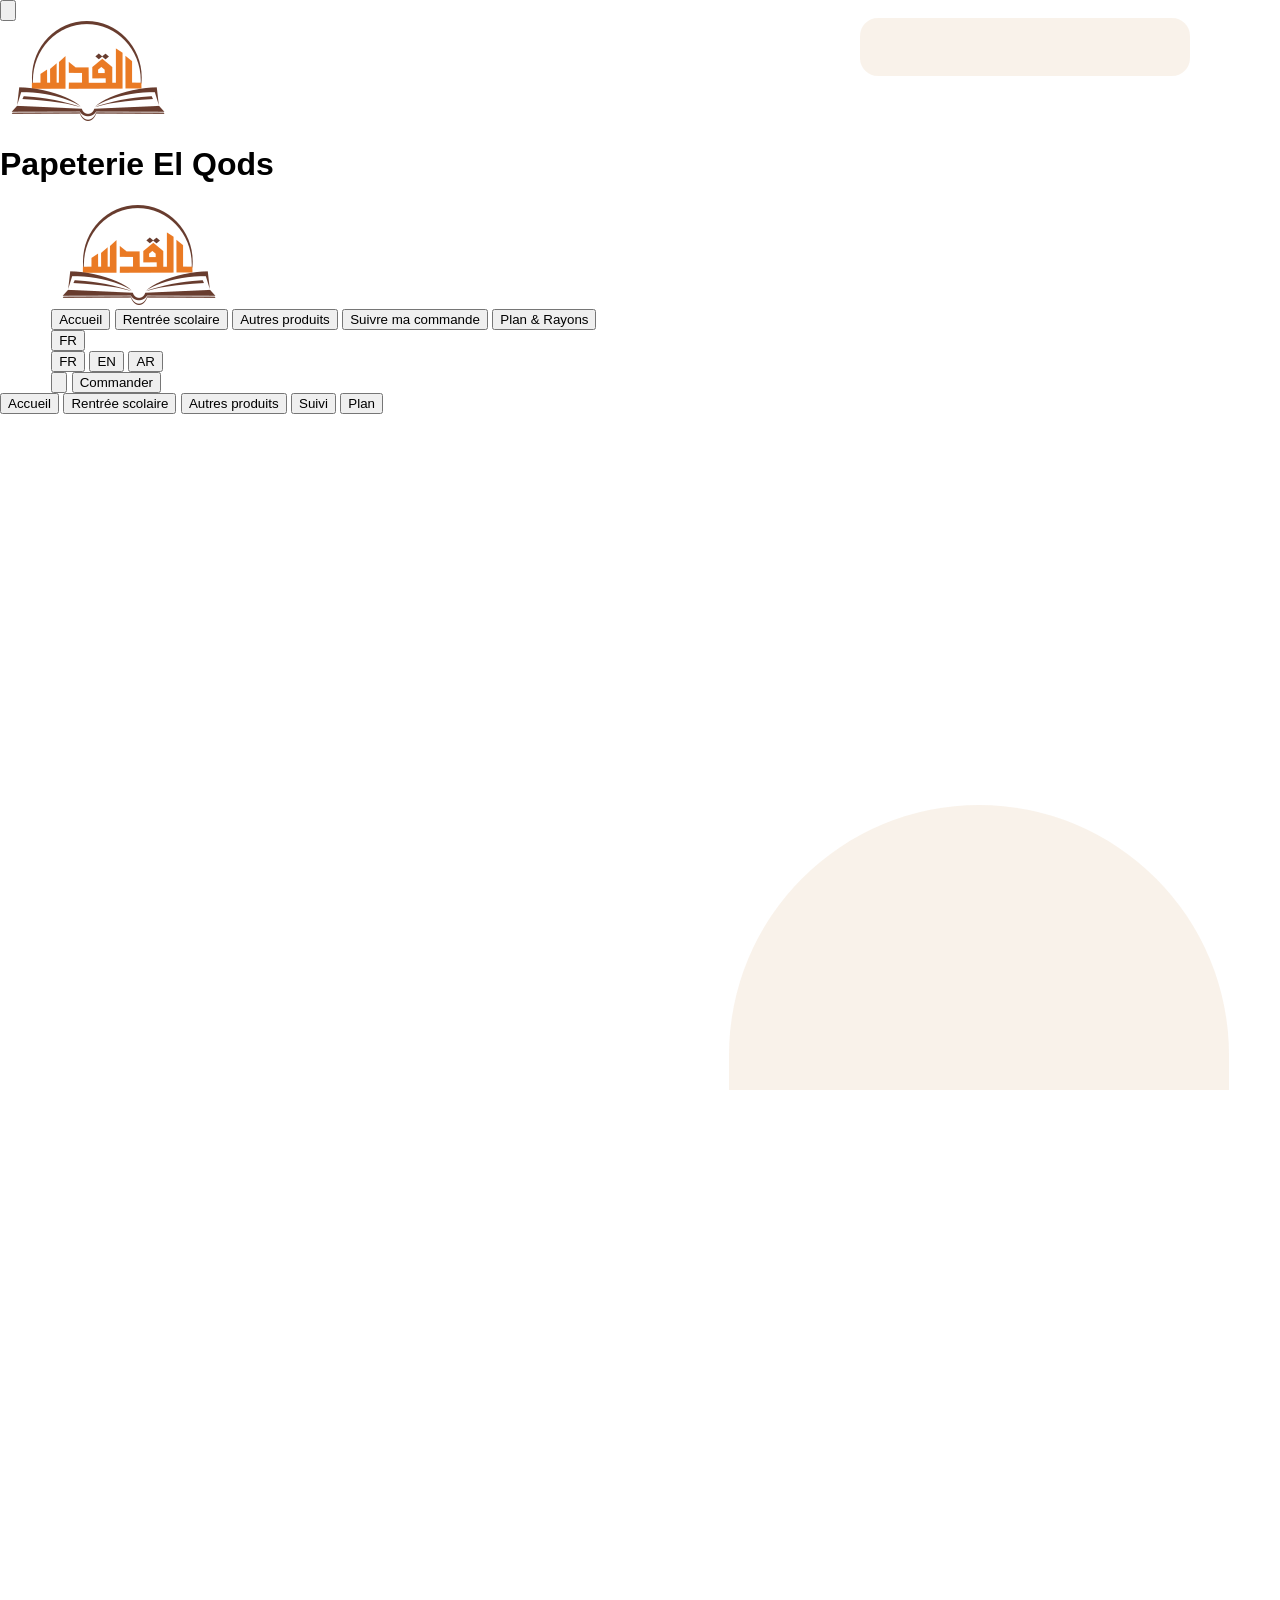
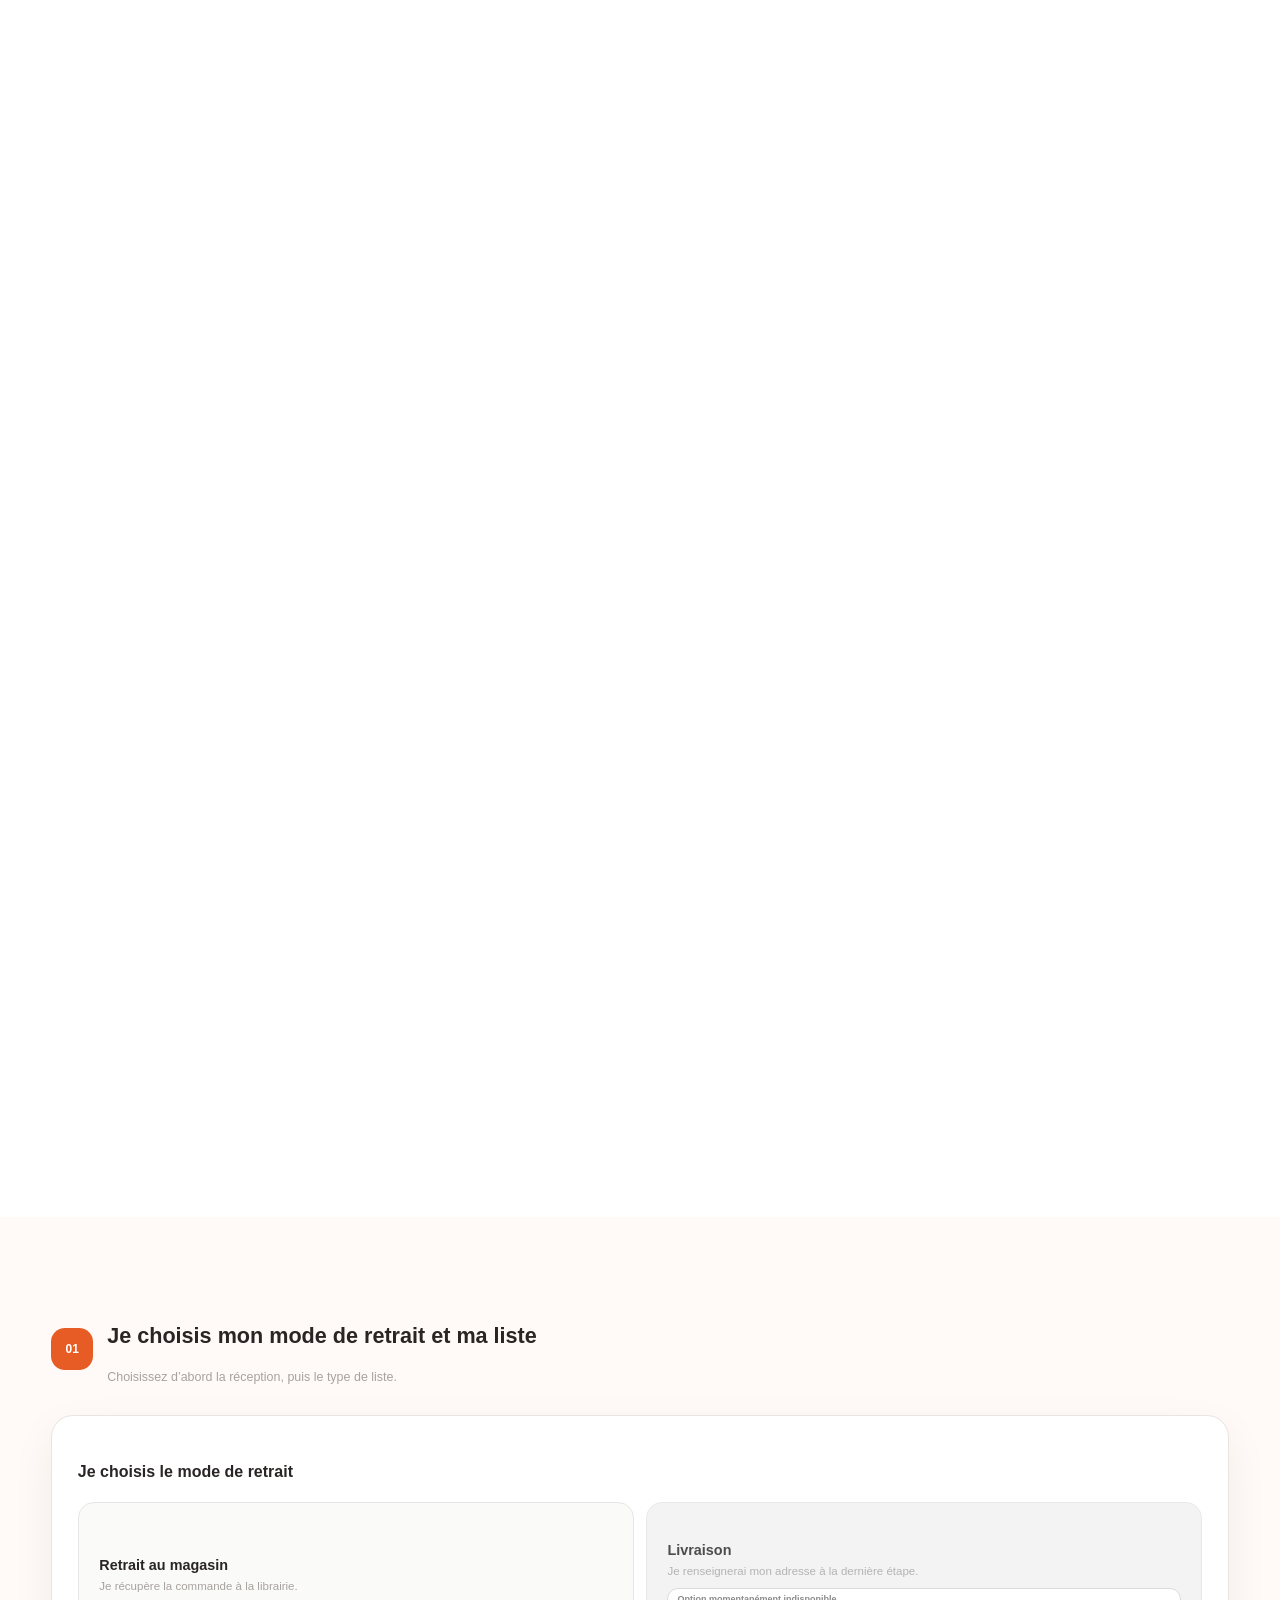
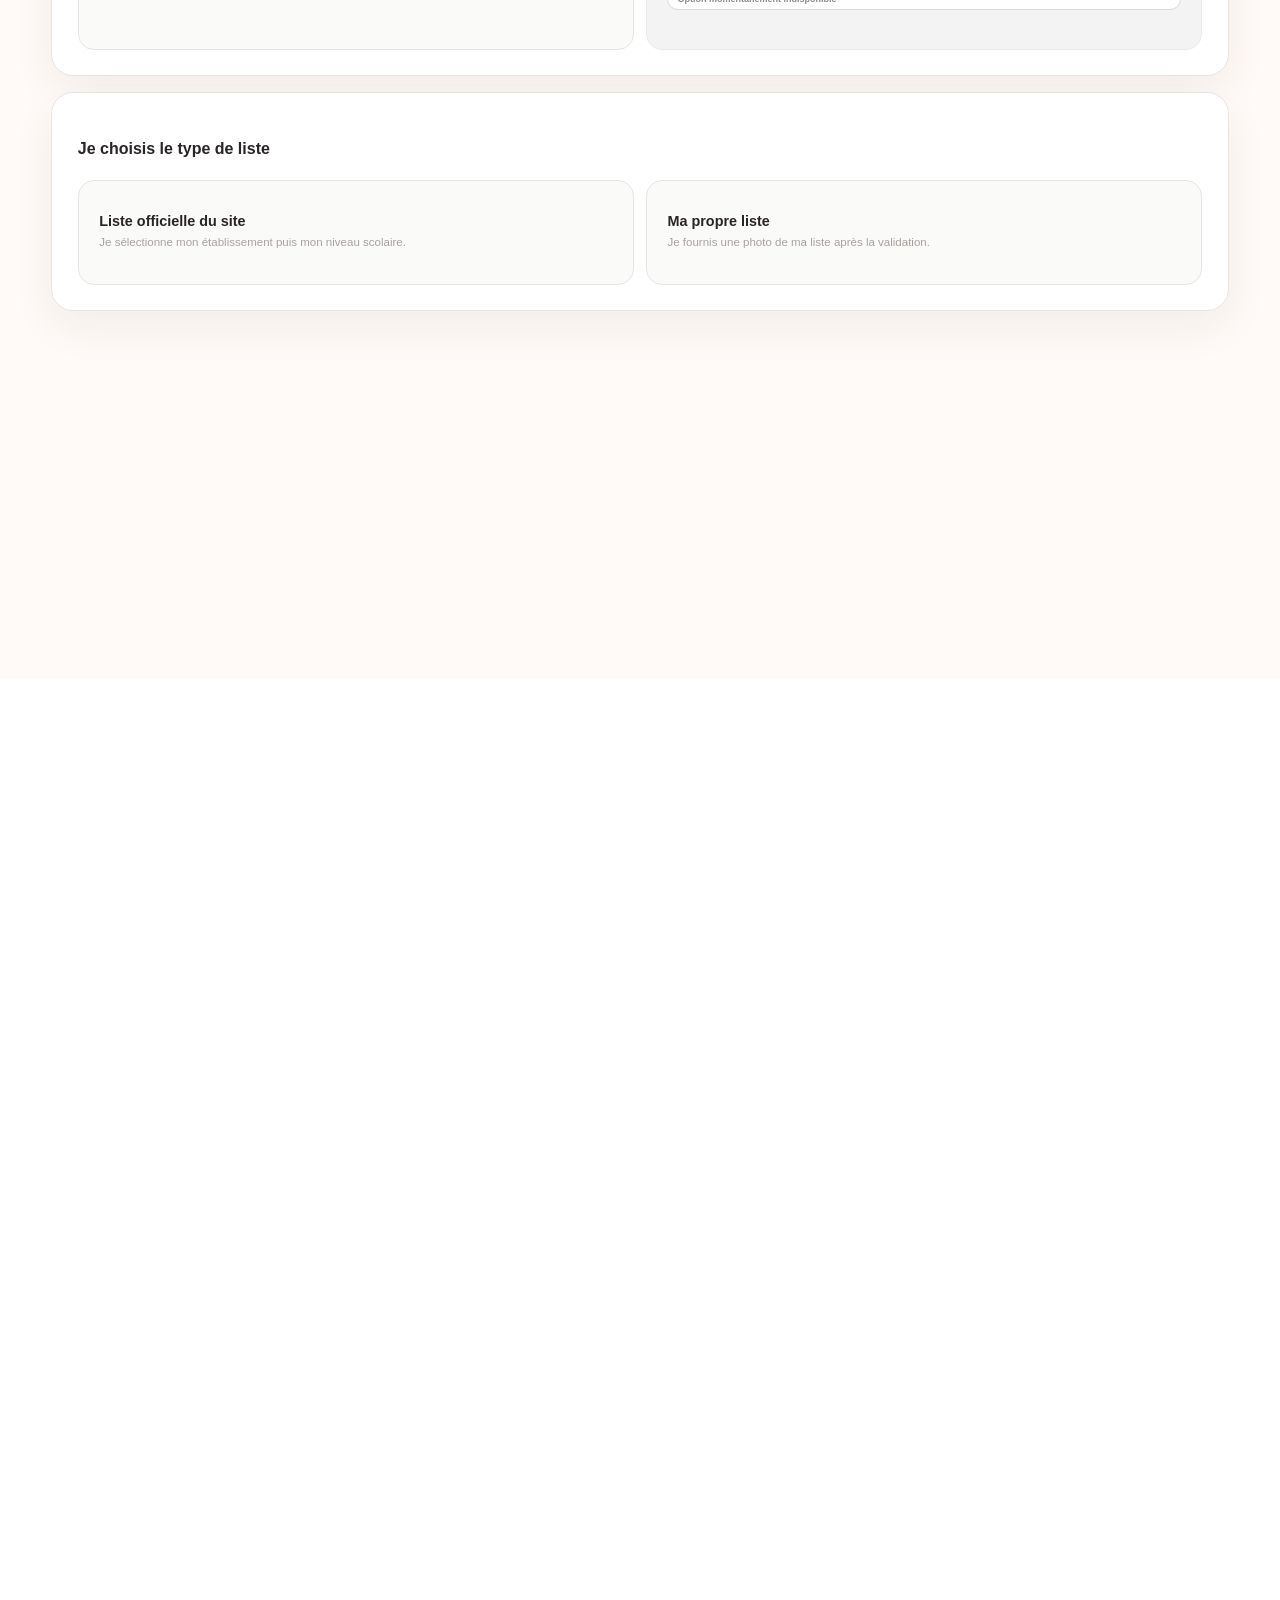
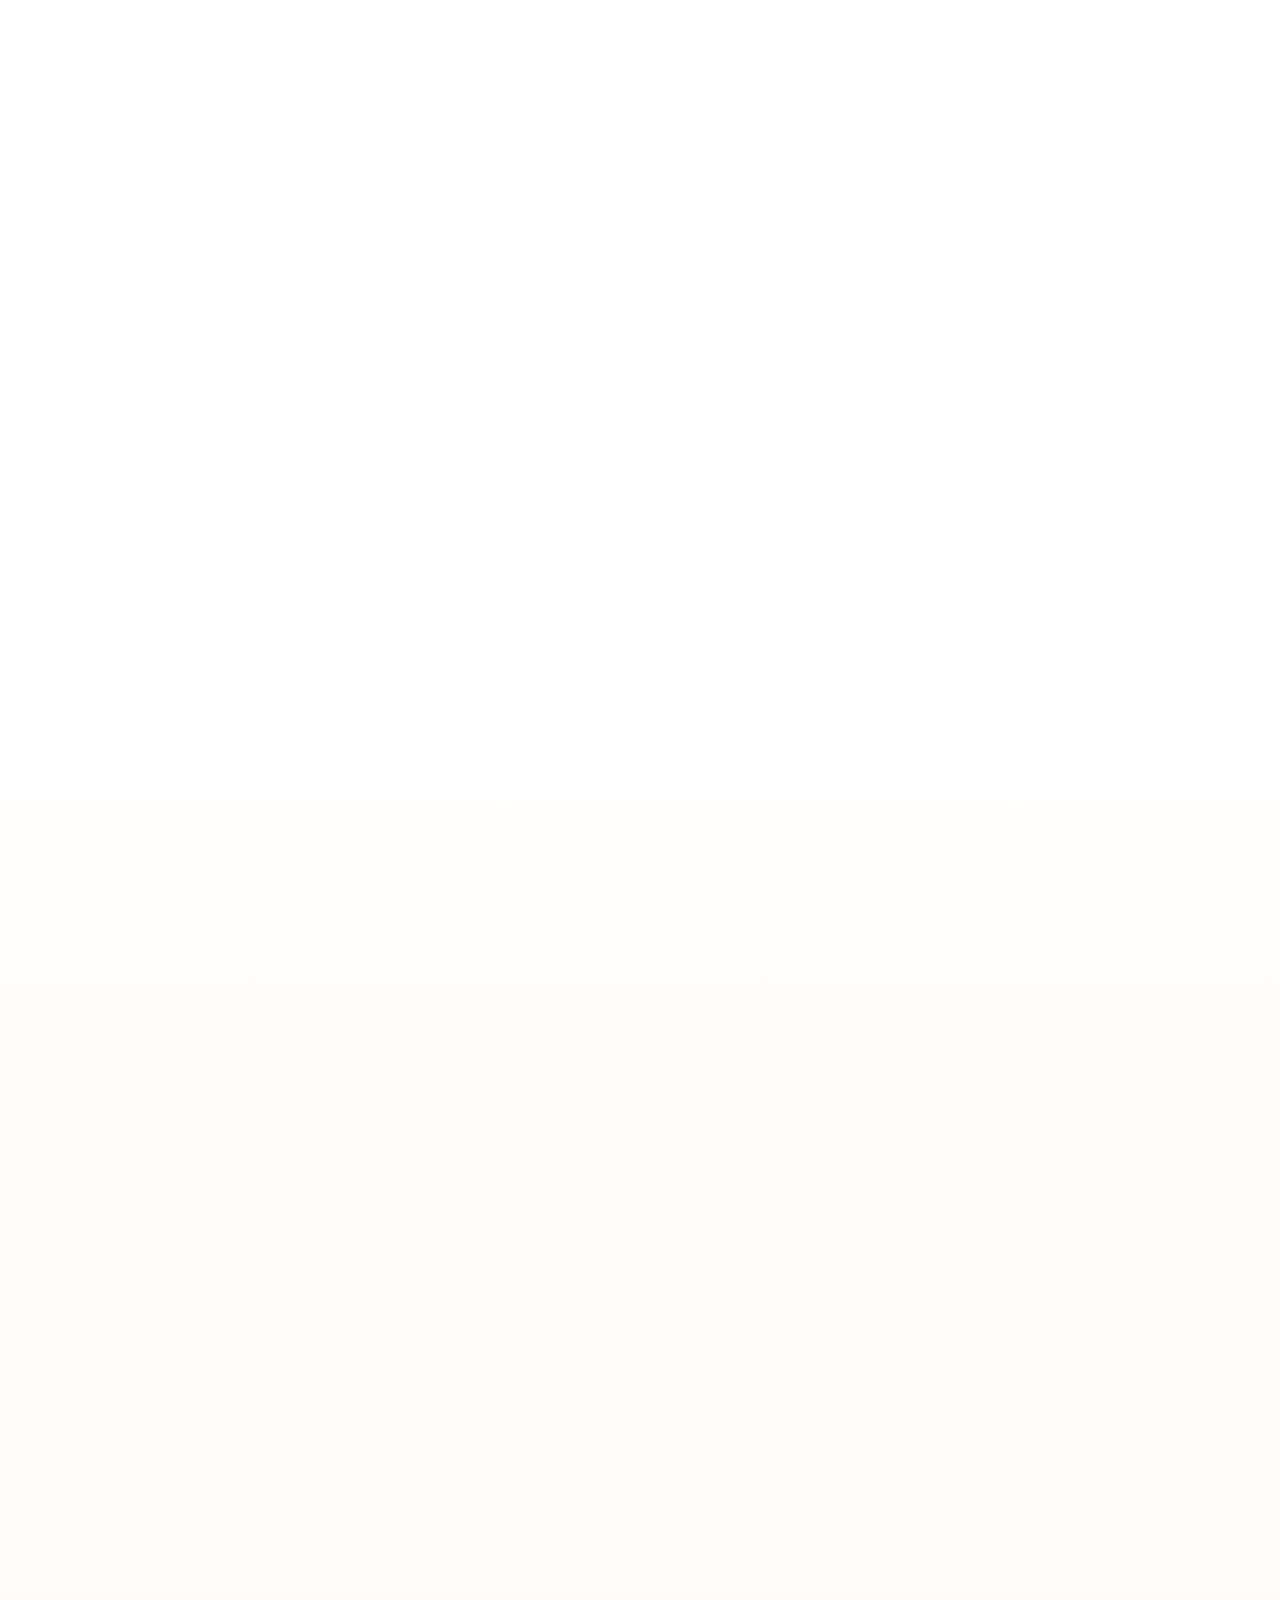
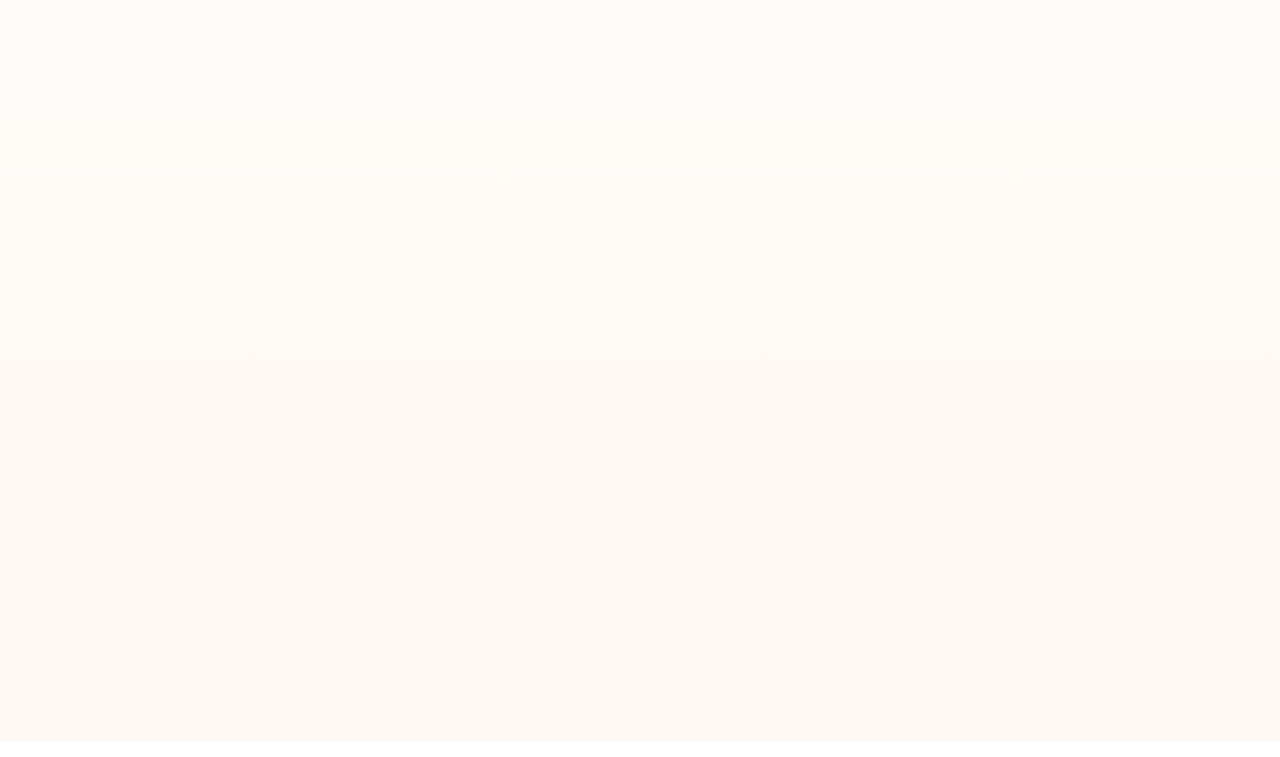
==== web-app/index.html @ 60cdf826 "archivage marche" ====
<!DOCTYPE html>
<html lang="fr" class="scroll-smooth">
<head>
    <meta charset="UTF-8">
    <meta name="viewport" content="width=device-width, initial-scale=1.0">
    <title>Librairie & Papeterie El Qods — Berkane</title>
    <script src="https://cdn.tailwindcss.com"></script>
    <script src="https://cdn.jsdelivr.net/npm/@supabase/supabase-js@2"></script>
    <script src="https://cdn.jsdelivr.net/npm/qrcode@1.5.3/build/qrcode.min.js"></script>
    <script src="https://cdn.jsdelivr.net/npm/jspdf@2.5.1/dist/jspdf.umd.min.js"></script>
    <link href="https://fonts.googleapis.com.rproxy.goskope.com/css2?family=Noto+Naskh+Arabic:wght@400;500&family=Inter:wght@300;400;500;600;700;800;900&family=Plus+Jakarta+Sans:wght@300;400;500;600;700;800&display=swap" rel="stylesheet">
    <link rel="stylesheet" href="styles.css?v=rtl-arabe-etape3-only-v1">
    <style>
        body { font-family: 'Plus Jakarta Sans', sans-serif; }
        .font-header { font-family: 'Inter', sans-serif; }
        
        .reveal {
            opacity: 0;
            transform: translateY(15px);
            transition: opacity 0.6s cubic-bezier(0.215, 0.610, 0.355, 1), transform 0.6s cubic-bezier(0.215, 0.610, 0.355, 1);
            will-change: opacity, transform;
        }
        .reveal.is-visible { opacity: 1; transform: translateY(0); }
        
        .delay-100 { transition-delay: 60ms; }
        .delay-200 { transition-delay: 120ms; }
        .delay-300 { transition-delay: 180ms; }
        .delay-400 { transition-delay: 240ms; }
        .delay-500 { transition-delay: 300ms; }

        @keyframes mapPulse {
            0% { transform: scale(1); opacity: 1; }
            100% { transform: scale(3.5); opacity: 0; }
        }
        .map-marker-pulse { animation: mapPulse 2s infinite ease-out; }

        .hide-scrollbar::-webkit-scrollbar { display: none; }
        .hide-scrollbar { -ms-overflow-style: none; scroll-bar-width: none; }

        /* Bande partenaires defilante */
        .partners-strip {
            margin-top: 7rem;
            padding-top: 1.8rem;
            padding-bottom: 2.8rem;
            background: #FFFFFF;
            min-height: 165px;
        }
        .partners-bg-shape { position: absolute; pointer-events: none; background: #F7ECE1; opacity: 0.68; z-index: 0; }
        .partners-bg-shape-top { top: 18px; right: 7%; width: 330px; height: 58px; border-radius: 18px; }
        .partners-bg-shape-bottom { right: 4%; bottom: -190px; width: 500px; height: 285px; border-radius: 999px 999px 0 0; }
        .partners-inner { max-width: 1180px; }
        .partners-marquee-wrapper {
            position: relative;
            overflow: hidden;
            width: 100%;
            max-width: 1080px;
            padding: 2px 0;
            -webkit-mask-image: linear-gradient(to right, transparent, black 7%, black 93%, transparent);
            mask-image: linear-gradient(to right, transparent, black 7%, black 93%, transparent);
        }
        .partners-marquee-track { display: flex; align-items: center; gap: 82px; width: max-content; animation: partnersMarquee 26s linear infinite; }
        .partners-marquee-wrapper:hover .partners-marquee-track { animation-play-state: paused; }
        .partner-logo-card { flex: 0 0 auto; width: 175px; height: 72px; display: flex; align-items: center; justify-content: center; padding: 0; background: transparent; border: none; box-shadow: none; border-radius: 0; }
        .partner-logo-card img { max-width: 175px; max-height: 58px; width: auto; height: auto; object-fit: contain; filter: none; opacity: 1; transition: transform 0.25s ease; }
        .partner-logo-card:hover img { transform: scale(1.04); }
        @keyframes partnersMarquee { from { transform: translateX(0); } to { transform: translateX(-50%); } }

        /* Experience Rentrée scolaire 2026/2027 */
        .rentree-flow-section {
            scroll-behavior: smooth;
            background:
                radial-gradient(circle at 12% 8%, rgba(231, 92, 37, 0.09), transparent 30%),
                radial-gradient(circle at 82% 12%, rgba(247, 236, 225, 0.95), transparent 26%),
                linear-gradient(180deg, #fff 0%, #fffaf6 42%, #fff 100%);
        }
        .flow-hero-card {
            border: 1px solid rgba(231, 92, 37, 0.12);
            background: rgba(255,255,255,0.82);
            box-shadow: 0 28px 70px rgba(40, 23, 10, 0.08);
            backdrop-filter: blur(18px);
            border-radius: 2rem;
        }
        .rentree-flow-guide {
            position: sticky;
            top: 86px;
            z-index: 25;
            margin-top: 1.2rem;
            border: 1px solid rgba(231, 92, 37, 0.13);
            background: rgba(255, 255, 255, 0.88);
            backdrop-filter: blur(16px);
            box-shadow: 0 22px 55px rgba(40, 23, 10, 0.09);
            border-radius: 1.5rem;
            overflow: hidden;
        }
        .rentree-flow-guide-bar { height: 4px; width: 33.333%; background: linear-gradient(90deg, #E75C25, #FFB385); transition: width 0.55s cubic-bezier(.22,1,.36,1); }
        .rentree-flow-section[data-flow-step="2"] .rentree-flow-guide-bar { width: 66.666%; }
        .rentree-flow-section[data-flow-step="3"] .rentree-flow-guide-bar { width: 100%; }
        .flow-step-panel { scroll-margin-top: 8rem; transition: transform .55s cubic-bezier(.22,1,.36,1), opacity .45s ease; }
        .flow-step-panel:not(.hidden) { animation: flowPanelIn .58s cubic-bezier(.22,1,.36,1) both; }
        @keyframes flowPanelIn { from { opacity: 0; transform: translateY(42px) scale(.985); } to { opacity: 1; transform: translateY(0) scale(1); } }
        .flow-scroll-hint { display: inline-flex; align-items: center; gap: 0.45rem; font-size: 11px; font-weight: 800; color: #E75C25; background: #FFF4EC; border: 1px solid rgba(231,92,37,.12); padding: .55rem .8rem; border-radius: 999px; }
        .flow-choice-card { transition: transform .35s ease, box-shadow .35s ease, border-color .35s ease; }
        .flow-choice-card:hover { transform: translateY(-5px); box-shadow: 0 32px 75px rgba(40,23,10,.12); border-color: rgba(231,92,37,.32); }
        .flow-glow-dot { width: 10px; height: 10px; border-radius: 999px; background: #E75C25; box-shadow: 0 0 0 8px rgba(231,92,37,.12); }

        .store-zone-btn.is-active { background: #E75C25; color: white; border-color: #E75C25; }
        .store-zone-panel { display: none; }
        .store-zone-panel.is-active { display: block; }
        .site-footer-full { width: 100vw; margin-left: calc(50% - 50vw); margin-right: calc(50% - 50vw); }

        @media (max-width: 768px) {
            .partners-strip { margin-top: 4.5rem; padding-top: 1.5rem; padding-bottom: 2.4rem; min-height: 145px; }
            .partners-bg-shape-top { width: 185px; height: 46px; right: -24px; top: 18px; }
            .partners-bg-shape-bottom { width: 290px; height: 190px; right: -90px; bottom: -132px; }
            .partners-inner { max-width: 100%; }
            .partners-marquee-wrapper { max-width: 100%; }
            .partners-marquee-track { gap: 44px; animation-duration: 22s; }
            .partner-logo-card { width: 132px; height: 62px; }
            .partner-logo-card img { max-width: 132px; max-height: 44px; }
            .rentree-flow-guide { top: 58px; border-radius: 1.125rem; }
        }


        /* Suivi commande - structure type fiche commande */
        .home-scroll-cue {
            width: 42px; height: 42px; border-radius: 999px; display:inline-flex; align-items:center; justify-content:center;
            color:#E75C25; background:#FFF4EC; border:1px solid rgba(231,92,37,.18); box-shadow:0 14px 30px rgba(231,92,37,.13);
            animation: homeCueBounce 1.8s ease-in-out infinite;
        }
        @keyframes homeCueBounce { 0%,100%{ transform:translateY(0);} 50%{ transform:translateY(7px);} }
        .tracking-section { background: linear-gradient(180deg, #fff 0%, #fff8f3 100%); }
        .tracking-shell { max-width: 1180px; margin: 0 auto; padding: 0 1.5rem 4.5rem; }
        .tracking-search-heading span { display:inline-flex; color:#E75C25; background:#FFF4EC; border:1px solid rgba(231,92,37,.12); padding:.45rem .75rem; border-radius:999px; font-size:11px; font-weight:900; text-transform:uppercase; letter-spacing:.18em; }
        .tracking-search-heading h2 { margin-top:.8rem; font-size:clamp(2rem,4vw,3.4rem); line-height:1; font-weight:900; color:#E75C25; letter-spacing:-.04em; }
        .tracking-search-heading p { margin-top:.9rem; max-width:680px; color:#57534e; font-size:.95rem; }
        .tracking-search-form { margin-top:2rem; display:grid; grid-template-columns:1fr 1fr auto; gap:.8rem; align-items:center; background:white; border:1px solid #f0e9e2; border-radius:1.35rem; padding:.75rem; box-shadow:0 24px 60px rgba(40,23,10,.07); }
        .tracking-search-form input { border-radius:1rem; border:1px solid #f0e9e2; background:#fbfaf8; padding:1rem; font-size:.86rem; outline:none; }
        .tracking-search-form input:focus { border-color:#E75C25; background:white; box-shadow:0 0 0 4px rgba(231,92,37,.08); }
        .tracking-search-form button { border-radius:1rem; background:#E75C25; color:white; padding:1rem 1.35rem; font-size:.78rem; font-weight:900; text-transform:uppercase; letter-spacing:.08em; transition:.2s ease; }
        .tracking-search-form button:hover { background:#CE4E1D; transform:translateY(-1px); }
        .tracking-order-layout { margin-top:2.4rem; display:grid; grid-template-columns:minmax(0,1fr) 315px; gap:3rem; align-items:start; }
        .tracking-back-btn { width:40px; height:40px; border-radius:999px; border:2px solid #E75C25; color:#E75C25; display:flex; align-items:center; justify-content:center; font-size:30px; line-height:1; background:white; transition:.2s ease; }
        .tracking-back-btn:hover { background:#E75C25; color:white; transform:translateX(-3px); }
        .tracking-hello { display:flex; flex-direction:column; align-items:flex-start; gap:.5rem; margin-bottom:1.15rem; }
        .tracking-hello h3 { font-size:clamp(2rem,4vw,3rem); color:#E75C25; font-weight:900; letter-spacing:-.05em; line-height:1; }
        .tracking-hello p { color:#57534e; font-size:.95rem; }
        .tracking-field { width:min(420px,100%); background:rgba(255,255,255,.72); border:1px solid rgba(231,92,37,.06); border-radius:1rem; padding:1rem 1.15rem; margin-top:1.15rem; box-shadow:0 18px 45px rgba(40,23,10,.04); }
        .tracking-field small { display:block; color:#b9b4b0; font-weight:900; text-transform:uppercase; font-size:11px; }
        .tracking-field strong { display:block; margin-top:.4rem; color:#3f3a36; font-weight:900; font-size:1rem; }
        .tracking-recap-title { margin-top:1.7rem; color:#b8b1aa; font-weight:900; text-transform:uppercase; font-size:12px; }
        .tracking-chips { display:flex; flex-wrap:wrap; gap:.65rem; margin-top:.7rem; }
        .tracking-chip-outline { min-width:168px; justify-content:center; display:inline-flex; align-items:center; border:2px solid #f2ae00; color:#f2ae00; background:#fff; border-radius:999px; padding:.58rem 1.15rem; font-weight:900; font-size:.96rem; letter-spacing:.02em; }
        .tracking-chip-outline.clickable { cursor:pointer; transition:.2s ease; }
        .tracking-chip-outline.clickable:hover { background:#f2ae00; color:white; }
        .tracking-status-zone { margin-top:5rem; }
        .tracking-status-zone > small { color:#b8b1aa; font-weight:900; text-transform:uppercase; font-size:12px; }
        .timeline-line { margin-top:1.4rem; display:grid; grid-template-columns:repeat(4,1fr); gap:0; position:relative; max-width:760px; }
        .timeline-line:before { content:""; position:absolute; left:4%; right:4%; top:20px; height:4px; background:#e8e5e2; border-radius:999px; z-index:0; }
        .timeline-step { position:relative; z-index:1; text-align:center; min-width:0; }
        .timeline-dot { width:40px; height:40px; margin:0 auto .85rem; border-radius:999px; display:flex; align-items:center; justify-content:center; font-size:20px; font-weight:900; background:#ecebea; color:#aaa; border:5px solid #fff; box-shadow:0 3px 8px rgba(0,0,0,.04); }
        .timeline-step.done .timeline-dot, .timeline-step.active .timeline-dot { background:#35d3a0; color:white; }
        .timeline-step h5 { color:#231f20; font-size:.9rem; font-weight:900; }
        .timeline-step p { margin-top:.4rem; color:#aaa; font-size:11px; }
        .tracking-side { position:sticky; top:95px; display:grid; gap:1rem; }
        .tracking-qr-card { background:rgba(255,255,255,.72); border:1px solid rgba(231,92,37,.05); border-radius:1.8rem; padding:1.1rem; box-shadow:0 22px 50px rgba(40,23,10,.05); }
        .tracking-ref-side { color:#E75C25; font-size:1.55rem; font-weight:900; letter-spacing:.02em; text-align:center; margin-bottom:.65rem; }
        .tracking-qr-box { background:#fff; border-radius:1.4rem; padding:1rem; display:flex; justify-content:center; box-shadow: inset 0 0 0 1px #f5f0eb; }
        .tracking-qr-note { color:#8d8883; text-align:center; font-size:12px; font-weight:700; font-style:italic; line-height:1.35; margin:.9rem .5rem; }
        .tracking-btn { width:100%; border-radius:.85rem; padding:.85rem 1rem; font-size:12px; font-weight:900; transition:.2s ease; }
        .tracking-btn-orange { background:#E75C25; color:white; }
        .tracking-btn-green { background:#34d399; color:white; }
        .tracking-btn-cancel { background:white; color:#dc2626; border:2px solid #dc2626; text-decoration:underline; text-decoration-style:dotted; }
        .tracking-btn-cancel:hover { background:#dc2626; color:white; border-color:#dc2626; text-decoration:none; }
        .tracking-pay-box { background:rgba(255,255,255,.72); border:1px solid rgba(22,101,52,.07); border-radius:1rem; padding:1rem; color:#7fac84; box-shadow:0 18px 45px rgba(40,23,10,.04); }
        .tracking-pay-box small { display:block; font-size:11px; font-weight:900; text-transform:uppercase; color:#99b89d; }
        .tracking-pay-box strong { display:block; margin-top:.35rem; font-size:1.2rem; font-weight:900; }
        .tracking-modal { position:fixed; inset:0; z-index:80; display:none; align-items:center; justify-content:center; padding:1.25rem; background:rgba(13,13,13,.55); backdrop-filter:blur(8px); }
        .tracking-modal.is-open { display:flex; }
        .tracking-modal-card { width:min(600px,100%); background:white; border-radius:1.8rem; border:1px solid #eee7df; box-shadow:0 35px 90px rgba(0,0,0,.25); padding:1.5rem; }
        .tracking-image-preview { max-width:100%; max-height:70vh; object-fit:contain; border-radius:1rem; background:#f5f5f4; }
        .tracking-details-row { display:flex; justify-content:space-between; gap:1rem; padding:.75rem .9rem; background:#fbfaf8; border:1px solid #f1ebe5; border-radius:1rem; }
        @media(max-width:960px){ .tracking-search-form{grid-template-columns:1fr;} .tracking-order-layout{grid-template-columns:1fr; gap:2rem;} .tracking-side{position:static;} .tracking-status-zone{margin-top:2.5rem;} .timeline-line{grid-template-columns:repeat(2,1fr); gap:1rem;} .timeline-line:before{display:none;} .tracking-chip-outline{min-width:auto;} }


        /* Annulation: liaison directe depuis la derniere etape atteinte */
        #section-suivi .timeline-line.is-cancelled .timeline-step.is-unreached { display: none !important; }
        #section-suivi .timeline-line.is-cancelled { --cancel-count: 2; }
        #section-suivi .timeline-line.is-cancelled .timeline-step {
            flex: 1 1 0 !important;
            width: auto !important;
            max-width: none !important;
        }
        #section-suivi .timeline-line.is-cancelled .tracking-line-base {
            left: calc(50% / var(--cancel-count)) !important;
            right: calc(50% / var(--cancel-count)) !important;
        }
        #section-suivi .timeline-line.is-cancelled .timeline-cancelled-segment {
            right: calc(50% / var(--cancel-count)) !important;
            width: calc(100% / var(--cancel-count)) !important;
        }
        #section-suivi .cancellation-message {
            margin-top: 1.25rem;
            max-width: 760px;
            padding: 1rem 1.1rem;
            border-radius: 1rem;
            border: 1px solid #fecaca;
            background: #fff7f7;
            color: #7f1d1d;
            font-size: 13px;
            line-height: 1.55;
        }
        #section-suivi .cancellation-message strong { color: #dc2626; }


        /* Correctif definitif timeline annulee - toujours horizontale */
        #section-suivi #tracking-timeline-area { width: 100%; overflow-x: auto; overflow-y: visible; padding-bottom: .5rem; }
        #section-suivi .timeline-line.is-cancelled {
            --cancel-count: 2;
            position: relative !important;
            display: grid !important;
            grid-template-columns: repeat(var(--cancel-count), minmax(145px, 1fr)) !important;
            grid-template-rows: auto !important;
            flex-wrap: nowrap !important;
            align-items: start !important;
            width: 100% !important;
            min-width: calc(var(--cancel-count) * 145px) !important;
            max-width: none !important;
            gap: 0 !important;
            margin-top: 1.4rem !important;
        }
        #section-suivi .timeline-line.is-cancelled::before { display: none !important; content: none !important; }
        #section-suivi .timeline-line.is-cancelled .timeline-step {
            display: block !important;
            position: relative !important;
            z-index: 2 !important;
            width: auto !important;
            max-width: none !important;
            min-width: 0 !important;
            flex: none !important;
            text-align: center !important;
            grid-row: 1 !important;
        }
        #section-suivi .timeline-line.is-cancelled .tracking-line-base {
            display: block !important;
            position: absolute !important;
            left: calc(50% / var(--cancel-count)) !important;
            right: calc(50% / var(--cancel-count)) !important;
            top: 20px !important;
            height: 4px !important;
            overflow: hidden !important;
            background: #e8e5e2 !important;
            border-radius: 999px !important;
            z-index: 0 !important;
        }
        #section-suivi .timeline-line.is-cancelled .tracking-line-fill {
            display: block !important;
            height: 100% !important;
            background: #35d3a0 !important;
            border-radius: 999px !important;
        }
        #section-suivi .timeline-line.is-cancelled .timeline-cancelled-segment {
            display: block !important;
            position: absolute !important;
            top: 20px !important;
            right: calc(50% / var(--cancel-count)) !important;
            width: calc(100% / var(--cancel-count)) !important;
            height: 4px !important;
            background: #dc2626 !important;
            border-radius: 999px !important;
            z-index: 1 !important;
        }
        #section-suivi .timeline-line.is-cancelled .timeline-dot {
            width: 40px !important;
            height: 40px !important;
            margin: 0 auto .85rem !important;
            display: flex !important;
            align-items: center !important;
            justify-content: center !important;
            border-radius: 999px !important;
            border: 5px solid #fff !important;
            box-sizing: border-box !important;
        }
        #section-suivi .timeline-line.is-cancelled .timeline-step.done .timeline-dot {
            background: #35d3a0 !important;
            color: #fff !important;
        }
        #section-suivi .timeline-line.is-cancelled .timeline-step.cancelled .timeline-dot {
            background: #dc2626 !important;
            color: #fff !important;
            font-size: 22px !important;
            font-weight: 900 !important;
        }
        #section-suivi .timeline-line.is-cancelled .timeline-step.cancelled h5,
        #section-suivi .timeline-line.is-cancelled .timeline-step.cancelled p { color: #dc2626 !important; }
        #section-suivi .cancellation-message {
            margin-top: 1rem; padding: 1rem 1.1rem; border-radius: 1rem;
            border: 1px solid #fecaca; background: #fff7f7; color: #7f1d1d;
            font-size: 13px; line-height: 1.55;
        }
        #section-suivi .cancellation-message strong { color: #dc2626; }


        /* Timelines normales et annulees - regles finales isolees */
        #section-suivi #tracking-timeline-area {
            width: 100%;
            overflow-x: auto;
            overflow-y: visible;
            padding-bottom: .5rem;
        }
        /* Timeline normale : toujours 4 noeuds sur une seule ligne */
        #section-suivi .timeline-line:not(.is-cancelled) {
            position: relative !important;
            display: grid !important;
            grid-template-columns: repeat(4, minmax(135px, 1fr)) !important;
            grid-template-rows: auto !important;
            width: 100% !important;
            min-width: 540px !important;
            max-width: none !important;
            gap: 0 !important;
            margin-top: 1.4rem !important;
        }
        #section-suivi .timeline-line:not(.is-cancelled)::before {
            display: block !important;
            content: "" !important;
            position: absolute !important;
            left: 12.5% !important;
            right: 12.5% !important;
            top: 20px !important;
            height: 4px !important;
            background: #e8e5e2 !important;
            border-radius: 999px !important;
            z-index: 0 !important;
        }
        #section-suivi .timeline-line:not(.is-cancelled) .tracking-line-base {
            display: block !important;
            position: absolute !important;
            left: 12.5% !important;
            right: 12.5% !important;
            top: 20px !important;
            height: 4px !important;
            background: transparent !important;
            border-radius: 999px !important;
            overflow: hidden !important;
            z-index: 1 !important;
        }
        #section-suivi .timeline-line:not(.is-cancelled) .tracking-line-fill {
            display: block !important;
            height: 100% !important;
            background: #35d3a0 !important;
            border-radius: 999px !important;
        }
        #section-suivi .timeline-line:not(.is-cancelled) .timeline-step {
            position: relative !important;
            z-index: 2 !important;
            display: block !important;
            width: auto !important;
            max-width: none !important;
            min-width: 0 !important;
            text-align: center !important;
            grid-row: 1 !important;
        }
        #section-suivi .timeline-line:not(.is-cancelled) .timeline-dot {
            width: 40px !important;
            height: 40px !important;
            margin: 0 auto .85rem !important;
            display: flex !important;
            align-items: center !important;
            justify-content: center !important;
            border-radius: 999px !important;
            border: 5px solid #fff !important;
            box-sizing: border-box !important;
            background: #ecebea !important;
            color: #aaa !important;
        }
        #section-suivi .timeline-line:not(.is-cancelled) .timeline-step.done .timeline-dot,
        #section-suivi .timeline-line:not(.is-cancelled) .timeline-step.active .timeline-dot {
            background: #35d3a0 !important;
            color: #fff !important;
        }
        /* Les anciennes regles mobiles ne doivent jamais casser la timeline normale. */
        @media (max-width: 960px) {
            #section-suivi .timeline-line:not(.is-cancelled) {
                display: grid !important;
                grid-template-columns: repeat(4, minmax(135px, 1fr)) !important;
                grid-template-rows: auto !important;
                gap: 0 !important;
            }
            #section-suivi .timeline-line:not(.is-cancelled)::before { display: block !important; }
        }
        @media (max-width: 640px) {
            #section-suivi .timeline-line:not(.is-cancelled),
            #section-suivi .timeline-line.is-cancelled {
                display: grid !important;
                grid-template-rows: auto !important;
            }
        }


        /* Right panel details - correctif definitif */
        html.tracking-drawer-open,
        body.tracking-drawer-open { overflow: hidden !important; }

        body > #tracking-details-drawer.tracking-details-drawer {
            position: fixed !important;
            inset: 0 !important;
            width: 100vw !important;
            height: 100vh !important;
            margin: 0 !important;
            padding: 0 !important;
            display: none !important;
            z-index: 2147483000 !important;
            background: rgba(13, 13, 13, .44) !important;
            backdrop-filter: blur(6px) !important;
            -webkit-backdrop-filter: blur(6px) !important;
            overflow: hidden !important;
        }
        body > #tracking-details-drawer.tracking-details-drawer.is-open {
            display: block !important;
        }
        body > #tracking-details-drawer.tracking-details-drawer > .tracking-details-panel {
            position: absolute !important;
            top: 0 !important;
            right: 0 !important;
            bottom: 0 !important;
            left: auto !important;
            width: min(460px, 100vw) !important;
            max-width: 100vw !important;
            height: 100vh !important;
            min-height: 100vh !important;
            margin: 0 !important;
            padding: 1.5rem !important;
            display: block !important;
            overflow-x: hidden !important;
            overflow-y: auto !important;
            background: #fff !important;
            color: #1c1917 !important;
            border: 0 !important;
            border-radius: 0 !important;
            box-shadow: -30px 0 90px rgba(0, 0, 0, .28) !important;
            transform: translateX(0) !important;
            animation: trackingPanelSlideIn .24s ease-out both !important;
            box-sizing: border-box !important;
        }
        body > #tracking-details-drawer #tracking-details-content {
            display: block !important;
            width: 100% !important;
            min-height: 100% !important;
        }
        @keyframes trackingPanelSlideIn {
            from { transform: translateX(100%); opacity: .72; }
            to { transform: translateX(0); opacity: 1; }
        }
        @media (max-width: 520px) {
            body > #tracking-details-drawer.tracking-details-drawer > .tracking-details-panel {
                width: 100vw !important;
                padding: 1.25rem !important;
            }
        }


        /* Champ téléphone international */
        .phone-field-wrap{display:grid;grid-template-columns:112px minmax(0,1fr);gap:.6rem;align-items:stretch}.phone-country-picker{position:relative;min-width:0}.phone-country-trigger,.phone-national-input{width:100%;min-width:0;min-height:48px;border:1px solid #e7e5e4;border-radius:14px;background:#fbfaf8;color:#292524;outline:none;transition:border-color .18s ease,box-shadow .18s ease,background .18s ease}.phone-country-trigger{display:flex;align-items:center;justify-content:center;gap:8px;padding:0 12px;cursor:pointer;font-size:13px;font-weight:850}.phone-country-trigger:hover,.phone-national-input:hover{border-color:#fdba8c;background:#fff}.phone-country-trigger:focus-visible,.phone-country-picker.is-open .phone-country-trigger,.phone-national-input:focus{border-color:#E75C25;background:#fff;box-shadow:0 0 0 4px rgba(231,92,37,.08)}.phone-country-flag{font-size:20px;line-height:1}.phone-country-dial{white-space:nowrap}.phone-country-chevron{width:7px;height:7px;border-right:2px solid #9ca3af;border-bottom:2px solid #9ca3af;transform:translateY(-2px) rotate(45deg);transition:transform .18s ease}.phone-country-picker.is-open .phone-country-chevron{transform:translateY(2px) rotate(225deg)}.phone-country-menu{position:absolute;left:0;top:calc(100% + 8px);z-index:90;width:min(310px,calc(100vw - 48px));max-height:280px;overflow:auto;padding:7px;border:1px solid #ebe5df;border-radius:16px;background:rgba(255,255,255,.98);box-shadow:0 24px 70px rgba(28,25,23,.20);backdrop-filter:blur(16px)}.phone-country-menu[hidden]{display:none}.phone-country-option{width:100%;display:grid;grid-template-columns:28px minmax(0,1fr) auto;align-items:center;gap:9px;padding:9px 10px;border:0;border-radius:11px;background:transparent;color:#44403c;cursor:pointer;text-align:left;font-size:12px}.phone-country-option:hover,.phone-country-option.is-selected{background:#fff2e9;color:#E75C25}.phone-country-option .country-name{font-weight:800;overflow:hidden;text-overflow:ellipsis;white-space:nowrap}.phone-country-option .country-dial{font-weight:900}.phone-national-input{padding:0 14px;font-size:13px;font-weight:750;letter-spacing:.04em}.phone-help{display:none;margin-top:.45rem;color:#dc2626;font-size:10px;font-weight:700;line-height:1.45}.phone-help.phone-field-error{display:block}@media(max-width:620px){.phone-field-wrap{grid-template-columns:102px minmax(0,1fr)}.phone-country-menu{width:min(290px,calc(100vw - 36px))}}

        /* Suivi commande - téléphone compact et aligné */
        #order-tracking-form .tracking-phone-control{display:grid;grid-template-columns:104px minmax(0,1fr);min-width:0;height:52px;border:1px solid #f0e9e2;border-radius:16px;background:#fbfaf8;overflow:visible;transition:.18s}
        #order-tracking-form .tracking-phone-control:focus-within{border-color:#E75C25;background:#fff;box-shadow:0 0 0 4px rgba(231,92,37,.08)}
        #order-tracking-form .tracking-country-picker{position:relative;height:100%;border-right:1px solid #ebe5df}
        #order-tracking-form .tracking-country-trigger{height:100%;min-height:0;border:0!important;border-radius:15px 0 0 15px!important;background:transparent!important;box-shadow:none!important;padding:0 10px;gap:7px}
        #order-tracking-form .tracking-phone-input{width:100%;min-width:0;height:100%;border:0!important;border-radius:0 15px 15px 0!important;background:transparent!important;padding:0 14px!important;font-size:13px;font-weight:750;letter-spacing:.035em;outline:none;box-shadow:none!important}
        #order-tracking-form .tracking-country-menu{left:0;top:calc(100% + 9px);z-index:500;width:300px;max-height:270px;overscroll-behavior:contain;scrollbar-width:thin;scrollbar-color:#E75C25 #fff4ec;padding:7px;border:1px solid #eadfd7;border-radius:16px;background:#fff;box-shadow:0 24px 65px rgba(28,25,23,.23)}
        #order-tracking-form .tracking-country-menu::-webkit-scrollbar{width:7px}#order-tracking-form .tracking-country-menu::-webkit-scrollbar-track{background:#fff4ec;border-radius:20px}#order-tracking-form .tracking-country-menu::-webkit-scrollbar-thumb{background:#E75C25;border-radius:20px}
        #order-tracking-form .phone-country-option{min-height:42px;padding:8px 10px;border-radius:10px;grid-template-columns:28px minmax(0,1fr) auto;font-size:12px}
        #order-tracking-form .phone-country-option.is-selected{background:#fff0e6;color:#E75C25}
        @media(max-width:960px){#order-tracking-form .tracking-phone-control{width:100%;grid-template-columns:100px minmax(0,1fr)}#order-tracking-form .tracking-country-menu{width:min(300px,calc(100vw - 60px))}}

        /* Correctif final du sélecteur téléphone de suivi.
           Ces règles neutralisent le style orange appliqué à tous les boutons du formulaire de suivi. */
        #order-tracking-form .tracking-phone-control {
            background:#fff !important;
            border:1px solid #e7e5e4 !important;
            overflow:visible !important;
        }
        #order-tracking-form .tracking-country-trigger {
            width:100% !important;
            min-height:50px !important;
            padding:0 11px !important;
            border:0 !important;
            border-radius:15px 0 0 15px !important;
            background:#fff !important;
            color:#292524 !important;
            box-shadow:none !important;
            text-transform:none !important;
            letter-spacing:0 !important;
            transform:none !important;
        }
        #order-tracking-form .tracking-country-trigger:hover,
        #order-tracking-form .tracking-country-trigger:focus {
            background:#fff !important;
            color:#292524 !important;
            transform:none !important;
        }
        #order-tracking-form .tracking-country-trigger .phone-country-flag {
            color:#292524 !important;
            font-size:16px !important;
            font-weight:900 !important;
        }
        #order-tracking-form .tracking-country-trigger .phone-country-dial {
            display:inline-block !important;
            color:#292524 !important;
            font-size:13px !important;
            font-weight:900 !important;
            opacity:1 !important;
            visibility:visible !important;
        }
        #order-tracking-form .tracking-country-trigger .phone-country-chevron {
            border-color:#a8a29e !important;
        }
        #order-tracking-form .tracking-phone-input {
            background:#fff !important;
            color:#292524 !important;
        }
        #order-tracking-form .tracking-country-menu {
            padding:6px !important;
            border:1px solid #e7e5e4 !important;
            border-radius:14px !important;
            background:#fff !important;
            color:#292524 !important;
            box-shadow:0 18px 45px rgba(28,25,23,.16) !important;
        }
        #order-tracking-form .tracking-country-menu .phone-country-option {
            min-height:42px !important;
            width:100% !important;
            margin:0 !important;
            padding:9px 10px !important;
            border:0 !important;
            border-radius:9px !important;
            background:#fff !important;
            color:#292524 !important;
            box-shadow:none !important;
            text-transform:none !important;
            letter-spacing:0 !important;
            transform:none !important;
        }
        #order-tracking-form .tracking-country-menu .phone-country-option:hover {
            background:#f7f7f6 !important;
            color:#292524 !important;
            transform:none !important;
        }
        #order-tracking-form .tracking-country-menu .phone-country-option.is-selected {
            background:#fff7f2 !important;
            color:#E75C25 !important;
        }
        #order-tracking-form .tracking-country-menu .phone-country-option .phone-country-flag {
            color:inherit !important;
            font-size:13px !important;
            font-weight:900 !important;
        }
        #order-tracking-form .tracking-country-menu .phone-country-option .country-name {
            color:inherit !important;
            font-size:12px !important;
            font-weight:750 !important;
        }
        #order-tracking-form .tracking-country-menu .phone-country-option .country-dial {
            display:block !important;
            color:inherit !important;
            font-size:12px !important;
            font-weight:900 !important;
            opacity:1 !important;
            visibility:visible !important;
        }
    
/* FINAL - panneau details strictement 1/3 et arrondi identique */
@media (min-width:701px){
 #tracking-details-drawer>.tracking-details-panel,
 .elqods-success-drawer>.elqods-order-panel{
   width:33.333333vw!important;
   max-width:33.333333vw!important;
   min-width:0!important;
   border-radius:34px 0 0 34px!important;
   overflow:hidden!important;
 }
}
#tracking-details-drawer>.tracking-details-panel,
.elqods-success-drawer>.elqods-order-panel{
 border-top-left-radius:34px!important;
 border-bottom-left-radius:34px!important;
 border-top-right-radius:0!important;
 border-bottom-right-radius:0!important;
 background:#fff!important;
}
.elqods-order-head{min-height:128px!important;padding:25px 26px 20px!important;grid-template-columns:minmax(0,1fr) 48px!important;gap:16px!important}
.elqods-order-head h2{font-size:27px!important}.elqods-order-head p{margin-top:11px!important;font-size:9px!important}.elqods-order-close{width:48px!important;height:48px!important;border-radius:15px!important;font-size:24px!important}
.elqods-order-tabs{height:67px!important;padding:0 18px!important}.elqods-order-tabs button{min-height:67px!important;padding:0 6px!important;font-size:12px!important}.elqods-order-tabs .tab-number{margin-right:6px!important;font-size:11px!important}.elqods-order-tabs .tab-count{min-width:23px!important;height:23px!important;margin-left:5px!important;padding:0 6px!important;font-size:9px!important}
.elqods-order-body{padding:22px 20px 28px!important}.elqods-order-pane-head{margin-bottom:15px!important}.elqods-order-pane-head h3{font-size:18px!important}.elqods-order-pane-head span{font-size:10px!important}.elqods-order-list{border-radius:16px!important}.elqods-order-row{min-height:76px!important;padding:13px 14px!important;gap:12px!important}.elqods-order-copy b{font-size:13px!important}.elqods-order-copy small{margin-top:6px!important;font-size:9px!important}.elqods-order-price{padding:8px 10px!important;font-size:10px!important}
@media(max-width:700px){
 #tracking-details-drawer>.tracking-details-panel,
 .elqods-success-drawer>.elqods-order-panel{width:100vw!important;max-width:100vw!important;min-width:0!important;border-radius:0!important}
}


/* QODS_ORDER_DRAWER_V1 - isolated shared component */
html.qd-lock,body.qd-lock{overflow:hidden!important}
.qd-overlay{position:fixed!important;inset:0!important;z-index:2147483000!important;display:none!important;background:rgba(34,29,26,.44)!important;backdrop-filter:blur(6px)!important;-webkit-backdrop-filter:blur(6px)!important}
.qd-overlay.qd-open{display:block!important}
.qd-panel{position:absolute!important;inset:0 0 0 auto!important;width:33.333333vw!important;max-width:33.333333vw!important;min-width:0!important;height:100dvh!important;display:flex!important;flex-direction:column!important;overflow:hidden!important;border-radius:30px 0 0 30px!important;background:#fff!important;box-shadow:-26px 0 72px rgba(28,25,23,.24)!important;animation:qdIn .25s ease-out both!important}
@keyframes qdIn{from{transform:translateX(100%)}to{transform:none}}
.qd-head{flex:0 0 auto;min-height:128px;padding:25px 26px 20px;display:grid;grid-template-columns:minmax(0,1fr) 48px;align-items:start;gap:16px;border-bottom:1px solid #eee7e1;background:#fffaf7}
.qd-head h2{margin:0;overflow:hidden;text-overflow:ellipsis;white-space:nowrap;color:#111827;font:950 27px/1.08 'Inter',Arial,sans-serif;letter-spacing:-.04em}.qd-head p{margin:11px 0 0;color:#ef571d;font:900 9px/1 'Inter',Arial,sans-serif;letter-spacing:.18em;text-transform:uppercase}.qd-close{width:48px;height:48px;display:grid;place-items:center;border:0;border-radius:15px;background:#f3f3f3;color:#8b8580;font:400 24px/1 Arial,sans-serif}.qd-close:hover{background:#e9e7e5;color:#292524}
.qd-tabs{flex:0 0 auto;height:67px;padding:0 18px;display:grid;grid-template-columns:1fr 1fr;border-bottom:1px solid #e8e2de;background:#fff}.qd-tab{position:relative;min-width:0;min-height:67px;padding:0 6px;border:0;background:transparent;color:#aaa39d;font:850 12px/1 'Inter',Arial,sans-serif;white-space:nowrap}.qd-tab-num{margin-right:6px;color:#c9c2bd;font-size:11px}.qd-badge{display:inline-grid;place-items:center;min-width:23px;height:23px;margin-left:5px;padding:0 6px;border-radius:999px;background:#f6f4f2;color:inherit;font-size:9px}.qd-tab.qd-active{color:#ef571d}.qd-tab.qd-active:after{content:'';position:absolute;left:5%;right:5%;bottom:-1px;height:4px;border-radius:999px 999px 0 0;background:#ef571d}
.qd-body{flex:1;min-height:0;overflow-y:auto;padding:22px 20px 28px;background:#fff}.qd-pane{display:none}.qd-pane.qd-active{display:block}.qd-pane-head{display:flex;align-items:center;justify-content:space-between;gap:12px;margin-bottom:15px}.qd-pane-head h3{margin:0;color:#111827;font:950 18px/1.2 'Inter',Arial,sans-serif;letter-spacing:-.02em}.qd-pane-head span{color:#a8a19b;font:850 10px/1 'Inter',Arial,sans-serif}.qd-photo{margin-bottom:14px;padding:12px 14px;display:flex;align-items:center;justify-content:space-between;border:1px solid #fed7c1;border-radius:13px;background:#fff7f1;color:#ef571d;font-size:10px;font-weight:900}.qd-list{overflow:hidden;border:1px solid #eadfd8;border-radius:16px;background:#fff}.qd-row{min-height:76px;padding:13px 14px;display:grid;grid-template-columns:minmax(0,1fr) auto;align-items:center;gap:12px;border-bottom:1px solid #eadfd8;background:#fff}.qd-row:last-child{border-bottom:0}.qd-copy{min-width:0}.qd-copy b,.qd-copy small{display:block}.qd-copy b{overflow:hidden;text-overflow:ellipsis;white-space:nowrap;color:#292524;font:900 13px/1.25 'Inter',Arial,sans-serif}.qd-copy small{margin-top:6px;color:#8f8882;font:500 9px/1.35 'Inter',Arial,sans-serif}.qd-price{padding:8px 10px;border-radius:999px;background:#e5f9f1;color:#007e59;font:900 10px/1 'Inter',Arial,sans-serif;white-space:nowrap}.qd-empty{padding:28px;border:1px dashed #d6d3d1;border-radius:15px;background:#fafaf9;color:#78716c;font-size:10px;text-align:center}
@media(max-width:700px){.qd-panel{width:100vw!important;max-width:100vw!important;border-radius:0!important}.qd-head{min-height:120px;padding:22px 18px 18px}.qd-head h2{font-size:24px}.qd-tabs{padding:0 8px}.qd-tab{font-size:11px}.qd-body{padding:18px 14px 24px}}


/* PERSONAL_SUPPLIES_OFFICIAL_UI_V1 */
#personal-supplies-view .personal-supplies-head{grid-template-columns:42px minmax(0,1fr) auto!important}
#personal-supplies-view .personal-supplies-head>span{grid-column:1!important}
#personal-supplies-view .personal-supplies-head>div{grid-column:2!important}
#personal-supplies-view .personal-supplies-skip-top{grid-column:3!important;align-self:center;height:38px;padding:0 14px;border:1px solid #e7e5e4;border-radius:11px;background:#fff;color:#78716c;font-family:'Plus Jakarta Sans',sans-serif;font-size:10px;font-weight:900;white-space:nowrap;transition:.18s}
#personal-supplies-view .personal-supplies-skip-top:hover{border-color:#E75C25;color:#E75C25;background:#fff8f3}
#personal-supplies-view .personal-supply-section{width:min(100%,590px);margin:0 auto}
#personal-supplies-view .step3-supply-builder{height:450px}
#personal-supplies-view .step3-selected-list{height:376px;margin-top:0}
#personal-supplies-view .personal-supplies-actions{width:min(100%,590px);margin:17px auto 0;justify-content:flex-end!important}
@media(max-width:700px){#personal-supplies-view .personal-supplies-head{grid-template-columns:36px minmax(0,1fr)!important}#personal-supplies-view .personal-supplies-skip-top{grid-column:2!important;justify-self:start;margin-top:10px}#personal-supplies-view .personal-supply-section,#personal-supplies-view .personal-supplies-actions{width:100%}#personal-supplies-view .step3-supply-builder{height:auto}#personal-supplies-view .step3-selected-list{height:328px}}


/* PERSONAL_SUPPLIES_FINAL_ALIGNMENTS_V2 */
#personal-supplies-view .personal-supplies-actions{display:flex!important;justify-content:flex-end!important;align-items:center!important}
#personal-supplies-view #personal-supplies-continue{margin-left:auto!important}
#personal-supplies-view .step3-supply-tools{align-items:stretch!important}
#personal-supplies-view .step3-category-multiselect>button,
#personal-supplies-view .step3-supply-tools>#personal-supply-reset-filter{height:36px!important;min-height:36px!important;box-sizing:border-box!important;border-radius:9px!important;font-family:'Plus Jakarta Sans',sans-serif!important;font-size:8.5px!important;font-weight:750!important;line-height:1!important}
#personal-supplies-view .step3-supply-tools>#personal-supply-reset-filter{display:inline-flex!important;align-items:center!important;justify-content:center!important;margin:0!important;padding:0 10px!important;border:1px solid #f0ddd1!important;background:#fff8f3!important;color:#d75a24!important}
#personal-supplies-view .step3-supply-catalog h5{white-space:nowrap!important;margin-bottom:12px!important;font-size:13px!important}
#personal-supplies-view .step3-selected-supplies h5{margin-bottom:2px!important}
#personal-supplies-view .step3-selected-list{margin-top:0!important;height:386px!important}
@media(max-width:700px){#personal-supplies-view .step3-supply-catalog h5{white-space:normal!important}#personal-supplies-view .step3-selected-list{height:328px!important}}

</style>
</head>
<body class="bg-white text-gray-900 min-h-screen flex flex-col justify-between antialiased">

    <button id="scroll-to-top" onclick="window.scrollTo({top: 0, behavior: 'smooth'})" class="fixed bottom-6 right-6 z-50 bg-[#E75C25] hover:bg-[#CE4E1D] text-white p-3.5 rounded-xl shadow-xl shadow-orange-600/20 transition-all duration-300 transform opacity-0 translate-y-10 pointer-events-none hover:scale-105 flex items-center justify-center">
        <svg class="w-5 h-5 stroke-current fill-none stroke-[2.5]" viewBox="0 0 24 24" stroke-linecap="round" stroke-linejoin="round">
            <polyline points="18 15 12 9 6 15"></polyline>
        </svg>
    </button>

    <div id="splash-screen" class="fixed inset-0 bg-white flex flex-col items-center justify-center z-50">
        <img src="images/logo.png" alt="Logo" class="w-28 h-28 object-contain mb-4 animate-pulse">
        <h1 class="font-header text-xl font-semibold tracking-widest text-gray-400 uppercase text-center px-4">Papeterie El Qods</h1>
    </div>

    <script>
        if (document.referrer && document.referrer.includes('success.html')) {
            const splash = document.getElementById('splash-screen');
            if (splash) {
                splash.style.setProperty('display', 'none', 'important');
            }
        }
    </script>

    <header id="main-header" class="fixed top-0 left-0 right-0 z-40 transition-all duration-300 bg-transparent border-b border-transparent py-4 px-6 md:px-12">
        <div class="site-header-shell max-w-7xl mx-auto flex justify-between items-center font-header">
            <div class="flex items-center cursor-pointer" onclick="window.scrollTo({top:0, behavior:'smooth'})">
                <img src="images/logo.png" alt="Logo" class="h-11 w-auto object-contain">
            </div>
            <nav class="hidden md:flex space-x-8 text-[14px] font-medium text-[#E75C25]">
                <button data-target="section-accueil" class="nav-tab-btn font-bold">Accueil</button>
                <button data-target="section-rentree" class="nav-tab-btn font-medium hover:opacity-80">Rentrée scolaire</button>
                <button data-target="section-autres" class="nav-tab-btn font-medium hover:opacity-80">Autres produits</button>
                <button data-target="section-suivi" class="nav-tab-btn font-medium hover:opacity-80">Suivre ma commande</button>
                <button data-target="section-plan-magasin" class="nav-tab-btn font-medium hover:opacity-80">Plan & Rayons</button>
            </nav>
            
            <div class="flex items-center space-x-3.5 text-[14px]">
                <div class="relative inline-block text-left">
                    <button id="lang-btn" class="border border-[#E75C25] text-[#E75C25] rounded-full w-9 h-9 flex items-center justify-center font-black text-xs transition hover:bg-orange-500/10 tracking-tighter font-header focus:outline-none">FR</button>
                    <div id="lang-dropdown" class="hidden absolute top-0 left-0 bg-white border border-stone-200 rounded-full flex flex-col items-center p-0.5 shadow-xl z-50 w-10 space-y-1.5 pb-1">
                        <button id="lang-opt-fr" onclick="switchLanguage('FR')" class="bg-[#E75C25] text-white rounded-full w-[34px] h-[34px] flex items-center justify-center font-black text-xs font-header focus:outline-none">FR</button>
                        <button id="lang-opt-en" onclick="switchLanguage('EN')" class="text-[#E75C25] hover:bg-orange-50 rounded-full w-[34px] h-[34px] flex items-center justify-center font-black text-xs font-header focus:outline-none">EN</button>
                        <button id="lang-opt-ar" onclick="switchLanguage('AR')" class="text-[#E75C25] hover:bg-orange-50 rounded-full w-[34px] h-[34px] flex items-center justify-center font-black text-xs font-header focus:outline-none">AR</button>
                    </div>
                </div>
                
                <button class="border border-[#E75C25] text-[#E75C25] rounded-full w-9 h-9 flex items-center justify-center transition hover:bg-orange-500/10 focus:outline-none">
                    <svg class="w-4 h-4 stroke-current fill-none stroke-[2.5]" viewBox="0 0 24 24"><circle cx="11" cy="11" r="8"></circle><line x1="21" y1="21" x2="16.65" y2="16.65"></line></svg>
                </button>
                
                <button onclick="switchTab('section-rentree')" class="bg-[#E75C25] hover:bg-[#CE4E1D] text-white font-medium px-5 py-2.5 rounded-lg transition text-[14px] shadow-sm">Commander</button>
            </div>
        </div>
    </header>

    <div class="md:hidden bg-gray-50 border-b border-gray-100 py-3 px-2 flex justify-around text-[11px] font-medium text-[#E75C25] sticky top-0 z-30">
        <button data-target="section-accueil" class="nav-tab-btn font-bold px-2">Accueil</button>
        <button data-target="section-rentree" class="nav-tab-btn px-2">Rentrée scolaire</button>
        <button data-target="section-autres" class="nav-tab-btn px-2">Autres produits</button>
        <button data-target="section-suivi" class="nav-tab-btn px-2">Suivi</button>
        <button data-target="section-plan-magasin" class="nav-tab-btn px-2">Plan</button>
    </div>

    <main class="flex-grow w-full">
        <section id="section-accueil" class="content-section">
            <div class="home-hero relative min-h-screen flex flex-col justify-center overflow-hidden bg-stone-950">
                <div class="absolute inset-0 z-0 w-full h-full reveal"><img src="images/boutique.png" class="w-full h-full object-cover opacity-75"></div>
                <div class="absolute inset-0 z-10 bg-gradient-to-r from-black/90 via-black/55 to-transparent"></div>
                <div class="home-hero-shell max-w-7xl mx-auto px-6 md:px-12 pt-36 pb-24 w-full flex-grow flex items-center relative z-20">
                    <div class="max-w-2xl space-y-5 text-left text-white">
                        <span class="reveal inline-block bg-orange-500/20 text-[#FF844B] border border-orange-500/30 font-bold text-[11px] px-3 py-1 rounded-full uppercase tracking-widest">Berkane, Maroc</span>
                        <h2 class="reveal delay-100 text-4xl sm:text-5xl lg:text-6xl font-extrabold leading-tight text-white">Librairie & Papeterie <br><span class="text-[#E75C25]">El Qods</span></h2>
                        <p class="reveal delay-200 text-gray-200 text-sm sm:text-base max-w-lg">Commandez vos packs officiels ou déposez la photo de votre liste scolaire en arabe.</p>
                        <button onclick="switchTab('section-rentree')" class="reveal delay-300 bg-[#E75C25] hover:bg-[#CE4E1D] text-white font-bold px-7 py-3.5 rounded-xl text-sm transition shadow-lg">Espace Rentrée Scolaire</button>
                    </div>
                </div>
            </div>

            <div class="max-w-7xl mx-auto px-6 md:px-12 pt-20 bg-white text-gray-900 w-full overflow-hidden">
                <div class="text-left mb-10 space-y-2 reveal">
                    <button type="button" class="home-scroll-cue mb-3" onclick="document.querySelector('#section-accueil .hide-scrollbar')?.scrollIntoView({behavior:'smooth', block:'center'})" aria-label="Voir les catégories">↓</button>
                    <h3 class="text-3xl font-black text-[#E75C25] tracking-tight font-header">Bonjour</h3>
                    <p class="text-base font-black text-[#E75C25] tracking-tight font-header">Choisissez parmi des catégories inspirantes :</p>
                </div>
                <div class="flex overflow-x-auto space-x-8 md:space-x-12 pb-6 scroll-smooth snap-x snap-mandatory hide-scrollbar cursor-grab active:cursor-grabbing">
                    <div class="flex flex-col items-center space-y-4 flex-shrink-0 snap-center w-36 md:w-40 reveal delay-100"><div class="w-36 h-36 md:w-40 md:h-40 rounded-full overflow-hidden flex items-center justify-center border bg-stone-50 shadow-md"><img src="images/livre.png" class="w-full h-full object-cover"></div><span class="font-header font-bold text-sm text-[#E75C25]">Livre</span></div>
                    <div class="flex flex-col items-center space-y-4 flex-shrink-0 snap-center w-36 md:w-40 reveal delay-200"><div class="w-36 h-36 md:w-40 md:h-40 rounded-full overflow-hidden flex items-center justify-center border bg-stone-50 shadow-md"><img src="images/fourniture.png" class="w-full h-full object-cover"></div><span class="font-header font-bold text-sm text-[#E75C25]">Fournitures</span></div>
                    <div class="flex flex-col items-center space-y-4 flex-shrink-0 snap-center w-36 md:w-40 reveal delay-300"><div class="w-36 h-36 md:w-40 md:h-40 rounded-full overflow-hidden flex items-center justify-center border bg-stone-50 shadow-md"><img src="images/cadeaux.png" class="w-full h-full object-cover"></div><span class="font-header font-bold text-sm text-[#E75C25]">Cadeaux</span></div>
                    <div class="flex flex-col items-center space-y-4 flex-shrink-0 snap-center w-44 md:w-48 reveal delay-400"><div class="w-36 h-36 md:w-40 md:h-40 rounded-full overflow-hidden flex items-center justify-center border bg-stone-50 shadow-md"><img src="images/jouets.png" class="w-full h-full object-cover"></div><span class="font-header font-bold text-sm text-[#E75C25] text-center px-1">Jouets et jeux</span></div>
                    <div class="flex flex-col items-center space-y-4 flex-shrink-0 snap-center w-36 md:w-40 reveal delay-500"><div class="w-36 h-36 md:w-40 md:h-40 rounded-full overflow-hidden flex items-center justify-center border bg-stone-50 shadow-md"><img src="images/bureatique.png" class="w-full h-full object-cover"></div><span class="font-header font-bold text-sm text-[#E75C25]">Bureautique</span></div>
                    <div class="flex flex-col items-center space-y-4 flex-shrink-0 snap-center w-36 md:w-40 reveal delay-600"><div class="w-36 h-36 md:w-40 md:h-40 rounded-full overflow-hidden flex items-center justify-center border bg-stone-50 shadow-md"><img src="images/quran.png" class="w-full h-full object-cover"></div><span class="font-header font-bold text-sm text-[#E75C25]">Quran</span></div>
                    <div class="flex flex-col items-center space-y-4 flex-shrink-0 snap-center w-36 md:w-40 reveal delay-700"><div class="w-36 h-36 md:w-40 md:h-40 rounded-full overflow-hidden flex items-center justify-center border bg-stone-50 shadow-md"><img src="images/high_tech.png" class="w-full h-full object-cover"></div><span class="font-header font-bold text-sm text-[#E75C25]">High tech</span></div>
                </div>
            </div>

            <div class="max-w-7xl mx-auto px-6 md:px-12 py-16 bg-white w-full overflow-hidden">
                <div class="w-full bg-[url('images/image_27be9b.png')] bg-cover bg-center rounded-xl p-6 md:p-8 flex flex-col md:flex-row items-center justify-between gap-6 shadow-xl shadow-stone-900/10 reveal">
                    <div class="flex items-center gap-5 w-full md:w-auto">
                        <div class="text-white"><svg class="w-11 h-11 stroke-current fill-none stroke-[1.5]" viewBox="0 0 24 24"><path d="M16 20V7a2 2 0 0 0-2-2H8a2 2 0 0 0-2 2v13" /><rect x="8" y="9" width="8" height="7" rx="1" /><path d="M16 14h2a2 2 0 0 1 2 2v2a2 2 0 0 1-2 2h-2M8 14H6a2 2 0 0 0-2 2v2a2 2 0 0 0 2 2h2" /><path d="M9 5V3a1 1 0 0 1 1-1h4a1 1 0 0 1 1 1v2" /></svg></div>
                        <div class="text-left space-y-1">
                            <h3 class="font-header text-xl md:text-[26px] font-black text-white tracking-tight leading-none">On vous prépare votre liste scolaire ?</h3>
                            <p class="text-stone-200 text-xs sm:text-sm font-light leading-relaxed pt-0.5">Envoyez la liste, choisissez la date de réception et profitez de vos vacances.</p>
                        </div>
                    </div>
                    <div class="flex-shrink-0 w-full md:w-auto text-right">
                        <button onclick="switchTab('section-rentree')" class="w-full md:w-auto border border-white/60 hover:border-white text-white hover:bg-white/5 font-medium text-sm px-6 py-3 rounded-lg transition text-center">en savoir plus</button>
                    </div>
                </div>
            </div>


            <section id="section-partenaires" class="partners-strip relative overflow-hidden">
                <div class="partners-bg-shape partners-bg-shape-top"></div>
                <div class="partners-bg-shape partners-bg-shape-bottom"></div>
                <div class="partners-inner mx-auto px-6 md:px-12 relative z-10">
                    <div class="mb-7 reveal text-left">
                        <span class="text-[11px] font-black uppercase tracking-[0.22em] text-orange-400 font-header">Ils nous font confiance</span>
                        <h3 class="text-2xl md:text-3xl font-black text-[#E75C25] tracking-tight font-header mt-1">Nos partenaires</h3>
                    </div>
                    <div class="partners-marquee-wrapper reveal delay-100" aria-label="Logos des partenaires">
                        <div class="partners-marquee-track">
                            <div class="partner-logo-card"><img src="images/commune_berkane.png" alt="Commune de Berkane"></div>
                            <div class="partner-logo-card"><img src="images/ministere_education.png" alt="Ministère de l'Éducation"></div>
                            <div class="partner-logo-card"><img src="images/librairie_nationale.png" alt="Librairie Nationale"></div>
                            <div class="partner-logo-card"><img src="images/bic.png" alt="BIC"></div>
                            <div class="partner-logo-card"><img src="images/maped.png" alt="Maped"></div>
                            <div class="partner-logo-card"><img src="images/logo.png" alt="Librairie El Qods"></div>
                            <div class="partner-logo-card"><img src="images/commune_berkane.png" alt="Commune de Berkane"></div>
                            <div class="partner-logo-card"><img src="images/ministere_education.png" alt="Ministère de l'Éducation"></div>
                            <div class="partner-logo-card"><img src="images/librairie_nationale.png" alt="Librairie Nationale"></div>
                            <div class="partner-logo-card"><img src="images/bic.png" alt="BIC"></div>
                            <div class="partner-logo-card"><img src="images/maped.png" alt="Maped"></div>
                            <div class="partner-logo-card"><img src="images/logo.png" alt="Librairie El Qods"></div>
                        </div>
                    </div>
                </div>
            </section>
            <footer class="site-footer-full bg-[#0D0D0D] text-stone-400 border-t border-white/10 w-full pt-16 pb-8 px-6 md:px-12 relative z-20 font-header overflow-hidden">
                <div class="max-w-7xl mx-auto grid grid-cols-1 md:grid-cols-12 gap-10 md:gap-8 border-b border-white/10 pb-16 items-start">
                    <div class="md:col-span-4 space-y-5 reveal">
                        <img src="images/logo.png" class="block mx-auto h-14 w-auto object-contain brightness-0 invert">
                        <div class="space-y-1 text-sm font-light text-left">
                            <h4 class="font-bold text-stone-400 tracking-wide text-xs uppercase mb-1">Librairie El Qods</h4>
                            <p id="info-address" data-contact-address class="leading-relaxed pr-4">Chargement de l'adresse...</p>
                            <p class="pt-2">T. Fixe : <span id="info-phone" data-contact-phone class="text-stone-400 font-normal">...</span></p>
                            <p>E-mail : <span id="info-email" data-contact-email class="text-stone-400 font-normal">...</span></p>
                        </div>
                        <div class="pt-2 text-left">
                            <a id="link-whatsapp" data-contact-whatsapp href="#" target="_blank" class="inline-block bg-[#E75C25] hover:bg-[#CE4E1D] text-white text-xs font-bold uppercase px-8 py-4 rounded-lg transition shadow-md">Nous Contacter</a>
                        </div>
                    </div>
                    <div class="md:col-span-3 flex items-center justify-center relative reveal delay-100">
                        <img src="images/map-maroc.png" class="w-full h-auto object-contain">
                        <div class="absolute top-[12%] right-[22%] w-10 h-10 flex items-center justify-center">
                            <div class="absolute w-12 h-12 bg-[#E75C25] rounded-full opacity-30 blur-md"></div>
                            <div class="absolute w-6 h-6 bg-[#E75C25] rounded-full map-marker-pulse"></div>
                            <div class="absolute w-2 h-2 bg-[#E75C25] rounded-full shadow shadow-black"></div>
                        </div>
                    </div>
                    <div class="md:col-span-2 flex flex-col space-y-4 md:pl-8 pt-2 reveal delay-200">
                        <button onclick="switchTab('section-rentree')" class="text-left font-bold text-sm tracking-wider hover:text-[#E75C25] transition uppercase">La Rentrée</button>
                        <button onclick="switchTab('section-autres')" class="text-left font-bold text-sm tracking-wider hover:text-[#E75C25] transition uppercase">Librairie</button>
                        <button onclick="switchTab('section-autres')" class="text-left font-bold text-sm tracking-wider hover:text-[#E75C25] transition uppercase">Papeterie</button>
                    </div>
                    <div class="md:col-span-3 space-y-5 md:pl-4 reveal delay-300">
                        <h4 class="text-[11px] font-bold tracking-widest text-stone-400 uppercase text-left">PÔLE DE SERVICES EN LIGNE</h4>
                        <div class="flex flex-col space-y-3.5 text-xs font-bold text-stone-400 uppercase">
                            <button onclick="switchTab('section-rentree')" class="flex items-center gap-3 hover:text-[#E75C25] text-left">Formations & Packs</button>
                            <button onclick="switchTab('section-suivi')" class="flex items-center gap-3 hover:text-[#E75C25] text-left">Suivre mon Pack</button>
                            <button onclick="window.open('admin.html', '_blank')" class="flex items-center gap-3 hover:text-[#E75C25] text-left">Accès Gestion</button>
                        </div>
                    </div>
                </div>
                <div class="max-w-7xl mx-auto pt-6 flex justify-center items-center text-center text-[11px] text-stone-500 font-light gap-2 reveal delay-400">
                    <p>&copy; 2026 Librairie El Qods Berkane - Tous droits réservés.</p>
                </div>
            </footer>
        </section>

        <section id="section-rentree" data-flow-step="1" class="content-section hidden school-order-flow">
            <div class="school-flow-shell">

                <!-- VUE 1 : retrait + type de liste + établissement/niveau -->
                <div id="options-container" class="flow-view is-active" data-view="1">
                    <div class="flow-view-head"><span>01</span><div><h3>Je choisis mon mode de retrait et ma liste</h3><p>Choisissez d’abord la réception, puis le type de liste.</p></div></div>

                    <div class="flow-card flow-first-choice">
                        <h4>Je choisis le mode de retrait</h4>
                        <div class="flow-choice-grid two">
                            <label class="flow-radio-card"><input type="radio" name="fulfillment-method" value="pickup"><span><b>Retrait au magasin</b><small>Je récupère la commande à la librairie.</small></span></label>
                            <label id="delivery-choice" class="flow-radio-card delivery-choice-disabled" aria-disabled="true"><input type="radio" name="fulfillment-method" value="delivery" disabled><span><b>Livraison</b><small>Je renseignerai mon adresse à la dernière étape.</small><em class="delivery-unavailable-note">Option momentanément indisponible</em></span></label>
                        </div>
                    </div>

                    <div class="flow-card">
                        <h4>Je choisis le type de liste</h4>
                        <div class="flow-choice-grid two">
                            <button type="button" id="choose-official-list" class="flow-type-card" aria-pressed="false"><b>Liste officielle du site</b><small>Je sélectionne mon établissement puis mon niveau scolaire.</small></button>
                            <button type="button" id="btn-custom-list" class="flow-type-card" aria-pressed="false"><b>Ma propre liste</b><small>Je fournis une photo de ma liste après la validation.</small></button>
                        </div>
                    </div>

                                    </div>

                                <section id="school-selection-view" class="flow-progressive-step hidden" aria-hidden="true">
                    <div class="flow-view-head flow-view-head-with-back"><button type="button" id="flow-back-step-2" class="flow-step-back" aria-label="Retour à l’étape précédente" title="Retour"><svg viewBox="0 0 24 24" aria-hidden="true"><path d="M15 18l-6-6 6-6"/></svg></button><span>02</span><div><h3>Je choisis mon établissement et mon niveau</h3><p>Sélectionnez votre établissement, puis votre niveau scolaire.</p></div></div>
<div id="official-school-fields" class="official-school-fields-flat">
                        <div class="selection-block">
                            <div id="school-logo-buttons" class="school-logo-buttons"><p class="flow-muted">Chargement des établissements…</p></div>
                            <select id="select-ecole" class="hidden" aria-hidden="true"><option value="">-- Choisir une école --</option></select>
                        </div>
                        <div id="school-level-block" class="selection-block hidden">
                            <div id="school-level-buttons" class="school-level-buttons"></div>
                            <select id="select-niveau" class="hidden" disabled aria-hidden="true"><option value="">-- Choisir le niveau --</option></select>
                        </div>
                        <button id="btn-load-pack" class="flow-primary hidden">Continuer avec cette liste</button>
                    </div>
                </section>

<!-- VUE 2 : personnalisation + fournitures indépendantes -->
                <div id="pack-details-view" class="flow-view flow-progressive-step hidden" data-view="3" aria-hidden="true">
                    <div class="flow-view-head flow-view-head-with-back"><button type="button" id="flow-back-step-3" class="flow-step-back" aria-label="Retour à l’étape précédente" title="Retour"><svg viewBox="0 0 24 24" aria-hidden="true"><path d="M15 18l-6-6 6-6"/></svg></button><span>03</span><div><h3>Je personnalise ma liste et mes fournitures</h3><p>Adaptez la liste officielle, puis ajoutez les fournitures de votre choix.</p></div></div>
                    <div class="step3-editor-grid">
                        <section class="step3-school-section">
                            <h4 class="step3-section-title">Je personnalise ma liste scolaire</h4>
                            <div class="step3-school-card">
                                <header class="step3-school-header"><div class="step3-school-identity"><span class="step3-school-logo"><img id="display-school-logo" src="" alt="Logo de l’école" hidden><span id="display-school-logo-fallback">E</span></span><strong id="display-school-name">École</strong></div><b id="display-level-name">Niveau</b></header>
                                <div id="liste-officielle-items" class="step3-school-items"></div>
                            </div>
                            <div class="step3-subtotal"><span>Sous-total liste scolaire</span><strong><span id="pack-total-price">0.00</span> DH</strong></div>
                        </section>
                        <section class="step3-supply-section">
                            <h4 class="step3-section-title">Je complète ma liste scolaire</h4>
                            <div class="step3-supply-builder">
                                <div class="step3-supply-catalog">
                                    <h5>Je choisis mes<br>fournitures parmi</h5>
                                    <div class="step3-supply-tools">
                                        <div id="supply-category-multiselect" class="step3-category-multiselect">
                                            <button id="supply-category-trigger" type="button" aria-expanded="false"><span>Toutes les catégories</span><i aria-hidden="true"></i></button>
                                            <div id="supply-category-menu" class="step3-category-menu" hidden></div>
                                        </div>
                                        <button id="supply-reset-filter" type="button">Réinitialiser</button>
                                    </div>
                                    <div id="independent-supply-items" class="step3-supply-catalog-list"><p class="flow-muted">Chargement des fournitures…</p></div>
                                </div>
                                <div class="step3-selected-supplies">
                                    <h5>Mes fournitures choisies</h5>
                                    <div id="selected-supply-items" class="step3-selected-list"><p class="step3-empty-selection">Aucune fourniture ajoutée</p></div>
                                </div>
                            </div>
                            <div class="step3-subtotal"><span>Sous-total fournitures</span><strong id="supply-total-price">0.00 DH</strong></div>
                        </section>
                    </div>
                    <div class="flow-view-actions"><button id="btn-next-to-form" class="flow-primary">Continuer vers mes informations</button></div>
                </div>
                <div id="supply-config-modal" class="supply-config-modal" aria-hidden="true">
                    <div class="supply-config-dialog" role="dialog" aria-modal="true" aria-labelledby="supply-config-title">
                        <button id="supply-config-close" class="supply-config-close" type="button" aria-label="Fermer">×</button>
                        <span class="supply-config-kicker">Configurer l’article</span>
                        <h3 id="supply-config-title">Fourniture</h3>
                        <p id="supply-config-category"></p>
                        <div id="supply-config-range" class="supply-config-block"></div>
                        <div id="supply-config-attributes"></div>
                        <div class="supply-config-total"><span>Prix de l’article</span><strong id="supply-config-price">0.00 DH</strong></div>
                        <div class="supply-config-actions"><button id="supply-config-cancel" type="button">Annuler</button><button id="supply-config-confirm" type="button">OK</button></div>
                    </div>
                </div>
                <!-- VUE IMPORT : liste personnelle, sans quitter le site -->
                <div id="personal-upload-view" class="flow-view flow-progressive-step hidden" data-view="2" aria-hidden="true">
                    <div class="flow-view-head flow-view-head-with-back"><button type="button" id="flow-back-upload" class="flow-step-back" aria-label="Retour à l’étape précédente" title="Retour"><svg viewBox="0 0 24 24" aria-hidden="true"><path d="M15 18l-6-6 6-6"/></svg></button><span>02</span><div><h3>J’importe ma liste scolaire</h3><p>Ajoutez une photo claire ou un fichier PDF de votre liste personnelle.</p></div></div>
                    <div class="personal-upload-card">
                        <input id="personal-list-file" class="personal-upload-input" type="file" accept="image/jpeg,image/png,image/webp,application/pdf">
                        <label id="personal-upload-dropzone" class="personal-upload-dropzone" for="personal-list-file">
                            <span class="personal-upload-icon" aria-hidden="true">⇧</span>
                            <strong>Déposez votre liste ici</strong>
                            <span>Cliquez pour sélectionner un fichier<br>ou faites glisser le document dans cette zone.</span>
                            <small>JPG · PNG · WEBP · PDF</small>
                        </label>
                        <div id="personal-upload-preview" class="personal-upload-preview" hidden>
                            <div id="personal-upload-thumb" class="personal-upload-thumb"></div>
                            <div class="personal-upload-file-copy"><b id="personal-upload-name"></b><span id="personal-upload-size"></span></div>
                            <button id="personal-upload-remove" type="button" aria-label="Supprimer le fichier">×</button>
                        </div>
                        <p class="personal-upload-security">Le document est utilisé uniquement pour préparer votre commande. Taille maximale : strictement inférieure à 10 Mo.</p>
                        <div id="personal-upload-status" class="personal-upload-status" hidden></div>
                    </div>
                    <div class="flow-view-actions"><button id="personal-upload-continue" type="button" class="flow-primary" disabled>Continuer vers mes informations</button></div>
                </div>
                <!-- VUE 03 : fournitures complémentaires pour une liste personnelle -->
                <div id="personal-supplies-view" class="flow-view flow-progressive-step hidden" data-view="3" aria-hidden="true">
                    <div class="flow-view-head flow-view-head-with-back personal-supplies-head">
                        <button type="button" id="flow-back-personal-supplies" class="flow-step-back" aria-label="Retour à l’import" title="Retour"><svg viewBox="0 0 24 24" aria-hidden="true"><path d="M15 18l-6-6 6-6"/></svg></button>
                        <span>03</span>
                        <div><h3>Je complète ma liste scolaire</h3><p>Ajoutez les fournitures de votre choix à votre liste personnelle.</p></div>
                        <button id="personal-supplies-skip" type="button" class="personal-supplies-skip-top">Passer cette étape</button>
                    </div>
                    <section class="step3-supply-section personal-supply-section">
                        <div class="step3-supply-builder">
                            <div class="step3-supply-catalog">
                                <h5>Je choisis mes fournitures parmi</h5>
                                <div class="step3-supply-tools">
                                    <div id="personal-supply-category-multiselect" class="step3-category-multiselect">
                                        <button id="personal-supply-category-trigger" type="button" aria-expanded="false"><span>Toutes les catégories</span><i aria-hidden="true"></i></button>
                                        <div id="personal-supply-category-menu" class="step3-category-menu" hidden></div>
                                    </div>
                                    <button id="personal-supply-reset-filter" type="button">Réinitialiser</button>
                                </div>
                                <div id="personal-independent-supply-items" class="step3-supply-catalog-list"><p class="flow-muted">Chargement des fournitures…</p></div>
                            </div>
                            <div class="step3-selected-supplies">
                                <h5>Mes fournitures choisies</h5>
                                <div id="personal-selected-supply-items" class="step3-selected-list"><p class="step3-empty-selection">Aucune fourniture ajoutée</p></div>
                            </div>
                        </div>
                        <div class="step3-subtotal"><span>Sous-total fournitures</span><strong id="personal-supply-total-price">0.00 DH</strong></div>
                    </section>
                    <div class="flow-view-actions personal-supplies-actions"><button id="personal-supplies-continue" type="button" class="flow-primary">Continuer vers mes informations</button></div>
                </div>
                <!-- VUE 3 : informations + récapitulatif -->
                <div id="checkout-form-container" class="flow-view flow-progressive-step hidden" data-view="4" aria-hidden="true">
                    <div class="flow-view-head flow-view-head-with-back"><button type="button" id="flow-back-step-4" class="flow-step-back" aria-label="Retour à l’étape précédente" title="Retour"><svg viewBox="0 0 24 24" aria-hidden="true"><path d="M15 18l-6-6 6-6"/></svg></button><span>04</span><div><h3>Mes informations et le récapitulatif</h3><p>Vérifiez la commande puis confirmez la réservation.</p></div></div>
                    <div class="flow-two-columns checkout-columns">
                        <div class="flow-card checkout-form-card">
                            <form id="order-submit-form" class="flow-form">
                                <label><span>Nom et prénom</span><input type="text" id="client-name" required placeholder="Ahmed Alami"></label>
                                <label class="phone-field-label"><span>Numéro WhatsApp</span><div class="phone-field-wrap"><div id="client-phone-country-picker" class="phone-country-picker"><input type="hidden" id="client-phone-country" value="MA"><button id="client-phone-country-trigger" class="phone-country-trigger" type="button" aria-haspopup="listbox" aria-expanded="false" aria-label="Choisir le pays et l’indicatif"><span id="client-phone-country-flag" class="phone-country-flag">🇲🇦</span><span id="client-phone-country-dial" class="phone-country-dial">+212</span><span class="phone-country-chevron" aria-hidden="true"></span></button><div id="client-phone-country-menu" class="phone-country-menu" role="listbox" hidden></div></div><input type="tel" id="client-phone" class="phone-national-input" required inputmode="numeric" pattern="[0-9]*" autocomplete="tel-national" maxlength="20" placeholder="0612345678" aria-describedby="client-phone-help"></div><small id="client-phone-help" class="phone-help" role="alert"></small></label>
                                <label><span>Adresse e-mail</span><input type="email" id="client-email" required placeholder="ahmed@mail.com"></label>
                                <div id="delivery-address-fields" class="hidden delivery-fields">
                                    <label><span>Adresse de livraison</span><input id="delivery-address" type="text" placeholder="Rue, numéro, résidence"></label>
                                    <label><span>Ville / quartier</span><input id="delivery-city" type="text" placeholder="Berkane"></label>
                                    <label><span>Complément d'adresse</span><input id="delivery-address-extra" type="text" placeholder="Étage, appartement…"></label>
                                    <label><span>Instructions de livraison</span><textarea id="delivery-instructions" placeholder="Informations facultatives"></textarea></label>
                                </div>
                                <label class="order-instructions-field"><span>Consignes pour la commande</span><textarea id="order-instructions" maxlength="1000" placeholder="Ex. Merci de m’appeler avant la préparation, préférence de marque, précision particulière…"></textarea><small>Facultatif - 1 000 caractères maximum</small></label>
                                <button type="submit" class="flow-primary">Confirmer et réserver ma commande</button>
                            </form>
                        </div>
                        <aside class="flow-card order-summary-card checkout-summary-card">
                            <h4>Récapitulatif de la commande</h4>
                            <div id="summary-lines" class="summary-lines"></div>
                            <div class="summary-divider"></div>
                            <div class="summary-grand-total"><span>Total estimé</span><strong id="summary-total">0.00 DH</strong></div>
                        </aside>
                    </div>
                </div>
            </div>
        </section>

        <section id="section-autres" class="content-section hidden max-w-7xl mx-auto px-6 md:px-12 pt-28 pb-12">
            <div class="max-w-xl mb-10 reveal"><h2 class="text-3xl font-extrabold text-[#E75C25]">Nos autres univers</h2></div>
            <div class="grid grid-cols-1 sm:grid-cols-3 gap-6">
                <div class="bg-gray-50 rounded-2xl p-6 border text-sm reveal delay-100">📚 <b class="block mt-2 text-[#E75C25]">Librairie</b> Novels et manuels.</div>
                <div class="bg-gray-50 rounded-2xl p-6 border text-sm reveal delay-200">💼 <b class="block mt-2 text-[#E75C25]">Bureautique</b> Pour professionnels.</div>
                <div class="bg-gray-50 rounded-2xl p-6 border text-sm reveal delay-300">🎨 <b class="block mt-2 text-[#E75C25]">Beaux-Arts</b> Peinture et dessin.</div>
            </div>
        </section>


        <section id="section-plan-magasin" class="content-section hidden max-w-7xl mx-auto px-6 md:px-12 pt-28 pb-16">
            <div class="max-w-3xl mb-10 reveal">
                <span class="text-[11px] font-black uppercase tracking-[0.22em] text-orange-400 font-header">Orientation en boutique</span>
                <h2 class="text-3xl md:text-4xl font-black text-[#E75C25] tracking-tight font-header mt-2">Plan & Rayons</h2>
                <p class="text-sm text-stone-500 mt-3">Repérez rapidement les espaces de la librairie et trouvez le rayon adapté à votre besoin.</p>
            </div>
            <div class="grid grid-cols-1 lg:grid-cols-12 gap-8 items-start">
                <div class="lg:col-span-7 bg-white border border-stone-200 rounded-3xl shadow-xl p-5 md:p-7 reveal delay-100">
                    <div class="relative bg-stone-50 border border-dashed border-stone-200 rounded-2xl min-h-[360px] overflow-hidden">
                        <img src="images/plan-magasin.png" alt="Plan du magasin" class="absolute inset-0 w-full h-full object-contain p-5 opacity-90" onerror="this.style.display='none'">
                        <div class="absolute inset-0 grid grid-cols-2 grid-rows-3 gap-3 p-5 text-xs font-black text-stone-700">
                            <div data-zone-map="accueil" class="store-map-zone rounded-2xl border-2 border-orange-200 bg-white/80 flex items-center justify-center text-center p-3 transition">Accueil / Caisse</div>
                            <div data-zone-map="livres" class="store-map-zone rounded-2xl border-2 border-stone-200 bg-white/80 flex items-center justify-center text-center p-3 transition">Livres</div>
                            <div data-zone-map="fournitures" class="store-map-zone rounded-2xl border-2 border-stone-200 bg-white/80 flex items-center justify-center text-center p-3 transition">Fournitures scolaires</div>
                            <div data-zone-map="arts" class="store-map-zone rounded-2xl border-2 border-stone-200 bg-white/80 flex items-center justify-center text-center p-3 transition">Beaux-Arts</div>
                            <div data-zone-map="bureautique" class="store-map-zone rounded-2xl border-2 border-stone-200 bg-white/80 flex items-center justify-center text-center p-3 transition">Bureautique</div>
                            <div data-zone-map="cadeaux" class="store-map-zone rounded-2xl border-2 border-stone-200 bg-white/80 flex items-center justify-center text-center p-3 transition">Cadeaux / Jeux</div>
                        </div>
                    </div>
                    <p class="text-[11px] text-stone-400 mt-3">Astuce : remplacez <b>images/plan-magasin.png</b> par le vrai plan de votre librairie.</p>
                </div>
                <div class="lg:col-span-5 bg-stone-50 border border-stone-200 rounded-3xl p-6 md:p-7 reveal delay-200">
                    <h3 class="font-black text-[#E75C25] font-header mb-4">Trouver un rayon par type</h3>
                    <div class="grid grid-cols-2 gap-2 mb-5">
                        <button type="button" data-zone="accueil" class="store-zone-btn is-active border border-stone-200 rounded-xl px-3 py-2 text-xs font-black transition">Accueil</button>
                        <button type="button" data-zone="livres" class="store-zone-btn border border-stone-200 rounded-xl px-3 py-2 text-xs font-black transition">Livres</button>
                        <button type="button" data-zone="fournitures" class="store-zone-btn border border-stone-200 rounded-xl px-3 py-2 text-xs font-black transition">Fournitures</button>
                        <button type="button" data-zone="arts" class="store-zone-btn border border-stone-200 rounded-xl px-3 py-2 text-xs font-black transition">Beaux-Arts</button>
                        <button type="button" data-zone="bureautique" class="store-zone-btn border border-stone-200 rounded-xl px-3 py-2 text-xs font-black transition">Bureautique</button>
                        <button type="button" data-zone="cadeaux" class="store-zone-btn border border-stone-200 rounded-xl px-3 py-2 text-xs font-black transition">Cadeaux</button>
                    </div>
                    <div class="bg-white rounded-2xl border border-stone-200 p-5 text-sm text-stone-600 leading-relaxed">
                        <div data-zone-panel="accueil" class="store-zone-panel is-active"><b class="text-stone-900">Accueil / Caisse :</b> retrait des commandes, informations et paiement.</div>
                        <div data-zone-panel="livres" class="store-zone-panel"><b class="text-stone-900">Livres :</b> manuels, romans, livres jeunesse et ouvrages scolaires.</div>
                        <div data-zone-panel="fournitures" class="store-zone-panel"><b class="text-stone-900">Fournitures :</b> cahiers, stylos, trousses, sacs, classeurs et packs.</div>
                        <div data-zone-panel="arts" class="store-zone-panel"><b class="text-stone-900">Beaux-Arts :</b> peinture, dessin, pinceaux et matériel artistique.</div>
                        <div data-zone-panel="bureautique" class="store-zone-panel"><b class="text-stone-900">Bureautique :</b> accessoires, impression, classement et papier.</div>
                        <div data-zone-panel="cadeaux" class="store-zone-panel"><b class="text-stone-900">Cadeaux / Jeux :</b> idées cadeaux, jeux éducatifs et loisirs.</div>
                    </div>
                </div>
            </div>
        </section>
        <section id="section-suivi" class="content-section hidden tracking-section">
            <div class="tracking-shell">
                <div id="tracking-search-heading" class="tracking-search-heading reveal"><span>Accéder à ma commande</span><h2>Suivre ma commande</h2><p>Retrouvez les détails, le montant à régler et l’avancement de votre commande.</p></div>
                <form id="order-tracking-form" class="tracking-search-form reveal delay-100">
                <input id="tracking-order-id" type="text" placeholder="Numéro de commande" class="w-full px-4 py-3 bg-gray-50 border rounded-xl text-sm outline-none focus:border-orange-300">
                <div class="tracking-phone-control"><div id="tracking-phone-country-picker" class="phone-country-picker tracking-country-picker"><input type="hidden" id="tracking-phone-country" value="MA"><button id="tracking-phone-country-trigger" class="phone-country-trigger tracking-country-trigger" type="button" aria-haspopup="listbox" aria-expanded="false" aria-label="Choisir le pays et l’indicatif"><span id="tracking-phone-country-flag" class="phone-country-flag">🇲🇦</span><span id="tracking-phone-country-dial" class="phone-country-dial">+212</span><span class="phone-country-chevron" aria-hidden="true"></span></button><div id="tracking-phone-country-menu" class="phone-country-menu tracking-country-menu" role="listbox" hidden></div></div><input id="tracking-phone" type="tel" class="tracking-phone-input" required inputmode="numeric" pattern="[0-9]*" maxlength="20" autocomplete="tel-national" placeholder="0612345678"></div>
                <button type="submit" class="w-full bg-[#E75C25] text-white py-3 rounded-xl text-sm transition hover:bg-[#CE4E1D]">Rechercher</button>
                </form>
                <div id="tracking-result" class="hidden text-sm rounded-xl border p-4"></div>
            </div>
            <footer class="bg-[#0D0D0D] text-stone-400 border-t border-white/10 w-full pt-16 pb-8 px-6 md:px-12 relative z-20 font-header overflow-hidden">
                <div class="max-w-7xl mx-auto grid grid-cols-1 md:grid-cols-12 gap-10 md:gap-8 border-b border-white/10 pb-16 items-start">
                    <div class="md:col-span-4 space-y-5 reveal"><img src="images/logo.png" class="block mx-auto h-14 w-auto object-contain brightness-0 invert"><div class="space-y-1 text-sm font-light text-left"><h4 class="font-bold text-stone-400 tracking-wide text-xs uppercase mb-1">Librairie El Qods</h4><p data-contact-address class="leading-relaxed pr-4">Chargement de l'adresse...</p><p class="pt-2">T. Fixe : <span data-contact-phone class="text-stone-400 font-normal">...</span></p><p>E-mail : <span data-contact-email class="text-stone-400 font-normal">...</span></p></div><div class="pt-2 text-left"><a data-contact-whatsapp href="#" target="_blank" class="inline-block bg-[#E75C25] hover:bg-[#CE4E1D] text-white text-xs font-bold uppercase px-8 py-4 rounded-lg transition shadow-md">Nous Contacter</a></div></div>
                    <div class="md:col-span-3 flex items-center justify-center relative reveal delay-100"><img src="images/map-maroc.png" class="w-full h-auto object-contain"><div class="absolute top-[12%] right-[22%] w-10 h-10 flex items-center justify-center"><div class="absolute w-12 h-12 bg-[#E75C25] rounded-full opacity-30 blur-md"></div><div class="absolute w-6 h-6 bg-[#E75C25] rounded-full map-marker-pulse"></div><div class="absolute w-2 h-2 bg-[#E75C25] rounded-full shadow shadow-black"></div></div></div>
                    <div class="md:col-span-2 flex flex-col space-y-4 md:pl-8 pt-2 reveal delay-200"><button onclick="switchTab('section-rentree')" class="text-left font-bold text-sm tracking-wider hover:text-[#E75C25] transition uppercase">La Rentrée</button><button onclick="switchTab('section-autres')" class="text-left font-bold text-sm tracking-wider hover:text-[#E75C25] transition uppercase">Librairie</button><button onclick="switchTab('section-plan-magasin')" class="text-left font-bold text-sm tracking-wider hover:text-[#E75C25] transition uppercase">Plan & Rayons</button></div>
                    <div class="md:col-span-3 space-y-5 md:pl-4 reveal delay-300"><h4 class="text-[11px] font-bold tracking-widest text-stone-400 uppercase text-left">PÔLE DE SERVICES EN LIGNE</h4><div class="flex flex-col space-y-3.5 text-xs font-bold text-stone-400 uppercase"><button onclick="switchTab('section-rentree')" class="flex items-center gap-3 hover:text-[#E75C25] text-left">Formations & Packs</button><button onclick="switchTab('section-suivi')" class="flex items-center gap-3 hover:text-[#E75C25] text-left">Suivre mon Pack</button><button onclick="window.open('admin.html', '_blank')" class="flex items-center gap-3 hover:text-[#E75C25] text-left">Accès Gestion</button></div></div>
                </div>
                <div class="max-w-7xl mx-auto pt-6 flex justify-center items-center text-center text-[11px] text-stone-500 font-light gap-2 reveal delay-400"><p>&copy; 2026 Librairie El Qods Berkane - Tous droits réservés.</p></div>
            </footer>
        </section>
    </main>

    <script src="app.js?v=rtl-arabe-etape3-only-v1"></script>
</body>
</html>
---- web-app/styles.css ----
html {
    scroll-behavior: smooth;
}

/* Effet de disparition fluide de l'écran de démarrage */
.fade-out {
    opacity: 0;
    transition: opacity 0.5s ease-out;
    pointer-events: none;
}
:root{--to:#E75C25;--tg:#34D6A0;--ti:#302C29;--ts:#F8F7F6}
body.tracking-drawer-open{overflow:hidden}.tracking-section{width:100%;padding-top:7rem;background:#fff}.tracking-shell{width:min(1180px,calc(100% - 40px));min-height:560px;margin:auto;padding:2rem 0 4rem}.tracking-search-heading{max-width:720px;margin:0 auto 1.2rem;text-align:center}.tracking-search-heading span{color:var(--to);font-size:11px;font-weight:800;text-transform:uppercase;letter-spacing:.16em}.tracking-search-heading h2{margin:.4rem 0;color:var(--to);font-size:2.35rem;font-weight:900;letter-spacing:-.04em}.tracking-search-heading p{color:#6f6965;font-size:.84rem}.tracking-search-form{max-width:760px;margin:auto;padding:1rem;display:grid;grid-template-columns:1fr 1fr auto;gap:.75rem;border:1px solid #ece8e5;border-radius:1.2rem;box-shadow:0 18px 55px rgba(62,35,18,.08)}.tracking-search-form input{min-width:0;padding:.92rem 1rem;border:1px solid #ebe7e4;border-radius:.85rem;background:#faf9f8;font-size:.82rem;outline:0}.tracking-search-form>button{padding:.92rem 1.3rem;border-radius:.85rem;background:var(--to);color:#fff;font-size:.78rem;font-weight:900}.tracking-search-form.is-result-hidden,.tracking-search-heading.is-result-hidden{display:none!important}#tracking-result.tracking-result-shell{grid-column:1/-1;width:100%;margin:0;padding:0;border:0;background:#fff;box-shadow:none}.tracking-view{display:grid;grid-template-columns:minmax(0,1fr) 230px;gap:clamp(2rem,5vw,4.5rem);align-items:start}.tracking-main{min-width:0}.tracking-greeting{display:flex;align-items:center;gap:.85rem;color:var(--to)}.tracking-greeting h3{font-size:clamp(1.65rem,3vw,2.1rem);font-weight:900;letter-spacing:-.045em}.tracking-back{width:46px;height:46px;flex:none;display:grid;place-items:center;border-radius:16px;background:linear-gradient(145deg,#fff5ef,#ffe5d7);box-shadow:inset 0 0 0 1px rgba(231,92,37,.18),0 8px 22px rgba(231,92,37,.14);transition:.25s}.tracking-back:hover{transform:translateX(-3px);background:var(--to);color:#fff}.tracking-back svg{width:23px}.tracking-copy{margin:.65rem 0 1.5rem 3.7rem;color:#625d59;font-size:.8rem}.tracking-contacts{width:min(100%,420px);margin-left:3.7rem;display:grid;gap:1.05rem}.tracking-card{padding:1rem;border-radius:.85rem;background:var(--ts)}.tracking-card span,.tracking-price span{display:block;color:#aaa5a1;font-size:.65rem;text-transform:uppercase}.tracking-card strong{font-size:.84rem;overflow-wrap:anywhere}.tracking-zone{margin:1.35rem 0 0 3.7rem}.tracking-zone-title{display:block;margin-bottom:.8rem;color:#8c8580;font-size:.69rem;font-weight:700;text-transform:uppercase;letter-spacing:.04em}.tracking-pills{display:grid;grid-template-columns:repeat(3,minmax(0,1fr));gap:.55rem}.tracking-pill{padding:.5rem .8rem;border:2px solid #F5AA00;border-radius:999px;color:#F1A000;text-align:center;font-size:.76rem;font-weight:800;overflow-wrap:anywhere}.tracking-status{margin-top:2.1rem}.tracking-timeline{width:100%;position:relative;display:grid;grid-template-columns:repeat(5,1fr)}.tracking-timeline:before{content:"";position:absolute;top:18px;left:6%;right:6%;height:4px;background:#e8e6e4;border-radius:9px}.tracking-progress{position:absolute;top:18px;left:6%;height:4px;background:var(--tg);border-radius:9px}.tracking-step{position:relative;z-index:1;text-align:center}.tracking-dot{width:40px;height:40px;margin:0 auto .6rem;display:grid;place-items:center;border:3px solid #fff;border-radius:50%;background:#e9e7e5;color:#aaa;box-shadow:0 0 0 1px #eee;font-weight:900}.tracking-step.done .tracking-dot{background:var(--tg);color:#fff}.tracking-step strong{display:block;font-size:clamp(.6rem,.9vw,.71rem)}.tracking-step small{display:block;margin-top:.3rem;color:#938d89;font-size:.59rem}.tracking-ref{margin-bottom:.85rem;color:var(--to);text-align:center;font-size:1.45rem;font-weight:900}.tracking-qr-card{padding:1rem;border-radius:2rem;background:var(--ts)}.tracking-qr-box{padding:.65rem;display:grid;place-items:center;border-radius:1.4rem;background:#fff}.tracking-qr-box canvas,.tracking-qr-box img{width:175px!important;height:175px!important;max-width:100%}.tracking-help{margin:.75rem .4rem;color:#77716d;font-size:.61rem;line-height:1.45;font-style:italic;text-align:justify}.tracking-action{width:100%;margin-top:.45rem;padding:.62rem;border-radius:.7rem;font-size:.66rem;font-weight:900}.tracking-action.orange{background:var(--to);color:#fff}.tracking-action.green{background:var(--tg);color:#fff}.tracking-action.red{border:2px solid #d90000;color:#c50000;text-decoration:underline}.tracking-price{margin-top:.75rem;padding:1rem;border:1px solid #edf1ed;border-radius:.8rem;background:#f8faf8}.tracking-price strong{display:block;margin-top:.2rem;color:#6da078;font-size:1.05rem}.tracking-overlay{position:fixed;inset:0;z-index:90;background:rgba(22,18,15,.42);opacity:0;visibility:hidden;transition:.3s;backdrop-filter:blur(2px)}.tracking-overlay.open{opacity:1;visibility:visible}.tracking-drawer{position:fixed;top:0;right:0;z-index:91;width:min(430px,92vw);height:100dvh;display:flex;flex-direction:column;background:#fff;box-shadow:-24px 0 70px rgba(25,16,10,.18);transform:translateX(105%);transition:transform .38s cubic-bezier(.22,1,.36,1)}.tracking-drawer.open{transform:none}.tracking-drawer-head{display:flex;justify-content:space-between;gap:1rem;padding:1.5rem;border-bottom:1px solid #eee9e5}.tracking-drawer-head span{color:var(--to);font-size:.65rem;font-weight:800;text-transform:uppercase;letter-spacing:.14em}.tracking-drawer-head h4{margin-top:.3rem;font-size:1.35rem;font-weight:900}.tracking-close{width:40px;height:40px;flex:none;display:grid;place-items:center;border-radius:50%;background:#f7f4f2;font-size:1.4rem;transition:.2s}.tracking-close:hover{background:var(--to);color:#fff;transform:rotate(90deg)}.tracking-drawer-body{flex:1;overflow-y:auto;padding:1.15rem 1.5rem 2rem}.tracking-drawer-intro{margin-bottom:1rem;padding:1rem;border-radius:1rem;background:#fff7f2;color:#655d58;font-size:.78rem;line-height:1.55}.tracking-list{display:grid;gap:.65rem}.tracking-list>div{display:flex;justify-content:space-between;gap:1rem;padding:.9rem 1rem;border:1px solid #eee9e5;border-radius:.9rem;font-size:.76rem}.tracking-list>div span:last-child{flex:none;color:var(--to);font-weight:800}@media(max-width:850px){.tracking-section{padding-top:5.5rem}.tracking-shell{width:calc(100% - 28px)}.tracking-search-form{grid-template-columns:1fr}.tracking-view{grid-template-columns:1fr}.tracking-aside{width:min(100%,340px);margin:auto}.tracking-copy,.tracking-contacts,.tracking-zone{margin-left:0}.tracking-pills{grid-template-columns:1fr}.tracking-timeline-wrap{overflow-x:auto}.tracking-timeline{min-width:590px}} 

/* Rebuilt Rentrée scolaire flow — based on the supplied functional PDF */
.school-order-flow{padding:112px 0 90px;background:#fffaf7;min-height:100vh}.school-flow-progress{position:fixed;top:72px;left:0;right:0;z-index:39;height:4px;background:#f0e7e1}.school-flow-progress>div{width:33.333%;height:100%;background:#E75C25;transition:width .5s cubic-bezier(.22,1,.36,1)}.school-flow-shell{width:min(1120px,calc(100% - 32px));margin:auto}.school-flow-heading{max-width:680px;margin:0 auto 34px;text-align:center}.school-flow-heading>span{color:#E75C25;font-size:11px;font-weight:900;text-transform:uppercase;letter-spacing:.2em}.school-flow-heading h2{margin-top:8px;color:#292524;font-size:clamp(28px,4vw,44px);font-weight:900;letter-spacing:-.045em}.school-flow-heading p{margin-top:10px;color:#78716c;font-size:14px}.flow-view{animation:flowViewDown .55s cubic-bezier(.22,1,.36,1) both}.flow-view.hidden{display:none!important}@keyframes flowViewDown{from{opacity:0;transform:translateY(-28px)}to{opacity:1;transform:translateY(0)}}.flow-view-head{display:flex;align-items:center;gap:14px;margin-bottom:18px}.flow-view-head>span{width:42px;height:42px;display:grid;place-items:center;border-radius:14px;background:#E75C25;color:#fff;font-size:12px;font-weight:900}.flow-view-head h3{font-size:20px;font-weight:900;color:#292524}.flow-view-head p{margin-top:3px;color:#a8a29e;font-size:12px}.flow-card{padding:24px;border:1px solid #e9e4df;border-radius:22px;background:#fff;box-shadow:0 16px 45px rgba(60,35,20,.06)}.flow-card+.flow-card{margin-top:16px}.flow-card h4{font-size:16px;font-weight:900;color:#292524}.flow-card-copy{margin-top:5px;color:#a8a29e;font-size:12px}.flow-choice-grid{display:grid;gap:12px;margin-top:18px}.flow-choice-grid.two{grid-template-columns:repeat(2,minmax(0,1fr))}.flow-radio-card{cursor:pointer}.flow-radio-card input{position:absolute;opacity:0}.flow-radio-card span,.flow-type-card{display:flex;min-height:92px;flex-direction:column;justify-content:center;padding:18px;border:1px solid #e7e5e4;border-radius:16px;background:#fafaf9;text-align:left;transition:.2s}.flow-radio-card b,.flow-type-card b{font-size:13px;font-weight:900;color:#292524}.flow-radio-card small,.flow-type-card small{margin-top:5px;color:#a8a29e;font-size:11px;line-height:1.45}.flow-radio-card input:checked+span,.flow-type-card.is-selected{border-color:#E75C25;background:#fff6f0;box-shadow:0 0 0 3px rgba(231,92,37,.08)}.official-school-fields{margin-top:20px;padding-top:20px;border-top:1px solid #eee9e5}.school-logo-box{height:72px;margin-bottom:14px;display:flex;align-items:center;justify-content:center;border:1px solid #eee9e5;border-radius:14px;background:#fff}.school-logo-box.hidden{display:none}.school-logo-box img{max-width:180px;max-height:52px;object-fit:contain}.flow-field-grid{display:grid;grid-template-columns:1fr 1fr;gap:12px}.flow-field-grid label span,.flow-form label>span{display:block;margin-bottom:6px;color:#78716c;font-size:10px;font-weight:900;text-transform:uppercase;letter-spacing:.08em}.flow-field-grid select,.flow-form input,.flow-form textarea{width:100%;padding:12px 14px;border:1px solid #e7e5e4;border-radius:12px;background:#fafaf9;font-size:12px;outline:none}.flow-field-grid select:focus,.flow-form input:focus,.flow-form textarea:focus{border-color:#E75C25;background:#fff;box-shadow:0 0 0 4px rgba(231,92,37,.08)}.flow-primary,.flow-secondary{display:inline-flex;min-height:44px;align-items:center;justify-content:center;margin-top:16px;padding:11px 18px;border-radius:12px;font-size:12px;font-weight:900}.flow-primary{background:#E75C25;color:#fff}.flow-secondary{border:1px solid #d6d3d1;background:#fff;color:#57534e}.flow-two-columns{display:grid;grid-template-columns:1.2fr .8fr;gap:18px;align-items:start}.checkout-columns{grid-template-columns:1fr .9fr}.flow-card-title-row{display:flex;justify-content:space-between;gap:15px}.flow-link{color:#E75C25;font-size:11px;font-weight:900}.flow-items-list{display:grid;gap:9px;margin-top:17px}.flow-items-list label{display:grid;grid-template-columns:auto 1fr auto;align-items:center;gap:10px;padding:12px;border:1px solid #eee9e5;border-radius:13px;background:#fcfbfa}.flow-items-list input{accent-color:#E75C25}.flow-total{display:flex;justify-content:space-between;gap:15px;margin-top:18px;padding-top:15px;border-top:1px solid #eee9e5;color:#78716c;font-size:12px}.flow-total strong{color:#E75C25}.range-switch{display:grid;grid-template-columns:1fr 1fr;gap:6px;margin-top:16px;padding:5px;border-radius:13px;background:#f5f5f4}.range-switch input{position:absolute;opacity:0}.range-switch span{display:flex;justify-content:center;padding:10px;border-radius:9px;color:#78716c;font-size:11px;font-weight:900;cursor:pointer}.range-switch input:checked+span{background:#fff;color:#E75C25;box-shadow:0 5px 14px rgba(28,25,23,.08)}.flow-muted{color:#a8a29e;font-size:12px}.flow-view-actions{display:flex;justify-content:flex-end;margin-top:18px}.flow-view-actions.left{justify-content:flex-start}.flow-form{display:grid;gap:14px}.delivery-fields{display:grid;gap:12px;padding:15px;border:1px solid #fed7c1;border-radius:15px;background:#fff8f3}.delivery-fields.hidden{display:none}.flow-form textarea{min-height:86px;resize:vertical}.order-summary-card{position:sticky;top:102px}.summary-lines{display:grid;gap:10px;margin-top:18px}.summary-lines>div{display:flex;justify-content:space-between;gap:15px;color:#78716c;font-size:12px}.summary-lines b{color:#292524;text-align:right}.summary-divider{height:1px;margin:18px 0;background:#eee9e5}.summary-grand-total{display:flex;justify-content:space-between;align-items:center}.summary-grand-total span{color:#78716c;font-size:12px;font-weight:800}.summary-grand-total strong{color:#E75C25;font-size:20px}.flow-view[data-view="2"] .flow-card+.flow-card{margin-top:0}@media(max-width:800px){.school-flow-progress{top:54px}.flow-choice-grid.two,.flow-field-grid,.flow-two-columns,.checkout-columns{grid-template-columns:1fr}.order-summary-card{position:static}.flow-choice-grid.two{gap:9px}.school-order-flow{padding-top:90px}.flow-view-head{align-items:flex-start}}

/* PDF-aligned school and level selection */
.school-flow-progress{display:none}.school-order-active .school-flow-progress{display:block;top:72px}.official-selection-card{margin-top:16px}.selection-block+.selection-block{margin-top:24px;padding-top:22px;border-top:1px solid #eee9e5}.selection-heading{display:flex;align-items:flex-start;gap:12px}.selection-heading>span{width:30px;height:30px;display:grid;place-items:center;flex:none;border-radius:10px;background:#fff1e8;color:#E75C25;font-size:11px;font-weight:900}.selection-heading p{margin-top:3px;color:#a8a29e;font-size:11px}.school-logo-buttons{display:grid;grid-template-columns:repeat(4,minmax(0,1fr));gap:12px;margin-top:18px}.school-logo-button{min-height:132px;display:flex;flex-direction:column;align-items:center;justify-content:center;gap:10px;padding:14px;border:1px solid #e7e5e4;border-radius:17px;background:#fafaf9;transition:.2s}.school-logo-button:hover{border-color:#fdba8c;background:#fffaf7;transform:translateY(-2px)}.school-logo-button.is-selected{border-color:#E75C25;background:#fff4ec;box-shadow:0 0 0 3px rgba(231,92,37,.09)}.school-logo-visual{width:76px;height:58px;display:flex;align-items:center;justify-content:center}.school-logo-visual img{max-width:76px;max-height:58px;object-fit:contain}.school-logo-fallback{width:52px;height:52px;display:grid;place-items:center;border-radius:14px;background:#E75C25;color:#fff;font-size:20px;font-weight:900}.school-logo-button strong{color:#292524;font-size:11px;font-weight:900;text-align:center;line-height:1.35}.school-level-buttons{display:flex;flex-wrap:wrap;gap:9px;margin-top:17px}.school-level-button{min-width:84px;padding:11px 15px;border:1px solid #e7e5e4;border-radius:999px;background:#fafaf9;color:#57534e;font-size:11px;font-weight:900;transition:.18s}.school-level-button:hover{border-color:#fdba8c;color:#E75C25}.school-level-button.is-selected{border-color:#E75C25;background:#E75C25;color:#fff;box-shadow:0 8px 20px rgba(231,92,37,.18)}
@media(max-width:900px){.school-logo-buttons{grid-template-columns:repeat(3,minmax(0,1fr))}}@media(max-width:640px){.school-order-active .school-flow-progress{top:54px}.school-logo-buttons{grid-template-columns:repeat(2,minmax(0,1fr))}.school-logo-button{min-height:116px}}

/* Flux officiel ou liste personnelle */
#section-rentree .school-flow-heading{display:none!important}
#section-rentree #options-container{min-height:calc(100vh - 110px);padding:42px 0 70px}
#section-rentree .flow-progressive-step.hidden{display:none!important}
#section-rentree .flow-progressive-step{min-height:calc(100vh - 80px);padding:72px 0;scroll-margin-top:90px}
#section-rentree .flow-unlock{animation:unlockStep .5s cubic-bezier(.22,1,.36,1) both}
@keyframes unlockStep{from{opacity:0;transform:translateY(-32px)}to{opacity:1;transform:translateY(0)}}
#section-rentree #btn-load-pack{display:none!important}


/* Boutons Retour en haut de chaque étape */
#section-rentree .flow-view-head-with-back {
    display: grid;
    grid-template-columns: auto 42px minmax(0, 1fr);
    align-items: center;
    gap: 14px;
}
#section-rentree .flow-step-back {
    min-height: 42px;
    display: inline-flex;
    align-items: center;
    justify-content: center;
    padding: 9px 15px;
    border: 1px solid #E75C25;
    border-radius: 12px;
    background: #fff;
    color: #E75C25;
    font-size: 12px;
    font-weight: 900;
    box-shadow: none;
    transition: background .2s ease, color .2s ease;
}
#section-rentree .flow-step-back:hover {
    background: #E75C25;
    color: #fff;
}
#section-rentree .official-school-fields-flat .selection-block:first-child {
    padding-top: 4px;
}
#section-rentree .official-school-fields-flat .selection-block + .selection-block {
    margin-top: 34px;
    padding-top: 28px;
    border-top: 1px solid #eee9e5;
}
@media (max-width: 640px) {
    #section-rentree .flow-view-head-with-back {
        grid-template-columns: auto 36px minmax(0, 1fr);
        gap: 9px;
    }
    #section-rentree .flow-step-back {
        min-height: 36px;
        padding: 8px 10px;
        font-size: 11px;
    }
}


/* Étape 3 : widget unique divisé en deux */
#section-rentree .step-three-widget {
    display: grid;
    grid-template-columns: minmax(0, 1fr) minmax(0, 1fr);
    overflow: hidden;
    border: 1px solid #e9e4df;
    border-radius: 22px;
    background: #fff;
    box-shadow: 0 16px 45px rgba(60,35,20,.06);
}
#section-rentree .step-three-pane {
    min-width: 0;
    padding: 26px;
}
#section-rentree .step-three-supplies {
    border-left: 1px solid #eee9e5;
}
#section-rentree .step-three-widget .flow-total {
    margin-top: 18px;
}

/* Chips de prix compactes, adaptées au texte et alignées à droite */
#section-rentree .item-price-chip {
    display: inline-flex !important;
    width: auto !important;
    min-width: max-content !important;
    max-width: max-content !important;
    justify-self: end !important;
    align-items: center;
    justify-content: center;
    flex: 0 0 auto !important;
    white-space: nowrap;
    padding: 4px 9px !important;
    border: 1px solid #d8eee4;
    border-radius: 999px !important;
    background: #ecfdf5;
    color: #047857;
    font-size: 10px !important;
    font-weight: 900;
    line-height: 1.1;
}
#section-rentree .flow-items-list label,
#section-rentree .supply-item-row {
    grid-template-columns: auto minmax(0, 1fr) max-content !important;
}
#section-rentree .supply-item-name {
    min-width: 0;
    overflow: hidden;
    text-overflow: ellipsis;
    white-space: nowrap;
    color: #292524;
    font-size: 12px;
    font-weight: 800;
}
@media (max-width: 800px) {
    #section-rentree .step-three-widget { grid-template-columns: 1fr; }
    #section-rentree .step-three-supplies {
        border-left: 0;
        border-top: 1px solid #eee9e5;
    }
}

/* Étape 3 - typographie affinée et sous-totaux parfaitement alignés */
#section-rentree .step-three-widget {
    align-items: stretch;
}
#section-rentree .step-three-pane {
    display: flex;
    min-height: 100%;
    flex-direction: column;
}
#section-rentree .step-three-pane > h4 {
    min-height: 30px;
    margin: 0;
    color: #292524;
    font-family: 'Inter', sans-serif;
    font-size: 18px;
    font-weight: 800;
    line-height: 1.35;
    letter-spacing: -0.025em;
}
#section-rentree .step-three-supplies > h4 {
    min-height: 30px;
    margin: 0;
    color: #292524;
    font-family: 'Inter', sans-serif;
    font-size: 18px;
    font-weight: 800;
    line-height: 1.35;
    letter-spacing: -0.025em;
}
#section-rentree .step-three-pane .flow-card-copy {
    min-height: 18px;
    margin: 5px 0 0;
    font-family: 'Plus Jakarta Sans', sans-serif;
    font-size: 11px;
    line-height: 1.5;
}
#section-rentree .step-three-list > h4 + .flow-items-list {
    margin-top: 40px;
}
#section-rentree .step-three-supplies .range-switch {
    margin-top: 17px;
}
#section-rentree .step-three-pane > .flow-items-list {
    flex: 1 1 auto;
}
#section-rentree .step-three-widget .flow-total {
    min-height: 42px;
    margin-top: auto !important;
    padding-top: 15px;
    align-items: center;
}
#section-rentree .step-three-widget .flow-total span,
#section-rentree .step-three-widget .flow-total strong {
    line-height: 1.25;
}
@media (max-width: 800px) {
    #section-rentree .step-three-list > h4 + .flow-items-list {
        margin-top: 18px;
    }
    #section-rentree .step-three-pane .flow-card-copy {
        min-height: 0;
    }
}

/* Étape 3 - dimensions uniformes des lignes et respiration avant sous-total */
#section-rentree .step-three-widget {
    --step-three-item-height: 68px;
}

/* Même largeur utile et même hauteur pour tous les items des deux colonnes */
#section-rentree .step-three-pane > .flow-items-list {
    width: 100%;
}
#section-rentree .step-three-list .flow-items-list label,
#section-rentree .step-three-supplies .flow-items-list label,
#section-rentree .step-three-supplies .supply-item-row {
    width: 100% !important;
    min-width: 0 !important;
    min-height: var(--step-three-item-height) !important;
    height: var(--step-three-item-height) !important;
    box-sizing: border-box !important;
    margin-left: 0 !important;
    margin-right: 0 !important;
    padding: 13px 16px !important;
    align-items: center !important;
}

/* Les blocs de catégories ne réduisent jamais la largeur des lignes */
#section-rentree .step-three-list .flow-items-list > div,
#section-rentree .step-three-list .flow-items-list > div > div,
#section-rentree .step-three-supplies .flow-items-list {
    width: 100% !important;
    min-width: 0 !important;
}

/* Même gabarit interne : case, texte flexible, chip compacte */
#section-rentree .step-three-list .flow-items-list label,
#section-rentree .step-three-supplies .flow-items-list label {
    grid-template-columns: 28px minmax(0, 1fr) max-content !important;
    column-gap: 12px !important;
}
#section-rentree .step-three-list .flow-items-list label > div:first-child {
    display: contents !important;
}
#section-rentree .step-three-list .pack-item-checkbox,
#section-rentree .step-three-supplies .supply-item-checkbox {
    justify-self: center;
    margin: 0 !important;
}
#section-rentree .step-three-list .flow-items-list label > span:not(.item-price-chip),
#section-rentree .step-three-supplies .supply-item-name {
    min-width: 0;
}

/* Espace visible entre le dernier item et le sous-total côté fournitures */
#section-rentree .step-three-supplies > .flow-items-list {
    padding-bottom: 24px;
}
#section-rentree .step-three-supplies > .flow-total {
    margin-top: 0 !important;
}

@media (max-width: 800px) {
    #section-rentree .step-three-widget {
        --step-three-item-height: 64px;
    }
}

/* Ajustement final : items plus compacts et progression collée au header */
#section-rentree .step-three-widget {
    --step-three-item-height: 56px;
}
#section-rentree .step-three-list .flow-items-list label,
#section-rentree .step-three-supplies .flow-items-list label,
#section-rentree .step-three-supplies .supply-item-row {
    width: calc(100% - 16px) !important;
    min-height: var(--step-three-item-height) !important;
    height: var(--step-three-item-height) !important;
    margin-left: 8px !important;
    margin-right: 8px !important;
    padding: 10px 14px !important;
}

/* La barre commence exactement au bord inférieur du header fixe. */
.school-order-active .school-flow-progress {
    top: var(--main-header-bottom, 94px) !important;
    margin: 0 !important;
}
@media (max-width: 800px) {
    #section-rentree .step-three-widget {
        --step-three-item-height: 54px;
    }
}


/* Étape 4 - alignement propre et récapitulatif hiérarchisé */
#section-rentree .checkout-columns {
    grid-template-columns: minmax(0, 1.05fr) minmax(0, .95fr);
    align-items: stretch !important;
    gap: 24px;
}
#section-rentree .checkout-form-card,
#section-rentree .checkout-summary-card {
    height: 100%;
    min-height: 500px;
    margin: 0 !important;
    box-sizing: border-box;
    border-radius: 24px;
    box-shadow: 0 18px 44px rgba(67, 42, 27, .07);
}
#section-rentree .checkout-form-card {
    display: flex;
    flex-direction: column;
    padding: 28px 30px;
}
#section-rentree .checkout-form-card .flow-form {
    display: flex;
    min-height: 100%;
    flex: 1 1 auto;
    flex-direction: column;
    gap: 16px;
}
#section-rentree .checkout-form-card .flow-form > button[type="submit"] {
    width: 100%;
    margin-top: auto;
}
#section-rentree .checkout-summary-card {
    position: static !important;
    display: flex;
    flex-direction: column;
    padding: 30px 32px;
}
#section-rentree .checkout-summary-card > h4 {
    margin: 0 0 22px;
    font-family: 'Inter', sans-serif;
    font-size: 20px;
    font-weight: 900;
    line-height: 1.25;
    letter-spacing: -.025em;
}
#section-rentree .summary-lines {
    display: flex;
    flex: 1 1 auto;
    flex-direction: column;
    gap: 0;
    margin-top: 0;
}
#section-rentree .summary-group {
    display: grid;
    gap: 12px;
    padding: 16px 0;
    border-top: 1px solid #eee9e5;
}
#section-rentree .summary-group:first-child {
    padding-top: 0;
    border-top: 0;
}
#section-rentree .summary-row {
    display: grid !important;
    grid-template-columns: minmax(0, 1fr) auto;
    align-items: center;
    gap: 18px;
    min-height: 24px;
    color: #78716c;
    font-size: 12px;
}
#section-rentree .summary-row > b {
    max-width: 220px;
    color: #292524;
    font-size: 12px;
    font-weight: 800;
    text-align: right;
}
#section-rentree .summary-count-row > b {
    display: inline-flex;
    align-items: center;
    justify-content: center;
    padding: 4px 9px;
    border-radius: 999px;
    background: #fff2ea;
    color: #E75C25;
    font-size: 10px;
    white-space: nowrap;
}
#section-rentree .summary-subtotals {
    margin-top: auto;
}
#section-rentree .summary-subtotal-row > span {
    font-weight: 700;
}
#section-rentree .summary-subtotal-row > b {
    color: #E75C25;
    font-size: 13px;
    font-weight: 900;
}
#section-rentree .checkout-summary-card .summary-divider {
    height: 1px;
    margin: 2px 0 18px;
    background: #e7dfda;
}
#section-rentree .checkout-summary-card .summary-grand-total {
    min-height: 48px;
    align-items: center;
}
#section-rentree .checkout-summary-card .summary-grand-total span {
    color: #57534e;
    font-size: 14px;
    font-weight: 900;
}
#section-rentree .checkout-summary-card .summary-grand-total strong {
    color: #E75C25;
    font-size: 26px;
    font-weight: 900;
    letter-spacing: -.03em;
}
@media (max-width: 800px) {
    #section-rentree .checkout-columns {
        grid-template-columns: 1fr;
        gap: 18px;
    }
    #section-rentree .checkout-form-card,
    #section-rentree .checkout-summary-card {
        min-height: auto;
    }
    #section-rentree .checkout-summary-card {
        order: 0;
    }
}


/* Récapitulatif : valeurs poussées complètement à droite */
#section-rentree .checkout-summary-card .summary-row {
    width: 100%;
    grid-template-columns: minmax(0, 1fr) minmax(180px, auto) !important;
}
#section-rentree .checkout-summary-card .summary-row > b {
    width: 100%;
    max-width: none !important;
    justify-self: stretch;
    text-align: right !important;
}
#section-rentree .checkout-summary-card .summary-count-row > b {
    width: auto;
    justify-self: end;
}
#section-rentree .checkout-summary-card .summary-grand-total {
    width: 100%;
}
#section-rentree .checkout-summary-card .summary-grand-total strong {
    margin-left: auto;
    text-align: right;
}

/* Champ libre de consignes */
#section-rentree .order-instructions-field {
    display: block;
}
#section-rentree .order-instructions-field textarea {
    min-height: 92px;
    line-height: 1.5;
    resize: vertical;
}
#section-rentree .order-instructions-field small {
    display: block;
    margin-top: 6px;
    color: #a8a29e;
    font-size: 10px;
    line-height: 1.4;
}
@media (max-width: 600px) {
    #section-rentree .checkout-summary-card .summary-row {
        grid-template-columns: minmax(0, 1fr) auto !important;
    }
}


/* CORRECTIF FINAL : étapes en pages, flèche seule, barre visible */
#section-rentree .flow-progressive-step.hidden,
#section-rentree #options-container.hidden { display: none !important; }

/* Le numéro et le titre restent alignés exactement au bord du widget. */
#section-rentree .flow-view-head-with-back {
    position: relative !important;
    display: grid !important;
    grid-template-columns: 42px minmax(0, 1fr) !important;
    align-items: center !important;
    gap: 14px !important;
    margin-left: 0 !important;
    padding-left: 0 !important;
}
#section-rentree .flow-view-head-with-back > span { grid-column: 1 !important; margin: 0 !important; }
#section-rentree .flow-view-head-with-back > div { grid-column: 2 !important; min-width: 0 !important; }

/* La flèche est seule dans la marge gauche et ne décale rien. */
#section-rentree .flow-view-head-with-back .flow-step-back {
    position: absolute !important;
    left: -56px !important;
    top: 50% !important;
    transform: translateY(-50%) !important;
    width: 42px !important;
    height: 42px !important;
    min-height: 42px !important;
    margin: 0 !important;
    padding: 0 !important;
    border: 2px solid #E75C25 !important;
    border-radius: 999px !important;
    background: #fff !important;
    color: #E75C25 !important;
}
#section-rentree .flow-step-back svg {
    width: 22px; height: 22px; fill: none; stroke: currentColor; stroke-width: 2.3;
    stroke-linecap: round; stroke-linejoin: round;
}
#section-rentree .flow-step-back:hover { background:#E75C25 !important; color:#fff !important; }

/* Barre restaurée, fixe et collée au header. */
body.school-order-active #section-rentree .school-flow-progress {
    display: block !important;
    position: fixed !important;
    top: calc(var(--main-header-bottom, 82px) - 2px) !important;
    left: 0 !important;
    right: 0 !important;
    width: 100vw !important;
    height: 6px !important;
    margin: 0 !important;
    padding: 0 !important;
    z-index: 9999 !important;
    overflow: hidden !important;
    background: #e9e4df !important;
    opacity: 1 !important;
    visibility: visible !important;
    pointer-events: none !important;
}
body.school-order-active #section-rentree #school-flow-progress-fill {
    display: block !important;
    height: 100% !important;
    background: #E75C25 !important;
    opacity: 1 !important;
    visibility: visible !important;
}
@media(max-width:640px){
    #section-rentree .flow-view-head-with-back{grid-template-columns:36px minmax(0,1fr)!important;gap:10px!important}
    #section-rentree .flow-view-head-with-back .flow-step-back{left:-42px!important;width:36px!important;height:36px!important;min-height:36px!important}
}


/* Barre supprimée */
.school-flow-progress { display:none !important; }
/* Boutons sélectionnés orange */
#section-rentree .flow-radio-card input:checked + span,
#section-rentree .flow-type-card.is-selected,
#section-rentree .flow-type-card[aria-pressed="true"] { border-color:#E75C25!important;background:#E75C25!important;color:#fff!important;box-shadow:0 8px 22px rgba(231,92,37,.22)!important; }
#section-rentree .flow-radio-card input:checked + span b,
#section-rentree .flow-radio-card input:checked + span small,
#section-rentree .flow-type-card.is-selected b,
#section-rentree .flow-type-card.is-selected small,
#section-rentree .flow-type-card[aria-pressed="true"] b,
#section-rentree .flow-type-card[aria-pressed="true"] small { color:#fff!important; }
/* Récapitulatif : colonne de valeurs complètement à droite */
#section-rentree .checkout-summary-card .summary-lines,
#section-rentree .checkout-summary-card .summary-group { width:100%!important; }
#section-rentree .checkout-summary-card .summary-row { display:grid!important;grid-template-columns:minmax(0,1fr) minmax(150px,44%)!important;align-items:center!important;column-gap:24px!important;width:100%!important; }
#section-rentree .checkout-summary-card .summary-row > span:first-child { justify-self:start!important;text-align:left!important; }
#section-rentree .checkout-summary-card .summary-row > b { display:block!important;width:100%!important;max-width:none!important;margin:0!important;justify-self:stretch!important;text-align:right!important;overflow-wrap:anywhere; }
#section-rentree .checkout-summary-card .summary-count-row > b { display:inline-flex!important;width:max-content!important;max-width:100%!important;justify-self:end!important;align-items:center!important;justify-content:center!important;text-align:center!important; }
#section-rentree .checkout-summary-card .summary-subtotal-row > b { width:max-content!important;justify-self:end!important;text-align:right!important;color:#E75C25!important; }
#section-rentree .checkout-summary-card .summary-grand-total { display:grid!important;grid-template-columns:minmax(0,1fr) auto!important;align-items:center!important;column-gap:24px!important;width:100%!important; }
#section-rentree .checkout-summary-card .summary-grand-total strong { width:auto!important;margin:0!important;justify-self:end!important;text-align:right!important;white-space:nowrap!important; }
@media(max-width:600px){#section-rentree .checkout-summary-card .summary-row{grid-template-columns:minmax(0,1fr) minmax(118px,46%)!important;column-gap:14px!important}}

/* Espacement compact entre le header et le titre des étapes */
#section-rentree.school-order-flow {
    padding-top: 88px !important;
}

#section-rentree #options-container,
#section-rentree .flow-progressive-step {
    min-height: calc(100vh - 88px) !important;
    padding-top: 28px !important;
    padding-bottom: 54px !important;
}

#section-rentree .flow-view-head {
    margin-top: 0 !important;
    margin-bottom: 20px !important;
}

@media (max-width: 800px) {
    #section-rentree.school-order-flow {
        padding-top: 68px !important;
    }
    #section-rentree #options-container,
    #section-rentree .flow-progressive-step {
        min-height: calc(100vh - 68px) !important;
        padding-top: 22px !important;
        padding-bottom: 40px !important;
    }
}

/* Ajustement final : en-tête des étapes encore plus proche du header */
#section-rentree.school-order-flow {
    padding-top: 72px !important;
}

#section-rentree #options-container,
#section-rentree .flow-progressive-step {
    min-height: calc(100vh - 72px) !important;
    padding-top: 12px !important;
    padding-bottom: 48px !important;
}

#section-rentree .flow-view-head {
    margin-top: 0 !important;
    margin-bottom: 18px !important;
}

@media (max-width: 800px) {
    #section-rentree.school-order-flow {
        padding-top: 56px !important;
    }
    #section-rentree #options-container,
    #section-rentree .flow-progressive-step {
        min-height: calc(100vh - 56px) !important;
        padding-top: 10px !important;
        padding-bottom: 36px !important;
    }
}


/* Logos des écoles : image Drive centrée et fallback initiale */
#section-rentree .school-logo-visual img {
    display: block;
    max-width: 100%;
    max-height: 100%;
    object-fit: contain;
}
#section-rentree .school-logo-fallback {
    width: 100%;
    height: 100%;
    place-items: center;
}

#section-rentree #delivery-choice.delivery-choice-disabled{cursor:not-allowed!important;pointer-events:none}#section-rentree #delivery-choice.delivery-choice-disabled>span{border-color:#e7e5e4!important;background:#f1f1f0!important;color:#a8a29e!important;box-shadow:none!important;filter:grayscale(1);opacity:.82}#section-rentree .delivery-unavailable-note{display:inline-flex;margin-top:9px;padding:5px 9px;border:1px solid #d6d3d1;border-radius:999px;background:#fff;color:#78716c;font-size:9px;font-style:normal;font-weight:900}#section-rentree .delivery-unavailable-note[hidden]{display:none!important}


/* Import de liste personnelle integre au site */
#section-rentree .personal-upload-card{padding:34px;border:1px solid #e9e4df;border-radius:26px;background:#fff;box-shadow:0 16px 45px rgba(60,35,20,.06)}
#section-rentree .personal-upload-input{position:absolute!important;width:1px!important;height:1px!important;opacity:0!important;pointer-events:none}
#section-rentree .personal-upload-dropzone{min-height:350px;display:flex;flex-direction:column;align-items:center;justify-content:center;padding:28px;border:2px dashed #f2a47d;border-radius:24px;background:#fffaf7;text-align:center;cursor:pointer;transition:.2s}
#section-rentree .personal-upload-dropzone:hover,#section-rentree .personal-upload-dropzone.is-dragging{border-color:#E75C25;background:#fff5ef}
#section-rentree .personal-upload-dropzone.is-valid{border-color:#34d6a0;background:#f0fdf8}
#section-rentree .personal-upload-icon{width:82px;height:82px;margin-bottom:20px;display:grid;place-items:center;border-radius:23px;background:#fff0e8;color:#E75C25;font-size:34px;font-weight:900}
#section-rentree .personal-upload-dropzone strong{font:900 23px/1.2 'Inter',sans-serif;color:#292524}
#section-rentree .personal-upload-dropzone>span:not(.personal-upload-icon){margin-top:12px;color:#918a85;font-size:14px;line-height:1.55}
#section-rentree .personal-upload-dropzone small{margin-top:16px;color:#aaa5a1;font-size:11px;font-weight:900}
#section-rentree .personal-upload-preview{display:grid;grid-template-columns:58px minmax(0,1fr) 38px;gap:12px;align-items:center;margin-top:14px;padding:11px;border:1px solid #bbf7d0;border-radius:14px;background:#f0fdf8}
#section-rentree .personal-upload-preview[hidden]{display:none!important}
#section-rentree .personal-upload-thumb{width:58px;height:58px;display:grid;place-items:center;overflow:hidden;border-radius:10px;background:#fff;color:#E75C25;font-size:11px;font-weight:900}
#section-rentree .personal-upload-thumb img{width:100%;height:100%;object-fit:cover}
#section-rentree .personal-upload-file-copy{min-width:0}.personal-upload-file-copy b,.personal-upload-file-copy span{display:block}.personal-upload-file-copy b{overflow:hidden;text-overflow:ellipsis;white-space:nowrap;font-size:12px}.personal-upload-file-copy span{margin-top:4px;color:#78716c;font-size:10px}
#section-rentree #personal-upload-remove{width:36px;height:36px;border:0;border-radius:10px;background:#fff;color:#dc2626;font-size:22px;font-weight:900}
#section-rentree .personal-upload-security{margin:16px 0 0;color:#aaa5a1;font-size:10px;text-align:center}
#section-rentree .personal-upload-status{margin-top:12px;padding:11px 13px;border-radius:12px;font-size:11px;font-weight:800}
#section-rentree .personal-upload-status[hidden]{display:none!important}#section-rentree .personal-upload-status.is-error{background:#fef2f2;color:#b91c1c}#section-rentree .personal-upload-status.is-loading{background:#fff7ed;color:#9a3412}#section-rentree .personal-upload-status.is-success{background:#ecfdf5;color:#047857}
#section-rentree #personal-upload-continue:disabled{opacity:.45;cursor:not-allowed}
@media(max-width:640px){#section-rentree .personal-upload-card{padding:18px}#section-rentree .personal-upload-dropzone{min-height:290px;padding:20px}#section-rentree .personal-upload-dropzone strong{font-size:19px}}

/* Etape 03 : fournitures de la liste personnelle */
#section-rentree .personal-supplies-widget{grid-template-columns:1fr;max-width:760px;margin:0 auto}#section-rentree .personal-supplies-pane{border-left:0!important;padding:30px}#section-rentree .personal-supplies-pane>.flow-items-list{min-height:120px}#section-rentree .personal-supplies-actions{max-width:760px;margin:18px auto 0;justify-content:space-between;gap:12px}#section-rentree .personal-supplies-actions .flow-primary,#section-rentree .personal-supplies-actions .flow-secondary{margin-top:0}@media(max-width:640px){#section-rentree .personal-supplies-pane{padding:20px}#section-rentree .personal-supplies-actions{display:grid;grid-template-columns:1fr}#section-rentree .personal-supplies-actions button{width:100%}}


/* Packs scolaires : liste active + right panels propres */
#pane-config.pack-management-page{display:block}#pane-config.hidden{display:none!important}.pack-editor-source,.supply-editor-source{display:none!important}.active-school-lists{width:100%}.active-school-lists #config-lists-container{grid-template-columns:repeat(3,minmax(0,1fr))}.pack-list-actions{display:flex;align-items:center;gap:8px;flex:0 0 auto}.pack-list-actions>#btn-reset-school-list-filters{height:39px;padding:0 13px;border:1px solid #e7e5e4;border-radius:12px;background:#fff;color:#57534e;font-size:10px;font-weight:900;transition:.16s}.pack-list-actions>#btn-reset-school-list-filters:not(:disabled):hover{border-color:#E75C25;color:#E75C25}.pack-list-actions>#btn-reset-school-list-filters:disabled{background:#f5f5f4;color:#c4bdb8;cursor:not-allowed}.pack-add-inline{position:relative}.pack-add-inline>button{height:39px;padding:0 14px;display:flex;align-items:center;gap:7px;border:0;border-radius:12px;background:#E75C25;color:#fff;font-size:10px;font-weight:950;box-shadow:0 8px 20px rgba(231,92,37,.18)}.pack-add-inline>button:hover{background:#CE4E1D}.pack-add-inline>button span{font-size:15px}.pack-add-inline>button i{width:6px;height:6px;border-right:1.8px solid currentColor;border-bottom:1.8px solid currentColor;transform:rotate(45deg) translateY(-2px)}.pack-add-dropdown{position:absolute;right:0;top:45px;z-index:35;width:220px;padding:7px;border:1px solid #e8e1db;border-radius:15px;background:#fff;box-shadow:0 20px 48px rgba(28,25,23,.16)}.pack-add-dropdown[hidden]{display:none!important}.pack-add-dropdown button{width:100%;padding:11px 12px;border:0;border-radius:10px;background:#fff;text-align:left}.pack-add-dropdown button:hover{background:#fff5ee}.pack-add-dropdown b,.pack-add-dropdown small{display:block}.pack-add-dropdown b{font-size:11px;color:#292524}.pack-add-dropdown small{margin-top:3px;font-size:9px;color:#a8a29e}
.pack-editor-overlay{position:fixed;inset:0;z-index:90;background:rgba(28,25,23,.34);opacity:0;visibility:hidden;transition:.2s}.pack-editor-overlay.is-open{opacity:1;visibility:visible}.pack-editor-drawer{position:absolute;top:0;right:0;width:min(570px,100vw);height:100%;display:grid;grid-template-rows:auto auto minmax(0,1fr) auto;background:#fff;border-radius:22px 0 0 22px;box-shadow:-24px 0 64px rgba(28,25,23,.22);transform:translateX(102%);transition:transform .28s ease;overflow:hidden}.pack-editor-overlay.is-open .pack-editor-drawer{transform:translateX(0)}.pack-drawer-header{min-height:98px;padding:19px 22px;display:grid;grid-template-columns:minmax(0,1fr) auto 38px;align-items:center;gap:14px;border-bottom:1px solid #eee7e1;background:linear-gradient(120deg,#fffaf6,#fff)}.pack-drawer-heading h2{margin:0;color:#111827;font-size:24px;font-weight:950;letter-spacing:-.035em}.pack-drawer-heading span{display:block;margin-top:5px;color:#E75C25;font-size:8px;font-weight:950;letter-spacing:.15em}.pack-drawer-header>strong{color:#167a36;font-size:18px;font-weight:950;white-space:nowrap}.pack-drawer-header>button{width:38px;height:38px;border:0;border-radius:12px;background:#f5f5f4;color:#78716c;font-size:21px}.pack-drawer-tabs{height:55px;padding:0 18px;display:flex;justify-content:center;gap:18px;border-bottom:1px solid #eee7e1;background:#fff}.pack-drawer-tabs.is-hidden{display:none}.pack-drawer-tabs button{position:relative;min-width:150px;padding:0 8px;border:0;background:transparent;color:#a8a29e;font-size:10px;font-weight:900}.pack-drawer-tabs button>span{margin-right:5px}.pack-drawer-tabs button small{display:inline-grid;place-items:center;min-width:18px;height:18px;margin-left:5px;border-radius:999px;background:#f5f5f4;font-size:8px}.pack-drawer-tabs button.is-active{color:#E75C25}.pack-drawer-tabs button.is-active:after{content:'';position:absolute;left:8px;right:8px;bottom:0;height:3px;border-radius:3px 3px 0 0;background:#E75C25}.pack-drawer-body{min-height:0;overflow-y:auto;padding:20px 22px;background:#fff}.pack-drawer-body form{display:block!important;margin:0!important;padding:0!important;background:transparent!important;border:0!important;box-shadow:none!important}.pack-drawer-form-section{display:grid;gap:13px}.pack-drawer-form-section[hidden]{display:none!important}.pack-drawer-field{padding:0!important;border:0!important;background:transparent!important}.pack-drawer-field label{display:block;margin-bottom:6px;color:#78716c;font-size:9px;font-weight:950;text-transform:uppercase;letter-spacing:.07em}.pack-drawer-field input,.pack-drawer-field select{width:100%!important;height:43px!important;padding:0 13px!important;border:1px solid #e7e5e4!important;border-radius:12px!important;background:#fafaf9!important;font-size:12px!important}.pack-drawer-field #cfg-school-logo-preview{height:74px!important;margin-top:9px!important;border:1px solid #e7e5e4!important;border-radius:12px!important;background:#fff!important}.pack-drawer-items-builder{padding:0!important;border:0!important;background:transparent!important}.pack-drawer-items-builder>span{display:block;margin-bottom:12px;color:#78716c;font-size:9px;font-weight:950;text-transform:uppercase}.pack-drawer-items-builder>.grid{display:grid!important;grid-template-columns:1fr 1.45fr .8fr!important;gap:10px!important}.pack-drawer-items-builder .col-span-4,.pack-drawer-items-builder .col-span-5,.pack-drawer-items-builder .col-span-3{grid-column:auto!important}.pack-drawer-items-builder .col-span-12{grid-column:1/-1!important}.pack-drawer-items-builder input,.pack-drawer-items-builder select{height:41px!important;border:1px solid #e7e5e4!important;border-radius:11px!important;background:#fafaf9!important}.pack-drawer-items-builder #btn-add-item{width:100%!important;margin-top:11px!important;padding:11px!important;border-radius:11px!important}.pack-drawer-items-list{margin-top:17px;padding-top:16px;border-top:1px solid #eee7e1}.pack-drawer-items-list>label{display:block;margin-bottom:8px;color:#78716c;font-size:9px;font-weight:950;text-transform:uppercase}.pack-drawer-items-list #admin-items-preview{height:275px!important;max-height:275px!important;overflow-y:auto!important;padding:8px!important;border:1px solid #e7e5e4!important;border-radius:13px!important;background:#fafaf9!important}.pack-drawer-items-list #admin-items-preview>div{margin:0 0 7px!important;padding:10px!important;border:1px solid #eee7e1!important;border-radius:11px!important;background:#fff!important}.pack-drawer-footer{padding:14px 20px;display:grid;grid-template-columns:1fr 1.25fr;gap:10px;border-top:1px solid #eee7e1;background:#fff}.pack-drawer-footer button{height:44px;border-radius:13px;font-size:11px;font-weight:950}.pack-drawer-footer #pack-drawer-quit{border:1px solid #e7e5e4;background:#fff;color:#57534e}.pack-drawer-footer #pack-drawer-validate{border:0;background:#E75C25;color:#fff}.pack-drawer-supply-form{display:grid!important;gap:13px!important}.pack-drawer-supply-form>div,.pack-drawer-supply-form>label{padding:0!important;border:0!important;background:transparent!important}.pack-drawer-supply-form label:not(.flex){display:block;margin-bottom:6px;color:#78716c;font-size:9px;font-weight:950;text-transform:uppercase}.pack-drawer-supply-form input{height:43px!important;border:1px solid #e7e5e4!important;border-radius:12px!important;background:#fafaf9!important}.pack-drawer-supply-form>div:last-child{display:none!important}.pack-drawer-supply-form>label.flex{min-height:43px;padding:0 13px!important;border:1px solid #e7e5e4!important;border-radius:12px!important;background:#fafaf9!important}.pack-drawer-supply-form>label.flex input{width:auto!important;height:auto!important}.pack-leave-warning{width:min(430px,calc(100vw - 24px))!important}.pack-leave-warning .admin-action-alert{background:#fff7ed;border-color:#fed7aa;color:#9a3412}
@media(max-width:1100px){.active-school-lists #config-lists-container{grid-template-columns:repeat(2,minmax(0,1fr))}}@media(max-width:650px){.pack-list-actions{width:100%;justify-content:flex-end}.active-school-lists #config-lists-container{grid-template-columns:1fr}.pack-editor-drawer{width:100vw;border-radius:0}.pack-drawer-header{grid-template-columns:minmax(0,1fr) 36px}.pack-drawer-header>strong{grid-column:1/-1;grid-row:2;font-size:15px}.pack-drawer-header>button{grid-column:2;grid-row:1}.pack-drawer-tabs{gap:5px}.pack-drawer-tabs button{min-width:0;flex:1}.pack-drawer-body{padding:15px}.pack-drawer-items-builder>.grid{grid-template-columns:1fr 1fr!important}.pack-drawer-items-builder .col-span-5{grid-column:1/-1!important;grid-row:1}.pack-drawer-footer{padding:12px 14px}}


/* Right panel Packs V3 - alignements et footer fixe */
.pack-editor-drawer{grid-template-rows:auto auto minmax(0,1fr) auto!important}.pack-drawer-header{grid-template-columns:minmax(0,1fr) auto!important;align-items:start!important;min-height:108px!important}.pack-drawer-header-side{display:flex;flex-direction:column;align-items:flex-end;gap:10px;flex:0 0 auto}.pack-drawer-header-side>button{width:38px;height:38px;border:0;border-radius:12px;background:#f5f5f4;color:#78716c;font-size:21px;line-height:1}.pack-drawer-header-side>button:hover{background:#eceae8;color:#292524}.pack-drawer-header-side>strong{color:#167a36;font-size:16px;font-weight:950;white-space:nowrap}.pack-drawer-body{height:100%;min-height:0!important;overflow-y:auto!important}.pack-drawer-footer{position:relative;z-index:3;align-self:end;background:#fff!important;box-shadow:0 -8px 24px rgba(28,25,23,.045)}
.pack-drawer-form-section{width:100%;max-width:none}.pack-drawer-field{width:100%}.pack-drawer-field input,.pack-drawer-field select{display:block;box-sizing:border-box}.pack-drawer-items-builder>.grid{grid-template-columns:minmax(110px,.8fr) minmax(180px,1.35fr) minmax(100px,.65fr)!important;align-items:end!important}.pack-drawer-items-builder .col-span-12{grid-column:1/-1!important}.pack-drawer-items-builder label{display:block!important;margin-bottom:6px!important;line-height:1.2!important}.pack-drawer-items-builder input,.pack-drawer-items-builder select{display:block!important;width:100%!important;box-sizing:border-box!important;padding:0 11px!important}.pack-drawer-items-builder #btn-add-item{display:block!important;position:static!important;height:42px!important;margin:11px 0 0!important}.pack-drawer-items-list #admin-items-preview{box-sizing:border-box}.pack-drawer-items-list #admin-items-preview>div{display:grid!important;grid-template-columns:minmax(0,1fr) auto!important;align-items:center!important;gap:10px!important}.pack-drawer-items-list #admin-items-preview>div>span:first-child{min-width:0!important;overflow:hidden!important;text-overflow:ellipsis!important}.pack-drawer-supply-form{width:100%;align-content:start}.pack-drawer-supply-form>div{width:100%;box-sizing:border-box}.pack-drawer-supply-form .grid{display:grid!important;grid-template-columns:1fr 1fr!important;gap:11px!important}.pack-drawer-supply-form input{display:block!important;width:100%!important;box-sizing:border-box!important;padding:0 12px!important}
.school-list-card-head-actions{display:flex;align-items:center;gap:8px;flex:0 0 auto}.school-list-visibility{position:relative;width:38px;height:22px;display:inline-flex;align-items:center;border:0;border-radius:999px;background:#d6d3d1;padding:2px;transition:.18s;cursor:pointer}.school-list-visibility:before{content:'';width:18px;height:18px;border-radius:50%;background:#fff;box-shadow:0 2px 5px rgba(0,0,0,.18);transition:.18s}.school-list-visibility.is-active{background:#22c55e}.school-list-visibility.is-active:before{transform:translateX(16px)}.school-list-visibility:disabled{opacity:.55;cursor:wait}.school-list-visibility-label{font-size:8px;font-weight:900;color:#a8a29e;white-space:nowrap}.school-list-inactive{opacity:.64;background:#fafaf9!important}.school-list-inactive .school-list-visibility-label{color:#dc2626}
@media(max-width:650px){.pack-drawer-header{grid-template-columns:minmax(0,1fr) auto!important}.pack-drawer-header-side>strong{font-size:13px}.pack-drawer-items-builder>.grid{grid-template-columns:1fr 1fr!important}.pack-drawer-items-builder .col-span-5{grid-column:1/-1!important;grid-row:1}.pack-drawer-supply-form .grid{grid-template-columns:1fr!important}}


/* Kanban écoles - intégré à la version actuelle */
.school-kanban-board{display:flex!important;align-items:flex-start;gap:12px;width:100%;padding:2px 1px 12px;overflow-x:auto;scrollbar-width:thin;scrollbar-color:#d6d3d1 transparent}.school-kanban-column{width:258px;min-width:258px;overflow:hidden;border:1px solid #e7e5e4;border-radius:16px;background:#f5f5f4;box-shadow:0 8px 24px rgba(44,27,17,.05)}.school-kanban-column.is-hidden-school{opacity:.58}.school-kanban-header{min-height:58px;padding:9px 10px;display:flex;align-items:center;justify-content:space-between;gap:9px;background:#E75C25;color:#fff}.school-kanban-school{min-width:0;display:flex;align-items:center;gap:8px}.school-kanban-logo{width:34px;height:34px;flex:0 0 auto;display:grid;place-items:center;overflow:hidden;border-radius:9px;background:#fff;color:#E75C25;font-size:13px;font-weight:950}.school-kanban-logo img{max-width:28px;max-height:28px;object-fit:contain}.school-kanban-logo-fallback{display:grid;place-items:center}.school-kanban-logo img:not([style*="display: none"]) + .school-kanban-logo-fallback{display:none}.school-kanban-school strong{overflow:hidden;text-overflow:ellipsis;white-space:nowrap;font-size:12px;font-weight:950}.school-kanban-school-eye{width:30px;height:30px;flex:0 0 auto;display:grid;place-items:center;border:0;border-radius:9px;background:rgba(255,255,255,.15);color:#fff}.school-kanban-school-eye:hover{background:rgba(255,255,255,.26)}.school-kanban-school-eye,.school-level-eye{position:relative}.school-kanban-school-eye svg,.school-level-eye svg{width:18px;height:18px;fill:none;stroke:currentColor;stroke-width:1.9;stroke-linecap:round;stroke-linejoin:round}.school-kanban-school-eye.is-off:after,.school-level-eye.is-off:after{content:'';position:absolute;width:21px;height:2px;border-radius:2px;background:currentColor;transform:rotate(-42deg)}.school-kanban-cards{display:grid;gap:7px;max-height:500px;padding:8px;overflow-y:auto}.school-level-card{padding:10px;border:1px solid #e7e5e4;border-radius:11px;background:#fff}.school-level-card.is-hidden-level{opacity:.55}.school-level-card-top{display:flex;align-items:center;justify-content:space-between;gap:8px}.school-level-eye{width:25px;height:25px;display:grid;place-items:center;border:0;border-radius:7px;background:#fafaf9;color:#292524}.school-level-eye svg{width:16px;height:16px}.school-level-actions{display:flex;gap:3px}.school-level-actions button{width:25px;height:25px;display:grid;place-items:center;border:0;border-radius:7px;background:#fff;color:#d6a68d}.school-level-actions button:hover{background:#fff4ec;color:#E75C25}.school-level-actions button.is-delete:hover{background:#fff1f2;color:#ef4444}.school-level-actions svg,.existing-supply-edit svg{width:14px;height:14px;fill:none;stroke:currentColor;stroke-width:1.8}.school-level-card h4{margin:6px 0 0;color:#E75C25;font-size:12px;font-weight:950;text-transform:uppercase}.school-level-card p{margin:4px 0 0;color:#a8a29e;font-size:9px}.school-kanban-empty-all{width:100%;padding:28px;border:1px dashed #d6d3d1;border-radius:14px;background:#fff;color:#78716c;text-align:center}
/* Fournitures existantes sous le Kanban */
.existing-supplies-section{margin-top:20px;padding:15px;border:1px solid #e5e7eb;border-radius:18px;background:#fff;box-shadow:0 8px 26px rgba(44,27,17,.04)}.existing-supplies-head{margin-bottom:11px}.existing-supplies-head h3{margin:0;color:#292524;font-size:13px;font-weight:950}.existing-supplies-head p{margin:3px 0 0;color:#a8a29e;font-size:9px}.existing-supplies-list{display:grid;grid-template-columns:repeat(3,minmax(0,1fr));gap:7px}.existing-supply-card{display:grid;grid-template-columns:minmax(0,1fr) auto;align-items:center;gap:8px;padding:9px 10px;border:1px solid #eee7e1;border-radius:11px;background:#fafaf9}.existing-supply-card.is-inactive{opacity:.55}.existing-supply-card b{display:block;overflow:hidden;text-overflow:ellipsis;white-space:nowrap;color:#292524;font-size:10px}.existing-supply-card span{display:block;margin-top:3px;overflow:hidden;text-overflow:ellipsis;white-space:nowrap;color:#a8a29e;font-size:8px}.existing-supply-edit{width:27px;height:27px;display:grid;place-items:center;border:1px solid #e7e5e4;border-radius:8px;background:#fff;color:#a8a29e}.existing-supply-edit:hover{border-color:#fdba8c;color:#E75C25}.existing-supplies-empty{grid-column:1/-1;padding:20px;border:1px dashed #d6d3d1;border-radius:12px;color:#a8a29e;text-align:center;font-size:10px}
/* Correction ciblée de la Right Panel Fourniture */
.pack-drawer-supply-form{display:grid!important;grid-template-columns:1fr 1fr!important;gap:14px!important;align-content:start!important;width:100%!important}.pack-drawer-supply-form>input[type=hidden]{display:none!important}.pack-drawer-supply-form>div,.pack-drawer-supply-form>label{min-width:0!important;margin:0!important;padding:0!important;border:0!important;background:transparent!important}.pack-drawer-supply-form>div:nth-of-type(1),.pack-drawer-supply-form>div:nth-of-type(2),.pack-drawer-supply-form>label.flex{grid-column:1/-1!important}.pack-drawer-supply-form>div:nth-of-type(3){grid-column:1/-1!important;display:grid!important;grid-template-columns:1fr 1fr!important;gap:12px!important}.pack-drawer-supply-form>div:nth-of-type(3)>div{min-width:0!important}.pack-drawer-supply-form>div:last-child{display:none!important}.pack-drawer-supply-form label:not(.flex){display:block!important;margin:0 0 6px!important;color:#78716c!important;font-size:9px!important;font-weight:950!important;line-height:1.2!important;text-transform:uppercase!important}.pack-drawer-supply-form input:not([type=checkbox]){display:block!important;width:100%!important;height:43px!important;margin:0!important;padding:0 13px!important;border:1px solid #e7e5e4!important;border-radius:12px!important;background:#fafaf9!important;box-sizing:border-box!important;font-size:12px!important}.pack-drawer-supply-form>label.flex{min-height:43px!important;padding:0 13px!important;display:flex!important;align-items:center!important;gap:9px!important;border:1px solid #e7e5e4!important;border-radius:12px!important;background:#fafaf9!important;color:#374151!important;text-transform:none!important}.pack-drawer-supply-form>label.flex input{width:16px!important;height:16px!important;margin:0!important}.pack-drawer-supply-form #cancel-supply-edit{display:none!important}
@media(max-width:1050px){.existing-supplies-list{grid-template-columns:repeat(2,minmax(0,1fr))}}@media(max-width:650px){.school-kanban-column{width:238px;min-width:238px}.existing-supplies-list{grid-template-columns:1fr}.pack-drawer-supply-form,.pack-drawer-supply-form>div:nth-of-type(3){grid-template-columns:1fr!important}}


/* Catalogues Écoles et Niveaux */
.pack-add-dropdown-separator{height:1px;margin:6px 5px;background:#eee7e1}.catalog-create-dialog{width:min(430px,calc(100vw - 24px))!important}.catalog-dialog-field{display:block;margin-bottom:13px}.catalog-dialog-field span{display:block;margin-bottom:6px;color:#78716c;font-size:9px;font-weight:950;text-transform:uppercase;letter-spacing:.07em}.catalog-dialog-field input{width:100%;height:43px;padding:0 13px;border:1px solid #e7e5e4;border-radius:12px;background:#fafaf9;color:#292524;font-size:12px;outline:none}.catalog-dialog-field input:focus{border-color:#E75C25;background:#fff;box-shadow:0 0 0 3px rgba(231,92,37,.08)}#school-form-host #cfg-school,#school-form-host #cfg-level{appearance:auto;cursor:pointer}


/* Limite Kanban à quatre cartes visibles par école */
.school-kanban-cards{max-height:386px!important;overflow-y:auto!important;scrollbar-width:thin;scrollbar-color:#cfc9c4 transparent}.school-kanban-cards::-webkit-scrollbar{width:6px}.school-kanban-cards::-webkit-scrollbar-thumb{border-radius:999px;background:#cfc9c4}.school-kanban-cards::-webkit-scrollbar-track{background:transparent}
/* Validation sous les deux boutons de la Right Panel */
.pack-drawer-footer{grid-template-columns:1fr 1.25fr!important}.pack-drawer-validation-error{display:none;grid-column:1/-1;margin:1px 2px 0;color:#dc2626;font-size:10px;font-weight:850;line-height:1.4;text-align:center}.pack-drawer-validation-error.is-visible{display:block}.pack-drawer-field select option:disabled{color:#b91c1c;background:#fef2f2}

/* Correctif complet UI Fourniture */
#supply-drawer-tabs{justify-content:stretch!important;gap:0!important}#supply-drawer-tabs button{flex:1;min-width:0!important}#supply-drawer-tabs .is-disabled{opacity:.35!important;cursor:not-allowed!important}.supply-info-pane[hidden],.supply-spec-pane[hidden]{display:none!important}.supply-info-pane{display:grid;gap:14px}.supply-mode-grid{display:grid;grid-template-columns:1fr 1fr;gap:12px}.supply-mode-card{position:relative;display:grid!important;grid-template-columns:minmax(0,1fr) 46px!important;align-items:center!important;gap:14px!important;min-height:72px!important;padding:14px 16px!important;border:1px solid #eadfd8!important;border-radius:17px!important;background:linear-gradient(145deg,#fffaf7,#fff)!important;cursor:pointer}.supply-mode-card span b,.supply-mode-card span small{display:block}.supply-mode-card span b{font-size:11px;color:#292524}.supply-mode-card span small{margin-top:4px;color:#a8a29e;font-size:8px}.supply-mode-card>input{position:absolute!important;width:1px!important;height:1px!important;opacity:0!important}.supply-mode-card>i{position:relative!important;display:block!important;width:46px!important;height:26px!important;margin:0!important;border-radius:999px!important;background:#d6d3d1!important}.supply-mode-card>i:before{content:'';position:absolute;top:3px;left:3px;width:20px;height:20px;border-radius:50%;background:#fff;box-shadow:0 3px 8px #0003;transition:.2s}.supply-mode-card>input:checked+i{background:#22c55e!important}.supply-mode-card>input:checked+i:before{transform:translateX(20px)}#supply-quality-field[hidden]{display:none!important}.supply-spec-toolbar{display:flex;justify-content:space-between;margin-bottom:12px}.supply-spec-toolbar b,.supply-spec-toolbar small{display:block}.supply-spec-toolbar small{margin-top:3px;color:#a8a29e;font-size:8px}.supply-spec-toolbar button{padding:8px 11px;border:1px solid #fed7c1;border-radius:10px;background:#fff7f1;color:#E75C25;font-size:9px;font-weight:950}.spec-card{margin-bottom:12px;padding:14px;border:1px solid #eadfd8;border-radius:18px;background:#fff}.spec-card>header{display:flex;justify-content:space-between}.spec-card>header b,.spec-card>header small{display:block}.spec-card>header b{font-size:11px}.spec-card>header small{margin-top:3px;color:#a8a29e;font-size:8px}.spec-card>header>div:last-child{display:flex;gap:7px}.spec-card button{border:0;background:transparent}.spec-card svg{width:18px;height:18px;fill:none;stroke:currentColor;stroke-width:1.8}.spec-delete,.v-delete{color:#ef4444}.off{opacity:.35}.spec-card>section{margin-top:12px}.spec-card.collapsed>section{display:none}.spec-top{display:grid;grid-template-columns:1fr 150px;gap:16px;align-items:end}.spec-top label>span,.spec-legends span{display:block;margin-bottom:5px;color:#a8a29e;font-size:8px;font-weight:900;text-transform:uppercase}.spec-top input[type=text],.spec-row>input{height:39px;padding:0 10px;border:1px solid #e7e5e4;border-radius:10px;background:#fafaf9}.spec-supp{height:39px;display:flex;align-items:center;gap:8px}.spec-supp input{width:20px;height:20px;accent-color:#E75C25}.spec-legends,.spec-row{display:grid;grid-template-columns:minmax(150px,1.5fr) .75fr .75fr 28px 28px 28px;gap:7px;align-items:center}.spec-legends{margin-top:10px}.spec-row.no-supp{grid-template-columns:minmax(220px,1fr) 28px 28px 28px}.spec-values{display:grid;gap:6px}.spec-row>input{width:100%}.spec-row button,.action-space{width:28px;height:28px;display:grid;place-items:center}.v-add{font-size:22px!important;font-weight:950!important}.spec-validate{display:block!important;margin:14px 0 0 auto!important;padding:9px 18px!important;border-radius:10px!important;background:#06a84f!important;color:#fff!important;font-size:10px!important;font-weight:950!important}.spec-empty{padding:28px;border:1px dashed #d6d3d1;border-radius:14px;color:#a8a29e;text-align:center}.supply-footer{grid-template-columns:1fr .9fr 1.25fr!important}.supply-footer #pack-drawer-delete{border:1px solid #fecaca;background:#fff;color:#dc2626}.supply-footer .pack-drawer-validation-error{grid-column:1/-1}@media(max-width:650px){.supply-mode-grid{grid-template-columns:1fr}.spec-top{grid-template-columns:1fr}.spec-legends{display:none}.spec-row,.spec-row.no-supp{grid-template-columns:minmax(0,1fr) 32px 32px 32px}.supply-footer{grid-template-columns:1fr 1fr!important}.supply-footer #pack-drawer-validate{grid-column:1/-1}}

/* Spécificités - reproduction fidèle de la maquette fournie */
#supply-spec-list{display:grid;gap:16px}
#supply-spec-list .spec-card{width:100%;margin:0;padding:18px 20px 16px;border:1px solid #eadfd8;border-radius:20px;background:#fff;box-shadow:0 8px 22px rgba(28,25,23,.035);box-sizing:border-box}
#supply-spec-list .spec-card>header{display:flex;align-items:flex-start;justify-content:space-between;gap:16px;margin:0 0 16px}
#supply-spec-list .spec-card>header>div:first-child b{display:block;color:#111827;font-size:12px;font-weight:900;line-height:1.2}
#supply-spec-list .spec-card>header>div:first-child small{display:block;margin-top:5px;color:#a8a29e;font-size:9px;line-height:1.2}
#supply-spec-list .spec-card>header>div:last-child{display:flex;align-items:center;gap:10px}
#supply-spec-list .spec-card>header button{width:25px;height:25px;display:grid;place-items:center;padding:0;color:#57534e}
#supply-spec-list .spec-card>header .spec-delete{color:#ef4444}
#supply-spec-list .spec-card>header svg{width:20px;height:20px}
#supply-spec-list .spec-card>section{margin:0}
#supply-spec-list .spec-top{display:grid;grid-template-columns:minmax(0,1fr) 170px;align-items:end;gap:24px;margin-bottom:10px}
#supply-spec-list .spec-top>label:first-child>span{display:block;margin:0 0 7px;color:#9b948f;font-size:9px;font-weight:900;text-transform:uppercase}
#supply-spec-list .spec-top .spec-name{width:100%;height:48px;padding:0 15px;border:1px solid #e4e1df;border-radius:14px;background:#fbfaf9;color:#292524;font-size:13px;font-weight:700;box-sizing:border-box}
#supply-spec-list .spec-supp{height:48px;display:flex;align-items:center;justify-content:flex-start;gap:10px;padding:0}
#supply-spec-list .spec-supp input{width:23px;height:23px;margin:0;border-radius:5px;accent-color:#ed5b22;cursor:pointer}
#supply-spec-list .spec-supp b{color:#111;font-size:12px;font-weight:900;white-space:nowrap}
#supply-spec-list .spec-legends{display:grid;grid-template-columns:minmax(170px,1.7fr) 84px 84px 25px 25px 25px;align-items:end;gap:10px;margin:0 0 6px}
#supply-spec-list .spec-legends span{margin:0;color:#a49d98;font-size:8px;font-weight:900;line-height:1;text-align:center;text-transform:uppercase}
#supply-spec-list .spec-legends span:first-child{text-align:left}
#supply-spec-list .spec-values{display:grid;gap:8px}
#supply-spec-list .spec-row{display:grid;grid-template-columns:minmax(170px,1.7fr) 84px 84px 25px 25px 25px;align-items:center;gap:10px;width:100%}
#supply-spec-list .spec-row.no-supp{grid-template-columns:minmax(250px,1fr) 25px 25px 25px}
#supply-spec-list .spec-row>input{width:100%;height:42px;padding:0 13px;border:1px solid #dedbd9;border-radius:12px;background:#fbfaf9;color:#292524;font-size:12px;box-sizing:border-box}
#supply-spec-list .spec-row>input::placeholder{color:#a8a29e}
#supply-spec-list .spec-row button,#supply-spec-list .spec-row .action-space{width:25px;height:25px;display:grid;place-items:center;padding:0}
#supply-spec-list .spec-row button svg{width:19px;height:19px}
#supply-spec-list .spec-row .v-eye{color:#6b6764}
#supply-spec-list .spec-row .v-delete{color:#ef4444}
#supply-spec-list .spec-row .v-add{color:#111827;font-size:25px!important;font-weight:900!important;line-height:1}
#supply-spec-list .spec-validate{min-width:98px;height:42px;margin:22px 0 0 auto!important;padding:0 20px!important;display:flex!important;align-items:center;justify-content:center;border-radius:10px!important;background:#08ae51!important;color:#fff!important;font-size:12px!important;font-weight:900!important}
#supply-spec-list .spec-card.collapsed>section{display:none}
@media(max-width:650px){#supply-spec-list .spec-card{padding:15px}#supply-spec-list .spec-top{grid-template-columns:1fr;gap:8px}#supply-spec-list .spec-supp{height:auto}#supply-spec-list .spec-legends{display:none}#supply-spec-list .spec-row,#supply-spec-list .spec-row.no-supp{grid-template-columns:minmax(0,1fr) 30px 30px 30px}#supply-spec-list .spec-row:not(.no-supp)>input.v-std,#supply-spec-list .spec-row:not(.no-supp)>input.v-qual{grid-column:span 1}}

/* Correctifs finaux Spécificités V4.2 */
#supply-spec-list .spec-supp{position:relative!important;height:48px!important;display:flex!important;align-items:center!important;gap:10px!important;padding:0!important;cursor:pointer!important}
#supply-spec-list .spec-supp input{position:absolute!important;width:1px!important;height:1px!important;opacity:0!important;pointer-events:none!important}
#supply-spec-list .spec-supp i{position:relative!important;display:grid!important;place-items:center!important;width:23px!important;height:23px!important;flex:0 0 23px!important;border:2px solid #d6d3d1!important;border-radius:6px!important;background:#fff!important;box-sizing:border-box!important;transition:.18s ease!important}
#supply-spec-list .spec-supp i:after{content:''!important;width:10px!important;height:6px!important;border-left:2.5px solid #fff!important;border-bottom:2.5px solid #fff!important;transform:rotate(-45deg) scale(0)!important;transition:.15s ease!important}
#supply-spec-list .spec-supp input:checked+i{border-color:#E75C25!important;background:#E75C25!important;box-shadow:0 5px 13px rgba(231,92,37,.2)!important}
#supply-spec-list .spec-supp input:checked+i:after{transform:rotate(-45deg) scale(1)!important}
#supply-spec-list .spec-supp:focus-within i{box-shadow:0 0 0 4px rgba(231,92,37,.1)!important}
#supply-spec-list .spec-legends{grid-template-columns:minmax(170px,1.7fr) 84px 84px 25px 25px 25px!important}
#supply-spec-list .spec-legends .spec-legend-empty{visibility:hidden!important}
#supply-spec-list .spec-card.collapsed{padding-top:15px!important;padding-bottom:15px!important}
#supply-spec-list .spec-card.collapsed>header{margin-bottom:0!important;align-items:center!important}
#supply-spec-list .spec-card.collapsed>header>div:first-child b{font-size:13px!important}
#supply-spec-list .spec-card.collapsed>header>div:first-child small{max-width:380px!important;overflow:hidden!important;text-overflow:ellipsis!important;white-space:nowrap!important;color:#8f8883!important;font-size:9px!important}
#supply-spec-list .spec-edit{color:#E75C25!important}
#supply-spec-list .spec-edit svg{width:18px!important;height:18px!important;fill:none!important;stroke:currentColor!important;stroke-width:1.9!important;stroke-linecap:round!important;stroke-linejoin:round!important}
.supply-footer.no-delete{grid-template-columns:1fr 1.25fr!important}
.supply-footer.no-delete #pack-drawer-quit{grid-column:1!important}
.supply-footer.no-delete #pack-drawer-validate{grid-column:2!important}
.supply-footer.no-delete #pack-drawer-delete{display:none!important}
@media(max-width:650px){.supply-footer.no-delete{grid-template-columns:1fr 1fr!important}.supply-footer.no-delete #pack-drawer-validate{grid-column:2!important;grid-row:1!important}}

/* Widgets catalogues et Kanbans */
.pack-management-page{display:grid!important;gap:22px}.catalog-master-widget{display:grid;grid-template-columns:repeat(3,minmax(0,1fr));gap:34px;padding:28px 30px;border-radius:28px;background:#0c0c0c;box-shadow:0 18px 42px rgba(0,0,0,.2)}.catalog-master-column{overflow:hidden;border-radius:16px;background:#fff}.catalog-master-column>header{height:62px;padding:0 16px;display:flex;align-items:center;justify-content:space-between;background:#ef571d;color:#fff}.catalog-master-column>header b{font-size:15px;font-weight:950}.catalog-master-column>header button{border:0;background:transparent;color:#fff;font-size:31px;font-weight:300}.catalog-master-list{max-height:216px;overflow-y:auto;scrollbar-width:thin;scrollbar-color:#b7b7b7 transparent}.catalog-master-row{min-height:52px;padding:8px 13px;display:grid;grid-template-columns:auto minmax(0,1fr) 28px;align-items:center;gap:10px;border-bottom:1px solid #dedede}.catalog-master-row b{overflow:hidden;text-overflow:ellipsis;white-space:nowrap;color:#ef571d;font-size:11px;font-weight:900}.catalog-master-row button{width:22px;height:22px;display:grid;place-items:center;border:0;border-radius:50%;background:#fb7e83;color:#fff;font-size:18px;line-height:1}.catalog-school-mini{width:30px;height:30px;display:grid;place-items:center;overflow:hidden;border:1px solid #eee;border-radius:8px;background:#fff;font-size:15px}.catalog-school-mini img{max-width:25px;max-height:25px;object-fit:contain}.catalog-master-list>p{padding:20px;color:#aaa;text-align:center;font-size:10px}.admin-kanban-widget{padding:18px;border:1px solid #e5e7eb;border-radius:22px;background:#fff;box-shadow:0 10px 30px rgba(28,25,23,.05)}.supply-widget-heading{display:flex;align-items:center;justify-content:space-between;gap:15px;margin-bottom:13px}.supply-widget-heading h3{margin:0;font-size:14px;font-weight:950}.supply-widget-heading p{margin:4px 0 0;color:#a8a29e;font-size:9px}.supply-widget-actions{display:flex;gap:8px}.supply-widget-actions button{height:39px;padding:0 14px;border-radius:12px;font-size:10px;font-weight:950}.supply-widget-actions #btn-reset-supply-filters{border:1px solid #e7e5e4;background:#fff;color:#57534e}.supply-widget-actions #btn-reset-supply-filters:disabled{background:#f5f5f4;color:#c4bdb8}.supply-widget-actions #btn-add-supply-direct{border:0;background:#ef571d;color:#fff}.supply-kanban-filters{display:grid;grid-template-columns:1fr 1fr;gap:12px;margin-bottom:18px;padding:13px;border:1px solid #e7e5e4;border-radius:17px;background:#fafafa}.supply-kanban-filters span{display:block;margin-bottom:6px;color:#9ca3af;font-size:9px;font-weight:950;text-transform:uppercase}.supply-kanban-filters select,.supply-category-field select{width:100%;height:42px;padding:0 12px;border:1px solid #e7e5e4;border-radius:12px;background:#fff;font-size:11px}.supply-kanban-board{display:flex;align-items:flex-start;gap:12px;overflow-x:auto;padding-bottom:12px}.supply-kanban-column{width:270px;min-width:270px;overflow:hidden;border:1px solid #e7e5e4;border-radius:17px;background:#f5f5f4}.supply-kanban-column>header{min-height:59px;padding:10px 11px;display:flex;align-items:center;justify-content:space-between;background:#ef571d;color:#fff}.supply-kanban-column>header b{font-size:12px;font-weight:950}.supply-category-eye{position:relative;width:34px;height:34px;display:grid;place-items:center;border:0;border-radius:10px;background:rgba(255,255,255,.16);color:#fff}.supply-kanban-cards{display:grid;gap:8px;max-height:390px;padding:9px;overflow-y:auto}.supply-kanban-card{padding:11px;border:1px solid #e7e5e4;border-radius:12px;background:#fff}.supply-card-actions{display:grid;grid-template-columns:28px 1fr 28px 28px;gap:4px}.supply-card-actions button{position:relative;width:28px;height:28px;display:grid;place-items:center;border:0;border-radius:8px;background:#fafaf9;color:#777}.supply-card-actions svg,.supply-category-eye svg{width:17px;height:17px;fill:none;stroke:currentColor;stroke-width:1.9}.supply-card-delete{color:#ef4444!important}.supply-kanban-card>b{display:block;margin-top:8px;color:#ef571d;font-size:11px;font-weight:950;text-transform:uppercase}.supply-kanban-card>small{display:block;margin-top:5px;color:#aaa;font-size:8px}.is-category-off,.is-item-off{opacity:.55}.supply-category-eye.off:after,.supply-card-eye.off:after{content:'';position:absolute;width:19px;height:2px;background:currentColor;transform:rotate(-42deg)}.supply-kanban-empty,.supply-kanban-empty-all{padding:20px;color:#aaa;text-align:center;font-size:9px}.supply-info-pane>.supply-category-field{display:block!important}.pack-drawer-supply-form select{display:block!important;width:100%!important;box-sizing:border-box!important}@media(max-width:900px){.catalog-master-widget{grid-template-columns:1fr;gap:16px}.catalog-master-list{max-height:180px}}@media(max-width:650px){.supply-kanban-filters{grid-template-columns:1fr}.supply-widget-heading{align-items:flex-start;flex-direction:column}.supply-kanban-column{width:245px;min-width:245px}}

/* Correctifs dimensionnement catalogues V2 */
#pane-config.pack-management-page{width:100%!important;min-width:0!important;overflow:visible!important}
.catalog-master-widget{width:100%!important;min-width:0!important;box-sizing:border-box!important;grid-template-columns:repeat(3,minmax(0,1fr))!important;gap:22px!important;padding:24px!important;overflow:hidden!important}
.catalog-master-column{width:100%!important;min-width:0!important;max-width:none!important}
.catalog-master-column>header{width:100%!important;box-sizing:border-box!important}
.catalog-master-list{width:100%!important;min-width:0!important}
.catalog-master-row{width:100%!important;min-width:0!important;box-sizing:border-box!important;grid-template-columns:34px minmax(0,1fr) 28px!important;padding-left:13px!important;padding-right:13px!important}
.catalog-master-row .catalog-row-placeholder{width:30px;height:30px;display:block}
.catalog-master-row>b{grid-column:2!important;min-width:0!important}
.catalog-master-row>button{grid-column:3!important;justify-self:end!important;margin-left:auto!important}
.admin-kanban-widget{width:100%!important;min-width:0!important;box-sizing:border-box!important;margin:0!important}
#existing-supplies-section{margin-top:0!important}
@media(max-width:1180px){.catalog-master-widget{gap:14px!important;padding:18px!important}.catalog-master-column>header b{font-size:13px!important}}
@media(max-width:900px){.catalog-master-widget{grid-template-columns:1fr!important;overflow:visible!important}.catalog-master-row .catalog-row-placeholder{display:block}}

/* Multi-selection et checkboxes finales */
.admin-multiselect{position:relative;width:100%}.admin-multiselect-trigger{width:100%;height:42px;padding:0 13px;display:flex;align-items:center;justify-content:space-between;border:1px solid #e7e5e4;border-radius:12px;background:#fff;font-size:11px;font-weight:800}.admin-multiselect-trigger i{width:7px;height:7px;border-right:2px solid #999;border-bottom:2px solid #999;transform:rotate(45deg)}.admin-multiselect-menu{position:absolute;left:0;right:0;top:49px;z-index:90;max-height:230px;overflow:auto;padding:7px;border:1px solid #e7e5e4;border-radius:14px;background:#fff;box-shadow:0 20px 48px #1c19172e}.admin-multiselect-menu[hidden]{display:none!important}.admin-multiselect-menu label{display:flex!important;align-items:center;gap:9px;margin:0!important;padding:9px 10px;border-radius:9px;color:#444!important;font-size:11px!important;font-weight:800!important;text-transform:none!important}.admin-multiselect-menu label:hover{background:#fff3eb;color:#E75C25!important}.admin-multiselect-menu input{width:16px!important;height:16px!important;accent-color:#E75C25}.catalog-master-column:nth-child(2) .catalog-master-row,.catalog-master-column:nth-child(3) .catalog-master-row{grid-template-columns:10px minmax(0,1fr) 28px!important}.catalog-master-column:nth-child(2) .catalog-row-placeholder,.catalog-master-column:nth-child(3) .catalog-row-placeholder{width:8px!important}.supply-mode-card{grid-template-columns:28px minmax(0,1fr)!important;min-height:67px!important}.supply-mode-card>span{grid-column:2!important}.supply-mode-card>input{position:absolute!important;width:1px!important;height:1px!important;opacity:0!important}.supply-mode-card>i{grid-column:1!important;justify-self:start!important;width:22px!important;height:22px!important;border:2px solid #d6d3d1!important;border-radius:6px!important;background:#fff!important;box-shadow:none!important}.supply-mode-card>i:before{content:''!important;left:5px!important;top:2px!important;width:7px!important;height:12px!important;border-right:2.5px solid #fff!important;border-bottom:2.5px solid #fff!important;border-radius:0!important;background:transparent!important;box-shadow:none!important;transform:rotate(45deg) scale(0)!important}.supply-mode-card>input:checked+i{border-color:#E75C25!important;background:#E75C25!important}.supply-mode-card>input:checked+i:before{transform:rotate(45deg) scale(1)!important}

/* Correctifs cibles V2 */
#pack-add-trigger i{display:none!important}
.supply-kanban-filters{display:grid!important;grid-template-columns:repeat(2,minmax(0,1fr))!important;gap:12px!important;margin-bottom:18px!important;padding:12px!important;border:1px solid #e5e7eb!important;border-radius:16px!important;background:#fff!important;box-shadow:0 1px 2px rgba(0,0,0,.05)!important}.supply-kanban-filters>label>span{display:block!important;margin-bottom:6px!important;color:#9ca3af!important;font-size:10px!important;font-weight:900!important;text-transform:uppercase!important;letter-spacing:.05em!important}.admin-multiselect-trigger{height:42px!important;padding:0 12px!important;border:1px solid #e5e7eb!important;border-radius:12px!important;background:#f9fafb!important;color:#374151!important;font-size:12px!important}.admin-multiselect-trigger[aria-expanded="true"]{border-color:#E75C25!important;background:#fff!important;box-shadow:0 0 0 3px rgba(231,92,37,.08)!important}.admin-multiselect-menu{z-index:150!important}.school-kanban-no-list{min-height:94px;display:grid;place-items:center;padding:18px;border:1px dashed #d6d3d1;border-radius:11px;background:#fafaf9;color:#a8a29e;font-size:10px;font-weight:850;text-align:center}
.supply-mode-grid{grid-template-columns:1fr 1fr!important;gap:10px!important}.supply-mode-card{position:relative!important;display:flex!important;flex-direction:row!important;flex-wrap:nowrap!important;align-items:center!important;justify-content:flex-start!important;gap:10px!important;min-height:50px!important;padding:0 14px!important;border:1px solid #e7e5e4!important;border-radius:13px!important;background:#fafaf9!important}.supply-mode-card>input{position:absolute!important;width:1px!important;height:1px!important;opacity:0!important}.supply-mode-card>i{order:1!important;position:relative!important;width:22px!important;height:22px!important;min-width:22px!important;flex:0 0 22px!important;margin:0!important;border:2px solid #d6d3d1!important;border-radius:6px!important;background:#fff!important;box-shadow:none!important}.supply-mode-card>i:before{content:''!important;position:absolute!important;top:2px!important;left:5px!important;width:7px!important;height:12px!important;border-right:2.5px solid #fff!important;border-bottom:2.5px solid #fff!important;border-radius:0!important;background:transparent!important;box-shadow:none!important;transform:rotate(45deg) scale(0)!important}.supply-mode-card>input:checked+i{border-color:#E75C25!important;background:#E75C25!important}.supply-mode-card>input:checked+i:before{transform:rotate(45deg) scale(1)!important}.supply-mode-card>span{order:2!important;display:block!important;min-width:0!important;flex:1 1 auto!important}.supply-mode-card>span b{display:block!important;margin:0!important;font-size:11px!important;line-height:1.2!important;white-space:nowrap!important}.supply-mode-card>span small{display:none!important}.supply-site-toggle{width:100%!important}@media(max-width:650px){.supply-kanban-filters,.supply-mode-grid{grid-template-columns:1fr!important}}

/* Étape 3 - nouvelle expérience liste + fournitures */
.step3-editor-grid{display:grid;grid-template-columns:minmax(0,.95fr) minmax(0,1.25fr);gap:18px;align-items:start}.step3-section-title{margin:0 0 18px!important;color:#211f1e!important;font-size:20px!important;font-weight:950!important}.step3-school-card,.step3-supply-builder{height:498px;border:1px solid #d8d5d2;border-radius:17px;background:#fff;overflow:hidden}.step3-school-header{height:66px;padding:0 16px;display:flex;align-items:center;justify-content:space-between;background:#ee571f;color:#fff}.step3-school-identity{display:flex;align-items:center;gap:14px}.step3-school-logo{width:38px;height:38px;display:grid;place-items:center;border-radius:10px;background:#fff}.step3-school-header strong{font-size:18px;font-weight:950}.step3-school-header>b{font-size:17px}.step3-school-items{height:432px;overflow-y:auto;padding:26px 14px 18px;scrollbar-width:thin;scrollbar-color:#b8b5b2 transparent}.step3-school-items>div{display:grid!important;gap:12px!important;padding:0!important;border:0!important}.step3-school-items h5{display:none!important}.step3-school-items label{display:grid!important;grid-template-columns:96px minmax(0,1fr) auto 30px!important;align-items:center!important;gap:0!important;min-height:55px!important;padding:0 14px 0 0!important;border:1px solid #d8d5d2!important;border-radius:11px!important;background:#fff!important;opacity:1!important;transform:none!important;box-shadow:none!important}.step3-school-items label>div{display:contents!important}.step3-school-items label input{grid-column:4;grid-row:1;width:17px!important;height:17px!important;margin-left:10px;accent-color:#ee571f}.step3-school-items label span.text-xs{grid-column:2;grid-row:1;padding:0 12px;color:#211f1e!important;font-size:11px!important;font-weight:600!important}.step3-school-items label:before{content:attr(data-category);grid-column:1;grid-row:1;height:100%;display:flex;align-items:center;justify-content:center;border-right:1px solid #ddd;color:#ee571f;font-size:12px;font-weight:950}.step3-school-items .item-price-chip{grid-column:3;grid-row:1;white-space:nowrap;border:0!important;border-radius:999px!important;background:#e8faf2!important;color:#00805b!important;padding:6px 12px!important;font-size:10px!important}.step3-supply-builder{display:grid;grid-template-columns:minmax(235px,.85fr) minmax(280px,1.15fr)}.step3-supply-catalog{padding:24px 12px 18px;border-right:1px solid #d8d5d2}.step3-supply-catalog h5,.step3-selected-supplies h5{margin:0 0 20px;color:#211f1e;font-size:17px;font-weight:950;line-height:1.25}.step3-selected-supplies h5{color:#d75b24}.step3-supply-tools{display:grid;grid-template-columns:minmax(0,1fr) auto;gap:8px;margin-bottom:14px}.step3-supply-tools select,.step3-supply-tools button{height:45px;border:1px solid #dedbd8;border-radius:11px;background:#fff;padding:0 12px;font-size:10px;font-weight:800}.step3-supply-catalog-list,.step3-selected-list{height:345px;overflow-y:auto;display:grid;align-content:start;gap:11px;padding-right:6px;scrollbar-width:thin;scrollbar-color:#b8b5b2 transparent}.step3-catalog-item{min-height:55px;padding:0 12px;display:flex;align-items:center;justify-content:space-between;border:1px solid #d8d5d2;border-radius:11px;background:#fff;font-size:13px}.step3-add-supply{width:20px;height:20px;display:grid;place-items:center;border:0;border-radius:50%;background:#20d486;color:#fff;font-size:18px;line-height:1}.step3-selected-supplies{padding:24px 12px 18px 20px}.step3-selected-item{min-height:56px;padding:9px 10px 9px 14px;display:grid;grid-template-columns:minmax(0,1fr) auto 25px;align-items:center;gap:10px;border:1px solid #d8d5d2;border-radius:11px;background:#fff}.step3-selected-item b,.step3-selected-item small{display:block}.step3-selected-item b{color:#ee571f;font-size:12px;font-weight:950}.step3-selected-item small{margin-top:3px;color:#746f6b;font-size:8px}.step3-selected-item>span{padding:6px 11px;border-radius:999px;background:#e8faf2;color:#00805b;font-size:10px;font-weight:950;white-space:nowrap}.step3-remove-supply{width:19px;height:19px;border:0;border-radius:50%;background:#ff7f85;color:#fff;font-size:17px;line-height:1}.step3-empty-selection{padding:30px 10px;color:#a8a29e;text-align:center;font-size:10px}.step3-subtotal{height:55px;margin-top:14px;padding:0 13px;display:flex;align-items:center;justify-content:space-between;border:1px solid #d8d5d2;border-radius:11px;background:#fff;font-size:13px}.step3-subtotal strong{color:#ee571f;font-size:10px}.supply-config-modal{position:fixed;inset:0;z-index:300;display:none;align-items:center;justify-content:center;padding:20px;background:rgba(18,15,13,.52);backdrop-filter:blur(7px)}.supply-config-modal.is-open{display:flex}.supply-config-dialog{position:relative;width:min(620px,100%);max-height:90vh;overflow-y:auto;padding:28px;border-radius:22px;background:#fff;box-shadow:0 35px 90px rgba(0,0,0,.28)}.supply-config-close{position:absolute;top:15px;right:17px;width:34px;height:34px;border:0;border-radius:50%;background:#f5f5f4;font-size:22px}.supply-config-kicker{color:#ee571f;font-size:9px;font-weight:950;text-transform:uppercase;letter-spacing:.15em}.supply-config-dialog h3{margin:6px 0 3px;color:#211f1e;font-size:25px;font-weight:950}.supply-config-dialog>p{margin:0 0 20px;color:#a8a29e;font-size:11px}.supply-config-block{margin-top:16px}.supply-config-block h4{margin:0 0 9px;font-size:11px;font-weight:950}.supply-config-options{display:grid;grid-template-columns:repeat(2,minmax(0,1fr));gap:9px}.supply-config-options label{min-height:47px;padding:0 12px;display:flex;align-items:center;gap:9px;border:1px solid #dedbd8;border-radius:11px;background:#fafaf9;font-size:11px}.supply-config-options input{accent-color:#ee571f}.supply-config-options b{margin-left:5px;color:#00805b}.supply-config-total{margin-top:22px;padding:15px 0;display:flex;justify-content:space-between;border-top:1px solid #eee7e2;border-bottom:1px solid #eee7e2}.supply-config-total strong{color:#ee571f}.supply-config-actions{margin-top:18px;display:flex;justify-content:flex-end;gap:9px}.supply-config-actions button{min-width:110px;height:43px;border-radius:11px;font-size:11px;font-weight:950}.supply-config-actions button:first-child{border:1px solid #dedbd8;background:#fff}.supply-config-actions button:last-child{border:0;background:#ee571f;color:#fff}@media(max-width:1050px){.step3-editor-grid{grid-template-columns:1fr}.step3-school-card,.step3-supply-builder{height:auto}.step3-school-items{height:390px}.step3-supply-builder{grid-template-columns:1fr 1fr}.step3-supply-catalog-list,.step3-selected-list{height:330px}}@media(max-width:680px){.step3-supply-builder{grid-template-columns:1fr}.step3-supply-catalog{border-right:0;border-bottom:1px solid #ddd}.step3-school-items label{grid-template-columns:76px minmax(0,1fr) auto 28px!important}.supply-config-options{grid-template-columns:1fr}}

/* Étape 3 premium — équilibre, typographie et hiérarchie */
#pack-details-view{max-width:1440px!important;margin:0 auto!important;padding-left:clamp(16px,3vw,44px)!important;padding-right:clamp(16px,3vw,44px)!important;font-family:'Plus Jakarta Sans',sans-serif!important}.step3-editor-grid{grid-template-columns:repeat(2,minmax(0,1fr))!important;gap:24px!important}.step3-school-section,.step3-supply-section{min-width:0!important;width:100%!important}.step3-section-title{margin:0 0 16px!important;color:#201d1b!important;font-family:'Plus Jakarta Sans',sans-serif!important;font-size:clamp(18px,1.5vw,23px)!important;font-weight:800!important;line-height:1.22!important;letter-spacing:-.025em!important}.step3-school-card,.step3-supply-builder{height:540px!important;border:1px solid #ebe4de!important;border-radius:24px!important;background:rgba(255,255,255,.96)!important;box-shadow:0 18px 48px rgba(71,42,25,.07)!important}.step3-school-header{height:76px!important;padding:0 22px!important;background:linear-gradient(135deg,#f05c22 0%,#e84e17 100%)!important}.step3-school-logo{width:42px!important;height:42px!important;border-radius:13px!important;box-shadow:0 6px 18px rgba(76,31,12,.16)!important}.step3-school-header strong{font-size:18px!important;font-weight:800!important;letter-spacing:-.01em!important}.step3-school-header>b{font-size:16px!important;font-weight:800!important}.step3-school-items{height:464px!important;padding:22px 16px 18px!important}.step3-school-items>div{gap:10px!important}.step3-school-items label{grid-template-columns:96px minmax(0,1fr) auto 34px!important;min-height:62px!important;border-color:#eee7e1!important;border-radius:15px!important;transition:border-color .2s ease,box-shadow .2s ease,transform .2s ease!important}.step3-school-items label:hover{border-color:#f4b292!important;box-shadow:0 8px 22px rgba(70,38,19,.06)!important;transform:translateY(-1px)!important}.step3-school-items label:before{font-size:11px!important;font-weight:800!important}.step3-school-items label span.text-xs{font-family:'Plus Jakarta Sans',sans-serif!important;font-size:11.5px!important;font-weight:600!important;line-height:1.35!important}.step3-school-items .item-price-chip{padding:7px 12px!important;font-size:10.5px!important;font-weight:800!important}.step3-supply-builder{grid-template-columns:repeat(2,minmax(0,1fr))!important}.step3-supply-catalog,.step3-selected-supplies{padding:26px 18px 20px!important}.step3-supply-catalog{border-right:1px solid #eee7e1!important}.step3-supply-catalog h5,.step3-selected-supplies h5{margin:0 0 20px!important;font-size:18px!important;font-weight:800!important;line-height:1.3!important;letter-spacing:-.02em!important}.step3-selected-supplies h5{color:#df5a21!important}.step3-supply-tools{grid-template-columns:minmax(0,1fr) auto!important;gap:9px!important;margin-bottom:14px!important}.step3-category-multiselect{position:relative;min-width:0}.step3-category-multiselect>button,.step3-supply-tools>#supply-reset-filter{width:100%;height:46px;border:1px solid #e9e2dc;border-radius:13px;background:#fff;color:#4c4642;font-family:'Plus Jakarta Sans',sans-serif;font-size:10px;font-weight:700}.step3-category-multiselect>button{padding:0 13px;display:flex;align-items:center;justify-content:space-between;text-align:left}.step3-category-multiselect>button i{width:8px;height:8px;border-right:2px solid #aaa29c;border-bottom:2px solid #aaa29c;transform:rotate(45deg) translateY(-2px)}.step3-category-multiselect>button[aria-expanded="true"]{border-color:#ed6a32;box-shadow:0 0 0 4px rgba(238,87,31,.08)}.step3-supply-tools>#supply-reset-filter{width:auto;padding:0 13px;background:#fffaf6;color:#cf5421}.step3-category-menu{position:absolute;left:0;right:0;top:53px;z-index:40;max-height:245px;overflow-y:auto;padding:7px;border:1px solid #e9e2dc;border-radius:15px;background:#fff;box-shadow:0 22px 54px rgba(38,25,17,.18)}.step3-category-menu[hidden]{display:none!important}.step3-category-menu label{display:flex;align-items:center;gap:9px;padding:9px 10px;border-radius:10px;color:#423d39;font-size:10.5px;font-weight:700;cursor:pointer}.step3-category-menu label:hover{background:#fff3eb;color:#dd5720}.step3-category-menu input{width:16px;height:16px;accent-color:#ed5a20}.step3-category-menu p{padding:12px;color:#aaa29c;font-size:10px;text-align:center}.step3-supply-catalog-list,.step3-selected-list{height:382px!important;gap:10px!important}.step3-catalog-item,.step3-selected-item{min-height:62px!important;border-color:#eee7e1!important;border-radius:15px!important;box-shadow:0 4px 14px rgba(59,37,23,.025)!important}.step3-catalog-item{padding:0 14px!important;color:#292522!important;font-size:12px!important;font-weight:650!important}.step3-add-supply{width:23px!important;height:23px!important;font-size:19px!important;box-shadow:0 5px 14px rgba(32,212,134,.25)!important}.step3-selected-item{padding:10px 11px 10px 15px!important}.step3-selected-item b{font-size:12.5px!important;font-weight:800!important}.step3-selected-item small{margin-top:4px!important;font-size:9px!important;line-height:1.35!important}.step3-selected-item>span{font-size:10px!important;font-weight:800!important}.step3-subtotal{height:62px!important;margin-top:16px!important;padding:0 18px!important;border-color:#ebe4de!important;border-radius:16px!important;box-shadow:0 10px 28px rgba(71,42,25,.045)!important;font-size:12.5px!important;font-weight:650!important}.step3-subtotal strong{font-size:11px!important;font-weight:850!important}.supply-config-dialog{border:1px solid #eee6df!important;border-radius:26px!important;font-family:'Plus Jakarta Sans',sans-serif!important}.supply-config-dialog h3{font-size:25px!important;letter-spacing:-.025em!important}.supply-config-options label{border-radius:13px!important;font-size:11px!important;font-weight:650!important}.flow-view-actions{margin-top:24px!important}@media(max-width:1100px){.step3-editor-grid{grid-template-columns:1fr!important}.step3-school-card,.step3-supply-builder{height:520px!important}}@media(max-width:700px){.step3-supply-builder{grid-template-columns:1fr!important;height:auto!important}.step3-supply-catalog{border-right:0!important;border-bottom:1px solid #eee7e1!important}.step3-supply-catalog-list,.step3-selected-list{height:320px!important}.step3-school-items label{grid-template-columns:74px minmax(0,1fr) auto 30px!important}}

/* Étape 3 compacte - proportions affinées */
#pack-details-view{max-width:1320px!important;padding-left:clamp(12px,2vw,28px)!important;padding-right:clamp(12px,2vw,28px)!important}.step3-editor-grid{gap:16px!important}.step3-section-title{margin:0 0 10px!important;font-size:16px!important;font-weight:800!important;line-height:1.15!important;letter-spacing:-.018em!important}.step3-school-card,.step3-supply-builder{height:450px!important;border-radius:18px!important;box-shadow:0 10px 30px rgba(71,42,25,.055)!important}.step3-school-header{height:58px!important;padding:0 15px!important}.step3-school-identity{gap:10px!important}.step3-school-logo{width:34px!important;height:34px!important;border-radius:9px!important;overflow:hidden!important;font-size:13px!important;font-weight:900!important}.step3-school-logo img{width:100%!important;height:100%!important;display:block!important;object-fit:contain!important;padding:3px!important;background:#fff!important}.step3-school-logo img[hidden]{display:none!important}.step3-school-logo>span{width:100%;height:100%;display:grid;place-items:center;color:#e5531c}.step3-school-logo>span[hidden]{display:none!important}.step3-school-header strong{max-width:300px;overflow:hidden;text-overflow:ellipsis;white-space:nowrap;font-size:14px!important;font-weight:800!important}.step3-school-header>b{font-size:13px!important;font-weight:800!important}.step3-school-items{height:392px!important;padding:14px 11px 12px!important}.step3-school-items>div{gap:7px!important}.step3-school-items label{grid-template-columns:78px minmax(0,1fr) auto 28px!important;min-height:47px!important;border-radius:10px!important}.step3-school-items label:before{content:attr(data-category)!important;padding:0 6px;font-size:9.5px!important;font-weight:800!important;text-align:center}.step3-school-items label span.text-xs{padding:0 9px!important;font-size:9.5px!important;font-weight:600!important;line-height:1.22!important}.step3-school-items label input{width:15px!important;height:15px!important;margin-left:7px!important}.step3-school-items .item-price-chip{padding:5px 9px!important;font-size:8.8px!important}.step3-supply-catalog,.step3-selected-supplies{padding:17px 11px 13px!important}.step3-supply-catalog h5,.step3-selected-supplies h5{margin:0 0 12px!important;font-size:14px!important;font-weight:800!important;line-height:1.2!important}.step3-supply-tools{gap:6px!important;margin-bottom:10px!important}.step3-category-multiselect>button,.step3-supply-tools>#supply-reset-filter{height:38px!important;border-radius:10px!important;font-size:8.5px!important}.step3-category-multiselect>button{padding:0 10px!important}.step3-supply-tools>#supply-reset-filter{padding:0 9px!important}.step3-category-menu{top:44px!important;border-radius:11px!important}.step3-category-menu label{padding:7px 8px!important;font-size:9px!important}.step3-supply-catalog-list,.step3-selected-list{height:328px!important;gap:7px!important}.step3-catalog-item,.step3-selected-item{min-height:47px!important;border-radius:10px!important}.step3-catalog-item{padding:0 10px!important;font-size:10px!important}.step3-add-supply{width:19px!important;height:19px!important;font-size:16px!important}.step3-selected-item{grid-template-columns:minmax(0,1fr) auto 21px!important;gap:7px!important;padding:7px 8px 7px 11px!important}.step3-selected-item b{font-size:10px!important}.step3-selected-item small{margin-top:2px!important;font-size:7.5px!important}.step3-selected-item>span{padding:5px 8px!important;font-size:8.5px!important}.step3-remove-supply{width:17px!important;height:17px!important;font-size:14px!important}.step3-subtotal{height:48px!important;margin-top:10px!important;padding:0 13px!important;border-radius:11px!important;font-size:10.5px!important;box-shadow:0 6px 18px rgba(71,42,25,.035)!important}.step3-subtotal strong{font-size:9px!important}.supply-config-dialog{width:min(540px,100%)!important;padding:22px!important;border-radius:20px!important}.supply-config-dialog h3{font-size:20px!important}.supply-config-options label{min-height:40px!important;font-size:9.5px!important}.flow-view-actions{margin-top:17px!important}@media(max-width:1100px){.step3-school-card,.step3-supply-builder{height:450px!important}}@media(max-width:700px){.step3-supply-builder{height:auto!important}.step3-school-items label{grid-template-columns:64px minmax(0,1fr) auto 25px!important}.step3-school-header strong{max-width:210px}}

/* Étape 3 - hiérarchie visuelle affinée */
/* 1. Catégories de la liste : alignement gauche commun */
.step3-school-items label:before{justify-content:flex-start!important;text-align:left!important;padding:0 10px!important;box-sizing:border-box!important;white-space:nowrap!important;overflow:hidden!important;text-overflow:ellipsis!important}
/* 2. Sous-titres de section : traitement éditorial distinct du titre d'étape */
.step3-section-title{position:relative!important;margin:0 0 11px!important;padding-left:12px!important;color:#746a64!important;font-size:11px!important;font-weight:800!important;line-height:1.25!important;letter-spacing:.075em!important;text-transform:uppercase!important}.step3-section-title:before{content:'';position:absolute;left:0;top:1px;bottom:1px;width:3px;border-radius:999px;background:#ee571f}
/* 3. Header école : plus calme, plus léger, mieux intégré */
.step3-school-header{height:54px!important;padding:0 13px!important;background:linear-gradient(135deg,#fff4ed 0%,#fff9f5 100%)!important;color:#332d29!important;border-bottom:1px solid #f2ded1!important}.step3-school-logo{width:32px!important;height:32px!important;border:1px solid #f0d6c6!important;background:#fff!important;box-shadow:0 4px 12px rgba(80,42,20,.06)!important}.step3-school-header strong{max-width:260px!important;color:#332d29!important;font-size:12px!important;font-weight:800!important}.step3-school-header>b{padding:6px 9px;border:1px solid #f0cdb9;border-radius:999px;background:#fff;color:#df571f!important;font-size:10px!important;font-weight:850!important}.step3-school-items{height:396px!important}
/* 4. Filtre catégorie collapsed + Réinitialiser cohérents */
.step3-supply-tools{align-items:stretch!important}.step3-category-multiselect>button,.step3-supply-tools>#supply-reset-filter{height:36px!important;border-radius:9px!important;font-family:'Plus Jakarta Sans',sans-serif!important;font-size:8.5px!important;font-weight:750!important;line-height:1!important;letter-spacing:0!important}.step3-category-multiselect>button{padding:0 10px!important;background:#faf8f6!important;color:#514943!important}.step3-category-multiselect>button span{overflow:hidden;text-overflow:ellipsis;white-space:nowrap}.step3-category-multiselect>button i{width:6px!important;height:6px!important;flex:0 0 6px!important}.step3-supply-tools>#supply-reset-filter{padding:0 10px!important;border-color:#f0ddd1!important;background:#fff8f3!important;color:#d75a24!important;text-transform:none!important}.step3-supply-tools>#supply-reset-filter:hover{border-color:#edb596!important;background:#fff1e8!important}.step3-category-menu{top:42px!important}
/* 5. Popup : titre et bloc prix intégrés au même langage graphique */
.supply-config-kicker{display:inline-flex!important;align-items:center!important;min-height:24px!important;padding:0 9px!important;border-radius:999px!important;background:#fff1e8!important;color:#d95720!important;font-size:8px!important;font-weight:850!important;letter-spacing:.08em!important}.supply-config-dialog h3{margin-top:9px!important;font-size:19px!important}.supply-config-total{margin-top:18px!important;padding:12px 13px!important;align-items:center!important;border:1px solid #eee4dd!important;border-radius:12px!important;background:#faf8f6!important}.supply-config-total span{color:#756b64!important;font-size:9px!important;font-weight:750!important;text-transform:uppercase!important;letter-spacing:.055em!important}.supply-config-total strong{padding:6px 10px!important;border-radius:999px!important;background:#e8faf2!important;color:#087b5b!important;font-size:10px!important;font-weight:850!important}

/* Étape 3 : suppléments visibles et respiration après le titre */
#pack-details-view > .flow-view-head{margin-bottom:26px!important}.supply-config-options label{position:relative!important}.supply-config-value-copy{min-width:0;flex:1 1 auto}.supply-config-supplement-chip{flex:0 0 auto;margin-left:auto!important;padding:5px 8px!important;border:1px solid #bcebd9!important;border-radius:999px!important;background:#e9faf3!important;color:#087b5b!important;font-size:8.5px!important;font-weight:850!important;line-height:1!important;white-space:nowrap!important}.supply-config-supplement-chip[hidden]{display:none!important}@media(max-width:700px){#pack-details-view > .flow-view-head{margin-bottom:20px!important}}

/* Étape 3 : alignement vertical des deux listes de fournitures */
.step3-selected-supplies{
    display:flex!important;
    flex-direction:column!important;
}
.step3-selected-supplies h5{
    margin-bottom:12px!important;
}
.step3-selected-list{
    height:328px!important;
    margin-top:48px!important;
}
@media(max-width:700px){
    .step3-selected-list{
        margin-top:0!important;
    }
}

/* Étape 3 : la sélection démarre sous son titre et utilise toute la hauteur */
.step3-selected-supplies h5{margin-bottom:12px!important}
.step3-selected-list{margin-top:0!important;height:376px!important}
@media(max-width:700px){.step3-selected-list{height:328px!important}}


/* Gestion d'archivage des commandes */
.archive-manager-overlay{position:fixed;inset:0;z-index:2147483644;display:none;align-items:center;justify-content:center;padding:18px;background:rgba(20,17,15,.52);backdrop-filter:blur(7px)}
.archive-manager-overlay.is-open{display:flex}.archive-manager-dialog{width:min(690px,calc(100vw - 28px));max-height:calc(100vh - 28px);display:flex;flex-direction:column;overflow:hidden;border:1px solid #eee4dc;border-radius:24px;background:#fff;box-shadow:0 32px 90px rgba(0,0,0,.28)}
.archive-manager-head{display:flex;align-items:flex-start;justify-content:space-between;gap:18px;padding:21px 23px 17px;border-bottom:1px solid #eee7e1;background:linear-gradient(135deg,#fffaf7,#fff)}.archive-manager-head h3{margin:0;color:#111827;font-size:20px;font-weight:950;letter-spacing:-.025em}.archive-manager-head p{margin:6px 0 0;color:#8f8781;font-size:10px;line-height:1.5}.archive-manager-close{width:38px;height:38px;flex:0 0 auto;display:grid;place-items:center;border:0;border-radius:12px;background:#f4f4f3;color:#78716c;font-size:22px}.archive-manager-body{min-height:0;overflow-y:auto;padding:19px 23px 22px}.archive-manager-grid{display:grid;grid-template-columns:1fr 1fr;gap:13px}.archive-field{display:block;min-width:0}.archive-field.is-wide{grid-column:1/-1}.archive-field>span{display:block;margin-bottom:6px;color:#78716c;font-size:9px;font-weight:950;text-transform:uppercase;letter-spacing:.065em}.archive-field input,.archive-field select{width:100%;height:43px;padding:0 12px;border:1px solid #e7e5e4;border-radius:12px;background:#fafaf9;color:#292524;font-size:11px;outline:0}.archive-field input:focus,.archive-field select:focus{border-color:#E75C25;background:#fff;box-shadow:0 0 0 4px rgba(231,92,37,.08)}.archive-inline-fields{display:grid;grid-template-columns:110px minmax(0,1fr);gap:9px}.archive-check{grid-column:1/-1;min-height:50px;padding:0 13px;display:flex;align-items:center;gap:10px;border:1px solid #eee7e1;border-radius:13px;background:#fffaf7;color:#403a36;font-size:11px;font-weight:850}.archive-check input{width:18px;height:18px;accent-color:#E75C25}.archive-manager-note{margin-top:14px;padding:12px 13px;border:1px solid #fed7c1;border-radius:13px;background:#fff8f3;color:#795548;font-size:10px;line-height:1.55}.archive-manager-status{display:none;margin-top:13px;padding:12px 13px;border-radius:13px;font-size:10px;font-weight:800;line-height:1.5}.archive-manager-status.is-visible{display:block}.archive-manager-status.is-info{border:1px solid #bfdbfe;background:#eff6ff;color:#1d4ed8}.archive-manager-status.is-success{border:1px solid #a7f3d0;background:#ecfdf5;color:#047857}.archive-manager-status.is-error{border:1px solid #fecaca;background:#fef2f2;color:#b91c1c}.archive-manager-last{margin-top:14px;padding:12px 13px;border:1px solid #eee7e1;border-radius:13px;background:#fafaf9;color:#6b625c;font-size:10px;line-height:1.55}.archive-manager-actions{display:flex;justify-content:flex-end;gap:9px;margin-top:18px}.archive-manager-actions button{min-height:42px;padding:0 16px;border-radius:12px;font-size:11px;font-weight:950}.archive-save{border:1px solid #E75C25;background:#fff;color:#E75C25}.archive-run{border:0;background:#E75C25;color:#fff}.archive-manager-actions button:disabled{opacity:.55;cursor:wait}@media(max-width:650px){.archive-manager-grid{grid-template-columns:1fr}.archive-field.is-wide,.archive-check{grid-column:auto}.archive-manager-actions{display:grid;grid-template-columns:1fr}.archive-manager-actions button{width:100%}}

/* RESPONSIVE_FULLHD_HOME_V1
   Accueil fluide sur portable, Full HD et écrans larges. */
html,
body {
    width: 100%;
    min-width: 0;
    max-width: none;
    margin: 0;
    overflow-x: hidden;
}

body,
main,
#section-accueil {
    width: 100%;
    max-width: none;
}

/* Le hero remplit réellement la hauteur visible, header compris. */
#section-accueil .home-hero {
    width: 100%;
    min-height: 100vh !important;
    min-height: 100svh !important;
}

#section-accueil .home-hero > .absolute.inset-0,
#section-accueil .home-hero > .absolute.inset-0 img {
    width: 100%;
    height: 100%;
}

#section-accueil .home-hero > .absolute.inset-0 img {
    object-fit: cover;
    object-position: center center;
}

/* Largeur fluide : pas de petit bloc 1280 px perdu au milieu d'un écran Full HD. */
#main-header .site-header-shell,
#section-accueil .home-hero-shell {
    width: min(100% - 48px, 1600px) !important;
    max-width: none !important;
    margin-left: auto !important;
    margin-right: auto !important;
}

#section-accueil .home-hero-shell {
    padding-left: clamp(24px, 3.5vw, 72px) !important;
    padding-right: clamp(24px, 3.5vw, 72px) !important;
}

/* Typographie proportionnelle aux grands écrans, sans grossissement excessif. */
#section-accueil .home-hero h2 {
    font-size: clamp(3rem, 4.15vw, 5.25rem) !important;
    line-height: .98 !important;
    letter-spacing: -.045em;
}

#section-accueil .home-hero h2 + p {
    max-width: 680px !important;
    font-size: clamp(.95rem, 1vw, 1.15rem) !important;
    line-height: 1.55 !important;
}

#section-accueil .home-hero button {
    min-height: 50px;
    padding-left: clamp(24px, 1.8vw, 34px) !important;
    padding-right: clamp(24px, 1.8vw, 34px) !important;
}

@media (min-width: 1440px) {
    #main-header {
        padding-left: 0 !important;
        padding-right: 0 !important;
    }

    #main-header nav {
        gap: clamp(24px, 2vw, 38px) !important;
        font-size: clamp(14px, .82vw, 16px) !important;
    }

    #main-header .site-header-shell > div:first-child img {
        height: clamp(44px, 2.7vw, 56px) !important;
    }

    #section-accueil .home-hero-shell > div {
        max-width: min(760px, 48vw) !important;
    }
}

@media (min-width: 1920px) {
    #main-header .site-header-shell,
    #section-accueil .home-hero-shell {
        width: min(100% - 96px, 1760px) !important;
    }
}

@media (max-width: 767px) {
    #main-header .site-header-shell,
    #section-accueil .home-hero-shell {
        width: 100% !important;
    }

    #section-accueil .home-hero-shell {
        padding-left: 24px !important;
        padding-right: 24px !important;
    }

    #section-accueil .home-hero h2 {
        font-size: clamp(2.5rem, 12vw, 4rem) !important;
    }
}

/* CLIENT_LARGE_SCREEN_FLUID_V2
   Mise en page réellement fluide pour Full HD, QHD et écrans larges. */
:root {
    --client-page-width: min(92vw, 1760px);
    --client-reading-width: min(92vw, 1680px);
    --client-gutter: clamp(24px, 3vw, 64px);
}

/* Tous les conteneurs principaux du site client utilisent l'espace disponible. */
#main-header .site-header-shell,
#section-accueil > div:not(.home-hero),
#section-accueil .home-hero-shell,
#section-accueil .partners-inner,
#section-accueil footer > div,
#section-autres,
#section-plan-magasin,
#section-suivi .tracking-shell,
#section-suivi footer > div,
#section-rentree .school-flow-shell {
    width: var(--client-page-width) !important;
    max-width: none !important;
    margin-left: auto !important;
    margin-right: auto !important;
}

/* Les sections de contenu ne restent plus dans un bloc étroit de 1280 px. */
#section-accueil > div:not(.home-hero),
#section-autres,
#section-plan-magasin {
    padding-left: var(--client-gutter) !important;
    padding-right: var(--client-gutter) !important;
}

#section-accueil .partners-inner,
#section-accueil footer,
#section-suivi footer {
    padding-left: var(--client-gutter) !important;
    padding-right: var(--client-gutter) !important;
}

/* Accueil : catégories plus grandes et réparties sur toute la largeur. */
#section-accueil .hide-scrollbar {
    width: 100%;
    display: grid !important;
    grid-template-columns: repeat(7, minmax(130px, 1fr));
    gap: clamp(24px, 2.2vw, 48px) !important;
    overflow: visible !important;
}

#section-accueil .hide-scrollbar > div {
    width: 100% !important;
    min-width: 0 !important;
}

#section-accueil .hide-scrollbar > div > div {
    width: clamp(150px, 9.2vw, 190px) !important;
    height: clamp(150px, 9.2vw, 190px) !important;
}

#section-accueil .hide-scrollbar > div > span {
    font-size: clamp(.9rem, .82vw, 1.05rem) !important;
}

#section-accueil > div:nth-of-type(2) h3 {
    font-size: clamp(2rem, 1.9vw, 2.7rem) !important;
}

#section-accueil > div:nth-of-type(2) h3 + p {
    font-size: clamp(1rem, 1vw, 1.25rem) !important;
}

/* Bande d'appel à l'action plus haute et plus lisible. */
#section-accueil > div:nth-of-type(3) > div {
    min-height: clamp(130px, 8vw, 170px);
    padding: clamp(28px, 2.4vw, 48px) !important;
}

#section-accueil > div:nth-of-type(3) h3 {
    font-size: clamp(1.6rem, 1.75vw, 2.25rem) !important;
}

#section-accueil > div:nth-of-type(3) p {
    font-size: clamp(.9rem, .9vw, 1.1rem) !important;
}

/* Autres produits et plan magasin : cartes et textes grandissent avec l'écran. */
#section-autres > div:first-child,
#section-plan-magasin > div:first-child {
    max-width: min(900px, 60vw) !important;
}

#section-autres h2,
#section-plan-magasin h2 {
    font-size: clamp(2.25rem, 2.5vw, 3.5rem) !important;
}

#section-autres .grid > div {
    min-height: 180px;
    padding: clamp(28px, 2.2vw, 44px) !important;
    font-size: clamp(1rem, 1vw, 1.2rem) !important;
}

#section-plan-magasin > .grid {
    gap: clamp(28px, 2.3vw, 48px) !important;
}

#section-plan-magasin .min-h-\[360px\] {
    min-height: clamp(460px, 34vw, 650px) !important;
}

/* Suivi commande : largeur et lisibilité adaptées au grand écran. */
#section-suivi .tracking-shell {
    padding-left: var(--client-gutter) !important;
    padding-right: var(--client-gutter) !important;
}

#section-suivi .tracking-search-heading {
    max-width: 920px !important;
}

#section-suivi .tracking-search-heading h2 {
    font-size: clamp(2.6rem, 3.1vw, 4.2rem) !important;
}

#section-suivi .tracking-search-form {
    max-width: 1100px !important;
    gap: clamp(12px, 1vw, 20px) !important;
    padding: clamp(16px, 1.2vw, 24px) !important;
}

#section-suivi .tracking-view {
    grid-template-columns: minmax(0, 1fr) clamp(280px, 20vw, 360px) !important;
}

/* Parcours rentrée : suppression de la largeur fixe trop petite. */
#section-rentree .school-flow-shell {
    padding-left: var(--client-gutter);
    padding-right: var(--client-gutter);
}

#section-rentree .flow-view-head h3 {
    font-size: clamp(1.35rem, 1.45vw, 2rem) !important;
}

#section-rentree .flow-view-head p,
#section-rentree .flow-card-copy {
    font-size: clamp(.78rem, .75vw, 1rem) !important;
}

#section-rentree .flow-card {
    padding: clamp(24px, 2vw, 38px) !important;
}

#section-rentree .flow-card h4 {
    font-size: clamp(1rem, 1.05vw, 1.35rem) !important;
}

#section-rentree .flow-radio-card span,
#section-rentree .flow-type-card {
    min-height: clamp(105px, 7vw, 140px) !important;
    padding: clamp(20px, 1.6vw, 30px) !important;
}

#section-rentree .flow-radio-card b,
#section-rentree .flow-type-card b {
    font-size: clamp(.9rem, .9vw, 1.1rem) !important;
}

#section-rentree .flow-radio-card small,
#section-rentree .flow-type-card small {
    font-size: clamp(.72rem, .68vw, .9rem) !important;
}

/* Pieds de page plus larges et mieux espacés. */
#section-accueil footer > div:first-child,
#section-suivi footer > div:first-child {
    gap: clamp(32px, 3vw, 64px) !important;
}

@media (min-width: 2000px) {
    :root {
        --client-page-width: min(94vw, 2100px);
        --client-reading-width: min(94vw, 1980px);
    }

    html {
        font-size: 17px;
    }
}

@media (min-width: 2560px) {
    html {
        font-size: 18px;
    }
}

@media (max-width: 1350px) {
    #section-accueil .hide-scrollbar {
        display: flex !important;
        overflow-x: auto !important;
    }

    #section-accueil .hide-scrollbar > div {
        width: 10rem !important;
        min-width: 10rem !important;
    }
}

@media (max-width: 767px) {
    :root {
        --client-page-width: 100%;
        --client-gutter: 24px;
    }

    #section-accueil > div:not(.home-hero),
    #section-autres,
    #section-plan-magasin,
    #section-suivi .tracking-shell,
    #section-rentree .school-flow-shell {
        width: 100% !important;
    }

    #section-rentree .school-flow-shell {
        padding-left: 16px;
        padding-right: 16px;
    }
}

/* ==========================================================
   ETAPE 3 - GABARIT ALIGNE SUR L'ETAPE 4 - V3
   Desktop large uniquement. Les mesures reprennent le rythme,
   les marges et la hauteur visuelle de la vue récapitulative.
   ========================================================== */
@media (min-width: 1366px) and (min-height: 720px) {
  #section-rentree #pack-details-view {
    width: min(1645px, calc(100vw - 190px)) !important;
    max-width: none !important;
    margin: 0 auto !important;
    transform: none !important;
  }

  #pack-details-view .flow-view-head {
    min-height: 54px !important;
    margin: 0 0 22px !important;
  }

  #pack-details-view .flow-view-head h3 {
    font-size: 30px !important;
    line-height: 1.12 !important;
    letter-spacing: -.035em !important;
  }

  #pack-details-view .flow-view-head p {
    margin-top: 5px !important;
    font-size: 13px !important;
  }

  #pack-details-view .step3-editor-grid {
    display: grid !important;
    grid-template-columns: minmax(0, 1.05fr) minmax(0, .95fr) !important;
    gap: 24px !important;
    align-items: stretch !important;
  }

  #pack-details-view .step3-school-section,
  #pack-details-view .step3-supply-section {
    display: grid !important;
    grid-template-rows: 28px 530px 58px !important;
    min-width: 0 !important;
    width: 100% !important;
  }

  #pack-details-view .step3-section-title {
    align-self: start !important;
    min-height: 0 !important;
    margin: 0 !important;
    padding-left: 14px !important;
    border-left: 3px solid #E75C25 !important;
    color: #6f6863 !important;
    font-size: 14px !important;
    line-height: 20px !important;
    letter-spacing: .055em !important;
  }

  #pack-details-view .step3-school-card,
  #pack-details-view .step3-supply-builder {
    width: 100% !important;
    height: 530px !important;
    min-height: 530px !important;
    margin: 0 !important;
    border: 1px solid #e4ddd8 !important;
    border-radius: 24px !important;
    background: #fff !important;
    box-shadow: 0 18px 44px rgba(67,42,27,.07) !important;
    overflow: hidden !important;
  }

  #pack-details-view .step3-school-header {
    height: 72px !important;
    padding: 0 22px !important;
    border-bottom: 1px solid #eee4de !important;
    background: #fff8f4 !important;
    color: #292524 !important;
  }

  #pack-details-view .step3-school-logo {
    width: 44px !important;
    height: 44px !important;
    border: 1px solid #f0d8ca !important;
    border-radius: 12px !important;
    background: #fff !important;
  }

  #pack-details-view .step3-school-header strong {
    font-size: 17px !important;
  }

  #pack-details-view .step3-school-header > b {
    padding: 8px 13px !important;
    border: 1px solid #f1b99d !important;
    border-radius: 999px !important;
    background: #fff !important;
    color: #E75C25 !important;
    font-size: 10px !important;
  }

  #pack-details-view .step3-school-items {
    height: 458px !important;
    padding: 24px 20px !important;
  }

  #pack-details-view .step3-school-items > div {
    gap: 11px !important;
  }

  #pack-details-view .step3-school-items label {
    grid-template-columns: 104px minmax(0,1fr) auto 34px !important;
    min-height: 60px !important;
    height: 60px !important;
    padding-right: 14px !important;
    border: 1px solid #e7e1dc !important;
    border-radius: 13px !important;
  }

  #pack-details-view .step3-school-items label::before {
    font-size: 10px !important;
  }

  #pack-details-view .step3-school-items label span.text-xs {
    padding: 0 15px !important;
    font-size: 11px !important;
  }

  #pack-details-view .step3-supply-builder {
    display: grid !important;
    grid-template-columns: minmax(0, 1fr) minmax(0, 1fr) !important;
  }

  #pack-details-view .step3-supply-catalog,
  #pack-details-view .step3-selected-supplies {
    width: auto !important;
    min-width: 0 !important;
    height: 100% !important;
    padding: 24px 18px 18px !important;
    box-sizing: border-box !important;
  }

  #pack-details-view .step3-supply-catalog {
    border-right: 1px solid #e8e1dc !important;
    background: #fcfbfa !important;
  }

  #pack-details-view .step3-selected-supplies {
    background: #fff !important;
  }

  #pack-details-view .step3-supply-catalog h5,
  #pack-details-view .step3-selected-supplies h5 {
    min-height: 42px !important;
    margin: 0 0 13px !important;
    font-size: 16px !important;
    line-height: 1.3 !important;
  }

  #pack-details-view .step3-supply-catalog h5 br {
    display: none !important;
  }

  #pack-details-view .step3-supply-tools {
    display: grid !important;
    grid-template-columns: minmax(0,1fr) auto !important;
    gap: 9px !important;
    margin-bottom: 13px !important;
  }

  #pack-details-view .step3-category-multiselect > button,
  #pack-details-view .step3-supply-tools > #supply-reset-filter {
    height: 42px !important;
    min-height: 42px !important;
    border-radius: 11px !important;
    font-size: 9px !important;
  }

  #pack-details-view .step3-supply-catalog-list,
  #pack-details-view .step3-selected-list {
    height: 388px !important;
    gap: 9px !important;
    padding-right: 5px !important;
  }

  #pack-details-view .step3-catalog-item,
  #pack-details-view .step3-selected-item {
    min-height: 52px !important;
    border-radius: 12px !important;
  }

  #pack-details-view .step3-catalog-item {
    padding: 0 12px !important;
    font-size: 10px !important;
  }

  #pack-details-view .step3-add-supply {
    width: 24px !important;
    height: 24px !important;
    font-size: 18px !important;
  }

  #pack-details-view .step3-selected-item {
    grid-template-columns: minmax(0,1fr) auto 23px !important;
    gap: 8px !important;
    padding: 8px 10px 8px 12px !important;
  }

  #pack-details-view .step3-subtotal {
    align-self: end !important;
    width: 100% !important;
    height: 58px !important;
    margin: 0 !important;
    padding: 0 18px !important;
    border: 1px solid #e4ddd8 !important;
    border-radius: 15px !important;
    background: #fff !important;
    box-shadow: 0 10px 28px rgba(67,42,27,.045) !important;
    font-size: 10px !important;
  }

  #pack-details-view .step3-subtotal strong {
    font-size: 10px !important;
  }

  #pack-details-view .flow-view-actions {
    width: 100% !important;
    margin-top: 22px !important;
  }

  #pack-details-view #btn-next-to-form {
    min-width: 280px !important;
    min-height: 48px !important;
    margin: 0 !important;
    padding: 0 24px !important;
    border-radius: 13px !important;
    font-size: 11px !important;
  }
}

@media (min-width: 1900px) and (min-height: 900px) {
  #section-rentree #pack-details-view {
    width: min(1680px, calc(100vw - 190px)) !important;
  }
}

/* FINAL V3 - ARABE SANS GRAS */
#pack-details-view .step3-school-items label span.text-xs,#pack-details-view .step3-catalog-item,#pack-details-view .step3-selected-item b{font-size:11px!important;line-height:1.45!important}
#pack-details-view [lang="ar"],#pack-details-view [dir="rtl"],#admin-item-name[lang="ar"],#admin-item-name[dir="rtl"]{font-family:"Noto Naskh Arabic",Tahoma,Arial,sans-serif!important;font-weight:400!important;letter-spacing:0!important;line-height:1.6!important;direction:rtl!important;text-align:right!important}

/* ETAPE 3 - TITRES ARABES ALIGNES DEPUIS LA DROITE */
#pack-details-view .step3-school-items label span.text-xs[dir="rtl"],#pack-details-view .step3-school-items label .item-title-ar{direction:rtl!important;text-align:right!important;justify-self:stretch!important;unicode-bidi:plaintext!important;padding-right:14px!important;padding-left:8px!important;font-weight:400!important}

/* CORRECTIF ISOLE - ALIGNEMENT RTL DES LIBELLES ARABES A L'ETAPE 3 */
#pack-details-view .step3-school-items label .school-list-item-title {
  grid-column:2;
  grid-row:1;
  display:block;
  width:100%;
  min-width:0;
  padding:0 12px;
  box-sizing:border-box;
  color:#211f1e!important;
  font-size:11px!important;
  line-height:1.55!important;
  overflow:hidden;
  text-overflow:ellipsis;
  white-space:nowrap;
}
#pack-details-view .step3-school-items label .school-list-item-title.is-arabic {
  direction:rtl!important;
  text-align:right!important;
  unicode-bidi:isolate!important;
  font-family:"Noto Naskh Arabic",Tahoma,Arial,sans-serif!important;
  font-weight:400!important;
  letter-spacing:0!important;
}
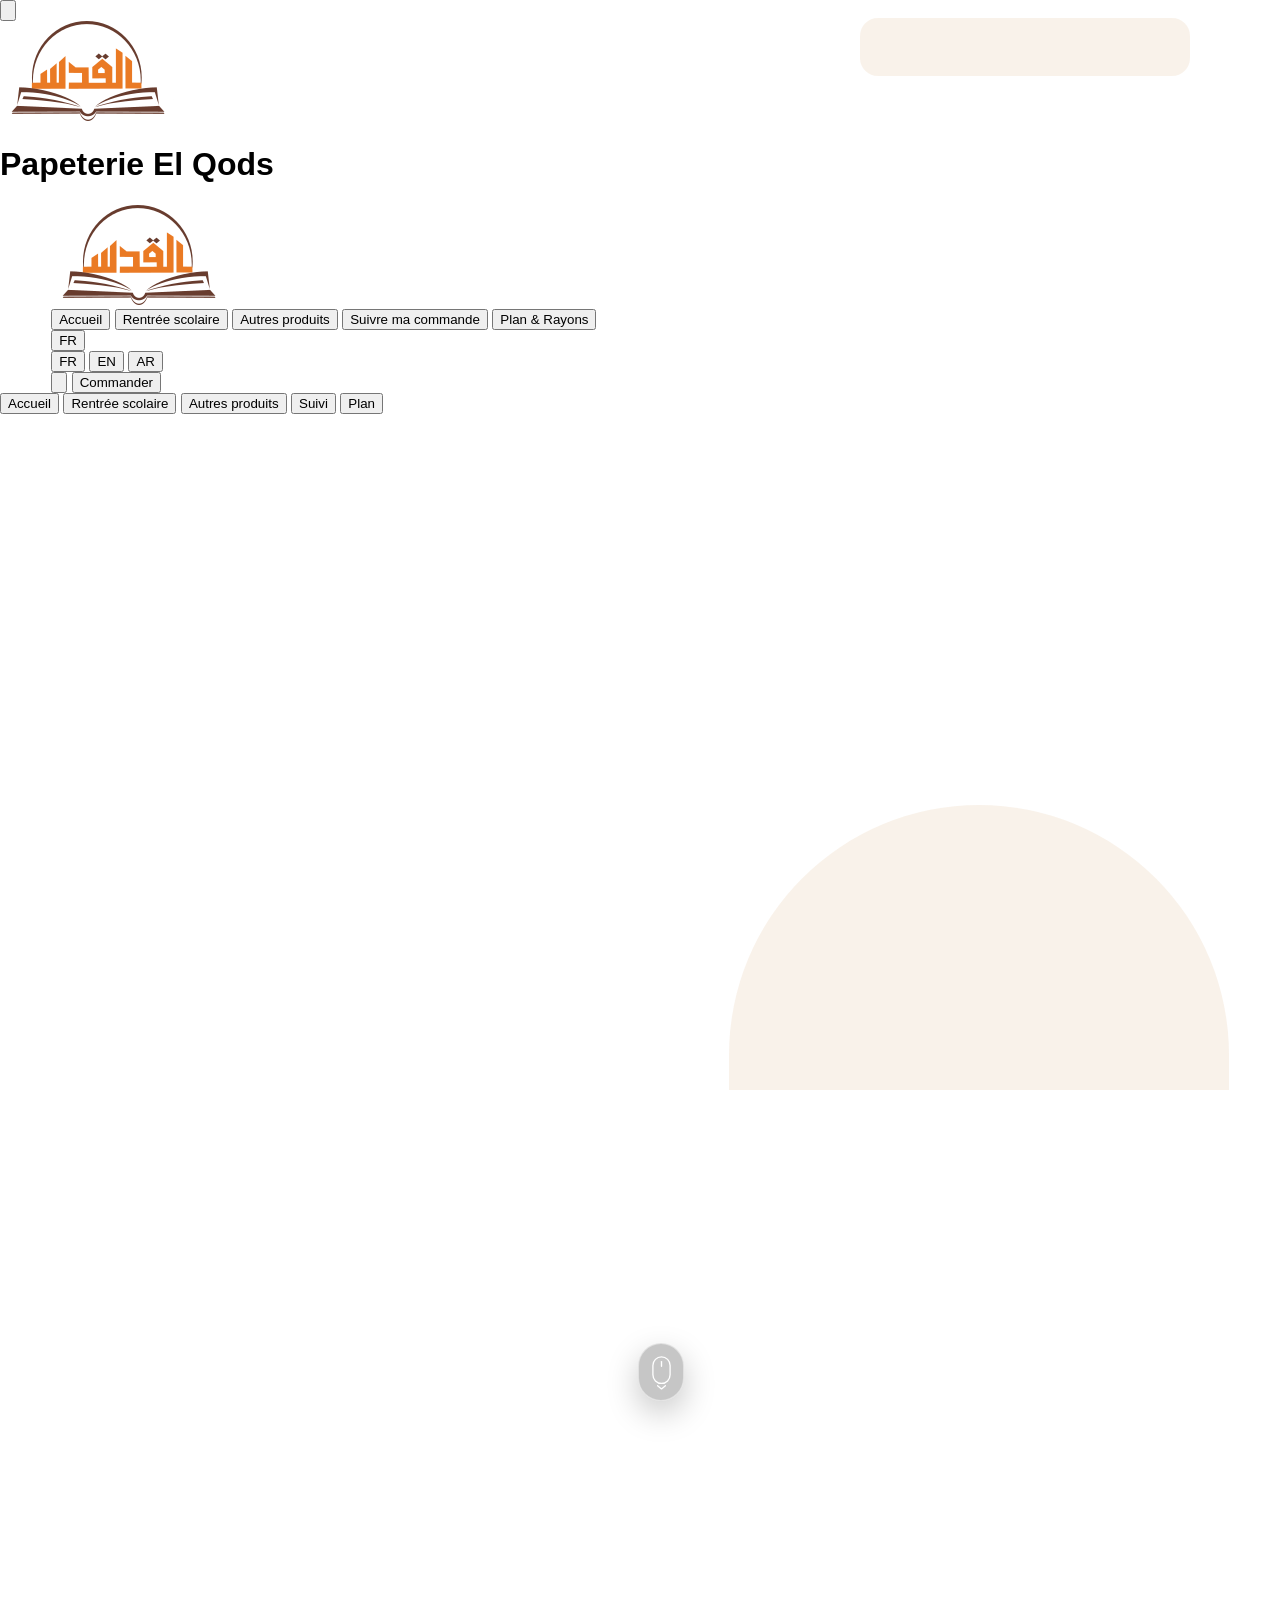
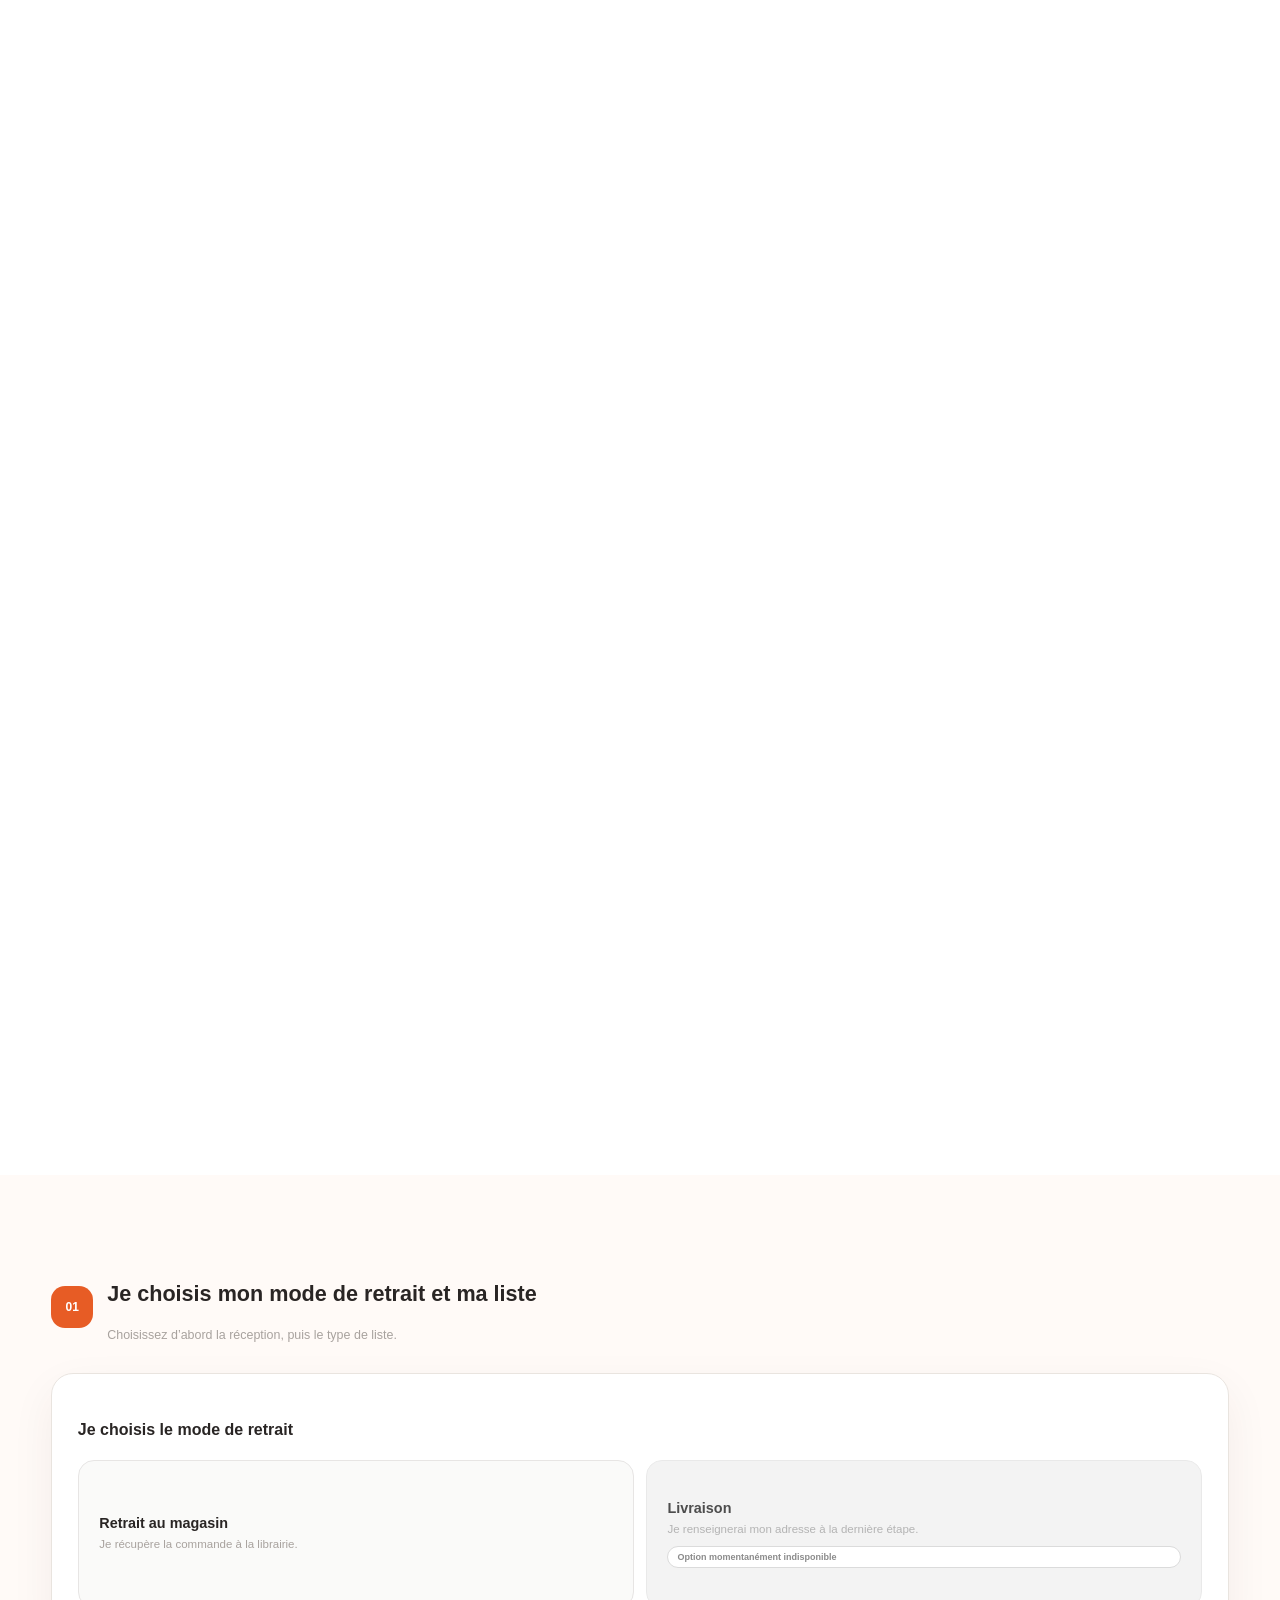
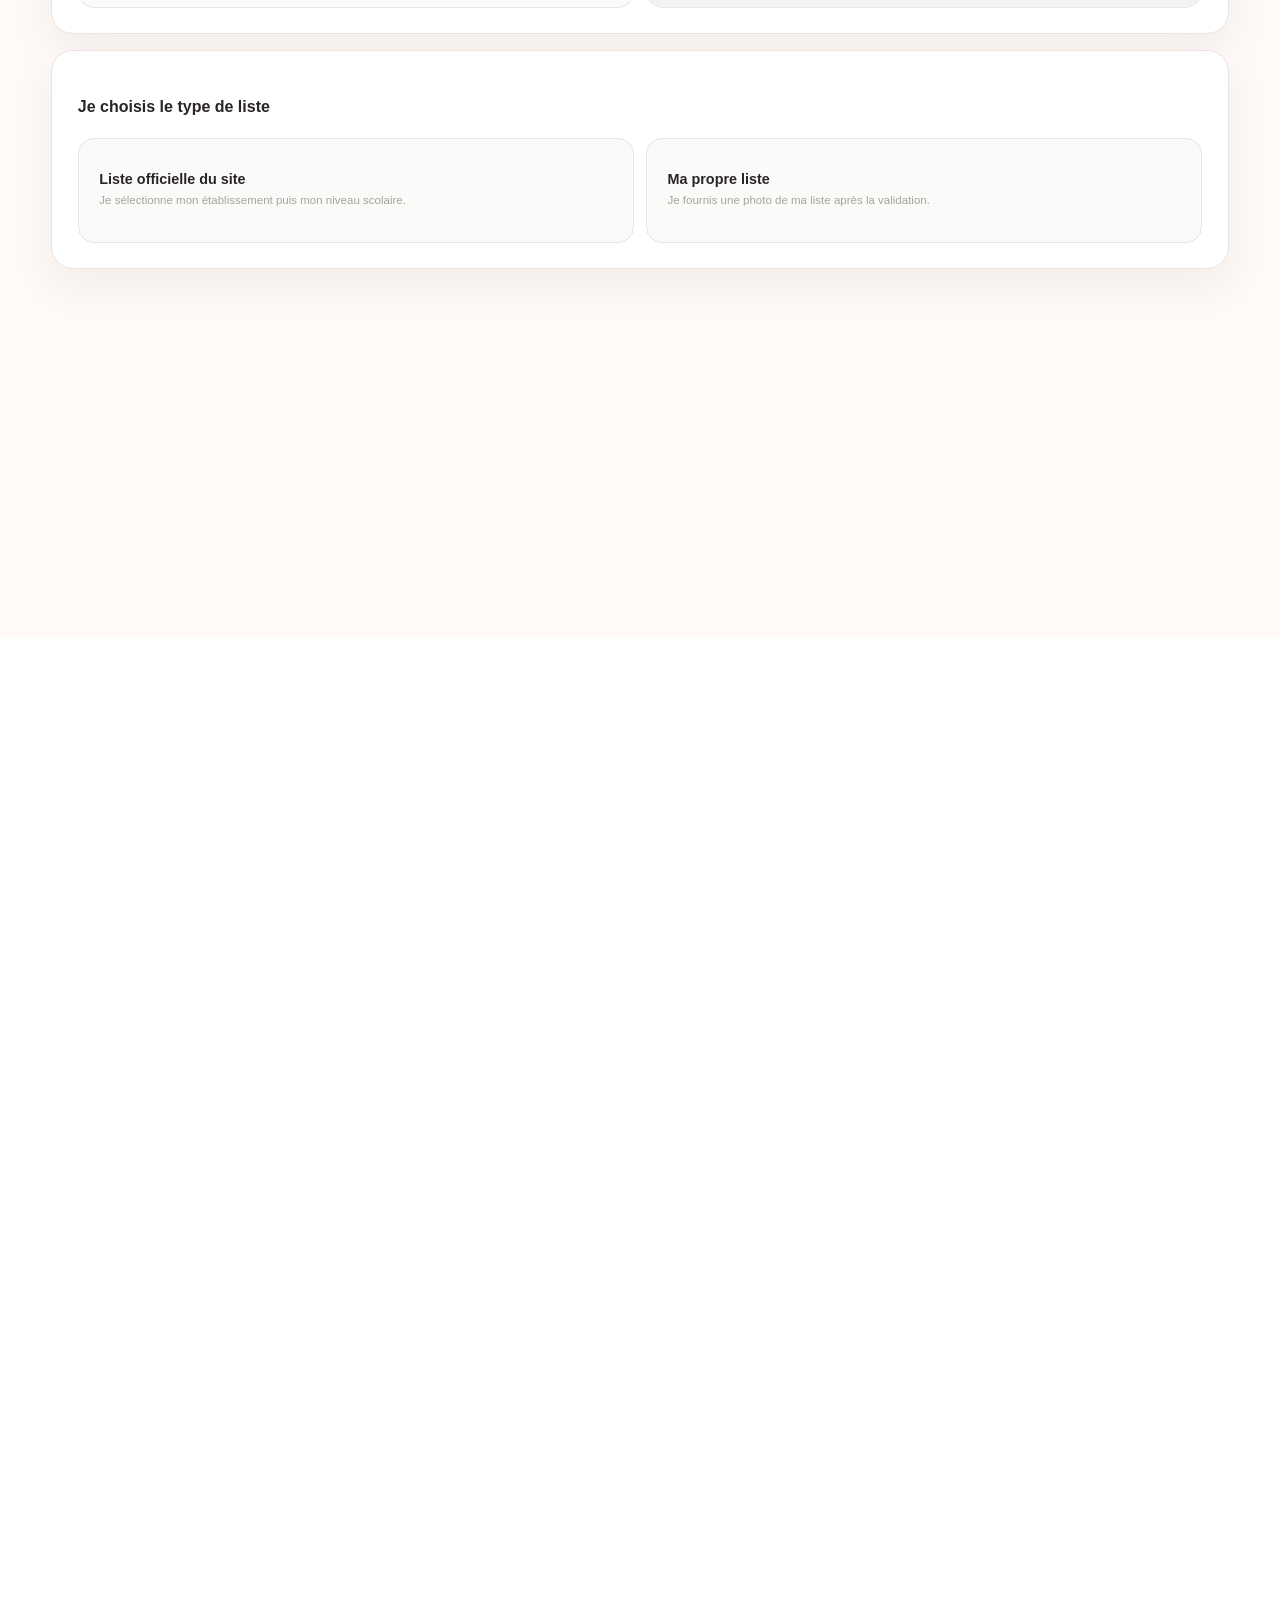
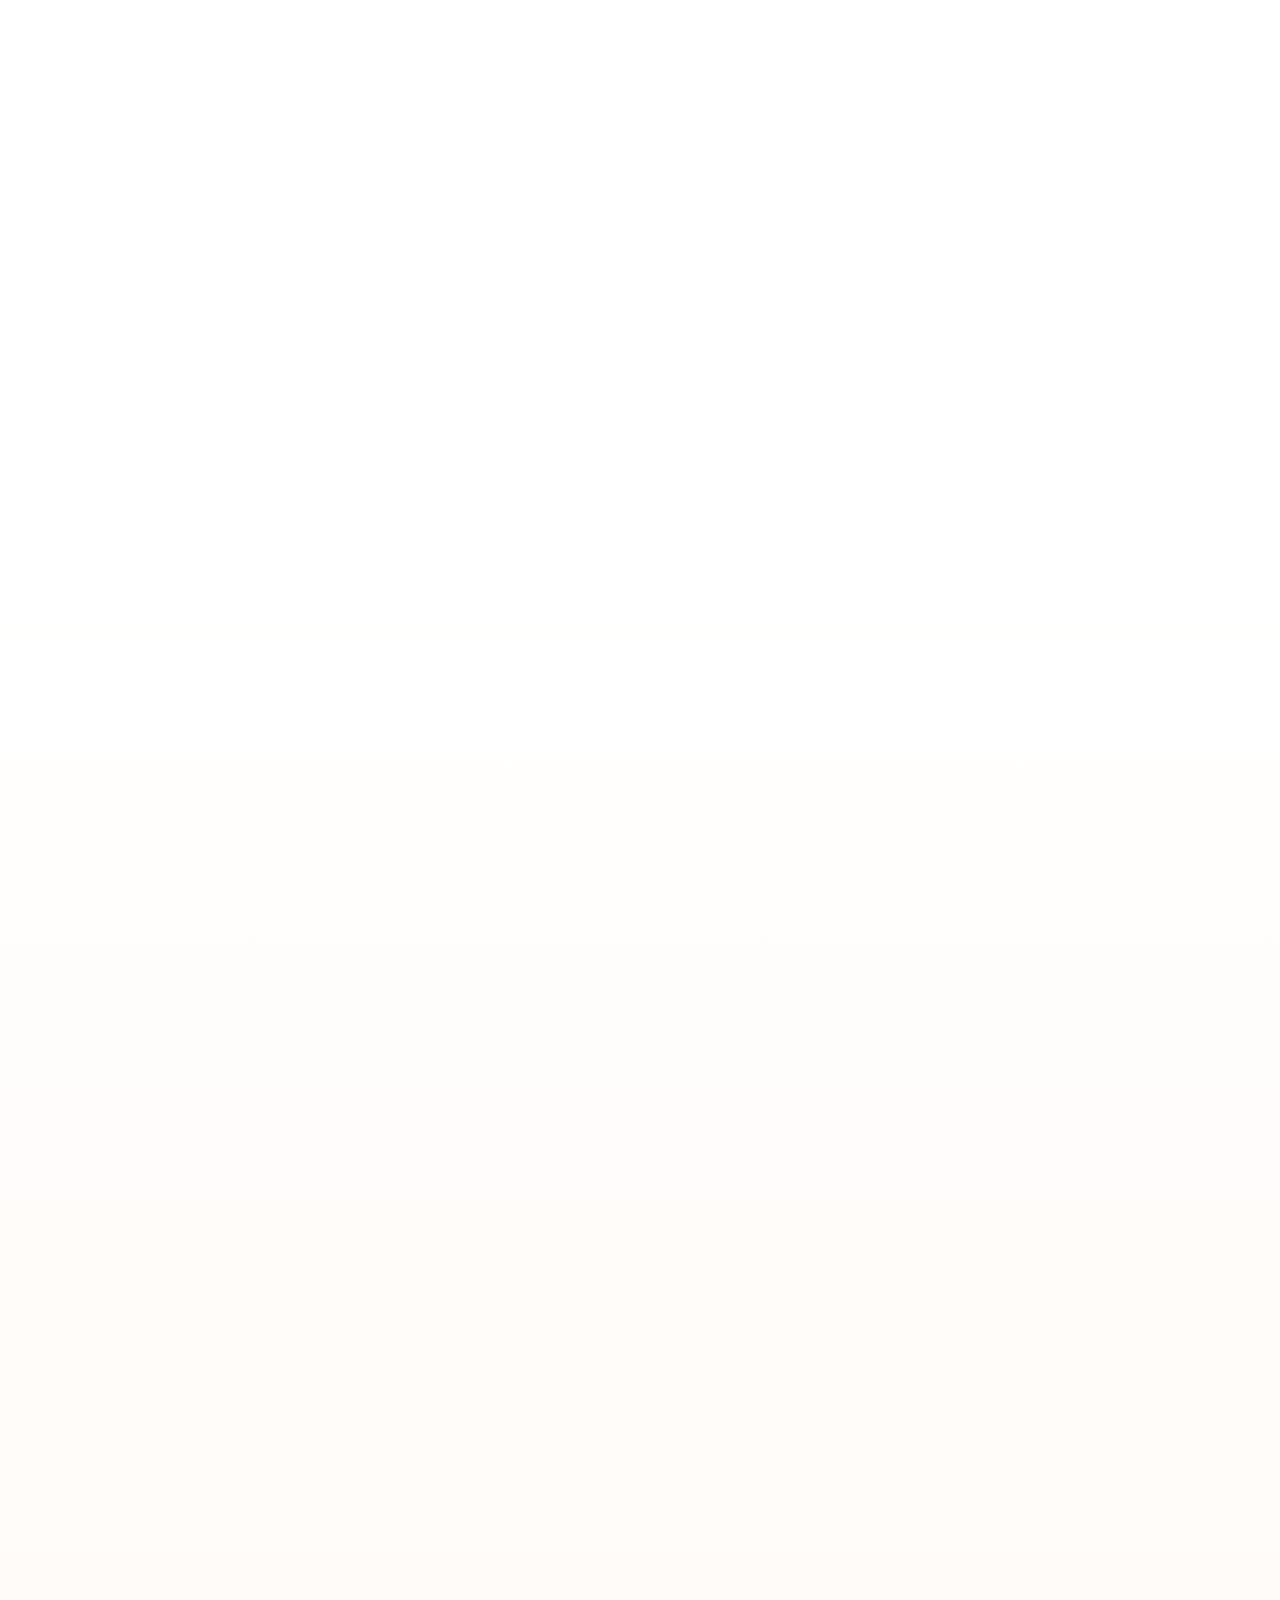
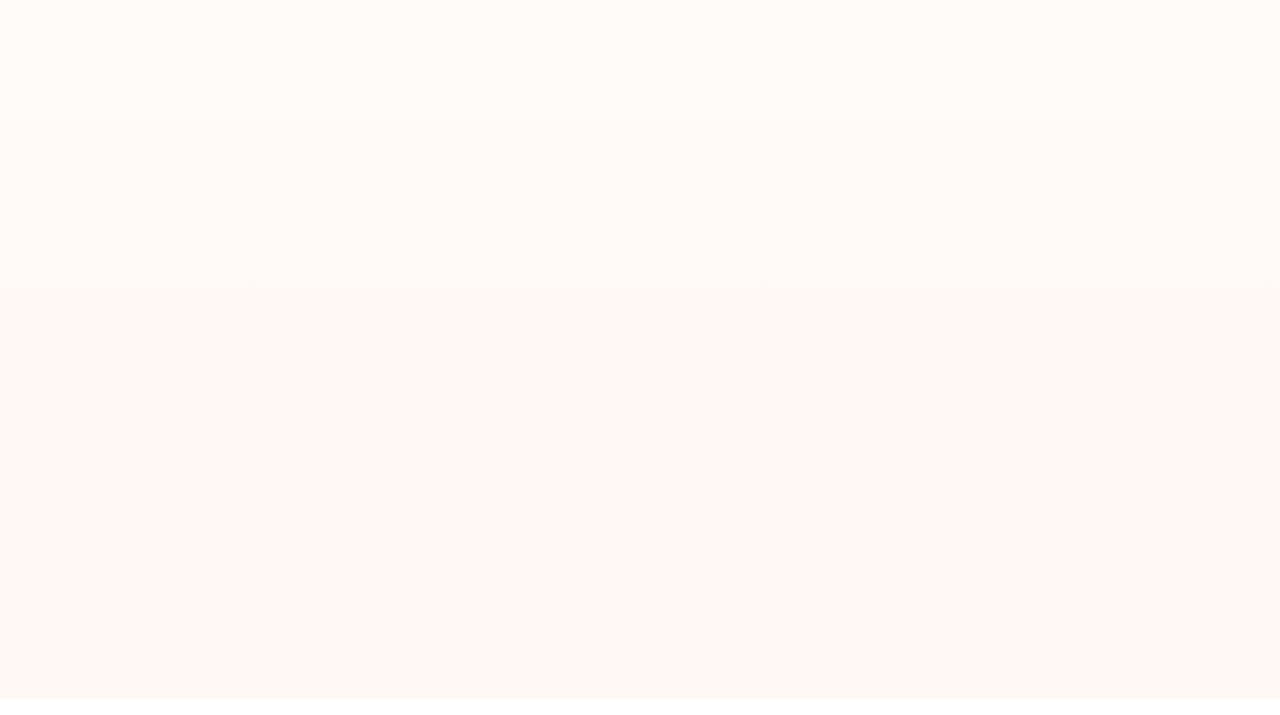
==== commit f4181f40: "amélioration page acceuil v1" ====
--- a/web-app/index.html
+++ b/web-app/index.html
@@ -9,7 +9,7 @@
     <script src="https://cdn.jsdelivr.net/npm/qrcode@1.5.3/build/qrcode.min.js"></script>
     <script src="https://cdn.jsdelivr.net/npm/jspdf@2.5.1/dist/jspdf.umd.min.js"></script>
     <link href="https://fonts.googleapis.com.rproxy.goskope.com/css2?family=Noto+Naskh+Arabic:wght@400;500&family=Inter:wght@300;400;500;600;700;800;900&family=Plus+Jakarta+Sans:wght@300;400;500;600;700;800&display=swap" rel="stylesheet">
-    <link rel="stylesheet" href="styles.css?v=rtl-arabe-etape3-only-v1">
+    <link rel="stylesheet" href="styles.css?v=home-front-v1">
     <style>
         body { font-family: 'Plus Jakarta Sans', sans-serif; }
         .font-header { font-family: 'Inter', sans-serif; }
@@ -713,11 +713,20 @@
                         <button onclick="switchTab('section-rentree')" class="reveal delay-300 bg-[#E75C25] hover:bg-[#CE4E1D] text-white font-bold px-7 py-3.5 rounded-xl text-sm transition shadow-lg">Espace Rentrée Scolaire</button>
                     </div>
                 </div>
+                <button type="button" class="home-mouse-scroll" aria-label="Faire défiler vers le contenu" onclick="document.querySelector('#section-accueil .home-content-start')?.scrollIntoView({behavior:'smooth', block:'start'})">
+                    <span class="home-mouse-scroll-shell" aria-hidden="true">
+                        <svg viewBox="0 0 32 46" role="presentation">
+                            <rect x="5" y="3" width="22" height="34" rx="11"></rect>
+                            <line x1="16" y1="9" x2="16" y2="15"></line>
+                            <path d="M11 40l5 4 5-4"></path>
+                        </svg>
+                    </span>
+                </button>
             </div>
 
-            <div class="max-w-7xl mx-auto px-6 md:px-12 pt-20 bg-white text-gray-900 w-full overflow-hidden">
+            <div class="home-content-start max-w-7xl mx-auto px-6 md:px-12 pt-20 bg-white text-gray-900 w-full overflow-hidden">
                 <div class="text-left mb-10 space-y-2 reveal">
-                    <button type="button" class="home-scroll-cue mb-3" onclick="document.querySelector('#section-accueil .hide-scrollbar')?.scrollIntoView({behavior:'smooth', block:'center'})" aria-label="Voir les catégories">↓</button>
+
                     <h3 class="text-3xl font-black text-[#E75C25] tracking-tight font-header">Bonjour</h3>
                     <p class="text-base font-black text-[#E75C25] tracking-tight font-header">Choisissez parmi des catégories inspirantes :</p>
                 </div>
@@ -753,10 +762,9 @@
                 <div class="partners-bg-shape partners-bg-shape-bottom"></div>
                 <div class="partners-inner mx-auto px-6 md:px-12 relative z-10">
                     <div class="mb-7 reveal text-left">
-                        <span class="text-[11px] font-black uppercase tracking-[0.22em] text-orange-400 font-header">Ils nous font confiance</span>
-                        <h3 class="text-2xl md:text-3xl font-black text-[#E75C25] tracking-tight font-header mt-1">Nos partenaires</h3>
-                    </div>
-                    <div class="partners-marquee-wrapper reveal delay-100" aria-label="Logos des partenaires">
+                        <h3 class="text-2xl md:text-3xl font-black text-[#E75C25] tracking-tight font-header">Nos marques</h3>
+                    </div>
+                    <div class="partners-marquee-wrapper reveal delay-100" aria-label="Logos de nos marques">
                         <div class="partners-marquee-track">
                             <div class="partner-logo-card"><img src="images/commune_berkane.png" alt="Commune de Berkane"></div>
                             <div class="partner-logo-card"><img src="images/ministere_education.png" alt="Ministère de l'Éducation"></div>
@@ -1059,6 +1067,6 @@
         </section>
     </main>
 
-    <script src="app.js?v=rtl-arabe-etape3-only-v1"></script>
+    <script src="app.js?v=unified-panels-success-pdf-v4"></script>
 </body>
 </html>
--- a/web-app/styles.css
+++ b/web-app/styles.css
@@ -1451,3 +1451,241 @@
   font-weight:400!important;
   letter-spacing:0!important;
 }
+
+/* CORRECTIFS CIBLES - LIVRAISON, ETAPE 1 ET OUTILS ETAPE 3 */
+#section-rentree #delivery-choice:not(.delivery-choice-disabled) .delivery-unavailable-note,
+#section-rentree .delivery-unavailable-note.hidden,
+#section-rentree .delivery-unavailable-note[hidden]{display:none!important}
+#section-rentree .school-level-button.is-selected{border-color:#f3b58f!important;background:#fff1e8!important;color:#d95720!important;box-shadow:0 7px 18px rgba(231,92,37,.10)!important}
+#pack-details-view .step3-category-multiselect>button,
+#pack-details-view .step3-supply-tools>#supply-reset-filter,
+#personal-list-editor .step3-category-multiselect>button,
+#personal-list-editor .step3-supply-tools>#personal-supply-reset-filter{font-size:11px!important;line-height:1.45!important}
+
+/* ETAPE 1 - SELECTION ORANGE DOUX (RETRAIT/LIVRAISON ET TYPE DE LISTE) */
+#section-rentree .flow-radio-card input:checked + span,
+#section-rentree .flow-type-card.is-selected,
+#section-rentree .flow-type-card[aria-pressed="true"]{
+  border-color:#f3b58f!important;
+  background:#fff1e8!important;
+  color:#d95720!important;
+  box-shadow:0 7px 18px rgba(231,92,37,.10)!important;
+}
+#section-rentree .flow-radio-card input:checked + span b,
+#section-rentree .flow-radio-card input:checked + span small,
+#section-rentree .flow-type-card.is-selected b,
+#section-rentree .flow-type-card.is-selected small,
+#section-rentree .flow-type-card[aria-pressed="true"] b,
+#section-rentree .flow-type-card[aria-pressed="true"] small{
+  color:#d95720!important;
+}
+
+/* DETAILS DE COMMANDE - RETOUR A LA LIGNE DES ARTICLES */
+#tracking-details-drawer .qd-row{align-items:flex-start!important;min-width:0!important}
+#tracking-details-drawer .qd-copy{min-width:0!important;max-width:100%!important;overflow:visible!important}
+#tracking-details-drawer .qd-copy b,
+#tracking-details-drawer .qd-copy small{display:block!important;max-width:100%!important;white-space:normal!important;overflow:visible!important;text-overflow:clip!important;overflow-wrap:anywhere!important;word-break:break-word!important;line-height:1.45!important}
+#tracking-details-drawer .qd-price{flex:0 0 auto!important;white-space:nowrap!important}
+
+/* PANNEAU DETAILS COMMANDE - DEFILEMENT VERTICAL */
+#tracking-details-drawer .qd-panel{height:100dvh!important;max-height:100dvh!important;min-height:0!important;overflow:hidden!important}
+#tracking-details-drawer #tracking-details-content{height:100%!important;min-height:0!important;overflow:hidden!important}
+#tracking-details-drawer .qd-body{flex:1 1 auto!important;min-height:0!important;max-height:none!important;overflow-x:hidden!important;overflow-y:auto!important;-webkit-overflow-scrolling:touch!important;overscroll-behavior:contain!important;scrollbar-gutter:stable!important;padding-bottom:42px!important}
+#tracking-details-drawer .qd-pane.qd-active{display:block!important;min-height:min-content!important}
+
+/* DETAILS COMMANDE - SCROLL FINAL SUR TOUT LE PANNEAU */
+#tracking-details-drawer .qd-panel{
+  display:block!important;
+  height:100dvh!important;
+  max-height:100dvh!important;
+  overflow-x:hidden!important;
+  overflow-y:auto!important;
+  -webkit-overflow-scrolling:touch!important;
+  overscroll-behavior-y:contain!important;
+  scrollbar-gutter:stable!important;
+}
+#tracking-details-drawer #tracking-details-content{
+  display:block!important;
+  height:auto!important;
+  min-height:100%!important;
+  overflow:visible!important;
+}
+#tracking-details-drawer .qd-head{position:sticky!important;top:0!important;z-index:4!important}
+#tracking-details-drawer .qd-tabs{position:sticky!important;top:120px!important;z-index:3!important;background:#fff!important}
+#tracking-details-drawer .qd-body{
+  display:block!important;
+  height:auto!important;
+  min-height:0!important;
+  max-height:none!important;
+  overflow:visible!important;
+  padding-bottom:72px!important;
+}
+
+/* PANNEAUX DETAILS UNIFIES - SCROLL UNIQUEMENT APRES LES ONGLETS */
+#tracking-details-drawer .qd-panel{
+  display:flex!important;flex-direction:column!important;
+  height:100dvh!important;max-height:100dvh!important;min-height:0!important;
+  overflow:hidden!important;
+}
+#tracking-details-drawer #tracking-details-content{
+  display:flex!important;flex-direction:column!important;
+  height:100%!important;min-height:0!important;overflow:hidden!important;
+}
+#tracking-details-drawer .qd-head,
+#tracking-details-drawer .qd-tabs{position:relative!important;top:auto!important;flex:0 0 auto!important}
+#tracking-details-drawer .qd-body{
+  display:block!important;flex:1 1 auto!important;height:auto!important;min-height:0!important;max-height:none!important;
+  overflow-x:hidden!important;overflow-y:auto!important;-webkit-overflow-scrolling:touch!important;
+  overscroll-behavior:contain!important;scrollbar-gutter:stable!important;padding-bottom:48px!important;
+}
+#tracking-details-drawer .qd-copy b[dir="rtl"],
+#tracking-details-drawer .qd-copy.is-rtl{direction:rtl!important;text-align:right!important;unicode-bidi:plaintext!important}
+
+/* PANNEAU DETAILS - STRUCTURE FINALE : HEADER + ONGLETS FIXES, LISTE SCROLLABLE */
+#tracking-details-drawer .qd-panel{
+  display:grid!important;
+  grid-template-rows:auto auto minmax(0,1fr)!important;
+  height:100dvh!important;
+  max-height:100dvh!important;
+  min-height:0!important;
+  overflow:hidden!important;
+}
+#tracking-details-drawer #tracking-details-content{
+  display:contents!important;
+}
+#tracking-details-drawer .qd-head{
+  grid-row:1!important;
+  position:relative!important;
+  flex:none!important;
+  z-index:3!important;
+}
+#tracking-details-drawer .qd-tabs{
+  grid-row:2!important;
+  position:relative!important;
+  flex:none!important;
+  z-index:3!important;
+  background:#fff!important;
+}
+#tracking-details-drawer .qd-body{
+  grid-row:3!important;
+  display:block!important;
+  width:100%!important;
+  height:100%!important;
+  min-height:0!important;
+  max-height:100%!important;
+  overflow-x:hidden!important;
+  overflow-y:scroll!important;
+  -webkit-overflow-scrolling:touch!important;
+  overscroll-behavior-y:contain!important;
+  scrollbar-gutter:stable!important;
+  touch-action:pan-y!important;
+  padding-bottom:72px!important;
+}
+#tracking-details-drawer .qd-body::-webkit-scrollbar{width:12px!important}
+#tracking-details-drawer .qd-body::-webkit-scrollbar-track{background:#f5f2ef!important}
+#tracking-details-drawer .qd-body::-webkit-scrollbar-thumb{background:#8f8b87!important;border:3px solid #f5f2ef!important;border-radius:999px!important}
+#tracking-details-drawer .qd-pane.qd-active{display:block!important;height:auto!important;min-height:max-content!important}
+
+/* FIN DE LISTE TOUJOURS ACCESSIBLE DANS LE PANNEAU DETAILS */
+#tracking-details-drawer .qd-body{
+  box-sizing:border-box!important;
+  scroll-padding-bottom:140px!important;
+  padding-bottom:0!important;
+}
+#tracking-details-drawer .qd-pane.qd-active::after{
+  content:""!important;
+  display:block!important;
+  width:100%!important;
+  height:140px!important;
+  min-height:140px!important;
+  pointer-events:none!important;
+}
+#tracking-details-drawer .qd-list{margin-bottom:0!important}
+
+
+/* HOME FRONT V1 - HERO SCROLL, MARQUES PLEINE LARGEUR */
+#section-accueil .home-hero{position:relative!important}
+#section-accueil .home-mouse-scroll{
+    position:absolute!important;
+    left:50%!important;
+    bottom:28px!important;
+    z-index:30!important;
+    width:52px!important;
+    height:62px!important;
+    display:grid!important;
+    place-items:center!important;
+    padding:0!important;
+    border:0!important;
+    background:transparent!important;
+    color:#fff!important;
+    transform:translateX(-50%)!important;
+    cursor:pointer!important;
+}
+#section-accueil .home-mouse-scroll-shell{
+    width:44px!important;
+    height:56px!important;
+    display:grid!important;
+    place-items:center!important;
+    border:1px solid rgba(255,255,255,.48)!important;
+    border-radius:999px!important;
+    background:rgba(18,18,18,.24)!important;
+    box-shadow:0 12px 32px rgba(0,0,0,.22)!important;
+    backdrop-filter:blur(8px)!important;
+    animation:homeMouseFloat 1.8s ease-in-out infinite!important;
+}
+#section-accueil .home-mouse-scroll svg{
+    width:25px!important;
+    height:37px!important;
+    fill:none!important;
+    stroke:currentColor!important;
+    stroke-width:1.7!important;
+    stroke-linecap:round!important;
+    stroke-linejoin:round!important;
+}
+#section-accueil .home-mouse-scroll svg line{
+    animation:homeMouseWheel 1.8s ease-in-out infinite!important;
+}
+#section-accueil .home-mouse-scroll:hover .home-mouse-scroll-shell{
+    border-color:rgba(255,132,75,.9)!important;
+    color:#FF844B!important;
+    background:rgba(18,18,18,.38)!important;
+}
+@keyframes homeMouseFloat{
+    0%,100%{transform:translateY(0)}
+    50%{transform:translateY(9px)}
+}
+@keyframes homeMouseWheel{
+    0%{transform:translateY(0);opacity:1}
+    65%{transform:translateY(6px);opacity:.25}
+    100%{transform:translateY(0);opacity:1}
+}
+@media(prefers-reduced-motion:reduce){
+    #section-accueil .home-mouse-scroll-shell,
+    #section-accueil .home-mouse-scroll svg line{animation:none!important}
+}
+
+/* La section et le rail des marques occupent toute la largeur utile de l'écran. */
+#section-accueil #section-partenaires{
+    width:100vw!important;
+    max-width:none!important;
+    margin-left:calc(50% - 50vw)!important;
+    margin-right:calc(50% - 50vw)!important;
+}
+#section-accueil #section-partenaires .partners-inner{
+    width:100%!important;
+    max-width:none!important;
+    margin:0!important;
+    padding-left:clamp(24px,3vw,64px)!important;
+    padding-right:clamp(24px,3vw,64px)!important;
+}
+#section-accueil #section-partenaires .partners-marquee-wrapper{
+    width:100%!important;
+    max-width:none!important;
+}
+#section-accueil #section-partenaires .partners-marquee-track{
+    min-width:max-content!important;
+}
+@media(max-width:767px){
+    #section-accueil .home-mouse-scroll{bottom:18px!important}
+    #section-accueil .home-mouse-scroll-shell{width:40px!important;height:50px!important}
+}
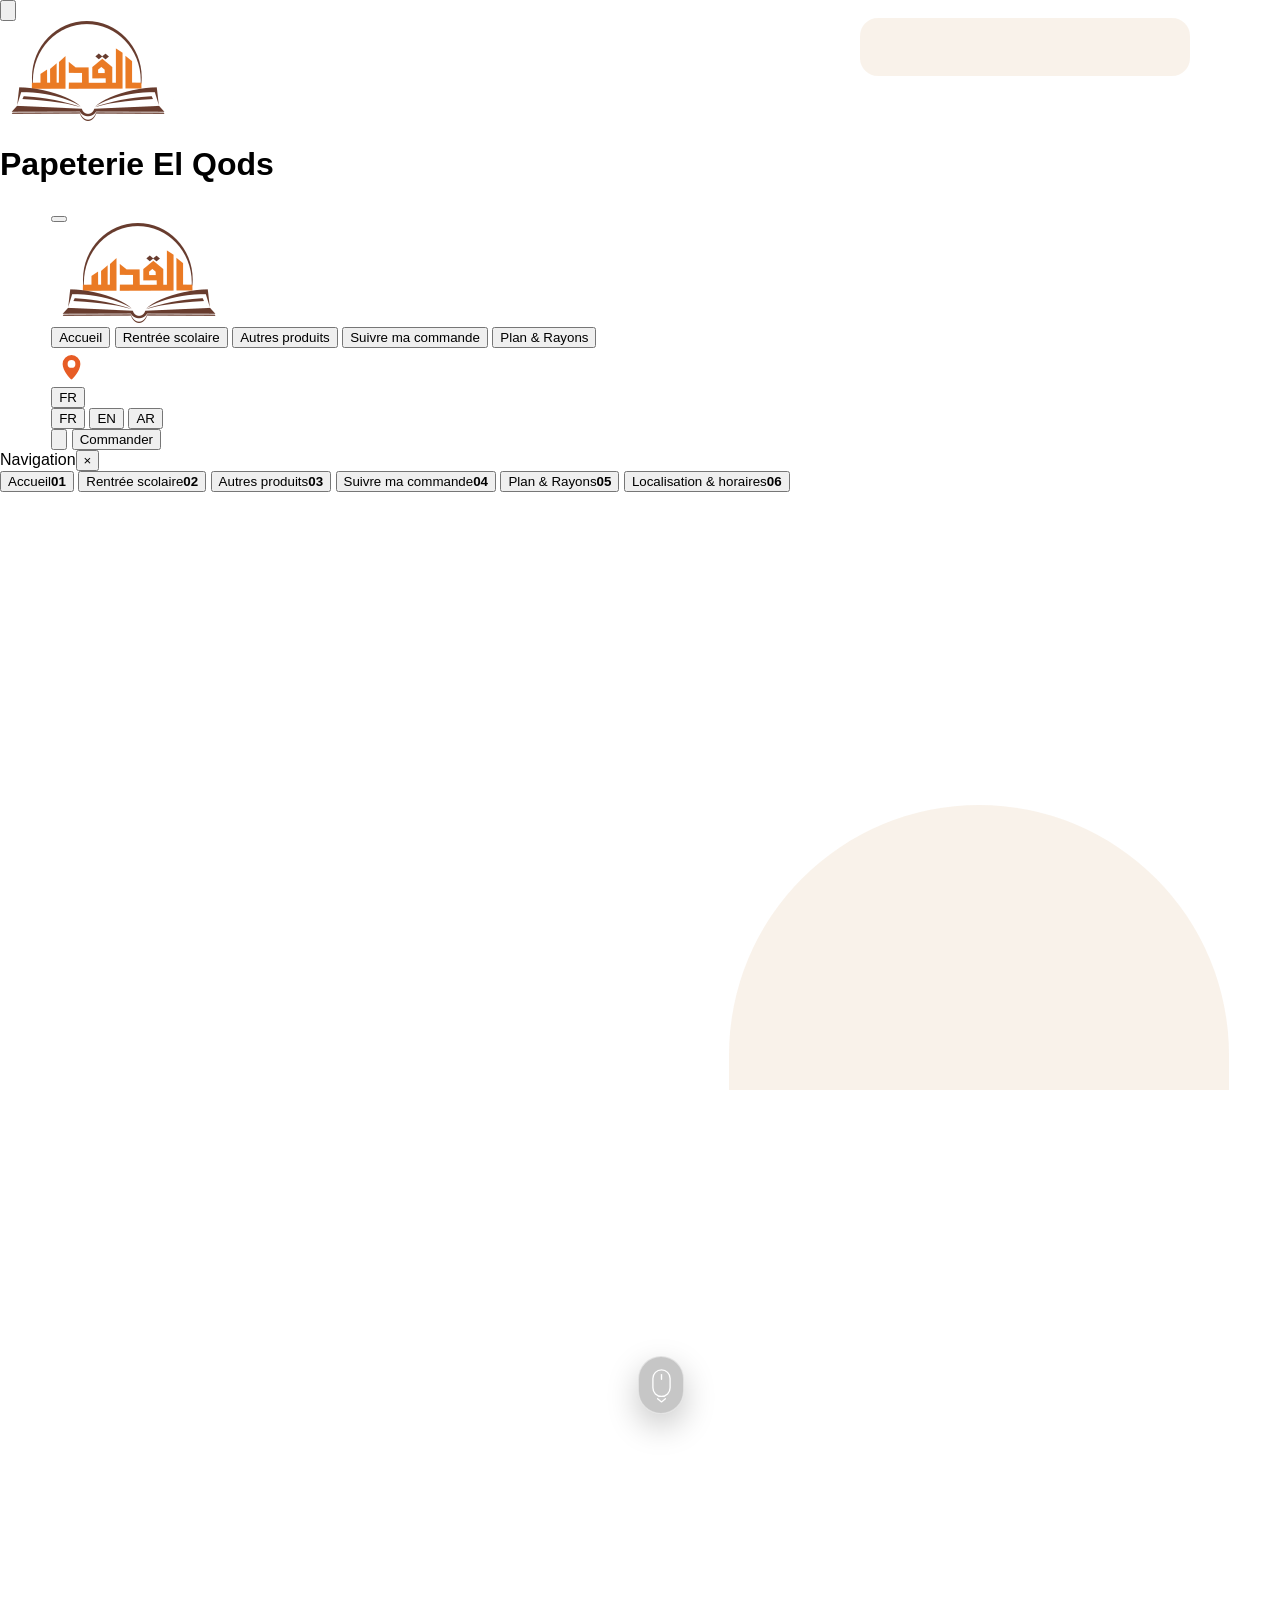
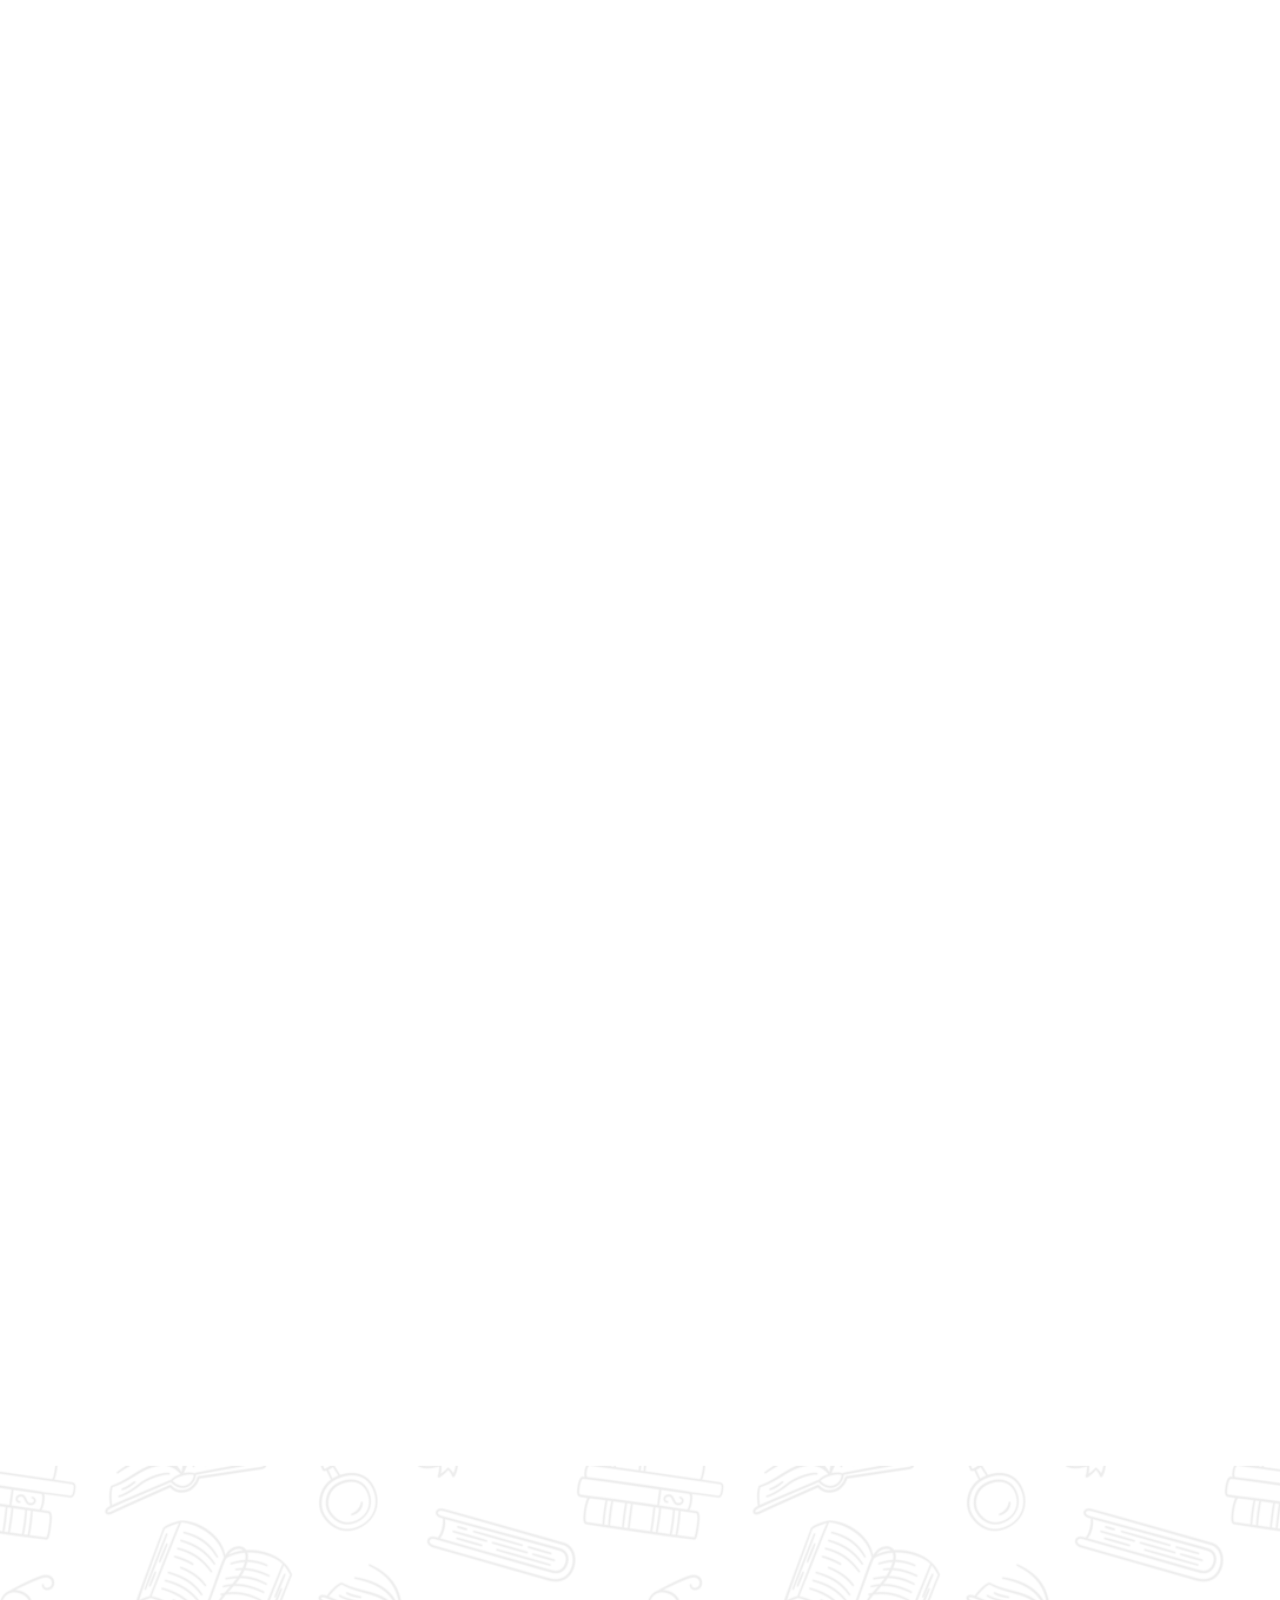
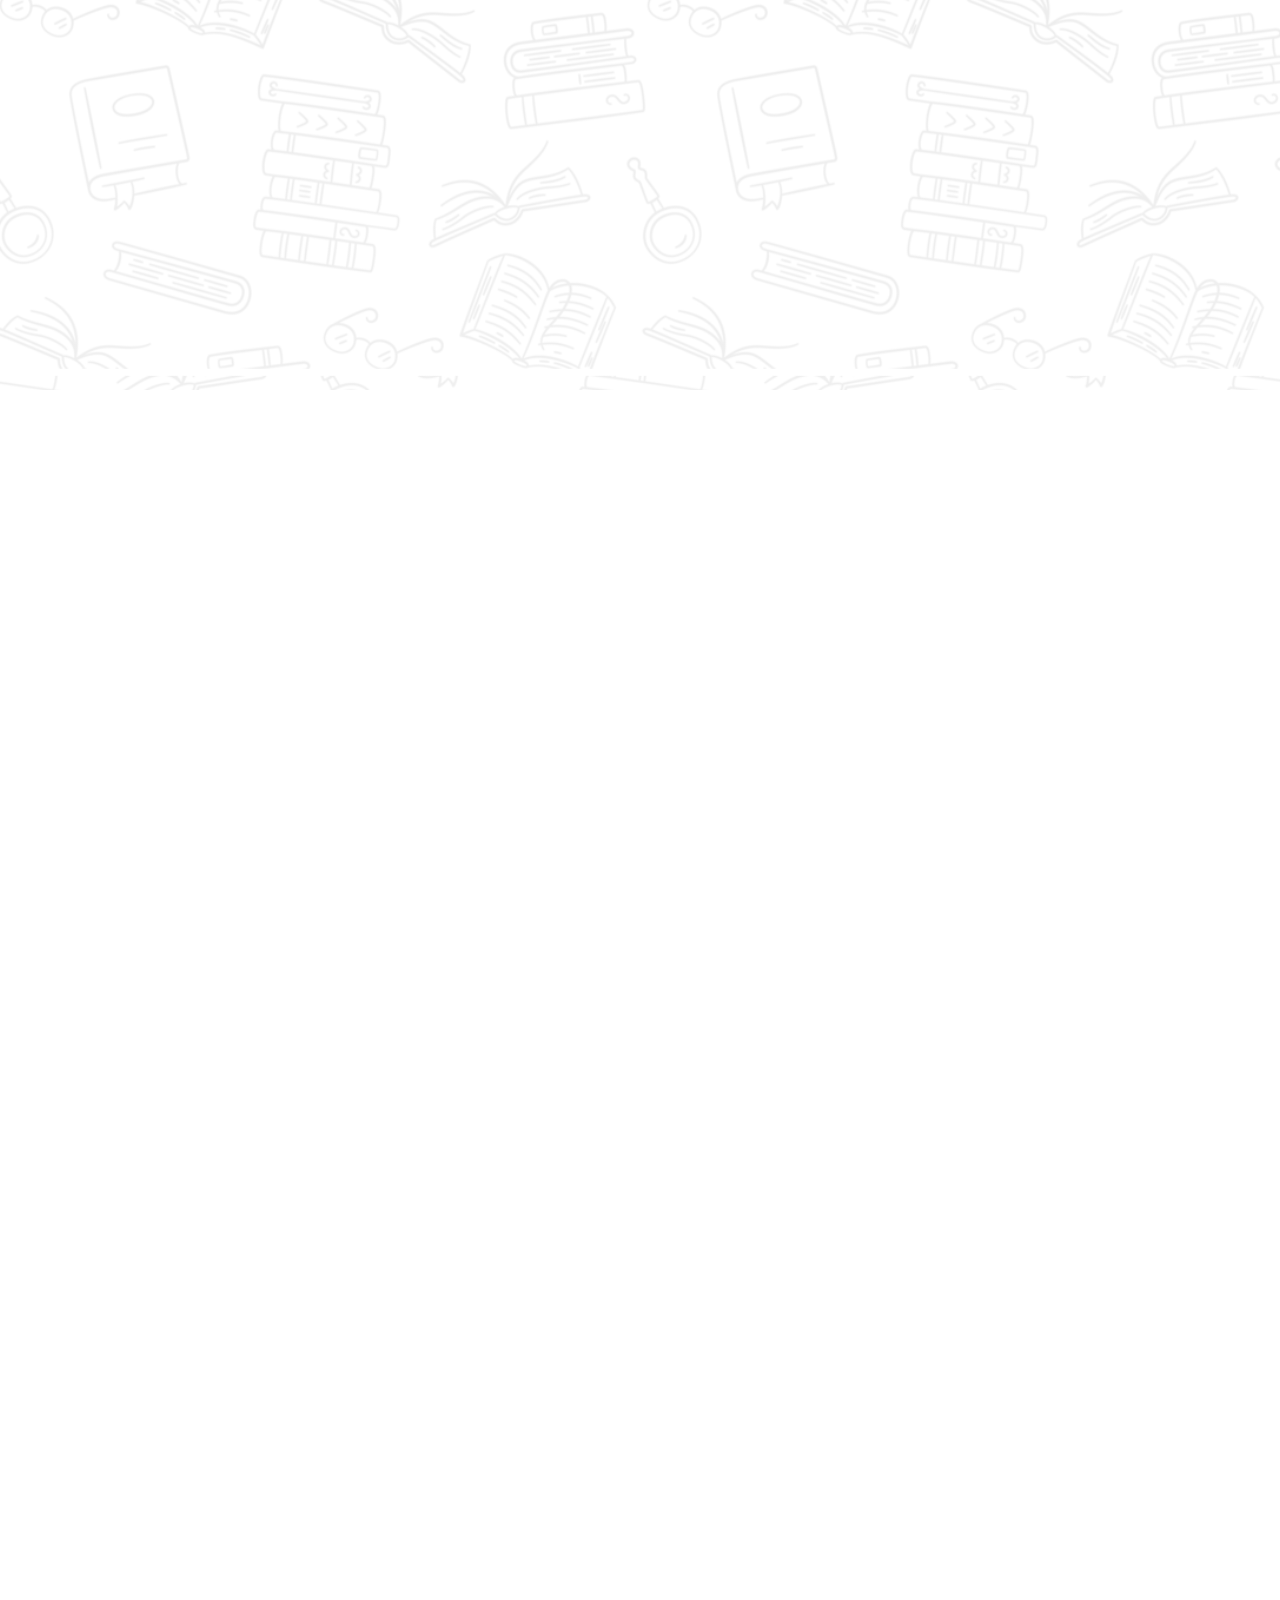
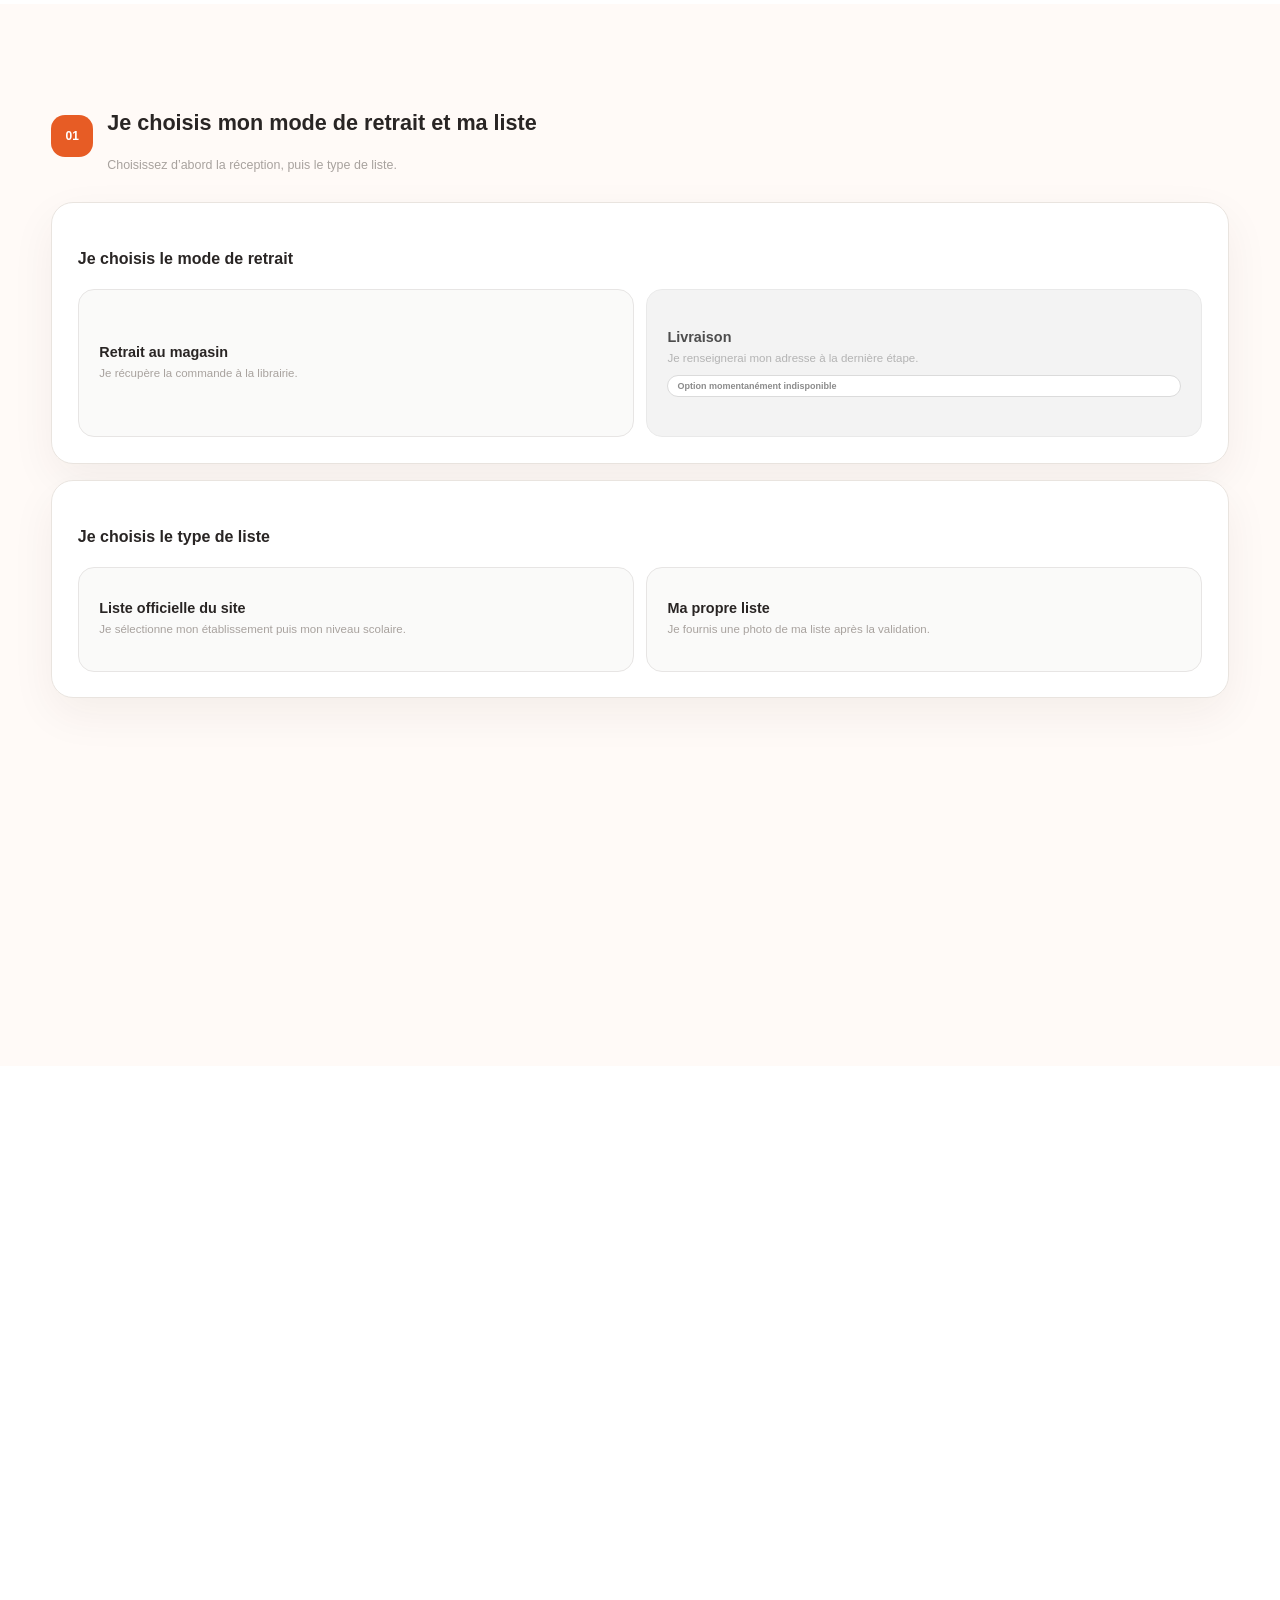
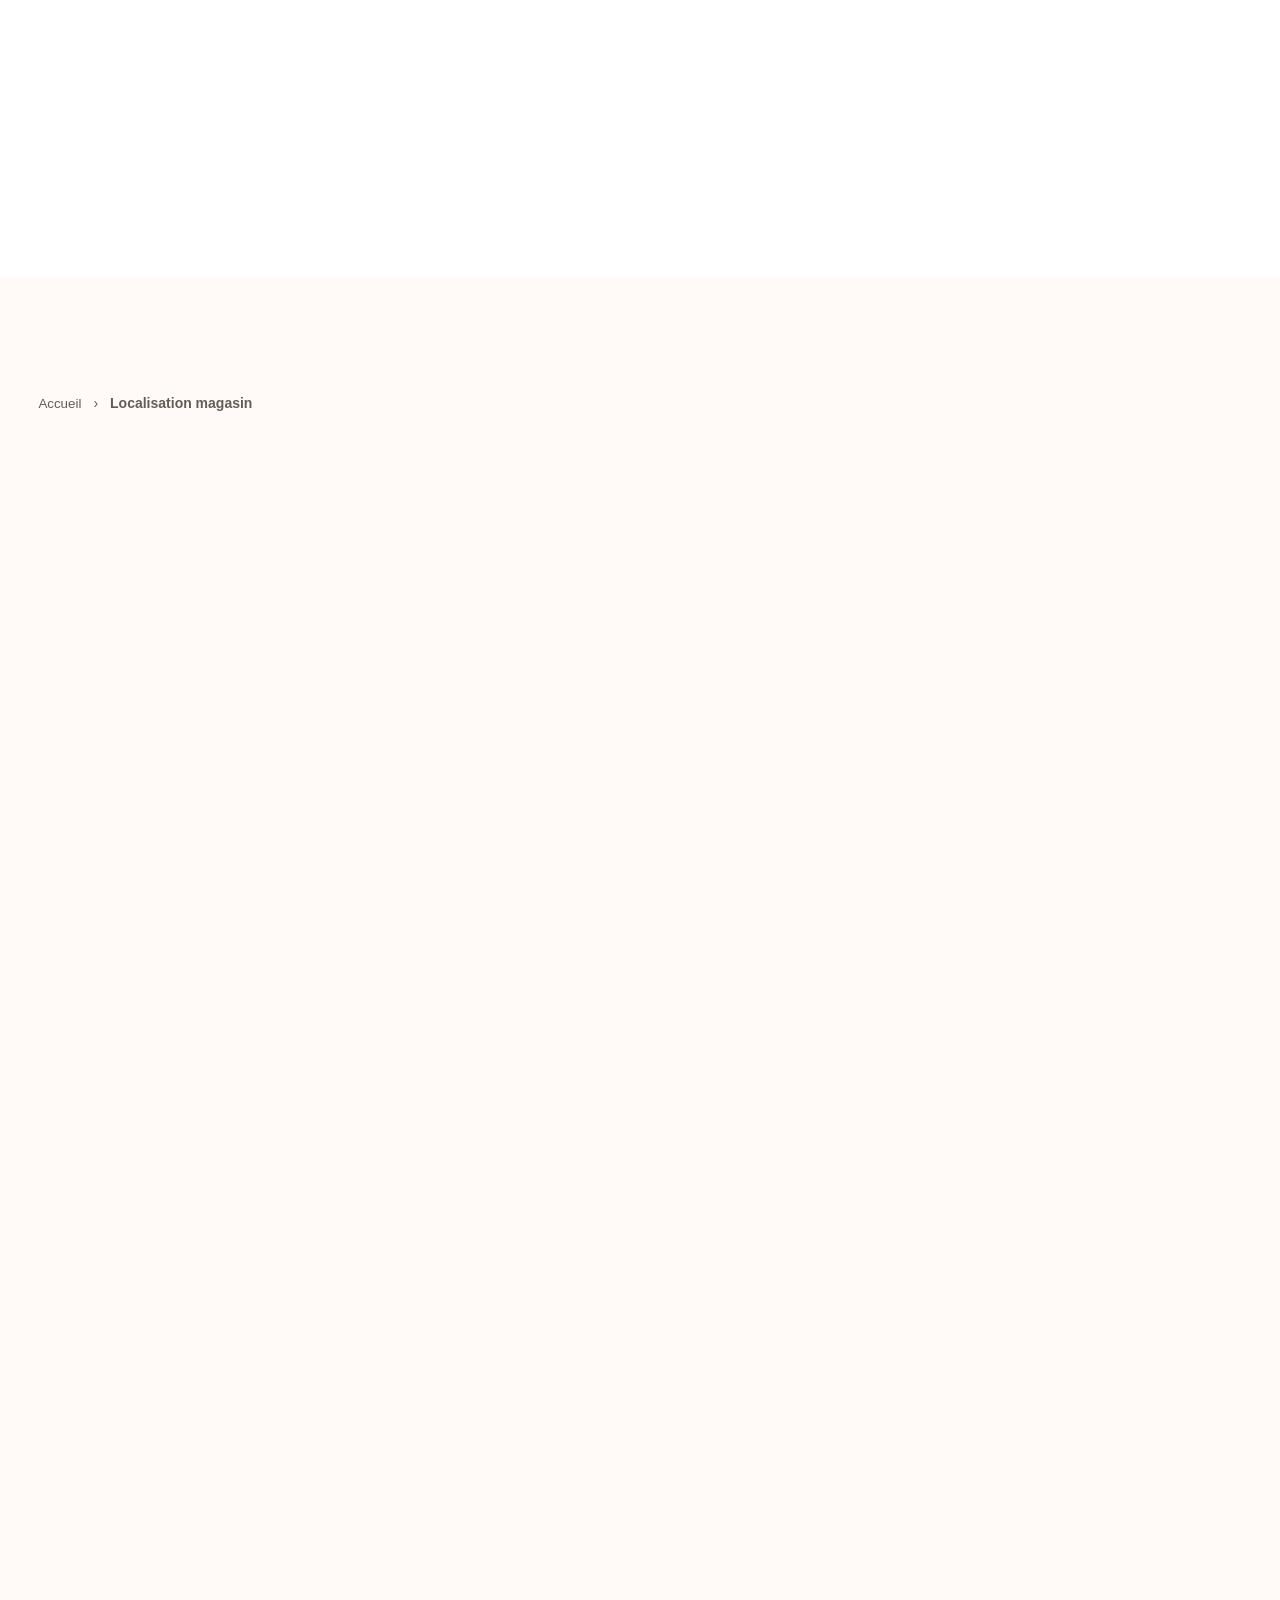
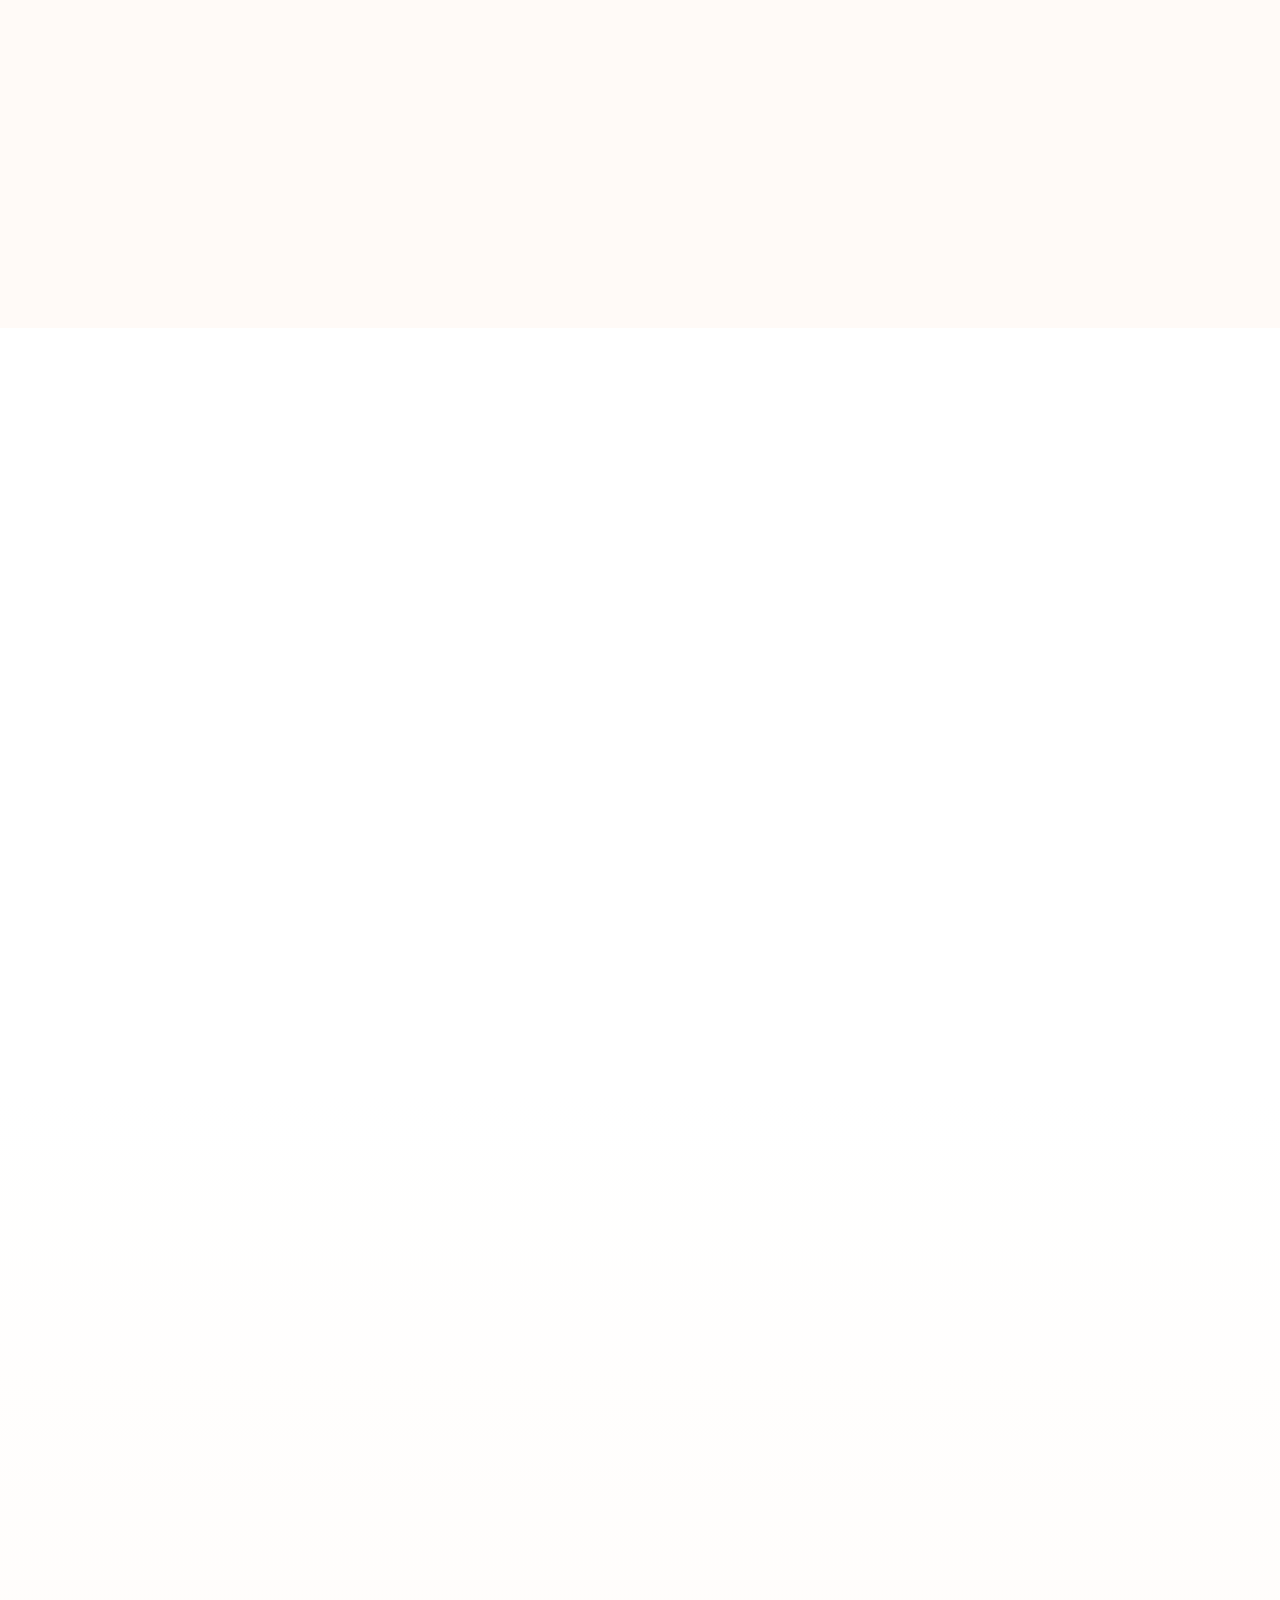
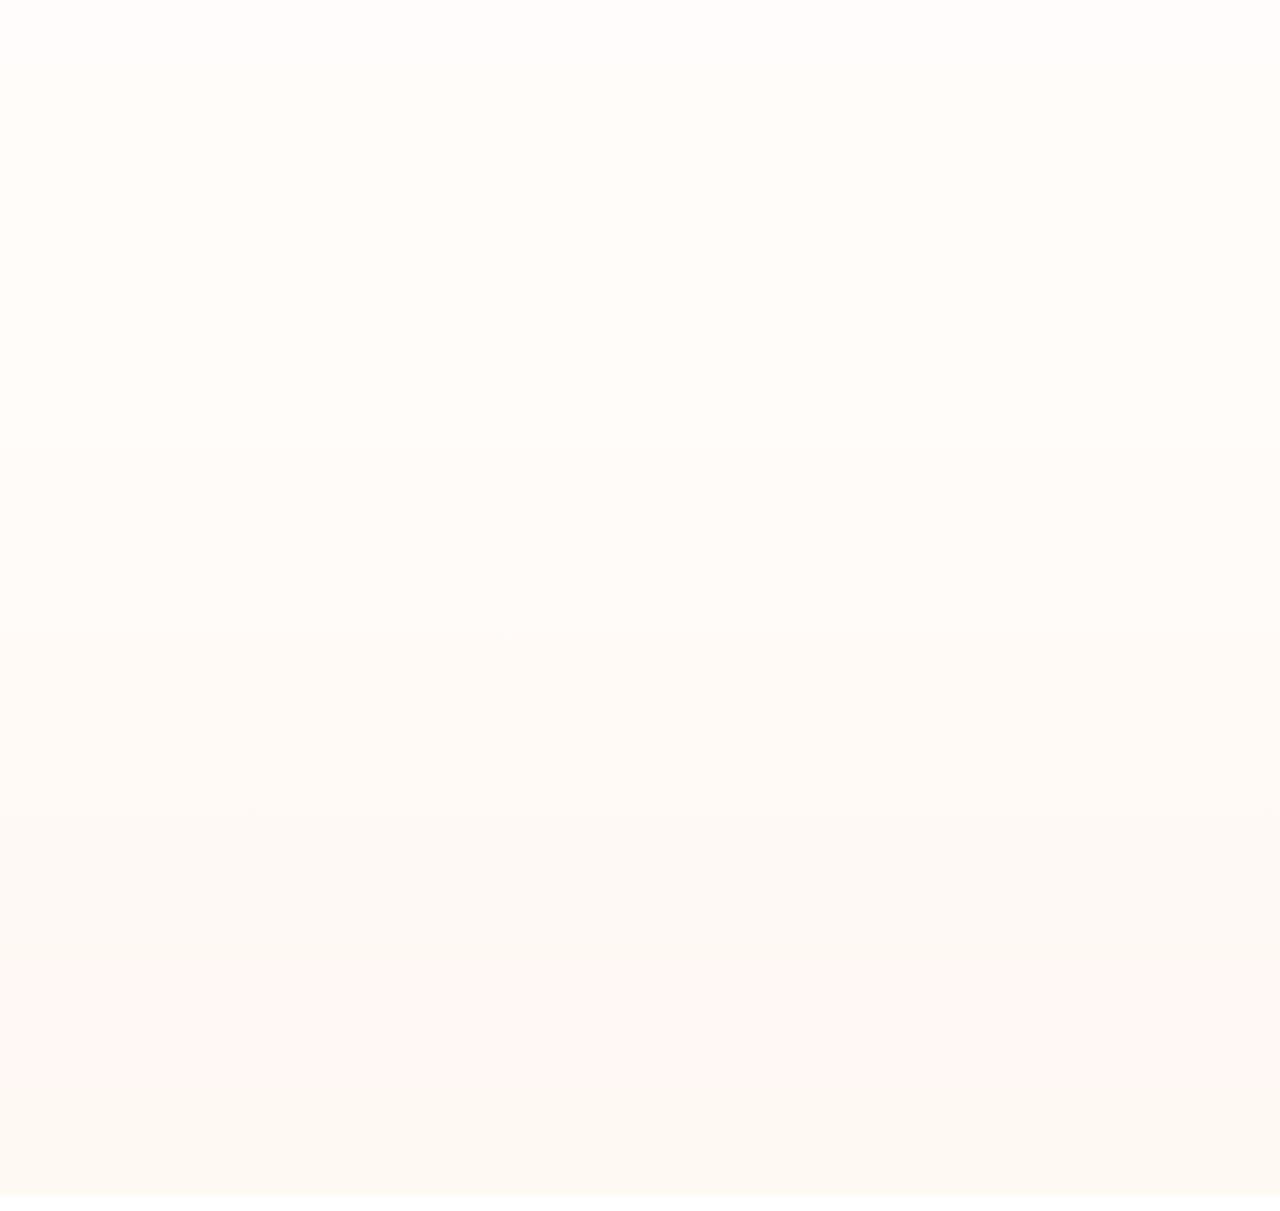
==== commit fbbd8ee3: "Corretif d'affichage en mode tel" ====
--- a/web-app/index.html
+++ b/web-app/index.html
@@ -9,7 +9,7 @@
     <script src="https://cdn.jsdelivr.net/npm/qrcode@1.5.3/build/qrcode.min.js"></script>
     <script src="https://cdn.jsdelivr.net/npm/jspdf@2.5.1/dist/jspdf.umd.min.js"></script>
     <link href="https://fonts.googleapis.com.rproxy.goskope.com/css2?family=Noto+Naskh+Arabic:wght@400;500&family=Inter:wght@300;400;500;600;700;800;900&family=Plus+Jakarta+Sans:wght@300;400;500;600;700;800&display=swap" rel="stylesheet">
-    <link rel="stylesheet" href="styles.css?v=home-front-v1">
+    <link rel="stylesheet" href="styles.css?v=mobile-step3-full-titles-v1">
     <style>
         body { font-family: 'Plus Jakarta Sans', sans-serif; }
         .font-header { font-family: 'Inter', sans-serif; }
@@ -662,7 +662,8 @@
 
     <header id="main-header" class="fixed top-0 left-0 right-0 z-40 transition-all duration-300 bg-transparent border-b border-transparent py-4 px-6 md:px-12">
         <div class="site-header-shell max-w-7xl mx-auto flex justify-between items-center font-header">
-            <div class="flex items-center cursor-pointer" onclick="window.scrollTo({top:0, behavior:'smooth'})">
+            <button type="button" id="mobile-menu-toggle" class="mobile-menu-toggle md:hidden" aria-expanded="false" aria-controls="mobile-menu-drawer" aria-label="Ouvrir le menu"><span></span><span></span><span></span></button>
+            <div class="site-logo-link flex items-center cursor-pointer" onclick="window.scrollTo({top:0, behavior:'smooth'})">
                 <img src="images/logo.png" alt="Logo" class="h-11 w-auto object-contain">
             </div>
             <nav class="hidden md:flex space-x-8 text-[14px] font-medium text-[#E75C25]">
@@ -674,6 +675,9 @@
             </nav>
             
             <div class="flex items-center space-x-3.5 text-[14px]">
+                <button type="button" id="header-contact-location" onclick="switchTab('section-contact-location')" class="header-contact-location" aria-label="Coordonnées, localisation et horaires" title="Coordonnées et horaires">
+                    <svg viewBox="0 0 24 24" aria-hidden="true"><path d="M12 1.75a7.35 7.35 0 0 0-7.35 7.34c0 5.57 6.4 12.21 6.67 12.49a.95.95 0 0 0 1.36 0c.27-.28 6.67-6.92 6.67-12.49A7.35 7.35 0 0 0 12 1.75Zm0 10.56a3.22 3.22 0 1 1 0-6.44 3.22 3.22 0 0 1 0 6.44Z"></path></svg>
+                </button>
                 <div class="relative inline-block text-left">
                     <button id="lang-btn" class="border border-[#E75C25] text-[#E75C25] rounded-full w-9 h-9 flex items-center justify-center font-black text-xs transition hover:bg-orange-500/10 tracking-tighter font-header focus:outline-none">FR</button>
                     <div id="lang-dropdown" class="hidden absolute top-0 left-0 bg-white border border-stone-200 rounded-full flex flex-col items-center p-0.5 shadow-xl z-50 w-10 space-y-1.5 pb-1">
@@ -692,13 +696,22 @@
         </div>
     </header>
 
-    <div class="md:hidden bg-gray-50 border-b border-gray-100 py-3 px-2 flex justify-around text-[11px] font-medium text-[#E75C25] sticky top-0 z-30">
-        <button data-target="section-accueil" class="nav-tab-btn font-bold px-2">Accueil</button>
-        <button data-target="section-rentree" class="nav-tab-btn px-2">Rentrée scolaire</button>
-        <button data-target="section-autres" class="nav-tab-btn px-2">Autres produits</button>
-        <button data-target="section-suivi" class="nav-tab-btn px-2">Suivi</button>
-        <button data-target="section-plan-magasin" class="nav-tab-btn px-2">Plan</button>
-    </div>
+    <div id="mobile-menu-overlay" class="md:hidden mobile-menu-overlay" aria-hidden="true"></div>
+    <aside id="mobile-menu-drawer" class="md:hidden mobile-menu-drawer" aria-hidden="true">
+        <header><span>Navigation</span><button type="button" id="mobile-menu-close" aria-label="Fermer le menu">×</button></header>
+        <nav aria-label="Navigation mobile">
+            <button data-target="section-accueil" class="nav-tab-btn font-bold"><span>Accueil</span><b>01</b></button>
+            <button data-target="section-rentree" class="nav-tab-btn"><span>Rentrée scolaire</span><b>02</b></button>
+            <button data-target="section-autres" class="nav-tab-btn"><span>Autres produits</span><b>03</b></button>
+            <button data-target="section-suivi" class="nav-tab-btn"><span>Suivre ma commande</span><b>04</b></button>
+            <button data-target="section-plan-magasin" class="nav-tab-btn"><span>Plan &amp; Rayons</span><b>05</b></button>
+            <button type="button" class="mobile-location-link" onclick="switchTab('section-contact-location')"><span>Localisation &amp; horaires</span><b>06</b></button>
+        </nav>
+    </aside>
+
+    <a id="home-whatsapp-float" data-contact-whatsapp href="#" target="_blank" rel="noopener" class="home-whatsapp-float" aria-label="Ouvrir une conversation WhatsApp avec la librairie" title="Contacter la librairie sur WhatsApp">
+        <svg viewBox="0 0 32 32" aria-hidden="true"><path d="M16.04 3.2A12.68 12.68 0 0 0 5.2 22.44L3.2 28.8l6.52-1.92A12.84 12.84 0 1 0 16.04 3.2Zm0 22.48a10.42 10.42 0 0 1-5.32-1.46l-.39-.23-4 1.18 1.2-3.9-.26-.4a10.17 10.17 0 0 1-1.62-5.54 10.39 10.39 0 1 1 10.39 10.35Zm5.73-7.8c-.31-.16-1.86-.91-2.15-1.01-.28-.11-.49-.16-.69.16-.21.31-.81 1.01-.99 1.22-.18.2-.36.23-.67.08-.31-.16-1.32-.49-2.51-1.55-.93-.82-1.55-1.83-1.73-2.14-.18-.31-.03-.48.13-.64.14-.14.31-.36.47-.54.15-.18.2-.31.31-.52.1-.2.05-.38-.03-.54-.08-.15-.7-1.67-.96-2.29-.25-.6-.51-.52-.7-.53h-.59c-.21 0-.54.08-.83.39-.28.31-1.08 1.06-1.08 2.59s1.11 3 1.27 3.21c.15.2 2.18 3.33 5.29 4.66.74.31 1.32.5 1.77.65.75.23 1.42.2 1.96.13.59-.09 1.86-.76 2.12-1.5.26-.73.26-1.37.18-1.5-.08-.13-.29-.2-.6-.36Z"/></svg>
+    </a>
 
     <main class="flex-grow w-full">
         <section id="section-accueil" class="content-section">
@@ -710,7 +723,6 @@
                         <span class="reveal inline-block bg-orange-500/20 text-[#FF844B] border border-orange-500/30 font-bold text-[11px] px-3 py-1 rounded-full uppercase tracking-widest">Berkane, Maroc</span>
                         <h2 class="reveal delay-100 text-4xl sm:text-5xl lg:text-6xl font-extrabold leading-tight text-white">Librairie & Papeterie <br><span class="text-[#E75C25]">El Qods</span></h2>
                         <p class="reveal delay-200 text-gray-200 text-sm sm:text-base max-w-lg">Commandez vos packs officiels ou déposez la photo de votre liste scolaire en arabe.</p>
-                        <button onclick="switchTab('section-rentree')" class="reveal delay-300 bg-[#E75C25] hover:bg-[#CE4E1D] text-white font-bold px-7 py-3.5 rounded-xl text-sm transition shadow-lg">Espace Rentrée Scolaire</button>
                     </div>
                 </div>
                 <button type="button" class="home-mouse-scroll" aria-label="Faire défiler vers le contenu" onclick="document.querySelector('#section-accueil .home-content-start')?.scrollIntoView({behavior:'smooth', block:'start'})">
@@ -756,6 +768,50 @@
                 </div>
             </div>
 
+
+            <section id="section-grands-rayons" class="home-departments" aria-labelledby="home-departments-title">
+                <div class="home-departments-shell">
+                    <header class="home-departments-header reveal">
+                        <div>
+                            <h3 id="home-departments-title">Nos Grands Rayons</h3>
+                            <span class="home-departments-title-line" aria-hidden="true"></span>
+                        </div>
+                        <p>Parcourez nos univers thématiques sélectionnés avec soin.</p>
+                    </header>
+
+                    <div class="home-departments-grid">
+                        <button type="button" class="home-department-card reveal delay-100" onclick="switchTab('section-autres')" aria-label="Découvrir le rayon français">
+                            <img src="images/livre_francais.png" alt="Livres du rayon français">
+                            <span class="home-department-overlay" aria-hidden="true"></span>
+                            <span class="home-department-content">
+                                <small>Classique &amp; moderne</small>
+                                <strong>Rayon Français</strong>
+                                <em>Découvrir le rayon <b>→</b></em>
+                            </span>
+                        </button>
+
+                        <button type="button" class="home-department-card reveal delay-200" onclick="switchTab('section-autres')" aria-label="Découvrir le rayon arabe">
+                            <img src="images/livre_arabe.png" alt="Livres du rayon arabe">
+                            <span class="home-department-overlay" aria-hidden="true"></span>
+                            <span class="home-department-content home-department-content-rtl" dir="rtl">
+                                <small>الثقافة واللغة</small>
+                                <strong>الكتاب العربي</strong>
+                                <em>اكتشفوا القسم <b>←</b></em>
+                            </span>
+                        </button>
+
+                        <button type="button" class="home-department-card reveal delay-300" onclick="switchTab('section-autres')" aria-label="Découvrir les livres en anglais">
+                            <img src="images/livre_anglais.png" alt="Livres en langue anglaise">
+                            <span class="home-department-overlay" aria-hidden="true"></span>
+                            <span class="home-department-content">
+                                <small>Best sellers</small>
+                                <strong>English Books</strong>
+                                <em>Discover the collection <b>→</b></em>
+                            </span>
+                        </button>
+                    </div>
+                </div>
+            </section>
 
             <section id="section-partenaires" class="partners-strip relative overflow-hidden">
                 <div class="partners-bg-shape partners-bg-shape-top"></div>
@@ -1003,6 +1059,67 @@
         </section>
 
 
+        <section id="section-contact-location" class="content-section hidden contact-location-page">
+            <div class="contact-location-shell">
+                <nav class="contact-location-breadcrumb" aria-label="Fil d’Ariane"><button type="button" onclick="switchTab('section-accueil')">Accueil</button><span>›</span><strong>Localisation magasin</strong></nav>
+                <div class="contact-location-grid">
+                    <div class="contact-location-map reveal"><iframe id="contact-location-map-frame" title="Localisation de la Librairie El Qods" loading="lazy" referrerpolicy="no-referrer-when-downgrade" allowfullscreen></iframe></div>
+                    <article class="contact-location-details reveal delay-100">
+                        <h2>Librairie &amp; Papeterie El Qods</h2>
+                        <p data-contact-address>Chargement de l’adresse...</p>
+                        <p>Téléphone &amp; WhatsApp : <a id="contact-page-phone-link" href="#"><span data-contact-phone>...</span></a></p>
+                        <p>E-mail : <a id="contact-page-email-link" href="#"><span data-contact-email>...</span></a></p>
+                        <section class="contact-opening-hours" aria-labelledby="contact-hours-title">
+                            <h3 id="contact-hours-title">Horaires d’ouverture</h3>
+                            <div class="contact-hours-row"><span>Du lundi au vendredi :</span><strong><i id="opening-week-morning">09h30 - 13h00</i><i id="opening-week-afternoon">15h00 - 20h00</i></strong></div>
+                            <div class="contact-hours-row"><span>Samedi :</span><strong id="opening-saturday">09h30 - 20h00</strong></div>
+                            <div class="contact-hours-row"><span>Dimanche :</span><strong id="opening-sunday">11h00 - 14h00</strong></div>
+                        </section>
+                    </article>
+                </div>
+            </div>
+            <footer class="site-footer-full contact-location-footer bg-[#0D0D0D] text-stone-400 border-t border-white/10 w-full pt-16 pb-8 px-6 md:px-12 relative z-20 font-header overflow-hidden">
+                <div class="max-w-7xl mx-auto grid grid-cols-1 md:grid-cols-12 gap-10 md:gap-8 border-b border-white/10 pb-16 items-start">
+                    <div class="md:col-span-4 space-y-5 reveal">
+                        <img src="images/logo.png" class="block mx-auto h-14 w-auto object-contain brightness-0 invert">
+                        <div class="space-y-1 text-sm font-light text-left">
+                            <h4 class="font-bold text-stone-400 tracking-wide text-xs uppercase mb-1">Librairie El Qods</h4>
+                            <p data-contact-address class="leading-relaxed pr-4">Chargement de l'adresse...</p>
+                            <p class="pt-2">T. Fixe : <span data-contact-phone class="text-stone-400 font-normal">...</span></p>
+                            <p>E-mail : <span data-contact-email class="text-stone-400 font-normal">...</span></p>
+                        </div>
+                        <div class="pt-2 text-left">
+                            <a data-contact-whatsapp href="#" target="_blank" class="inline-block bg-[#E75C25] hover:bg-[#CE4E1D] text-white text-xs font-bold uppercase px-8 py-4 rounded-lg transition shadow-md">Nous Contacter</a>
+                        </div>
+                    </div>
+                    <div class="md:col-span-3 flex items-center justify-center relative reveal delay-100">
+                        <img src="images/map-maroc.png" class="w-full h-auto object-contain">
+                        <div class="absolute top-[12%] right-[22%] w-10 h-10 flex items-center justify-center">
+                            <div class="absolute w-12 h-12 bg-[#E75C25] rounded-full opacity-30 blur-md"></div>
+                            <div class="absolute w-6 h-6 bg-[#E75C25] rounded-full map-marker-pulse"></div>
+                            <div class="absolute w-2 h-2 bg-[#E75C25] rounded-full shadow shadow-black"></div>
+                        </div>
+                    </div>
+                    <div class="md:col-span-2 flex flex-col space-y-4 md:pl-8 pt-2 reveal delay-200">
+                        <button onclick="switchTab('section-rentree')" class="text-left font-bold text-sm tracking-wider hover:text-[#E75C25] transition uppercase">La Rentrée</button>
+                        <button onclick="switchTab('section-autres')" class="text-left font-bold text-sm tracking-wider hover:text-[#E75C25] transition uppercase">Librairie</button>
+                        <button onclick="switchTab('section-autres')" class="text-left font-bold text-sm tracking-wider hover:text-[#E75C25] transition uppercase">Papeterie</button>
+                    </div>
+                    <div class="md:col-span-3 space-y-5 md:pl-4 reveal delay-300">
+                        <h4 class="text-[11px] font-bold tracking-widest text-stone-400 uppercase text-left">PÔLE DE SERVICES EN LIGNE</h4>
+                        <div class="flex flex-col space-y-3.5 text-xs font-bold text-stone-400 uppercase">
+                            <button onclick="switchTab('section-rentree')" class="flex items-center gap-3 hover:text-[#E75C25] text-left">Formations & Packs</button>
+                            <button onclick="switchTab('section-suivi')" class="flex items-center gap-3 hover:text-[#E75C25] text-left">Suivre mon Pack</button>
+                            <button onclick="window.open('admin.html', '_blank')" class="flex items-center gap-3 hover:text-[#E75C25] text-left">Accès Gestion</button>
+                        </div>
+                    </div>
+                </div>
+                <div class="max-w-7xl mx-auto pt-6 flex justify-center items-center text-center text-[11px] text-stone-500 font-light gap-2 reveal delay-400">
+                    <p>&copy; 2026 Librairie El Qods Berkane - Tous droits réservés.</p>
+                </div>
+            </footer>
+        </section>
+
         <section id="section-plan-magasin" class="content-section hidden max-w-7xl mx-auto px-6 md:px-12 pt-28 pb-16">
             <div class="max-w-3xl mb-10 reveal">
                 <span class="text-[11px] font-black uppercase tracking-[0.22em] text-orange-400 font-header">Orientation en boutique</span>
@@ -1067,6 +1184,6 @@
         </section>
     </main>
 
-    <script src="app.js?v=unified-panels-success-pdf-v4"></script>
+    <script src="app.js?v=mobile-header-fixed-v6-final"></script>
 </body>
 </html>
--- a/web-app/styles.css
+++ b/web-app/styles.css
@@ -1689,3 +1689,433 @@
     #section-accueil .home-mouse-scroll{bottom:18px!important}
     #section-accueil .home-mouse-scroll-shell{width:40px!important;height:50px!important}
 }
+
+
+/* HOME NAV V2 - SOULIGNEMENT ANIME AU SURVOL */
+#main-header .nav-tab-btn,#mobile-nav .nav-tab-btn{position:relative!important;text-decoration:none!important}
+#main-header .nav-tab-btn::after,#mobile-nav .nav-tab-btn::after{content:"";position:absolute;left:50%;bottom:-7px;width:100%;height:2px;border-radius:999px;background:#E75C25;transform:translateX(-50%) scaleX(0);transform-origin:center;opacity:0;transition:transform .28s cubic-bezier(.22,1,.36,1),opacity .2s ease;pointer-events:none}
+#main-header .nav-tab-btn:hover::after,#main-header .nav-tab-btn:focus-visible::after,#mobile-nav .nav-tab-btn:hover::after,#mobile-nav .nav-tab-btn:focus-visible::after{transform:translateX(-50%) scaleX(1);opacity:1}
+#main-header .nav-tab-btn:hover,#main-header .nav-tab-btn:focus-visible,#mobile-nav .nav-tab-btn:hover,#mobile-nav .nav-tab-btn:focus-visible{color:#E75C25!important}
+@media(prefers-reduced-motion:reduce){#main-header .nav-tab-btn::after,#mobile-nav .nav-tab-btn::after{transition:none!important}}
+
+
+/* NOS GRANDS RAYONS V2 - ARRIERE-PLAN LIVRES */
+#section-accueil .home-departments{
+    position:relative!important;
+    width:100%!important;
+    padding:58px 0 82px!important;
+    overflow:hidden!important;
+    background-color:#fff!important;
+    background-image:linear-gradient(rgba(255,255,255,.82),rgba(255,255,255,.82)),url("images/image_arrière_livre.png")!important;
+    background-repeat:repeat!important;
+    background-position:center top!important;
+    background-size:auto 520px!important;
+}
+#section-accueil .home-departments::before{content:"";position:absolute;inset:0;pointer-events:none;background:linear-gradient(180deg,rgba(255,255,255,.08),rgba(255,255,255,.2));z-index:0}
+#section-accueil .home-departments-shell{position:relative;z-index:1;width:min(92vw,1540px);margin:0 auto;padding:0 clamp(20px,2vw,34px)}
+#section-accueil .home-departments-header{display:flex;align-items:flex-start;justify-content:space-between;gap:36px;margin-bottom:42px}
+#section-accueil .home-departments-header h3{margin:0;color:#E75C25;font-family:'Inter',sans-serif;font-size:clamp(28px,2.5vw,42px);font-weight:900;line-height:1.05;letter-spacing:-.04em}
+#section-accueil .home-departments-title-line{display:block;width:102px;height:5px;margin-top:14px;border-radius:999px;background:#E75C25}
+#section-accueil .home-departments-header p{max-width:520px;margin:5px 0 0;color:#414141;font-size:16px;line-height:1.5;text-align:right}
+#section-accueil .home-departments-grid{display:grid;grid-template-columns:repeat(3,minmax(0,1fr));gap:clamp(28px,4vw,60px);width:min(100%,1240px);margin:0 auto}
+#section-accueil .home-department-card{position:relative;width:100%;aspect-ratio:1.04/1;min-width:0;padding:0;overflow:hidden;border:0;border-radius:24px;background:#242424;box-shadow:0 18px 42px rgba(35,25,19,.14);cursor:pointer;text-align:left;isolation:isolate}
+#section-accueil .home-department-card img{position:absolute;inset:0;z-index:0;width:100%;height:100%;object-fit:cover;transform:scale(1);transition:transform .65s cubic-bezier(.22,1,.36,1),filter .4s ease}
+#section-accueil .home-department-card:hover img,#section-accueil .home-department-card:focus-visible img{transform:scale(1.1);filter:saturate(1.08)}
+#section-accueil .home-department-overlay{position:absolute;inset:0;z-index:1;background:linear-gradient(180deg,rgba(8,8,8,.04) 28%,rgba(8,8,8,.82) 100%);pointer-events:none}
+#section-accueil .home-department-content{position:absolute;left:34px;right:30px;bottom:30px;z-index:2;display:flex;flex-direction:column;align-items:flex-start;color:#fff;pointer-events:none}
+#section-accueil .home-department-content small{display:inline-flex;align-items:center;min-height:29px;margin-bottom:14px;padding:6px 13px;border-radius:999px;background:#E75C25;color:#fff;font-size:10px;font-style:normal;font-weight:900;text-transform:uppercase}
+#section-accueil .home-department-card:nth-child(2) small{background:#1888a8}#section-accueil .home-department-card:nth-child(3) small{background:#12a851}
+#section-accueil .home-department-content strong{display:block;font-family:'Inter',sans-serif;font-size:clamp(24px,2.3vw,36px);font-weight:900;line-height:1.08;letter-spacing:-.035em;text-shadow:0 3px 18px rgba(0,0,0,.28)}
+#section-accueil .home-department-content em{display:flex;align-items:center;gap:10px;margin-top:12px;color:rgba(255,255,255,.8);font-size:12px;font-style:normal;font-weight:800}
+#section-accueil .home-department-content em b{color:#fff;font-size:20px;transition:transform .25s ease}#section-accueil .home-department-card:hover .home-department-content em b{transform:translateX(5px)}
+#section-accueil .home-department-content-rtl{align-items:flex-end;text-align:right;font-family:'Noto Naskh Arabic',Tahoma,Arial,sans-serif}#section-accueil .home-department-content-rtl strong{font-family:'Noto Naskh Arabic',Tahoma,Arial,sans-serif;letter-spacing:0}
+#section-accueil .home-department-card:focus-visible{outline:4px solid rgba(231,92,37,.28);outline-offset:4px}
+
+/* WHATSAPP : absent au chargement et en haut, visible sur Accueil après scroll */
+body>.home-whatsapp-float{position:fixed!important;left:clamp(16px,2.2vw,34px)!important;bottom:clamp(18px,2.5vw,36px)!important;z-index:95!important;width:58px!important;height:58px!important;display:grid!important;place-items:center!important;border-radius:50%!important;background:#08ad5b!important;color:#fff!important;box-shadow:0 14px 36px rgba(8,173,91,.32)!important;opacity:0!important;visibility:hidden!important;pointer-events:none!important;transform:translateY(16px) scale(.88)!important;transition:opacity .28s ease,visibility .28s ease,transform .28s cubic-bezier(.22,1,.36,1)!important}
+body>.home-whatsapp-float.is-visible{opacity:1!important;visibility:visible!important;pointer-events:auto!important;transform:translateY(0) scale(1)!important;animation:homeWhatsappPulse 2.8s ease-out infinite!important}
+body>.home-whatsapp-float:hover{transform:translateY(-4px) scale(1.04)!important;background:#079d53!important}body>.home-whatsapp-float svg{width:32px!important;height:32px!important;fill:currentColor!important}
+@keyframes homeWhatsappPulse{0%,55%,100%{box-shadow:0 14px 36px rgba(8,173,91,.32),0 0 0 0 rgba(8,173,91,.2)}75%{box-shadow:0 14px 36px rgba(8,173,91,.32),0 0 0 13px rgba(8,173,91,0)}}
+@media(max-width:920px){#section-accueil .home-departments-grid{grid-template-columns:repeat(2,minmax(0,1fr))}#section-accueil .home-department-card:last-child{grid-column:1/-1;width:min(100%,570px);justify-self:center}}
+@media(max-width:640px){#section-accueil .home-departments{padding:42px 0 58px!important;background-size:auto 390px!important}#section-accueil .home-departments-header{display:block;margin-bottom:28px}#section-accueil .home-departments-header p{margin-top:18px;text-align:left;font-size:14px}#section-accueil .home-departments-grid{grid-template-columns:1fr;gap:22px}#section-accueil .home-department-card:last-child{grid-column:auto;width:100%}#section-accueil .home-department-card{border-radius:20px;aspect-ratio:1.15/1}#section-accueil .home-department-content{left:24px;right:22px;bottom:23px}body>.home-whatsapp-float{width:52px!important;height:52px!important;left:14px!important;bottom:16px!important}body>.home-whatsapp-float svg{width:29px!important;height:29px!important}}
+@media(prefers-reduced-motion:reduce){#section-accueil .home-department-card img{transition:none}body>.home-whatsapp-float.is-visible{animation:none!important}}
+
+
+/* RESTAURATION PAGE LOCALISATION V5 */
+#main-header .header-contact-location{width:39px;height:39px;display:grid;place-items:center;border:0;background:transparent;color:#E75C25;border-radius:999px;transition:background .2s ease,transform .2s ease}
+#main-header .header-contact-location:hover,#main-header .header-contact-location:focus-visible{background:rgba(231,92,37,.09);transform:translateY(-2px);outline:none}
+#main-header .header-contact-location svg{width:29px;height:29px;fill:currentColor;transition:transform .2s ease}
+.contact-location-page{min-height:100vh;padding:118px 0 0;background:#fffaf7;color:#171717}
+.contact-location-shell{width:min(94vw,1520px);margin:0 auto;padding:0 clamp(22px,2.2vw,40px)}
+.contact-location-breadcrumb{display:flex;align-items:center;gap:12px;margin-bottom:26px;color:#625d59;font-size:14px}
+.contact-location-breadcrumb button{padding:0;border:0;background:none;color:inherit;cursor:pointer}.contact-location-breadcrumb button:hover{color:#E75C25}
+.contact-location-grid{display:grid;grid-template-columns:minmax(0,1.5fr) minmax(330px,.85fr);gap:clamp(42px,5vw,82px);align-items:start}
+.contact-location-map{height:450px;border-radius:20px;overflow:hidden;background:#eee8e3;box-shadow:0 18px 55px rgba(52,35,24,.08)}
+.contact-location-map iframe{display:block;width:100%;height:100%;border:0}
+.contact-location-details{padding-top:8px;font-family:'Inter',sans-serif}.contact-location-details h2{margin:0 0 21px;font-size:21px;font-weight:900;color:#111}.contact-location-details>p{margin:0 0 14px;font-size:15px;line-height:1.45;color:#111}.contact-location-details a{color:inherit;text-decoration:none}.contact-location-details a:hover{color:#E75C25}
+.contact-opening-hours{margin-top:38px}.contact-opening-hours h3{margin:0 0 18px;font-size:18px;font-weight:900}.contact-hours-row{display:grid;grid-template-columns:minmax(190px,1fr) auto;gap:25px;margin-bottom:10px;font-size:14px;line-height:1.5}.contact-hours-row strong{text-align:right;font-weight:500}.contact-hours-row i{display:block;font-style:normal;white-space:nowrap}
+#section-contact-location .contact-location-footer{width:100vw!important;max-width:none!important;margin:80px calc(50% - 50vw) 0!important}
+@media(max-width:900px){.contact-location-grid{grid-template-columns:1fr}.contact-location-map{height:380px}}
+@media(max-width:600px){.contact-location-page{padding-top:94px}.contact-location-shell{width:100%;padding:0 18px}.contact-location-map{height:310px;border-radius:16px}.contact-hours-row{grid-template-columns:1fr;gap:4px}.contact-hours-row strong{text-align:left}}
+
+
+/* CONSERVATION FOND ET ESPACEMENT RAYONS V5 FINAL */
+#section-accueil #section-grands-rayons.home-departments{background-color:#fff!important;background-image:linear-gradient(rgba(255,255,255,.76),rgba(255,255,255,.76)),url("images/image_arriere_livre.png")!important;background-repeat:repeat!important;background-position:center top!important;background-size:auto 510px!important;padding-bottom:32px!important}
+#section-accueil #section-partenaires.partners-strip{margin-top:0!important;padding-top:28px!important}
+@media(max-width:640px){#section-accueil #section-grands-rayons.home-departments{background-size:auto 390px!important;padding-bottom:24px!important}#section-accueil #section-partenaires.partners-strip{margin-top:0!important;padding-top:22px!important}}
+
+
+/* =========================================================
+   MOBILE FINAL V1 : MENU VERTICAL + RENTREE + SUIVI
+   ========================================================= */
+@media (max-width: 767px) {
+    html,body{max-width:100%;overflow-x:hidden}
+    body.mobile-menu-open{overflow:hidden!important}
+
+    /* Header compact */
+    #main-header{position:sticky!important;top:0!important;z-index:60!important;width:100%!important;padding:8px 12px!important;background:rgba(255,255,255,.97)!important;border-bottom:1px solid #eee5df!important;backdrop-filter:blur(12px)!important}
+    #main-header .site-header-shell{display:flex!important;align-items:center!important;justify-content:space-between!important;gap:8px!important;width:100%!important;min-width:0!important}
+    #main-header nav{display:none!important}
+    #main-header .site-header-shell>div:first-child{flex:0 0 auto!important}
+    #main-header .site-header-shell>div:first-child img{height:34px!important;width:auto!important;max-width:72px!important}
+    #main-header .site-header-shell>div:last-child{display:flex!important;align-items:center!important;justify-content:flex-end!important;gap:6px!important;min-width:0!important}
+    #main-header .header-contact-location,#main-header #lang-btn{width:33px!important;height:33px!important;min-width:33px!important;padding:0!important}
+    #main-header .header-contact-location svg{width:22px!important;height:22px!important}
+    #main-header .site-header-shell>div:last-child>button:has(svg circle[cx="11"]){display:none!important}
+    #main-header .site-header-shell>div:last-child>button[onclick*="section-rentree"]{height:34px!important;width:auto!important;min-width:0!important;padding:0 11px!important;border-radius:9px!important;font-size:10px!important;white-space:nowrap!important}
+
+    /* Petite barre Menu */
+    .mobile-menu-bar{position:sticky;top:50px;z-index:55;height:44px;display:flex!important;align-items:center;gap:10px;padding:0 14px;background:#fff;border-bottom:1px solid #eee5df;box-shadow:0 5px 15px rgba(45,28,18,.05)}
+    .mobile-menu-bar>strong{color:#E75C25;font:900 11px/1 'Inter',sans-serif;text-transform:uppercase;letter-spacing:.12em}
+    .mobile-menu-toggle{width:34px;height:34px;display:flex;flex-direction:column;align-items:center;justify-content:center;gap:4px;border:0;border-radius:9px;background:#fff3ec;color:#E75C25}
+    .mobile-menu-toggle span{display:block;width:17px;height:2px;border-radius:9px;background:currentColor;transition:.22s ease}
+    .mobile-menu-toggle.is-open span:nth-child(1){transform:translateY(6px) rotate(45deg)}
+    .mobile-menu-toggle.is-open span:nth-child(2){opacity:0}
+    .mobile-menu-toggle.is-open span:nth-child(3){transform:translateY(-6px) rotate(-45deg)}
+    .mobile-menu-overlay{position:fixed;inset:0;z-index:89;background:rgba(22,16,12,.42);opacity:0;visibility:hidden;pointer-events:none;transition:.25s;backdrop-filter:blur(2px)}
+    .mobile-menu-overlay.is-open{opacity:1;visibility:visible;pointer-events:auto}
+    .mobile-menu-drawer{position:fixed;top:0;left:0;z-index:90;width:min(84vw,320px);height:100dvh;display:flex!important;flex-direction:column;background:#fff;box-shadow:24px 0 70px rgba(31,20,14,.22);transform:translateX(-105%);transition:transform .32s cubic-bezier(.22,1,.36,1)}
+    .mobile-menu-drawer.is-open{transform:translateX(0)}
+    .mobile-menu-drawer>header{min-height:76px;display:flex;align-items:center;justify-content:space-between;padding:18px 18px 15px;border-bottom:1px solid #eee7e1}
+    .mobile-menu-drawer>header span{color:#E75C25;font:950 18px/1 'Inter',sans-serif}
+    .mobile-menu-drawer>header button{width:38px;height:38px;display:grid;place-items:center;border:0;border-radius:50%;background:#f7f3f0;color:#292524;font-size:25px}
+    .mobile-menu-drawer nav{display:flex!important;flex:1;min-height:0;flex-direction:column;gap:5px;padding:16px;overflow-y:auto}
+    .mobile-menu-drawer nav button{display:grid!important;grid-template-columns:minmax(0,1fr) auto!important;align-items:center!important;gap:12px!important;width:100%!important;min-height:48px!important;padding:10px 13px!important;border:0!important;border-radius:12px!important;background:transparent!important;color:#292524!important;text-align:left!important;font:850 13px/1.2 'Inter',sans-serif!important;white-space:normal!important}
+    .mobile-menu-drawer nav button b{display:grid;width:27px;height:27px;place-items:center;border-radius:50%;background:#fff2ea;color:#E75C25;font-size:9px}
+    .mobile-menu-drawer nav button.font-bold{background:#E75C25!important;color:#fff!important;box-shadow:0 8px 20px rgba(231,92,37,.2)!important}
+    .mobile-menu-drawer nav button.font-bold b{background:rgba(255,255,255,.18);color:#fff}
+    .mobile-menu-drawer .nav-tab-btn::after{display:none!important}
+
+    /* Rentrée : aucune étape ni carte ne doit être coupée */
+    #section-rentree.school-order-flow{width:100%!important;max-width:100%!important;min-height:100vh!important;padding:28px 0 70px!important;overflow:visible!important}
+    #section-rentree .school-flow-shell{width:100%!important;max-width:100%!important;margin:0!important;padding:0 14px!important;overflow:visible!important}
+    #section-rentree .flow-view,#section-rentree .flow-progressive-step,#section-rentree .flow-card,#section-rentree .selection-block,#section-rentree #pack-details-view{width:100%!important;max-width:100%!important;min-width:0!important;height:auto!important;max-height:none!important;overflow:visible!important;box-sizing:border-box!important}
+    #section-rentree .flow-view-head{display:grid!important;grid-template-columns:auto minmax(0,1fr)!important;align-items:start!important;gap:10px!important;width:100%!important;margin-bottom:15px!important}
+    #section-rentree .flow-view-head-with-back{grid-template-columns:auto auto minmax(0,1fr)!important}
+    #section-rentree .flow-view-head>span{width:36px!important;height:36px!important;border-radius:11px!important}
+    #section-rentree .flow-view-head h3{font-size:16px!important;line-height:1.25!important;overflow-wrap:anywhere!important}
+    #section-rentree .flow-view-head p{font-size:11px!important;line-height:1.45!important;overflow-wrap:anywhere!important}
+    #section-rentree .flow-card{padding:16px!important;border-radius:17px!important}
+    #section-rentree .flow-choice-grid,#section-rentree .flow-choice-grid.two{grid-template-columns:1fr!important;gap:10px!important}
+    #section-rentree .flow-radio-card span,#section-rentree .flow-type-card{width:100%!important;min-width:0!important;min-height:78px!important;padding:14px!important}
+    #section-rentree .school-logo-buttons,#section-rentree .school-level-buttons{width:100%!important;max-width:100%!important;grid-template-columns:1fr!important;overflow:visible!important}
+    #section-rentree img,#section-rentree canvas{max-width:100%!important;height:auto!important}
+    #section-rentree .flow-view-actions,#section-rentree .pack-actions,#section-rentree .selection-actions{display:flex!important;flex-direction:column!important;width:100%!important;gap:9px!important}
+    #section-rentree button,#section-rentree input,#section-rentree select,#section-rentree textarea{max-width:100%!important;box-sizing:border-box!important}
+    #section-rentree .school-flow-progress{top:94px!important}
+
+    /* Suivi : résultat intégral, une seule colonne, aucun bloc hors écran */
+    #section-suivi.tracking-section{width:100%!important;max-width:100%!important;padding-top:30px!important;overflow:visible!important}
+    #section-suivi .tracking-shell{width:100%!important;max-width:100%!important;min-height:0!important;margin:0!important;padding:18px 14px 54px!important;overflow:visible!important}
+    #section-suivi #tracking-result.tracking-order-layout{display:grid!important;grid-template-columns:1fr!important;gap:18px!important;width:100%!important;max-width:100%!important;min-width:0!important;margin:0!important;padding:0!important;border:0!important;border-radius:0!important;overflow:visible!important;box-sizing:border-box!important}
+    #section-suivi .tracking-left,#section-suivi .tracking-side,#section-suivi .tracking-hello,#section-suivi .tracking-field,#section-suivi .tracking-status-zone,#section-suivi .tracking-qr-card,#section-suivi .tracking-pay-box{position:static!important;width:100%!important;max-width:100%!important;min-width:0!important;height:auto!important;max-height:none!important;margin-left:0!important;margin-right:0!important;box-sizing:border-box!important;overflow:visible!important}
+    #section-suivi .tracking-left{padding:18px 14px!important;border-radius:18px!important}
+    #section-suivi .tracking-side{display:grid!important;grid-template-columns:1fr!important;gap:13px!important}
+    #section-suivi .tracking-qr-card{padding:16px!important;border-radius:18px!important}
+    #section-suivi .tracking-qr-box{width:min(100%,220px)!important;margin:14px auto!important}
+    #section-suivi .tracking-qr-box canvas{display:block!important;width:100%!important;max-width:220px!important;height:auto!important;margin:auto!important}
+    #section-suivi .tracking-field strong,#section-suivi .tracking-hello h3,#section-suivi .tracking-hello p,#section-suivi .tracking-qr-note,#section-suivi .tracking-ref-side{white-space:normal!important;overflow-wrap:anywhere!important;word-break:break-word!important}
+    #section-suivi .tracking-chips{display:flex!important;flex-wrap:wrap!important;gap:7px!important;width:100%!important}
+    #section-suivi .tracking-status-zone{margin-top:24px!important;padding-bottom:5px!important}
+    #section-suivi #tracking-timeline-area{width:100%!important;max-width:100%!important;overflow-x:auto!important;overflow-y:visible!important;padding-bottom:10px!important;-webkit-overflow-scrolling:touch!important}
+    #section-suivi .tracking-btn{width:100%!important;min-height:44px!important;white-space:normal!important}
+    #section-suivi .tracking-pay-box{padding:17px!important;border-radius:16px!important}
+    #section-suivi .tracking-search-heading h2{font-size:28px!important}
+    #section-suivi .tracking-search-form{width:100%!important;max-width:100%!important;grid-template-columns:1fr!important;padding:12px!important}
+    #section-suivi .tracking-phone-control,#section-suivi .tracking-phone-input{min-width:0!important;width:100%!important;max-width:100%!important}
+}
+
+
+/* MOBILE V2 : MENU DANS HEADER ET FLECHES AU-DESSUS */
+@media(max-width:767px){
+ #main-header .site-header-shell{display:grid!important;grid-template-columns:34px auto minmax(0,1fr)!important;align-items:center!important;gap:8px!important}
+ #main-header #mobile-menu-toggle{grid-column:1!important;display:flex!important;position:relative!important;width:34px!important;height:34px!important;min-width:34px!important;margin:0!important;padding:0!important;align-items:center!important;justify-content:center!important;flex-direction:column!important;gap:4px!important;border:0!important;border-radius:9px!important;background:#fff3ec!important;color:#E75C25!important}
+ #main-header #mobile-menu-toggle span{display:block!important;width:17px!important;height:2px!important;border-radius:999px!important;background:currentColor!important;transition:.22s ease!important}
+ #main-header #mobile-menu-toggle.is-open span:nth-child(1){transform:translateY(6px) rotate(45deg)!important}#main-header #mobile-menu-toggle.is-open span:nth-child(2){opacity:0!important}#main-header #mobile-menu-toggle.is-open span:nth-child(3){transform:translateY(-6px) rotate(-45deg)!important}
+ #main-header .site-logo-link{grid-column:2!important;min-width:0!important}#main-header .site-logo-link img{display:block!important;width:auto!important;height:34px!important;max-width:70px!important;object-fit:contain!important}
+ #main-header .site-header-shell>div:last-child{grid-column:3!important;justify-self:end!important}
+ #mobile-menu-bar,.mobile-menu-bar{display:none!important}
+ #section-rentree .flow-view-head.flow-view-head-with-back{position:relative!important;display:grid!important;grid-template-columns:36px minmax(0,1fr)!important;grid-template-rows:38px auto!important;column-gap:10px!important;row-gap:8px!important;align-items:start!important;width:100%!important;min-width:0!important}
+ #section-rentree .flow-view-head.flow-view-head-with-back>.flow-step-back{position:static!important;inset:auto!important;grid-column:1/-1!important;grid-row:1!important;justify-self:start!important;align-self:start!important;display:grid!important;place-items:center!important;width:36px!important;height:36px!important;min-width:36px!important;min-height:36px!important;margin:0!important;padding:0!important;transform:none!important;opacity:1!important;visibility:visible!important;overflow:visible!important;border:1px solid #eadfd7!important;border-radius:11px!important;background:#fff!important;color:#E75C25!important;z-index:2!important}
+ #section-rentree .flow-view-head.flow-view-head-with-back>.flow-step-back svg{display:block!important;width:19px!important;height:19px!important;fill:none!important;stroke:currentColor!important;stroke-width:2!important;stroke-linecap:round!important;stroke-linejoin:round!important}
+ #section-rentree .flow-view-head.flow-view-head-with-back>span{grid-column:1!important;grid-row:2!important;margin:0!important}
+ #section-rentree .flow-view-head.flow-view-head-with-back>div{grid-column:2!important;grid-row:2!important;min-width:0!important;margin:0!important}
+}
+
+
+/* MOBILE V3 : SOURIS CENTREE ET HEADER TRANSPARENT AVANT SCROLL */
+@media(max-width:767px){
+ #main-header.bg-transparent{background:transparent!important;background-color:transparent!important;border-color:transparent!important;box-shadow:none!important;backdrop-filter:none!important}
+ #main-header.bg-white{background:rgba(255,255,255,.97)!important;background-color:rgba(255,255,255,.97)!important;border-bottom:1px solid #eee5df!important;box-shadow:0 8px 24px rgba(31,20,14,.08)!important;backdrop-filter:blur(12px)!important}
+ #section-accueil .home-hero{margin-top:0!important;min-height:100svh!important;overflow:hidden!important}
+ #section-accueil .home-mouse-scroll{position:absolute!important;left:50%!important;right:auto!important;bottom:34px!important;width:52px!important;height:62px!important;margin:0!important;padding:0!important;display:grid!important;place-items:center!important;transform:translate3d(-50%,0,0)!important;transform-origin:center!important;box-sizing:border-box!important;z-index:35!important}
+ #section-accueil .home-mouse-scroll-shell{width:40px!important;height:50px!important;margin:0!important;transform-origin:center!important}
+ #section-accueil .home-mouse-scroll svg{width:23px!important;height:35px!important}
+}
+@media(max-width:380px){#section-accueil .home-mouse-scroll{bottom:30px!important}}
+
+
+/* MOBILE V5 DEFINITIF : HEADER TRANSPARENT ET SOURIS VERS LA GAUCHE */
+@media(max-width:767px){
+ #main-header.header-is-top,#main-header.bg-transparent:not(.header-is-scrolled){background:transparent!important;background-color:transparent!important;border-bottom-color:transparent!important;box-shadow:none!important;backdrop-filter:none!important;-webkit-backdrop-filter:none!important}
+ #main-header.header-is-scrolled{background:rgba(255,255,255,.97)!important;background-color:rgba(255,255,255,.97)!important;border-bottom-color:#eee5df!important;box-shadow:0 8px 24px rgba(31,20,14,.08)!important;backdrop-filter:blur(12px)!important;-webkit-backdrop-filter:blur(12px)!important}
+ #section-accueil .home-hero{position:relative!important;overflow:hidden!important}
+ #section-accueil .home-mouse-scroll{position:absolute!important;left:calc(50% - 18px)!important;right:auto!important;bottom:54px!important;width:52px!important;height:66px!important;margin:0!important;padding:0!important;display:grid!important;place-items:center!important;transform:translateX(-50%)!important;transform-origin:center!important;overflow:visible!important;box-sizing:border-box!important;z-index:35!important}
+ #section-accueil .home-mouse-scroll-shell{width:40px!important;height:50px!important;margin:0!important;overflow:visible!important}
+ #section-accueil .home-mouse-scroll svg{display:block!important;width:23px!important;height:35px!important;overflow:visible!important}
+}
+@media(max-width:380px){#section-accueil .home-mouse-scroll{left:calc(50% - 14px)!important;bottom:50px!important}}
+
+
+/* MOBILE V6 FINAL - HEADER FIXED SUPERPOSE AU HERO */
+@media(max-width:767px){
+ #main-header{position:fixed!important;top:0!important;left:0!important;right:0!important;width:100%!important;z-index:60!important}
+ #main-header.header-is-top,#main-header.bg-transparent:not(.header-is-scrolled){background:transparent!important;background-color:transparent!important;border-color:transparent!important;border-bottom-color:transparent!important;box-shadow:none!important;backdrop-filter:none!important;-webkit-backdrop-filter:none!important}
+ #main-header.header-is-scrolled,#main-header.bg-white{background:rgba(255,255,255,.97)!important;background-color:rgba(255,255,255,.97)!important;border-bottom:1px solid #eee5df!important;box-shadow:0 8px 24px rgba(31,20,14,.08)!important;backdrop-filter:blur(12px)!important;-webkit-backdrop-filter:blur(12px)!important}
+ #section-accueil .home-hero{margin-top:0!important;padding-top:0!important}
+}
+
+/* =========================================================
+   MOBILE — ESPACE ENTRE LE HEADER ET LES ÉTAPES RENTRÉE
+   À conserver tout à la fin de styles.css
+   ========================================================= */
+@media (max-width: 800px) {
+    #section-rentree.school-order-flow {
+        padding-top: 96px !important;
+    }
+
+    /* Étape 01 et toutes les étapes suivantes */
+    #section-rentree #options-container,
+    #section-rentree .flow-progressive-step {
+        min-height: calc(100vh - 96px) !important;
+        padding-top: 24px !important;
+        padding-bottom: 44px !important;
+    }
+
+    /* Espace entre le titre de l’étape et le premier widget */
+    #section-rentree .flow-view-head {
+        margin-top: 0 !important;
+        margin-bottom: 22px !important;
+    }
+}
+
+@media (max-width: 380px) {
+    #section-rentree.school-order-flow {
+        padding-top: 92px !important;
+    }
+
+    #section-rentree #options-container,
+    #section-rentree .flow-progressive-step {
+        min-height: calc(100vh - 92px) !important;
+        padding-top: 22px !important;
+    }
+}
+
+/* =========================================================
+   MOBILE — ÉTAPE 3 : TITRES D’ARTICLES EN ENTIER
+   ========================================================= */
+@media (max-width: 800px) {
+    /* Les lignes s’adaptent à la hauteur réelle du titre */
+    #section-rentree .step-three-list .flow-items-list label {
+        height: auto !important;
+        min-height: 60px !important;
+        max-height: none !important;
+
+        grid-template-columns:
+            70px
+            minmax(0, 1fr)
+            max-content
+            24px !important;
+
+        column-gap: 8px !important;
+        padding: 10px 10px !important;
+        align-items: center !important;
+    }
+
+    /* Colonne contenant le nom de l’article */
+    #section-rentree .step-three-list .flow-items-list label > span:not(.item-price-chip),
+    #section-rentree .step-three-list .flow-items-list label > div:not(:first-child),
+    #section-rentree .step-three-list .pack-item-name {
+        min-width: 0 !important;
+        width: 100% !important;
+
+        white-space: normal !important;
+        overflow: visible !important;
+        text-overflow: clip !important;
+        overflow-wrap: anywhere !important;
+        word-break: normal !important;
+
+        font-size: 11px !important;
+        line-height: 1.45 !important;
+    }
+
+    /* Neutralise les anciennes règles qui imposaient une ligne fixe */
+    #section-rentree .step-three-widget {
+        --step-three-item-height: auto !important;
+    }
+
+    /* Catégorie : même largeur et même point de départ */
+    #section-rentree .step-three-list .flow-items-list label > span:first-of-type {
+        width: 70px !important;
+        min-width: 70px !important;
+        max-width: 70px !important;
+        text-align: left !important;
+        white-space: normal !important;
+        overflow-wrap: anywhere !important;
+    }
+
+    /* Prix toujours compact à droite */
+    #section-rentree .step-three-list .item-price-chip {
+        width: max-content !important;
+        min-width: max-content !important;
+        max-width: max-content !important;
+        white-space: nowrap !important;
+        justify-self: end !important;
+    }
+
+    /* La case reste alignée sans réduire le titre */
+    #section-rentree .step-three-list .pack-item-checkbox {
+        width: 18px !important;
+        height: 18px !important;
+        flex: 0 0 18px !important;
+        margin: 0 !important;
+    }
+
+    /* Titres arabes : retour à la ligne et direction correcte */
+    #section-rentree .step-three-list [dir="rtl"],
+    #section-rentree .step-three-list [lang="ar"],
+    #section-rentree .step-three-list .is-arabic {
+        direction: rtl !important;
+        unicode-bidi: plaintext !important;
+        text-align: right !important;
+
+        white-space: normal !important;
+        overflow: visible !important;
+        text-overflow: clip !important;
+        overflow-wrap: anywhere !important;
+
+        font-weight: 400 !important;
+        line-height: 1.55 !important;
+    }
+}
+
+/* MOBILE STEP 3 - TITRES COMPLETS DES ARTICLES - FIX FINAL */
+@media (max-width: 800px) {
+  /* Chaque carte prend la hauteur nécessaire au titre complet. */
+  #pack-details-view .step3-school-items label {
+    grid-template-columns: 64px minmax(0, 1fr) max-content 25px !important;
+    width: calc(100% - 16px) !important;
+    height: auto !important;
+    min-height: 64px !important;
+    max-height: none !important;
+    margin-left: 8px !important;
+    margin-right: 8px !important;
+    padding: 8px 10px 8px 0 !important;
+    align-items: center !important;
+    overflow: visible !important;
+  }
+
+  /* Les wrappers générés ne doivent plus imposer une largeur ou une coupure. */
+  #pack-details-view .step3-school-items label > div,
+  #pack-details-view .step3-school-items label > div > * {
+    min-width: 0 !important;
+    max-width: none !important;
+  }
+
+  /* Neutralise complètement Tailwind truncate et les anciennes règles nowrap. */
+  #pack-details-view .step3-school-items .school-list-item-title,
+  #pack-details-view .step3-school-items .truncate,
+  #pack-details-view .step3-school-items [class~="truncate"] {
+    display: block !important;
+    grid-column: 2 !important;
+    grid-row: 1 !important;
+    width: 100% !important;
+    min-width: 0 !important;
+    max-width: none !important;
+    height: auto !important;
+    padding: 5px 10px !important;
+    box-sizing: border-box !important;
+    overflow: visible !important;
+    text-overflow: clip !important;
+    white-space: normal !important;
+    overflow-wrap: anywhere !important;
+    word-break: normal !important;
+    -webkit-line-clamp: unset !important;
+    line-clamp: unset !important;
+    font-size: 11px !important;
+    line-height: 1.45 !important;
+  }
+
+  /* Les titres arabes restent complets et commencent réellement à droite. */
+  #pack-details-view .step3-school-items .school-list-item-title.is-arabic,
+  #pack-details-view .step3-school-items .school-list-item-title[dir="rtl"] {
+    direction: rtl !important;
+    unicode-bidi: plaintext !important;
+    text-align: right !important;
+    justify-self: stretch !important;
+    font-family: "Noto Naskh Arabic", Tahoma, Arial, sans-serif !important;
+    font-weight: 400 !important;
+    line-height: 1.65 !important;
+  }
+
+  /* Catégorie, prix et case restent stables pendant que le titre grandit. */
+  #pack-details-view .step3-school-items label::before {
+    align-self: stretch !important;
+    height: auto !important;
+    min-height: 62px !important;
+  }
+
+  #pack-details-view .step3-school-items .item-price-chip {
+    grid-column: 3 !important;
+    grid-row: 1 !important;
+    align-self: center !important;
+    justify-self: end !important;
+    white-space: nowrap !important;
+  }
+
+  #pack-details-view .step3-school-items .pack-item-checkbox {
+    grid-column: 4 !important;
+    grid-row: 1 !important;
+    align-self: center !important;
+    justify-self: center !important;
+    margin: 0 !important;
+  }
+}
+
+@media (max-width: 380px) {
+  #pack-details-view .step3-school-items label {
+    grid-template-columns: 56px minmax(0, 1fr) max-content 22px !important;
+    column-gap: 5px !important;
+    padding-right: 7px !important;
+  }
+
+  #pack-details-view .step3-school-items .school-list-item-title {
+    padding-left: 7px !important;
+    padding-right: 7px !important;
+  }
+
+  #pack-details-view .step3-school-items .item-price-chip {
+    padding: 4px 6px !important;
+    font-size: 9px !important;
+  }
+}
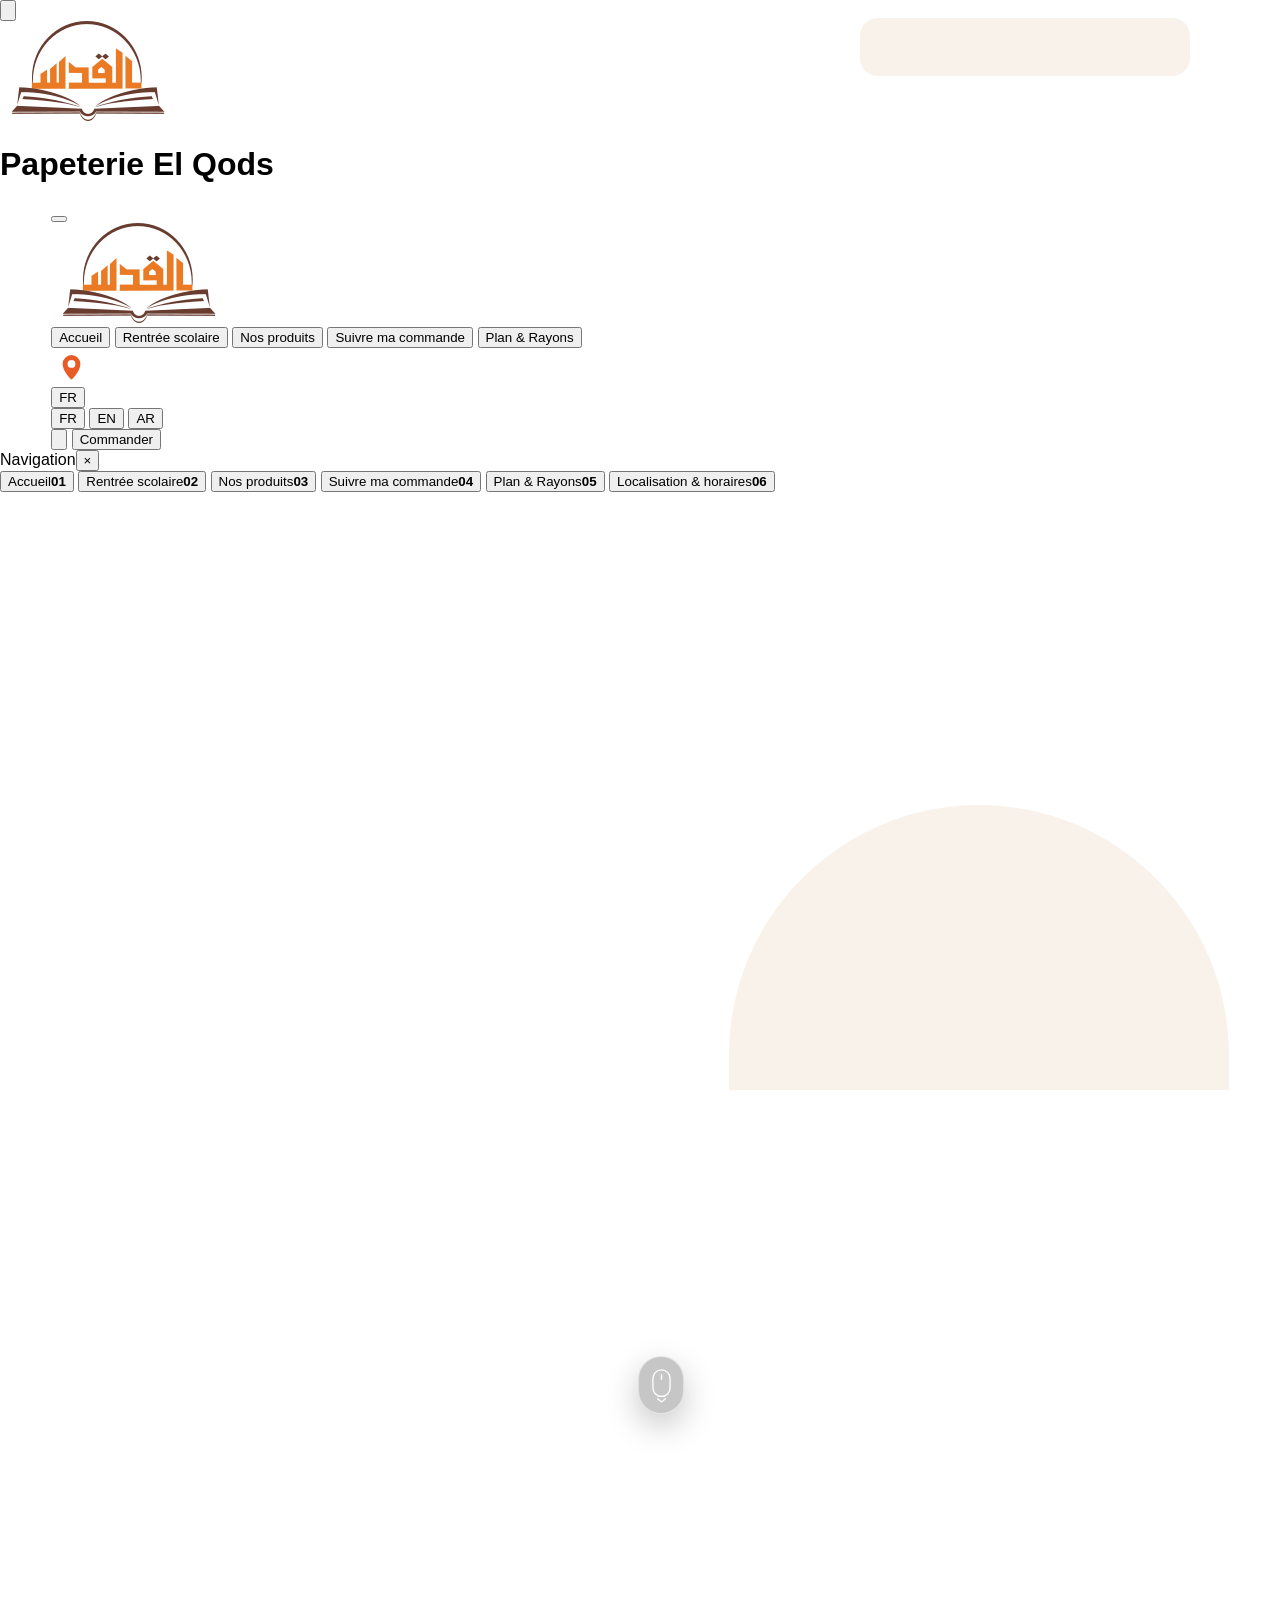
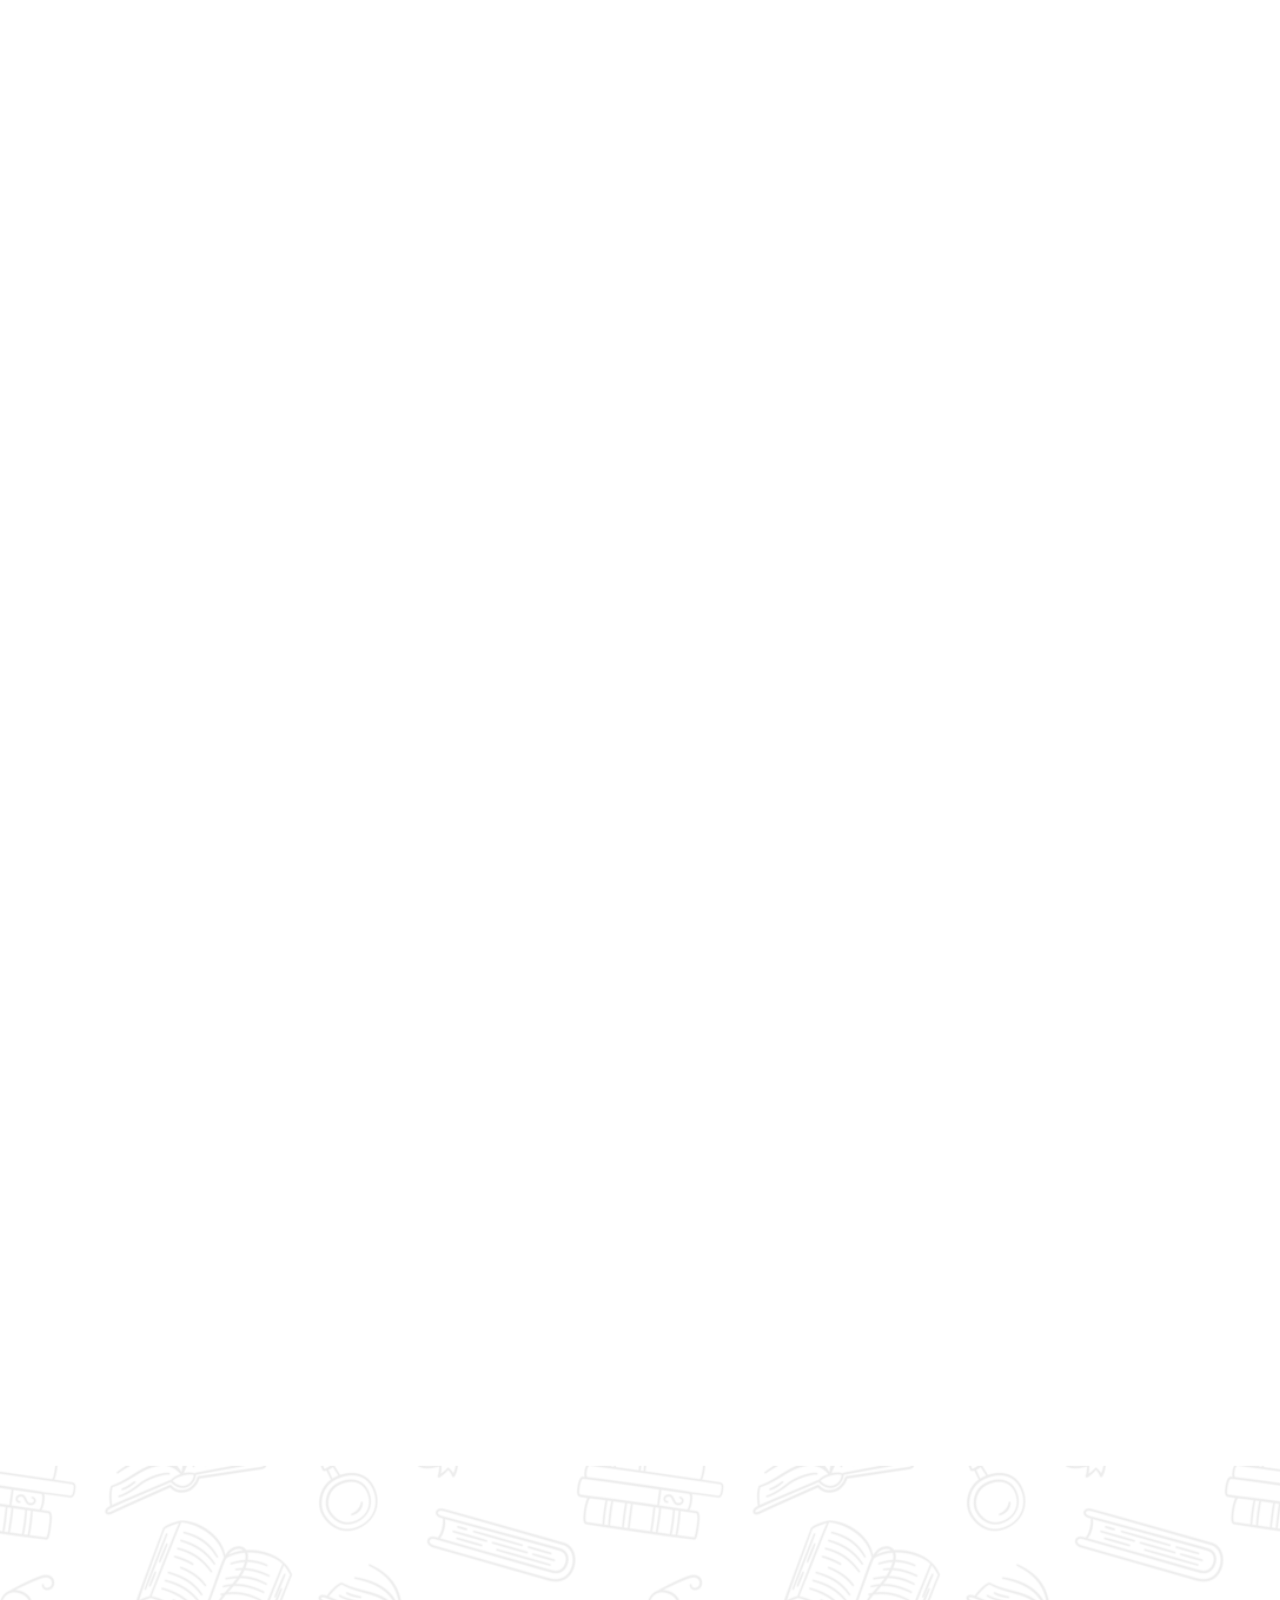
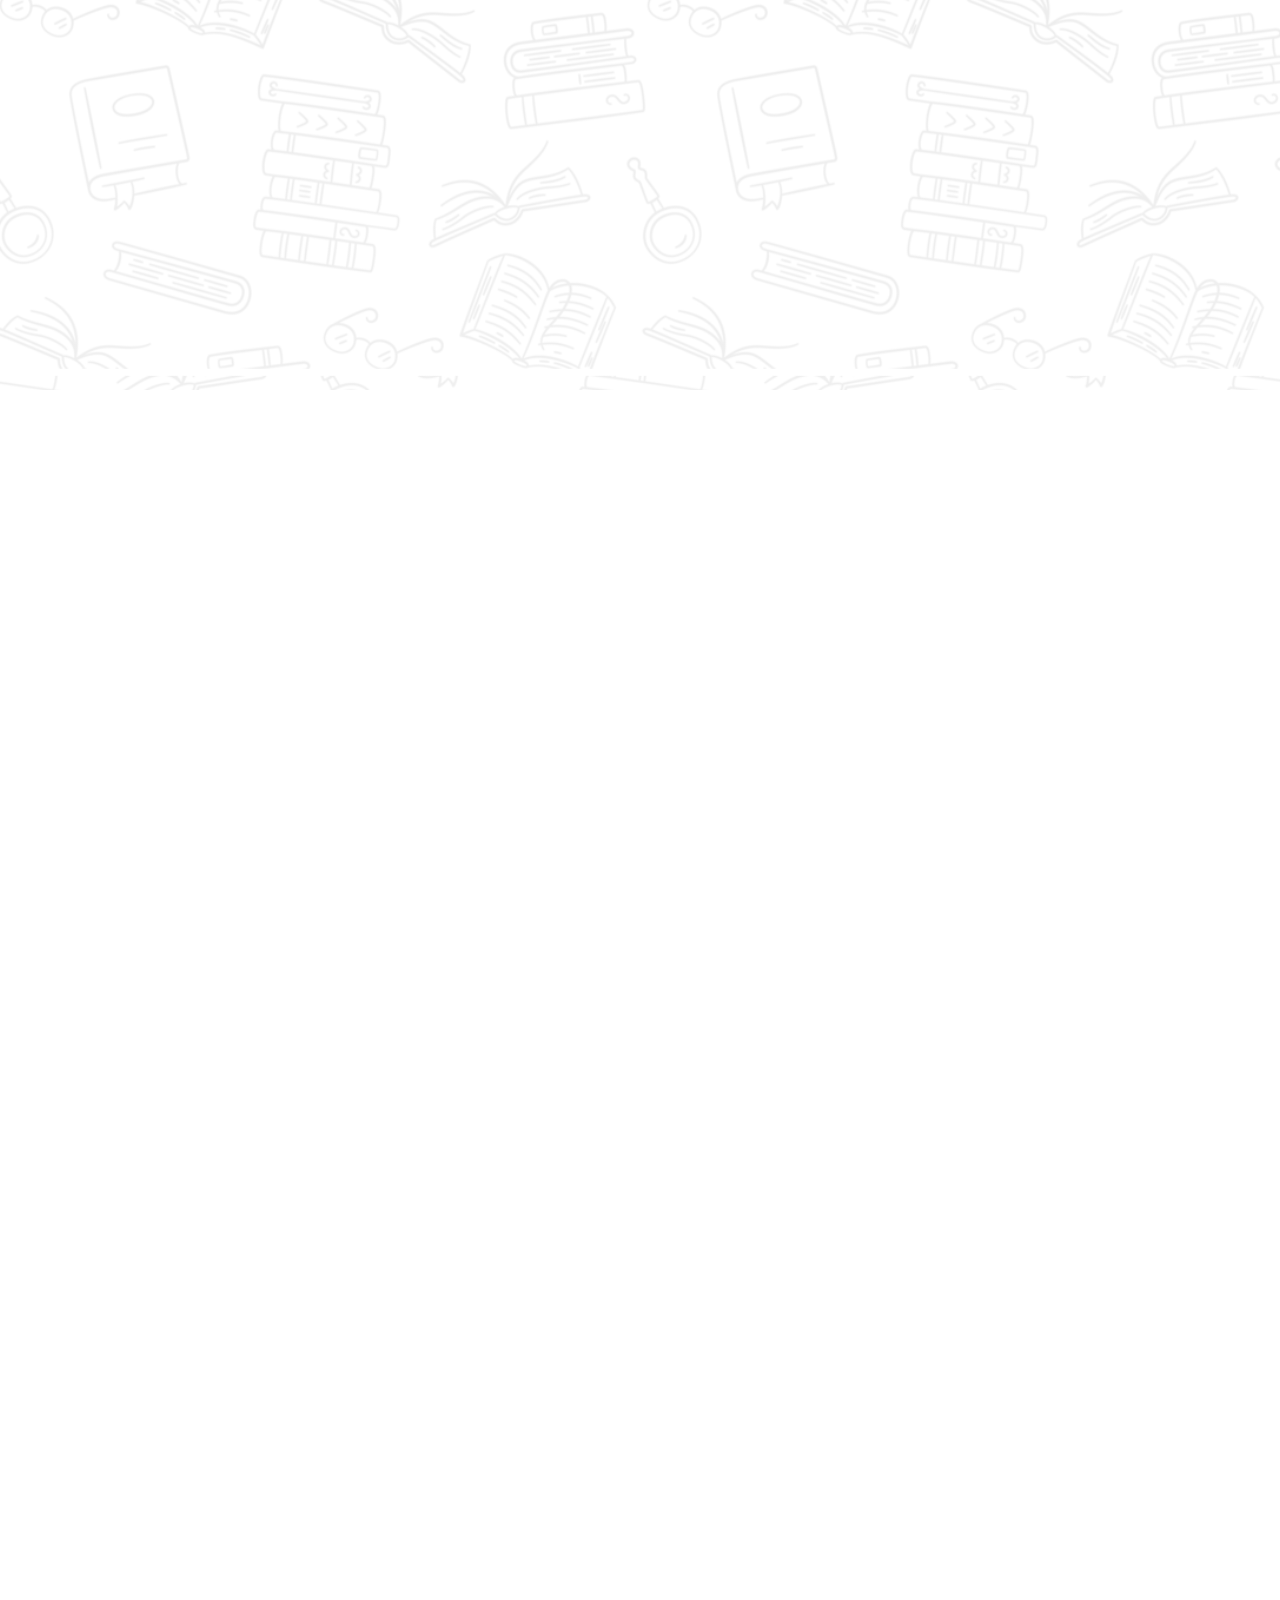
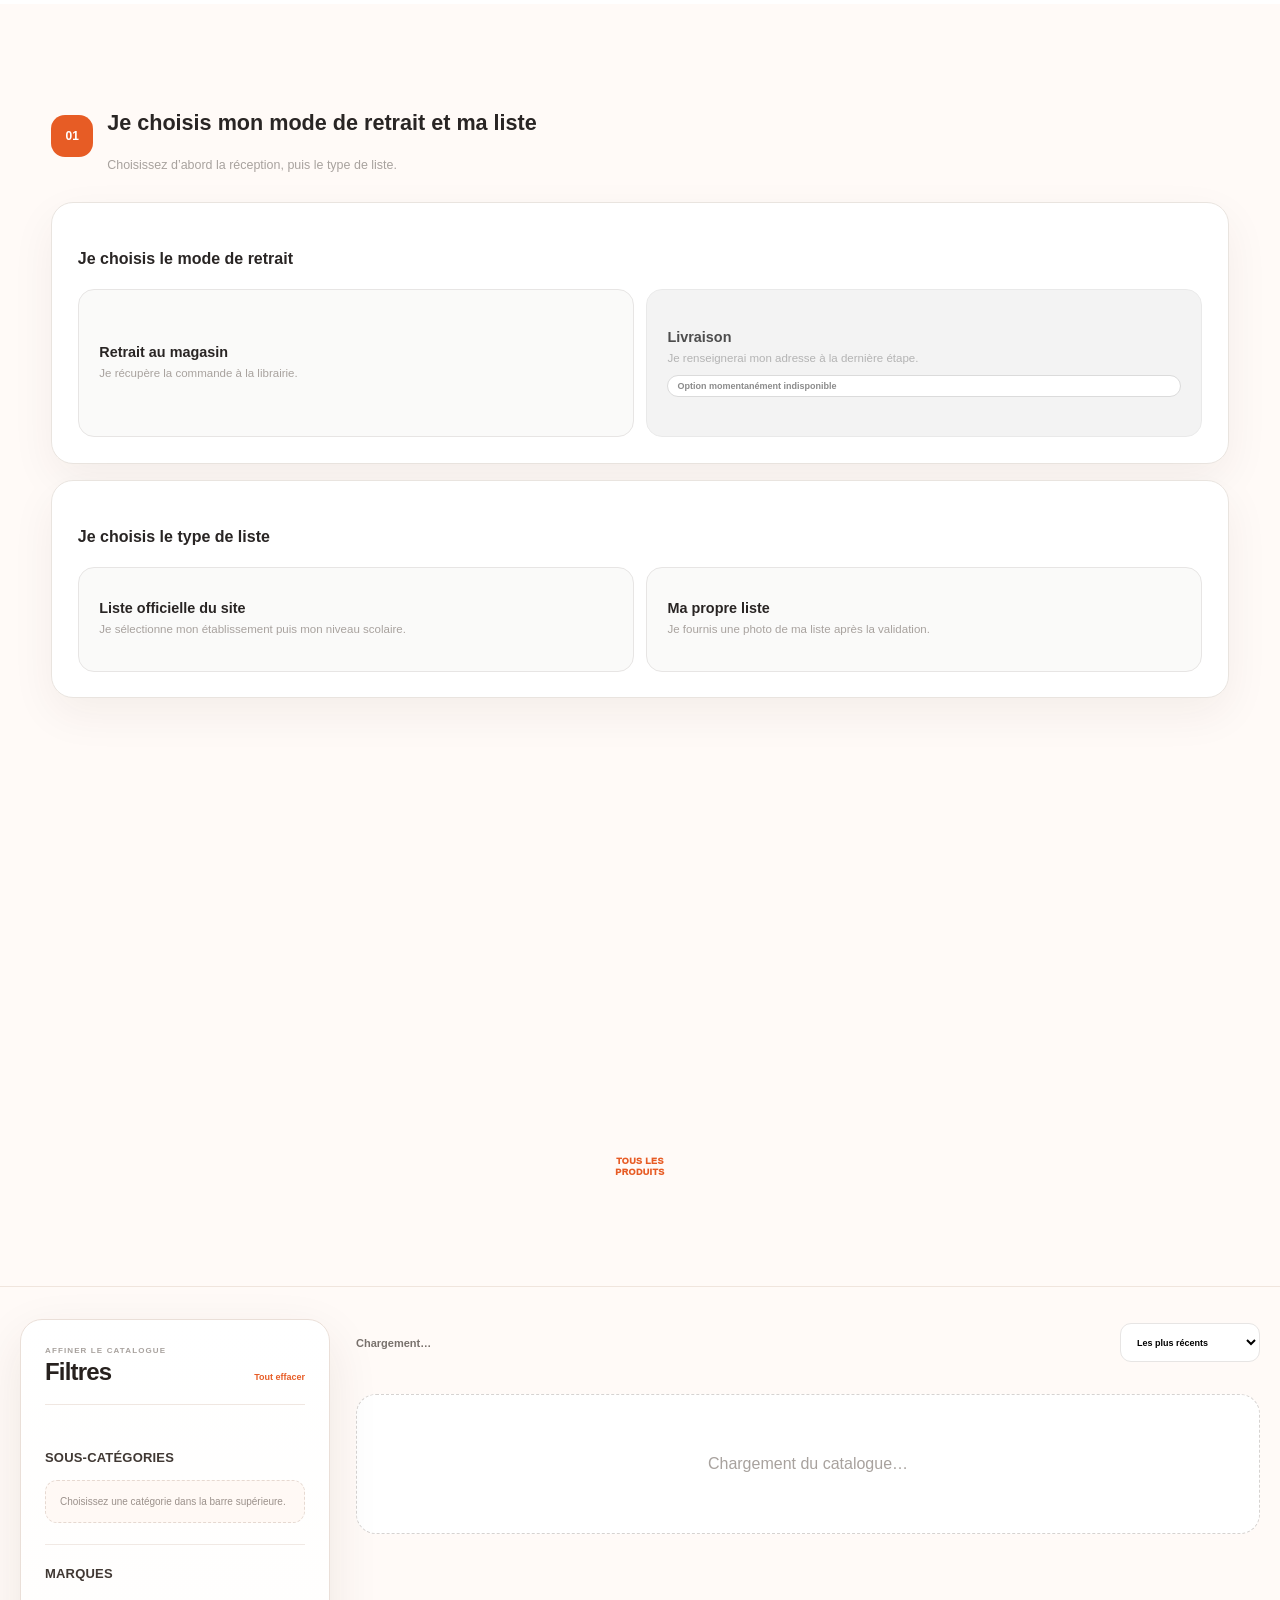
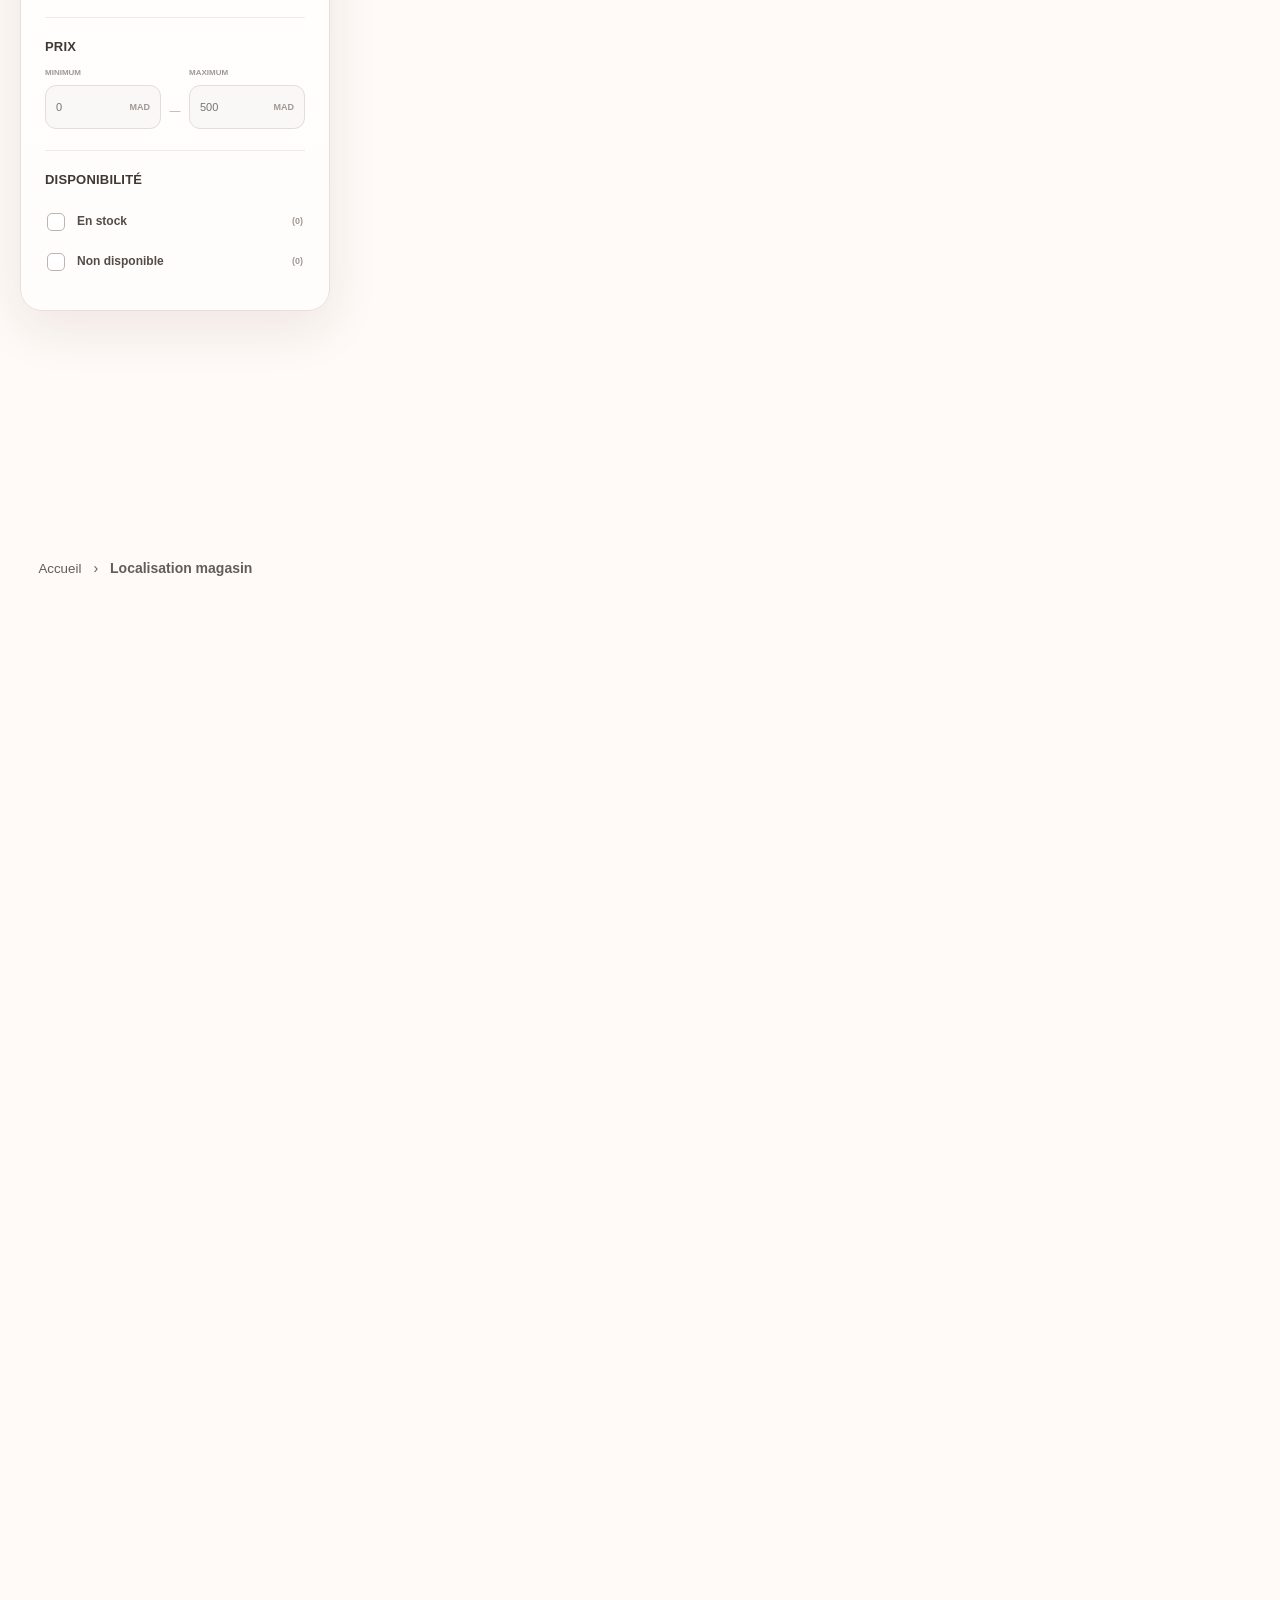
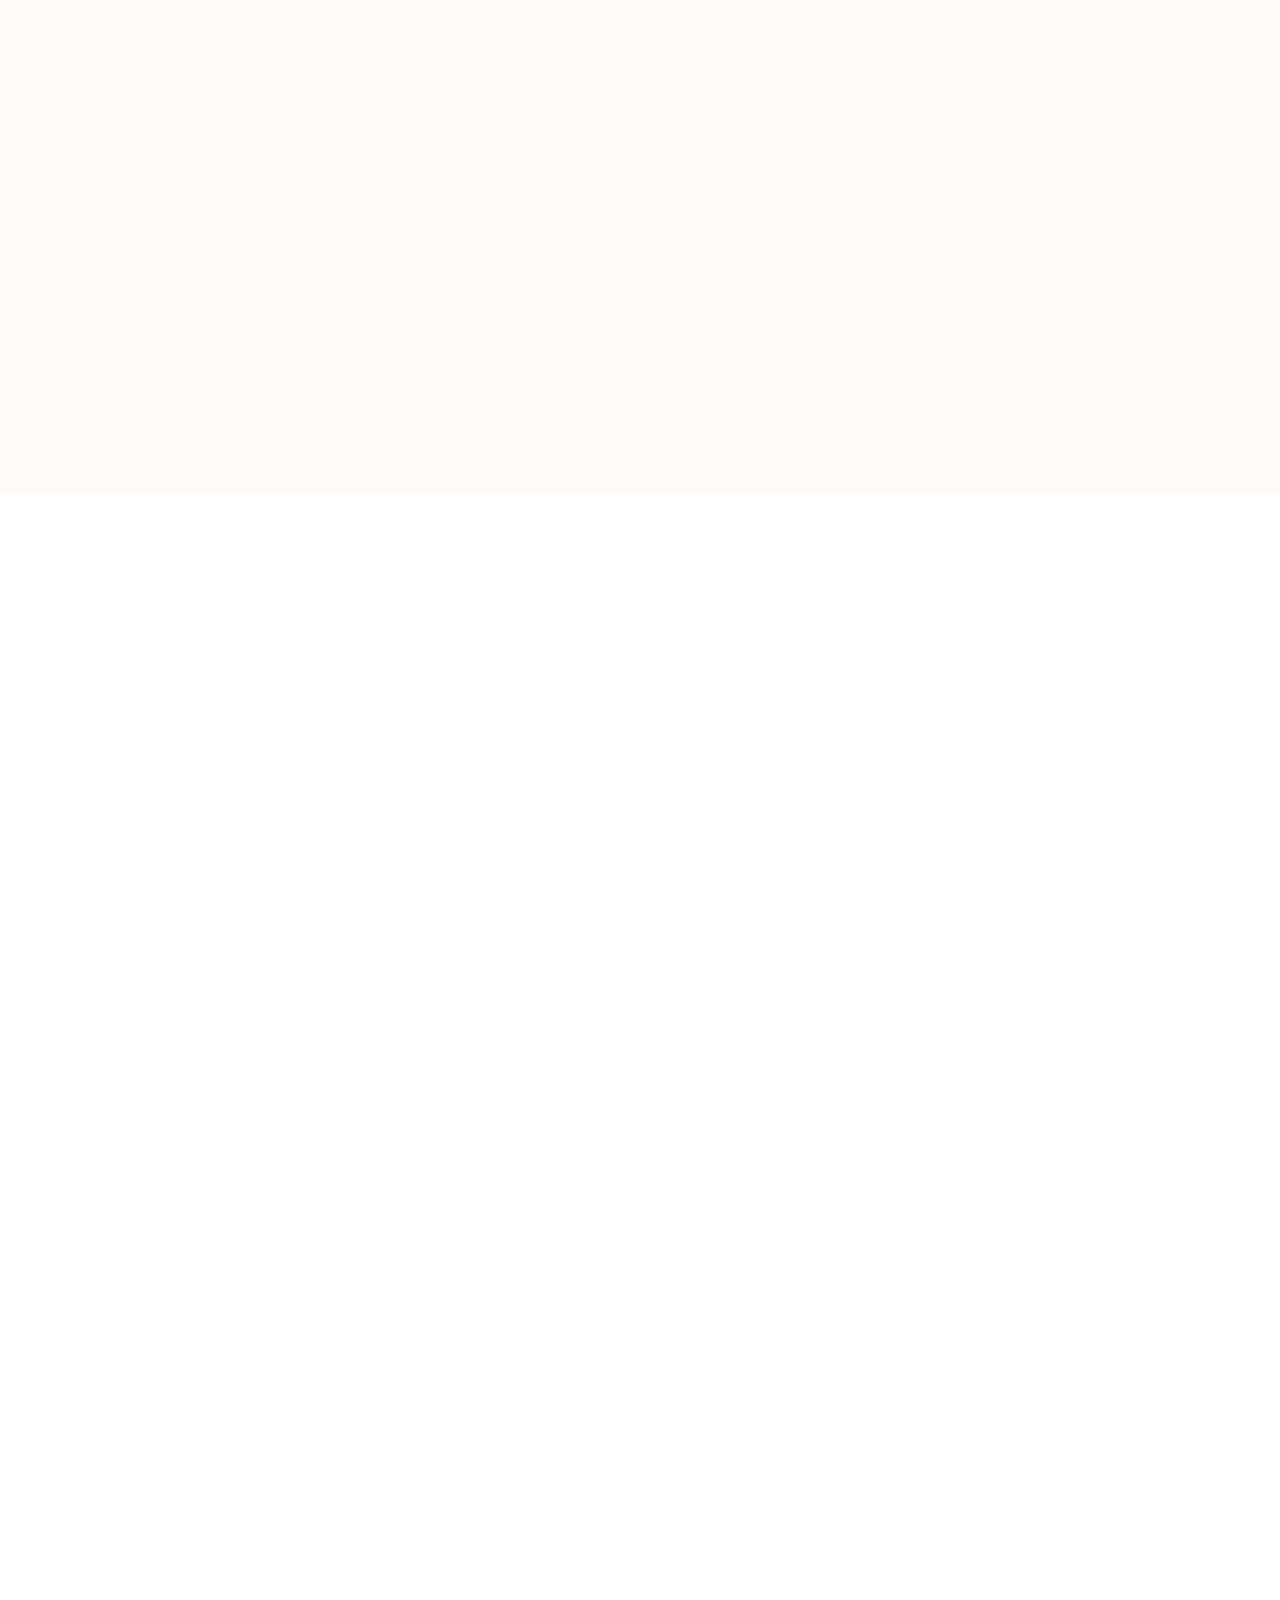
==== commit efc36e2d: "nos produit stand by" ====
--- a/web-app/index.html
+++ b/web-app/index.html
@@ -9,7 +9,6 @@
     <script src="https://cdn.jsdelivr.net/npm/qrcode@1.5.3/build/qrcode.min.js"></script>
     <script src="https://cdn.jsdelivr.net/npm/jspdf@2.5.1/dist/jspdf.umd.min.js"></script>
     <link href="https://fonts.googleapis.com.rproxy.goskope.com/css2?family=Noto+Naskh+Arabic:wght@400;500&family=Inter:wght@300;400;500;600;700;800;900&family=Plus+Jakarta+Sans:wght@300;400;500;600;700;800&display=swap" rel="stylesheet">
-    <link rel="stylesheet" href="styles.css?v=mobile-step3-full-titles-v1">
     <style>
         body { font-family: 'Plus Jakarta Sans', sans-serif; }
         .font-header { font-family: 'Inter', sans-serif; }
@@ -637,6 +636,7 @@
 @media(max-width:700px){#personal-supplies-view .step3-supply-catalog h5{white-space:normal!important}#personal-supplies-view .step3-selected-list{height:328px!important}}
 
 </style>
+    <link rel="stylesheet" href="styles.css?v=flat-v1">
 </head>
 <body class="bg-white text-gray-900 min-h-screen flex flex-col justify-between antialiased">
 
@@ -652,6 +652,10 @@
     </div>
 
     <script>
+        if (sessionStorage.getItem('elqods-return-products') === '1') {
+            const splash = document.getElementById('splash-screen');
+            if (splash) splash.style.setProperty('display', 'none', 'important');
+        }
         if (document.referrer && document.referrer.includes('success.html')) {
             const splash = document.getElementById('splash-screen');
             if (splash) {
@@ -669,7 +673,7 @@
             <nav class="hidden md:flex space-x-8 text-[14px] font-medium text-[#E75C25]">
                 <button data-target="section-accueil" class="nav-tab-btn font-bold">Accueil</button>
                 <button data-target="section-rentree" class="nav-tab-btn font-medium hover:opacity-80">Rentrée scolaire</button>
-                <button data-target="section-autres" class="nav-tab-btn font-medium hover:opacity-80">Autres produits</button>
+                <button data-target="section-autres" class="nav-tab-btn font-medium hover:opacity-80">Nos produits</button>
                 <button data-target="section-suivi" class="nav-tab-btn font-medium hover:opacity-80">Suivre ma commande</button>
                 <button data-target="section-plan-magasin" class="nav-tab-btn font-medium hover:opacity-80">Plan & Rayons</button>
             </nav>
@@ -702,7 +706,7 @@
         <nav aria-label="Navigation mobile">
             <button data-target="section-accueil" class="nav-tab-btn font-bold"><span>Accueil</span><b>01</b></button>
             <button data-target="section-rentree" class="nav-tab-btn"><span>Rentrée scolaire</span><b>02</b></button>
-            <button data-target="section-autres" class="nav-tab-btn"><span>Autres produits</span><b>03</b></button>
+            <button data-target="section-autres" class="nav-tab-btn"><span>Nos produits</span><b>03</b></button>
             <button data-target="section-suivi" class="nav-tab-btn"><span>Suivre ma commande</span><b>04</b></button>
             <button data-target="section-plan-magasin" class="nav-tab-btn"><span>Plan &amp; Rayons</span><b>05</b></button>
             <button type="button" class="mobile-location-link" onclick="switchTab('section-contact-location')"><span>Localisation &amp; horaires</span><b>06</b></button>
@@ -1049,15 +1053,23 @@
             </div>
         </section>
 
-        <section id="section-autres" class="content-section hidden max-w-7xl mx-auto px-6 md:px-12 pt-28 pb-12">
-            <div class="max-w-xl mb-10 reveal"><h2 class="text-3xl font-extrabold text-[#E75C25]">Nos autres univers</h2></div>
-            <div class="grid grid-cols-1 sm:grid-cols-3 gap-6">
-                <div class="bg-gray-50 rounded-2xl p-6 border text-sm reveal delay-100">📚 <b class="block mt-2 text-[#E75C25]">Librairie</b> Novels et manuels.</div>
-                <div class="bg-gray-50 rounded-2xl p-6 border text-sm reveal delay-200">💼 <b class="block mt-2 text-[#E75C25]">Bureautique</b> Pour professionnels.</div>
-                <div class="bg-gray-50 rounded-2xl p-6 border text-sm reveal delay-300">🎨 <b class="block mt-2 text-[#E75C25]">Beaux-Arts</b> Peinture et dessin.</div>
+        <section id="section-autres" class="content-section hidden products-page">
+            <nav id="products-category-nav" class="products-category-nav" aria-label="Catégories de produits"><div class="products-category-nav-inner"><button class="is-active" data-products-category="">Tous les produits</button></div></nav>
+            <div class="products-page-shell">
+                <div class="products-mobile-actions"><button id="products-open-filters" type="button"><span>Filtres</span><b id="products-filter-count">0</b></button></div>
+                <div class="products-layout">
+                    <aside id="products-filters" class="products-filters">
+                        <div class="products-filter-head"><div><span>Affiner le catalogue</span><h3>Filtres</h3></div><button id="products-clear-filters" type="button">Tout effacer</button></div>
+                        <section class="products-filter-group products-subcategories-filter"><h4>Sous-catégories</h4><div id="products-subcategory-filters"><p class="products-filter-hint">Choisissez une catégorie dans la barre supérieure.</p></div></section>
+                        <section class="products-filter-group"><h4>Marques</h4><div id="products-brand-filters"></div></section>
+                        <section class="products-filter-group products-price-section"><h4>Prix</h4><div class="products-price-filter"><label><span>Minimum</span><div><input id="products-min-price" type="number" min="0" step="1" placeholder="0"><b>MAD</b></div></label><i>—</i><label><span>Maximum</span><div><input id="products-max-price" type="number" min="0" step="1" placeholder="500"><b>MAD</b></div></label></div></section>
+                        <section class="products-filter-group products-availability-filter"><h4>Disponibilité</h4><label><input type="checkbox" value="in_stock" data-stock-filter><i></i><span>En stock</span><b id="products-stock-count">(0)</b></label><label><input type="checkbox" value="out_of_stock" data-stock-filter><i></i><span>Non disponible</span><b id="products-out-count">(0)</b></label></section>
+                    </aside>
+                    <main class="products-results"><div class="products-results-toolbar"><p id="products-results-count">Chargement…</p><select id="products-sort"><option value="newest">Les plus récents</option><option value="title">Nom A–Z</option><option value="price_asc">Prix croissant</option><option value="price_desc">Prix décroissant</option></select></div><div id="products-grid" class="products-grid"><p class="products-empty">Chargement du catalogue…</p></div></main>
+                </div>
             </div>
+            <div id="product-detail-overlay" class="product-detail-overlay" aria-hidden="true"><aside class="product-detail-panel" role="dialog" aria-modal="true"><button id="product-detail-close" type="button" aria-label="Fermer">×</button><div id="product-detail-content"></div></aside></div>
         </section>
-
 
         <section id="section-contact-location" class="content-section hidden contact-location-page">
             <div class="contact-location-shell">
@@ -1184,6 +1196,7 @@
         </section>
     </main>
 
-    <script src="app.js?v=mobile-header-fixed-v6-final"></script>
+<script src="app.js?v=flat-v1"></script>
+<script src="products.js?v=flat-v1"></script>
 </body>
 </html>
--- a/web-app/styles.css
+++ b/web-app/styles.css
@@ -1,3 +1,5 @@
+
+/* ===== shared_front.css ===== */
 html {
     scroll-behavior: smooth;
 }
@@ -2119,3 +2121,234 @@
     font-size: 9px !important;
   }
 }
+
+
+/* NOS PRODUITS - catalogue client et administration */
+.products-page{min-height:100vh;padding-top:76px;background:#fffaf7}.products-category-nav{position:sticky;top:69px;z-index:35;border-bottom:1px solid #f1e6df;background:rgba(255,255,255,.96);backdrop-filter:blur(14px)}.products-category-nav-inner{width:min(1420px,calc(100% - 36px));height:64px;margin:auto;display:flex;align-items:center;gap:8px;overflow-x:auto;scrollbar-width:none}.products-category-nav button{flex:0 0 auto;padding:10px 16px;border:0;border-radius:999px;background:transparent;color:#57534e;font-size:11px;font-weight:900;text-transform:uppercase;letter-spacing:.04em}.products-category-nav button:hover,.products-category-nav button.is-active{background:#E75C25;color:#fff}.products-page-shell{width:min(1420px,calc(100% - 40px));margin:auto;padding:42px 0 80px}.products-page-heading{display:flex;justify-content:space-between;gap:20px;align-items:end;margin-bottom:28px}.products-page-heading span{color:#E75C25;font-size:10px;font-weight:900;letter-spacing:.17em}.products-page-heading h2{margin:7px 0 9px;color:#1c1917;font:900 clamp(32px,5vw,54px)/1 'Inter',sans-serif;letter-spacing:-.045em}.products-page-heading p{max-width:690px;color:#78716c;font-size:13px;line-height:1.6}.products-page-heading>button{display:none}.products-layout{display:grid;grid-template-columns:270px minmax(0,1fr);gap:24px;align-items:start}.products-filters{position:sticky;top:150px;display:grid;gap:18px;padding:21px;border:1px solid #eee4dd;border-radius:24px;background:#fff;box-shadow:0 15px 42px rgba(64,38,22,.06)}.products-filter-head{display:flex;justify-content:space-between;align-items:end;gap:10px}.products-filter-head span{color:#a8a29e;font-size:8px;font-weight:900;text-transform:uppercase}.products-filter-head h3{margin-top:3px;font-size:20px;font-weight:900}.products-filter-head button{border:0;background:none;color:#E75C25;font-size:9px;font-weight:900}.products-search-field{height:44px;padding:0 12px;display:flex;align-items:center;gap:8px;border:1px solid #e7e5e4;border-radius:12px;background:#fafaf9}.products-search-field svg{width:17px;fill:none;stroke:#a8a29e;stroke-width:2}.products-search-field input{width:100%;border:0;background:transparent;font-size:11px;outline:0}.products-filter-group{padding-top:16px;border-top:1px solid #f0ebe7}.products-filter-group h4{margin-bottom:11px;color:#292524;font-size:11px;font-weight:950;text-transform:uppercase}.products-filter-group label,.products-featured-filter{display:flex;align-items:center;gap:9px;padding:7px 1px;color:#57534e;font-size:11px;cursor:pointer}.products-filter-group input[type=checkbox],.products-featured-filter input{position:absolute;opacity:0}.products-filter-group label i,.products-featured-filter i{width:18px;height:18px;display:grid;place-items:center;border:2px solid #d6d3d1;border-radius:5px}.products-filter-group label:has(input:checked) i,.products-featured-filter:has(input:checked) i{border-color:#E75C25;background:#E75C25;box-shadow:inset 0 0 0 4px #fff}.products-filter-group label b{margin-left:auto;color:#a8a29e;font-size:9px}.products-price-filter{display:grid;grid-template-columns:1fr auto 1fr;align-items:center;gap:7px}.products-price-filter input{width:100%;height:40px;padding:0 9px;border:1px solid #e7e5e4;border-radius:10px;font-size:10px}.products-featured-filter{padding:13px;border:1px solid #fed7c1;border-radius:13px;background:#fff7f1;color:#c44e1c;font-weight:850}.products-results-toolbar{min-height:46px;display:flex;justify-content:space-between;align-items:center;margin-bottom:15px}.products-results-toolbar p{color:#78716c;font-size:11px;font-weight:750}.products-results-toolbar select{height:40px;padding:0 34px 0 12px;border:1px solid #e7e5e4;border-radius:11px;background:#fff;font-size:10px;font-weight:800}.products-grid{display:grid;grid-template-columns:repeat(3,minmax(0,1fr));gap:18px}.product-card{position:relative;overflow:hidden;border:1px solid #eee5df;border-radius:24px;background:#fff;box-shadow:0 14px 38px rgba(62,35,18,.07);transition:.22s}.product-card:hover{transform:translateY(-4px);box-shadow:0 22px 52px rgba(62,35,18,.12)}.product-card-media{height:300px;padding:20px;display:flex;align-items:center;justify-content:center;background:linear-gradient(145deg,#fff,#faf8f6)}.product-card-media img{width:100%;height:100%;object-fit:contain}.product-card-badge{position:absolute;top:15px;left:15px;padding:7px 10px;border-radius:999px;background:#E75C25;color:#fff;font-size:8px;font-weight:950;text-transform:uppercase}.product-card-body{padding:18px 19px 20px}.product-card-brand{color:#a8a29e;font-size:8px;font-weight:900;text-transform:uppercase;letter-spacing:.11em}.product-card h3{height:42px;margin:7px 0 10px;overflow:hidden;color:#172033;font-size:15px;font-weight:900;line-height:1.38}.product-card-price{color:#292524;font-size:23px;font-weight:950;letter-spacing:-.035em}.product-card-price small{color:#78716c;font-size:9px;font-weight:700}.product-card-stock{margin:10px 0 16px;display:flex;align-items:center;gap:7px;color:#78716c;font-size:10px}.product-card-stock i{width:10px;height:10px;border-radius:50%;background:#16a34a;box-shadow:0 0 0 4px #dcfce7}.product-card-stock.low i{background:#f59e0b;box-shadow:0 0 0 4px #fef3c7}.product-card-stock.out i{background:#dc2626;box-shadow:0 0 0 4px #fee2e2}.product-card button{width:100%;height:44px;border:0;border-radius:13px;background:#E75C25;color:#fff;font-size:11px;font-weight:950}.product-card button:hover{background:#ce4e1d}.products-empty{grid-column:1/-1;padding:60px 20px;border:1px dashed #d6d3d1;border-radius:20px;background:#fff;color:#a8a29e;text-align:center}.product-detail-overlay{position:fixed;inset:0;z-index:2147483000;display:none;background:rgba(28,25,23,.48);backdrop-filter:blur(7px)}.product-detail-overlay.is-open{display:block}.product-detail-panel{position:absolute;inset:0 0 0 auto;width:min(520px,100vw);height:100dvh;padding:28px;overflow-y:auto;border-radius:30px 0 0 30px;background:#fff;box-shadow:-30px 0 85px #0004;animation:productIn .25s ease-out}@keyframes productIn{from{transform:translateX(100%)}to{transform:none}}#product-detail-close{position:absolute;top:18px;right:18px;z-index:2;width:42px;height:42px;border:0;border-radius:13px;background:#f5f5f4;color:#78716c;font-size:24px}.product-detail-image{height:330px;padding:20px;display:grid;place-items:center;border-radius:22px;background:#faf8f6}.product-detail-image img{width:100%;height:100%;object-fit:contain}.product-detail-copy{padding:24px 3px}.product-detail-copy>span{color:#E75C25;font-size:9px;font-weight:950;text-transform:uppercase;letter-spacing:.12em}.product-detail-copy h2{margin:8px 0 12px;font-size:27px;font-weight:950;line-height:1.15}.product-detail-copy p{color:#6b625c;font-size:12px;line-height:1.7}.product-variant-picker{margin-top:22px}.product-variant-picker h4{margin-bottom:10px;font-size:11px;font-weight:950;text-transform:uppercase}.product-variant-options{display:grid;gap:8px}.product-variant-option{padding:13px 14px;display:grid;grid-template-columns:minmax(0,1fr) auto;gap:10px;border:1px solid #e7e5e4;border-radius:13px;background:#fff;text-align:left}.product-variant-option.is-selected{border-color:#E75C25;background:#fff5ef;box-shadow:0 0 0 3px #e75c2512}.product-variant-option b,.product-variant-option small{display:block}.product-variant-option b{font-size:11px}.product-variant-option small{margin-top:4px;color:#8f8883;font-size:9px}.product-variant-option strong{align-self:center;color:#E75C25;font-size:12px}.product-detail-selection{margin-top:18px;padding:17px;border-radius:16px;background:#1c1917;color:#fff}.product-detail-selection span,.product-detail-selection strong{display:block}.product-detail-selection span{font-size:9px;color:#d6d3d1;text-transform:uppercase}.product-detail-selection strong{margin-top:6px;font-size:22px}.product-detail-selection small{display:block;margin-top:5px;color:#a8a29e}.products-admin-page{display:grid;gap:18px}.products-admin-hero{padding:24px 26px;display:flex;justify-content:space-between;align-items:end;gap:20px;border-radius:24px;background:linear-gradient(135deg,#171513,#302923);color:#fff}.products-admin-hero span{color:#ff9b6b;font-size:8px;font-weight:950;letter-spacing:.16em}.products-admin-hero h2{margin:5px 0;font-size:28px;font-weight:950}.products-admin-hero p{color:#c8c0ba;font-size:10px}.products-admin-hero-actions{display:flex;gap:8px}.products-admin-hero-actions button{height:42px;padding:0 15px;border:1px solid #ffffff27;border-radius:12px;background:#ffffff12;color:#fff;font-size:10px;font-weight:900}.products-admin-hero-actions #btn-add-product{border-color:#E75C25;background:#E75C25}.products-admin-toolbar{display:grid;grid-template-columns:minmax(220px,1fr) 210px 170px auto;gap:10px;padding:12px;border:1px solid #e5e7eb;border-radius:17px;background:#fff}.products-admin-toolbar input,.products-admin-toolbar select,.products-admin-toolbar button{height:42px;padding:0 12px;border:1px solid #e7e5e4;border-radius:11px;background:#fafaf9;font-size:10px}.products-admin-toolbar button{color:#E75C25;font-weight:900}.products-admin-summary{display:flex;gap:8px}.products-admin-summary span{padding:7px 10px;border:1px solid #eee4dd;border-radius:999px;background:#fff;color:#78716c;font-size:9px;font-weight:850}.products-admin-grid{display:grid;grid-template-columns:repeat(4,minmax(0,1fr));gap:13px}.admin-product-card{overflow:hidden;border:1px solid #e8e2dd;border-radius:18px;background:#fff;box-shadow:0 9px 26px #1c19170b}.admin-product-card-image{height:170px;padding:13px;display:grid;place-items:center;background:#faf9f8}.admin-product-card-image img{width:100%;height:100%;object-fit:contain}.admin-product-card-body{padding:13px}.admin-product-card-body>span{color:#E75C25;font-size:8px;font-weight:900;text-transform:uppercase}.admin-product-card h3{height:34px;margin:5px 0;font-size:12px;font-weight:900;line-height:1.4;overflow:hidden}.admin-product-card p{color:#a8a29e;font-size:8px}.admin-product-card-meta{margin-top:10px;display:flex;justify-content:space-between;align-items:center}.admin-product-card-meta b{font-size:12px}.admin-product-card-meta i{padding:5px 7px;border-radius:999px;background:#ecfdf5;color:#047857;font-size:7px;font-style:normal;font-weight:900}.admin-product-card-meta i.off{background:#f3f4f6;color:#6b7280}.admin-product-card-actions{display:grid;grid-template-columns:1fr auto;gap:7px;margin-top:11px}.admin-product-card-actions button{height:35px;border:1px solid #e7e5e4;border-radius:10px;background:#fff;color:#57534e;font-size:9px;font-weight:900}.admin-product-card-actions button:first-child{border-color:#fed7c1;background:#fff7f1;color:#E75C25}.products-admin-empty{grid-column:1/-1;padding:50px;border:1px dashed #d6d3d1;border-radius:18px;background:#fff;color:#a8a29e;text-align:center;font-size:11px}.product-admin-overlay,.product-category-overlay{position:fixed;inset:0;z-index:2147483500;opacity:0;visibility:hidden;background:#1c19175c;backdrop-filter:blur(7px);transition:.2s}.product-admin-overlay.is-open,.product-category-overlay.is-open{opacity:1;visibility:visible}.product-admin-drawer{position:absolute;inset:0 0 0 auto;width:min(650px,100vw);display:grid;grid-template-rows:auto auto minmax(0,1fr) auto;overflow:hidden;border-radius:25px 0 0 25px;background:#fff;box-shadow:-30px 0 85px #0004;transform:translateX(102%);transition:.25s}.product-admin-overlay.is-open .product-admin-drawer{transform:none}.product-admin-drawer>header{padding:20px 22px;display:flex;justify-content:space-between;background:#fff9f5;border-bottom:1px solid #eee4dd}.product-admin-drawer>header span,.product-category-dialog header span{color:#E75C25;font-size:8px;font-weight:950;letter-spacing:.15em}.product-admin-drawer>header h2,.product-category-dialog header h2{margin-top:5px;font-size:23px;font-weight:950}.product-admin-drawer>header button,.product-category-dialog header button{width:39px;height:39px;border:0;border-radius:12px;background:#f1efed;color:#777;font-size:22px}.product-admin-tabs{height:57px;display:grid;grid-template-columns:1fr 1fr;border-bottom:1px solid #eee}.product-admin-tabs button{position:relative;border:0;background:#fff;color:#a8a29e;font-size:10px;font-weight:900}.product-admin-tabs button.is-active{color:#E75C25}.product-admin-tabs button.is-active:after{content:'';position:absolute;left:18%;right:18%;bottom:0;height:3px;background:#E75C25}.product-admin-tabs span{margin-right:5px}.product-admin-tabs b{margin-left:5px;padding:3px 6px;border-radius:999px;background:#f5f5f4;font-size:8px}.product-admin-drawer form{min-height:0;overflow-y:auto}.product-admin-panel{display:none;padding:21px}.product-admin-panel.is-active{display:block}.product-form-grid{display:grid;grid-template-columns:1fr 1fr;gap:13px}.product-form-grid label{display:block}.product-form-grid .wide{grid-column:1/-1}.product-form-grid label>span{display:block;margin-bottom:6px;color:#78716c;font-size:8px;font-weight:950;text-transform:uppercase}.product-form-grid input,.product-form-grid select,.product-form-grid textarea{width:100%;padding:0 12px;border:1px solid #e7e5e4;border-radius:11px;background:#fafaf9;font-size:11px;outline:0}.product-form-grid input,.product-form-grid select{height:42px}.product-form-grid textarea{padding-top:11px;resize:vertical}.product-image-editor{margin-top:18px;padding:15px;border:1px solid #f0ded3;border-radius:16px;background:#fff9f5}.product-image-editor>div b,.product-image-editor>div small{display:block}.product-image-editor>div b{font-size:11px}.product-image-editor>div small{margin-top:3px;color:#a8a29e;font-size:8px}.product-image-drop{position:relative;margin-top:11px;padding:10px;display:grid;grid-template-columns:78px 1fr;align-items:center;gap:12px;border:1px dashed #efad8d;border-radius:13px;cursor:pointer}.product-image-drop input{position:absolute;opacity:0}.product-image-drop>span{width:78px;height:68px;display:grid;place-items:center;overflow:hidden;border-radius:10px;background:#fff;color:#E75C25;font-size:10px;font-weight:950}.product-image-drop img{width:100%;height:100%;object-fit:contain}.product-image-drop b,.product-image-drop small{display:block}.product-image-drop b{font-size:10px}.product-image-drop small{margin-top:4px;color:#a8a29e;font-size:8px}.product-image-editor>p{min-height:12px;margin-top:7px;color:#78716c;font-size:8px;font-weight:800}.product-image-editor>p.error{color:#dc2626}.product-publish-grid{margin-top:15px;display:grid;grid-template-columns:1fr 1fr;gap:9px}.product-publish-grid label{position:relative;min-height:58px;padding:11px;display:grid;grid-template-columns:22px 1fr;align-items:center;gap:9px;border:1px solid #e7e5e4;border-radius:13px;background:#fafaf9}.product-publish-grid input{position:absolute;opacity:0}.product-publish-grid i{width:20px;height:20px;border:2px solid #d6d3d1;border-radius:6px}.product-publish-grid label:has(input:checked) i{border-color:#E75C25;background:#E75C25;box-shadow:inset 0 0 0 4px #fff}.product-publish-grid b,.product-publish-grid small{display:block}.product-publish-grid b{font-size:9px}.product-publish-grid small{margin-top:3px;color:#a8a29e;font-size:7px}.variant-builder-head{display:flex;justify-content:space-between;align-items:center;margin-bottom:14px}.variant-builder-head h3{font-size:15px;font-weight:950}.variant-builder-head p{margin-top:3px;color:#a8a29e;font-size:8px}.variant-builder-head button{height:36px;padding:0 12px;border:0;border-radius:10px;background:#E75C25;color:#fff;font-size:9px;font-weight:900}.variant-card{margin-bottom:12px;padding:14px;border:1px solid #e8e1dc;border-radius:16px;background:#fff}.variant-card-head{display:flex;justify-content:space-between;align-items:center;margin-bottom:11px}.variant-card-head b{font-size:11px}.variant-card-head button{border:0;background:#fff;color:#dc2626;font-size:9px;font-weight:900}.variant-fields{display:grid;grid-template-columns:1.3fr .8fr .7fr .7fr;gap:8px}.variant-fields label span,.variant-options-title{display:block;margin-bottom:5px;color:#a8a29e;font-size:7px;font-weight:900;text-transform:uppercase}.variant-fields input,.variant-fields select,.variant-option-row input{width:100%;height:37px;padding:0 9px;border:1px solid #e7e5e4;border-radius:9px;background:#fafaf9;font-size:9px}.variant-options{margin-top:11px}.variant-option-row{display:grid;grid-template-columns:1fr 1fr 28px;gap:6px;margin-top:6px}.variant-option-row button{border:0;border-radius:8px;background:#fff1f2;color:#dc2626}.variant-add-option{margin-top:8px;border:0;background:none;color:#E75C25;font-size:8px;font-weight:900}.product-admin-drawer>footer{padding:13px 17px;display:grid;grid-template-columns:1fr auto auto;gap:8px;border-top:1px solid #eee;background:#fff}.product-admin-drawer>footer button{height:42px;padding:0 15px;border-radius:11px;font-size:10px;font-weight:900}.product-admin-drawer>footer button:first-child{border:1px solid #e7e5e4;background:#fff}.product-admin-drawer>footer #product-admin-delete{border:1px solid #fecaca;background:#fff;color:#dc2626}.product-admin-drawer>footer #product-admin-save{border:0;background:#E75C25;color:#fff}.product-admin-drawer>footer p{grid-column:1/-1;color:#dc2626;text-align:center;font-size:8px}.product-category-dialog{position:absolute;inset:50% auto auto 50%;width:min(500px,calc(100vw - 28px));max-height:82vh;overflow:hidden;border-radius:24px;background:#fff;box-shadow:0 30px 90px #0004;transform:translate(-50%,-48%);transition:.2s}.product-category-overlay.is-open .product-category-dialog{transform:translate(-50%,-50%)}.product-category-dialog header{padding:19px 21px;display:flex;justify-content:space-between;background:#fff9f5;border-bottom:1px solid #eee}.product-category-dialog form{padding:14px;display:grid;grid-template-columns:1fr auto;gap:8px}.product-category-dialog form input{height:42px;padding:0 12px;border:1px solid #e7e5e4;border-radius:11px}.product-category-dialog form button{padding:0 15px;border:0;border-radius:11px;background:#E75C25;color:#fff;font-size:9px;font-weight:900}.product-category-dialog>div{max-height:420px;overflow-y:auto;padding:0 14px 16px}.product-category-row{min-height:46px;padding:8px 10px;display:grid;grid-template-columns:1fr auto;align-items:center;border-bottom:1px solid #eee}.product-category-row b{font-size:10px}.product-category-row small{display:block;margin-top:3px;color:#aaa;font-size:8px}.product-category-row button{width:30px;height:30px;border:0;border-radius:9px;background:#fff1f2;color:#dc2626}.product-category-empty{padding:25px;text-align:center;color:#aaa;font-size:10px}@media(max-width:1200px){.products-grid{grid-template-columns:repeat(2,minmax(0,1fr))}.products-admin-grid{grid-template-columns:repeat(3,minmax(0,1fr))}}@media(max-width:900px){.products-page{padding-top:60px}.products-category-nav{top:55px}.products-layout{grid-template-columns:1fr}.products-page-heading>button{display:flex;align-items:center;gap:7px;padding:10px 13px;border:1px solid #fed7c1;border-radius:12px;background:#fff;color:#E75C25;font-size:10px;font-weight:900}.products-page-heading>button b{display:grid;place-items:center;min-width:19px;height:19px;border-radius:999px;background:#E75C25;color:#fff;font-size:8px}.products-filters{position:fixed;inset:0 auto 0 0;z-index:2147483001;width:min(320px,90vw);border-radius:0 24px 24px 0;overflow-y:auto;transform:translateX(-105%);transition:.25s}.products-filters.is-open{transform:none}.products-admin-toolbar{grid-template-columns:1fr 1fr}.products-admin-grid{grid-template-columns:repeat(2,minmax(0,1fr))}}@media(max-width:620px){.products-page-shell{width:calc(100% - 24px);padding-top:28px}.products-page-heading{align-items:flex-start}.products-page-heading h2{font-size:38px}.products-page-heading p{font-size:11px}.products-category-nav-inner{width:calc(100% - 18px)}.products-grid{grid-template-columns:1fr 1fr;gap:10px}.product-card{border-radius:17px}.product-card-media{height:180px;padding:11px}.product-card-body{padding:12px}.product-card h3{height:35px;font-size:11px}.product-card-price{font-size:17px}.product-card button{height:39px;font-size:9px}.products-admin-hero{align-items:flex-start;flex-direction:column}.products-admin-toolbar{grid-template-columns:1fr}.products-admin-grid{grid-template-columns:1fr}.product-form-grid,.product-publish-grid{grid-template-columns:1fr}.product-form-grid .wide{grid-column:auto}.variant-fields{grid-template-columns:1fr 1fr}.product-admin-drawer{border-radius:0}.product-detail-panel{border-radius:0}.product-detail-image{height:280px}}
+
+/* ===== accueil_front.css ===== */
+/* Front accueil */
+#section-accueil,
+#section-grands-rayons,
+#section-partenaires{--elqods-module:"accueil"}
+
+/* ===== rentree_scolaire_front.css ===== */
+/* Front rentree_scolaire */
+#section-rentree{--elqods-module:"rentree_scolaire"}
+
+/* ===== nos_produits_front.css ===== */
+/* Front nos_produits */
+#section-autres{--elqods-module:"nos_produits"}
+/* V6 catalogue client — styles uniquement. L’administration V5 reste intacte. */
+#section-autres.products-page{width:100%!important;max-width:none!important;min-height:100vh!important;margin:0!important;padding:76px 0 0!important;background:#fffaf7!important;overflow-x:hidden!important}
+#section-autres .products-category-nav{position:relative!important;top:auto!important;width:100%!important;margin:0!important;padding:14px 0 10px!important;border:0!important;border-bottom:1px solid #f0e5dd!important;background:#fffaf7!important;box-shadow:none!important;backdrop-filter:none!important}
+#section-autres .products-category-nav-inner{width:min(1540px,calc(100% - 40px))!important;height:auto!important;min-height:98px!important;margin:0 auto!important;padding:0 0 8px!important;display:flex!important;align-items:flex-start!important;justify-content:center!important;gap:18px!important;overflow-x:auto!important;scrollbar-width:none!important}
+#section-autres .products-category-nav-inner::-webkit-scrollbar{display:none!important}
+#section-autres .products-category-nav button,#section-autres .products-category-nav button:hover,#section-autres .products-category-nav button.is-active{flex:0 0 88px!important;width:88px!important;min-width:88px!important;max-width:88px!important;height:auto!important;padding:0!important;border:0!important;border-radius:0!important;background:transparent!important;color:#E75C25!important;box-shadow:none!important;transform:none!important;text-align:center!important;font-size:9px!important;line-height:1.2!important;font-weight:950!important;white-space:normal!important}
+#section-autres .products-page-shell{width:min(1720px,calc(100% - 40px))!important;max-width:none!important;margin:0 auto!important;padding:32px 0 80px!important;background:transparent!important}
+#section-autres .products-page-heading{margin-bottom:20px!important}#section-autres .products-page-heading h2{font-size:clamp(34px,4vw,48px)!important}
+#section-autres .products-layout{display:grid!important;grid-template-columns:200px minmax(0,1fr)!important;gap:16px!important;align-items:start!important}
+#section-autres .products-filters{position:sticky!important;top:88px!important;width:200px!important;padding:14px!important;gap:11px!important;border:1px solid #eee2da!important;border-radius:17px!important;background:rgba(255,255,255,.72)!important;box-shadow:0 8px 22px rgba(55,32,16,.05)!important;backdrop-filter:blur(10px)!important}
+#section-autres .products-filter-head h3{font-size:16px!important}#section-autres .products-filter-head span{font-size:7px!important}#section-autres .products-filter-head button{font-size:8px!important}#section-autres .products-search-field{height:38px!important}#section-autres .products-filter-group{padding-top:9px!important}#section-autres .products-filter-group h4{margin-bottom:5px!important;font-size:9px!important}#section-autres .products-filter-group label{padding:4px 0!important;font-size:9px!important}#section-autres .products-price-inputs input{height:34px!important;font-size:9px!important}
+#section-autres .products-results{min-width:0!important}#section-autres .products-results-toolbar{min-height:47px!important;margin-bottom:12px!important}#section-autres .products-results-toolbar select{height:39px!important;font-size:9px!important}
+#section-autres .products-grid{display:grid!important;grid-template-columns:repeat(4,minmax(0,1fr))!important;gap:32px 14px!important;align-items:stretch!important}
+#section-autres .product-card{min-width:0!important;overflow:visible!important;border-radius:18px!important;background:#fff!important;box-shadow:0 9px 25px rgba(52,30,16,.08)!important}
+#section-autres .product-card-media{height:205px!important;padding:14px!important;border-radius:18px 18px 0 0!important}#section-autres .product-card-media img{object-fit:contain!important}
+#section-autres .product-card-body{position:relative!important;padding:11px 13px 34px!important;text-align:center!important}#section-autres .product-card-brand{display:none!important}
+#section-autres .product-card h3{height:auto!important;min-height:18px!important;margin:4px 0 10px!important;color:#E75C25!important;font-size:11px!important;line-height:1.25!important;white-space:nowrap!important;text-overflow:ellipsis!important}
+#section-autres .product-card-price{font-size:20px!important;text-align:center!important}#section-autres .product-card-stock{justify-content:center!important;margin:7px 0 8px!important;font-size:8px!important}
+#section-autres .product-card button{position:absolute!important;left:50%!important;bottom:-19px!important;transform:translateX(-50%)!important;width:auto!important;min-width:116px!important;height:38px!important;padding:0 14px!important;border-radius:999px!important;font-size:9px!important;white-space:nowrap!important}
+@media(max-width:1350px){#section-autres .products-grid{grid-template-columns:repeat(3,minmax(0,1fr))!important}}
+@media(max-width:980px){#section-autres .products-layout{grid-template-columns:1fr!important}#section-autres .products-grid{grid-template-columns:repeat(3,minmax(0,1fr))!important}}
+@media(max-width:720px){#section-autres .products-category-nav-inner{width:calc(100% - 20px)!important;justify-content:flex-start!important}#section-autres .products-page-shell{width:calc(100% - 20px)!important}#section-autres .products-grid{grid-template-columns:repeat(2,minmax(0,1fr))!important;gap:30px 10px!important}#section-autres .product-card-media{height:165px!important}}
+@media(max-width:430px){#section-autres .products-grid{grid-template-columns:1fr!important}#section-autres .product-card{max-width:300px!important;margin:auto!important}}
+
+/* Restauration catégories V6 avec images */
+#section-autres .products-category-nav-inner{min-height:112px!important}
+#section-autres .products-category-nav .category-bubble,#section-autres .products-category-nav .category-bubble:hover,#section-autres .products-category-nav .category-bubble.is-active{position:relative!important;flex:0 0 92px!important;width:92px!important;min-width:92px!important;max-width:92px!important;padding:0!important;background:transparent!important;color:#E75C25!important;border-radius:0!important;box-shadow:none!important;transform:none!important}
+#section-autres .category-bubble .category-picture{width:80px;height:80px;margin:auto;display:grid;place-items:center;overflow:hidden;border:2px solid #fff;border-radius:50%;background:#f1ece8;box-shadow:0 2px 8px #0003}
+#section-autres .category-bubble .category-picture img{width:100%;height:100%;object-fit:cover}
+#section-autres .category-bubble .category-picture span{font-size:24px;font-weight:950}
+#section-autres .category-bubble>strong{display:block;margin-top:7px;color:#E75C25;font-size:9px;line-height:1.2;text-align:center;white-space:normal}
+#section-autres .category-bubble.is-muted .category-picture{filter:grayscale(1);opacity:.45}#section-autres .category-bubble.is-muted>strong{color:#8b8b8b}
+#section-autres .category-bubble .category-remove{display:none;position:absolute;right:0;top:-3px;width:27px;height:27px;place-items:center;border:3px solid #fff;border-radius:50%;background:#c90000;color:#fff;font-size:19px;font-style:normal}.category-bubble.is-active .category-remove{display:grid!important}
+.products-filter-hint{padding:6px 2px;color:#999;font-size:9px}
+
+/* ===== suivi_commande_front.css ===== */
+/* Front suivi_commande */
+#section-suivi{--elqods-module:"suivi_commande"}
+
+/* ===== plan_rayons_front.css ===== */
+/* Front plan_rayons */
+#section-plan-magasin{--elqods-module:"plan_rayons"}
+
+/* ===== contact_localisation_front.css ===== */
+/* Front contact_localisation */
+#section-contact-location{--elqods-module:"contact_localisation"}
+
+/* ===== confirmation_commande_front.css ===== */
+/* Front confirmation_commande */
+#success-page{--elqods-module:"confirmation_commande"}
+
+/* ===== commandes_front.css ===== */
+/* Front commandes */
+#pane-orders{--elqods-module:"commandes"}
+
+/* ===== metrics_rapports_front.css ===== */
+/* Front metrics_rapports */
+#pane-metrics{--elqods-module:"metrics_rapports"}
+
+/* ===== packs_scolaires_front.css ===== */
+/* Front packs_scolaires */
+#pane-config{--elqods-module:"packs_scolaires"}
+
+/* ===== configuration_front.css ===== */
+/* Front configuration */
+#pane-tabs-config{--elqods-module:"configuration"}
+
+/* ===== CORRECTIF ADMIN TAXONOMIE - RIGHT PANEL ===== */
+.products-admin-toolbar{grid-template-columns:minmax(220px,1fr) 180px 190px 150px auto!important}
+#product-category-overlay.taxonomy-drawer-overlay{display:none!important;position:fixed!important;inset:0!important;z-index:2147483600!important;background:rgba(0,0,0,.46)!important;backdrop-filter:blur(6px)!important;opacity:1!important;visibility:visible!important}
+#product-category-overlay.taxonomy-drawer-overlay.is-open{display:block!important}
+#product-category-overlay .taxonomy-drawer{position:absolute!important;inset:0 0 0 auto!important;width:min(520px,100vw)!important;height:100dvh!important;display:grid!important;grid-template-rows:auto auto minmax(0,1fr)!important;overflow:hidden!important;border-radius:28px 0 0 28px!important;background:#fff!important;box-shadow:-25px 0 70px rgba(0,0,0,.27)!important;animation:taxonomyDrawerIn .25s ease-out!important}
+@keyframes taxonomyDrawerIn{from{transform:translateX(100%)}to{transform:none}}
+#product-category-overlay .taxonomy-drawer>header{padding:22px 24px!important;display:flex!important;align-items:flex-start!important;justify-content:space-between!important;gap:18px!important;background:#fff8f3!important;border-bottom:1px solid #eee!important}
+#product-category-overlay .taxonomy-drawer>header span{display:block!important;color:#E75C25!important;font-size:8px!important;font-weight:900!important;letter-spacing:.14em!important}
+#product-category-overlay .taxonomy-drawer>header h2{margin:5px 0 0!important;color:#171717!important;font-size:24px!important;font-weight:950!important}
+#product-category-overlay .taxonomy-drawer>header button{width:40px!important;height:40px!important;display:grid!important;place-items:center!important;border:0!important;border-radius:12px!important;background:#f3efec!important;color:#777!important;font-size:25px!important}
+#product-category-overlay .taxonomy-tabs{display:grid!important;grid-template-columns:1fr 1fr!important;border-bottom:1px solid #eee!important;background:#fff!important}
+#product-category-overlay .taxonomy-tabs button{position:relative!important;height:55px!important;border:0!important;background:#fff!important;color:#999!important;font-size:11px!important;font-weight:900!important}
+#product-category-overlay .taxonomy-tabs button.is-active{color:#E75C25!important}
+#product-category-overlay .taxonomy-tabs button.is-active:after{content:"";position:absolute;left:18%;right:18%;bottom:0;height:3px;border-radius:3px;background:#E75C25}
+#product-category-overlay .taxonomy-body{min-height:0!important;overflow-y:auto!important;padding:18px!important;background:#fff!important}
+#product-category-overlay .taxonomy-pane{display:none!important}
+#product-category-overlay .taxonomy-pane.is-active{display:block!important}
+#product-category-overlay .taxonomy-pane form{display:grid!important;grid-template-columns:1fr!important;gap:9px!important;margin:0 0 15px!important;padding:0!important;background:transparent!important}
+#product-category-overlay .taxonomy-pane input,#product-category-overlay .taxonomy-pane select{width:100%!important;height:42px!important;padding:0 11px!important;border:1px solid #ddd!important;border-radius:10px!important;background:#fff!important;color:#292524!important;font-size:11px!important;box-sizing:border-box!important}
+#product-category-overlay .taxonomy-pane form>button{width:100%!important;height:42px!important;border:0!important;border-radius:10px!important;background:#E75C25!important;color:#fff!important;font-size:10px!important;font-weight:900!important}
+#product-category-overlay .taxonomy-image-picker{position:relative!important;display:grid!important;grid-template-columns:68px minmax(0,1fr)!important;gap:10px!important;align-items:center!important;padding:9px!important;border:1px dashed #E75C25!important;border-radius:11px!important;background:#fffaf7!important}
+#product-category-overlay .taxonomy-image-picker input{position:absolute!important;width:1px!important;height:1px!important;opacity:0!important}
+#product-category-overlay .taxonomy-image-picker>span{width:68px!important;height:68px!important;display:grid!important;place-items:center!important;overflow:hidden!important;border-radius:50%!important;background:#fff3eb!important;color:#E75C25!important;font-size:9px!important;font-weight:900!important}
+#product-category-overlay .taxonomy-image-picker img{width:100%!important;height:100%!important;object-fit:cover!important}
+#product-category-overlay .taxonomy-image-picker small{color:#78716c!important;font-size:9px!important;font-weight:800!important}
+#product-category-overlay .product-category-row{min-height:66px!important;padding:9px!important;display:grid!important;grid-template-columns:minmax(0,1fr) auto!important;align-items:center!important;gap:9px!important;border:1px solid #eee!important;border-radius:11px!important;background:#fff!important;margin-bottom:7px!important}
+#product-category-overlay .product-category-row>div{min-width:0!important}
+#product-category-overlay .product-category-row b{display:block!important;overflow:hidden!important;text-overflow:ellipsis!important;white-space:nowrap!important;color:#292524!important;font-size:10px!important}
+#product-category-overlay .product-category-row small{display:block!important;margin-top:4px!important;color:#a8a29e!important;font-size:8px!important}
+#product-category-overlay .product-category-row button{width:34px!important;height:34px!important;margin:0!important;border:0!important;border-radius:10px!important;background:#fff1f2!important;color:#dc2626!important;font-size:18px!important}
+#product-category-overlay .subcategory-group{margin-bottom:9px!important;padding:10px!important;border-radius:11px!important;background:#faf8f6!important}
+#product-category-overlay .subcategory-group h4{margin:0 0 6px!important;color:#E75C25!important;font-size:10px!important}
+#product-category-overlay .subcategory-row{display:flex!important;justify-content:space-between!important;align-items:center!important;padding:8px 0!important;border-bottom:1px solid #eee!important;font-size:9px!important}
+@media(max-width:600px){#product-category-overlay .taxonomy-drawer{width:100vw!important;border-radius:0!important}}
+
+/* ===== IMAGES DES CATEGORIES DANS LA RIGHT PANEL ===== */
+#product-category-overlay .product-category-row{grid-template-columns:52px minmax(0,1fr) 34px!important}
+#product-category-overlay .taxonomy-row-image{width:48px!important;height:48px!important;display:grid!important;place-items:center!important;overflow:hidden!important;border:1px solid #eee2db!important;border-radius:50%!important;background:#fff5ef!important;color:#E75C25!important;font-size:15px!important;font-weight:950!important}
+#product-category-overlay .taxonomy-row-image img{display:block;width:100%!important;height:100%!important;object-fit:cover!important}
+#product-category-overlay .taxonomy-row-fallback{place-items:center!important;background:#fff1e8!important;color:#E75C25!important}
+#product-category-overlay .taxonomy-row-fallback[hidden]{display:none!important}
+#product-category-overlay .taxonomy-pane form>button:disabled{opacity:.58!important;cursor:wait!important}
+
+/* ===== TAXONOMIE HIERARCHIQUE + MODIFICATION ===== */
+#product-category-overlay .product-category-row{grid-template-columns:52px minmax(0,1fr) auto!important}
+#product-category-overlay .taxonomy-row-actions{display:flex!important;align-items:center!important;justify-content:flex-end!important;gap:6px!important}
+#product-category-overlay .taxonomy-row-actions button{width:auto!important;min-width:32px!important;height:32px!important;padding:0 9px!important;border:1px solid #eee3dd!important;border-radius:9px!important;background:#fff!important;color:#E75C25!important;font-size:9px!important;font-weight:900!important}
+#product-category-overlay .taxonomy-row-actions button:last-child{border-color:#fecaca!important;background:#fff1f2!important;color:#dc2626!important}
+#product-category-overlay .subcategory-row>span:first-child{min-width:0!important;overflow:hidden!important;text-overflow:ellipsis!important;white-space:nowrap!important;color:#292524!important;font-size:10px!important;font-weight:800!important}
+#product-category-overlay .taxonomy-empty-small{margin:0!important;padding:12px 2px!important;color:#aaa!important;font-size:9px!important}
+
+/* ===== CATALOGUE CLIENT SANS BLOC DE TITRE ===== */
+#section-autres .products-mobile-actions{display:none;margin:0 0 14px;justify-content:flex-end}
+#section-autres .products-mobile-actions button{align-items:center;gap:7px;padding:10px 13px;border:1px solid #fed7c1;border-radius:12px;background:#fff;color:#E75C25;font-size:10px;font-weight:900}
+#section-autres .products-mobile-actions button b{display:grid;place-items:center;min-width:19px;height:19px;border-radius:999px;background:#E75C25;color:#fff;font-size:8px}
+@media(max-width:900px){#section-autres .products-mobile-actions{display:flex}}
+
+/* ===== FILTRES CATALOGUE CLIENT - STYLE EL QODS ===== */
+#section-autres .products-filters{padding:28px 26px!important;gap:0!important;border:1px solid #eee6e1!important;border-radius:26px!important;background:#fff!important;box-shadow:0 16px 42px rgba(64,38,22,.10)!important}
+#section-autres .products-filter-head{align-items:center!important;margin-bottom:26px!important}
+#section-autres .products-filter-head h3{margin:0!important;color:#1c1917!important;font:950 20px/1.15 'Inter',sans-serif!important;text-transform:uppercase!important;letter-spacing:-.025em!important}
+#section-autres .products-filter-head button{color:#E75C25!important;font-size:9px!important;font-weight:900!important}
+#section-autres .products-filter-group{padding:0!important;border:0!important;margin:0 0 34px!important}
+#section-autres .products-filter-group:last-child{margin-bottom:0!important}
+#section-autres .products-filter-group h4{margin:0 0 16px!important;color:#E75C25!important;font:900 17px/1.2 'Inter',sans-serif!important;text-transform:none!important;letter-spacing:-.015em!important}
+#section-autres .products-filter-group label{min-height:35px;padding:4px 0!important;display:grid!important;grid-template-columns:21px minmax(0,1fr) auto!important;align-items:center!important;gap:10px!important;color:#292524!important;font-size:14px!important;line-height:1.3!important}
+#section-autres .products-filter-group label.is-subcategory{padding-left:16px!important;color:#625b56!important;font-size:13px!important}
+#section-autres .products-filter-group label i{width:19px!important;height:19px!important;border:2px solid #292524!important;border-radius:0!important;background:#fff!important;box-sizing:border-box!important}
+#section-autres .products-filter-group label:has(input:checked) i{border-color:#E75C25!important;background:#E75C25!important;box-shadow:inset 0 0 0 4px #fff!important}
+#section-autres .products-filter-group label span{min-width:0;overflow-wrap:anywhere}
+#section-autres .products-filter-group label b{margin:0!important;color:#706862!important;font-size:12px!important;font-weight:650!important;white-space:nowrap!important}
+#section-autres #products-subcategory-filters:empty{display:none!important}
+#section-autres .products-filter-hint{color:#a8a29e;font-size:11px;line-height:1.45}
+@media(max-width:900px){#section-autres .products-filters{padding:26px 22px!important;border-radius:0 25px 25px 0!important}}
+
+/* ===== PAGE PRODUIT CLIENT ===== */
+.product-standalone-body{margin:0;background:#fff;color:#171717;font-family:'Plus Jakarta Sans',sans-serif}.product-site-header{position:fixed;inset:0 0 auto;z-index:80;height:74px;border-bottom:1px solid #f0e8e3;background:rgba(255,255,255,.97);backdrop-filter:blur(14px)}.product-header-shell{width:min(94vw,1480px);height:100%;margin:auto;display:grid;grid-template-columns:90px minmax(0,1fr) auto;align-items:center;gap:24px}.product-header-logo img{width:auto;height:52px;object-fit:contain}.product-header-nav{display:flex;align-items:center;justify-content:center;gap:clamp(22px,2.8vw,52px)}.product-header-nav a{position:relative;color:#E75C25;font-size:13px;font-weight:650;text-decoration:none;white-space:nowrap}.product-header-nav a:after{content:'';position:absolute;left:50%;bottom:-8px;width:100%;height:2px;border-radius:9px;background:#E75C25;transform:translateX(-50%) scaleX(0);transition:.2s}.product-header-nav a:hover:after,.product-header-nav a.is-active:after{transform:translateX(-50%) scaleX(1)}.product-header-actions{display:flex;align-items:center;gap:12px}.product-header-actions>button,.product-header-actions>a:not(.product-order-button){width:40px;height:40px;display:grid;place-items:center;border:1.5px solid #E75C25;border-radius:50%;background:#fff;color:#E75C25;font-size:12px;font-weight:800;text-decoration:none}.product-order-button{height:43px;padding:0 24px;display:flex;align-items:center;border-radius:10px;background:#E75C25;color:#fff!important;font-size:12px;font-weight:900;text-decoration:none}.product-page-root{width:min(94vw,1480px);min-height:100vh;margin:auto;padding:98px 0 42px}.product-page-back{width:44px;height:44px;margin:0 0 16px 18px;display:grid;place-items:center;border:2px solid #E75C25;border-radius:50%;background:#fff;color:#E75C25;font-size:31px;line-height:1}.product-page-layout{display:grid;grid-template-columns:minmax(360px,.95fr) minmax(390px,1.05fr) minmax(300px,.72fr);gap:clamp(28px,3vw,58px);align-items:start}.product-gallery{min-width:0}.product-main-image{height:420px;padding:28px;display:grid;place-items:center;border:1px solid #eee5df;border-radius:18px;background:#fff;box-shadow:0 8px 24px rgba(55,34,23,.13)}.product-main-image img{width:100%;height:100%;object-fit:contain}.product-thumbnails{margin-top:18px;display:flex;gap:12px}.product-thumbnails button{width:86px;height:78px;padding:6px;border:1px solid #eee4de;border-radius:14px;background:#fff;box-shadow:0 5px 16px rgba(55,34,23,.11)}.product-thumbnails button.is-active{border:2px solid #E75C25}.product-thumbnails img{width:100%;height:100%;object-fit:contain}.product-purchase{padding-top:10px}.product-page-brand{display:block;margin-bottom:6px;color:#9b938e;font-size:10px;font-weight:900;text-transform:uppercase;letter-spacing:.12em}.product-purchase h1{margin:0;color:#c45a27;font:900 clamp(24px,2.3vw,34px)/1.15 'Inter',sans-serif;letter-spacing:-.035em}.product-page-price-line{margin:16px 0 40px;display:flex;align-items:center;gap:32px}.product-page-stock{display:flex;align-items:center;gap:8px;font-size:16px}.product-page-stock i{width:24px;height:24px;display:grid;place-items:center;border-radius:50%;background:#15b523;color:#fff;font-style:normal;font-size:15px;font-weight:900}.product-page-stock.is-out i{background:#dc2626}.product-page-price-line strong{color:#8cc77d;font-size:27px;font-weight:900}.product-quantity{display:grid;gap:10px;width:100px;margin-bottom:28px}.product-quantity b{font-size:16px}.product-quantity input{width:78px;height:48px;padding:0 12px;border:1px solid #d9d3cf;border-radius:18px;font-size:16px;font-weight:700}.product-page-variants h3{margin:0 0 12px;font-size:15px;font-weight:900}.product-page-variants>div{display:flex;flex-wrap:wrap;gap:10px}.product-page-variant{min-width:115px;padding:10px 15px;border:1px solid #d8d3cf;border-radius:999px;background:#fff;color:#817a76;text-align:center}.product-page-variant span,.product-page-variant small{display:block}.product-page-variant span{font-size:12px;font-weight:800}.product-page-variant small{margin-top:2px;font-size:8px}.product-page-variant.is-selected{border-color:#167a36;background:#167a36;color:#fff}.product-details-card{position:relative;min-height:535px;padding:20px 18px 78px;border:1px solid #ddd6d1;border-radius:18px;background:#fff;box-shadow:0 12px 34px rgba(55,34,23,.08)}.product-details-card nav{display:grid;grid-template-columns:1fr 1fr;border-bottom:1px solid #ece7e3}.product-details-card nav button{position:relative;height:44px;border:0;background:#fff;color:#77706c;font-size:11px;font-weight:900}.product-details-card nav button.is-active{color:#E75C25}.product-details-card nav button.is-active:after{content:'';position:absolute;left:8%;right:8%;bottom:-1px;height:3px;background:#E75C25}.product-detail-pane{display:none;height:385px;padding:18px 8px;overflow-y:auto;color:#5f5955;font-size:12px;line-height:1.65}.product-detail-pane.is-active{display:block}.product-detail-pane p{white-space:pre-line}.product-detail-pane dl div{padding:10px 0;display:grid;grid-template-columns:1fr 1fr;border-bottom:1px solid #eee}.product-detail-pane dt{font-weight:800}.product-detail-pane dd{text-align:right}.product-add-cart{position:absolute;left:26px;right:26px;bottom:-62px;height:48px;border:0;border-radius:999px;background:#E75C25;color:#fff;font-size:12px;font-weight:950;box-shadow:0 8px 20px rgba(231,92,37,.22)}.product-add-cart span{margin-right:9px}.product-add-cart:disabled{background:#aaa}.product-page-loading,.product-page-error{padding:100px;text-align:center;color:#a8a29e}.product-card[data-product-id]{cursor:pointer}.product-card[data-product-id]:focus-visible{outline:3px solid rgba(231,92,37,.3);outline-offset:3px}
+@media(max-width:1100px){.product-header-nav{display:none}.product-page-layout{grid-template-columns:1fr 1fr}.product-details-card{grid-column:1/-1;min-height:360px}.product-detail-pane{height:220px}.product-add-cart{bottom:18px}.product-header-shell{grid-template-columns:80px 1fr auto}}
+@media(max-width:720px){.product-page-root{width:calc(100% - 28px);padding-top:92px}.product-page-layout{grid-template-columns:1fr;gap:24px}.product-main-image{height:350px}.product-purchase h1{font-size:25px}.product-details-card{grid-column:auto}.product-header-actions>button,.product-header-actions>a:not(.product-order-button){display:none}.product-order-button{padding:0 14px}.product-page-price-line{margin-bottom:24px;flex-wrap:wrap}.product-page-back{margin-left:0}}
+
+/* ===== FILTRES CATALOGUE CLIENT V2 - LARGE ET PREMIUM ===== */
+#section-autres .products-layout{grid-template-columns:340px minmax(0,1fr)!important;gap:30px!important}
+#section-autres .products-filters{position:sticky!important;top:150px!important;width:100%!important;padding:26px 24px 28px!important;gap:0!important;border:1px solid #eadfd8!important;border-radius:22px!important;background:linear-gradient(180deg,#fff 0%,#fffdfb 100%)!important;box-shadow:0 18px 52px rgba(64,38,22,.09)!important;box-sizing:border-box!important}
+#section-autres .products-filter-head{display:flex!important;align-items:flex-end!important;justify-content:space-between!important;gap:12px!important;margin:0 0 24px!important;padding-bottom:20px!important;border-bottom:1px solid #f0e7e1!important}
+#section-autres .products-filter-head span{display:block!important;margin-bottom:5px!important;color:#a8a29e!important;font-size:8px!important;font-weight:900!important;letter-spacing:.14em!important;text-transform:uppercase!important}
+#section-autres .products-filter-head h3{margin:0!important;color:#27211e!important;font:900 24px/1 'Inter',sans-serif!important;letter-spacing:-.035em!important;text-transform:none!important}
+#section-autres .products-filter-head button{padding:0 0 2px!important;border:0!important;background:transparent!important;color:#E75C25!important;font-size:9px!important;font-weight:900!important;white-space:nowrap!important}
+#section-autres .products-filter-group{margin:0!important;padding:21px 0!important;border:0!important;border-bottom:1px solid #f1e9e4!important}
+#section-autres .products-filter-group:last-child{padding-bottom:0!important;border-bottom:0!important}
+#section-autres .products-filter-group h4{margin:0 0 14px!important;color:#403833!important;font:850 13px/1.2 'Inter',sans-serif!important;letter-spacing:.015em!important;text-transform:uppercase!important}
+#section-autres .products-filter-group label{min-height:34px!important;padding:3px 2px!important;display:grid!important;grid-template-columns:20px minmax(0,1fr) auto!important;align-items:center!important;gap:10px!important;color:#554c47!important;font-size:12px!important;line-height:1.35!important;cursor:pointer!important}
+#section-autres .products-filter-group label.is-subcategory{padding-left:0!important;font-size:12px!important}
+#section-autres .products-filter-group label i{width:18px!important;height:18px!important;border:1.7px solid #bdb4ae!important;border-radius:5px!important;background:#fff!important;transition:.18s ease!important;box-sizing:border-box!important}
+#section-autres .products-filter-group label:hover i{border-color:#E75C25!important}
+#section-autres .products-filter-group label:has(input:checked) i{border-color:#E75C25!important;background:#E75C25!important;box-shadow:inset 0 0 0 4px #fff!important}
+#section-autres .products-filter-group label b{margin:0!important;color:#a09893!important;font-size:9px!important;font-weight:750!important;white-space:nowrap!important}
+#section-autres .products-filter-hint{margin:0!important;padding:13px 14px!important;border:1px dashed #e6d9d1!important;border-radius:12px!important;background:#fff9f5!important;color:#9b918b!important;font-size:10px!important;line-height:1.5!important}
+#section-autres .products-price-filter{display:grid!important;grid-template-columns:minmax(0,1fr) 12px minmax(0,1fr)!important;align-items:end!important;gap:8px!important}
+#section-autres .products-price-filter>i{padding-bottom:13px;color:#b2aaa5;font-size:11px;font-style:normal;text-align:center}
+#section-autres .products-price-filter label{display:block!important;min-height:0!important;padding:0!important}
+#section-autres .products-price-filter label>span{display:block!important;margin-bottom:6px!important;color:#9f9893!important;font-size:8px!important;font-weight:850!important;text-transform:uppercase!important}
+#section-autres .products-price-filter label>div{height:42px;padding:0 10px;display:flex;align-items:center;border:1px solid #e4dcd7;border-radius:11px;background:#faf8f6;transition:.18s}
+#section-autres .products-price-filter label>div:focus-within{border-color:#E75C25;background:#fff;box-shadow:0 0 0 3px rgba(231,92,37,.08)}
+#section-autres .products-price-filter input{width:100%!important;height:100%!important;min-width:0!important;padding:0!important;border:0!important;background:transparent!important;color:#292524!important;font-size:11px!important;outline:0!important}
+#section-autres .products-price-filter b{color:#b0a8a3!important;font-size:8px!important;font-weight:800!important}
+#section-autres .products-availability-filter label span{font-weight:700!important}
+@media(max-width:1180px){#section-autres .products-layout{grid-template-columns:300px minmax(0,1fr)!important;gap:22px!important}}
+@media(max-width:900px){#section-autres .products-layout{grid-template-columns:1fr!important}#section-autres .products-filters{position:fixed!important;top:0!important;width:min(360px,92vw)!important;padding:26px 22px!important;border-radius:0 24px 24px 0!important;overflow-y:auto!important}}
+
+/* ===== PAGE PRODUIT V2 - RETOUR PERSISTANT ET ACTION EN HAUT ===== */
+.product-page-root{padding-top:96px!important;background:radial-gradient(circle at 18% 8%,rgba(231,92,37,.045),transparent 28%),#fff!important}
+.product-page-toolbar{min-height:54px;margin:0 0 22px;display:flex;align-items:center;justify-content:space-between;gap:16px}
+.product-page-back{width:auto!important;height:44px!important;margin:0!important;padding:0 17px 0 10px!important;display:inline-flex!important;align-items:center!important;gap:9px!important;border:1px solid #efd1c1!important;border-radius:999px!important;background:#fff!important;color:#E75C25!important;font-size:13px!important;box-shadow:0 8px 22px rgba(75,42,25,.07)!important;transition:.2s!important}
+.product-page-back span{width:27px;height:27px;display:grid;place-items:center;border-radius:50%;background:#fff1e8;font-size:24px;line-height:1}
+.product-page-back b{font-size:10px;font-weight:900;white-space:nowrap}
+.product-page-back:hover{transform:translateX(-3px);border-color:#E75C25!important}
+.product-add-cart-top{position:static!important;width:auto!important;min-width:250px!important;height:46px!important;padding:0 24px!important;border-radius:13px!important;background:#E75C25!important;box-shadow:0 10px 26px rgba(231,92,37,.22)!important}
+.product-page-layout{grid-template-columns:minmax(330px,.9fr) minmax(390px,1.05fr) minmax(310px,.78fr)!important;gap:clamp(24px,2.5vw,44px)!important}
+.product-main-image{height:455px!important;padding:32px!important;border:1px solid #eee5df!important;border-radius:24px!important;background:linear-gradient(145deg,#fff,#fcfaf8)!important;box-shadow:0 18px 52px rgba(57,35,22,.09)!important}
+.product-thumbnails{justify-content:center!important}.product-thumbnails button{width:76px!important;height:68px!important;border-radius:13px!important;box-shadow:none!important}.product-thumbnails button.is-active{border:2px solid #E75C25!important;box-shadow:0 6px 16px rgba(231,92,37,.12)!important}
+.product-purchase{padding:18px 8px 0!important}.product-page-brand{display:inline-flex!important;margin-bottom:13px!important;padding:6px 10px!important;border-radius:999px!important;background:#fff1e8!important;color:#d95720!important;font-size:8px!important}.product-purchase h1{color:#24201e!important;font-size:clamp(28px,2.25vw,38px)!important;line-height:1.12!important}.product-page-price-line{margin:20px 0 32px!important;padding:17px 18px!important;justify-content:space-between!important;border:1px solid #eee5df!important;border-radius:17px!important;background:#fff!important}.product-page-price-line strong{color:#E75C25!important;font-size:24px!important}.product-page-stock{font-size:12px!important;font-weight:800!important}.product-page-stock i{width:22px!important;height:22px!important}
+.product-quantity{width:135px!important;margin-bottom:25px!important}.product-quantity b{color:#625a55!important;font-size:11px!important;text-transform:uppercase!important;letter-spacing:.06em!important}.product-quantity input{width:100px!important;height:43px!important;border-radius:12px!important;background:#faf8f6!important}
+.product-page-variants{padding-top:20px;border-top:1px solid #eee7e2}.product-page-variants h3{margin-bottom:14px!important;color:#625a55!important;font-size:11px!important;text-transform:uppercase!important;letter-spacing:.06em!important}.product-page-variant{min-width:130px!important;padding:11px 16px!important;border-radius:13px!important;background:#fff!important;box-shadow:0 5px 15px rgba(55,34,23,.04)!important}.product-page-variant.is-selected{border-color:#E75C25!important;background:#fff1e8!important;color:#d95720!important;box-shadow:0 0 0 3px rgba(231,92,37,.08)!important}
+.product-details-card{min-height:455px!important;padding:18px 18px 22px!important;border-radius:24px!important;border-color:#eee4de!important;box-shadow:0 18px 52px rgba(57,35,22,.08)!important}.product-details-card nav{border-bottom-color:#f0e8e3!important}.product-details-card nav button{height:48px!important}.product-detail-pane{height:350px!important;padding:20px 10px!important;color:#655d58!important}.product-detail-pane::-webkit-scrollbar{width:6px}.product-detail-pane::-webkit-scrollbar-thumb{border-radius:999px;background:#d5ccc6}
+@media(max-width:1100px){.product-page-layout{grid-template-columns:1fr 1fr!important}.product-details-card{grid-column:1/-1!important}.product-detail-pane{height:220px!important}}
+@media(max-width:720px){.product-page-toolbar{align-items:stretch;flex-direction:column}.product-page-back,.product-add-cart-top{width:100%!important;justify-content:center!important}.product-add-cart-top{min-width:0!important}.product-page-layout{grid-template-columns:1fr!important}.product-main-image{height:350px!important}.product-details-card{grid-column:auto!important}}
+
+
+
+/* ===== CATALOGUE ET FICHE PRODUIT - CORRECTIF FINAL ===== */
+#section-autres .products-layout{grid-template-columns:310px minmax(0,1fr)!important;gap:26px!important}
+.product-standalone-body{background:#fffaf7!important}
+.product-standalone-body .product-page-root{width:min(92vw,1280px)!important;padding-top:104px!important;padding-bottom:30px!important}
+.product-standalone-body .product-page-toolbar{min-height:44px!important;margin-bottom:14px!important}
+.product-standalone-body .product-page-back{height:39px!important;padding-right:14px!important}
+.product-standalone-body .product-add-cart-top{height:42px!important;min-width:225px!important;padding:0 20px!important}
+.product-standalone-body .product-page-layout{grid-template-columns:minmax(285px,.82fr) minmax(330px,.98fr) minmax(280px,.72fr)!important;gap:26px!important}
+.product-standalone-body .product-main-image{height:360px!important;padding:24px!important;border-radius:20px!important}
+.product-standalone-body .product-thumbnails{margin-top:12px!important}.product-standalone-body .product-thumbnails button{width:62px!important;height:56px!important}
+.product-standalone-body .product-purchase{padding:10px 4px 0!important}.product-standalone-body .product-purchase h1{font-size:clamp(23px,2vw,31px)!important}.product-standalone-body .product-page-brand{margin-bottom:9px!important}
+.product-standalone-body .product-page-price-line{margin:14px 0 22px!important;padding:13px 14px!important;border-radius:14px!important}.product-standalone-body .product-page-price-line strong{font-size:20px!important}
+.product-standalone-body .product-quantity{margin-bottom:17px!important}.product-standalone-body .product-quantity input{height:39px!important}.product-standalone-body .product-page-variants{padding-top:15px!important}.product-standalone-body .product-page-variant{min-width:110px!important;padding:8px 12px!important}
+.product-standalone-body .product-details-card{min-height:390px!important;padding:14px 15px 18px!important;border-radius:20px!important}.product-standalone-body .product-details-card nav button{height:42px!important}.product-standalone-body .product-detail-pane{height:295px!important;padding:15px 7px!important;font-size:11px!important}
+@media(max-width:1180px){#section-autres .products-layout{grid-template-columns:285px minmax(0,1fr)!important;gap:20px!important}}
+@media(max-width:1050px){.product-standalone-body .product-page-layout{grid-template-columns:1fr 1fr!important}.product-standalone-body .product-details-card{grid-column:1/-1!important}.product-standalone-body .product-detail-pane{height:190px!important}}
+@media(max-width:767px){.product-standalone-body .product-page-root{width:calc(100% - 28px)!important;padding-top:92px!important}.product-standalone-body .product-page-layout{grid-template-columns:1fr!important}.product-standalone-body .product-main-image{height:300px!important}.product-standalone-body .product-details-card{grid-column:auto!important}}
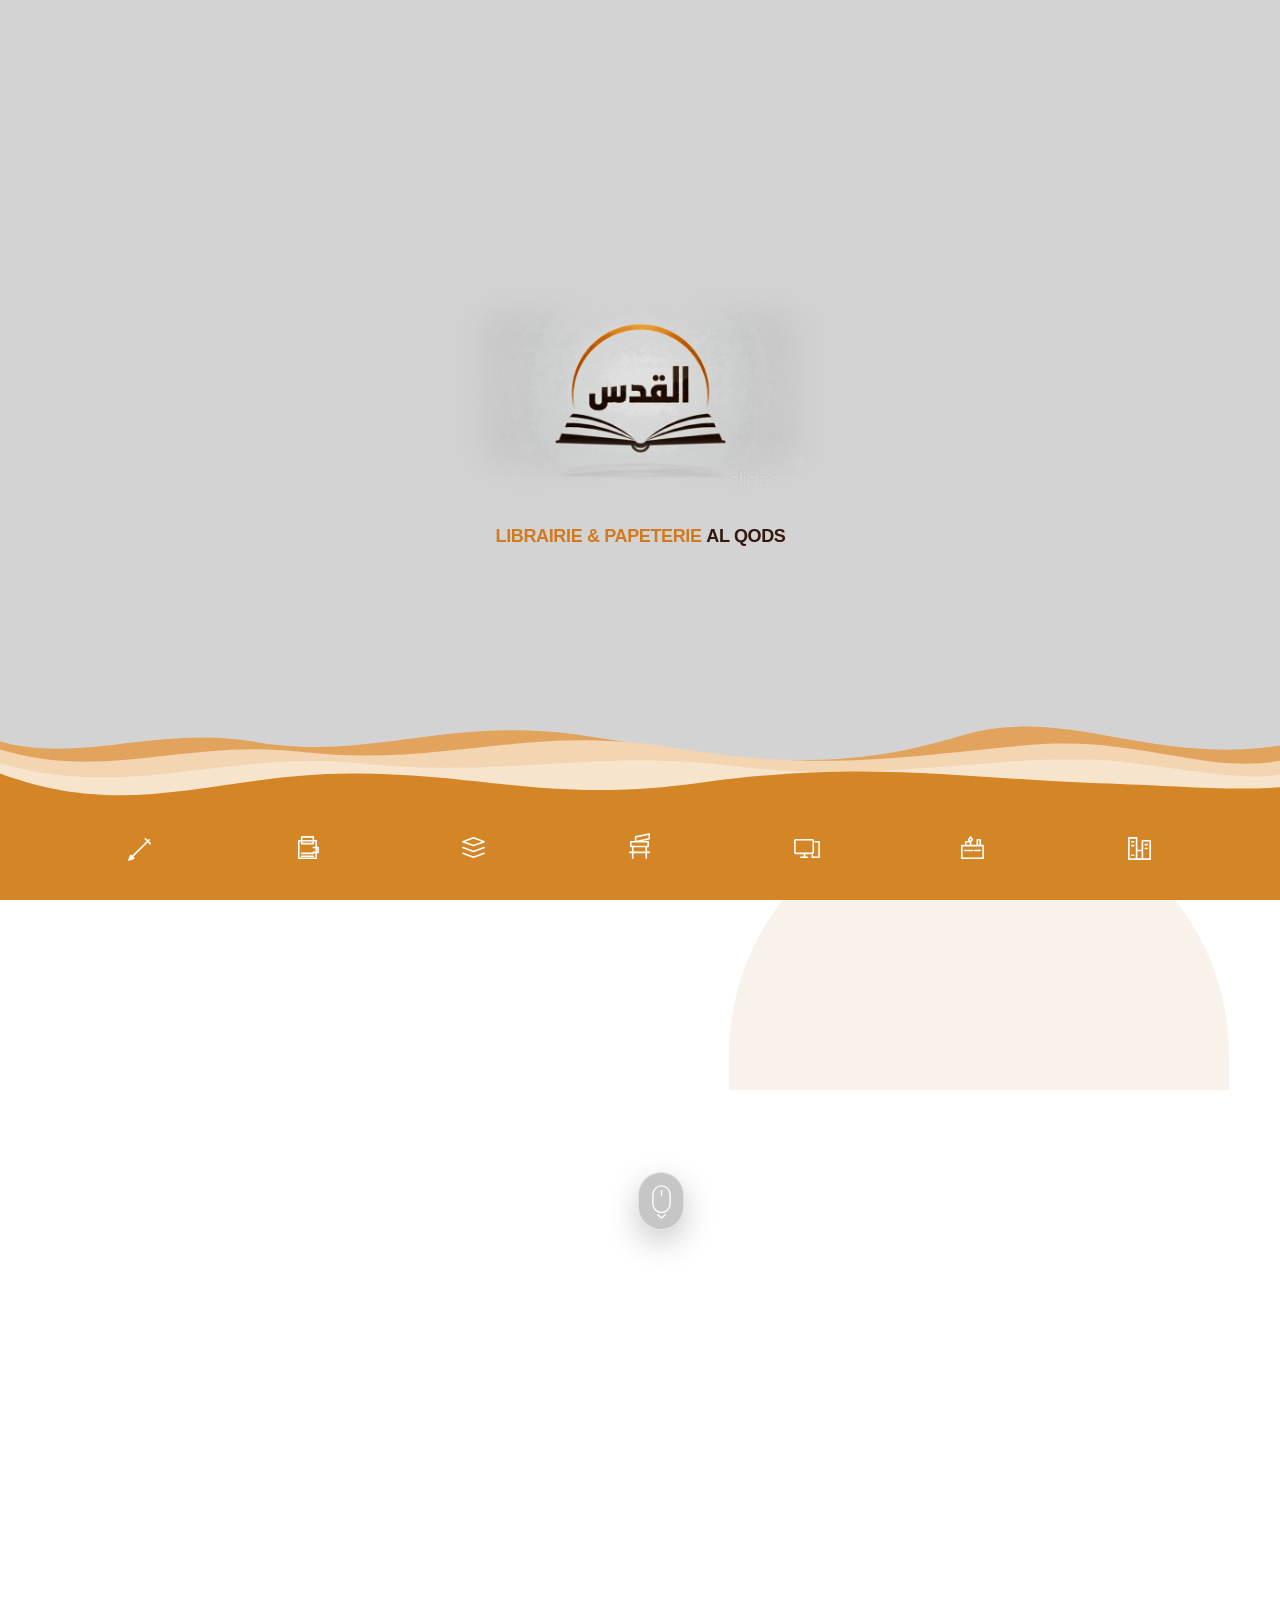
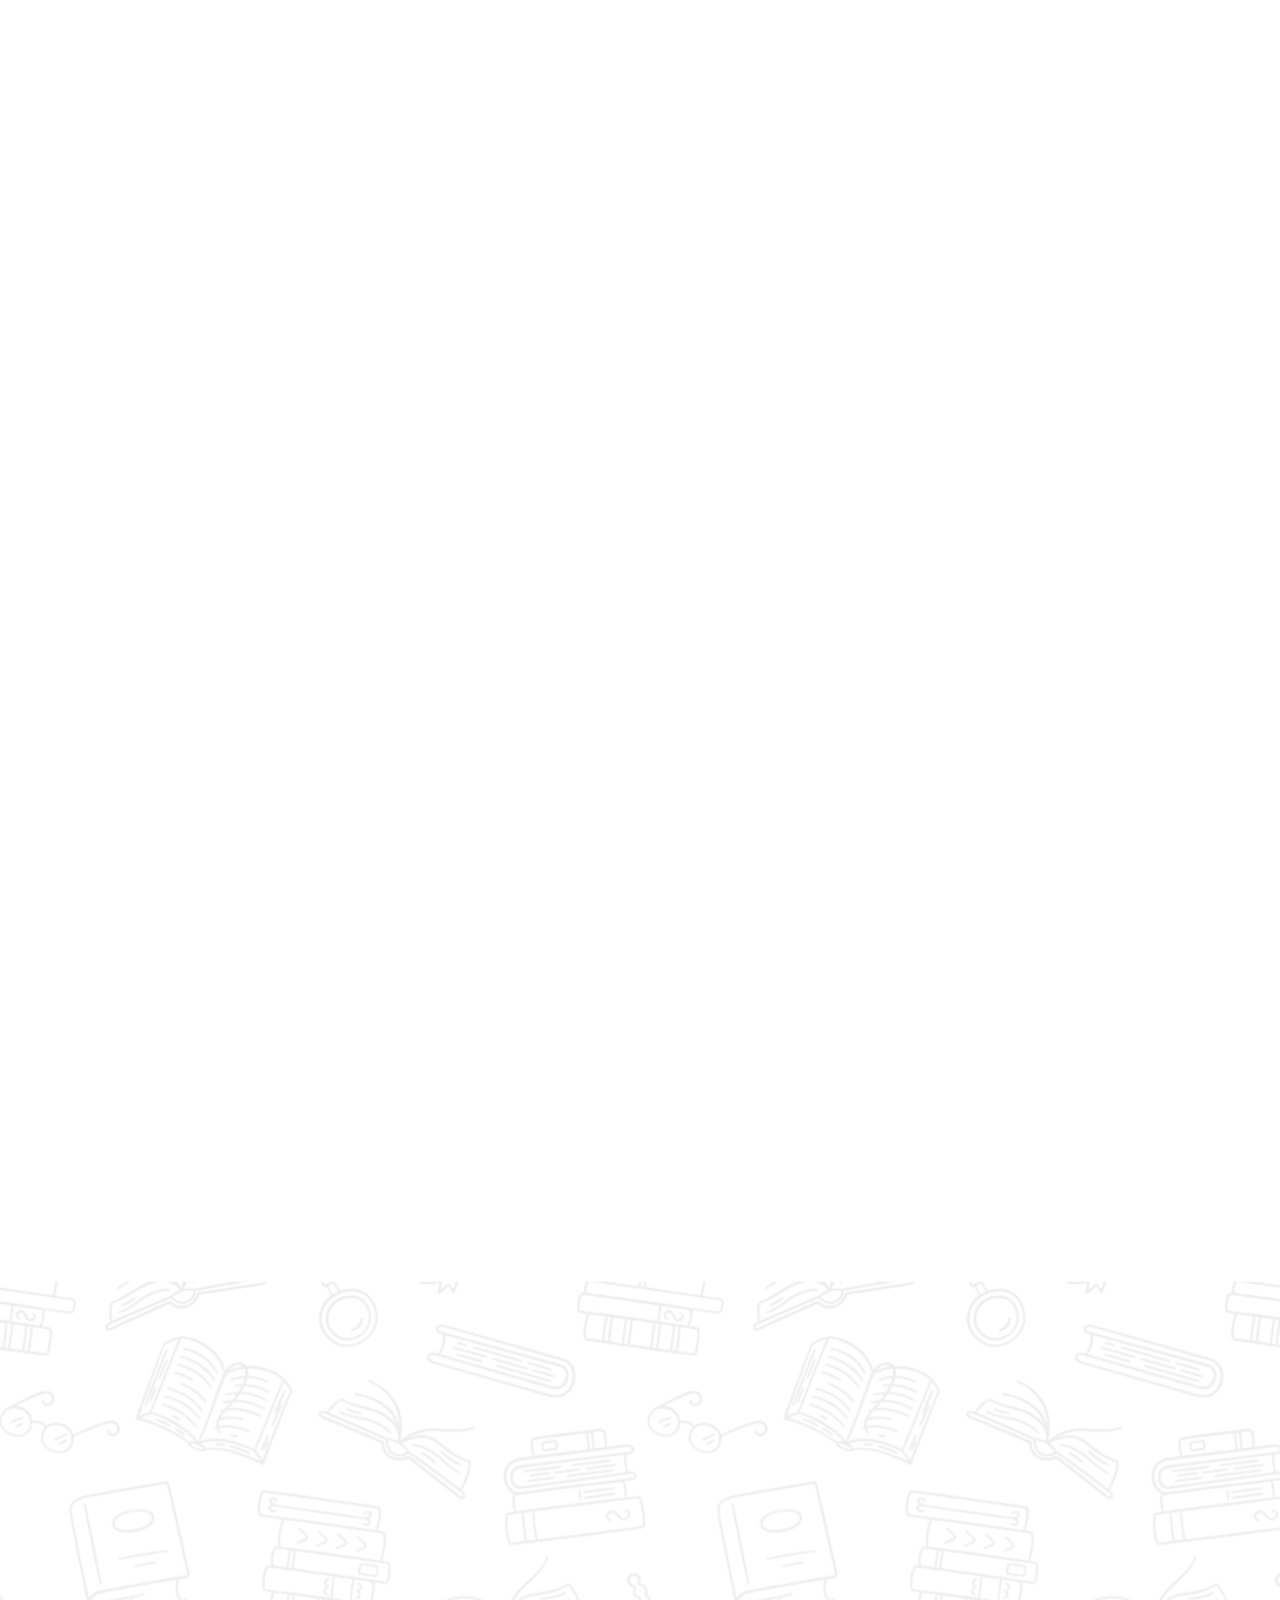
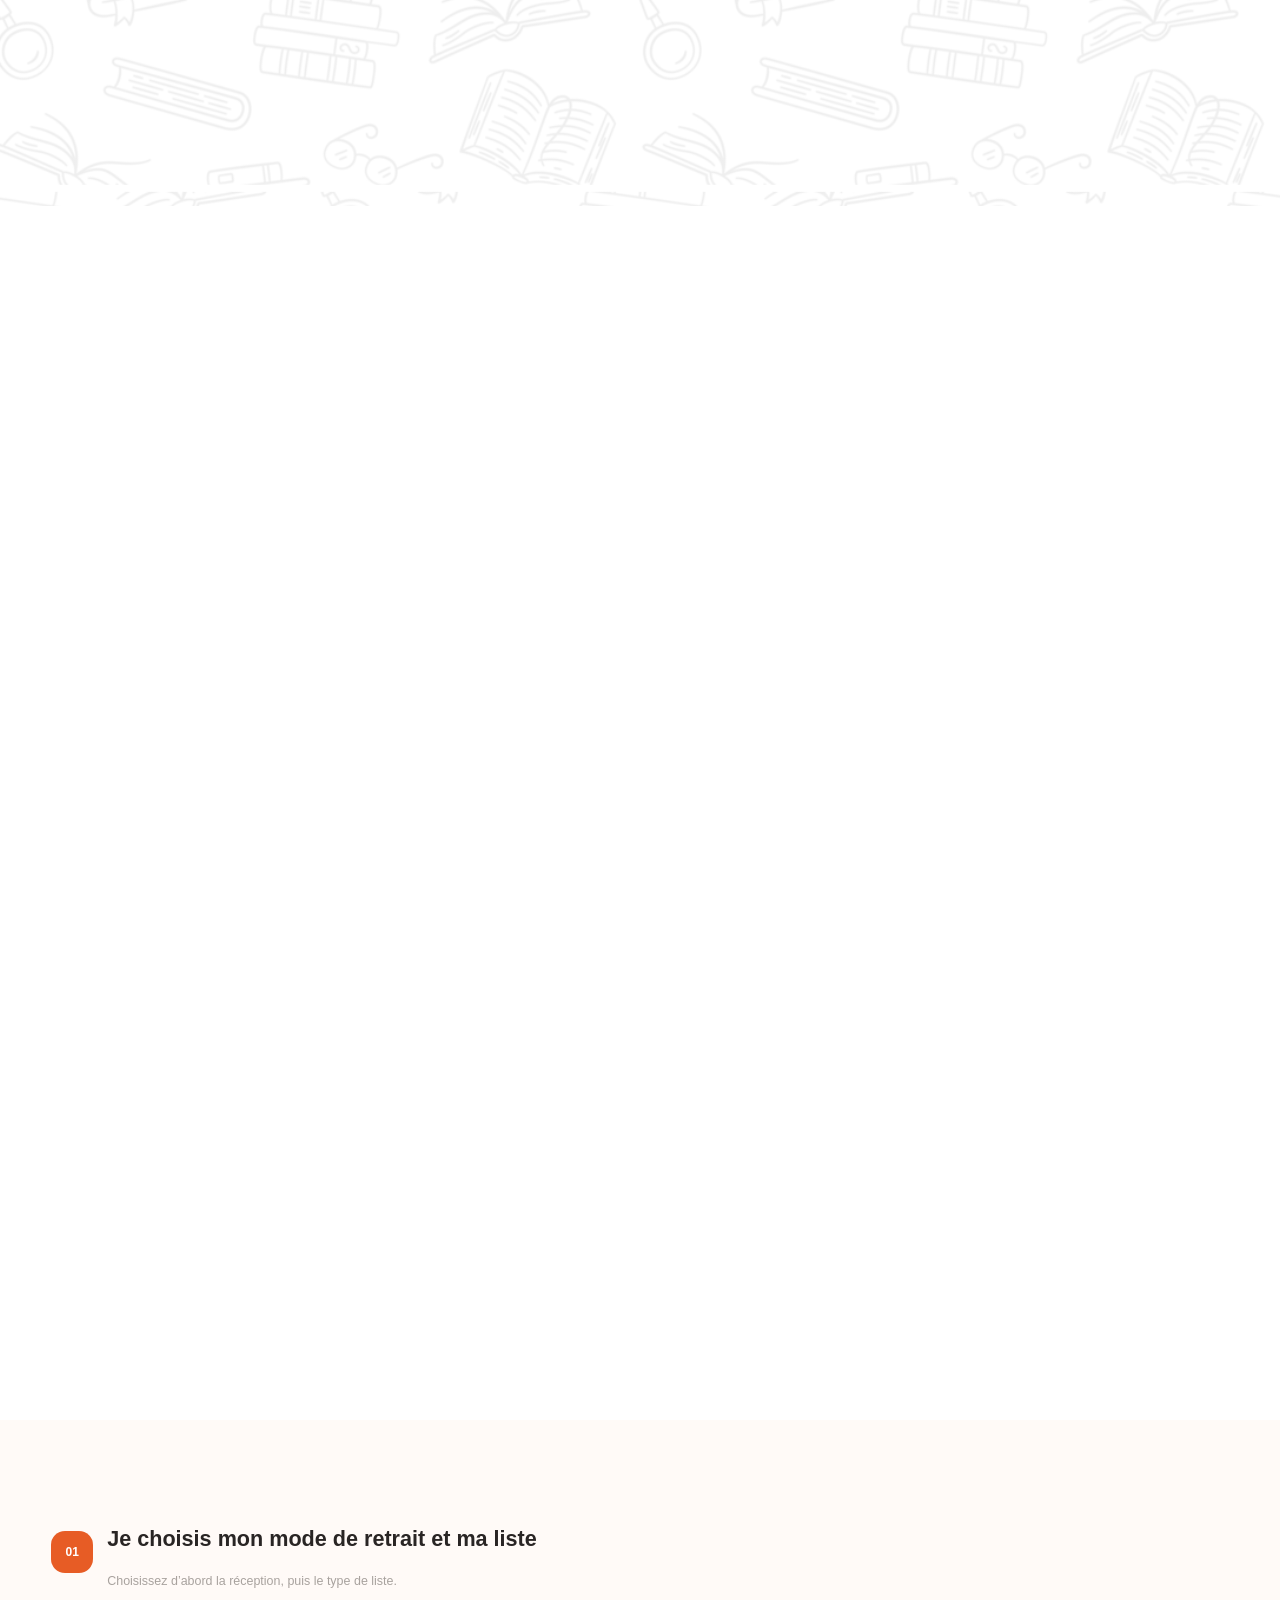
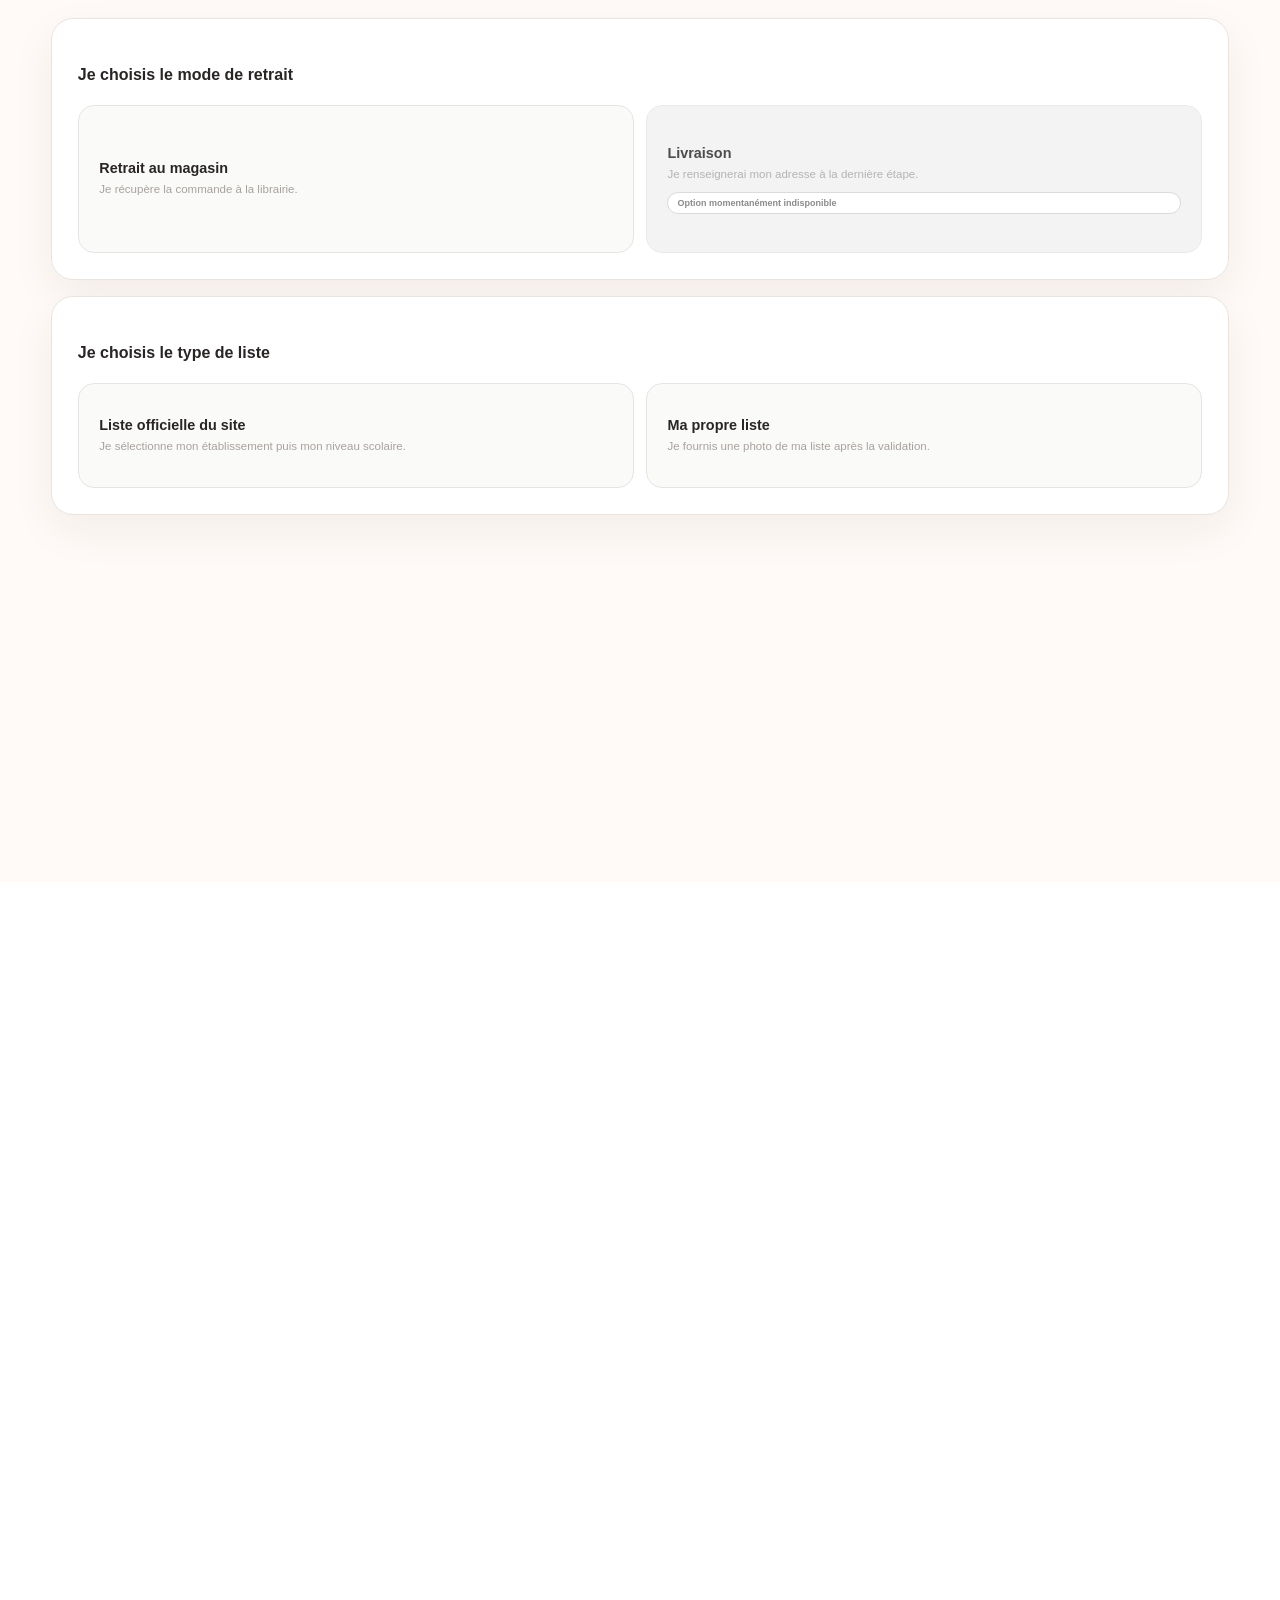
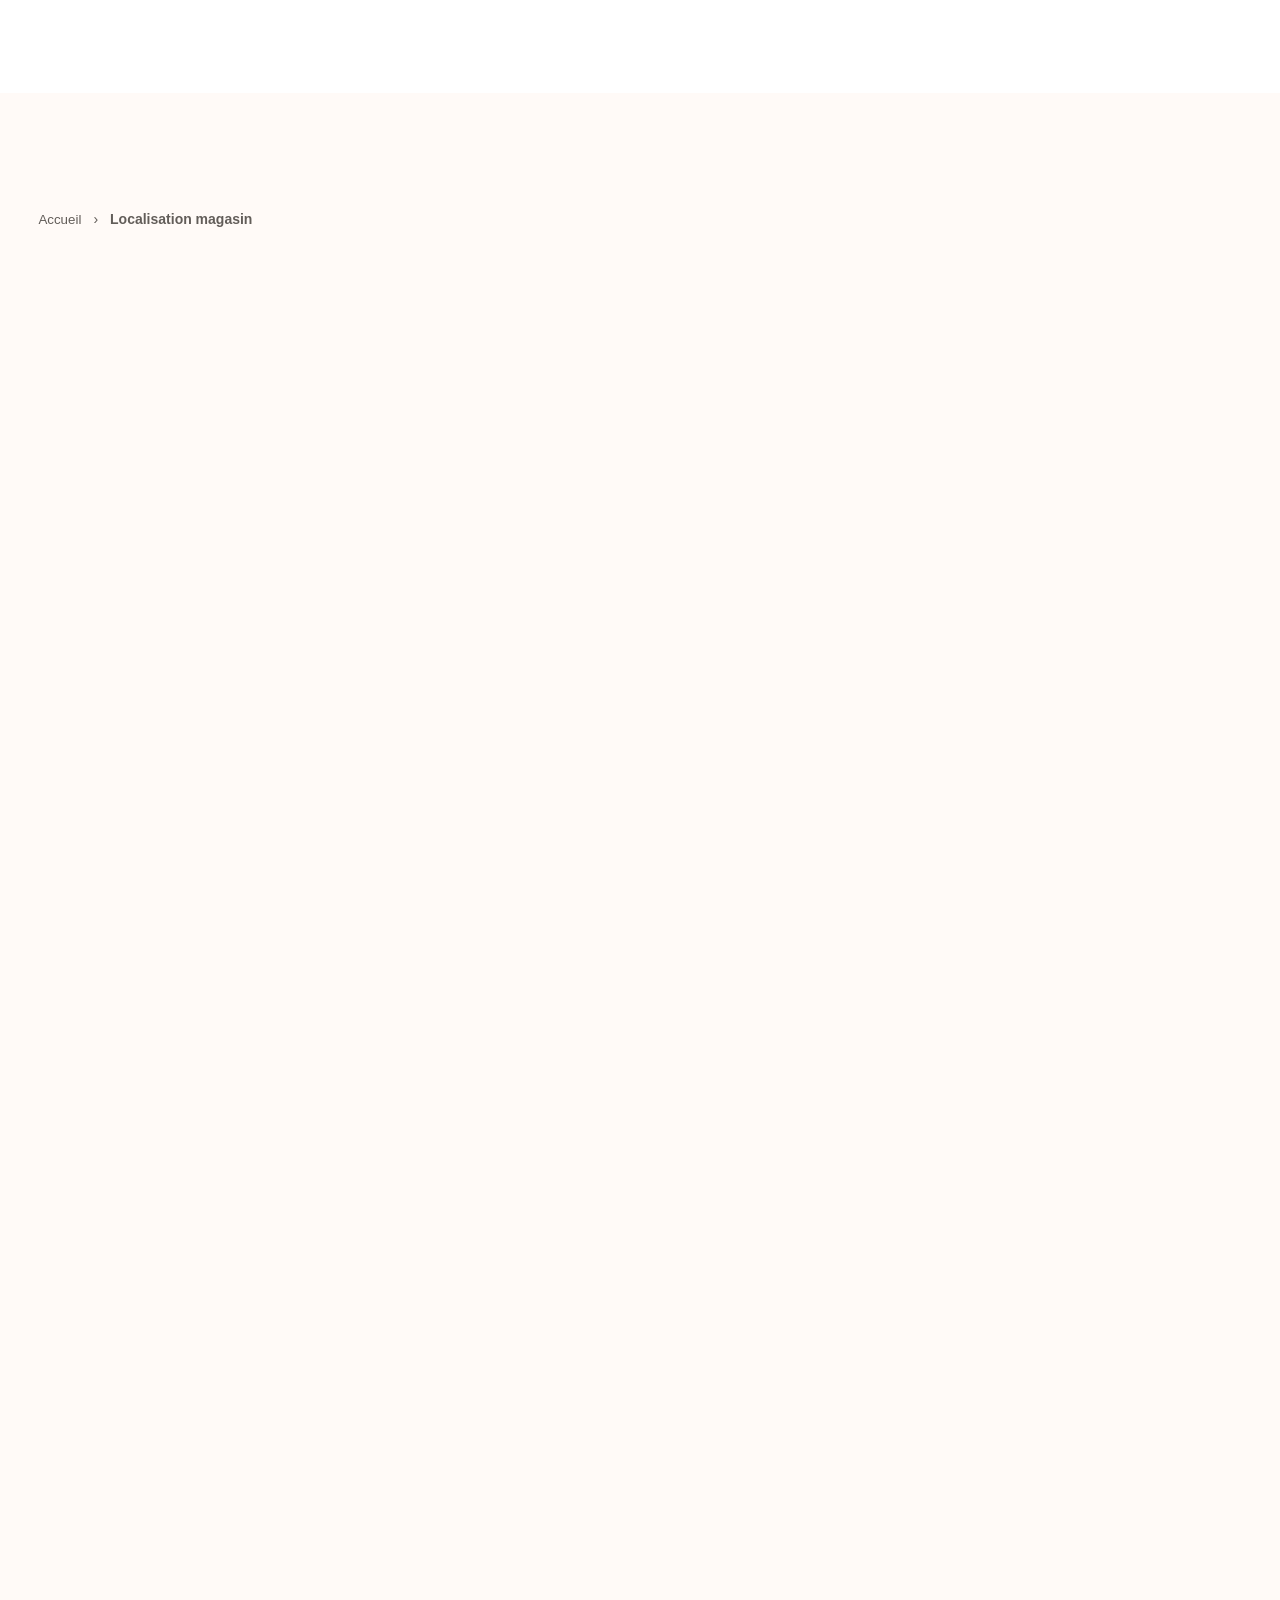
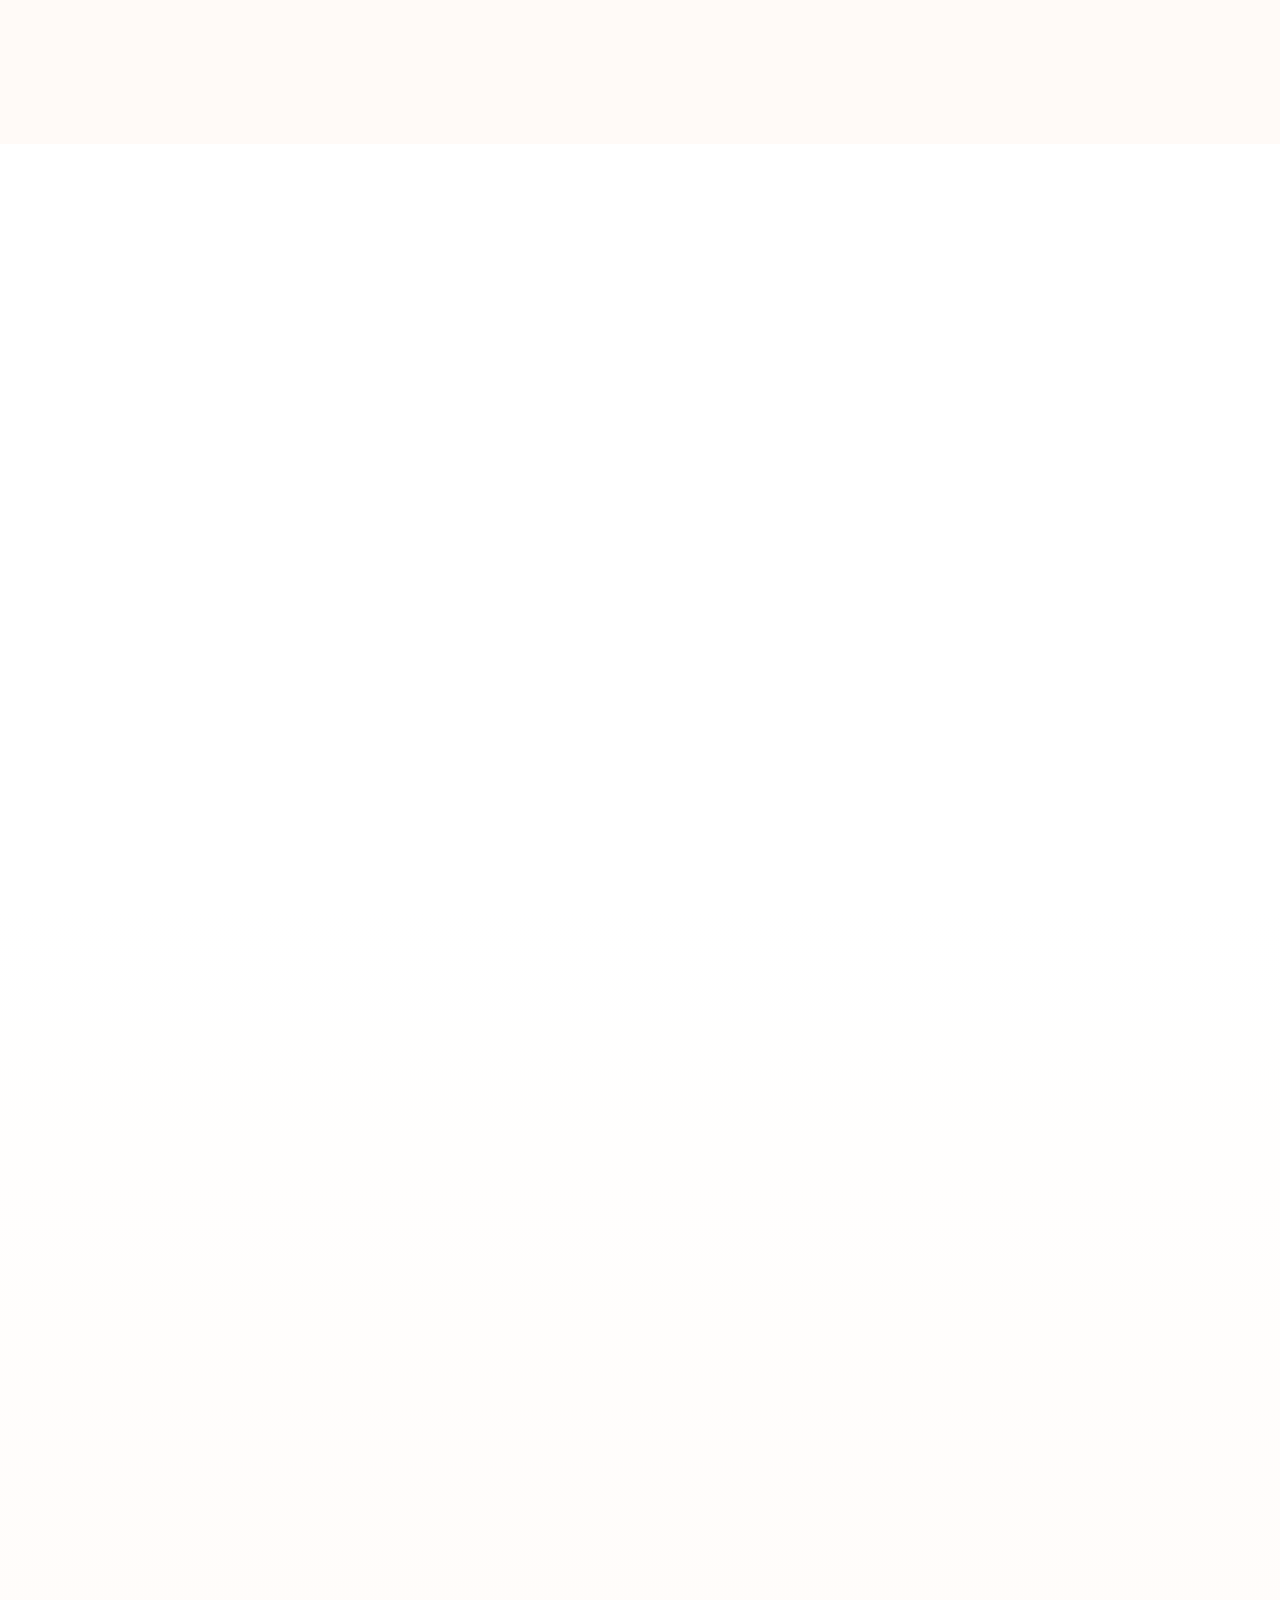
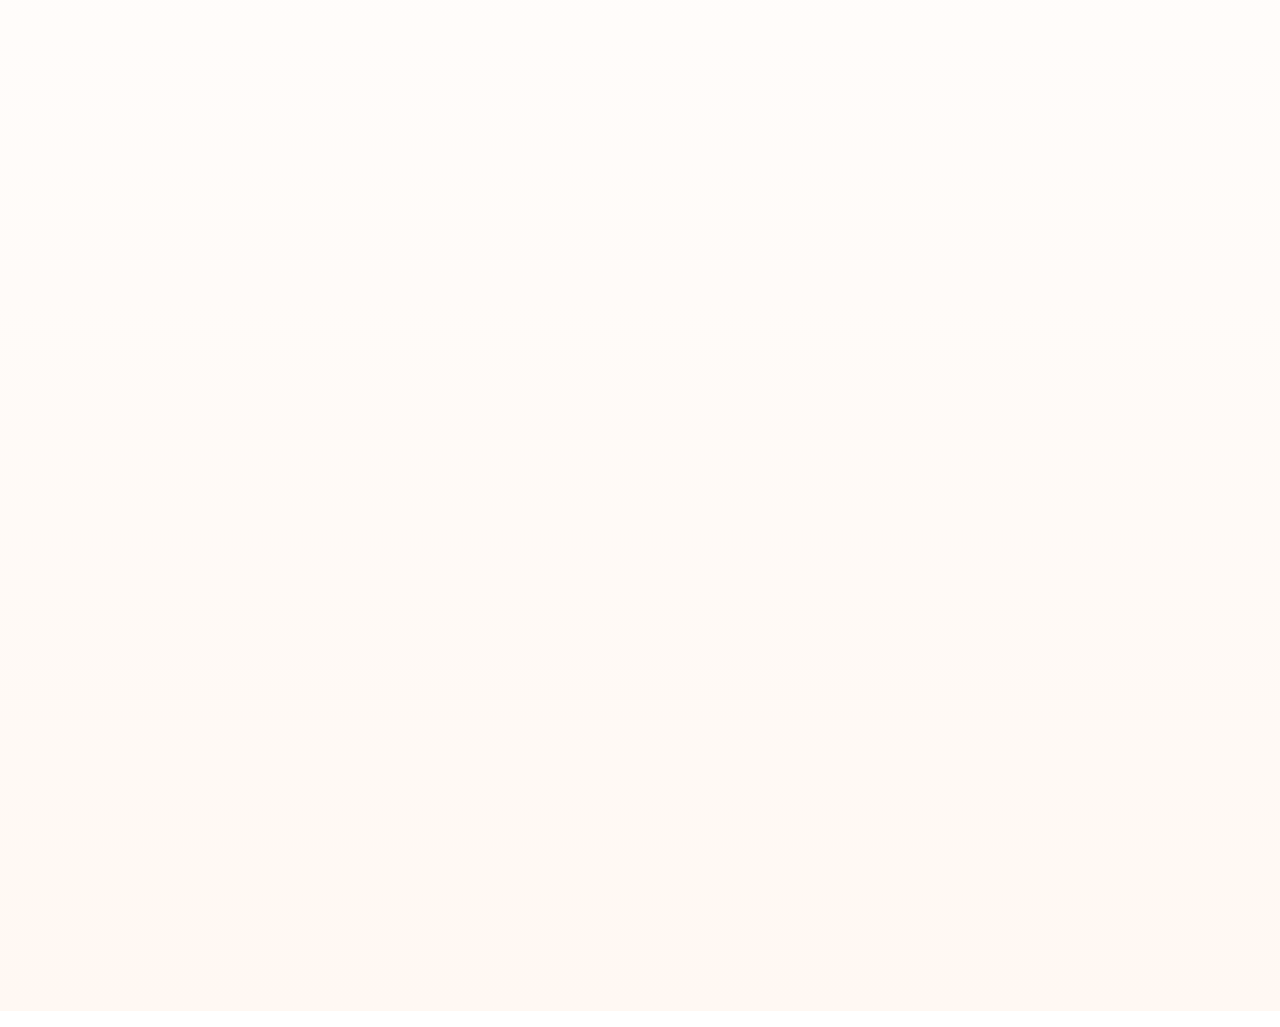
==== commit 849d9c1b: "premiere version arabe et splash correcte" ====
--- a/web-app/index.html
+++ b/web-app/index.html
@@ -9,6 +9,7 @@
     <script src="https://cdn.jsdelivr.net/npm/qrcode@1.5.3/build/qrcode.min.js"></script>
     <script src="https://cdn.jsdelivr.net/npm/jspdf@2.5.1/dist/jspdf.umd.min.js"></script>
     <link href="https://fonts.googleapis.com.rproxy.goskope.com/css2?family=Noto+Naskh+Arabic:wght@400;500&family=Inter:wght@300;400;500;600;700;800;900&family=Plus+Jakarta+Sans:wght@300;400;500;600;700;800&display=swap" rel="stylesheet">
+    <link rel="stylesheet" href="styles.css?v=mobile-step3-full-titles-v1">
     <style>
         body { font-family: 'Plus Jakarta Sans', sans-serif; }
         .font-header { font-family: 'Inter', sans-serif; }
@@ -635,8 +636,177 @@
 #personal-supplies-view .step3-selected-list{margin-top:0!important;height:386px!important}
 @media(max-width:700px){#personal-supplies-view .step3-supply-catalog h5{white-space:normal!important}#personal-supplies-view .step3-selected-list{height:328px!important}}
 
+
+        /* SAFE ARABIC RTL - conserve exactement le design français */
+        #scroll-to-top { left: 1.5rem !important; right: auto !important; }
+        html[dir="rtl"] body { direction: rtl; }
+        html[dir="rtl"] body, html[dir="rtl"] button, html[dir="rtl"] input,
+        html[dir="rtl"] textarea, html[dir="rtl"] select {
+            font-family: 'Noto Naskh Arabic', 'Plus Jakarta Sans', sans-serif;
+        }
+        html[dir="rtl"] .home-whatsapp-float { right: 1.5rem !important; left: auto !important; }
+        html[dir="rtl"] input[type="email"], html[dir="rtl"] input[type="tel"],
+        html[dir="rtl"] input[inputmode="numeric"], html[dir="rtl"] .phone-country-dial,
+        html[dir="rtl"] .item-price-chip, html[dir="rtl"] .qd-price,
+        html[dir="rtl"] #summary-total { direction: ltr; unicode-bidi: embed; }
+        html[dir="rtl"] #section-rentree .flow-view-head-with-back {
+            direction: ltr !important; display: grid !important;
+            grid-template-columns: minmax(0,1fr) 42px 42px !important;
+            grid-template-areas: "copy number back" !important;
+            align-items: center !important; column-gap: 12px !important;
+        }
+        html[dir="rtl"] #section-rentree .flow-view-head-with-back > .flow-step-back {
+            grid-area: back !important; position: static !important; inset: auto !important;
+            transform: none !important; justify-self: end !important; margin: 0 !important;
+        }
+        html[dir="rtl"] #section-rentree .flow-view-head-with-back > span {
+            grid-area: number !important; position: static !important; inset: auto !important;
+            transform: none !important; justify-self: center !important; margin: 0 !important;
+        }
+        html[dir="rtl"] #section-rentree .flow-view-head-with-back > div {
+            grid-area: copy !important; direction: rtl !important; text-align: right !important; min-width: 0 !important;
+        }
+        html[dir="rtl"] #section-rentree .flow-view-head-with-back .flow-step-back svg { transform: scaleX(-1) !important; }
+        /* Récapitulatif stable : mêmes dimensions que la version française. */
+        #checkout-form-container .checkout-columns { align-items: start !important; }
+        #checkout-form-container .checkout-summary-card { align-self: start !important; height: fit-content !important; min-height: 0 !important; }
+        #checkout-form-container .checkout-summary-card .summary-group { display:grid !important; grid-template-columns:minmax(0,1fr) minmax(0,1fr) !important; column-gap:32px !important; width:100% !important; }
+        #checkout-form-container .checkout-summary-card .summary-row { display:contents !important; }
+        #checkout-form-container .checkout-summary-card .summary-row > span { grid-column:1 !important; text-align:left !important; justify-self:start !important; }
+        #checkout-form-container .checkout-summary-card .summary-row > b { grid-column:2 !important; width:100% !important; text-align:right !important; justify-self:stretch !important; }
+        #checkout-form-container .checkout-summary-card .summary-count-row > b { width:fit-content !important; justify-self:end !important; padding-left:12px !important; padding-right:12px !important; white-space:nowrap !important; }
+        #checkout-form-container .checkout-summary-card .summary-subtotal-row > b,
+        #checkout-form-container .checkout-summary-card .summary-grand-total > strong { color:#059669 !important; text-align:right !important; }
+        html[dir="rtl"] #checkout-form-container .checkout-summary-card .summary-row > span { text-align:right !important; }
+        html[dir="rtl"] #checkout-form-container .checkout-summary-card .summary-row > b { text-align:left !important; }
+        @media(max-width:700px){
+            #scroll-to-top { left: 1rem !important; right:auto !important; }
+            html[dir="rtl"] .home-whatsapp-float { right:1rem !important; left:auto !important; }
+            html[dir="rtl"] #section-rentree .flow-view-head-with-back { grid-template-columns:minmax(0,1fr) 36px 36px !important; column-gap:8px !important; }
+        }
+
+        /* SPLASH PAGE - MODELE EL QODS */
+        #splash-screen {
+            position: fixed; inset: 0; z-index: 2147483640;
+            display: flex; flex-direction: column; align-items: center; justify-content: center;
+            padding: 24px 24px 98px; overflow: hidden; text-align: center;
+            background: #d3d3d3; opacity: 1; visibility: visible;
+            transition: opacity .65s ease, visibility .65s ease;
+        }
+        #splash-screen.opacity-0 { opacity: 0; visibility: hidden; pointer-events: none; }
+        #splash-screen.hidden { display: none !important; }
+        .splash-brand { position: relative; z-index: 3; display: flex; flex-direction: column; align-items: center; animation: splashBrandIn 1s cubic-bezier(.22,1,.36,1) both; }
+        .splash-logo-wrap { position: relative; width: min(395px, 66vw); overflow: hidden; background: #d3d3d3; }
+        .splash-logo-wrap::after { content: ''; position: absolute; inset: 0; z-index: 2; pointer-events: none; background: linear-gradient(to right,#d3d3d3 0%,rgba(211,211,211,.96) 3%,rgba(211,211,211,.82) 8%,rgba(211,211,211,.38) 15%,transparent 25%,transparent 75%,rgba(211,211,211,.38) 85%,rgba(211,211,211,.82) 92%,rgba(211,211,211,.96) 97%,#d3d3d3 100%),linear-gradient(to bottom,#d3d3d3 0%,rgba(211,211,211,.94) 3%,rgba(211,211,211,.80) 10%,rgba(211,211,211,.35) 18%,transparent 27%,transparent 72%,rgba(211,211,211,.38) 82%,rgba(211,211,211,.82) 91%,#d3d3d3 100%); }
+        .splash-logo { position: relative; z-index: 1; display: block; width: 100%; height: auto; object-fit: contain; filter: drop-shadow(0 10px 15px rgba(64,42,25,.08)); }
+        .splash-star { position: absolute; z-index: 4; top: 17%; right: 22%; width: 20px; height: 20px; animation: splashTwinkle 1.35s ease-in-out infinite; }
+        .splash-star::before, .splash-star::after { content: ''; position: absolute; left: 50%; top: 50%; background: #ffd546; transform: translate(-50%,-50%); box-shadow: 0 0 12px 5px rgba(255,197,34,.45); }
+        .splash-star::before { width: 2px; height: 20px; } .splash-star::after { width: 20px; height: 2px; }
+        #splash-screen .splash-title { margin: 26px 0 0; color: #d17b20; font: 800 clamp(15px,2vw,18px)/1.2 'Inter',sans-serif; letter-spacing: -.02em; text-transform: uppercase; }
+        #splash-screen .splash-title strong { color: #32180d; font-weight: 900; }
+        .splash-waves { position: absolute; z-index: 1; left: 0; right: 0; bottom: 72px; width: 100%; height: 120px; }
+        .splash-waves svg { display: block; width: 100%; height: 100%; }
+        .splash-category-bar { position: absolute; z-index: 2; left: 0; right: 0; bottom: 0; height: 88px; display: grid; grid-template-columns: repeat(7,1fr); align-items: center; padding: 8px 4.5%; background: #d48627; color: #fff; }
+        .splash-category { display: grid; place-items: center; opacity: .98; animation: splashIconIn .55s ease both; }
+        .splash-category:nth-child(2){animation-delay:.08s}.splash-category:nth-child(3){animation-delay:.16s}.splash-category:nth-child(4){animation-delay:.24s}.splash-category:nth-child(5){animation-delay:.32s}.splash-category:nth-child(6){animation-delay:.40s}.splash-category:nth-child(7){animation-delay:.48s}
+        .splash-category svg { width: 31px; height: 31px; fill: none; stroke: currentColor; stroke-width: 1.65; stroke-linecap: round; stroke-linejoin: round; }
+        @keyframes splashBrandIn { from { opacity:0; transform:translateY(15px) scale(.96) } to { opacity:1; transform:none } }
+        @keyframes splashIconIn { from { opacity:0; transform:translateY(12px) } to { opacity:1; transform:none } }
+        @keyframes splashTwinkle { 0%,100% { transform:scale(.65) rotate(0); opacity:.55 } 50% { transform:scale(1.2) rotate(45deg); opacity:1 } }
+        @media (max-width:640px) {
+            #splash-screen { padding-bottom: 88px; }
+            .splash-logo-wrap { width:min(315px,80vw); }
+            #splash-screen .splash-title { margin-top:20px; font-size:13px; }
+            .splash-waves { bottom:64px; height:92px; }
+            .splash-category-bar { height:72px; padding-inline:3%; }
+            .splash-category svg { width:25px; height:25px; }
+        }
+        @media (prefers-reduced-motion:reduce) { .splash-brand,.splash-category,.splash-star { animation:none !important; } }
+        /* ACCUEIL ARABE - ALIGNEMENTS DEFINITIFS */
+        #scroll-to-top { right: 1.5rem !important; left: auto !important; }
+        html[dir="rtl"] #scroll-to-top { left: 1.5rem !important; right: auto !important; }
+
+        html[dir="rtl"] #section-accueil #home-hero-gradient {
+            background-image: linear-gradient(to left, rgba(0,0,0,.90), rgba(0,0,0,.55), transparent) !important;
+        }
+        html[dir="rtl"] #section-accueil .home-hero-shell {
+            direction: rtl !important;
+            justify-content: flex-start !important;
+        }
+        html[dir="rtl"] #section-accueil #home-hero-copy {
+            width: min(42rem, 100%) !important;
+            margin-left: 0 !important;
+            margin-right: auto !important;
+            direction: rtl !important;
+            text-align: right !important;
+        }
+        html[dir="rtl"] #section-accueil #home-hero-location {
+            display: block !important;
+            width: max-content !important;
+            margin-left: 0 !important;
+            margin-right: auto !important;
+            direction: rtl !important;
+            text-align: right !important;
+        }
+        html[dir="rtl"] #section-accueil #home-hero-title {
+            direction: rtl !important;
+            text-align: right !important;
+        }
+        html[dir="rtl"] #section-accueil #home-category-heading,
+        html[dir="rtl"] #section-partenaires #home-brands-heading {
+            width: 100% !important;
+            direction: rtl !important;
+            text-align: right !important;
+        }
+        @media(max-width:700px) {
+            #scroll-to-top { right: 1rem !important; left: auto !important; }
+            html[dir="rtl"] #scroll-to-top { left: 1rem !important; right: auto !important; }
+        }
+
+        /* CORRECTIF FINAL CIBLE : HERO ARABE A DROITE + LISERE FOOTER */
+        html[dir="rtl"] body {
+            overflow-x: hidden !important;
+        }
+        html[dir="rtl"] #section-accueil .home-hero-shell {
+            max-width: none !important;
+            width: 100% !important;
+            direction: ltr !important;
+            display: flex !important;
+            justify-content: flex-end !important;
+            padding-right: clamp(24px, 6vw, 96px) !important;
+            padding-left: clamp(24px, 6vw, 96px) !important;
+        }
+        html[dir="rtl"] #section-accueil #home-hero-copy {
+            width: min(42rem, 100%) !important;
+            max-width: 42rem !important;
+            margin-left: auto !important;
+            margin-right: 0 !important;
+            direction: rtl !important;
+            text-align: right !important;
+        }
+        html[dir="rtl"] #section-accueil #home-hero-location {
+            display: block !important;
+            width: max-content !important;
+            margin-left: auto !important;
+            margin-right: 0 !important;
+            direction: rtl !important;
+            text-align: right !important;
+        }
+        html[dir="rtl"] #section-accueil #home-hero-title,
+        html[dir="rtl"] #section-accueil #home-hero-description {
+            width: 100% !important;
+            max-width: none !important;
+            margin-left: 0 !important;
+            margin-right: 0 !important;
+            direction: rtl !important;
+            text-align: right !important;
+        }
+        html[dir="rtl"] .site-footer-full {
+            width: 100% !important;
+            margin-left: 0 !important;
+            margin-right: 0 !important;
+        }
 </style>
-    <link rel="stylesheet" href="styles.css?v=flat-v1">
 </head>
 <body class="bg-white text-gray-900 min-h-screen flex flex-col justify-between antialiased">
 
@@ -646,16 +816,32 @@
         </svg>
     </button>
 
-    <div id="splash-screen" class="fixed inset-0 bg-white flex flex-col items-center justify-center z-50">
-        <img src="images/logo.png" alt="Logo" class="w-28 h-28 object-contain mb-4 animate-pulse">
-        <h1 class="font-header text-xl font-semibold tracking-widest text-gray-400 uppercase text-center px-4">Papeterie El Qods</h1>
+    <div id="splash-screen" role="status" aria-label="Chargement de la Librairie et Papeterie El Qods">
+        <div class="splash-brand">
+            <div class="splash-logo-wrap">
+                <img src="images/splash-animation-2.gif" alt="Animation du logo Al Qods" class="splash-logo">
+            </div>
+            <h1 class="splash-title">LIBRAIRIE &amp; PAPETERIE <strong>AL QODS</strong></h1>
+        </div>
+        <div class="splash-waves" aria-hidden="true">
+            <svg viewBox="0 0 1440 150" preserveAspectRatio="none">
+                <path fill="#e2a45d" d="M0,42 C90,70 178,22 285,42 C420,68 500,8 660,35 C820,63 930,86 1080,35 C1200,-5 1290,72 1440,47 L1440,150 L0,150 Z"/>
+                <path fill="#f3d5b2" d="M0,52 C120,92 210,38 340,55 C500,75 590,19 760,50 C935,82 1030,58 1160,46 C1280,35 1355,83 1440,66 L1440,150 L0,150 Z"/>
+                <path fill="#f6e4cc" d="M0,69 C145,116 250,53 405,69 C570,88 670,51 830,73 C1000,96 1135,53 1260,67 C1340,77 1394,91 1440,83 L1440,150 L0,150 Z"/>
+                <path fill="#d48627" d="M0,82 C150,144 245,80 405,82 C555,84 620,119 790,93 C980,64 1090,89 1235,94 C1325,97 1385,104 1440,99 L1440,150 L0,150 Z"/>
+            </svg>
+        </div>
+        <div class="splash-category-bar" aria-hidden="true">
+            <span class="splash-category"><svg viewBox="0 0 32 32"><path d="M6 26 25 7m-4-1 5 5M4 28l5-2-3-3-2 5Z"/></svg></span>
+            <span class="splash-category"><svg viewBox="0 0 32 32"><path d="M7 8h18v18H7zM10 4h12v7H10zM10 21h12M10 24h12M22 15h5v5h-5"/></svg></span>
+            <span class="splash-category"><svg viewBox="0 0 32 32"><path d="m5 9 11-4 11 4-11 4L5 9Zm0 6 11 4 11-4M5 21l11 4 11-4"/></svg></span>
+            <span class="splash-category"><svg viewBox="0 0 32 32"><path d="M7 9h18v5H7zm2 5v12m14-12v12M6 20h20M12 4l14-3v5L12 9z"/></svg></span>
+            <span class="splash-category"><svg viewBox="0 0 32 32"><rect x="4" y="7" width="19" height="14" rx="1"/><path d="M10 25h7m-3-4v4M25 9h4v16h-7v-2"/></svg></span>
+            <span class="splash-category"><svg viewBox="0 0 32 32"><path d="M5 13h22v13H5zM8 18h8M18 18h6M9 13V9h5v4M21 13V7h3v6M12 7l2-3 2 3-2 2-2-2Z"/></svg></span>
+            <span class="splash-category"><svg viewBox="0 0 32 32"><path d="M5 5h8v22H5zm14 3h8v19h-8zM8 9h2m-2 4h2m-2 10h2m12-11h2m-2 4h2M13 18h6v9h-6z"/></svg></span>
+        </div>
     </div>
-
     <script>
-        if (sessionStorage.getItem('elqods-return-products') === '1') {
-            const splash = document.getElementById('splash-screen');
-            if (splash) splash.style.setProperty('display', 'none', 'important');
-        }
         if (document.referrer && document.referrer.includes('success.html')) {
             const splash = document.getElementById('splash-screen');
             if (splash) {
@@ -673,7 +859,7 @@
             <nav class="hidden md:flex space-x-8 text-[14px] font-medium text-[#E75C25]">
                 <button data-target="section-accueil" class="nav-tab-btn font-bold">Accueil</button>
                 <button data-target="section-rentree" class="nav-tab-btn font-medium hover:opacity-80">Rentrée scolaire</button>
-                <button data-target="section-autres" class="nav-tab-btn font-medium hover:opacity-80">Nos produits</button>
+                <button data-target="section-autres" class="nav-tab-btn font-medium hover:opacity-80">Autres produits</button>
                 <button data-target="section-suivi" class="nav-tab-btn font-medium hover:opacity-80">Suivre ma commande</button>
                 <button data-target="section-plan-magasin" class="nav-tab-btn font-medium hover:opacity-80">Plan & Rayons</button>
             </nav>
@@ -686,7 +872,6 @@
                     <button id="lang-btn" class="border border-[#E75C25] text-[#E75C25] rounded-full w-9 h-9 flex items-center justify-center font-black text-xs transition hover:bg-orange-500/10 tracking-tighter font-header focus:outline-none">FR</button>
                     <div id="lang-dropdown" class="hidden absolute top-0 left-0 bg-white border border-stone-200 rounded-full flex flex-col items-center p-0.5 shadow-xl z-50 w-10 space-y-1.5 pb-1">
                         <button id="lang-opt-fr" onclick="switchLanguage('FR')" class="bg-[#E75C25] text-white rounded-full w-[34px] h-[34px] flex items-center justify-center font-black text-xs font-header focus:outline-none">FR</button>
-                        <button id="lang-opt-en" onclick="switchLanguage('EN')" class="text-[#E75C25] hover:bg-orange-50 rounded-full w-[34px] h-[34px] flex items-center justify-center font-black text-xs font-header focus:outline-none">EN</button>
                         <button id="lang-opt-ar" onclick="switchLanguage('AR')" class="text-[#E75C25] hover:bg-orange-50 rounded-full w-[34px] h-[34px] flex items-center justify-center font-black text-xs font-header focus:outline-none">AR</button>
                     </div>
                 </div>
@@ -706,7 +891,7 @@
         <nav aria-label="Navigation mobile">
             <button data-target="section-accueil" class="nav-tab-btn font-bold"><span>Accueil</span><b>01</b></button>
             <button data-target="section-rentree" class="nav-tab-btn"><span>Rentrée scolaire</span><b>02</b></button>
-            <button data-target="section-autres" class="nav-tab-btn"><span>Nos produits</span><b>03</b></button>
+            <button data-target="section-autres" class="nav-tab-btn"><span>Autres produits</span><b>03</b></button>
             <button data-target="section-suivi" class="nav-tab-btn"><span>Suivre ma commande</span><b>04</b></button>
             <button data-target="section-plan-magasin" class="nav-tab-btn"><span>Plan &amp; Rayons</span><b>05</b></button>
             <button type="button" class="mobile-location-link" onclick="switchTab('section-contact-location')"><span>Localisation &amp; horaires</span><b>06</b></button>
@@ -721,11 +906,11 @@
         <section id="section-accueil" class="content-section">
             <div class="home-hero relative min-h-screen flex flex-col justify-center overflow-hidden bg-stone-950">
                 <div class="absolute inset-0 z-0 w-full h-full reveal"><img src="images/boutique.png" class="w-full h-full object-cover opacity-75"></div>
-                <div class="absolute inset-0 z-10 bg-gradient-to-r from-black/90 via-black/55 to-transparent"></div>
+                <div id="home-hero-gradient" class="absolute inset-0 z-10 bg-gradient-to-r from-black/90 via-black/55 to-transparent"></div>
                 <div class="home-hero-shell max-w-7xl mx-auto px-6 md:px-12 pt-36 pb-24 w-full flex-grow flex items-center relative z-20">
-                    <div class="max-w-2xl space-y-5 text-left text-white">
-                        <span class="reveal inline-block bg-orange-500/20 text-[#FF844B] border border-orange-500/30 font-bold text-[11px] px-3 py-1 rounded-full uppercase tracking-widest">Berkane, Maroc</span>
-                        <h2 class="reveal delay-100 text-4xl sm:text-5xl lg:text-6xl font-extrabold leading-tight text-white">Librairie & Papeterie <br><span class="text-[#E75C25]">El Qods</span></h2>
+                    <div id="home-hero-copy" class="max-w-2xl space-y-5 text-left text-white">
+                        <span id="home-hero-location" class="reveal inline-block bg-orange-500/20 text-[#FF844B] border border-orange-500/30 font-bold text-[11px] px-3 py-1 rounded-full uppercase tracking-widest">Berkane, Maroc</span>
+                        <h2 id="home-hero-title" class="reveal delay-100 text-4xl sm:text-5xl lg:text-6xl font-extrabold leading-tight text-white">Librairie & Papeterie <br><span class="text-[#E75C25]">El Qods</span></h2>
                         <p class="reveal delay-200 text-gray-200 text-sm sm:text-base max-w-lg">Commandez vos packs officiels ou déposez la photo de votre liste scolaire en arabe.</p>
                     </div>
                 </div>
@@ -741,7 +926,7 @@
             </div>
 
             <div class="home-content-start max-w-7xl mx-auto px-6 md:px-12 pt-20 bg-white text-gray-900 w-full overflow-hidden">
-                <div class="text-left mb-10 space-y-2 reveal">
+                <div id="home-category-heading" class="text-left mb-10 space-y-2 reveal">
 
                     <h3 class="text-3xl font-black text-[#E75C25] tracking-tight font-header">Bonjour</h3>
                     <p class="text-base font-black text-[#E75C25] tracking-tight font-header">Choisissez parmi des catégories inspirantes :</p>
@@ -821,7 +1006,7 @@
                 <div class="partners-bg-shape partners-bg-shape-top"></div>
                 <div class="partners-bg-shape partners-bg-shape-bottom"></div>
                 <div class="partners-inner mx-auto px-6 md:px-12 relative z-10">
-                    <div class="mb-7 reveal text-left">
+                    <div id="home-brands-heading" class="mb-7 reveal text-left">
                         <h3 class="text-2xl md:text-3xl font-black text-[#E75C25] tracking-tight font-header">Nos marques</h3>
                     </div>
                     <div class="partners-marquee-wrapper reveal delay-100" aria-label="Logos de nos marques">
@@ -1053,23 +1238,15 @@
             </div>
         </section>
 
-        <section id="section-autres" class="content-section hidden products-page">
-            <nav id="products-category-nav" class="products-category-nav" aria-label="Catégories de produits"><div class="products-category-nav-inner"><button class="is-active" data-products-category="">Tous les produits</button></div></nav>
-            <div class="products-page-shell">
-                <div class="products-mobile-actions"><button id="products-open-filters" type="button"><span>Filtres</span><b id="products-filter-count">0</b></button></div>
-                <div class="products-layout">
-                    <aside id="products-filters" class="products-filters">
-                        <div class="products-filter-head"><div><span>Affiner le catalogue</span><h3>Filtres</h3></div><button id="products-clear-filters" type="button">Tout effacer</button></div>
-                        <section class="products-filter-group products-subcategories-filter"><h4>Sous-catégories</h4><div id="products-subcategory-filters"><p class="products-filter-hint">Choisissez une catégorie dans la barre supérieure.</p></div></section>
-                        <section class="products-filter-group"><h4>Marques</h4><div id="products-brand-filters"></div></section>
-                        <section class="products-filter-group products-price-section"><h4>Prix</h4><div class="products-price-filter"><label><span>Minimum</span><div><input id="products-min-price" type="number" min="0" step="1" placeholder="0"><b>MAD</b></div></label><i>—</i><label><span>Maximum</span><div><input id="products-max-price" type="number" min="0" step="1" placeholder="500"><b>MAD</b></div></label></div></section>
-                        <section class="products-filter-group products-availability-filter"><h4>Disponibilité</h4><label><input type="checkbox" value="in_stock" data-stock-filter><i></i><span>En stock</span><b id="products-stock-count">(0)</b></label><label><input type="checkbox" value="out_of_stock" data-stock-filter><i></i><span>Non disponible</span><b id="products-out-count">(0)</b></label></section>
-                    </aside>
-                    <main class="products-results"><div class="products-results-toolbar"><p id="products-results-count">Chargement…</p><select id="products-sort"><option value="newest">Les plus récents</option><option value="title">Nom A–Z</option><option value="price_asc">Prix croissant</option><option value="price_desc">Prix décroissant</option></select></div><div id="products-grid" class="products-grid"><p class="products-empty">Chargement du catalogue…</p></div></main>
-                </div>
+        <section id="section-autres" class="content-section hidden max-w-7xl mx-auto px-6 md:px-12 pt-28 pb-12">
+            <div class="max-w-xl mb-10 reveal"><h2 class="text-3xl font-extrabold text-[#E75C25]">Nos autres univers</h2></div>
+            <div class="grid grid-cols-1 sm:grid-cols-3 gap-6">
+                <div class="bg-gray-50 rounded-2xl p-6 border text-sm reveal delay-100">📚 <b class="block mt-2 text-[#E75C25]">Librairie</b> Novels et manuels.</div>
+                <div class="bg-gray-50 rounded-2xl p-6 border text-sm reveal delay-200">💼 <b class="block mt-2 text-[#E75C25]">Bureautique</b> Pour professionnels.</div>
+                <div class="bg-gray-50 rounded-2xl p-6 border text-sm reveal delay-300">🎨 <b class="block mt-2 text-[#E75C25]">Beaux-Arts</b> Peinture et dessin.</div>
             </div>
-            <div id="product-detail-overlay" class="product-detail-overlay" aria-hidden="true"><aside class="product-detail-panel" role="dialog" aria-modal="true"><button id="product-detail-close" type="button" aria-label="Fermer">×</button><div id="product-detail-content"></div></aside></div>
         </section>
+
 
         <section id="section-contact-location" class="content-section hidden contact-location-page">
             <div class="contact-location-shell">
@@ -1196,7 +1373,6 @@
         </section>
     </main>
 
-<script src="app.js?v=flat-v1"></script>
-<script src="products.js?v=flat-v1"></script>
+    <script src="app.js?v=rtl-home-final-v3"></script>
 </body>
 </html>
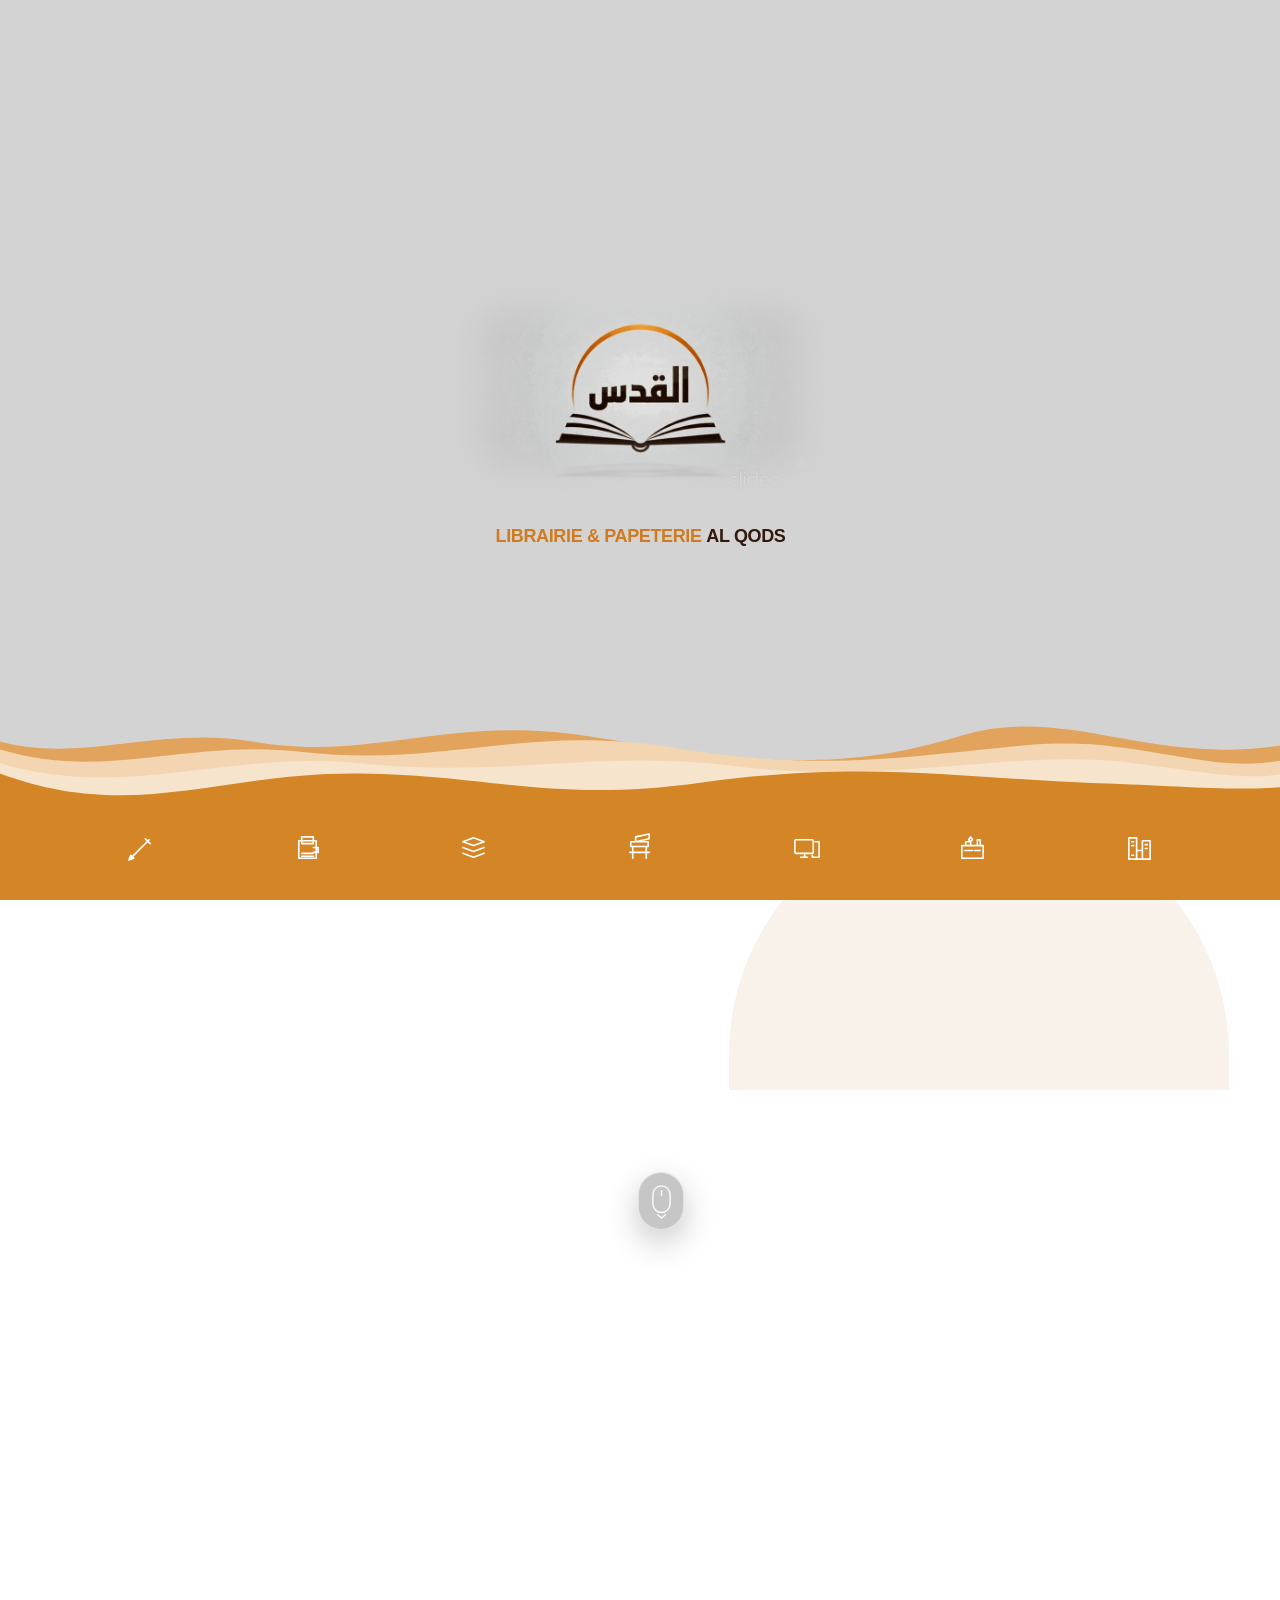
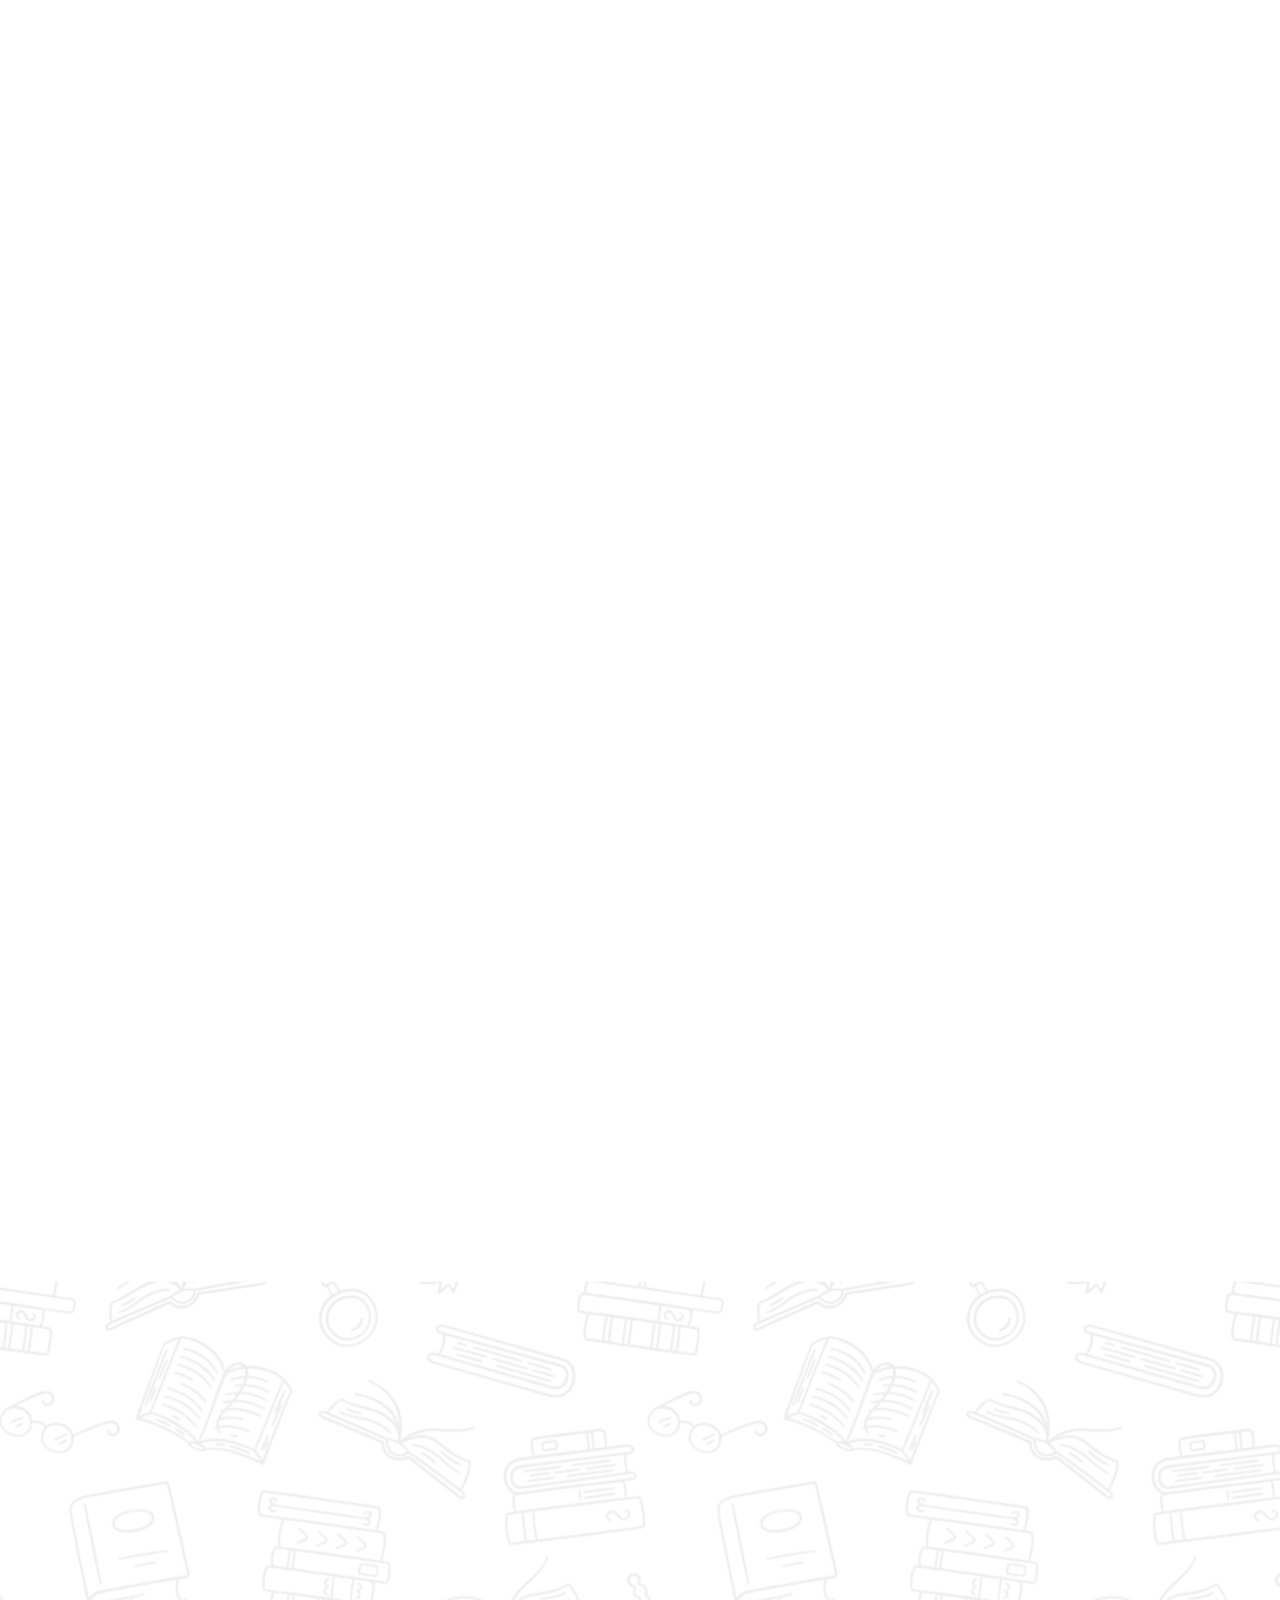
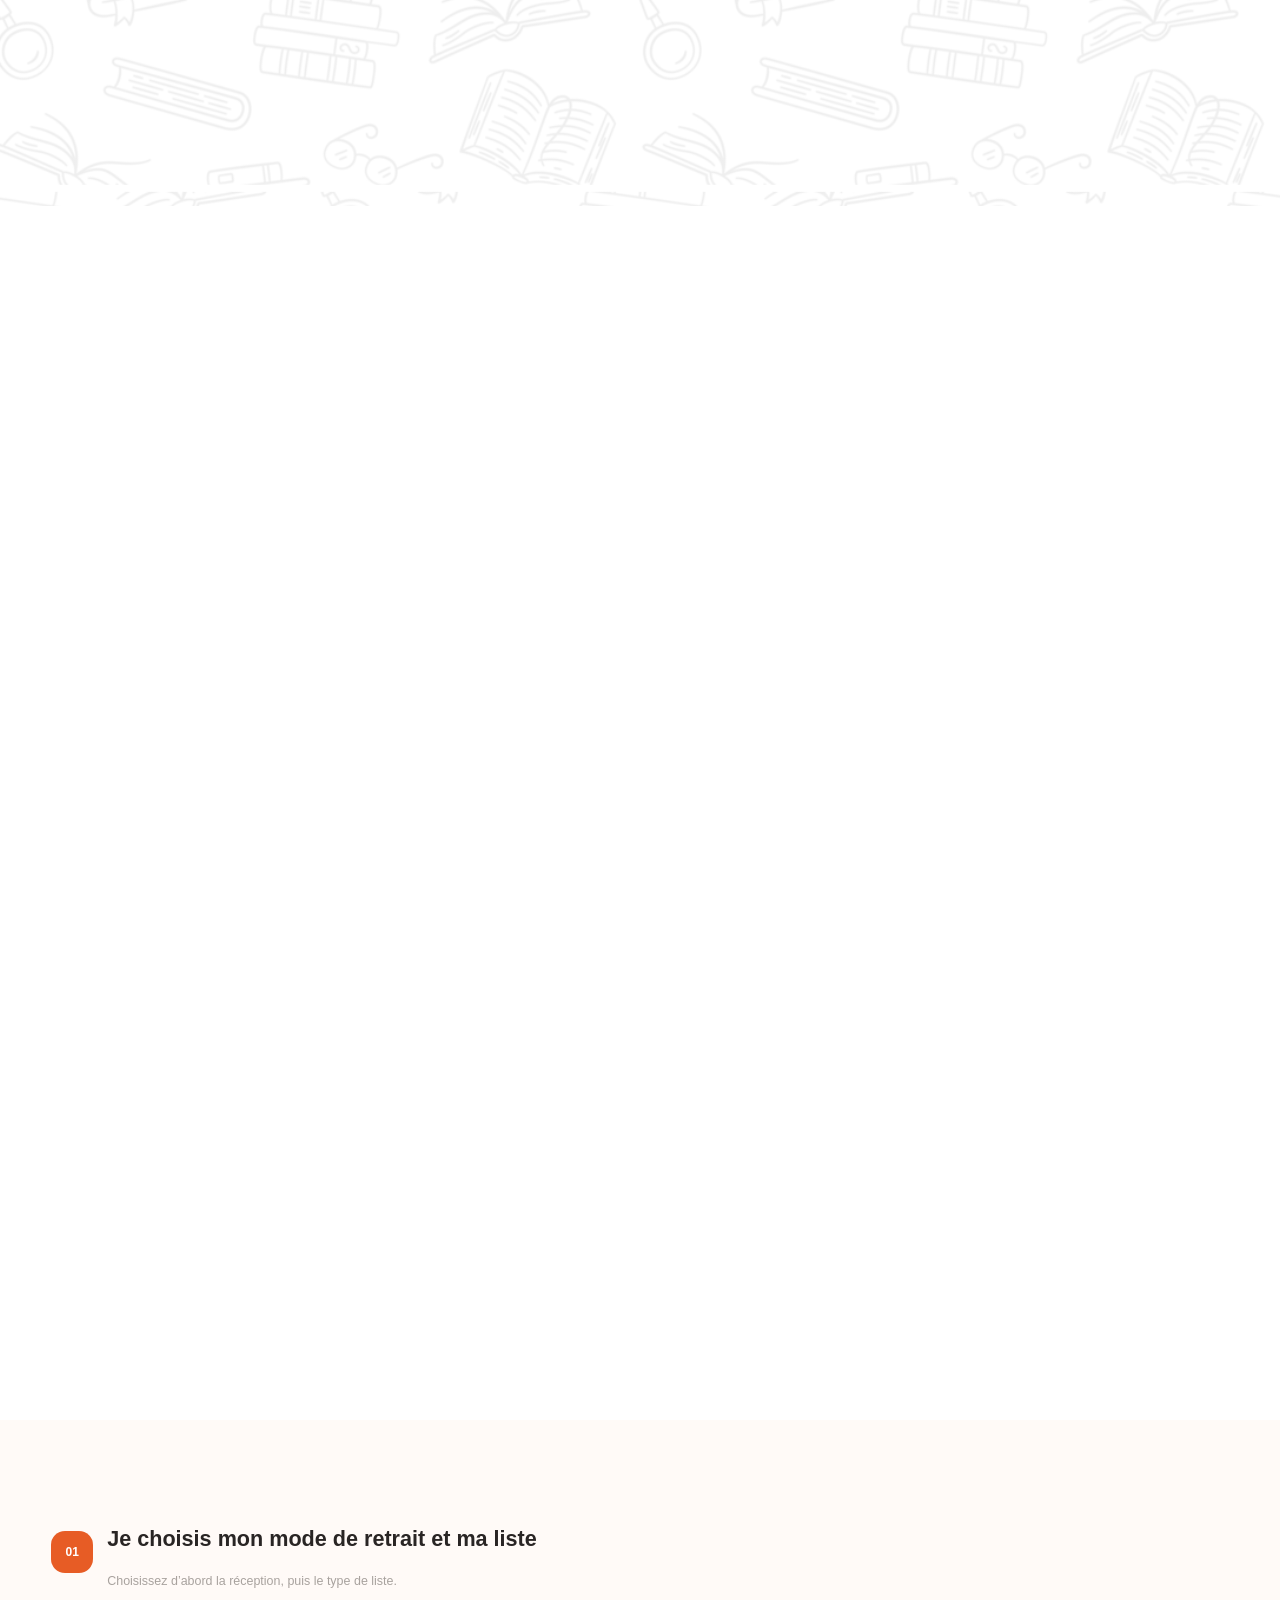
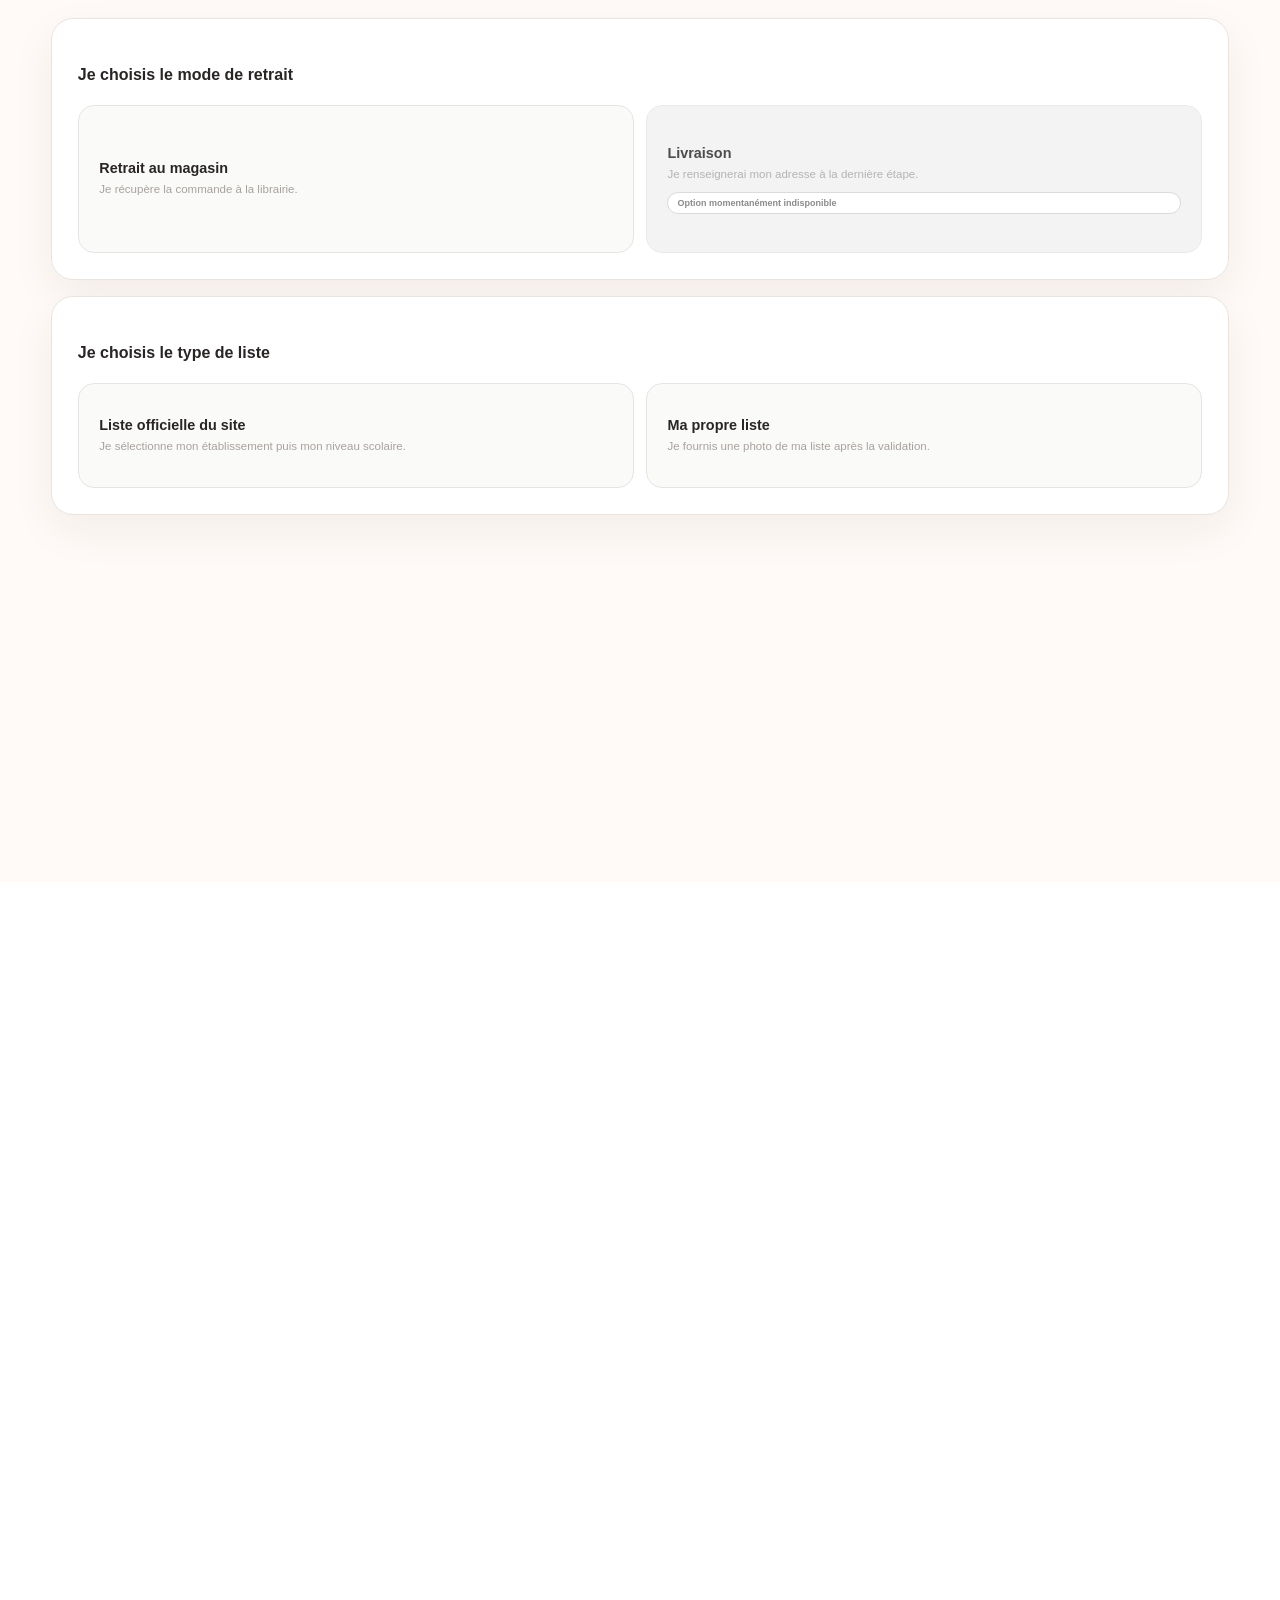
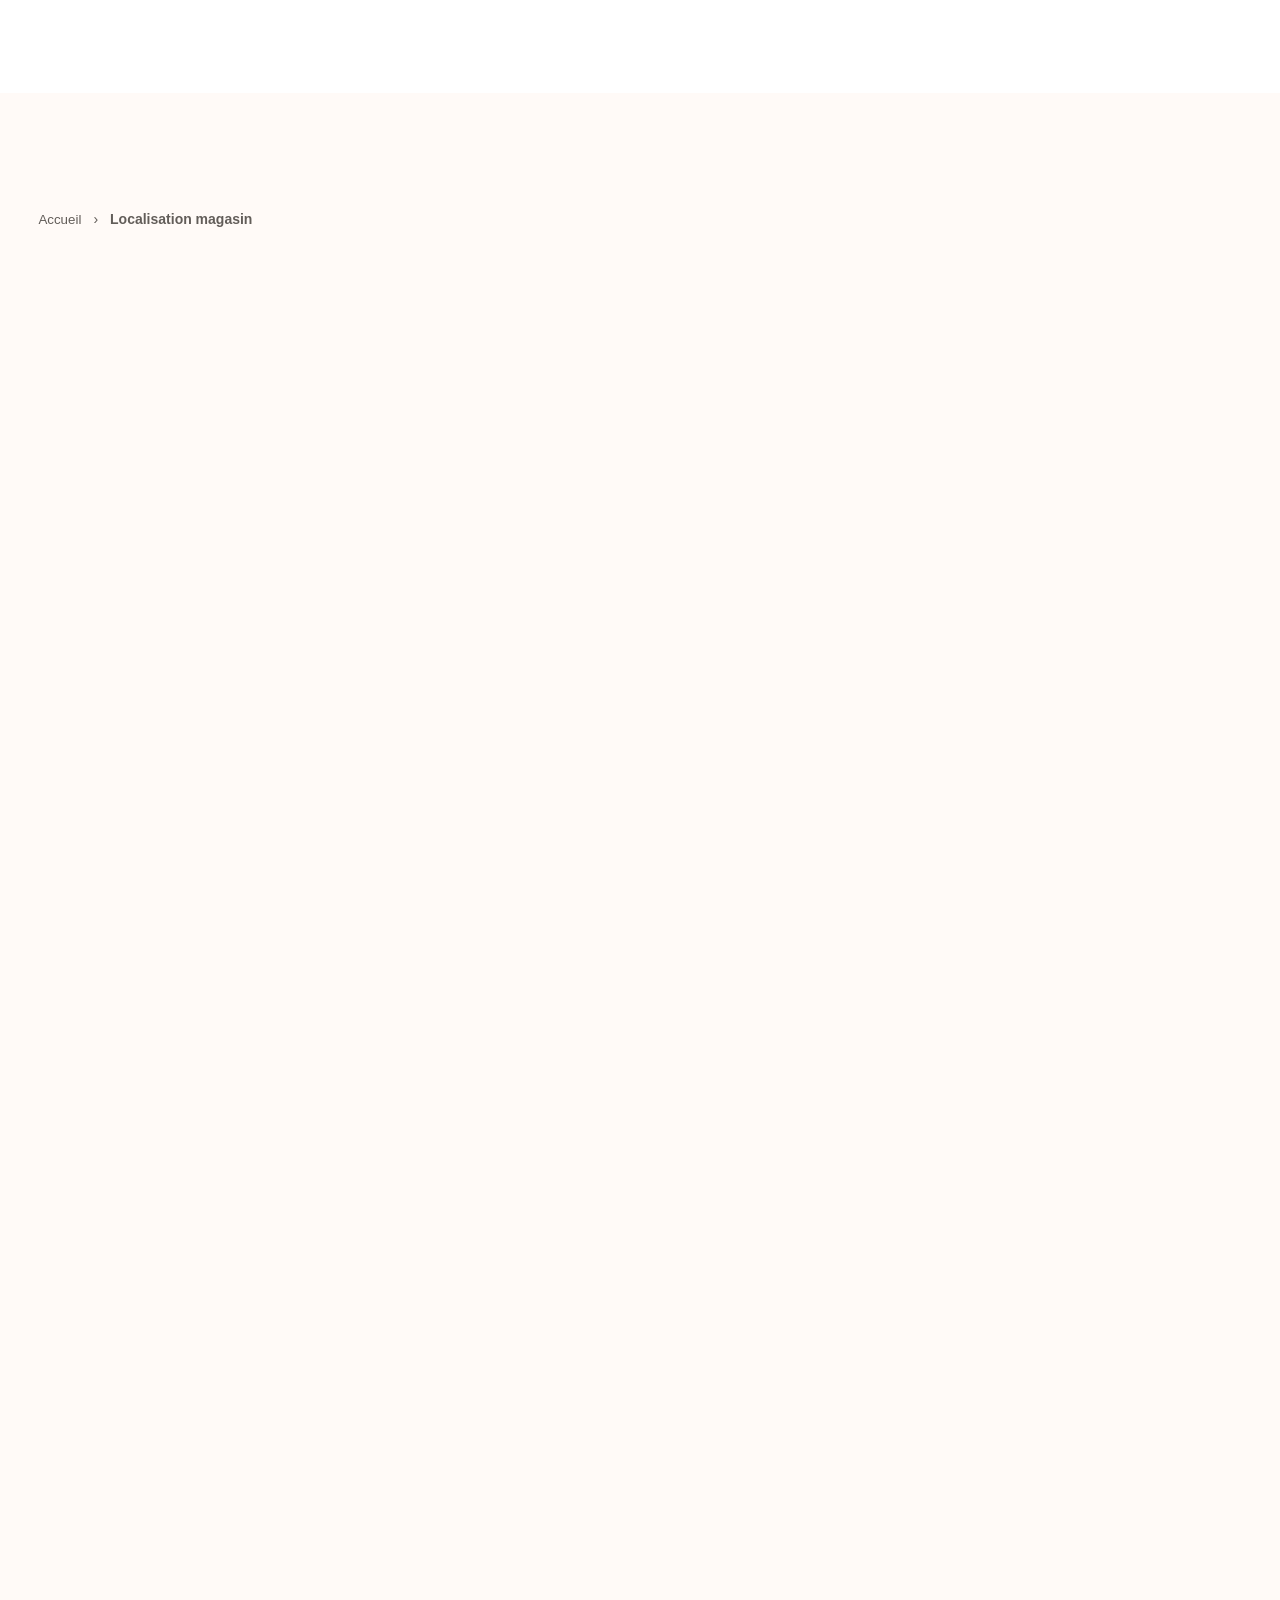
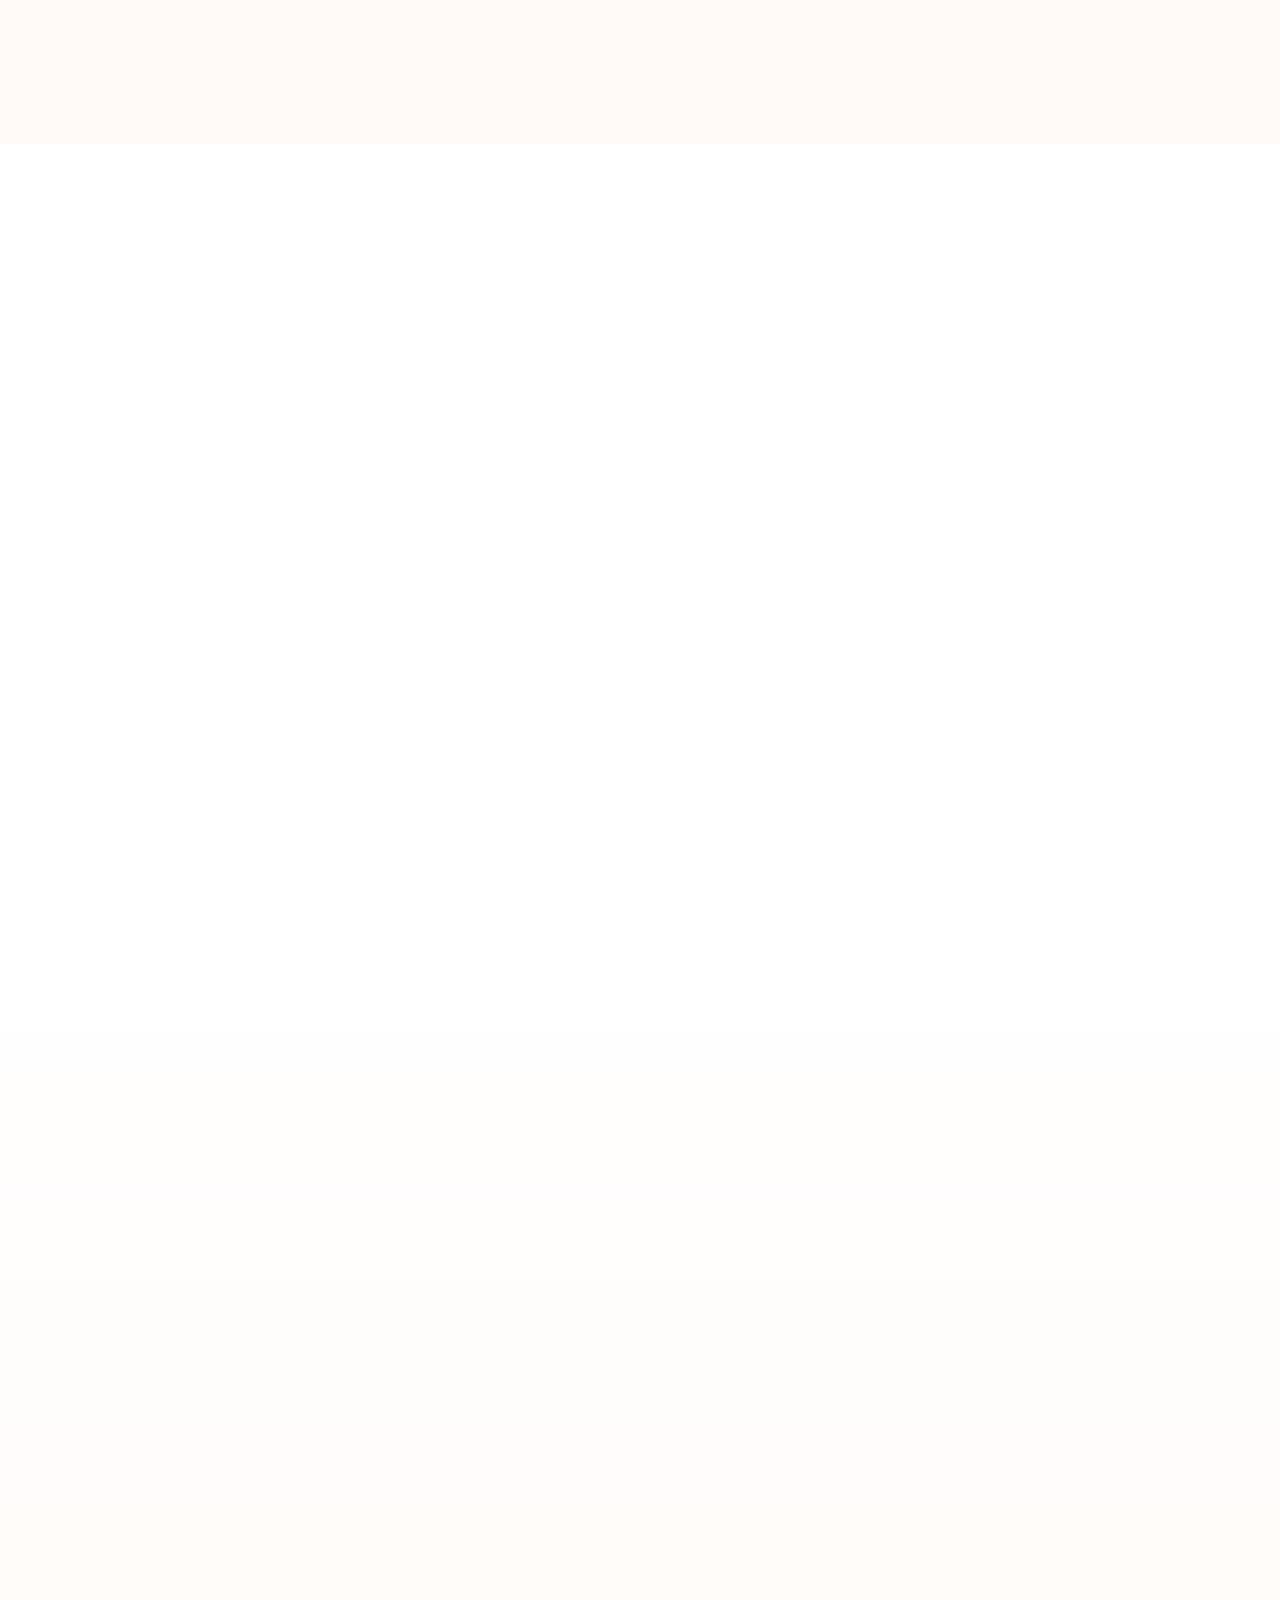
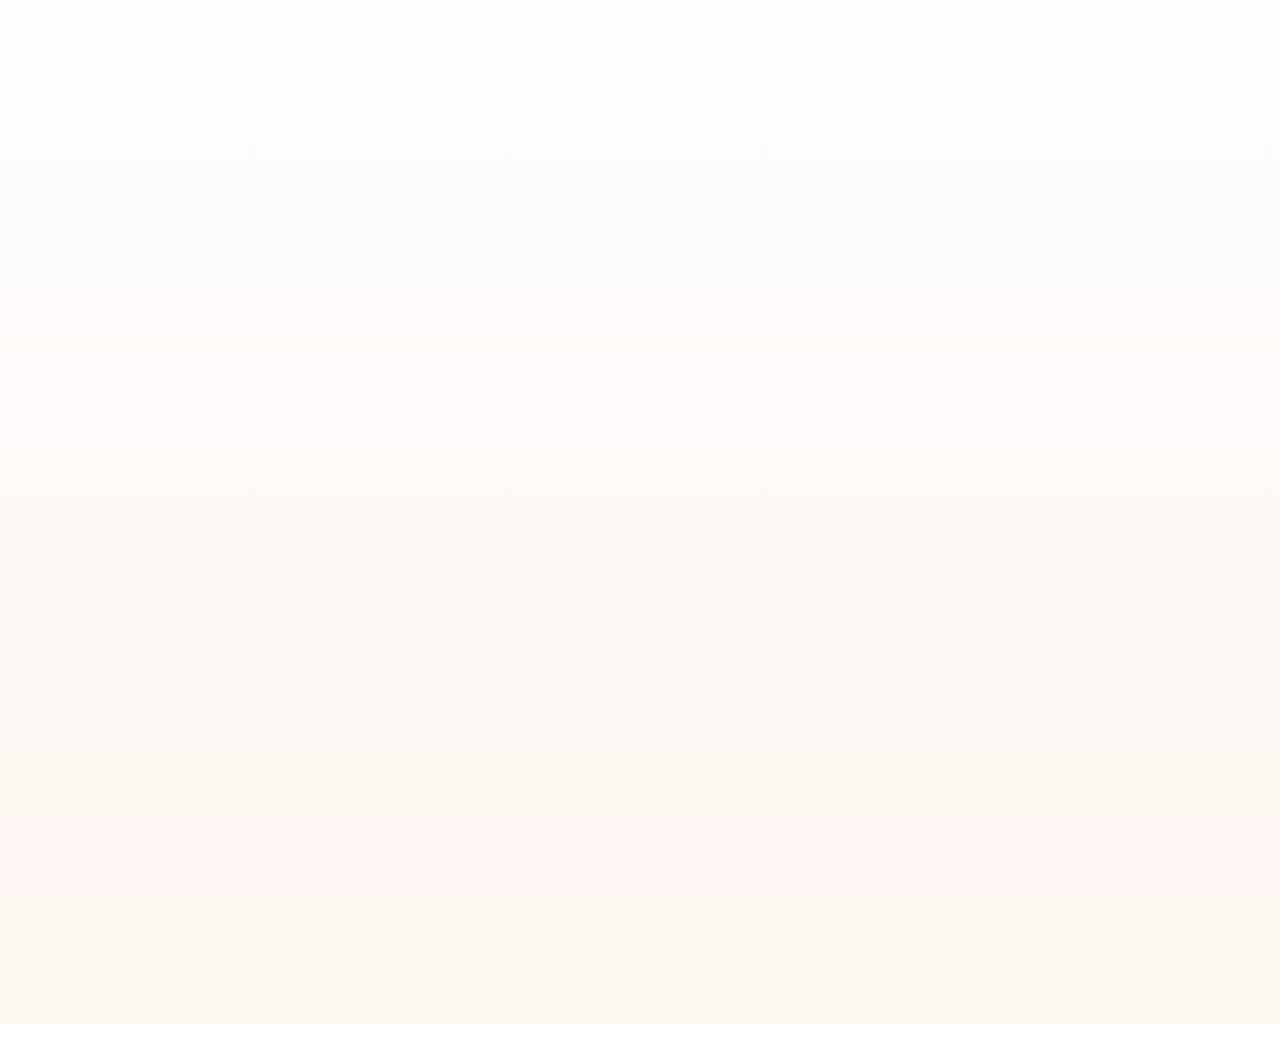
==== commit a222b205: "suivre ma commande traduite arabe" ====
--- a/web-app/index.html
+++ b/web-app/index.html
@@ -4,12 +4,21 @@
     <meta charset="UTF-8">
     <meta name="viewport" content="width=device-width, initial-scale=1.0">
     <title>Librairie & Papeterie El Qods — Berkane</title>
+    <script>
+        try {
+            if (localStorage.getItem('elqods_client_language') === 'AR') {
+                document.documentElement.lang = 'ar';
+                document.documentElement.dir = 'rtl';
+            }
+        } catch (e) {}
+    </script>
+
     <script src="https://cdn.tailwindcss.com"></script>
     <script src="https://cdn.jsdelivr.net/npm/@supabase/supabase-js@2"></script>
     <script src="https://cdn.jsdelivr.net/npm/qrcode@1.5.3/build/qrcode.min.js"></script>
     <script src="https://cdn.jsdelivr.net/npm/jspdf@2.5.1/dist/jspdf.umd.min.js"></script>
     <link href="https://fonts.googleapis.com.rproxy.goskope.com/css2?family=Noto+Naskh+Arabic:wght@400;500&family=Inter:wght@300;400;500;600;700;800;900&family=Plus+Jakarta+Sans:wght@300;400;500;600;700;800&display=swap" rel="stylesheet">
-    <link rel="stylesheet" href="styles.css?v=mobile-step3-full-titles-v1">
+    <link rel="stylesheet" href="styles.css?v=cancel-popup-ar-v14">
     <style>
         body { font-family: 'Plus Jakarta Sans', sans-serif; }
         .font-header { font-family: 'Inter', sans-serif; }
@@ -806,6 +815,314 @@
             margin-left: 0 !important;
             margin-right: 0 !important;
         }
+
+        /* FIX FINAL ARABE : bannière et défilement des marques */
+        #section-accueil .school-banner-ar { display:none !important; }
+        #section-accueil .school-banner-fr { display:inline !important; }
+        html[dir="rtl"] #section-accueil .school-banner-fr { display:none !important; }
+        html[dir="rtl"] #section-accueil .school-banner-ar { display:inline !important; }
+        html[dir="rtl"] #section-accueil .school-list-banner-copy,
+        html[dir="rtl"] #section-accueil .school-list-banner-copy h3,
+        html[dir="rtl"] #section-accueil .school-list-banner-copy p {
+            direction:rtl !important;
+            text-align:right !important;
+            width:100% !important;
+            margin-left:0 !important;
+            margin-right:0 !important;
+        }
+        html[dir="rtl"] #section-accueil .school-list-banner-copy .school-banner-ar {
+            direction:rtl !important;
+            unicode-bidi:isolate !important;
+            text-align:right !important;
+        }
+        html[dir="rtl"] .partners-marquee-track {
+            direction:ltr !important;
+            animation:partnersMarqueeArabic 26s linear infinite !important;
+        }
+        html[dir="rtl"] .partners-marquee-wrapper:hover .partners-marquee-track { animation-play-state:paused !important; }
+        @keyframes partnersMarqueeArabic {
+            from { transform:translateX(-50%); }
+            to { transform:translateX(0); }
+        }
+        @media(max-width:768px){html[dir="rtl"] .partners-marquee-track{animation-duration:22s !important;}}
+
+        /* PAGE LOCALISATION - VERSION ARABE */
+        html[dir="rtl"] #section-contact-location .contact-location-shell,
+        html[dir="rtl"] #section-contact-location .contact-location-details,
+        html[dir="rtl"] #section-contact-location .contact-opening-hours {
+            direction: rtl !important;
+            text-align: right !important;
+        }
+        html[dir="rtl"] #section-contact-location .contact-location-breadcrumb {
+            direction: rtl !important;
+            justify-content: flex-start !important;
+            text-align: right !important;
+        }
+        html[dir="rtl"] #section-contact-location .contact-location-details > p {
+            direction: rtl !important;
+            unicode-bidi: plaintext !important;
+            text-align: right !important;
+        }
+        html[dir="rtl"] #section-contact-location .contact-location-details > p a,
+        html[dir="rtl"] #section-contact-location .contact-location-details > p a span,
+        html[dir="rtl"] #section-contact-location .contact-hours-row strong,
+        html[dir="rtl"] #section-contact-location .contact-hours-row i {
+            direction: ltr !important;
+            unicode-bidi: isolate !important;
+        }
+        html[dir="rtl"] #section-contact-location .contact-hours-row {
+            direction: rtl !important;
+            text-align: right !important;
+        }
+
+        /* SUIVI ARABE - taille legerement augmentee et scrollbar drawer toujours a droite */
+        html[dir="rtl"] #section-suivi .tracking-shell {
+            font-size: 1.035em;
+        }
+        html[dir="rtl"] #section-suivi .tracking-search-heading p,
+        html[dir="rtl"] #section-suivi .tracking-hello p,
+        html[dir="rtl"] #section-suivi .tracking-field,
+        html[dir="rtl"] #section-suivi .tracking-qr-note,
+        html[dir="rtl"] #section-suivi .tracking-btn,
+        html[dir="rtl"] #section-suivi .timeline-step h5,
+        html[dir="rtl"] #section-suivi .timeline-step p {
+            font-size: 1.04em !important;
+        }
+        html[dir="rtl"] body > #tracking-details-drawer .qd-panel {
+            direction: ltr !important;
+        }
+        html[dir="rtl"] body > #tracking-details-drawer .qd-head,
+        html[dir="rtl"] body > #tracking-details-drawer .qd-tabs,
+        html[dir="rtl"] body > #tracking-details-drawer .qd-body {
+            direction: ltr !important;
+        }
+        html[dir="rtl"] body > #tracking-details-drawer .qd-head > *,
+        html[dir="rtl"] body > #tracking-details-drawer .qd-tab,
+        html[dir="rtl"] body > #tracking-details-drawer .qd-pane,
+        html[dir="rtl"] body > #tracking-details-drawer .qd-row,
+        html[dir="rtl"] body > #tracking-details-drawer .qd-empty {
+            direction: rtl !important;
+            text-align: right !important;
+        }
+        html[dir="rtl"] body > #tracking-details-drawer .qd-body {
+            font-size: 1.055em !important;
+            overflow-y: scroll !important;
+            scrollbar-gutter: stable !important;
+        }
+        html[dir="rtl"] body > #tracking-details-drawer .qd-copy b { font-size: 13.7px !important; }
+        html[dir="rtl"] body > #tracking-details-drawer .qd-copy small { font-size: 9.6px !important; }
+        html[dir="rtl"] body > #tracking-details-drawer .qd-pane-head h3 { font-size: 19px !important; }
+        html[dir="rtl"] body > #tracking-details-drawer .qd-tab { font-size: 12.6px !important; }
+
+        /* SUIVI ARABE V5 - reduction ciblee + segment annulation RTL corrige */
+        html[dir="rtl"] #section-suivi .timeline-step p {
+            font-size: 9.5px !important;
+            line-height: 1.2 !important;
+        }
+        html[dir="rtl"] #section-suivi .tracking-qr-note {
+            font-size: 10px !important;
+            line-height: 1.4 !important;
+            font-weight: 700 !important;
+        }
+        html[dir="rtl"] #section-suivi .tracking-btn {
+            font-size: 10px !important;
+            line-height: 1.2 !important;
+            padding-top: .74rem !important;
+            padding-bottom: .74rem !important;
+        }
+        html[dir="rtl"] #section-suivi .timeline-line.is-cancelled .timeline-cancelled-segment {
+            left: calc(50% / var(--cancel-count)) !important;
+            right: auto !important;
+            width: calc(100% / var(--cancel-count)) !important;
+        }
+        @media (max-width: 640px) {
+            html[dir="rtl"] #section-suivi .timeline-step p { font-size: 9px !important; }
+            html[dir="rtl"] #section-suivi .tracking-qr-note { font-size: 9.5px !important; }
+            html[dir="rtl"] #section-suivi .tracking-btn { font-size: 9.5px !important; }
+        }
+
+        /* SUIVI RECHERCHE V9 - alignement exact FR / AR */
+        #section-suivi .tracking-shell {
+            width: min(1180px, calc(100% - 40px)) !important;
+        }
+        #section-suivi .tracking-search-heading,
+        #section-suivi #order-tracking-form {
+            width: 100% !important;
+            max-width: 760px !important;
+            margin-left: auto !important;
+            margin-right: auto !important;
+        }
+        #section-suivi .tracking-search-heading {
+            text-align: center !important;
+        }
+        #section-suivi .tracking-search-heading h2 {
+            width: 100% !important;
+            margin-left: auto !important;
+            margin-right: auto !important;
+            text-align: center !important;
+        }
+        #section-suivi .tracking-search-heading p {
+            width: 100% !important;
+            max-width: none !important;
+            margin-left: 0 !important;
+            margin-right: 0 !important;
+            text-align: left !important;
+        }
+        html[dir="rtl"] #section-suivi .tracking-search-heading p {
+            direction: rtl !important;
+            text-align: right !important;
+        }
+        html[dir="rtl"] #section-suivi #order-tracking-form {
+            direction: ltr !important;
+            grid-template-columns: auto minmax(0,1fr) minmax(0,1fr) !important;
+            align-items: center !important;
+        }
+        html[dir="rtl"] #section-suivi #order-tracking-form > #tracking-order-id {
+            grid-column: 3 !important;
+            grid-row: 1 !important;
+            direction: rtl !important;
+            text-align: right !important;
+        }
+        html[dir="rtl"] #section-suivi #order-tracking-form > .tracking-phone-control {
+            grid-column: 2 !important;
+            grid-row: 1 !important;
+            direction: ltr !important;
+        }
+        html[dir="rtl"] #section-suivi #order-tracking-form > button[type="submit"] {
+            grid-column: 1 !important;
+            grid-row: 1 !important;
+            width: auto !important;
+            min-width: 64px !important;
+            direction: rtl !important;
+        }
+        @media(max-width:960px){
+            #section-suivi .tracking-search-heading,
+            #section-suivi #order-tracking-form { max-width:760px !important; }
+            html[dir="rtl"] #section-suivi #order-tracking-form {
+                grid-template-columns: 1fr !important;
+            }
+            html[dir="rtl"] #section-suivi #order-tracking-form > #tracking-order-id,
+            html[dir="rtl"] #section-suivi #order-tracking-form > .tracking-phone-control,
+            html[dir="rtl"] #section-suivi #order-tracking-form > button[type="submit"] {
+                grid-column:1 !important;
+                grid-row:auto !important;
+                width:100% !important;
+            }
+        }
+
+        /* CORRECTION UNIQUE ONGLETS RIGHT PANEL ARABE V11 */
+        html[dir="rtl"] body > #tracking-details-drawer .qd-tabs {
+            direction: ltr !important;
+            display: grid !important;
+            grid-template-columns: 1fr 1fr !important;
+        }
+        html[dir="rtl"] body > #tracking-details-drawer .qd-tab[data-qd-tab="school"] {
+            grid-column: 2 !important;
+            grid-row: 1 !important;
+        }
+        html[dir="rtl"] body > #tracking-details-drawer .qd-tab[data-qd-tab="supply"] {
+            grid-column: 1 !important;
+            grid-row: 1 !important;
+        }
+        html[dir="rtl"] body > #tracking-details-drawer .qd-tab {
+            display: flex !important;
+            flex-direction: row !important;
+            direction: rtl !important;
+            align-items: center !important;
+            justify-content: center !important;
+            column-gap: 10px !important;
+            white-space: nowrap !important;
+        }
+        html[dir="rtl"] body > #tracking-details-drawer .qd-tab-num {
+            order: 1 !important;
+            margin: 0 !important;
+            flex: 0 0 auto !important;
+            direction: ltr !important;
+        }
+        html[dir="rtl"] body > #tracking-details-drawer .qd-tab-label {
+            order: 2 !important;
+            margin: 0 !important;
+            flex: 0 1 auto !important;
+            direction: rtl !important;
+            unicode-bidi: isolate !important;
+            text-align: center !important;
+        }
+        html[dir="rtl"] body > #tracking-details-drawer .qd-badge {
+            order: 3 !important;
+            margin: 0 !important;
+            flex: 0 0 auto !important;
+            direction: ltr !important;
+        }
+        @media(max-width:700px){
+            html[dir="rtl"] body > #tracking-details-drawer .qd-tab { column-gap: 7px !important; }
+        }
+
+        /* SUIVI V13 - formulaire compact, resultat pleine largeur */
+        #section-suivi .tracking-search-heading,
+        #section-suivi #order-tracking-form {
+            width: 100% !important;
+            max-width: 760px !important;
+            margin-left: auto !important;
+            margin-right: auto !important;
+        }
+        html:not([dir="rtl"]) #section-suivi .tracking-search-heading p {
+            width: 100% !important;
+            max-width: none !important;
+            margin-left: 0 !important;
+            margin-right: 0 !important;
+            padding-left: 0 !important;
+            text-align: left !important;
+        }
+        #section-suivi #tracking-result {
+            width: 100% !important;
+            max-width: none !important;
+            margin-left: 0 !important;
+            margin-right: 0 !important;
+        }
+        #section-suivi #tracking-result.tracking-order-layout {
+            display: grid !important;
+            grid-template-columns: minmax(0,1fr) 315px !important;
+            gap: 3rem !important;
+            align-items: start !important;
+        }
+        #section-suivi #tracking-result .tracking-not-found {
+            grid-column: 1 / -1 !important;
+            width: 100% !important;
+            min-height: 96px !important;
+            display: flex !important;
+            align-items: center !important;
+            justify-content: center !important;
+            text-align: center !important;
+        }
+        html[dir="rtl"] #section-suivi #tracking-result .tracking-not-found {
+            direction: rtl !important;
+        }
+        @media(max-width:960px){
+            #section-suivi #tracking-result.tracking-order-layout {
+                grid-template-columns: 1fr !important;
+                gap: 2rem !important;
+            }
+        }
+
+        /* POPUP ANNULATION ARABE V14 */
+        html[dir="rtl"] #tracking-modal .tracking-cancel-title {
+            width: 100% !important;
+            display: flex !important;
+            flex-direction: row !important;
+            align-items: center !important;
+            justify-content: center !important;
+            gap: 8px !important;
+            direction: rtl !important;
+            text-align: center !important;
+        }
+        html[dir="rtl"] #tracking-modal .tracking-cancel-ar-text {
+            direction: rtl !important;
+            unicode-bidi: isolate !important;
+        }
+        html[dir="rtl"] #tracking-modal .tracking-cancel-ref {
+            direction: ltr !important;
+            unicode-bidi: isolate !important;
+        }
 </style>
 </head>
 <body class="bg-white text-gray-900 min-h-screen flex flex-col justify-between antialiased">
@@ -946,13 +1263,19 @@
                 <div class="w-full bg-[url('images/image_27be9b.png')] bg-cover bg-center rounded-xl p-6 md:p-8 flex flex-col md:flex-row items-center justify-between gap-6 shadow-xl shadow-stone-900/10 reveal">
                     <div class="flex items-center gap-5 w-full md:w-auto">
                         <div class="text-white"><svg class="w-11 h-11 stroke-current fill-none stroke-[1.5]" viewBox="0 0 24 24"><path d="M16 20V7a2 2 0 0 0-2-2H8a2 2 0 0 0-2 2v13" /><rect x="8" y="9" width="8" height="7" rx="1" /><path d="M16 14h2a2 2 0 0 1 2 2v2a2 2 0 0 1-2 2h-2M8 14H6a2 2 0 0 0-2 2v2a2 2 0 0 0 2 2h2" /><path d="M9 5V3a1 1 0 0 1 1-1h4a1 1 0 0 1 1 1v2" /></svg></div>
-                        <div class="text-left space-y-1">
-                            <h3 class="font-header text-xl md:text-[26px] font-black text-white tracking-tight leading-none">On vous prépare votre liste scolaire ?</h3>
-                            <p class="text-stone-200 text-xs sm:text-sm font-light leading-relaxed pt-0.5">Envoyez la liste, choisissez la date de réception et profitez de vos vacances.</p>
+                        <div class="school-list-banner-copy text-left space-y-1">
+                            <h3 class="font-header text-xl md:text-[26px] font-black text-white tracking-tight leading-none">
+                                <span class="school-banner-fr">On vous prépare votre liste scolaire ?</span>
+                                <span class="school-banner-ar" lang="ar" dir="rtl">قائمتكم المدرسية جاهزة ومجهزة خصيصاً لكم</span>
+                            </h3>
+                            <p class="text-stone-200 text-xs sm:text-sm font-light leading-relaxed pt-0.5">
+                                <span class="school-banner-fr">Envoyez la liste, choisissez la date de réception et profitez de vos vacances.</span>
+                                <span class="school-banner-ar" lang="ar" dir="rtl">أرسل قائمتك، حدد موعد الاستلام، واستمتع بإجازتك.</span>
+                            </p>
                         </div>
                     </div>
                     <div class="flex-shrink-0 w-full md:w-auto text-right">
-                        <button onclick="switchTab('section-rentree')" class="w-full md:w-auto border border-white/60 hover:border-white text-white hover:bg-white/5 font-medium text-sm px-6 py-3 rounded-lg transition text-center">en savoir plus</button>
+                        <button onclick="switchTab('section-rentree')" class="w-full md:w-auto border border-white/60 hover:border-white text-white hover:bg-white/5 font-medium text-sm px-6 py-3 rounded-lg transition text-center"><span class="school-banner-fr">en savoir plus</span><span class="school-banner-ar" lang="ar" dir="rtl">إكتشف المزيد</span></button>
                     </div>
                 </div>
             </div>
@@ -1353,7 +1676,7 @@
         </section>
         <section id="section-suivi" class="content-section hidden tracking-section">
             <div class="tracking-shell">
-                <div id="tracking-search-heading" class="tracking-search-heading reveal"><span>Accéder à ma commande</span><h2>Suivre ma commande</h2><p>Retrouvez les détails, le montant à régler et l’avancement de votre commande.</p></div>
+                <div id="tracking-search-heading" class="tracking-search-heading reveal"><h2>Suivre ma commande</h2><p>Retrouvez les détails, le montant à régler et l’avancement de votre commande.</p></div>
                 <form id="order-tracking-form" class="tracking-search-form reveal delay-100">
                 <input id="tracking-order-id" type="text" placeholder="Numéro de commande" class="w-full px-4 py-3 bg-gray-50 border rounded-xl text-sm outline-none focus:border-orange-300">
                 <div class="tracking-phone-control"><div id="tracking-phone-country-picker" class="phone-country-picker tracking-country-picker"><input type="hidden" id="tracking-phone-country" value="MA"><button id="tracking-phone-country-trigger" class="phone-country-trigger tracking-country-trigger" type="button" aria-haspopup="listbox" aria-expanded="false" aria-label="Choisir le pays et l’indicatif"><span id="tracking-phone-country-flag" class="phone-country-flag">🇲🇦</span><span id="tracking-phone-country-dial" class="phone-country-dial">+212</span><span class="phone-country-chevron" aria-hidden="true"></span></button><div id="tracking-phone-country-menu" class="phone-country-menu tracking-country-menu" role="listbox" hidden></div></div><input id="tracking-phone" type="tel" class="tracking-phone-input" required inputmode="numeric" pattern="[0-9]*" maxlength="20" autocomplete="tel-national" placeholder="0612345678"></div>
@@ -1373,6 +1696,6 @@
         </section>
     </main>
 
-    <script src="app.js?v=rtl-home-final-v3"></script>
+    <script src="app.js?v=cancel-popup-ar-v14"></script>
 </body>
 </html>
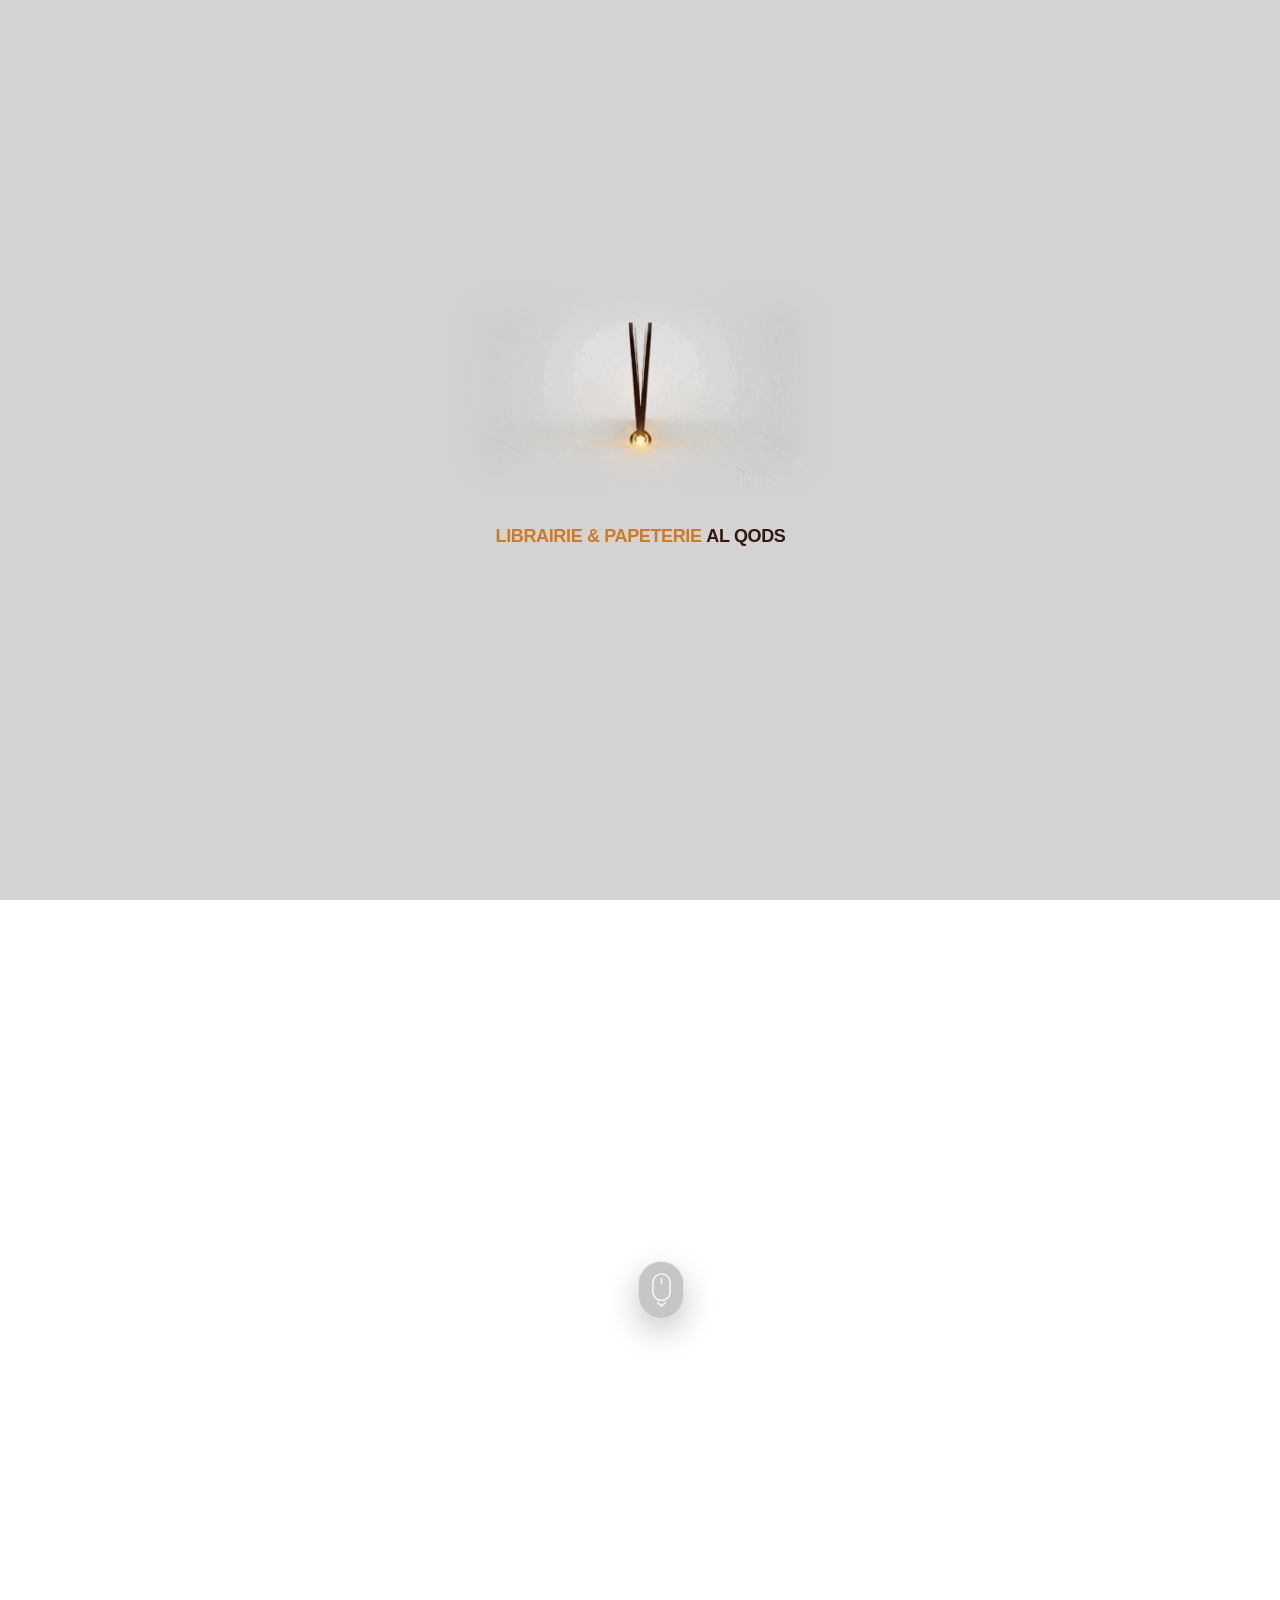
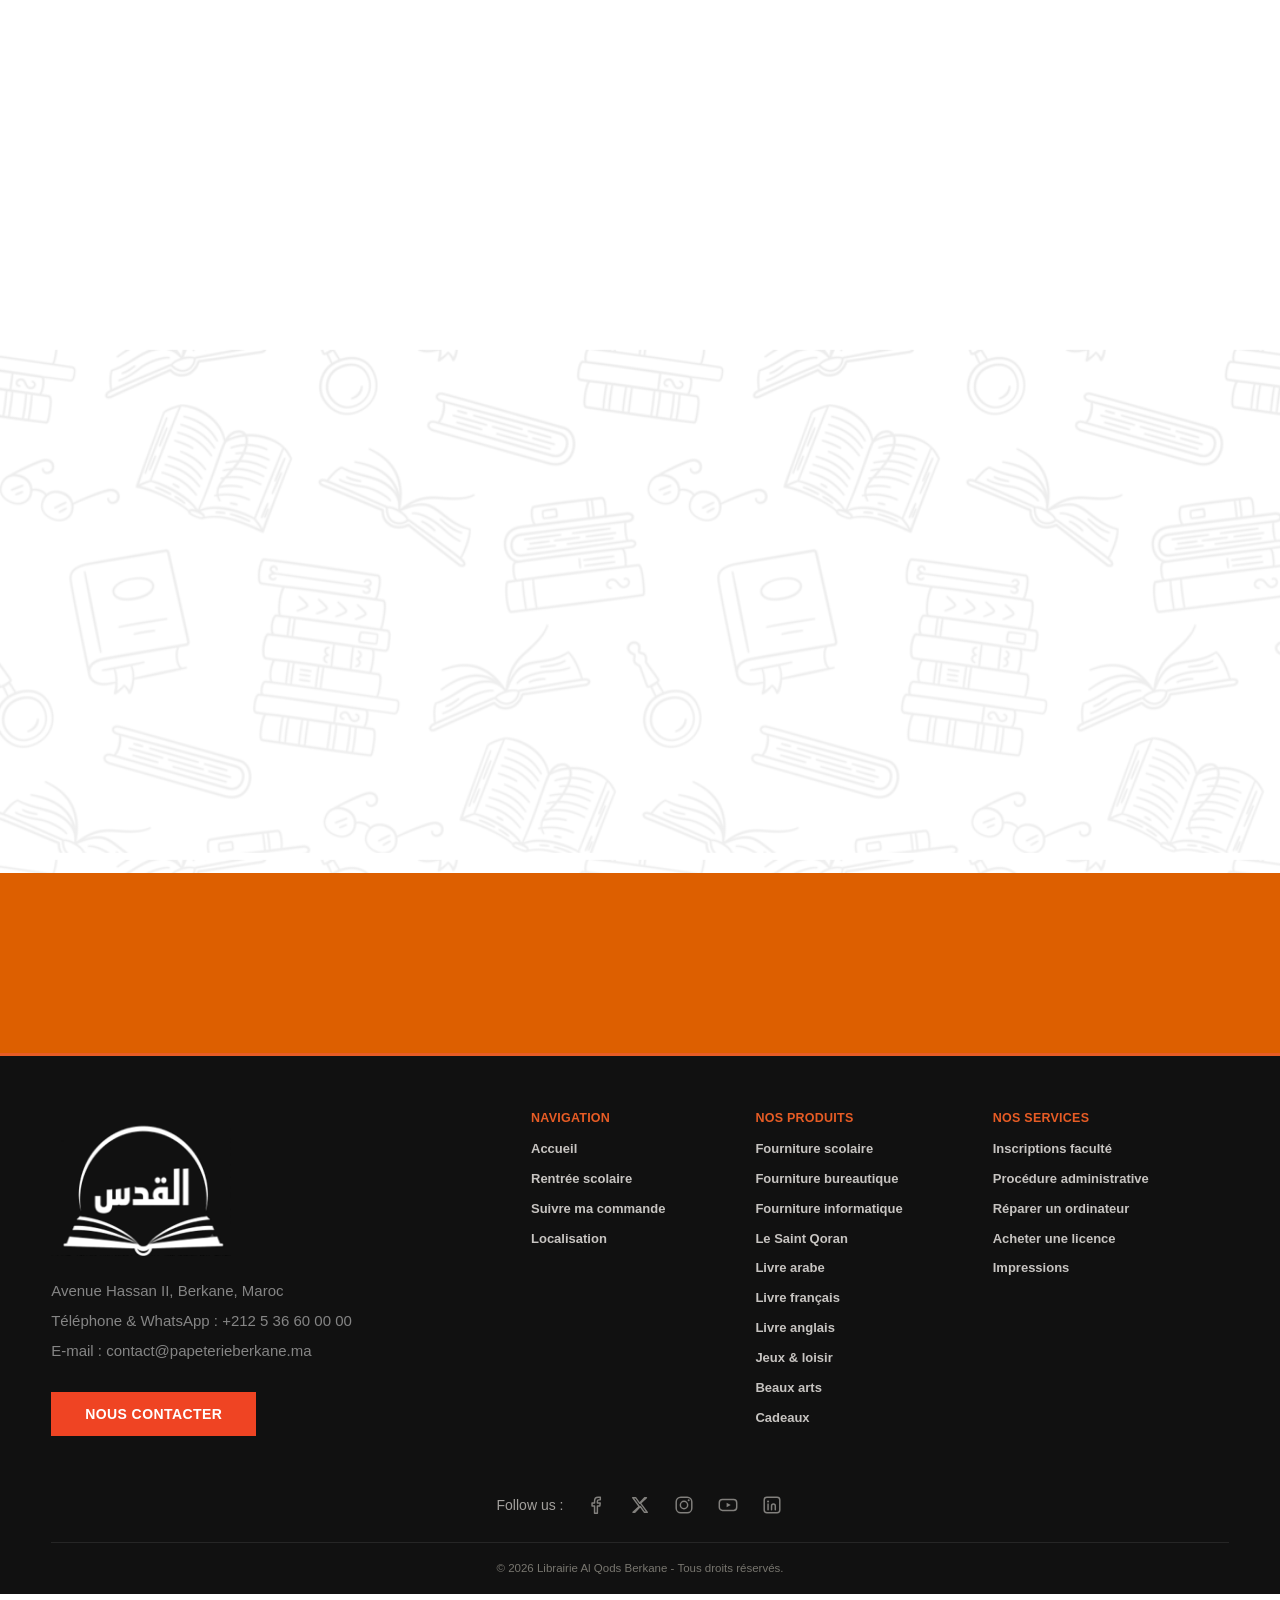
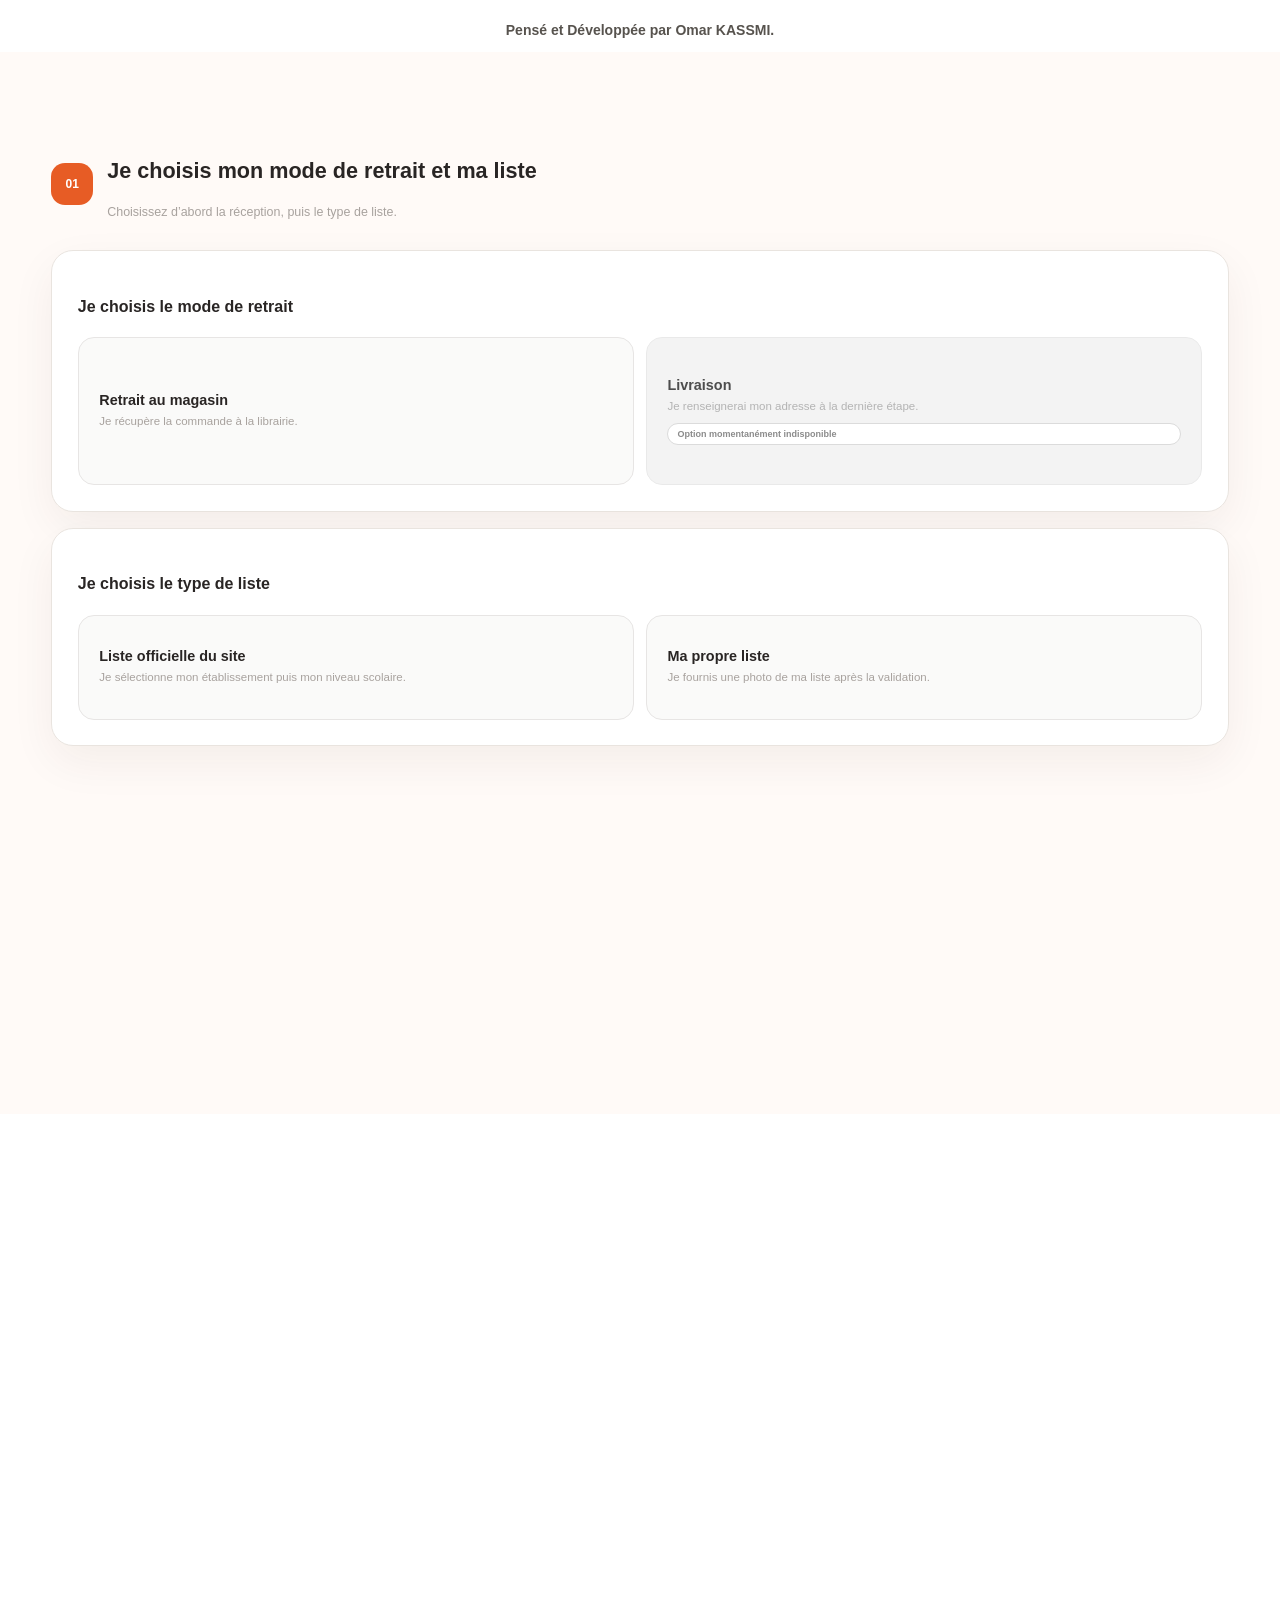
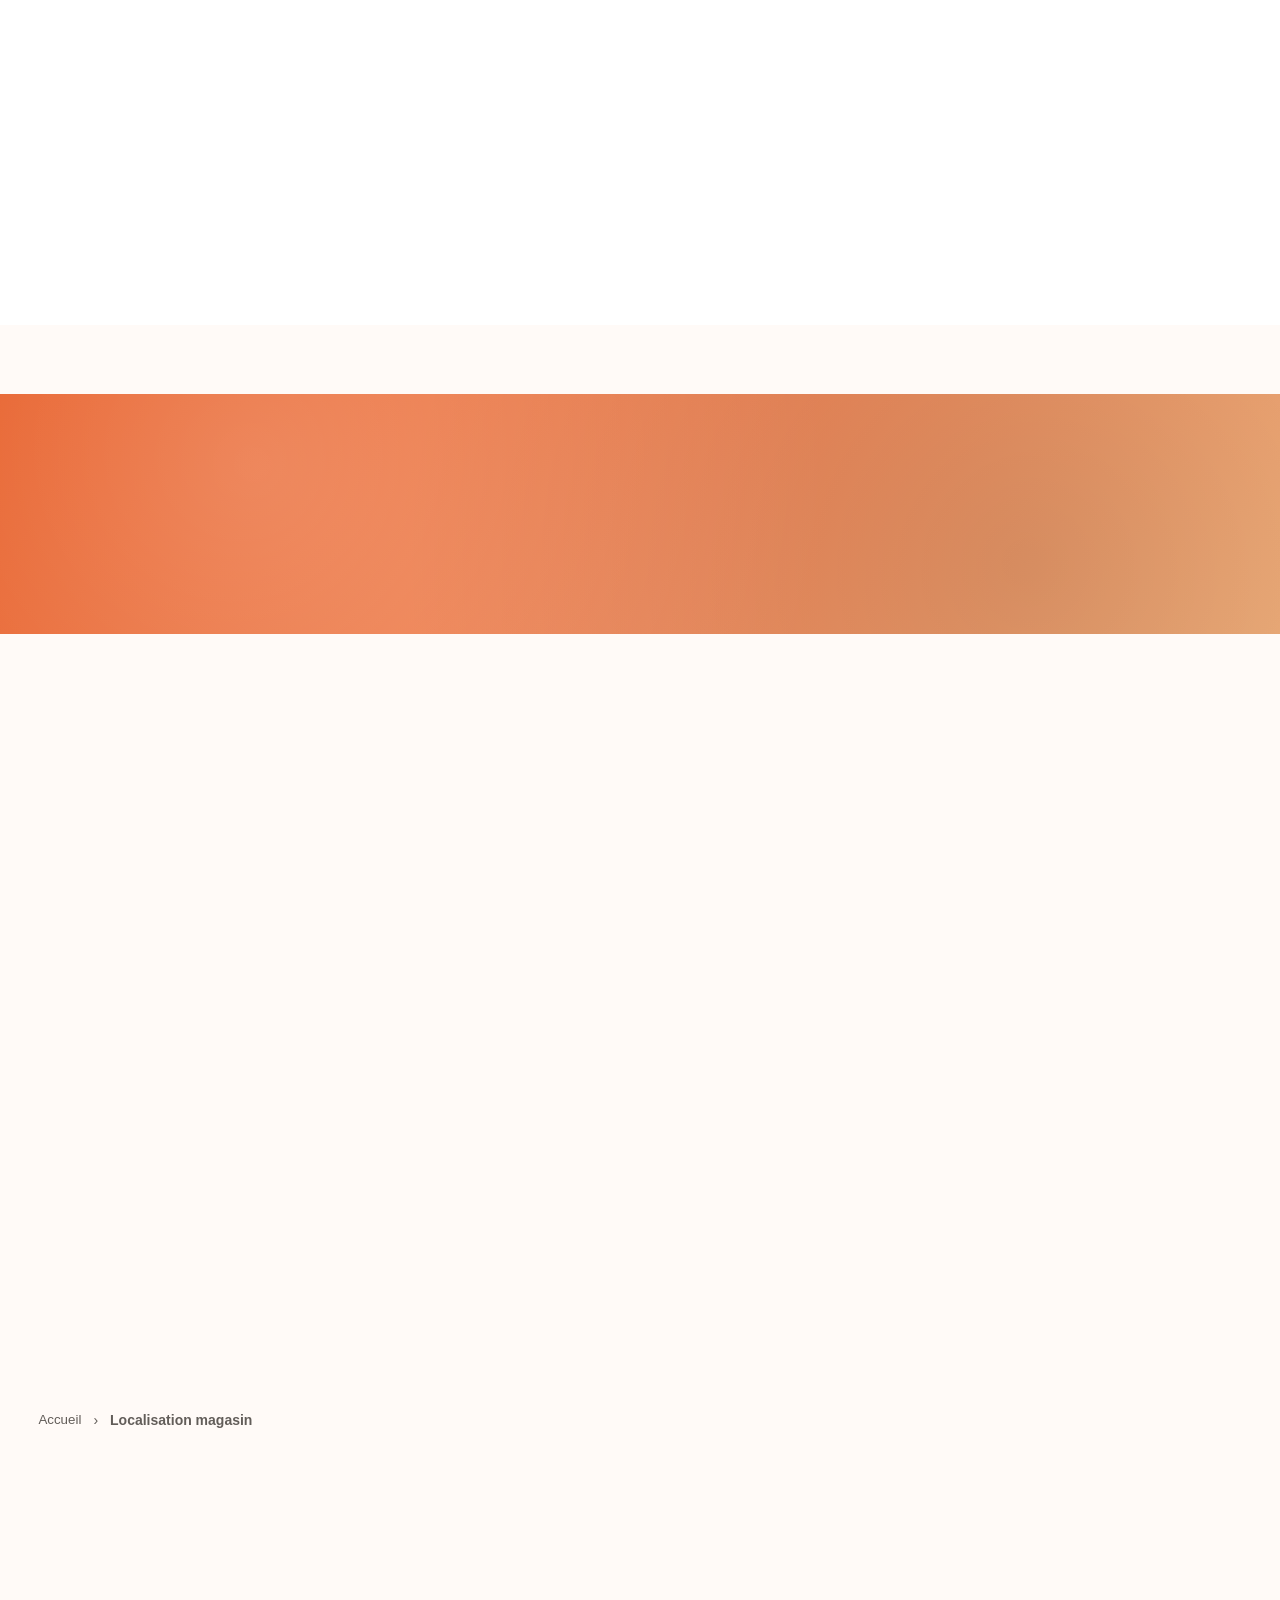
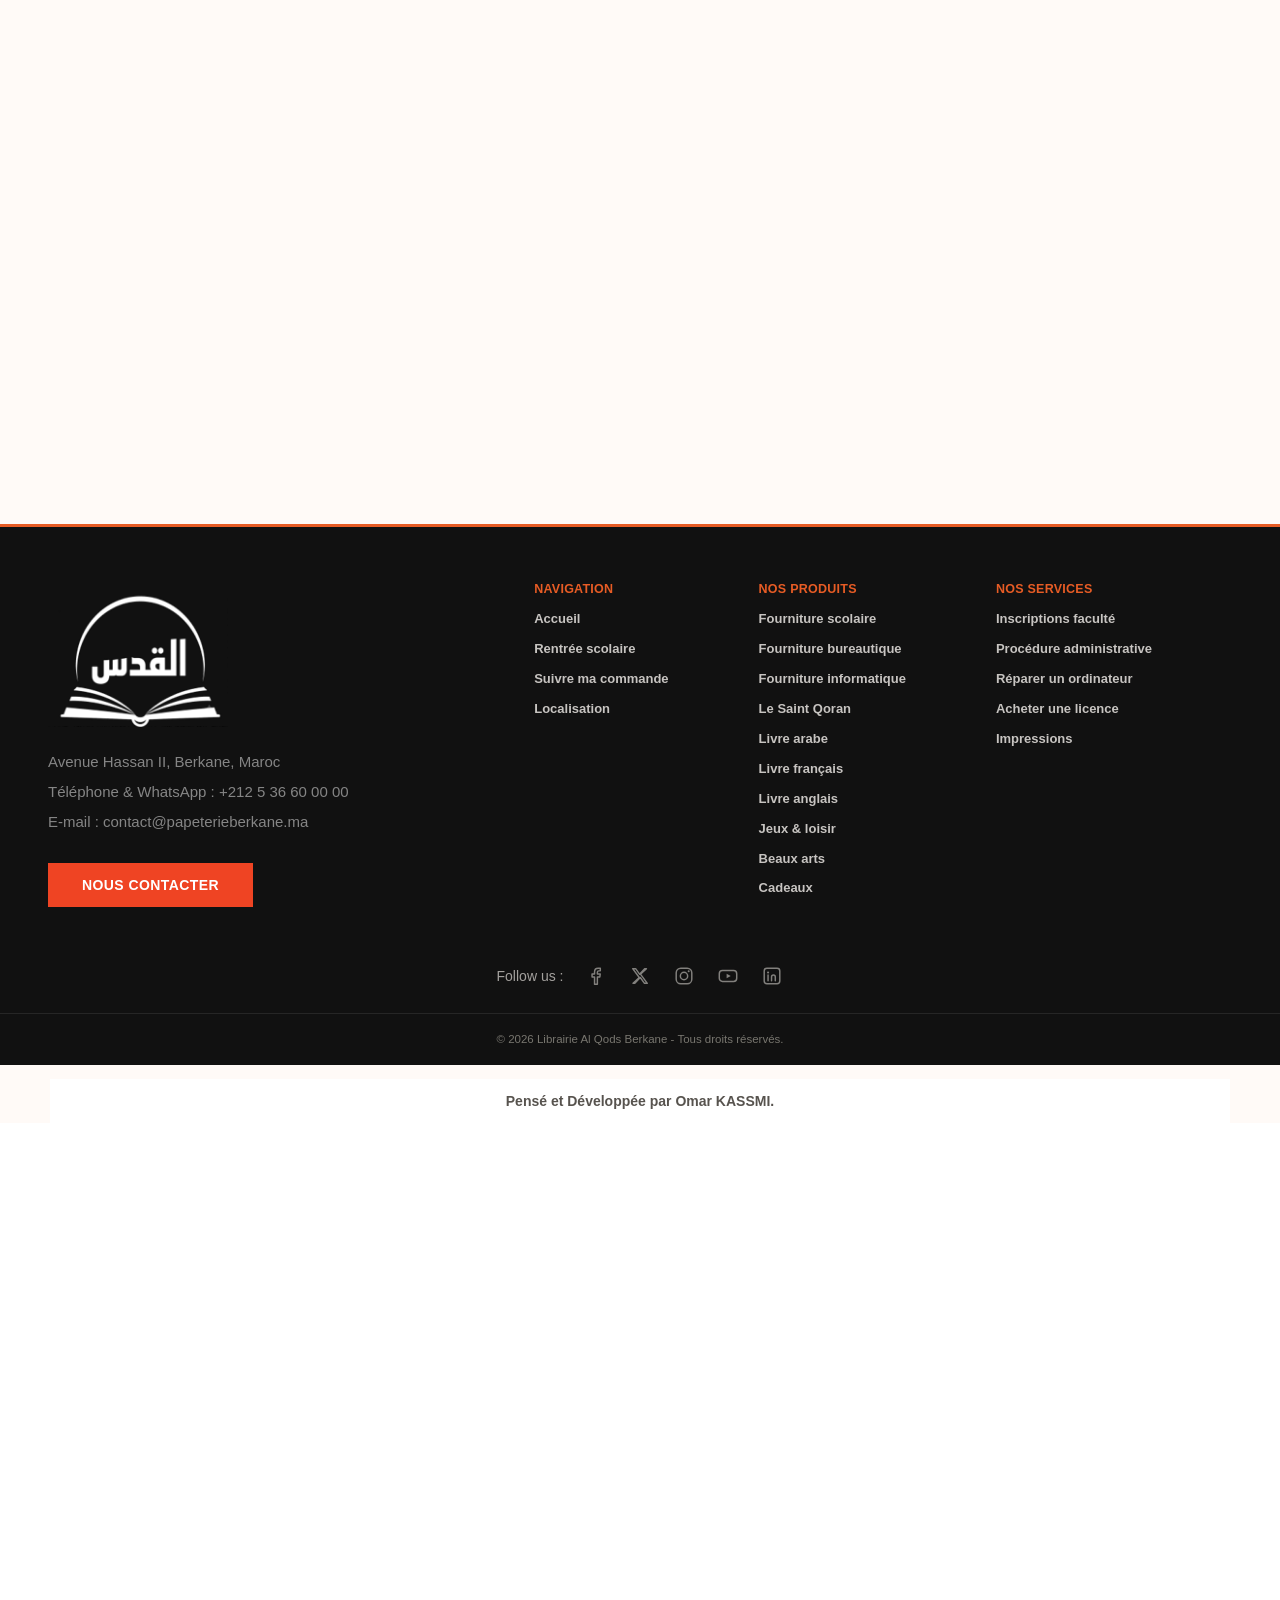
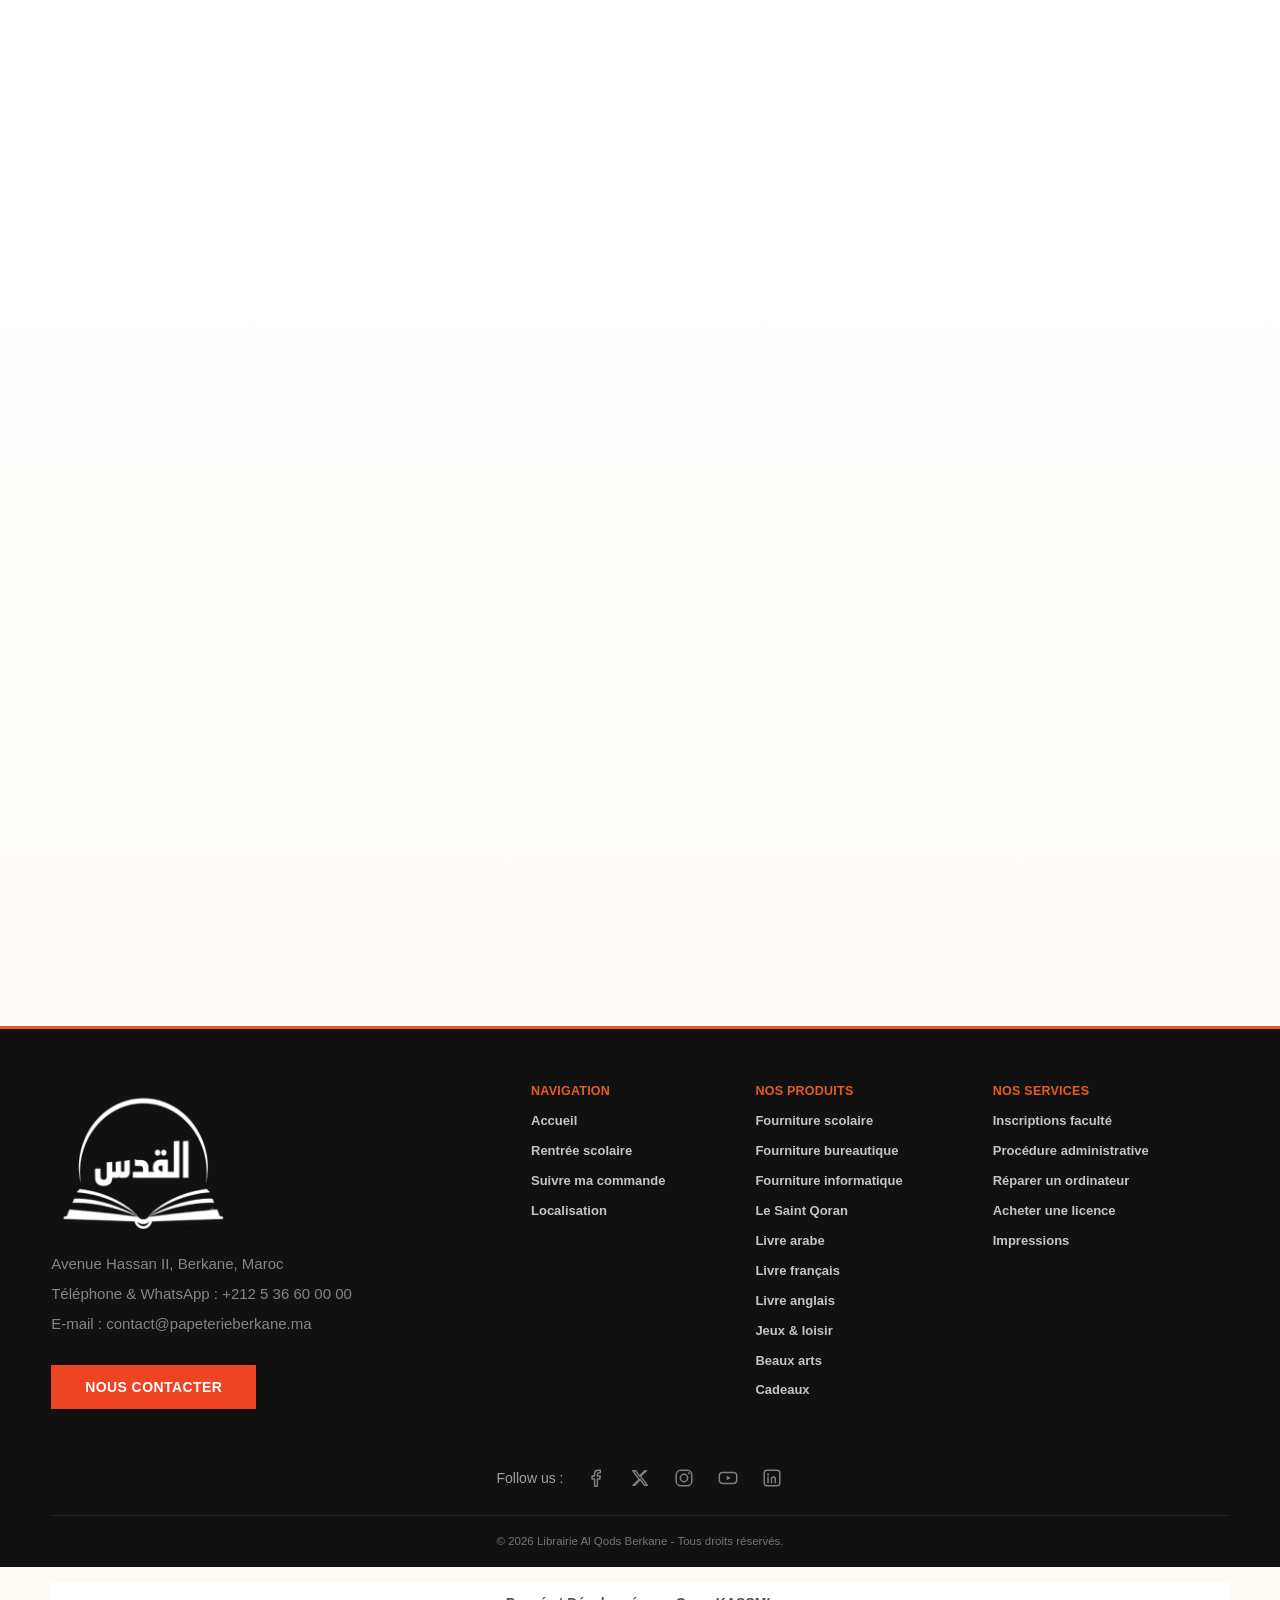
==== commit bf359fd5: "version communcable" ====
--- a/web-app/index.html
+++ b/web-app/index.html
@@ -1,6 +1,20 @@
 <!DOCTYPE html>
 <html lang="fr" class="scroll-smooth">
 <head>
+<script id="language-refresh-prepaint">
+(function(){
+  try {
+    if (sessionStorage.getItem('elqods_language_reload') === '1') {
+      document.documentElement.classList.add('language-refresh-pending');
+    }
+  } catch (error) {}
+})();
+</script>
+<style id="language-refresh-prepaint-style">
+html.language-refresh-pending body { visibility: hidden !important; }
+html.language-refresh-pending #splash-screen { display: none !important; visibility: hidden !important; opacity: 0 !important; }
+</style>
+
     <meta charset="UTF-8">
     <meta name="viewport" content="width=device-width, initial-scale=1.0">
     <title>Librairie & Papeterie El Qods — Berkane</title>
@@ -11,6 +25,12 @@
                 document.documentElement.dir = 'rtl';
             }
         } catch (e) {}
+        try {
+            if (sessionStorage.getItem('elq_skip_splash_once') === '1') {
+                sessionStorage.removeItem('elq_skip_splash_once');
+                document.documentElement.classList.add('skip-splash-once');
+            }
+        } catch (e) {}
     </script>
 
     <script src="https://cdn.tailwindcss.com"></script>
@@ -18,7 +38,7 @@
     <script src="https://cdn.jsdelivr.net/npm/qrcode@1.5.3/build/qrcode.min.js"></script>
     <script src="https://cdn.jsdelivr.net/npm/jspdf@2.5.1/dist/jspdf.umd.min.js"></script>
     <link href="https://fonts.googleapis.com.rproxy.goskope.com/css2?family=Noto+Naskh+Arabic:wght@400;500&family=Inter:wght@300;400;500;600;700;800;900&family=Plus+Jakarta+Sans:wght@300;400;500;600;700;800&display=swap" rel="stylesheet">
-    <link rel="stylesheet" href="styles.css?v=cancel-popup-ar-v14">
+    <link rel="stylesheet" href="styles.css?v=services-footer-layout-v16">
     <style>
         body { font-family: 'Plus Jakarta Sans', sans-serif; }
         .font-header { font-family: 'Inter', sans-serif; }
@@ -1124,10 +1144,497 @@
             unicode-bidi: isolate !important;
         }
 </style>
+<style id="three-supply-ranges-client">.supply-config-options-three{grid-template-columns:repeat(3,minmax(0,1fr))!important}@media(max-width:640px){.supply-config-options-three{grid-template-columns:1fr!important}}</style>
+<style id="supply-range-difference-chip-style">
+.supply-config-options-three label span{display:flex!important;align-items:center!important;gap:7px!important;flex-wrap:wrap!important}
+.supply-range-difference-chip{display:inline-flex!important;align-items:center!important;justify-content:center!important;min-height:20px!important;padding:2px 7px!important;border-radius:999px!important;background:#e9f8f1!important;color:#008b63!important;font-size:10px!important;font-weight:900!important;line-height:1!important;white-space:nowrap!important}
+</style>
+<style id="footer-emergency-fix">
+/* Footer final verrouille : fond noir, groupes espaces, sous-colonnes compactes. */
+.site-footer-full.elq-footer{
+  display:block!important; position:relative!important; box-sizing:border-box!important;
+  width:100vw!important; max-width:100vw!important;
+  margin:0 calc(50% - 50vw)!important; padding:0!important;
+  background:#111!important; color:#858585!important; overflow:visible!important;
+  border:0!important; border-top:3px solid #E75C25!important; text-align:left!important;
+}
+.site-footer-full.elq-footer .elq-footer-shell{
+  box-sizing:border-box!important; width:min(1280px,calc(100vw - 96px))!important;
+  max-width:none!important; margin:0 auto!important; padding:56px 0 26px!important;
+}
+.site-footer-full.elq-footer .elq-footer-main{
+  box-sizing:border-box!important; width:100%!important; margin:0!important; padding:0 0 30px!important;
+  background:transparent!important; color:#858585!important;
+  display:grid!important; grid-template-columns:240px minmax(0,1fr)!important;
+  column-gap:40px!important; align-items:start!important;
+}
+.site-footer-full.elq-footer .elq-footer-brand{
+  min-width:0!important; display:flex!important; flex-direction:column!important;
+  align-items:flex-start!important; gap:14px!important; text-align:left!important;
+}
+.site-footer-full.elq-footer .elq-footer-logo{
+  display:block!important; width:auto!important; height:110px!important;
+  max-width:150px!important; margin:0 0 4px -8px!important; object-fit:contain!important;
+  object-position:left center!important;
+  filter:grayscale(1) brightness(2.2)!important;
+}
+.site-footer-full.elq-footer .elq-footer-contact{
+  display:flex!important; flex-direction:column!important; gap:6px!important;
+  margin:0!important; color:#a3a09d!important; font-size:12.5px!important;
+  line-height:1.5!important; text-align:left!important;
+}
+.site-footer-full.elq-footer .elq-footer-contact-btn{
+  display:inline-block!important; margin-top:8px!important; padding:12px 22px!important;
+  border:0!important; border-radius:12px!important; background:#E75C25!important;
+  color:#fff!important; font-size:11.5px!important; font-weight:800!important;
+  letter-spacing:.03em!important; text-transform:uppercase!important; text-decoration:none!important;
+  cursor:pointer!important; transition:background .15s!important;
+}
+.site-footer-full.elq-footer .elq-footer-contact-btn:hover{background:#CE4E1D!important}
+.site-footer-full.elq-footer .elq-footer-columns{
+  display:grid!important; grid-template-columns:repeat(3,minmax(0,max-content))!important;
+  justify-content:start!important; align-items:start!important;
+  column-gap:90px!important; row-gap:28px!important; width:100%!important; min-width:0!important; margin:0!important;
+}
+.site-footer-full.elq-footer .elq-footer-column{
+  min-width:0!important; display:flex!important; flex-direction:column!important;
+  align-items:flex-start!important; text-align:left!important;transform: translateX(-80px)!important
+}
+.site-footer-full.elq-footer .elq-footer-column h3{
+  display:block!important; width:auto!important; margin:0 0 16px!important;
+  padding:0!important; border:0!important;
+  background:transparent!important; color:#E75C25!important;
+  font-size:12.5px!important; font-weight:900!important; line-height:1!important;
+  text-align:left!important; text-transform:uppercase!important; letter-spacing:.02em!important;
+  white-space:nowrap!important;
+}
+.site-footer-full.elq-footer .elq-footer-links{
+  display:flex!important; flex-direction:column!important; align-items:flex-start!important;
+  gap:13px!important; width:100%!important; margin:0!important;
+}
+.site-footer-full.elq-footer .elq-footer-column button{
+  display:block!important; width:auto!important; max-width:100%!important;
+  margin:0!important; padding:0!important; border:0!important;
+  background:transparent!important; color:#c7c4c1!important;
+  font-size:13px!important; font-weight:600!important; line-height:1.3!important;
+  text-align:left!important; text-transform:none!important; white-space:nowrap!important;
+  cursor:pointer!important; transition:color .15s!important;
+}
+.site-footer-full.elq-footer .elq-footer-column button:hover{color:#E75C25!important}
+.site-footer-full.elq-footer .elq-footer-social{
+  display:flex!important; align-items:center!important; justify-content:flex-start!important;
+  gap:22px!important; width:100%!important; margin:0!important;
+  padding:22px 0 0!important; border-top:1px solid #232323!important;
+  color:#a3a09d!important; font-size:14px!important; text-align:left!important;
+}
+.site-footer-full.elq-footer .elq-footer-social span{color:#a3a09d!important}
+.site-footer-full.elq-footer .elq-footer-social a{
+  display:inline-flex!important; align-items:center!important; justify-content:center!important;
+  width:22px!important; height:22px!important; color:#82807d!important; transition:color .15s!important;
+}
+.site-footer-full.elq-footer .elq-footer-social a svg{
+  width:100%!important; height:100%!important; fill:none!important; stroke:currentColor!important;
+  stroke-width:1.6!important; stroke-linecap:round!important; stroke-linejoin:round!important;
+}
+.site-footer-full.elq-footer .elq-footer-social a:hover{color:#E75C25!important}
+.site-footer-full.elq-footer .elq-footer-copyright{
+  display:flex!important; align-items:center!important; justify-content:center!important;
+  position:static!important; inset:auto!important; transform:none!important;
+  box-sizing:border-box!important; width:100%!important; max-width:none!important;
+  min-height:0!important; margin:0!important; padding:18px 20px!important;
+  border:0!important; border-top:1px solid #262626!important; background:#111!important; color:#78766f!important;
+  box-shadow:none!important; clip-path:none!important;
+  font-size:11.5px!important; line-height:1.3!important; text-align:center!important;
+  text-indent:0!important; white-space:normal!important;
+}
+.elq-footer-credit{
+  display:flex!important; align-items:center!important; justify-content:center!important;
+  box-sizing:border-box!important; width:100vw!important; max-width:100vw!important;
+  margin:0 calc(50% - 50vw)!important; padding:14px 20px!important;
+  background:#fff!important; color:#78716c!important; font-size:11px!important;
+  font-weight:600!important; text-align:center!important;
+}
+
+/* ---- Version arabe (RTL) ---- */
+html[dir="rtl"] .site-footer-full.elq-footer{text-align:right!important}
+html[dir="rtl"] .site-footer-full.elq-footer .elq-footer-main{direction:rtl!important}
+html[dir="rtl"] .site-footer-full.elq-footer .elq-footer-brand{align-items:flex-end!important;text-align:right!important;}
+html[dir="rtl"] .site-footer-full.elq-footer .elq-footer-logo{margin:0 -8px 4px 0!important;object-position:right center!important; transform: translateX(130px)!important}
+html[dir="rtl"] .site-footer-full.elq-footer .elq-footer-contact{align-items:flex-end!important;text-align:right!important;transform: translateX(-80px)!important}
+html[dir="rtl"] .site-footer-full.elq-footer .elq-footer-contact span{text-align:right!important;direction:rtl!important;transform: translateX(80px)!important}
+html[dir="rtl"] .site-footer-full.elq-footer .elq-footer-columns{direction:rtl!important;justify-content:start!important;transform: translateX(-100px)!important}
+html[dir="rtl"] .site-footer-full.elq-footer .elq-footer-column{align-items:flex-end!important;text-align:right!important;transform: translateX(-100px)!important}
+html[dir="rtl"] .site-footer-full.elq-footer .elq-footer-column h3{text-align:right!important;width:100%!important}
+html[dir="rtl"] .site-footer-full.elq-footer .elq-footer-links{align-items:flex-end!important;width:100%!important}
+html[dir="rtl"] .site-footer-full.elq-footer .elq-footer-column button{text-align:right!important;width:100%!important}
+html[dir="rtl"] .site-footer-full.elq-footer .elq-footer-social{justify-content:flex-end!important;text-align:right!important}
+html[dir="rtl"] .elq-footer-credit{direction:rtl!important}
+
+@media(max-width:1024px){
+  .site-footer-full.elq-footer .elq-footer-main{grid-template-columns:1fr!important;row-gap:36px!important}
+  .site-footer-full.elq-footer .elq-footer-columns{grid-template-columns:repeat(3,minmax(0,1fr))!important;column-gap:32px!important}
+}
+@media(max-width:640px){
+  .site-footer-full.elq-footer .elq-footer-columns{grid-template-columns:1fr!important;row-gap:28px!important}
+  .site-footer-full.elq-footer .elq-footer-column button{white-space:normal!important}
+}
+
+
+@media(max-width:1024px){
+ .site-footer-full.elq-footer .elq-footer-main{flex-wrap:wrap!important; row-gap:36px!important}
+ .site-footer-full.elq-footer .elq-footer-columns{gap:28px 48px!important}
+}
+@media(max-width:700px){
+ .site-footer-full.elq-footer .elq-footer-shell{width:calc(100vw - 32px)!important; padding:40px 0 20px!important}
+ .site-footer-full.elq-footer .elq-footer-logo{height:90px!important}
+ .site-footer-full.elq-footer .elq-footer-main{flex-direction:column!important; gap:32px!important}
+ .site-footer-full.elq-footer .elq-footer-columns{flex-direction:column!important; gap:26px!important}
+}
+</style>
+
+<style id="footer-final-adjustments-v6">
+/* Footer final : alignements FR/AR, colonnes, social et bouton */
+@media (min-width: 901px){
+  html[dir="ltr"] .site-footer-full.elq-footer .elq-footer-columns{transform:translateX(72px)!important;}
+  html[dir="rtl"] .site-footer-full.elq-footer .elq-footer-columns{transform:translateX(-72px)!important;}
+}
+html[dir="ltr"] .site-footer-full.elq-footer .elq-footer-contact-btn{border-radius:0!important}
+html[dir="rtl"] .site-footer-full.elq-footer .elq-footer-contact-btn{border-radius:0!important;transform: translateX(95px)!important}
+.site-footer-full.elq-footer .elq-footer-social{
+  width:100%!important;max-width:none!important;margin:28px auto 0!important;padding:0!important;
+  display:flex!important;justify-content:center!important;align-items:center!important;text-align:center!important;
+  border-top:0!important;border-bottom:0!important;box-shadow:none!important;
+}
+.site-footer-full.elq-footer .elq-footer-social:before,
+.site-footer-full.elq-footer .elq-footer-social:after{content:none!important;display:none!important;}
+html[dir="ltr"] .site-footer-full.elq-footer .elq-footer-brand,
+html[dir="ltr"] .site-footer-full.elq-footer .elq-footer-contact{align-items:flex-end!important;text-align:right!important;}
+html[dir="ltr"] .site-footer-full.elq-footer .elq-footer-contact span{width:100%!important;text-align:right!important;}
+html[dir="rtl"] .site-footer-full.elq-footer .elq-footer-brand,
+html[dir="rtl"] .site-footer-full.elq-footer .elq-footer-contact{align-items:flex-start!important;text-align:left!important;}
+html[dir="rtl"] .site-footer-full.elq-footer .elq-footer-contact span{width:100%!important;text-align:left!important;direction:rtl!important;}
+.site-footer-full.elq-footer .elq-footer-logo{align-self:center!important;margin-left:auto!important;margin-right:auto!important;object-position:center!important;}
+html[dir="rtl"] .site-footer-full.elq-footer .elq-footer-columns{direction:rtl!important;}
+html[dir="rtl"] .site-footer-full.elq-footer .elq-footer-column{align-items:flex-start!important;text-align:left!important;}
+html[dir="rtl"] .site-footer-full.elq-footer .elq-footer-column h3,
+html[dir="rtl"] .site-footer-full.elq-footer .elq-footer-links,
+html[dir="rtl"] .site-footer-full.elq-footer .elq-footer-column button{align-items:flex-start!important;text-align:left!important;}
+</style>
+<style id="footer-language-alignment-fix">
+/* Footer: placement adapte a la langue sur desktop. */
+@media (min-width: 901px) {
+  html:not([dir="rtl"]) .site-footer-full.elq-footer .elq-footer-columns {
+    justify-content: end !important;
+  }
+
+  html[dir="rtl"] .site-footer-full.elq-footer .elq-footer-columns {
+    justify-content: start !important;
+    direction: rtl !important;
+  }
+
+  html[dir="rtl"] .site-footer-full.elq-footer .elq-footer-column,
+  html[dir="rtl"] .site-footer-full.elq-footer .elq-footer-column h3,
+  html[dir="rtl"] .site-footer-full.elq-footer .elq-footer-column button {
+    align-items: flex-end !important;
+    text-align: right !important;
+  }
+
+  html[dir="rtl"] .site-footer-full.elq-footer .elq-footer-links {
+    align-items: flex-end !important;
+  }
+}
+
+/* En arabe, le libelle et les icones des reseaux sociaux restent centres. */
+html[dir="rtl"] .site-footer-full.elq-footer .elq-footer-social {
+  width: 100% !important;
+  justify-content: center !important;
+  text-align: center !important;
+  direction: rtl !important;
+}
+</style>
+
+
+<style id="elq-footer-brand-reference-v2">
+/* Correctif final du bloc logo / coordonnées / contact. */
+.site-footer-full.elq-footer .elq-footer-brand{
+  box-sizing:border-box!important;
+  width:max-content!important;
+  min-width:340px!important;
+  max-width:none!important;
+  display:flex!important;
+  flex-direction:column!important;
+  align-items:flex-start!important;
+  gap:0!important;
+  text-align:left!important;
+  direction:ltr!important;
+}
+.site-footer-full.elq-footer .elq-footer-logo{
+  display:block!important;
+  width:180px!important;
+  max-width:180px!important;
+  height:145px!important;
+  margin:0 0 24px 0!important;
+  object-fit:contain!important;
+  object-position:left center!important;
+  align-self:flex-start!important;
+  filter:none!important;
+}
+.site-footer-full.elq-footer .elq-footer-contact{
+  width:max-content!important;
+  max-width:none!important;
+  display:flex!important;
+  flex-direction:column!important;
+  align-items:flex-start!important;
+  gap:0!important;
+  margin:0!important;
+  color:#858585!important;
+  font-family:Arial,Helvetica,sans-serif!important;
+  font-size:15px!important;
+  font-style:normal!important;
+  font-weight:400!important;
+  line-height:1.35!important;
+  text-align:left!important;
+  direction:ltr!important;
+}
+.site-footer-full.elq-footer .elq-footer-contact>span{
+  display:block!important;
+  width:max-content!important;
+  max-width:none!important;
+  min-height:30px!important;
+  color:#858585!important;
+  font:inherit!important;
+  font-weight:400!important;
+  text-align:left!important;
+  white-space:nowrap!important;
+  overflow:visible!important;
+  text-overflow:clip!important;
+}
+.site-footer-full.elq-footer .elq-footer-contact [data-contact-address],
+.site-footer-full.elq-footer .elq-footer-contact [data-contact-phone],
+.site-footer-full.elq-footer .elq-footer-contact [data-contact-email]{
+  display:inline!important;
+  width:auto!important;
+  max-width:none!important;
+  color:inherit!important;
+  font:inherit!important;
+  font-weight:400!important;
+  white-space:nowrap!important;
+}
+
+.site-footer-full.elq-footer .elq-footer-contact-btn{
+  width:205px!important;
+  min-width:205px!important;
+  height:44px!important;
+  min-height:44px!important;
+  margin:21px 0 0 0!important;
+  padding:0 18px!important;
+  display:inline-flex!important;
+  align-items:center!important;
+  justify-content:center!important;
+  align-self:flex-start!important;
+  border:0!important;
+  border-radius:0!important;
+  background:#ef4423!important;
+  color:#fff!important;
+  font-size:14px!important;
+  font-weight:900!important;
+  line-height:1!important;
+  text-align:center!important;
+  text-transform:uppercase!important;
+}
+/* En arabe uniquement : bord droit commun pour le logo, les coordonnees et le bouton. */
+html[dir="rtl"] .site-footer-full.elq-footer .elq-footer-brand{
+  align-items:flex-end!important;
+  text-align:right!important;
+  direction:rtl!important;
+}
+html[dir="rtl"] .site-footer-full.elq-footer .elq-footer-logo{
+  align-self:flex-end!important;
+  margin:0 0 24px 0!important;
+  object-position:right center!important;
+}
+html[dir="rtl"] .site-footer-full.elq-footer .elq-footer-contact{
+  align-items:flex-end!important;
+  text-align:right!important;
+  direction:rtl!important;
+}
+html[dir="rtl"] .site-footer-full.elq-footer .elq-footer-contact>span{
+  align-self:flex-end!important;
+  text-align:right!important;
+  direction:rtl!important;
+}
+
+html[dir="rtl"] .site-footer-full.elq-footer .elq-footer-contact-btn{
+  align-self:flex-end!important;
+  margin:21px 0 0 0!important;
+  direction:rtl!important;
+  text-transform:none!important;
+}
+@media(max-width:700px){
+  .site-footer-full.elq-footer .elq-footer-brand{min-width:0!important;max-width:100%!important}
+  .site-footer-full.elq-footer .elq-footer-contact{max-width:100%!important;overflow-x:auto!important}
+}
+</style>
+
+<style id="personal-step3-arabic-photo-layout">
+/* Etape 3 - liste personnalisee arabe : positions conformes a la maquette fournie. */
+html[dir="rtl"] #personal-supplies-view {
+  position: relative !important;
+}
+html[dir="rtl"] #personal-supplies-view .personal-supplies-head {
+  width: 100% !important;
+  margin: 0 !important;
+  position: relative !important;
+  padding-left: 118px !important;
+}
+html[dir="rtl"] #personal-supplies-view .personal-supplies-skip-top {
+  position: absolute !important;
+  left: 0 !important;
+  right: auto !important;
+  top: 50% !important;
+  transform: translateY(-50%) !important;
+  margin: 0 !important;
+  justify-self: auto !important;
+  direction: rtl !important;
+}
+html[dir="rtl"] #personal-supplies-view .personal-supply-section,
+html[dir="rtl"] #personal-supplies-view .personal-supplies-actions {
+  width: 100% !important;
+  max-width: none !important;
+  margin-left: 0 !important;
+  margin-right: 0 !important;
+}
+html[dir="rtl"] #personal-supplies-view .personal-supplies-actions {
+  display: flex !important;
+  justify-content: flex-start !important;
+  direction: ltr !important;
+  margin-top: 17px !important;
+}
+html[dir="rtl"] #personal-supplies-view #personal-supplies-continue {
+  margin: 0 !important;
+  transform: none !important;
+  direction: rtl !important;
+}
+@media (max-width: 700px) {
+  html[dir="rtl"] #personal-supplies-view .personal-supplies-head {
+    padding-left: 0 !important;
+  }
+  html[dir="rtl"] #personal-supplies-view .personal-supplies-skip-top {
+    position: static !important;
+    transform: none !important;
+    grid-column: 1 / -1 !important;
+    justify-self: start !important;
+    margin-top: 10px !important;
+  }
+  html[dir="rtl"] #personal-supplies-view #personal-supplies-continue {
+    width: auto !important;
+  }
+}
+</style>
+
+<style id="personal-step3-skip-absolute-left-fix">
+html[dir="rtl"] #personal-supplies-view{position:relative!important}
+html[dir="rtl"] #personal-supplies-view .personal-supplies-head{position:static!important;padding-left:0!important}
+html[dir="rtl"] #personal-supplies-view #personal-supplies-skip{position:absolute!important;left:0!important;right:auto!important;top:0!important;transform:none!important;margin:0!important;z-index:5!important}
+@media(max-width:700px){html[dir="rtl"] #personal-supplies-view .personal-supplies-head{position:relative!important}html[dir="rtl"] #personal-supplies-view #personal-supplies-skip{position:static!important;grid-column:1/-1!important;justify-self:start!important;margin-top:10px!important}}
+</style>
+
+<style id="personal-step3-final-exact-layout-v2">
+/* Correctif final exact - Etape 3 liste personnalisee. */
+@media (min-width: 701px) {
+  /* AR : garder la zone de l'etape comme repere de positionnement. */
+  html[dir="rtl"] #personal-supplies-view {
+    position: relative !important;
+  }
+
+  /* AR : le bouton skip reste au bord gauche global, comme sur la capture. */
+  html[dir="rtl"] #personal-supplies-view #personal-supplies-skip,
+  html[dir="rtl"] #personal-supplies-view .personal-supplies-skip-top {
+    position: absolute !important;
+    left: 0 !important;
+    right: auto !important;
+    top: 25px !important;
+    transform: none !important;
+    margin: 0 !important;
+    z-index: 20 !important;
+    direction: rtl !important;
+  }
+
+  /* AR : espace vertical entre titre/sous-titre et widget fournitures. */
+  html[dir="rtl"] #personal-supplies-view .personal-supplies-head {
+    position: static !important;
+    padding-left: 124px !important;
+    margin-bottom: 24px !important;
+  }
+
+  /* AR : le widget reste pleine largeur, comme sur la capture. */
+  html[dir="rtl"] #personal-supplies-view .personal-supply-section,
+  html[dir="rtl"] #personal-supplies-view .personal-supplies-actions {
+    width: 100% !important;
+    max-width: none !important;
+    margin-left: 0 !important;
+    margin-right: 0 !important;
+  }
+
+  /* FR : largeur identique au widget, bouton colle au bord droit du widget. */
+  html:not([dir="rtl"]) #personal-supplies-view .personal-supplies-actions,
+  html[dir="ltr"] #personal-supplies-view .personal-supplies-actions {
+    width: min(100%, 590px) !important;
+    max-width: 590px !important;
+    margin-left: auto !important;
+    margin-right: auto !important;
+    display: flex !important;
+    justify-content: flex-end !important;
+    align-items: center !important;
+    direction: ltr !important;
+  }
+  html:not([dir="rtl"]) #personal-supplies-view #personal-supplies-continue,
+  html[dir="ltr"] #personal-supplies-view #personal-supplies-continue {
+    margin-left: auto !important;
+    margin-right: 0 !important;
+  }
+}
+
+@media (max-width: 700px) {
+  html[dir="rtl"] #personal-supplies-view #personal-supplies-skip,
+  html[dir="rtl"] #personal-supplies-view .personal-supplies-skip-top {
+    position: static !important;
+    transform: none !important;
+    grid-column: 1 / -1 !important;
+    justify-self: start !important;
+    margin-top: 10px !important;
+  }
+}
+</style>
+
+<style id="personal-step3-continue-right-like-subtotal">
+/* Etape 3 - liste personnalisee : bouton Continuer aligne a droite sous le sous-total. */
+@media (min-width: 701px) {
+  html:not([dir="rtl"]) #personal-supplies-view .personal-supplies-actions,
+  html[dir="ltr"] #personal-supplies-view .personal-supplies-actions {
+    width: 100% !important;
+    max-width: none !important;
+    margin: 22px 0 0 0 !important;
+    padding: 0 12px 0 0 !important;
+    display: flex !important;
+    justify-content: flex-end !important;
+    align-items: center !important;
+    direction: ltr !important;
+  }
+
+  html:not([dir="rtl"]) #personal-supplies-view #personal-supplies-continue,
+  html[dir="ltr"] #personal-supplies-view #personal-supplies-continue {
+    margin-left: auto !important;
+    margin-right: 0 !important;
+    transform: none !important;
+  }
+}
+</style>
 </head>
 <body class="bg-white text-gray-900 min-h-screen flex flex-col justify-between antialiased">
 
     <button id="scroll-to-top" onclick="window.scrollTo({top: 0, behavior: 'smooth'})" class="fixed bottom-6 right-6 z-50 bg-[#E75C25] hover:bg-[#CE4E1D] text-white p-3.5 rounded-xl shadow-xl shadow-orange-600/20 transition-all duration-300 transform opacity-0 translate-y-10 pointer-events-none hover:scale-105 flex items-center justify-center">
+
         <svg class="w-5 h-5 stroke-current fill-none stroke-[2.5]" viewBox="0 0 24 24" stroke-linecap="round" stroke-linejoin="round">
             <polyline points="18 15 12 9 6 15"></polyline>
         </svg>
@@ -1139,23 +1646,6 @@
                 <img src="images/splash-animation-2.gif" alt="Animation du logo Al Qods" class="splash-logo">
             </div>
             <h1 class="splash-title">LIBRAIRIE &amp; PAPETERIE <strong>AL QODS</strong></h1>
-        </div>
-        <div class="splash-waves" aria-hidden="true">
-            <svg viewBox="0 0 1440 150" preserveAspectRatio="none">
-                <path fill="#e2a45d" d="M0,42 C90,70 178,22 285,42 C420,68 500,8 660,35 C820,63 930,86 1080,35 C1200,-5 1290,72 1440,47 L1440,150 L0,150 Z"/>
-                <path fill="#f3d5b2" d="M0,52 C120,92 210,38 340,55 C500,75 590,19 760,50 C935,82 1030,58 1160,46 C1280,35 1355,83 1440,66 L1440,150 L0,150 Z"/>
-                <path fill="#f6e4cc" d="M0,69 C145,116 250,53 405,69 C570,88 670,51 830,73 C1000,96 1135,53 1260,67 C1340,77 1394,91 1440,83 L1440,150 L0,150 Z"/>
-                <path fill="#d48627" d="M0,82 C150,144 245,80 405,82 C555,84 620,119 790,93 C980,64 1090,89 1235,94 C1325,97 1385,104 1440,99 L1440,150 L0,150 Z"/>
-            </svg>
-        </div>
-        <div class="splash-category-bar" aria-hidden="true">
-            <span class="splash-category"><svg viewBox="0 0 32 32"><path d="M6 26 25 7m-4-1 5 5M4 28l5-2-3-3-2 5Z"/></svg></span>
-            <span class="splash-category"><svg viewBox="0 0 32 32"><path d="M7 8h18v18H7zM10 4h12v7H10zM10 21h12M10 24h12M22 15h5v5h-5"/></svg></span>
-            <span class="splash-category"><svg viewBox="0 0 32 32"><path d="m5 9 11-4 11 4-11 4L5 9Zm0 6 11 4 11-4M5 21l11 4 11-4"/></svg></span>
-            <span class="splash-category"><svg viewBox="0 0 32 32"><path d="M7 9h18v5H7zm2 5v12m14-12v12M6 20h20M12 4l14-3v5L12 9z"/></svg></span>
-            <span class="splash-category"><svg viewBox="0 0 32 32"><rect x="4" y="7" width="19" height="14" rx="1"/><path d="M10 25h7m-3-4v4M25 9h4v16h-7v-2"/></svg></span>
-            <span class="splash-category"><svg viewBox="0 0 32 32"><path d="M5 13h22v13H5zM8 18h8M18 18h6M9 13V9h5v4M21 13V7h3v6M12 7l2-3 2 3-2 2-2-2Z"/></svg></span>
-            <span class="splash-category"><svg viewBox="0 0 32 32"><path d="M5 5h8v22H5zm14 3h8v19h-8zM8 9h2m-2 4h2m-2 10h2m12-11h2m-2 4h2M13 18h6v9h-6z"/></svg></span>
         </div>
     </div>
     <script>
@@ -1173,12 +1663,35 @@
             <div class="site-logo-link flex items-center cursor-pointer" onclick="window.scrollTo({top:0, behavior:'smooth'})">
                 <img src="images/logo.png" alt="Logo" class="h-11 w-auto object-contain">
             </div>
-            <nav class="hidden md:flex space-x-8 text-[14px] font-medium text-[#E75C25]">
+            <nav class="desktop-main-nav hidden md:flex space-x-8 text-[14px] font-medium text-[#E75C25]">
                 <button data-target="section-accueil" class="nav-tab-btn font-bold">Accueil</button>
                 <button data-target="section-rentree" class="nav-tab-btn font-medium hover:opacity-80">Rentrée scolaire</button>
-                <button data-target="section-autres" class="nav-tab-btn font-medium hover:opacity-80">Autres produits</button>
+                <div class="products-nav-menu"><button type="button" class="products-nav-trigger font-medium" aria-haspopup="true" aria-expanded="false"><span>Nos produits</span><svg viewBox="0 0 20 20" aria-hidden="true"><path d="m5.5 7.5 4.5 4.5 4.5-4.5"/></svg></button><div class="products-mega-menu" role="menu" aria-label="Nos produits"><div class="products-mega-inner"><section class="products-mega-column"><h3>Fournitures diverses</h3><button type="button" data-target="section-autres"><span>Fourniture scolaire</span></button><button type="button" data-target="section-autres"><span>Fourniture bureautique</span></button><button type="button" data-target="section-autres"><span>Fourniture informatique</span></button></section><section class="products-mega-column"><h3>Culture</h3><button type="button" data-target="section-autres"><span>Le Saint Qoran</span></button><button type="button" data-target="section-autres"><span>Livre arabe</span></button><button type="button" data-target="section-autres"><span>Livre français</span></button><button type="button" data-target="section-autres"><span>Livre anglais</span></button><button type="button" data-target="section-autres"><span>Autre</span></button></section><section class="products-mega-column"><h3>Divers</h3><button type="button" data-target="section-autres"><span>Jeux et Loisirs</span></button><button type="button" data-target="section-autres"><span>Beaux Arts</span></button><button type="button" data-target="section-autres"><span>Cadeaux</span></button></section></div></div></div>
                 <button data-target="section-suivi" class="nav-tab-btn font-medium hover:opacity-80">Suivre ma commande</button>
-                <button data-target="section-plan-magasin" class="nav-tab-btn font-medium hover:opacity-80">Plan & Rayons</button>
+                <div class="services-nav-menu">
+                    <button type="button" class="services-nav-trigger font-medium" aria-haspopup="true" aria-expanded="false">
+                        <span>Nos services</span>
+                        <svg viewBox="0 0 20 20" aria-hidden="true"><path d="m5.5 7.5 4.5 4.5 4.5-4.5"/></svg>
+                    </button>
+                    <div class="services-mega-menu" role="menu" aria-label="Nos services">
+                        <div class="services-mega-inner">
+                            <section class="services-mega-column">
+                                <h3>Procédures administratives</h3>
+                                <button type="button" role="menuitem" data-service-category="Procédures administratives" data-service-name="Inscription faculté" data-service-image="inscription_fond.png"><span>Inscription faculté</span><i>›</i></button>
+                                <button type="button" role="menuitem" data-service-category="Procédures administratives" data-service-name="Renouvellement/demande passeport" data-service-image="passport_fond.png"><span>Renouvellement/demande passeport</span><i>›</i></button>
+                            </section>
+                            <section class="services-mega-column">
+                                <h3>Services informatiques</h3>
+                                <button type="button" role="menuitem" data-service-category="Services informatiques" data-service-name="Réparer un ordinateur" data-service-image="ordinateur_fond.png"><span>Réparer un ordinateur</span><i>›</i></button>
+                                <button type="button" role="menuitem" data-service-category="Services informatiques" data-service-name="Acheter une licence" data-service-image="licence_fond.png"><span>Acheter une licence</span><i>›</i></button>
+                            </section>
+                            <section class="services-mega-column">
+                                <h3>Autres services</h3>
+                                <button type="button" role="menuitem" data-service-category="Autres services" data-service-name="Impression" data-service-image="impression_fond.png"><span>Impression</span><i>›</i></button>
+                            </section>
+                        </div>
+                    </div>
+                </div>
             </nav>
             
             <div class="flex items-center space-x-3.5 text-[14px]">
@@ -1208,9 +1721,21 @@
         <nav aria-label="Navigation mobile">
             <button data-target="section-accueil" class="nav-tab-btn font-bold"><span>Accueil</span><b>01</b></button>
             <button data-target="section-rentree" class="nav-tab-btn"><span>Rentrée scolaire</span><b>02</b></button>
-            <button data-target="section-autres" class="nav-tab-btn"><span>Autres produits</span><b>03</b></button>
+            <div class="mobile-products-group"><button type="button" id="mobile-products-toggle" class="mobile-products-toggle" aria-expanded="false"><span>Nos produits</span><b>03</b></button><div id="mobile-products-menu" class="mobile-products-menu" hidden><section><h3>Fournitures diverses</h3><button data-target="section-autres">Fourniture scolaire</button><button data-target="section-autres">Fourniture bureautique</button><button data-target="section-autres">Fourniture informatique</button></section><section><h3>Culture</h3><button data-target="section-autres">Le Saint Qoran</button><button data-target="section-autres">Livre arabe</button><button data-target="section-autres">Livre français</button><button data-target="section-autres">Livre anglais</button><button data-target="section-autres">Autre</button></section><section><h3>Divers</h3><button data-target="section-autres">Jeux et Loisirs</button><button data-target="section-autres">Beaux Arts</button><button data-target="section-autres">Cadeaux</button></section></div></div>
             <button data-target="section-suivi" class="nav-tab-btn"><span>Suivre ma commande</span><b>04</b></button>
-            <button data-target="section-plan-magasin" class="nav-tab-btn"><span>Plan &amp; Rayons</span><b>05</b></button>
+            <div class="mobile-services-group">
+                <button type="button" id="mobile-services-toggle" class="mobile-services-toggle" aria-expanded="false"><span>Nos services</span><b>05</b></button>
+                <div id="mobile-services-list" class="mobile-services-list" hidden>
+                    <h3>Procédures administratives</h3>
+                    <button type="button" data-service-category="Procédures administratives" data-service-name="Inscription faculté" data-service-image="inscription_fond.png">Inscription faculté</button>
+                    <button type="button" data-service-category="Procédures administratives" data-service-name="Renouvellement/demande passeport" data-service-image="passport_fond.png">Renouvellement/demande passeport</button>
+                    <h3>Services informatiques</h3>
+                    <button type="button" data-service-category="Services informatiques" data-service-name="Réparer un ordinateur" data-service-image="ordinateur_fond.png">Réparer un ordinateur</button>
+                    <button type="button" data-service-category="Services informatiques" data-service-name="Acheter une licence" data-service-image="licence_fond.png">Acheter une licence</button>
+                    <h3>Autres services</h3>
+                    <button type="button" data-service-category="Autres services" data-service-name="Impression" data-service-image="impression_fond.png">Impression</button>
+                </div>
+            </div>
             <button type="button" class="mobile-location-link" onclick="switchTab('section-contact-location')"><span>Localisation &amp; horaires</span><b>06</b></button>
         </nav>
     </aside>
@@ -1228,7 +1753,7 @@
                     <div id="home-hero-copy" class="max-w-2xl space-y-5 text-left text-white">
                         <span id="home-hero-location" class="reveal inline-block bg-orange-500/20 text-[#FF844B] border border-orange-500/30 font-bold text-[11px] px-3 py-1 rounded-full uppercase tracking-widest">Berkane, Maroc</span>
                         <h2 id="home-hero-title" class="reveal delay-100 text-4xl sm:text-5xl lg:text-6xl font-extrabold leading-tight text-white">Librairie & Papeterie <br><span class="text-[#E75C25]">El Qods</span></h2>
-                        <p class="reveal delay-200 text-gray-200 text-sm sm:text-base max-w-lg">Commandez vos packs officiels ou déposez la photo de votre liste scolaire en arabe.</p>
+                        <p id="home-hero-description" class="reveal delay-200 text-gray-200 text-sm sm:text-base max-w-lg">Librairie, papeterie et fournitures de bureau : tout ce dont vous avez besoin, tout près de chez vous à Berkane.</p>
                     </div>
                 </div>
                 <button type="button" class="home-mouse-scroll" aria-label="Faire défiler vers le contenu" onclick="document.querySelector('#section-accueil .home-content-start')?.scrollIntoView({behavior:'smooth', block:'start'})">
@@ -1242,8 +1767,29 @@
                 </button>
             </div>
 
-            <div class="home-content-start max-w-7xl mx-auto px-6 md:px-12 pt-20 bg-white text-gray-900 w-full overflow-hidden">
-                <div id="home-category-heading" class="text-left mb-10 space-y-2 reveal">
+            <div id="home-school-list-banner" class="max-w-7xl mx-auto px-6 md:px-12 py-5 md:py-6 bg-white w-full overflow-hidden">
+                <div class="w-full bg-[url('images/image_27be9b.png')] bg-cover bg-center rounded-xl p-6 md:p-8 flex flex-col md:flex-row items-center justify-between gap-6 shadow-xl shadow-stone-900/10 reveal">
+                    <div class="flex items-center gap-5 w-full md:w-auto">
+                        <div class="text-white"><svg class="w-11 h-11 stroke-current fill-none stroke-[1.5]" viewBox="0 0 24 24"><path d="M16 20V7a2 2 0 0 0-2-2H8a2 2 0 0 0-2 2v13" /><rect x="8" y="9" width="8" height="7" rx="1" /><path d="M16 14h2a2 2 0 0 1 2 2v2a2 2 0 0 1-2 2h-2M8 14H6a2 2 0 0 0-2 2v2a2 2 0 0 0 2 2h2" /><path d="M9 5V3a1 1 0 0 1 1-1h4a1 1 0 0 1 1 1v2" /></svg></div>
+                        <div class="school-list-banner-copy text-left space-y-1">
+                            <h3 class="font-header text-xl md:text-[26px] font-black text-white tracking-tight leading-none">
+                                <span class="school-banner-fr">On vous prépare votre liste scolaire ?</span>
+                                <span class="school-banner-ar" lang="ar" dir="rtl">قائمتكم المدرسية جاهزة ومجهزة خصيصاً لكم</span>
+                            </h3>
+                            <p class="text-stone-200 text-xs sm:text-sm font-light leading-relaxed pt-0.5">
+                                <span class="school-banner-fr">Envoyez la liste, choisissez la date de réception et profitez de vos vacances.</span>
+                                <span class="school-banner-ar" lang="ar" dir="rtl">أرسل قائمتك، حدد موعد الاستلام، واستمتع بإجازتك.</span>
+                            </p>
+                        </div>
+                    </div>
+                    <div class="flex-shrink-0 w-full md:w-auto text-right">
+                        <button onclick="switchTab('section-rentree')" class="w-full md:w-auto border border-white/60 hover:border-white text-white hover:bg-white/5 font-medium text-sm px-6 py-3 rounded-lg transition text-center"><span class="school-banner-fr">en savoir plus</span><span class="school-banner-ar" lang="ar" dir="rtl">إكتشف المزيد</span></button>
+                    </div>
+                </div>
+            </div>
+
+            <div class="home-content-start max-w-7xl mx-auto px-6 md:px-12 pt-5 md:pt-6 bg-white text-gray-900 w-full overflow-hidden">
+                <div id="home-category-heading" class="text-left mb-0 space-y-2 reveal">
 
                     <h3 class="text-3xl font-black text-[#E75C25] tracking-tight font-header">Bonjour</h3>
                     <p class="text-base font-black text-[#E75C25] tracking-tight font-header">Choisissez parmi des catégories inspirantes :</p>
@@ -1259,25 +1805,52 @@
                 </div>
             </div>
 
-            <div class="max-w-7xl mx-auto px-6 md:px-12 py-16 bg-white w-full overflow-hidden">
-                <div class="w-full bg-[url('images/image_27be9b.png')] bg-cover bg-center rounded-xl p-6 md:p-8 flex flex-col md:flex-row items-center justify-between gap-6 shadow-xl shadow-stone-900/10 reveal">
-                    <div class="flex items-center gap-5 w-full md:w-auto">
-                        <div class="text-white"><svg class="w-11 h-11 stroke-current fill-none stroke-[1.5]" viewBox="0 0 24 24"><path d="M16 20V7a2 2 0 0 0-2-2H8a2 2 0 0 0-2 2v13" /><rect x="8" y="9" width="8" height="7" rx="1" /><path d="M16 14h2a2 2 0 0 1 2 2v2a2 2 0 0 1-2 2h-2M8 14H6a2 2 0 0 0-2 2v2a2 2 0 0 0 2 2h2" /><path d="M9 5V3a1 1 0 0 1 1-1h4a1 1 0 0 1 1 1v2" /></svg></div>
-                        <div class="school-list-banner-copy text-left space-y-1">
-                            <h3 class="font-header text-xl md:text-[26px] font-black text-white tracking-tight leading-none">
-                                <span class="school-banner-fr">On vous prépare votre liste scolaire ?</span>
-                                <span class="school-banner-ar" lang="ar" dir="rtl">قائمتكم المدرسية جاهزة ومجهزة خصيصاً لكم</span>
-                            </h3>
-                            <p class="text-stone-200 text-xs sm:text-sm font-light leading-relaxed pt-0.5">
-                                <span class="school-banner-fr">Envoyez la liste, choisissez la date de réception et profitez de vos vacances.</span>
-                                <span class="school-banner-ar" lang="ar" dir="rtl">أرسل قائمتك، حدد موعد الاستلام، واستمتع بإجازتك.</span>
-                            </p>
-                        </div>
-                    </div>
-                    <div class="flex-shrink-0 w-full md:w-auto text-right">
-                        <button onclick="switchTab('section-rentree')" class="w-full md:w-auto border border-white/60 hover:border-white text-white hover:bg-white/5 font-medium text-sm px-6 py-3 rounded-lg transition text-center"><span class="school-banner-fr">en savoir plus</span><span class="school-banner-ar" lang="ar" dir="rtl">إكتشف المزيد</span></button>
+
+            <div id="home-essentials" class="max-w-7xl mx-auto px-6 md:px-12 pt-8 md:pt-10 pb-10 md:pb-14 w-full bg-white">
+                <div class="flex items-center justify-between mb-7 md:mb-9 reveal">
+                    <h3 class="text-2xl md:text-3xl font-black text-[#D19A38] tracking-tight font-header">
+                        <span class="school-banner-fr">Les indispensables de l’année scolaire !</span>
+                        <span class="school-banner-ar" lang="ar" dir="rtl">أساسيات الموسم الدراسي !</span>
+                    </h3>
+                    <div class="home-essentials-arrows">
+                        <button type="button" id="essentials-prev" class="home-essentials-arrow" aria-label="Précédent"><svg viewBox="0 0 24 24"><path d="M15 18l-6-6 6-6"/></svg></button>
+                        <button type="button" id="essentials-next" class="home-essentials-arrow" aria-label="Suivant"><svg viewBox="0 0 24 24"><path d="M9 18l6-6-6-6"/></svg></button>
                     </div>
                 </div>
+                <div id="home-essentials-track" class="home-essentials-track">
+                    <!-- Widget 1 -->
+                    <a href="#" onclick="switchTab('section-autres');return false;" class="home-essentials-card reveal delay-100">
+                        <img class="school-banner-fr" src="images/annee_scolaire_fr_1.png" alt="Cahiers de vacances">
+                        <img class="school-banner-ar" lang="ar" dir="rtl" src="images/annee_scolaire_ar_1.png" alt="دفاتر الإجازات">
+                    </a>
+                    <a href="#" onclick="switchTab('section-autres');return false;" class="home-essentials-card reveal delay-200">
+                            <img class="school-banner-fr" src="images/annee_scolaire_fr_2.png" alt="">
+                            <img class="school-banner-ar" lang="ar" dir="rtl" src="images/annee_scolaire_ar_2.png" alt="">
+                    </a>
+                    <a href="#" onclick="switchTab('section-autres');return false;" class="home-essentials-card reveal delay-200">
+                            <img class="school-banner-fr" src="images/annee_scolaire_fr_3.png" alt="">
+                            <img class="school-banner-ar" lang="ar" dir="rtl" src="images/annee_scolaire_ar_3.png" alt="">
+                    </a>
+                    <a href="#" onclick="switchTab('section-autres');return false;" class="home-essentials-card reveal delay-200">
+                            <img class="school-banner-fr" src="images/annee_scolaire_fr_4.png" alt="">
+                            <img class="school-banner-ar" lang="ar" dir="rtl" src="images/annee_scolaire_ar_4.png" alt="">
+                    </a>
+                    <a href="#" onclick="switchTab('section-autres');return false;" class="home-essentials-card reveal delay-200">
+                            <img class="school-banner-fr" src="images/annee_scolaire_fr_4.png" alt="">
+                            <img class="school-banner-ar" lang="ar" dir="rtl" src="images/annee_scolaire_ar_4.png" alt="">
+                    </a>
+                                        <a href="#" onclick="switchTab('section-autres');return false;" class="home-essentials-card reveal delay-200">
+                            <img class="school-banner-fr" src="images/annee_scolaire_fr_5.png" alt="">
+                            <img class="school-banner-ar" lang="ar" dir="rtl" src="images/annee_scolaire_ar_5.png" alt="">
+                    </a>
+                                        <a href="#" onclick="switchTab('section-autres');return false;" class="home-essentials-card reveal delay-200">
+                            <img class="school-banner-fr" src="images/annee_scolaire_fr_6.png" alt="">
+                            <img class="school-banner-ar" lang="ar" dir="rtl" src="images/annee_scolaire_ar_6.png" alt="">
+                    </a>
+                    
+
+                </div>
+                <div id="home-essentials-dots" class="home-essentials-dots"></div>
             </div>
 
 
@@ -1285,7 +1858,7 @@
                 <div class="home-departments-shell">
                     <header class="home-departments-header reveal">
                         <div>
-                            <h3 id="home-departments-title">Nos Grands Rayons</h3>
+                            <h3 id="home-departments-title">Nos GrandsRayons Livre</h3>
                             <span class="home-departments-title-line" aria-hidden="true"></span>
                         </div>
                         <p>Parcourez nos univers thématiques sélectionnés avec soin.</p>
@@ -1329,67 +1902,109 @@
                 <div class="partners-bg-shape partners-bg-shape-top"></div>
                 <div class="partners-bg-shape partners-bg-shape-bottom"></div>
                 <div class="partners-inner mx-auto px-6 md:px-12 relative z-10">
-                    <div id="home-brands-heading" class="mb-7 reveal text-left">
-                        <h3 class="text-2xl md:text-3xl font-black text-[#E75C25] tracking-tight font-header">Nos marques</h3>
+                    <div id="home-brands-heading" class="mb-3 reveal text-left">
+                        <h3 class="text-2xl md:text-3xl font-black text-white tracking-tight font-header">Nos marques</h3>
                     </div>
                     <div class="partners-marquee-wrapper reveal delay-100" aria-label="Logos de nos marques">
                         <div class="partners-marquee-track">
-                            <div class="partner-logo-card"><img src="images/commune_berkane.png" alt="Commune de Berkane"></div>
-                            <div class="partner-logo-card"><img src="images/ministere_education.png" alt="Ministère de l'Éducation"></div>
-                            <div class="partner-logo-card"><img src="images/librairie_nationale.png" alt="Librairie Nationale"></div>
-                            <div class="partner-logo-card"><img src="images/bic.png" alt="BIC"></div>
-                            <div class="partner-logo-card"><img src="images/maped.png" alt="Maped"></div>
-                            <div class="partner-logo-card"><img src="images/logo.png" alt="Librairie El Qods"></div>
-                            <div class="partner-logo-card"><img src="images/commune_berkane.png" alt="Commune de Berkane"></div>
-                            <div class="partner-logo-card"><img src="images/ministere_education.png" alt="Ministère de l'Éducation"></div>
-                            <div class="partner-logo-card"><img src="images/librairie_nationale.png" alt="Librairie Nationale"></div>
-                            <div class="partner-logo-card"><img src="images/bic.png" alt="BIC"></div>
-                            <div class="partner-logo-card"><img src="images/maped.png" alt="Maped"></div>
-                            <div class="partner-logo-card"><img src="images/logo.png" alt="Librairie El Qods"></div>
+                          <div class="partners-marquee-group">
+                            <div class="partner-logo-card"><img loading="eager" fetchpriority="high" decoding="async" src="images/images_marques/canson.png" alt="Canson"></div>
+                            <div class="partner-logo-card"><img loading="eager" fetchpriority="high" decoding="async" src="images/images_marques/casio.png" alt="Casio"></div>
+                            <div class="partner-logo-card"><img loading="eager" fetchpriority="high" decoding="async" src="images/images_marques/librairie_nationale.png" alt="Librairie Nationale"></div>
+                            <div class="partner-logo-card"><img loading="eager" fetchpriority="high" decoding="async" src="images/images_marques/bic.png" alt="BIC"></div>
+                            <div class="partner-logo-card"><img loading="eager" fetchpriority="high" decoding="async" src="images/images_marques/maped.png" alt="Maped"></div>
+                            <div class="partner-logo-card"><img loading="eager" fetchpriority="high" decoding="async" src="images/images_marques/clairefontaine.png" alt="Clairefontaine"></div>
+                            <div class="partner-logo-card"><img loading="eager" fetchpriority="high" decoding="async" src="images/images_marques/eastpak.png" alt="Eastpak"></div>
+                            <div class="partner-logo-card"><img loading="eager" fetchpriority="high" decoding="async" src="images/images_marques/milan.png" alt="Milan"></div>
+                            <div class="partner-logo-card"><img loading="eager" fetchpriority="high" decoding="async" src="images/images_marques/oxford.png" alt="Oxford"></div>
+                          </div>
+                          <div class="partners-marquee-group" aria-hidden="true">
+                            <div class="partner-logo-card"><img loading="eager" fetchpriority="high" decoding="async" src="images/images_marques/canson.png" alt="Canson"></div>
+                            <div class="partner-logo-card"><img loading="eager" fetchpriority="high" decoding="async" src="images/images_marques/casio.png" alt="Casio"></div>
+                            <div class="partner-logo-card"><img loading="eager" fetchpriority="high" decoding="async" src="images/images_marques/librairie_nationale.png" alt="Librairie Nationale"></div>
+                            <div class="partner-logo-card"><img loading="eager" fetchpriority="high" decoding="async" src="images/images_marques/bic.png" alt="BIC"></div>
+                            <div class="partner-logo-card"><img loading="eager" fetchpriority="high" decoding="async" src="images/images_marques/maped.png" alt="Maped"></div>
+                            <div class="partner-logo-card"><img loading="eager" fetchpriority="high" decoding="async" src="images/images_marques/clairefontaine.png" alt="Clairefontaine"></div>
+                            <div class="partner-logo-card"><img loading="eager" fetchpriority="high" decoding="async" src="images/images_marques/eastpak.png" alt="Eastpak"></div>
+                            <div class="partner-logo-card"><img loading="eager" fetchpriority="high" decoding="async" src="images/images_marques/milan.png" alt="Milan"></div>
+                            <div class="partner-logo-card"><img loading="eager" fetchpriority="high" decoding="async" src="images/images_marques/oxford.png" alt="Oxford"></div>
+                          
+                          <div class="partners-marquee-group" aria-hidden="true">
+                            <div class="partner-logo-card"><img loading="eager" fetchpriority="high" decoding="async" src="images/images_marques/canson.png" alt="Canson"></div>
+                            <div class="partner-logo-card"><img loading="eager" fetchpriority="high" decoding="async" src="images/images_marques/casio.png" alt="Casio"></div>
+                            <div class="partner-logo-card"><img loading="eager" fetchpriority="high" decoding="async" src="images/images_marques/librairie_nationale.png" alt="Librairie Nationale"></div>
+                            <div class="partner-logo-card"><img loading="eager" fetchpriority="high" decoding="async" src="images/images_marques/bic.png" alt="BIC"></div>
+                            <div class="partner-logo-card"><img loading="eager" fetchpriority="high" decoding="async" src="images/images_marques/maped.png" alt="Maped"></div>
+                            <div class="partner-logo-card"><img loading="eager" fetchpriority="high" decoding="async" src="images/images_marques/clairefontaine.png" alt="Clairefontaine"></div>
+                            <div class="partner-logo-card"><img loading="eager" fetchpriority="high" decoding="async" src="images/images_marques/eastpak.png" alt="Eastpak"></div>
+                            <div class="partner-logo-card"><img loading="eager" fetchpriority="high" decoding="async" src="images/images_marques/milan.png" alt="Milan"></div>
+                            <div class="partner-logo-card"><img loading="eager" fetchpriority="high" decoding="async" src="images/images_marques/oxford.png" alt="Oxford"></div>
+                          </div>
                         </div>
                     </div>
                 </div>
             </section>
-            <footer class="site-footer-full bg-[#0D0D0D] text-stone-400 border-t border-white/10 w-full pt-16 pb-8 px-6 md:px-12 relative z-20 font-header overflow-hidden">
-                <div class="max-w-7xl mx-auto grid grid-cols-1 md:grid-cols-12 gap-10 md:gap-8 border-b border-white/10 pb-16 items-start">
-                    <div class="md:col-span-4 space-y-5 reveal">
-                        <img src="images/logo.png" class="block mx-auto h-14 w-auto object-contain brightness-0 invert">
-                        <div class="space-y-1 text-sm font-light text-left">
-                            <h4 class="font-bold text-stone-400 tracking-wide text-xs uppercase mb-1">Librairie El Qods</h4>
-                            <p id="info-address" data-contact-address class="leading-relaxed pr-4">Chargement de l'adresse...</p>
-                            <p class="pt-2">T. Fixe : <span id="info-phone" data-contact-phone class="text-stone-400 font-normal">...</span></p>
-                            <p>E-mail : <span id="info-email" data-contact-email class="text-stone-400 font-normal">...</span></p>
-                        </div>
-                        <div class="pt-2 text-left">
-                            <a id="link-whatsapp" data-contact-whatsapp href="#" target="_blank" class="inline-block bg-[#E75C25] hover:bg-[#CE4E1D] text-white text-xs font-bold uppercase px-8 py-4 rounded-lg transition shadow-md">Nous Contacter</a>
-                        </div>
-                    </div>
-                    <div class="md:col-span-3 flex items-center justify-center relative reveal delay-100">
-                        <img src="images/map-maroc.png" class="w-full h-auto object-contain">
-                        <div class="absolute top-[12%] right-[22%] w-10 h-10 flex items-center justify-center">
-                            <div class="absolute w-12 h-12 bg-[#E75C25] rounded-full opacity-30 blur-md"></div>
-                            <div class="absolute w-6 h-6 bg-[#E75C25] rounded-full map-marker-pulse"></div>
-                            <div class="absolute w-2 h-2 bg-[#E75C25] rounded-full shadow shadow-black"></div>
-                        </div>
-                    </div>
-                    <div class="md:col-span-2 flex flex-col space-y-4 md:pl-8 pt-2 reveal delay-200">
-                        <button onclick="switchTab('section-rentree')" class="text-left font-bold text-sm tracking-wider hover:text-[#E75C25] transition uppercase">La Rentrée</button>
-                        <button onclick="switchTab('section-autres')" class="text-left font-bold text-sm tracking-wider hover:text-[#E75C25] transition uppercase">Librairie</button>
-                        <button onclick="switchTab('section-autres')" class="text-left font-bold text-sm tracking-wider hover:text-[#E75C25] transition uppercase">Papeterie</button>
-                    </div>
-                    <div class="md:col-span-3 space-y-5 md:pl-4 reveal delay-300">
-                        <h4 class="text-[11px] font-bold tracking-widest text-stone-400 uppercase text-left">PÔLE DE SERVICES EN LIGNE</h4>
-                        <div class="flex flex-col space-y-3.5 text-xs font-bold text-stone-400 uppercase">
-                            <button onclick="switchTab('section-rentree')" class="flex items-center gap-3 hover:text-[#E75C25] text-left">Formations & Packs</button>
-                            <button onclick="switchTab('section-suivi')" class="flex items-center gap-3 hover:text-[#E75C25] text-left">Suivre mon Pack</button>
-                            <button onclick="window.open('admin.html', '_blank')" class="flex items-center gap-3 hover:text-[#E75C25] text-left">Accès Gestion</button>
-                        </div>
-                    </div>
+            <footer class="site-footer-full elq-footer">
+    <div class="elq-footer-shell">
+        <div class="elq-footer-main">
+            <div class="elq-footer-brand">
+                <img src="images/logo_noir_blanc.png" class="elq-footer-logo" alt="Librairie Al Qods">
+                <div class="elq-footer-contact">
+                    <span data-contact-address>Avenue Hassan II, Berkane, Maroc</span>
+                    <span>Téléphone &amp; WhatsApp : <span data-contact-phone dir="ltr">+212 5 36 60 00 00</span></span>
+                    <span>E-mail : <span data-contact-email dir="ltr">contact@papeterieberkane.ma</span></span>
                 </div>
-                <div class="max-w-7xl mx-auto pt-6 flex justify-center items-center text-center text-[11px] text-stone-500 font-light gap-2 reveal delay-400">
-                    <p>&copy; 2026 Librairie El Qods Berkane - Tous droits réservés.</p>
-                </div>
-            </footer>
+                <a href="#" data-contact-whatsapp target="_blank" rel="noopener" class="elq-footer-contact-btn">Nous contacter</a>
+            </div>
+            <div class="elq-footer-columns">
+                <section class="elq-footer-column">
+                    <h3>Navigation</h3>
+                    <div class="elq-footer-links">
+                        <button onclick="switchTab('section-accueil')">Accueil</button>
+                        <button onclick="switchTab('section-rentree')">Rentrée scolaire</button>
+                        <button onclick="switchTab('section-suivi')">Suivre ma commande</button>
+                        <button onclick="switchTab('section-contact-location')">Localisation</button>
+                    </div>
+                </section>
+                <section class="elq-footer-column">
+                    <h3>Nos produits</h3>
+                    <div class="elq-footer-links">
+                        <button>Fourniture scolaire</button>
+                        <button>Fourniture bureautique</button>
+                        <button>Fourniture informatique</button>
+                        <button>Le Saint Qoran</button>
+                        <button>Livre arabe</button>
+                        <button>Livre français</button>
+                        <button>Livre anglais</button>
+                        <button>Jeux &amp; loisir</button>
+                        <button>Beaux arts</button>
+                        <button>Cadeaux</button>
+                    </div>
+                </section>
+                <section class="elq-footer-column">
+                    <h3>Nos services</h3>
+                    <div class="elq-footer-links">
+                        <button data-service-category="Procédures administratives" data-service-name="Inscription faculté" data-service-image="inscription_fond.png">Inscriptions faculté</button>
+                        <button data-service-category="Procédures administratives" data-service-name="Renouvellement/demande passeport" data-service-image="passport_fond.png">Procédure administrative</button>
+                        <button data-service-category="Services informatiques" data-service-name="Réparer un ordinateur" data-service-image="ordinateur_fond.png">Réparer un ordinateur</button>
+                        <button data-service-category="Services informatiques" data-service-name="Acheter une licence" data-service-image="licence_fond.png">Acheter une licence</button>
+                        <button data-service-category="Autres services" data-service-name="Impression" data-service-image="impression_fond.png">Impressions</button>
+                    </div>
+                </section>
+            </div>
+        </div>
+        <div class="elq-footer-social">
+            <span>Follow us :</span>
+            <a href="#" data-social="facebook" target="_blank" rel="noopener" aria-label="Facebook" hidden><svg viewBox="0 0 24 24"><path d="M13.5 21v-8h2.7l.4-3.1h-3.1V7.9c0-.9.25-1.5 1.55-1.5H16.7V3.6c-.28-.04-1.24-.12-2.36-.12-2.33 0-3.93 1.42-3.93 4.03v2.37H7.7V13h2.71v8h3.09Z"/></svg></a>
+            <a href="#" data-social="x" target="_blank" rel="noopener" aria-label="X" hidden><svg viewBox="0 0 24 24"><path d="m4 4 7.2 9.6L4.4 20h1.9l6-6.4 4.6 6.4H20l-7.5-10L19 4h-1.9l-5.6 6-4.3-6H4Z"/></svg></a>
+            <a href="#" data-social="instagram" target="_blank" rel="noopener" aria-label="Instagram" hidden><svg viewBox="0 0 24 24"><rect x="3.5" y="3.5" width="17" height="17" rx="5"/><circle cx="12" cy="12" r="4"/><circle cx="17.1" cy="6.9" r="1.1" fill="currentColor" stroke="none"/></svg></a>
+            <a href="#" data-social="youtube" target="_blank" rel="noopener" aria-label="YouTube" hidden><svg viewBox="0 0 24 24"><rect x="2.5" y="6" width="19" height="12" rx="3.5"/><path d="M10.5 9.5v5l4.5-2.5-4.5-2.5Z" fill="currentColor" stroke="none"/></svg></a>
+            <a href="#" data-social="linkedin" target="_blank" rel="noopener" aria-label="LinkedIn" hidden><svg viewBox="0 0 24 24"><rect x="3.5" y="3.5" width="17" height="17" rx="3"/><circle cx="7.7" cy="8.2" r="1.15" fill="currentColor" stroke="none"/><path d="M7.7 11v6.2M11.5 17.2V13c0-1.4.9-2.2 2.1-2.2s2 .8 2 2.2v4.2"/></svg></a>
+        </div>
+    </div>
+    <div class="elq-footer-copyright">© 2026 Librairie Al Qods Berkane - Tous droits réservés.</div>
+</footer>
+<div class="elq-footer-credit">Pensé et Développée par Omar KASSMI.</div>
         </section>
 
         <section id="section-rentree" data-flow-step="1" class="content-section hidden school-order-flow">
@@ -1571,6 +2186,27 @@
         </section>
 
 
+        <section id="section-service-placeholder" class="content-section hidden service-placeholder-page">
+            <div class="service-placeholder-hero"></div>
+            <div class="service-placeholder-shell">
+                <div class="service-placeholder-card reveal">
+                    <nav class="service-placeholder-breadcrumb" aria-label="Fil d’Ariane">
+                        <button type="button" onclick="switchTab('section-accueil')">Nos services</button>
+                        <span>›</span>
+                        <span id="service-placeholder-category">Catégorie</span>
+                        <span>›</span>
+                        <strong id="service-placeholder-name">Service</strong>
+                    </nav>
+                    <div class="service-placeholder-message">
+                        <svg viewBox="0 0 24 24" aria-hidden="true"><path d="M12 8v5m0 3.5h.01M3 12a9 9 0 1 1 18 0 9 9 0 0 1-18 0Z"/></svg>
+                        <h2>Prochainement, on y travaille !</h2>
+                        <p>Promis, ce service sera bientôt disponible directement depuis le site.</p>
+                        <button type="button" onclick="switchTab('section-contact-location')">Nous contacter en attendant</button>
+                    </div>
+                </div>
+            </div>
+        </section>
+
         <section id="section-contact-location" class="content-section hidden contact-location-page">
             <div class="contact-location-shell">
                 <nav class="contact-location-breadcrumb" aria-label="Fil d’Ariane"><button type="button" onclick="switchTab('section-accueil')">Accueil</button><span>›</span><strong>Localisation magasin</strong></nav>
@@ -1579,8 +2215,8 @@
                     <article class="contact-location-details reveal delay-100">
                         <h2>Librairie &amp; Papeterie El Qods</h2>
                         <p data-contact-address>Chargement de l’adresse...</p>
-                        <p>Téléphone &amp; WhatsApp : <a id="contact-page-phone-link" href="#"><span data-contact-phone>...</span></a></p>
-                        <p>E-mail : <a id="contact-page-email-link" href="#"><span data-contact-email>...</span></a></p>
+                        <p>Téléphone &amp; WhatsApp : <a id="contact-page-phone-link" href="#"><span data-contact-phone dir="ltr">...</span></a></p>
+                        <p>E-mail : <a id="contact-page-email-link" href="#"><span data-contact-email dir="ltr">...</span></a></p>
                         <section class="contact-opening-hours" aria-labelledby="contact-hours-title">
                             <h3 id="contact-hours-title">Horaires d’ouverture</h3>
                             <div class="contact-hours-row"><span>Du lundi au vendredi :</span><strong><i id="opening-week-morning">09h30 - 13h00</i><i id="opening-week-afternoon">15h00 - 20h00</i></strong></div>
@@ -1590,46 +2226,67 @@
                     </article>
                 </div>
             </div>
-            <footer class="site-footer-full contact-location-footer bg-[#0D0D0D] text-stone-400 border-t border-white/10 w-full pt-16 pb-8 px-6 md:px-12 relative z-20 font-header overflow-hidden">
-                <div class="max-w-7xl mx-auto grid grid-cols-1 md:grid-cols-12 gap-10 md:gap-8 border-b border-white/10 pb-16 items-start">
-                    <div class="md:col-span-4 space-y-5 reveal">
-                        <img src="images/logo.png" class="block mx-auto h-14 w-auto object-contain brightness-0 invert">
-                        <div class="space-y-1 text-sm font-light text-left">
-                            <h4 class="font-bold text-stone-400 tracking-wide text-xs uppercase mb-1">Librairie El Qods</h4>
-                            <p data-contact-address class="leading-relaxed pr-4">Chargement de l'adresse...</p>
-                            <p class="pt-2">T. Fixe : <span data-contact-phone class="text-stone-400 font-normal">...</span></p>
-                            <p>E-mail : <span data-contact-email class="text-stone-400 font-normal">...</span></p>
-                        </div>
-                        <div class="pt-2 text-left">
-                            <a data-contact-whatsapp href="#" target="_blank" class="inline-block bg-[#E75C25] hover:bg-[#CE4E1D] text-white text-xs font-bold uppercase px-8 py-4 rounded-lg transition shadow-md">Nous Contacter</a>
-                        </div>
-                    </div>
-                    <div class="md:col-span-3 flex items-center justify-center relative reveal delay-100">
-                        <img src="images/map-maroc.png" class="w-full h-auto object-contain">
-                        <div class="absolute top-[12%] right-[22%] w-10 h-10 flex items-center justify-center">
-                            <div class="absolute w-12 h-12 bg-[#E75C25] rounded-full opacity-30 blur-md"></div>
-                            <div class="absolute w-6 h-6 bg-[#E75C25] rounded-full map-marker-pulse"></div>
-                            <div class="absolute w-2 h-2 bg-[#E75C25] rounded-full shadow shadow-black"></div>
-                        </div>
-                    </div>
-                    <div class="md:col-span-2 flex flex-col space-y-4 md:pl-8 pt-2 reveal delay-200">
-                        <button onclick="switchTab('section-rentree')" class="text-left font-bold text-sm tracking-wider hover:text-[#E75C25] transition uppercase">La Rentrée</button>
-                        <button onclick="switchTab('section-autres')" class="text-left font-bold text-sm tracking-wider hover:text-[#E75C25] transition uppercase">Librairie</button>
-                        <button onclick="switchTab('section-autres')" class="text-left font-bold text-sm tracking-wider hover:text-[#E75C25] transition uppercase">Papeterie</button>
-                    </div>
-                    <div class="md:col-span-3 space-y-5 md:pl-4 reveal delay-300">
-                        <h4 class="text-[11px] font-bold tracking-widest text-stone-400 uppercase text-left">PÔLE DE SERVICES EN LIGNE</h4>
-                        <div class="flex flex-col space-y-3.5 text-xs font-bold text-stone-400 uppercase">
-                            <button onclick="switchTab('section-rentree')" class="flex items-center gap-3 hover:text-[#E75C25] text-left">Formations & Packs</button>
-                            <button onclick="switchTab('section-suivi')" class="flex items-center gap-3 hover:text-[#E75C25] text-left">Suivre mon Pack</button>
-                            <button onclick="window.open('admin.html', '_blank')" class="flex items-center gap-3 hover:text-[#E75C25] text-left">Accès Gestion</button>
-                        </div>
-                    </div>
+            <footer class="site-footer-full elq-footer">
+    <div class="elq-footer-shell">
+        <div class="elq-footer-main">
+            <div class="elq-footer-brand">
+                <img src="images/logo_noir_blanc.png" class="elq-footer-logo" alt="Librairie Al Qods">
+                <div class="elq-footer-contact">
+                    <span data-contact-address>Avenue Hassan II, Berkane, Maroc</span>
+                    <span>Téléphone &amp; WhatsApp : <span data-contact-phone dir="ltr">+212 5 36 60 00 00</span></span>
+                    <span>E-mail : <span data-contact-email dir="ltr">contact@papeterieberkane.ma</span></span>
                 </div>
-                <div class="max-w-7xl mx-auto pt-6 flex justify-center items-center text-center text-[11px] text-stone-500 font-light gap-2 reveal delay-400">
-                    <p>&copy; 2026 Librairie El Qods Berkane - Tous droits réservés.</p>
-                </div>
-            </footer>
+                <a href="#" data-contact-whatsapp target="_blank" rel="noopener" class="elq-footer-contact-btn">Nous contacter</a>
+            </div>
+            <div class="elq-footer-columns">
+                <section class="elq-footer-column">
+                    <h3>Navigation</h3>
+                    <div class="elq-footer-links">
+                        <button onclick="switchTab('section-accueil')">Accueil</button>
+                        <button onclick="switchTab('section-rentree')">Rentrée scolaire</button>
+                        <button onclick="switchTab('section-suivi')">Suivre ma commande</button>
+                        <button onclick="switchTab('section-contact-location')">Localisation</button>
+                    </div>
+                </section>
+                <section class="elq-footer-column">
+                    <h3>Nos produits</h3>
+                    <div class="elq-footer-links">
+                        <button>Fourniture scolaire</button>
+                        <button>Fourniture bureautique</button>
+                        <button>Fourniture informatique</button>
+                        <button>Le Saint Qoran</button>
+                        <button>Livre arabe</button>
+                        <button>Livre français</button>
+                        <button>Livre anglais</button>
+                        <button>Jeux &amp; loisir</button>
+                        <button>Beaux arts</button>
+                        <button>Cadeaux</button>
+                    </div>
+                </section>
+                <section class="elq-footer-column">
+                    <h3>Nos services</h3>
+                    <div class="elq-footer-links">
+                        <button data-service-category="Procédures administratives" data-service-name="Inscription faculté" data-service-image="inscription_fond.png">Inscriptions faculté</button>
+                        <button data-service-category="Procédures administratives" data-service-name="Renouvellement/demande passeport" data-service-image="passport_fond.png">Procédure administrative</button>
+                        <button data-service-category="Services informatiques" data-service-name="Réparer un ordinateur" data-service-image="ordinateur_fond.png">Réparer un ordinateur</button>
+                        <button data-service-category="Services informatiques" data-service-name="Acheter une licence" data-service-image="licence_fond.png">Acheter une licence</button>
+                        <button data-service-category="Autres services" data-service-name="Impression" data-service-image="impression_fond.png">Impressions</button>
+                    </div>
+                </section>
+            </div>
+        </div>
+        <div class="elq-footer-social">
+            <span>Follow us :</span>
+            <a href="#" data-social="facebook" target="_blank" rel="noopener" aria-label="Facebook" hidden><svg viewBox="0 0 24 24"><path d="M13.5 21v-8h2.7l.4-3.1h-3.1V7.9c0-.9.25-1.5 1.55-1.5H16.7V3.6c-.28-.04-1.24-.12-2.36-.12-2.33 0-3.93 1.42-3.93 4.03v2.37H7.7V13h2.71v8h3.09Z"/></svg></a>
+            <a href="#" data-social="x" target="_blank" rel="noopener" aria-label="X" hidden><svg viewBox="0 0 24 24"><path d="m4 4 7.2 9.6L4.4 20h1.9l6-6.4 4.6 6.4H20l-7.5-10L19 4h-1.9l-5.6 6-4.3-6H4Z"/></svg></a>
+            <a href="#" data-social="instagram" target="_blank" rel="noopener" aria-label="Instagram" hidden><svg viewBox="0 0 24 24"><rect x="3.5" y="3.5" width="17" height="17" rx="5"/><circle cx="12" cy="12" r="4"/><circle cx="17.1" cy="6.9" r="1.1" fill="currentColor" stroke="none"/></svg></a>
+            <a href="#" data-social="youtube" target="_blank" rel="noopener" aria-label="YouTube" hidden><svg viewBox="0 0 24 24"><rect x="2.5" y="6" width="19" height="12" rx="3.5"/><path d="M10.5 9.5v5l4.5-2.5-4.5-2.5Z" fill="currentColor" stroke="none"/></svg></a>
+            <a href="#" data-social="linkedin" target="_blank" rel="noopener" aria-label="LinkedIn" hidden><svg viewBox="0 0 24 24"><rect x="3.5" y="3.5" width="17" height="17" rx="3"/><circle cx="7.7" cy="8.2" r="1.15" fill="currentColor" stroke="none"/><path d="M7.7 11v6.2M11.5 17.2V13c0-1.4.9-2.2 2.1-2.2s2 .8 2 2.2v4.2"/></svg></a>
+        </div>
+    </div>
+    <div class="elq-footer-copyright">© 2026 Librairie Al Qods Berkane - Tous droits réservés.</div>
+</footer>
+<div class="elq-footer-credit">Pensé et Développée par Omar KASSMI.</div>
         </section>
 
         <section id="section-plan-magasin" class="content-section hidden max-w-7xl mx-auto px-6 md:px-12 pt-28 pb-16">
@@ -1684,18 +2341,70 @@
                 </form>
                 <div id="tracking-result" class="hidden text-sm rounded-xl border p-4"></div>
             </div>
-            <footer class="bg-[#0D0D0D] text-stone-400 border-t border-white/10 w-full pt-16 pb-8 px-6 md:px-12 relative z-20 font-header overflow-hidden">
-                <div class="max-w-7xl mx-auto grid grid-cols-1 md:grid-cols-12 gap-10 md:gap-8 border-b border-white/10 pb-16 items-start">
-                    <div class="md:col-span-4 space-y-5 reveal"><img src="images/logo.png" class="block mx-auto h-14 w-auto object-contain brightness-0 invert"><div class="space-y-1 text-sm font-light text-left"><h4 class="font-bold text-stone-400 tracking-wide text-xs uppercase mb-1">Librairie El Qods</h4><p data-contact-address class="leading-relaxed pr-4">Chargement de l'adresse...</p><p class="pt-2">T. Fixe : <span data-contact-phone class="text-stone-400 font-normal">...</span></p><p>E-mail : <span data-contact-email class="text-stone-400 font-normal">...</span></p></div><div class="pt-2 text-left"><a data-contact-whatsapp href="#" target="_blank" class="inline-block bg-[#E75C25] hover:bg-[#CE4E1D] text-white text-xs font-bold uppercase px-8 py-4 rounded-lg transition shadow-md">Nous Contacter</a></div></div>
-                    <div class="md:col-span-3 flex items-center justify-center relative reveal delay-100"><img src="images/map-maroc.png" class="w-full h-auto object-contain"><div class="absolute top-[12%] right-[22%] w-10 h-10 flex items-center justify-center"><div class="absolute w-12 h-12 bg-[#E75C25] rounded-full opacity-30 blur-md"></div><div class="absolute w-6 h-6 bg-[#E75C25] rounded-full map-marker-pulse"></div><div class="absolute w-2 h-2 bg-[#E75C25] rounded-full shadow shadow-black"></div></div></div>
-                    <div class="md:col-span-2 flex flex-col space-y-4 md:pl-8 pt-2 reveal delay-200"><button onclick="switchTab('section-rentree')" class="text-left font-bold text-sm tracking-wider hover:text-[#E75C25] transition uppercase">La Rentrée</button><button onclick="switchTab('section-autres')" class="text-left font-bold text-sm tracking-wider hover:text-[#E75C25] transition uppercase">Librairie</button><button onclick="switchTab('section-plan-magasin')" class="text-left font-bold text-sm tracking-wider hover:text-[#E75C25] transition uppercase">Plan & Rayons</button></div>
-                    <div class="md:col-span-3 space-y-5 md:pl-4 reveal delay-300"><h4 class="text-[11px] font-bold tracking-widest text-stone-400 uppercase text-left">PÔLE DE SERVICES EN LIGNE</h4><div class="flex flex-col space-y-3.5 text-xs font-bold text-stone-400 uppercase"><button onclick="switchTab('section-rentree')" class="flex items-center gap-3 hover:text-[#E75C25] text-left">Formations & Packs</button><button onclick="switchTab('section-suivi')" class="flex items-center gap-3 hover:text-[#E75C25] text-left">Suivre mon Pack</button><button onclick="window.open('admin.html', '_blank')" class="flex items-center gap-3 hover:text-[#E75C25] text-left">Accès Gestion</button></div></div>
+            <footer class="site-footer-full elq-footer">
+    <div class="elq-footer-shell">
+        <div class="elq-footer-main">
+            <div class="elq-footer-brand">
+                <img src="images/logo_noir_blanc.png" class="elq-footer-logo" alt="Librairie Al Qods">
+                <div class="elq-footer-contact">
+                    <span data-contact-address>Avenue Hassan II, Berkane, Maroc</span>
+                    <span>Téléphone &amp; WhatsApp : <span data-contact-phone dir="ltr">+212 5 36 60 00 00</span></span>
+                    <span>E-mail : <span data-contact-email dir="ltr">contact@papeterieberkane.ma</span></span>
                 </div>
-                <div class="max-w-7xl mx-auto pt-6 flex justify-center items-center text-center text-[11px] text-stone-500 font-light gap-2 reveal delay-400"><p>&copy; 2026 Librairie El Qods Berkane - Tous droits réservés.</p></div>
-            </footer>
+                <a href="#" data-contact-whatsapp target="_blank" rel="noopener" class="elq-footer-contact-btn">Nous contacter</a>
+            </div>
+            <div class="elq-footer-columns">
+                <section class="elq-footer-column">
+                    <h3>Navigation</h3>
+                    <div class="elq-footer-links">
+                        <button onclick="switchTab('section-accueil')">Accueil</button>
+                        <button onclick="switchTab('section-rentree')">Rentrée scolaire</button>
+                        <button onclick="switchTab('section-suivi')">Suivre ma commande</button>
+                        <button onclick="switchTab('section-contact-location')">Localisation</button>
+                    </div>
+                </section>
+                <section class="elq-footer-column">
+                    <h3>Nos produits</h3>
+                    <div class="elq-footer-links">
+                        <button>Fourniture scolaire</button>
+                        <button>Fourniture bureautique</button>
+                        <button>Fourniture informatique</button>
+                        <button>Le Saint Qoran</button>
+                        <button>Livre arabe</button>
+                        <button>Livre français</button>
+                        <button>Livre anglais</button>
+                        <button>Jeux &amp; loisir</button>
+                        <button>Beaux arts</button>
+                        <button>Cadeaux</button>
+                    </div>
+                </section>
+                <section class="elq-footer-column">
+                    <h3>Nos services</h3>
+                    <div class="elq-footer-links">
+                        <button data-service-category="Procédures administratives" data-service-name="Inscription faculté" data-service-image="inscription_fond.png">Inscriptions faculté</button>
+                        <button data-service-category="Procédures administratives" data-service-name="Renouvellement/demande passeport" data-service-image="passport_fond.png">Procédure administrative</button>
+                        <button data-service-category="Services informatiques" data-service-name="Réparer un ordinateur" data-service-image="ordinateur_fond.png">Réparer un ordinateur</button>
+                        <button data-service-category="Services informatiques" data-service-name="Acheter une licence" data-service-image="licence_fond.png">Acheter une licence</button>
+                        <button data-service-category="Autres services" data-service-name="Impression" data-service-image="impression_fond.png">Impressions</button>
+                    </div>
+                </section>
+            </div>
+        </div>
+        <div class="elq-footer-social">
+            <span>Follow us :</span>
+            <a href="#" data-social="facebook" target="_blank" rel="noopener" aria-label="Facebook" hidden><svg viewBox="0 0 24 24"><path d="M13.5 21v-8h2.7l.4-3.1h-3.1V7.9c0-.9.25-1.5 1.55-1.5H16.7V3.6c-.28-.04-1.24-.12-2.36-.12-2.33 0-3.93 1.42-3.93 4.03v2.37H7.7V13h2.71v8h3.09Z"/></svg></a>
+            <a href="#" data-social="x" target="_blank" rel="noopener" aria-label="X" hidden><svg viewBox="0 0 24 24"><path d="m4 4 7.2 9.6L4.4 20h1.9l6-6.4 4.6 6.4H20l-7.5-10L19 4h-1.9l-5.6 6-4.3-6H4Z"/></svg></a>
+            <a href="#" data-social="instagram" target="_blank" rel="noopener" aria-label="Instagram" hidden><svg viewBox="0 0 24 24"><rect x="3.5" y="3.5" width="17" height="17" rx="5"/><circle cx="12" cy="12" r="4"/><circle cx="17.1" cy="6.9" r="1.1" fill="currentColor" stroke="none"/></svg></a>
+            <a href="#" data-social="youtube" target="_blank" rel="noopener" aria-label="YouTube" hidden><svg viewBox="0 0 24 24"><rect x="2.5" y="6" width="19" height="12" rx="3.5"/><path d="M10.5 9.5v5l4.5-2.5-4.5-2.5Z" fill="currentColor" stroke="none"/></svg></a>
+            <a href="#" data-social="linkedin" target="_blank" rel="noopener" aria-label="LinkedIn" hidden><svg viewBox="0 0 24 24"><rect x="3.5" y="3.5" width="17" height="17" rx="3"/><circle cx="7.7" cy="8.2" r="1.15" fill="currentColor" stroke="none"/><path d="M7.7 11v6.2M11.5 17.2V13c0-1.4.9-2.2 2.1-2.2s2 .8 2 2.2v4.2"/></svg></a>
+        </div>
+    </div>
+    <div class="elq-footer-copyright">© 2026 Librairie Al Qods Berkane - Tous droits réservés.</div>
+</footer>
+<div class="elq-footer-credit">Pensé et Développée par Omar KASSMI.</div>
         </section>
     </main>
 
-    <script src="app.js?v=cancel-popup-ar-v14"></script>
+    <script src="app.js?v=services-footer-layout-v16"></script>
 </body>
 </html>
--- a/web-app/styles.css
+++ b/web-app/styles.css
@@ -1,5 +1,3 @@
-
-/* ===== shared_front.css ===== */
 html {
     scroll-behavior: smooth;
 }
@@ -715,7 +713,7 @@
 #supply-spec-list .spec-card>header .spec-delete{color:#ef4444}
 #supply-spec-list .spec-card>header svg{width:20px;height:20px}
 #supply-spec-list .spec-card>section{margin:0}
-#supply-spec-list .spec-top{display:grid;grid-template-columns:minmax(0,1fr) 170px;align-items:end;gap:24px;margin-bottom:10px}
+#supply-spec-list .spec-top{display:grid;grid-template-columns:minmax(0,1fr) 170px 36px;align-items:end;gap:24px;margin-bottom:10px}
 #supply-spec-list .spec-top>label:first-child>span{display:block;margin:0 0 7px;color:#9b948f;font-size:9px;font-weight:900;text-transform:uppercase}
 #supply-spec-list .spec-top .spec-name{width:100%;height:48px;padding:0 15px;border:1px solid #e4e1df;border-radius:14px;background:#fbfaf9;color:#292524;font-size:13px;font-weight:700;box-sizing:border-box}
 #supply-spec-list .spec-supp{height:48px;display:flex;align-items:center;justify-content:flex-start;gap:10px;padding:0}
@@ -746,6 +744,9 @@
 #supply-spec-list .spec-supp input:checked+i{border-color:#E75C25!important;background:#E75C25!important;box-shadow:0 5px 13px rgba(231,92,37,.2)!important}
 #supply-spec-list .spec-supp input:checked+i:after{transform:rotate(-45deg) scale(1)!important}
 #supply-spec-list .spec-supp:focus-within i{box-shadow:0 0 0 4px rgba(231,92,37,.1)!important}
+#supply-spec-list .spec-add-value{width:36px;height:36px;display:grid;place-items:center;border:0;border-radius:10px;background:#E75C25;color:#fff;font-size:17px;font-weight:900;line-height:1;cursor:pointer;transition:.15s;align-self:center}
+#supply-spec-list .spec-add-value:hover{background:#d24f1b}
+@media(max-width:650px){#supply-spec-list .spec-top{grid-template-columns:1fr auto}#supply-spec-list .spec-add-value{width:36px;height:36px}}
 #supply-spec-list .spec-legends{grid-template-columns:minmax(170px,1.7fr) 84px 84px 25px 25px 25px!important}
 #supply-spec-list .spec-legends .spec-legend-empty{visibility:hidden!important}
 #supply-spec-list .spec-card.collapsed{padding-top:15px!important;padding-bottom:15px!important}
@@ -2122,233 +2123,1581 @@
   }
 }
 
-
-/* NOS PRODUITS - catalogue client et administration */
-.products-page{min-height:100vh;padding-top:76px;background:#fffaf7}.products-category-nav{position:sticky;top:69px;z-index:35;border-bottom:1px solid #f1e6df;background:rgba(255,255,255,.96);backdrop-filter:blur(14px)}.products-category-nav-inner{width:min(1420px,calc(100% - 36px));height:64px;margin:auto;display:flex;align-items:center;gap:8px;overflow-x:auto;scrollbar-width:none}.products-category-nav button{flex:0 0 auto;padding:10px 16px;border:0;border-radius:999px;background:transparent;color:#57534e;font-size:11px;font-weight:900;text-transform:uppercase;letter-spacing:.04em}.products-category-nav button:hover,.products-category-nav button.is-active{background:#E75C25;color:#fff}.products-page-shell{width:min(1420px,calc(100% - 40px));margin:auto;padding:42px 0 80px}.products-page-heading{display:flex;justify-content:space-between;gap:20px;align-items:end;margin-bottom:28px}.products-page-heading span{color:#E75C25;font-size:10px;font-weight:900;letter-spacing:.17em}.products-page-heading h2{margin:7px 0 9px;color:#1c1917;font:900 clamp(32px,5vw,54px)/1 'Inter',sans-serif;letter-spacing:-.045em}.products-page-heading p{max-width:690px;color:#78716c;font-size:13px;line-height:1.6}.products-page-heading>button{display:none}.products-layout{display:grid;grid-template-columns:270px minmax(0,1fr);gap:24px;align-items:start}.products-filters{position:sticky;top:150px;display:grid;gap:18px;padding:21px;border:1px solid #eee4dd;border-radius:24px;background:#fff;box-shadow:0 15px 42px rgba(64,38,22,.06)}.products-filter-head{display:flex;justify-content:space-between;align-items:end;gap:10px}.products-filter-head span{color:#a8a29e;font-size:8px;font-weight:900;text-transform:uppercase}.products-filter-head h3{margin-top:3px;font-size:20px;font-weight:900}.products-filter-head button{border:0;background:none;color:#E75C25;font-size:9px;font-weight:900}.products-search-field{height:44px;padding:0 12px;display:flex;align-items:center;gap:8px;border:1px solid #e7e5e4;border-radius:12px;background:#fafaf9}.products-search-field svg{width:17px;fill:none;stroke:#a8a29e;stroke-width:2}.products-search-field input{width:100%;border:0;background:transparent;font-size:11px;outline:0}.products-filter-group{padding-top:16px;border-top:1px solid #f0ebe7}.products-filter-group h4{margin-bottom:11px;color:#292524;font-size:11px;font-weight:950;text-transform:uppercase}.products-filter-group label,.products-featured-filter{display:flex;align-items:center;gap:9px;padding:7px 1px;color:#57534e;font-size:11px;cursor:pointer}.products-filter-group input[type=checkbox],.products-featured-filter input{position:absolute;opacity:0}.products-filter-group label i,.products-featured-filter i{width:18px;height:18px;display:grid;place-items:center;border:2px solid #d6d3d1;border-radius:5px}.products-filter-group label:has(input:checked) i,.products-featured-filter:has(input:checked) i{border-color:#E75C25;background:#E75C25;box-shadow:inset 0 0 0 4px #fff}.products-filter-group label b{margin-left:auto;color:#a8a29e;font-size:9px}.products-price-filter{display:grid;grid-template-columns:1fr auto 1fr;align-items:center;gap:7px}.products-price-filter input{width:100%;height:40px;padding:0 9px;border:1px solid #e7e5e4;border-radius:10px;font-size:10px}.products-featured-filter{padding:13px;border:1px solid #fed7c1;border-radius:13px;background:#fff7f1;color:#c44e1c;font-weight:850}.products-results-toolbar{min-height:46px;display:flex;justify-content:space-between;align-items:center;margin-bottom:15px}.products-results-toolbar p{color:#78716c;font-size:11px;font-weight:750}.products-results-toolbar select{height:40px;padding:0 34px 0 12px;border:1px solid #e7e5e4;border-radius:11px;background:#fff;font-size:10px;font-weight:800}.products-grid{display:grid;grid-template-columns:repeat(3,minmax(0,1fr));gap:18px}.product-card{position:relative;overflow:hidden;border:1px solid #eee5df;border-radius:24px;background:#fff;box-shadow:0 14px 38px rgba(62,35,18,.07);transition:.22s}.product-card:hover{transform:translateY(-4px);box-shadow:0 22px 52px rgba(62,35,18,.12)}.product-card-media{height:300px;padding:20px;display:flex;align-items:center;justify-content:center;background:linear-gradient(145deg,#fff,#faf8f6)}.product-card-media img{width:100%;height:100%;object-fit:contain}.product-card-badge{position:absolute;top:15px;left:15px;padding:7px 10px;border-radius:999px;background:#E75C25;color:#fff;font-size:8px;font-weight:950;text-transform:uppercase}.product-card-body{padding:18px 19px 20px}.product-card-brand{color:#a8a29e;font-size:8px;font-weight:900;text-transform:uppercase;letter-spacing:.11em}.product-card h3{height:42px;margin:7px 0 10px;overflow:hidden;color:#172033;font-size:15px;font-weight:900;line-height:1.38}.product-card-price{color:#292524;font-size:23px;font-weight:950;letter-spacing:-.035em}.product-card-price small{color:#78716c;font-size:9px;font-weight:700}.product-card-stock{margin:10px 0 16px;display:flex;align-items:center;gap:7px;color:#78716c;font-size:10px}.product-card-stock i{width:10px;height:10px;border-radius:50%;background:#16a34a;box-shadow:0 0 0 4px #dcfce7}.product-card-stock.low i{background:#f59e0b;box-shadow:0 0 0 4px #fef3c7}.product-card-stock.out i{background:#dc2626;box-shadow:0 0 0 4px #fee2e2}.product-card button{width:100%;height:44px;border:0;border-radius:13px;background:#E75C25;color:#fff;font-size:11px;font-weight:950}.product-card button:hover{background:#ce4e1d}.products-empty{grid-column:1/-1;padding:60px 20px;border:1px dashed #d6d3d1;border-radius:20px;background:#fff;color:#a8a29e;text-align:center}.product-detail-overlay{position:fixed;inset:0;z-index:2147483000;display:none;background:rgba(28,25,23,.48);backdrop-filter:blur(7px)}.product-detail-overlay.is-open{display:block}.product-detail-panel{position:absolute;inset:0 0 0 auto;width:min(520px,100vw);height:100dvh;padding:28px;overflow-y:auto;border-radius:30px 0 0 30px;background:#fff;box-shadow:-30px 0 85px #0004;animation:productIn .25s ease-out}@keyframes productIn{from{transform:translateX(100%)}to{transform:none}}#product-detail-close{position:absolute;top:18px;right:18px;z-index:2;width:42px;height:42px;border:0;border-radius:13px;background:#f5f5f4;color:#78716c;font-size:24px}.product-detail-image{height:330px;padding:20px;display:grid;place-items:center;border-radius:22px;background:#faf8f6}.product-detail-image img{width:100%;height:100%;object-fit:contain}.product-detail-copy{padding:24px 3px}.product-detail-copy>span{color:#E75C25;font-size:9px;font-weight:950;text-transform:uppercase;letter-spacing:.12em}.product-detail-copy h2{margin:8px 0 12px;font-size:27px;font-weight:950;line-height:1.15}.product-detail-copy p{color:#6b625c;font-size:12px;line-height:1.7}.product-variant-picker{margin-top:22px}.product-variant-picker h4{margin-bottom:10px;font-size:11px;font-weight:950;text-transform:uppercase}.product-variant-options{display:grid;gap:8px}.product-variant-option{padding:13px 14px;display:grid;grid-template-columns:minmax(0,1fr) auto;gap:10px;border:1px solid #e7e5e4;border-radius:13px;background:#fff;text-align:left}.product-variant-option.is-selected{border-color:#E75C25;background:#fff5ef;box-shadow:0 0 0 3px #e75c2512}.product-variant-option b,.product-variant-option small{display:block}.product-variant-option b{font-size:11px}.product-variant-option small{margin-top:4px;color:#8f8883;font-size:9px}.product-variant-option strong{align-self:center;color:#E75C25;font-size:12px}.product-detail-selection{margin-top:18px;padding:17px;border-radius:16px;background:#1c1917;color:#fff}.product-detail-selection span,.product-detail-selection strong{display:block}.product-detail-selection span{font-size:9px;color:#d6d3d1;text-transform:uppercase}.product-detail-selection strong{margin-top:6px;font-size:22px}.product-detail-selection small{display:block;margin-top:5px;color:#a8a29e}.products-admin-page{display:grid;gap:18px}.products-admin-hero{padding:24px 26px;display:flex;justify-content:space-between;align-items:end;gap:20px;border-radius:24px;background:linear-gradient(135deg,#171513,#302923);color:#fff}.products-admin-hero span{color:#ff9b6b;font-size:8px;font-weight:950;letter-spacing:.16em}.products-admin-hero h2{margin:5px 0;font-size:28px;font-weight:950}.products-admin-hero p{color:#c8c0ba;font-size:10px}.products-admin-hero-actions{display:flex;gap:8px}.products-admin-hero-actions button{height:42px;padding:0 15px;border:1px solid #ffffff27;border-radius:12px;background:#ffffff12;color:#fff;font-size:10px;font-weight:900}.products-admin-hero-actions #btn-add-product{border-color:#E75C25;background:#E75C25}.products-admin-toolbar{display:grid;grid-template-columns:minmax(220px,1fr) 210px 170px auto;gap:10px;padding:12px;border:1px solid #e5e7eb;border-radius:17px;background:#fff}.products-admin-toolbar input,.products-admin-toolbar select,.products-admin-toolbar button{height:42px;padding:0 12px;border:1px solid #e7e5e4;border-radius:11px;background:#fafaf9;font-size:10px}.products-admin-toolbar button{color:#E75C25;font-weight:900}.products-admin-summary{display:flex;gap:8px}.products-admin-summary span{padding:7px 10px;border:1px solid #eee4dd;border-radius:999px;background:#fff;color:#78716c;font-size:9px;font-weight:850}.products-admin-grid{display:grid;grid-template-columns:repeat(4,minmax(0,1fr));gap:13px}.admin-product-card{overflow:hidden;border:1px solid #e8e2dd;border-radius:18px;background:#fff;box-shadow:0 9px 26px #1c19170b}.admin-product-card-image{height:170px;padding:13px;display:grid;place-items:center;background:#faf9f8}.admin-product-card-image img{width:100%;height:100%;object-fit:contain}.admin-product-card-body{padding:13px}.admin-product-card-body>span{color:#E75C25;font-size:8px;font-weight:900;text-transform:uppercase}.admin-product-card h3{height:34px;margin:5px 0;font-size:12px;font-weight:900;line-height:1.4;overflow:hidden}.admin-product-card p{color:#a8a29e;font-size:8px}.admin-product-card-meta{margin-top:10px;display:flex;justify-content:space-between;align-items:center}.admin-product-card-meta b{font-size:12px}.admin-product-card-meta i{padding:5px 7px;border-radius:999px;background:#ecfdf5;color:#047857;font-size:7px;font-style:normal;font-weight:900}.admin-product-card-meta i.off{background:#f3f4f6;color:#6b7280}.admin-product-card-actions{display:grid;grid-template-columns:1fr auto;gap:7px;margin-top:11px}.admin-product-card-actions button{height:35px;border:1px solid #e7e5e4;border-radius:10px;background:#fff;color:#57534e;font-size:9px;font-weight:900}.admin-product-card-actions button:first-child{border-color:#fed7c1;background:#fff7f1;color:#E75C25}.products-admin-empty{grid-column:1/-1;padding:50px;border:1px dashed #d6d3d1;border-radius:18px;background:#fff;color:#a8a29e;text-align:center;font-size:11px}.product-admin-overlay,.product-category-overlay{position:fixed;inset:0;z-index:2147483500;opacity:0;visibility:hidden;background:#1c19175c;backdrop-filter:blur(7px);transition:.2s}.product-admin-overlay.is-open,.product-category-overlay.is-open{opacity:1;visibility:visible}.product-admin-drawer{position:absolute;inset:0 0 0 auto;width:min(650px,100vw);display:grid;grid-template-rows:auto auto minmax(0,1fr) auto;overflow:hidden;border-radius:25px 0 0 25px;background:#fff;box-shadow:-30px 0 85px #0004;transform:translateX(102%);transition:.25s}.product-admin-overlay.is-open .product-admin-drawer{transform:none}.product-admin-drawer>header{padding:20px 22px;display:flex;justify-content:space-between;background:#fff9f5;border-bottom:1px solid #eee4dd}.product-admin-drawer>header span,.product-category-dialog header span{color:#E75C25;font-size:8px;font-weight:950;letter-spacing:.15em}.product-admin-drawer>header h2,.product-category-dialog header h2{margin-top:5px;font-size:23px;font-weight:950}.product-admin-drawer>header button,.product-category-dialog header button{width:39px;height:39px;border:0;border-radius:12px;background:#f1efed;color:#777;font-size:22px}.product-admin-tabs{height:57px;display:grid;grid-template-columns:1fr 1fr;border-bottom:1px solid #eee}.product-admin-tabs button{position:relative;border:0;background:#fff;color:#a8a29e;font-size:10px;font-weight:900}.product-admin-tabs button.is-active{color:#E75C25}.product-admin-tabs button.is-active:after{content:'';position:absolute;left:18%;right:18%;bottom:0;height:3px;background:#E75C25}.product-admin-tabs span{margin-right:5px}.product-admin-tabs b{margin-left:5px;padding:3px 6px;border-radius:999px;background:#f5f5f4;font-size:8px}.product-admin-drawer form{min-height:0;overflow-y:auto}.product-admin-panel{display:none;padding:21px}.product-admin-panel.is-active{display:block}.product-form-grid{display:grid;grid-template-columns:1fr 1fr;gap:13px}.product-form-grid label{display:block}.product-form-grid .wide{grid-column:1/-1}.product-form-grid label>span{display:block;margin-bottom:6px;color:#78716c;font-size:8px;font-weight:950;text-transform:uppercase}.product-form-grid input,.product-form-grid select,.product-form-grid textarea{width:100%;padding:0 12px;border:1px solid #e7e5e4;border-radius:11px;background:#fafaf9;font-size:11px;outline:0}.product-form-grid input,.product-form-grid select{height:42px}.product-form-grid textarea{padding-top:11px;resize:vertical}.product-image-editor{margin-top:18px;padding:15px;border:1px solid #f0ded3;border-radius:16px;background:#fff9f5}.product-image-editor>div b,.product-image-editor>div small{display:block}.product-image-editor>div b{font-size:11px}.product-image-editor>div small{margin-top:3px;color:#a8a29e;font-size:8px}.product-image-drop{position:relative;margin-top:11px;padding:10px;display:grid;grid-template-columns:78px 1fr;align-items:center;gap:12px;border:1px dashed #efad8d;border-radius:13px;cursor:pointer}.product-image-drop input{position:absolute;opacity:0}.product-image-drop>span{width:78px;height:68px;display:grid;place-items:center;overflow:hidden;border-radius:10px;background:#fff;color:#E75C25;font-size:10px;font-weight:950}.product-image-drop img{width:100%;height:100%;object-fit:contain}.product-image-drop b,.product-image-drop small{display:block}.product-image-drop b{font-size:10px}.product-image-drop small{margin-top:4px;color:#a8a29e;font-size:8px}.product-image-editor>p{min-height:12px;margin-top:7px;color:#78716c;font-size:8px;font-weight:800}.product-image-editor>p.error{color:#dc2626}.product-publish-grid{margin-top:15px;display:grid;grid-template-columns:1fr 1fr;gap:9px}.product-publish-grid label{position:relative;min-height:58px;padding:11px;display:grid;grid-template-columns:22px 1fr;align-items:center;gap:9px;border:1px solid #e7e5e4;border-radius:13px;background:#fafaf9}.product-publish-grid input{position:absolute;opacity:0}.product-publish-grid i{width:20px;height:20px;border:2px solid #d6d3d1;border-radius:6px}.product-publish-grid label:has(input:checked) i{border-color:#E75C25;background:#E75C25;box-shadow:inset 0 0 0 4px #fff}.product-publish-grid b,.product-publish-grid small{display:block}.product-publish-grid b{font-size:9px}.product-publish-grid small{margin-top:3px;color:#a8a29e;font-size:7px}.variant-builder-head{display:flex;justify-content:space-between;align-items:center;margin-bottom:14px}.variant-builder-head h3{font-size:15px;font-weight:950}.variant-builder-head p{margin-top:3px;color:#a8a29e;font-size:8px}.variant-builder-head button{height:36px;padding:0 12px;border:0;border-radius:10px;background:#E75C25;color:#fff;font-size:9px;font-weight:900}.variant-card{margin-bottom:12px;padding:14px;border:1px solid #e8e1dc;border-radius:16px;background:#fff}.variant-card-head{display:flex;justify-content:space-between;align-items:center;margin-bottom:11px}.variant-card-head b{font-size:11px}.variant-card-head button{border:0;background:#fff;color:#dc2626;font-size:9px;font-weight:900}.variant-fields{display:grid;grid-template-columns:1.3fr .8fr .7fr .7fr;gap:8px}.variant-fields label span,.variant-options-title{display:block;margin-bottom:5px;color:#a8a29e;font-size:7px;font-weight:900;text-transform:uppercase}.variant-fields input,.variant-fields select,.variant-option-row input{width:100%;height:37px;padding:0 9px;border:1px solid #e7e5e4;border-radius:9px;background:#fafaf9;font-size:9px}.variant-options{margin-top:11px}.variant-option-row{display:grid;grid-template-columns:1fr 1fr 28px;gap:6px;margin-top:6px}.variant-option-row button{border:0;border-radius:8px;background:#fff1f2;color:#dc2626}.variant-add-option{margin-top:8px;border:0;background:none;color:#E75C25;font-size:8px;font-weight:900}.product-admin-drawer>footer{padding:13px 17px;display:grid;grid-template-columns:1fr auto auto;gap:8px;border-top:1px solid #eee;background:#fff}.product-admin-drawer>footer button{height:42px;padding:0 15px;border-radius:11px;font-size:10px;font-weight:900}.product-admin-drawer>footer button:first-child{border:1px solid #e7e5e4;background:#fff}.product-admin-drawer>footer #product-admin-delete{border:1px solid #fecaca;background:#fff;color:#dc2626}.product-admin-drawer>footer #product-admin-save{border:0;background:#E75C25;color:#fff}.product-admin-drawer>footer p{grid-column:1/-1;color:#dc2626;text-align:center;font-size:8px}.product-category-dialog{position:absolute;inset:50% auto auto 50%;width:min(500px,calc(100vw - 28px));max-height:82vh;overflow:hidden;border-radius:24px;background:#fff;box-shadow:0 30px 90px #0004;transform:translate(-50%,-48%);transition:.2s}.product-category-overlay.is-open .product-category-dialog{transform:translate(-50%,-50%)}.product-category-dialog header{padding:19px 21px;display:flex;justify-content:space-between;background:#fff9f5;border-bottom:1px solid #eee}.product-category-dialog form{padding:14px;display:grid;grid-template-columns:1fr auto;gap:8px}.product-category-dialog form input{height:42px;padding:0 12px;border:1px solid #e7e5e4;border-radius:11px}.product-category-dialog form button{padding:0 15px;border:0;border-radius:11px;background:#E75C25;color:#fff;font-size:9px;font-weight:900}.product-category-dialog>div{max-height:420px;overflow-y:auto;padding:0 14px 16px}.product-category-row{min-height:46px;padding:8px 10px;display:grid;grid-template-columns:1fr auto;align-items:center;border-bottom:1px solid #eee}.product-category-row b{font-size:10px}.product-category-row small{display:block;margin-top:3px;color:#aaa;font-size:8px}.product-category-row button{width:30px;height:30px;border:0;border-radius:9px;background:#fff1f2;color:#dc2626}.product-category-empty{padding:25px;text-align:center;color:#aaa;font-size:10px}@media(max-width:1200px){.products-grid{grid-template-columns:repeat(2,minmax(0,1fr))}.products-admin-grid{grid-template-columns:repeat(3,minmax(0,1fr))}}@media(max-width:900px){.products-page{padding-top:60px}.products-category-nav{top:55px}.products-layout{grid-template-columns:1fr}.products-page-heading>button{display:flex;align-items:center;gap:7px;padding:10px 13px;border:1px solid #fed7c1;border-radius:12px;background:#fff;color:#E75C25;font-size:10px;font-weight:900}.products-page-heading>button b{display:grid;place-items:center;min-width:19px;height:19px;border-radius:999px;background:#E75C25;color:#fff;font-size:8px}.products-filters{position:fixed;inset:0 auto 0 0;z-index:2147483001;width:min(320px,90vw);border-radius:0 24px 24px 0;overflow-y:auto;transform:translateX(-105%);transition:.25s}.products-filters.is-open{transform:none}.products-admin-toolbar{grid-template-columns:1fr 1fr}.products-admin-grid{grid-template-columns:repeat(2,minmax(0,1fr))}}@media(max-width:620px){.products-page-shell{width:calc(100% - 24px);padding-top:28px}.products-page-heading{align-items:flex-start}.products-page-heading h2{font-size:38px}.products-page-heading p{font-size:11px}.products-category-nav-inner{width:calc(100% - 18px)}.products-grid{grid-template-columns:1fr 1fr;gap:10px}.product-card{border-radius:17px}.product-card-media{height:180px;padding:11px}.product-card-body{padding:12px}.product-card h3{height:35px;font-size:11px}.product-card-price{font-size:17px}.product-card button{height:39px;font-size:9px}.products-admin-hero{align-items:flex-start;flex-direction:column}.products-admin-toolbar{grid-template-columns:1fr}.products-admin-grid{grid-template-columns:1fr}.product-form-grid,.product-publish-grid{grid-template-columns:1fr}.product-form-grid .wide{grid-column:auto}.variant-fields{grid-template-columns:1fr 1fr}.product-admin-drawer{border-radius:0}.product-detail-panel{border-radius:0}.product-detail-image{height:280px}}
-
-/* ===== accueil_front.css ===== */
-/* Front accueil */
-#section-accueil,
-#section-grands-rayons,
-#section-partenaires{--elqods-module:"accueil"}
-
-/* ===== rentree_scolaire_front.css ===== */
-/* Front rentree_scolaire */
-#section-rentree{--elqods-module:"rentree_scolaire"}
-
-/* ===== nos_produits_front.css ===== */
-/* Front nos_produits */
-#section-autres{--elqods-module:"nos_produits"}
-/* V6 catalogue client — styles uniquement. L’administration V5 reste intacte. */
-#section-autres.products-page{width:100%!important;max-width:none!important;min-height:100vh!important;margin:0!important;padding:76px 0 0!important;background:#fffaf7!important;overflow-x:hidden!important}
-#section-autres .products-category-nav{position:relative!important;top:auto!important;width:100%!important;margin:0!important;padding:14px 0 10px!important;border:0!important;border-bottom:1px solid #f0e5dd!important;background:#fffaf7!important;box-shadow:none!important;backdrop-filter:none!important}
-#section-autres .products-category-nav-inner{width:min(1540px,calc(100% - 40px))!important;height:auto!important;min-height:98px!important;margin:0 auto!important;padding:0 0 8px!important;display:flex!important;align-items:flex-start!important;justify-content:center!important;gap:18px!important;overflow-x:auto!important;scrollbar-width:none!important}
-#section-autres .products-category-nav-inner::-webkit-scrollbar{display:none!important}
-#section-autres .products-category-nav button,#section-autres .products-category-nav button:hover,#section-autres .products-category-nav button.is-active{flex:0 0 88px!important;width:88px!important;min-width:88px!important;max-width:88px!important;height:auto!important;padding:0!important;border:0!important;border-radius:0!important;background:transparent!important;color:#E75C25!important;box-shadow:none!important;transform:none!important;text-align:center!important;font-size:9px!important;line-height:1.2!important;font-weight:950!important;white-space:normal!important}
-#section-autres .products-page-shell{width:min(1720px,calc(100% - 40px))!important;max-width:none!important;margin:0 auto!important;padding:32px 0 80px!important;background:transparent!important}
-#section-autres .products-page-heading{margin-bottom:20px!important}#section-autres .products-page-heading h2{font-size:clamp(34px,4vw,48px)!important}
-#section-autres .products-layout{display:grid!important;grid-template-columns:200px minmax(0,1fr)!important;gap:16px!important;align-items:start!important}
-#section-autres .products-filters{position:sticky!important;top:88px!important;width:200px!important;padding:14px!important;gap:11px!important;border:1px solid #eee2da!important;border-radius:17px!important;background:rgba(255,255,255,.72)!important;box-shadow:0 8px 22px rgba(55,32,16,.05)!important;backdrop-filter:blur(10px)!important}
-#section-autres .products-filter-head h3{font-size:16px!important}#section-autres .products-filter-head span{font-size:7px!important}#section-autres .products-filter-head button{font-size:8px!important}#section-autres .products-search-field{height:38px!important}#section-autres .products-filter-group{padding-top:9px!important}#section-autres .products-filter-group h4{margin-bottom:5px!important;font-size:9px!important}#section-autres .products-filter-group label{padding:4px 0!important;font-size:9px!important}#section-autres .products-price-inputs input{height:34px!important;font-size:9px!important}
-#section-autres .products-results{min-width:0!important}#section-autres .products-results-toolbar{min-height:47px!important;margin-bottom:12px!important}#section-autres .products-results-toolbar select{height:39px!important;font-size:9px!important}
-#section-autres .products-grid{display:grid!important;grid-template-columns:repeat(4,minmax(0,1fr))!important;gap:32px 14px!important;align-items:stretch!important}
-#section-autres .product-card{min-width:0!important;overflow:visible!important;border-radius:18px!important;background:#fff!important;box-shadow:0 9px 25px rgba(52,30,16,.08)!important}
-#section-autres .product-card-media{height:205px!important;padding:14px!important;border-radius:18px 18px 0 0!important}#section-autres .product-card-media img{object-fit:contain!important}
-#section-autres .product-card-body{position:relative!important;padding:11px 13px 34px!important;text-align:center!important}#section-autres .product-card-brand{display:none!important}
-#section-autres .product-card h3{height:auto!important;min-height:18px!important;margin:4px 0 10px!important;color:#E75C25!important;font-size:11px!important;line-height:1.25!important;white-space:nowrap!important;text-overflow:ellipsis!important}
-#section-autres .product-card-price{font-size:20px!important;text-align:center!important}#section-autres .product-card-stock{justify-content:center!important;margin:7px 0 8px!important;font-size:8px!important}
-#section-autres .product-card button{position:absolute!important;left:50%!important;bottom:-19px!important;transform:translateX(-50%)!important;width:auto!important;min-width:116px!important;height:38px!important;padding:0 14px!important;border-radius:999px!important;font-size:9px!important;white-space:nowrap!important}
-@media(max-width:1350px){#section-autres .products-grid{grid-template-columns:repeat(3,minmax(0,1fr))!important}}
-@media(max-width:980px){#section-autres .products-layout{grid-template-columns:1fr!important}#section-autres .products-grid{grid-template-columns:repeat(3,minmax(0,1fr))!important}}
-@media(max-width:720px){#section-autres .products-category-nav-inner{width:calc(100% - 20px)!important;justify-content:flex-start!important}#section-autres .products-page-shell{width:calc(100% - 20px)!important}#section-autres .products-grid{grid-template-columns:repeat(2,minmax(0,1fr))!important;gap:30px 10px!important}#section-autres .product-card-media{height:165px!important}}
-@media(max-width:430px){#section-autres .products-grid{grid-template-columns:1fr!important}#section-autres .product-card{max-width:300px!important;margin:auto!important}}
-
-/* Restauration catégories V6 avec images */
-#section-autres .products-category-nav-inner{min-height:112px!important}
-#section-autres .products-category-nav .category-bubble,#section-autres .products-category-nav .category-bubble:hover,#section-autres .products-category-nav .category-bubble.is-active{position:relative!important;flex:0 0 92px!important;width:92px!important;min-width:92px!important;max-width:92px!important;padding:0!important;background:transparent!important;color:#E75C25!important;border-radius:0!important;box-shadow:none!important;transform:none!important}
-#section-autres .category-bubble .category-picture{width:80px;height:80px;margin:auto;display:grid;place-items:center;overflow:hidden;border:2px solid #fff;border-radius:50%;background:#f1ece8;box-shadow:0 2px 8px #0003}
-#section-autres .category-bubble .category-picture img{width:100%;height:100%;object-fit:cover}
-#section-autres .category-bubble .category-picture span{font-size:24px;font-weight:950}
-#section-autres .category-bubble>strong{display:block;margin-top:7px;color:#E75C25;font-size:9px;line-height:1.2;text-align:center;white-space:normal}
-#section-autres .category-bubble.is-muted .category-picture{filter:grayscale(1);opacity:.45}#section-autres .category-bubble.is-muted>strong{color:#8b8b8b}
-#section-autres .category-bubble .category-remove{display:none;position:absolute;right:0;top:-3px;width:27px;height:27px;place-items:center;border:3px solid #fff;border-radius:50%;background:#c90000;color:#fff;font-size:19px;font-style:normal}.category-bubble.is-active .category-remove{display:grid!important}
-.products-filter-hint{padding:6px 2px;color:#999;font-size:9px}
-
-/* ===== suivi_commande_front.css ===== */
-/* Front suivi_commande */
-#section-suivi{--elqods-module:"suivi_commande"}
-
-/* ===== plan_rayons_front.css ===== */
-/* Front plan_rayons */
-#section-plan-magasin{--elqods-module:"plan_rayons"}
-
-/* ===== contact_localisation_front.css ===== */
-/* Front contact_localisation */
-#section-contact-location{--elqods-module:"contact_localisation"}
-
-/* ===== confirmation_commande_front.css ===== */
-/* Front confirmation_commande */
-#success-page{--elqods-module:"confirmation_commande"}
-
-/* ===== commandes_front.css ===== */
-/* Front commandes */
-#pane-orders{--elqods-module:"commandes"}
-
-/* ===== metrics_rapports_front.css ===== */
-/* Front metrics_rapports */
-#pane-metrics{--elqods-module:"metrics_rapports"}
-
-/* ===== packs_scolaires_front.css ===== */
-/* Front packs_scolaires */
-#pane-config{--elqods-module:"packs_scolaires"}
-
-/* ===== configuration_front.css ===== */
-/* Front configuration */
-#pane-tabs-config{--elqods-module:"configuration"}
-
-/* ===== CORRECTIF ADMIN TAXONOMIE - RIGHT PANEL ===== */
-.products-admin-toolbar{grid-template-columns:minmax(220px,1fr) 180px 190px 150px auto!important}
-#product-category-overlay.taxonomy-drawer-overlay{display:none!important;position:fixed!important;inset:0!important;z-index:2147483600!important;background:rgba(0,0,0,.46)!important;backdrop-filter:blur(6px)!important;opacity:1!important;visibility:visible!important}
-#product-category-overlay.taxonomy-drawer-overlay.is-open{display:block!important}
-#product-category-overlay .taxonomy-drawer{position:absolute!important;inset:0 0 0 auto!important;width:min(520px,100vw)!important;height:100dvh!important;display:grid!important;grid-template-rows:auto auto minmax(0,1fr)!important;overflow:hidden!important;border-radius:28px 0 0 28px!important;background:#fff!important;box-shadow:-25px 0 70px rgba(0,0,0,.27)!important;animation:taxonomyDrawerIn .25s ease-out!important}
-@keyframes taxonomyDrawerIn{from{transform:translateX(100%)}to{transform:none}}
-#product-category-overlay .taxonomy-drawer>header{padding:22px 24px!important;display:flex!important;align-items:flex-start!important;justify-content:space-between!important;gap:18px!important;background:#fff8f3!important;border-bottom:1px solid #eee!important}
-#product-category-overlay .taxonomy-drawer>header span{display:block!important;color:#E75C25!important;font-size:8px!important;font-weight:900!important;letter-spacing:.14em!important}
-#product-category-overlay .taxonomy-drawer>header h2{margin:5px 0 0!important;color:#171717!important;font-size:24px!important;font-weight:950!important}
-#product-category-overlay .taxonomy-drawer>header button{width:40px!important;height:40px!important;display:grid!important;place-items:center!important;border:0!important;border-radius:12px!important;background:#f3efec!important;color:#777!important;font-size:25px!important}
-#product-category-overlay .taxonomy-tabs{display:grid!important;grid-template-columns:1fr 1fr!important;border-bottom:1px solid #eee!important;background:#fff!important}
-#product-category-overlay .taxonomy-tabs button{position:relative!important;height:55px!important;border:0!important;background:#fff!important;color:#999!important;font-size:11px!important;font-weight:900!important}
-#product-category-overlay .taxonomy-tabs button.is-active{color:#E75C25!important}
-#product-category-overlay .taxonomy-tabs button.is-active:after{content:"";position:absolute;left:18%;right:18%;bottom:0;height:3px;border-radius:3px;background:#E75C25}
-#product-category-overlay .taxonomy-body{min-height:0!important;overflow-y:auto!important;padding:18px!important;background:#fff!important}
-#product-category-overlay .taxonomy-pane{display:none!important}
-#product-category-overlay .taxonomy-pane.is-active{display:block!important}
-#product-category-overlay .taxonomy-pane form{display:grid!important;grid-template-columns:1fr!important;gap:9px!important;margin:0 0 15px!important;padding:0!important;background:transparent!important}
-#product-category-overlay .taxonomy-pane input,#product-category-overlay .taxonomy-pane select{width:100%!important;height:42px!important;padding:0 11px!important;border:1px solid #ddd!important;border-radius:10px!important;background:#fff!important;color:#292524!important;font-size:11px!important;box-sizing:border-box!important}
-#product-category-overlay .taxonomy-pane form>button{width:100%!important;height:42px!important;border:0!important;border-radius:10px!important;background:#E75C25!important;color:#fff!important;font-size:10px!important;font-weight:900!important}
-#product-category-overlay .taxonomy-image-picker{position:relative!important;display:grid!important;grid-template-columns:68px minmax(0,1fr)!important;gap:10px!important;align-items:center!important;padding:9px!important;border:1px dashed #E75C25!important;border-radius:11px!important;background:#fffaf7!important}
-#product-category-overlay .taxonomy-image-picker input{position:absolute!important;width:1px!important;height:1px!important;opacity:0!important}
-#product-category-overlay .taxonomy-image-picker>span{width:68px!important;height:68px!important;display:grid!important;place-items:center!important;overflow:hidden!important;border-radius:50%!important;background:#fff3eb!important;color:#E75C25!important;font-size:9px!important;font-weight:900!important}
-#product-category-overlay .taxonomy-image-picker img{width:100%!important;height:100%!important;object-fit:cover!important}
-#product-category-overlay .taxonomy-image-picker small{color:#78716c!important;font-size:9px!important;font-weight:800!important}
-#product-category-overlay .product-category-row{min-height:66px!important;padding:9px!important;display:grid!important;grid-template-columns:minmax(0,1fr) auto!important;align-items:center!important;gap:9px!important;border:1px solid #eee!important;border-radius:11px!important;background:#fff!important;margin-bottom:7px!important}
-#product-category-overlay .product-category-row>div{min-width:0!important}
-#product-category-overlay .product-category-row b{display:block!important;overflow:hidden!important;text-overflow:ellipsis!important;white-space:nowrap!important;color:#292524!important;font-size:10px!important}
-#product-category-overlay .product-category-row small{display:block!important;margin-top:4px!important;color:#a8a29e!important;font-size:8px!important}
-#product-category-overlay .product-category-row button{width:34px!important;height:34px!important;margin:0!important;border:0!important;border-radius:10px!important;background:#fff1f2!important;color:#dc2626!important;font-size:18px!important}
-#product-category-overlay .subcategory-group{margin-bottom:9px!important;padding:10px!important;border-radius:11px!important;background:#faf8f6!important}
-#product-category-overlay .subcategory-group h4{margin:0 0 6px!important;color:#E75C25!important;font-size:10px!important}
-#product-category-overlay .subcategory-row{display:flex!important;justify-content:space-between!important;align-items:center!important;padding:8px 0!important;border-bottom:1px solid #eee!important;font-size:9px!important}
-@media(max-width:600px){#product-category-overlay .taxonomy-drawer{width:100vw!important;border-radius:0!important}}
-
-/* ===== IMAGES DES CATEGORIES DANS LA RIGHT PANEL ===== */
-#product-category-overlay .product-category-row{grid-template-columns:52px minmax(0,1fr) 34px!important}
-#product-category-overlay .taxonomy-row-image{width:48px!important;height:48px!important;display:grid!important;place-items:center!important;overflow:hidden!important;border:1px solid #eee2db!important;border-radius:50%!important;background:#fff5ef!important;color:#E75C25!important;font-size:15px!important;font-weight:950!important}
-#product-category-overlay .taxonomy-row-image img{display:block;width:100%!important;height:100%!important;object-fit:cover!important}
-#product-category-overlay .taxonomy-row-fallback{place-items:center!important;background:#fff1e8!important;color:#E75C25!important}
-#product-category-overlay .taxonomy-row-fallback[hidden]{display:none!important}
-#product-category-overlay .taxonomy-pane form>button:disabled{opacity:.58!important;cursor:wait!important}
-
-/* ===== TAXONOMIE HIERARCHIQUE + MODIFICATION ===== */
-#product-category-overlay .product-category-row{grid-template-columns:52px minmax(0,1fr) auto!important}
-#product-category-overlay .taxonomy-row-actions{display:flex!important;align-items:center!important;justify-content:flex-end!important;gap:6px!important}
-#product-category-overlay .taxonomy-row-actions button{width:auto!important;min-width:32px!important;height:32px!important;padding:0 9px!important;border:1px solid #eee3dd!important;border-radius:9px!important;background:#fff!important;color:#E75C25!important;font-size:9px!important;font-weight:900!important}
-#product-category-overlay .taxonomy-row-actions button:last-child{border-color:#fecaca!important;background:#fff1f2!important;color:#dc2626!important}
-#product-category-overlay .subcategory-row>span:first-child{min-width:0!important;overflow:hidden!important;text-overflow:ellipsis!important;white-space:nowrap!important;color:#292524!important;font-size:10px!important;font-weight:800!important}
-#product-category-overlay .taxonomy-empty-small{margin:0!important;padding:12px 2px!important;color:#aaa!important;font-size:9px!important}
-
-/* ===== CATALOGUE CLIENT SANS BLOC DE TITRE ===== */
-#section-autres .products-mobile-actions{display:none;margin:0 0 14px;justify-content:flex-end}
-#section-autres .products-mobile-actions button{align-items:center;gap:7px;padding:10px 13px;border:1px solid #fed7c1;border-radius:12px;background:#fff;color:#E75C25;font-size:10px;font-weight:900}
-#section-autres .products-mobile-actions button b{display:grid;place-items:center;min-width:19px;height:19px;border-radius:999px;background:#E75C25;color:#fff;font-size:8px}
-@media(max-width:900px){#section-autres .products-mobile-actions{display:flex}}
-
-/* ===== FILTRES CATALOGUE CLIENT - STYLE EL QODS ===== */
-#section-autres .products-filters{padding:28px 26px!important;gap:0!important;border:1px solid #eee6e1!important;border-radius:26px!important;background:#fff!important;box-shadow:0 16px 42px rgba(64,38,22,.10)!important}
-#section-autres .products-filter-head{align-items:center!important;margin-bottom:26px!important}
-#section-autres .products-filter-head h3{margin:0!important;color:#1c1917!important;font:950 20px/1.15 'Inter',sans-serif!important;text-transform:uppercase!important;letter-spacing:-.025em!important}
-#section-autres .products-filter-head button{color:#E75C25!important;font-size:9px!important;font-weight:900!important}
-#section-autres .products-filter-group{padding:0!important;border:0!important;margin:0 0 34px!important}
-#section-autres .products-filter-group:last-child{margin-bottom:0!important}
-#section-autres .products-filter-group h4{margin:0 0 16px!important;color:#E75C25!important;font:900 17px/1.2 'Inter',sans-serif!important;text-transform:none!important;letter-spacing:-.015em!important}
-#section-autres .products-filter-group label{min-height:35px;padding:4px 0!important;display:grid!important;grid-template-columns:21px minmax(0,1fr) auto!important;align-items:center!important;gap:10px!important;color:#292524!important;font-size:14px!important;line-height:1.3!important}
-#section-autres .products-filter-group label.is-subcategory{padding-left:16px!important;color:#625b56!important;font-size:13px!important}
-#section-autres .products-filter-group label i{width:19px!important;height:19px!important;border:2px solid #292524!important;border-radius:0!important;background:#fff!important;box-sizing:border-box!important}
-#section-autres .products-filter-group label:has(input:checked) i{border-color:#E75C25!important;background:#E75C25!important;box-shadow:inset 0 0 0 4px #fff!important}
-#section-autres .products-filter-group label span{min-width:0;overflow-wrap:anywhere}
-#section-autres .products-filter-group label b{margin:0!important;color:#706862!important;font-size:12px!important;font-weight:650!important;white-space:nowrap!important}
-#section-autres #products-subcategory-filters:empty{display:none!important}
-#section-autres .products-filter-hint{color:#a8a29e;font-size:11px;line-height:1.45}
-@media(max-width:900px){#section-autres .products-filters{padding:26px 22px!important;border-radius:0 25px 25px 0!important}}
-
-/* ===== PAGE PRODUIT CLIENT ===== */
-.product-standalone-body{margin:0;background:#fff;color:#171717;font-family:'Plus Jakarta Sans',sans-serif}.product-site-header{position:fixed;inset:0 0 auto;z-index:80;height:74px;border-bottom:1px solid #f0e8e3;background:rgba(255,255,255,.97);backdrop-filter:blur(14px)}.product-header-shell{width:min(94vw,1480px);height:100%;margin:auto;display:grid;grid-template-columns:90px minmax(0,1fr) auto;align-items:center;gap:24px}.product-header-logo img{width:auto;height:52px;object-fit:contain}.product-header-nav{display:flex;align-items:center;justify-content:center;gap:clamp(22px,2.8vw,52px)}.product-header-nav a{position:relative;color:#E75C25;font-size:13px;font-weight:650;text-decoration:none;white-space:nowrap}.product-header-nav a:after{content:'';position:absolute;left:50%;bottom:-8px;width:100%;height:2px;border-radius:9px;background:#E75C25;transform:translateX(-50%) scaleX(0);transition:.2s}.product-header-nav a:hover:after,.product-header-nav a.is-active:after{transform:translateX(-50%) scaleX(1)}.product-header-actions{display:flex;align-items:center;gap:12px}.product-header-actions>button,.product-header-actions>a:not(.product-order-button){width:40px;height:40px;display:grid;place-items:center;border:1.5px solid #E75C25;border-radius:50%;background:#fff;color:#E75C25;font-size:12px;font-weight:800;text-decoration:none}.product-order-button{height:43px;padding:0 24px;display:flex;align-items:center;border-radius:10px;background:#E75C25;color:#fff!important;font-size:12px;font-weight:900;text-decoration:none}.product-page-root{width:min(94vw,1480px);min-height:100vh;margin:auto;padding:98px 0 42px}.product-page-back{width:44px;height:44px;margin:0 0 16px 18px;display:grid;place-items:center;border:2px solid #E75C25;border-radius:50%;background:#fff;color:#E75C25;font-size:31px;line-height:1}.product-page-layout{display:grid;grid-template-columns:minmax(360px,.95fr) minmax(390px,1.05fr) minmax(300px,.72fr);gap:clamp(28px,3vw,58px);align-items:start}.product-gallery{min-width:0}.product-main-image{height:420px;padding:28px;display:grid;place-items:center;border:1px solid #eee5df;border-radius:18px;background:#fff;box-shadow:0 8px 24px rgba(55,34,23,.13)}.product-main-image img{width:100%;height:100%;object-fit:contain}.product-thumbnails{margin-top:18px;display:flex;gap:12px}.product-thumbnails button{width:86px;height:78px;padding:6px;border:1px solid #eee4de;border-radius:14px;background:#fff;box-shadow:0 5px 16px rgba(55,34,23,.11)}.product-thumbnails button.is-active{border:2px solid #E75C25}.product-thumbnails img{width:100%;height:100%;object-fit:contain}.product-purchase{padding-top:10px}.product-page-brand{display:block;margin-bottom:6px;color:#9b938e;font-size:10px;font-weight:900;text-transform:uppercase;letter-spacing:.12em}.product-purchase h1{margin:0;color:#c45a27;font:900 clamp(24px,2.3vw,34px)/1.15 'Inter',sans-serif;letter-spacing:-.035em}.product-page-price-line{margin:16px 0 40px;display:flex;align-items:center;gap:32px}.product-page-stock{display:flex;align-items:center;gap:8px;font-size:16px}.product-page-stock i{width:24px;height:24px;display:grid;place-items:center;border-radius:50%;background:#15b523;color:#fff;font-style:normal;font-size:15px;font-weight:900}.product-page-stock.is-out i{background:#dc2626}.product-page-price-line strong{color:#8cc77d;font-size:27px;font-weight:900}.product-quantity{display:grid;gap:10px;width:100px;margin-bottom:28px}.product-quantity b{font-size:16px}.product-quantity input{width:78px;height:48px;padding:0 12px;border:1px solid #d9d3cf;border-radius:18px;font-size:16px;font-weight:700}.product-page-variants h3{margin:0 0 12px;font-size:15px;font-weight:900}.product-page-variants>div{display:flex;flex-wrap:wrap;gap:10px}.product-page-variant{min-width:115px;padding:10px 15px;border:1px solid #d8d3cf;border-radius:999px;background:#fff;color:#817a76;text-align:center}.product-page-variant span,.product-page-variant small{display:block}.product-page-variant span{font-size:12px;font-weight:800}.product-page-variant small{margin-top:2px;font-size:8px}.product-page-variant.is-selected{border-color:#167a36;background:#167a36;color:#fff}.product-details-card{position:relative;min-height:535px;padding:20px 18px 78px;border:1px solid #ddd6d1;border-radius:18px;background:#fff;box-shadow:0 12px 34px rgba(55,34,23,.08)}.product-details-card nav{display:grid;grid-template-columns:1fr 1fr;border-bottom:1px solid #ece7e3}.product-details-card nav button{position:relative;height:44px;border:0;background:#fff;color:#77706c;font-size:11px;font-weight:900}.product-details-card nav button.is-active{color:#E75C25}.product-details-card nav button.is-active:after{content:'';position:absolute;left:8%;right:8%;bottom:-1px;height:3px;background:#E75C25}.product-detail-pane{display:none;height:385px;padding:18px 8px;overflow-y:auto;color:#5f5955;font-size:12px;line-height:1.65}.product-detail-pane.is-active{display:block}.product-detail-pane p{white-space:pre-line}.product-detail-pane dl div{padding:10px 0;display:grid;grid-template-columns:1fr 1fr;border-bottom:1px solid #eee}.product-detail-pane dt{font-weight:800}.product-detail-pane dd{text-align:right}.product-add-cart{position:absolute;left:26px;right:26px;bottom:-62px;height:48px;border:0;border-radius:999px;background:#E75C25;color:#fff;font-size:12px;font-weight:950;box-shadow:0 8px 20px rgba(231,92,37,.22)}.product-add-cart span{margin-right:9px}.product-add-cart:disabled{background:#aaa}.product-page-loading,.product-page-error{padding:100px;text-align:center;color:#a8a29e}.product-card[data-product-id]{cursor:pointer}.product-card[data-product-id]:focus-visible{outline:3px solid rgba(231,92,37,.3);outline-offset:3px}
-@media(max-width:1100px){.product-header-nav{display:none}.product-page-layout{grid-template-columns:1fr 1fr}.product-details-card{grid-column:1/-1;min-height:360px}.product-detail-pane{height:220px}.product-add-cart{bottom:18px}.product-header-shell{grid-template-columns:80px 1fr auto}}
-@media(max-width:720px){.product-page-root{width:calc(100% - 28px);padding-top:92px}.product-page-layout{grid-template-columns:1fr;gap:24px}.product-main-image{height:350px}.product-purchase h1{font-size:25px}.product-details-card{grid-column:auto}.product-header-actions>button,.product-header-actions>a:not(.product-order-button){display:none}.product-order-button{padding:0 14px}.product-page-price-line{margin-bottom:24px;flex-wrap:wrap}.product-page-back{margin-left:0}}
-
-/* ===== FILTRES CATALOGUE CLIENT V2 - LARGE ET PREMIUM ===== */
-#section-autres .products-layout{grid-template-columns:340px minmax(0,1fr)!important;gap:30px!important}
-#section-autres .products-filters{position:sticky!important;top:150px!important;width:100%!important;padding:26px 24px 28px!important;gap:0!important;border:1px solid #eadfd8!important;border-radius:22px!important;background:linear-gradient(180deg,#fff 0%,#fffdfb 100%)!important;box-shadow:0 18px 52px rgba(64,38,22,.09)!important;box-sizing:border-box!important}
-#section-autres .products-filter-head{display:flex!important;align-items:flex-end!important;justify-content:space-between!important;gap:12px!important;margin:0 0 24px!important;padding-bottom:20px!important;border-bottom:1px solid #f0e7e1!important}
-#section-autres .products-filter-head span{display:block!important;margin-bottom:5px!important;color:#a8a29e!important;font-size:8px!important;font-weight:900!important;letter-spacing:.14em!important;text-transform:uppercase!important}
-#section-autres .products-filter-head h3{margin:0!important;color:#27211e!important;font:900 24px/1 'Inter',sans-serif!important;letter-spacing:-.035em!important;text-transform:none!important}
-#section-autres .products-filter-head button{padding:0 0 2px!important;border:0!important;background:transparent!important;color:#E75C25!important;font-size:9px!important;font-weight:900!important;white-space:nowrap!important}
-#section-autres .products-filter-group{margin:0!important;padding:21px 0!important;border:0!important;border-bottom:1px solid #f1e9e4!important}
-#section-autres .products-filter-group:last-child{padding-bottom:0!important;border-bottom:0!important}
-#section-autres .products-filter-group h4{margin:0 0 14px!important;color:#403833!important;font:850 13px/1.2 'Inter',sans-serif!important;letter-spacing:.015em!important;text-transform:uppercase!important}
-#section-autres .products-filter-group label{min-height:34px!important;padding:3px 2px!important;display:grid!important;grid-template-columns:20px minmax(0,1fr) auto!important;align-items:center!important;gap:10px!important;color:#554c47!important;font-size:12px!important;line-height:1.35!important;cursor:pointer!important}
-#section-autres .products-filter-group label.is-subcategory{padding-left:0!important;font-size:12px!important}
-#section-autres .products-filter-group label i{width:18px!important;height:18px!important;border:1.7px solid #bdb4ae!important;border-radius:5px!important;background:#fff!important;transition:.18s ease!important;box-sizing:border-box!important}
-#section-autres .products-filter-group label:hover i{border-color:#E75C25!important}
-#section-autres .products-filter-group label:has(input:checked) i{border-color:#E75C25!important;background:#E75C25!important;box-shadow:inset 0 0 0 4px #fff!important}
-#section-autres .products-filter-group label b{margin:0!important;color:#a09893!important;font-size:9px!important;font-weight:750!important;white-space:nowrap!important}
-#section-autres .products-filter-hint{margin:0!important;padding:13px 14px!important;border:1px dashed #e6d9d1!important;border-radius:12px!important;background:#fff9f5!important;color:#9b918b!important;font-size:10px!important;line-height:1.5!important}
-#section-autres .products-price-filter{display:grid!important;grid-template-columns:minmax(0,1fr) 12px minmax(0,1fr)!important;align-items:end!important;gap:8px!important}
-#section-autres .products-price-filter>i{padding-bottom:13px;color:#b2aaa5;font-size:11px;font-style:normal;text-align:center}
-#section-autres .products-price-filter label{display:block!important;min-height:0!important;padding:0!important}
-#section-autres .products-price-filter label>span{display:block!important;margin-bottom:6px!important;color:#9f9893!important;font-size:8px!important;font-weight:850!important;text-transform:uppercase!important}
-#section-autres .products-price-filter label>div{height:42px;padding:0 10px;display:flex;align-items:center;border:1px solid #e4dcd7;border-radius:11px;background:#faf8f6;transition:.18s}
-#section-autres .products-price-filter label>div:focus-within{border-color:#E75C25;background:#fff;box-shadow:0 0 0 3px rgba(231,92,37,.08)}
-#section-autres .products-price-filter input{width:100%!important;height:100%!important;min-width:0!important;padding:0!important;border:0!important;background:transparent!important;color:#292524!important;font-size:11px!important;outline:0!important}
-#section-autres .products-price-filter b{color:#b0a8a3!important;font-size:8px!important;font-weight:800!important}
-#section-autres .products-availability-filter label span{font-weight:700!important}
-@media(max-width:1180px){#section-autres .products-layout{grid-template-columns:300px minmax(0,1fr)!important;gap:22px!important}}
-@media(max-width:900px){#section-autres .products-layout{grid-template-columns:1fr!important}#section-autres .products-filters{position:fixed!important;top:0!important;width:min(360px,92vw)!important;padding:26px 22px!important;border-radius:0 24px 24px 0!important;overflow-y:auto!important}}
-
-/* ===== PAGE PRODUIT V2 - RETOUR PERSISTANT ET ACTION EN HAUT ===== */
-.product-page-root{padding-top:96px!important;background:radial-gradient(circle at 18% 8%,rgba(231,92,37,.045),transparent 28%),#fff!important}
-.product-page-toolbar{min-height:54px;margin:0 0 22px;display:flex;align-items:center;justify-content:space-between;gap:16px}
-.product-page-back{width:auto!important;height:44px!important;margin:0!important;padding:0 17px 0 10px!important;display:inline-flex!important;align-items:center!important;gap:9px!important;border:1px solid #efd1c1!important;border-radius:999px!important;background:#fff!important;color:#E75C25!important;font-size:13px!important;box-shadow:0 8px 22px rgba(75,42,25,.07)!important;transition:.2s!important}
-.product-page-back span{width:27px;height:27px;display:grid;place-items:center;border-radius:50%;background:#fff1e8;font-size:24px;line-height:1}
-.product-page-back b{font-size:10px;font-weight:900;white-space:nowrap}
-.product-page-back:hover{transform:translateX(-3px);border-color:#E75C25!important}
-.product-add-cart-top{position:static!important;width:auto!important;min-width:250px!important;height:46px!important;padding:0 24px!important;border-radius:13px!important;background:#E75C25!important;box-shadow:0 10px 26px rgba(231,92,37,.22)!important}
-.product-page-layout{grid-template-columns:minmax(330px,.9fr) minmax(390px,1.05fr) minmax(310px,.78fr)!important;gap:clamp(24px,2.5vw,44px)!important}
-.product-main-image{height:455px!important;padding:32px!important;border:1px solid #eee5df!important;border-radius:24px!important;background:linear-gradient(145deg,#fff,#fcfaf8)!important;box-shadow:0 18px 52px rgba(57,35,22,.09)!important}
-.product-thumbnails{justify-content:center!important}.product-thumbnails button{width:76px!important;height:68px!important;border-radius:13px!important;box-shadow:none!important}.product-thumbnails button.is-active{border:2px solid #E75C25!important;box-shadow:0 6px 16px rgba(231,92,37,.12)!important}
-.product-purchase{padding:18px 8px 0!important}.product-page-brand{display:inline-flex!important;margin-bottom:13px!important;padding:6px 10px!important;border-radius:999px!important;background:#fff1e8!important;color:#d95720!important;font-size:8px!important}.product-purchase h1{color:#24201e!important;font-size:clamp(28px,2.25vw,38px)!important;line-height:1.12!important}.product-page-price-line{margin:20px 0 32px!important;padding:17px 18px!important;justify-content:space-between!important;border:1px solid #eee5df!important;border-radius:17px!important;background:#fff!important}.product-page-price-line strong{color:#E75C25!important;font-size:24px!important}.product-page-stock{font-size:12px!important;font-weight:800!important}.product-page-stock i{width:22px!important;height:22px!important}
-.product-quantity{width:135px!important;margin-bottom:25px!important}.product-quantity b{color:#625a55!important;font-size:11px!important;text-transform:uppercase!important;letter-spacing:.06em!important}.product-quantity input{width:100px!important;height:43px!important;border-radius:12px!important;background:#faf8f6!important}
-.product-page-variants{padding-top:20px;border-top:1px solid #eee7e2}.product-page-variants h3{margin-bottom:14px!important;color:#625a55!important;font-size:11px!important;text-transform:uppercase!important;letter-spacing:.06em!important}.product-page-variant{min-width:130px!important;padding:11px 16px!important;border-radius:13px!important;background:#fff!important;box-shadow:0 5px 15px rgba(55,34,23,.04)!important}.product-page-variant.is-selected{border-color:#E75C25!important;background:#fff1e8!important;color:#d95720!important;box-shadow:0 0 0 3px rgba(231,92,37,.08)!important}
-.product-details-card{min-height:455px!important;padding:18px 18px 22px!important;border-radius:24px!important;border-color:#eee4de!important;box-shadow:0 18px 52px rgba(57,35,22,.08)!important}.product-details-card nav{border-bottom-color:#f0e8e3!important}.product-details-card nav button{height:48px!important}.product-detail-pane{height:350px!important;padding:20px 10px!important;color:#655d58!important}.product-detail-pane::-webkit-scrollbar{width:6px}.product-detail-pane::-webkit-scrollbar-thumb{border-radius:999px;background:#d5ccc6}
-@media(max-width:1100px){.product-page-layout{grid-template-columns:1fr 1fr!important}.product-details-card{grid-column:1/-1!important}.product-detail-pane{height:220px!important}}
-@media(max-width:720px){.product-page-toolbar{align-items:stretch;flex-direction:column}.product-page-back,.product-add-cart-top{width:100%!important;justify-content:center!important}.product-add-cart-top{min-width:0!important}.product-page-layout{grid-template-columns:1fr!important}.product-main-image{height:350px!important}.product-details-card{grid-column:auto!important}}
-
-
-
-/* ===== CATALOGUE ET FICHE PRODUIT - CORRECTIF FINAL ===== */
-#section-autres .products-layout{grid-template-columns:310px minmax(0,1fr)!important;gap:26px!important}
-.product-standalone-body{background:#fffaf7!important}
-.product-standalone-body .product-page-root{width:min(92vw,1280px)!important;padding-top:104px!important;padding-bottom:30px!important}
-.product-standalone-body .product-page-toolbar{min-height:44px!important;margin-bottom:14px!important}
-.product-standalone-body .product-page-back{height:39px!important;padding-right:14px!important}
-.product-standalone-body .product-add-cart-top{height:42px!important;min-width:225px!important;padding:0 20px!important}
-.product-standalone-body .product-page-layout{grid-template-columns:minmax(285px,.82fr) minmax(330px,.98fr) minmax(280px,.72fr)!important;gap:26px!important}
-.product-standalone-body .product-main-image{height:360px!important;padding:24px!important;border-radius:20px!important}
-.product-standalone-body .product-thumbnails{margin-top:12px!important}.product-standalone-body .product-thumbnails button{width:62px!important;height:56px!important}
-.product-standalone-body .product-purchase{padding:10px 4px 0!important}.product-standalone-body .product-purchase h1{font-size:clamp(23px,2vw,31px)!important}.product-standalone-body .product-page-brand{margin-bottom:9px!important}
-.product-standalone-body .product-page-price-line{margin:14px 0 22px!important;padding:13px 14px!important;border-radius:14px!important}.product-standalone-body .product-page-price-line strong{font-size:20px!important}
-.product-standalone-body .product-quantity{margin-bottom:17px!important}.product-standalone-body .product-quantity input{height:39px!important}.product-standalone-body .product-page-variants{padding-top:15px!important}.product-standalone-body .product-page-variant{min-width:110px!important;padding:8px 12px!important}
-.product-standalone-body .product-details-card{min-height:390px!important;padding:14px 15px 18px!important;border-radius:20px!important}.product-standalone-body .product-details-card nav button{height:42px!important}.product-standalone-body .product-detail-pane{height:295px!important;padding:15px 7px!important;font-size:11px!important}
-@media(max-width:1180px){#section-autres .products-layout{grid-template-columns:285px minmax(0,1fr)!important;gap:20px!important}}
-@media(max-width:1050px){.product-standalone-body .product-page-layout{grid-template-columns:1fr 1fr!important}.product-standalone-body .product-details-card{grid-column:1/-1!important}.product-standalone-body .product-detail-pane{height:190px!important}}
-@media(max-width:767px){.product-standalone-body .product-page-root{width:calc(100% - 28px)!important;padding-top:92px!important}.product-standalone-body .product-page-layout{grid-template-columns:1fr!important}.product-standalone-body .product-main-image{height:300px!important}.product-standalone-body .product-details-card{grid-column:auto!important}}
+/* ============================================================
+   Corrections RTL — Onglet "Rentrée scolaire" (arabe)
+   Le reste du site passe déjà en RTL via html[dir="rtl"], mais
+   plusieurs blocs de ce parcours (options, sélection école/niveau,
+   personnalisation liste + fournitures, import de liste, formulaire
+   de commande) fixaient encore des marges/bordures/alignements en
+   dur à gauche. Ce bloc les adapte au sens de lecture arabe.
+   ============================================================ */
+html[dir="rtl"] #section-rentree .flow-radio-card span,
+html[dir="rtl"] #section-rentree .flow-type-card,
+html[dir="rtl"] #section-rentree .flow-muted,
+html[dir="rtl"] #section-rentree .step3-empty-selection,
+html[dir="rtl"] #section-rentree .step3-category-menu p,
+html[dir="rtl"] #section-rentree .personal-upload-security,
+html[dir="rtl"] #section-rentree .step3-category-multiselect > button {
+    text-align: right;
+}
+
+html[dir="rtl"] #section-rentree .step3-school-items label:before {
+    border-right: 0 !important;
+    border-left: 1px solid #ddd;
+    text-align: right !important;
+    justify-content: flex-end !important;
+}
+
+html[dir="rtl"] #section-rentree .step3-supply-catalog {
+    border-right: 0;
+    border-left: 1px solid #d8d5d2;
+}
+
+html[dir="rtl"] #section-rentree .step3-school-items label input {
+    margin-left: 0 !important;
+    margin-right: 10px;
+}
+
+html[dir="rtl"] #section-rentree .supply-config-supplement-chip {
+    margin-left: 0 !important;
+    margin-right: auto !important;
+}
+
+html[dir="rtl"] #section-rentree .supply-config-close {
+    right: auto;
+    left: 17px;
+}
+
+html[dir="rtl"] #section-rentree .step3-selected-item {
+    padding-left: 10px;
+    padding-right: 14px;
+}
+
+/* Les montants (prix + devise) restent lisibles de gauche à droite,
+   même dans une page en RTL, pour ne pas inverser les chiffres. */
+html[dir="rtl"] #section-rentree #pack-total-price,
+html[dir="rtl"] #section-rentree #supply-total-price,
+html[dir="rtl"] #section-rentree #personal-supply-total-price,
+html[dir="rtl"] #section-rentree #supply-config-price,
+html[dir="rtl"] #section-rentree .step3-selected-item > span,
+html[dir="rtl"] #section-rentree .supply-config-options b,
+html[dir="rtl"] #section-rentree .supply-config-total strong {
+    direction: ltr;
+    unicode-bidi: embed;
+    display: inline-block;
+}
+
+@media (max-width: 800px) {
+    html[dir="rtl"] #section-rentree .flow-choice-grid.two,
+    html[dir="rtl"] #section-rentree .flow-field-grid,
+    html[dir="rtl"] #section-rentree .flow-two-columns,
+    html[dir="rtl"] #section-rentree .checkout-columns {
+        grid-template-columns: 1fr;
+    }
+}
+
+/* ============================================================
+   Section accueil — "Les indispensables de l'année scolaire !"
+   Carrousel horizontal : 4 cartes visibles par défaut, scroll
+   tactile/souris + flèches + points de pagination.
+   ============================================================ */
+.home-essentials-arrows { display: flex; align-items: center; gap: 8px; flex-shrink: 0; }
+.home-essentials-arrow {
+    width: 38px; height: 38px; display: grid; place-items: center;
+    border: 1px solid #e7e5e4; border-radius: 999px; background: #fff;
+    color: #57534e; cursor: pointer; transition: .2s;
+}
+.home-essentials-arrow:hover { border-color: #E75C25; color: #E75C25; }
+.home-essentials-arrow svg { width: 18px; height: 18px; fill: none; stroke: currentColor; stroke-width: 2.4; stroke-linecap: round; stroke-linejoin: round; }
+
+.home-essentials-track {
+    display: flex;
+    gap: 20px;
+    overflow-x: auto;
+    scroll-snap-type: x mandatory;
+    scroll-behavior: smooth;
+    padding-bottom: 6px;
+    scrollbar-width: none;
+    -ms-overflow-style: none;
+    cursor: grab;
+}
+.home-essentials-track:active { cursor: grabbing; }
+.home-essentials-track::-webkit-scrollbar { display: none; }
+
+.home-essentials-card {
+    flex: 0 0 calc(25% - 15px);
+    scroll-snap-align: start;
+    display: block;
+    border-radius: 20px;
+    overflow: hidden;
+    aspect-ratio: 3 / 3.9;
+    box-shadow: 0 10px 30px rgba(60,35,20,.08);
+    transition: transform .2s ease, box-shadow .2s ease;
+}
+.home-essentials-card:hover { transform: translateY(-3px); box-shadow: 0 16px 38px rgba(60,35,20,.14); }
+.home-essentials-card img { width: 100%; height: 100%; object-fit: cover; display: block; }
+
+.home-essentials-dots { display: flex; justify-content: center; gap: 8px; margin-top: 16px; }
+.home-essentials-dot {
+    width: 8px; height: 8px; padding: 0; border: 0; border-radius: 999px;
+    background: #e7e5e4; cursor: pointer; transition: .2s;
+}
+.home-essentials-dot.is-active { width: 22px; background: #1c2b57; }
+
+@media (max-width: 1024px) {
+    .home-essentials-card { flex-basis: calc(33.333% - 14px); }
+}
+@media (max-width: 768px) {
+    .home-essentials-card { flex-basis: calc(50% - 10px); }
+}
+@media (max-width: 480px) {
+    .home-essentials-card { flex-basis: 72%; }
+    #home-essentials h3 { font-size: 20px; }
+}
+
+/* En arabe, l'ordre de lecture du carrousel est inversé */
+html[dir="rtl"] .home-essentials-track { direction: rtl; }
+
+/* ACCUEIL V5 - MASQUAGE RENTREE PERSISTANT ET CATEGORIES COMPACTES */
+#section-accueil #home-category-heading {
+    margin-bottom: 0.75rem !important;
+}
+html[dir="rtl"] #section-accueil #home-category-heading {
+    margin-bottom: 0.75rem !important;
+}
+body[data-rentree-enabled="false"] [data-target="section-rentree"],
+body[data-rentree-enabled="false"] #home-school-list-banner,
+body[data-rentree-enabled="false"] [onclick*="section-rentree"] {
+    display: none !important;
+}
+
+/* ACCUEIL V6 - AJUSTEMENTS DEMANDES SUR VERSION FOURNIE */
+#section-accueil #home-category-heading,
+html[dir="rtl"] #section-accueil #home-category-heading {
+    margin-bottom: 0 !important;
+    padding-bottom: 0 !important;
+}
+#section-accueil #home-category-heading + div {
+    margin-top: 0 !important;
+    padding-top: 0 !important;
+}
+#home-essentials,
+#home-essentials .home-essentials-track,
+#home-essentials .home-essentials-card,
+html[dir="rtl"] #home-essentials,
+html[dir="rtl"] #home-essentials .home-essentials-track,
+html[dir="rtl"] #home-essentials .home-essentials-card {
+    background: #fff !important;
+    background-color: #fff !important;
+}
+#home-essentials .home-essentials-card,
+#home-essentials .home-essentials-card:hover,
+#home-essentials .home-essentials-card:focus,
+#home-essentials .home-essentials-card:focus-visible,
+html[dir="rtl"] #home-essentials .home-essentials-card,
+html[dir="rtl"] #home-essentials .home-essentials-card:hover {
+    box-shadow: none !important;
+    filter: none !important;
+    border: 0 !important;
+    outline: 0 !important;
+    transform: none !important;
+}
+
+
+/* NOS SERVICES - MEGA MENU PLEINE LARGEUR INSPIRE DE LA REFERENCE */
+#main-header { overflow: visible !important; }
+#main-header .site-header-shell,
+#main-header nav { overflow: visible !important; }
+.services-nav-menu { position: static; display: flex; align-items: stretch; height: 100%; }
+.services-nav-trigger {
+    position: relative; display: inline-flex; align-items: center; gap: 8px;
+    min-height: 44px; padding: 0 2px; border: 0; background: transparent;
+    color: #E75C25; white-space: nowrap; transition: color .2s ease;
+}
+.services-nav-trigger::after {
+    content: ''; position: absolute; left: 0; right: 0; bottom: -5px;
+    height: 2px; background: currentColor; transform: scaleX(0); transform-origin: center;
+    transition: transform .22s ease;
+}
+.services-nav-trigger svg { width: 15px; height: 15px; fill: none; stroke: currentColor; stroke-width: 2; stroke-linecap: round; stroke-linejoin: round; transition: transform .22s ease; }
+.services-nav-menu:hover .services-nav-trigger::after,
+.services-nav-menu:focus-within .services-nav-trigger::after { transform: scaleX(1); }
+.services-nav-menu:hover .services-nav-trigger svg,
+.services-nav-menu:focus-within .services-nav-trigger svg { transform: rotate(180deg); }
+.services-mega-menu {
+    position: fixed; top: var(--services-menu-top, 78px); left: 0; right: 0; z-index: 38;
+    width: 100vw; min-height: 310px; padding: 0;
+    background: rgba(255,255,255,.985); border-top: 1px solid rgba(231,92,37,.1);
+    box-shadow: 0 22px 38px rgba(31,24,20,.09);
+    opacity: 0; visibility: hidden; pointer-events: none; transform: translateY(-10px);
+    transition: opacity .22s ease, transform .22s ease, visibility .22s ease;
+}
+.services-nav-menu:hover .services-mega-menu,
+.services-nav-menu:focus-within .services-mega-menu { opacity: 1; visibility: visible; pointer-events: auto; transform: translateY(0); }
+.services-mega-inner {
+    width: min(1120px, calc(100% - 64px)); min-height: 310px; margin: 0 auto;
+    display: grid; grid-template-columns: repeat(3,minmax(0,1fr));
+}
+.services-mega-column { padding: 42px 42px 38px; border-right: 1px solid rgba(231,92,37,.24); }
+.services-mega-column:first-child { padding-left: 0; }
+.services-mega-column:last-child { border-right: 0; padding-right: 0; }
+.services-mega-column h3 {
+    margin: 0 0 22px; color: #D19A38; font-size: 13px; font-weight: 900;
+    line-height: 1.25; text-transform: uppercase; letter-spacing: .055em;
+}
+.services-mega-column button {
+    width: 100%; min-height: 42px; padding: 7px 0; display: flex; align-items: center; justify-content: space-between; gap: 18px;
+    border: 0; background: transparent; color: #E75C25; text-align: left;
+    font-size: 14px; font-weight: 650; line-height: 1.35; transition: color .16s ease, padding .16s ease;
+}
+.services-mega-column button i { color: #D19A38; font-size: 23px; font-style: normal; font-weight: 300; opacity: 0; transform: translateX(-7px); transition: .16s ease; }
+.services-mega-column button:hover,
+.services-mega-column button:focus-visible { color: #B5481E; padding-left: 8px; outline: none; }
+.services-mega-column button:hover i,
+.services-mega-column button:focus-visible i { opacity: 1; transform: translateX(0); }
+html[dir="rtl"] .services-mega-inner { direction: rtl; }
+html[dir="rtl"] .services-mega-column { border-right: 0; border-left: 1px solid rgba(231,92,37,.24); }
+html[dir="rtl"] .services-mega-column:first-child { padding-left: 42px; padding-right: 0; }
+html[dir="rtl"] .services-mega-column:last-child { border-left: 0; padding-left: 0; padding-right: 42px; }
+html[dir="rtl"] .services-mega-column button { text-align: right; }
+html[dir="rtl"] .services-mega-column button i { transform: scaleX(-1) translateX(-7px); }
+html[dir="rtl"] .services-mega-column button:hover i { transform: scaleX(-1) translateX(0); }
+.mobile-services-group { display: none; }
+@media (max-width: 767px) {
+    .mobile-services-group { display: block; width: 100%; }
+    .mobile-menu-drawer nav .mobile-services-toggle { display: grid !important; }
+    .mobile-services-list { margin: 4px 8px 8px; padding: 10px; border-left: 2px solid #E75C25; background: #fff; }
+    .mobile-services-list[hidden] { display: none !important; }
+    .mobile-services-list h3 { margin: 12px 8px 5px; color: #D19A38; font-size: 10px; font-weight: 900; text-transform: uppercase; }
+    .mobile-menu-drawer nav .mobile-services-list button { min-height: 38px !important; padding: 8px !important; color: #E75C25 !important; font-size: 11px !important; }
+}
+
+
+/* NOS SERVICES V4 - HEADER BLANC PENDANT L'OUVERTURE DU DROPDOWN */
+#main-header.services-menu-open,
+#main-header:has(.services-nav-menu:hover),
+#main-header:has(.services-nav-menu:focus-within) {
+    background: #fff !important;
+    background-color: #fff !important;
+    border-bottom: 1px solid #f0e8e2 !important;
+    box-shadow: none !important;
+    backdrop-filter: none !important;
+    -webkit-backdrop-filter: none !important;
+}
+#main-header.services-menu-open .services-nav-trigger,
+#main-header:has(.services-nav-menu:hover) .services-nav-trigger,
+#main-header:has(.services-nav-menu:focus-within) .services-nav-trigger {
+    color: #E75C25 !important;
+}
+#main-header.services-menu-open .services-nav-trigger::after,
+#main-header:has(.services-nav-menu:hover) .services-nav-trigger::after,
+#main-header:has(.services-nav-menu:focus-within) .services-nav-trigger::after {
+    transform: scaleX(1) !important;
+    opacity: 1 !important;
+}
+#main-header.services-menu-open .services-nav-trigger svg,
+#main-header:has(.services-nav-menu:hover) .services-nav-trigger svg,
+#main-header:has(.services-nav-menu:focus-within) .services-nav-trigger svg {
+    transform: rotate(180deg) !important;
+}
+
+
+/* NOS SERVICES V6 - DROPDOWN PHYSIQUEMENT COLLE AU HEADER */
+#main-header.services-menu-open,
+#main-header.services-menu-open.header-is-scrolled,
+#main-header.services-menu-open.header-is-top,
+#main-header:has(.services-nav-menu:hover),
+#main-header:has(.services-nav-menu:focus-within) {
+    background: #fff !important;
+    background-color: #fff !important;
+    border: 0 !important;
+    border-bottom: 0 !important;
+    box-shadow: none !important;
+    backdrop-filter: none !important;
+    -webkit-backdrop-filter: none !important;
+}
+.services-mega-menu,
+#main-header.services-menu-open .services-mega-menu,
+#main-header:has(.services-nav-menu:hover) .services-mega-menu,
+#main-header:has(.services-nav-menu:focus-within) .services-mega-menu {
+    position: absolute !important;
+    top: calc(100% - 1px) !important;
+    left: 0 !important;
+    right: 0 !important;
+    width: 100% !important;
+    margin: 0 !important;
+    padding: 1px 0 0 !important;
+    background: #fff !important;
+    background-color: #fff !important;
+    border: 0 !important;
+    border-radius: 0 !important;
+    box-shadow: none !important;
+    backdrop-filter: none !important;
+    -webkit-backdrop-filter: none !important;
+}
+.services-mega-menu::before {
+    content: '' !important;
+    position: absolute !important;
+    left: 0 !important;
+    right: 0 !important;
+    top: -2px !important;
+    height: 4px !important;
+    background: #fff !important;
+    pointer-events: none !important;
+}
+.services-mega-inner {
+    background: #fff !important;
+}
+
+
+/* NOS SERVICES V7 - COULEURS STRICTEMENT ALIGNEES SUR LA REFERENCE */
+.services-mega-column h3,
+html[dir="rtl"] .services-mega-column h3 {
+    color: #111111 !important;
+    font-weight: 950 !important;
+}
+.services-mega-column h3::after,
+html[dir="rtl"] .services-mega-column h3::after {
+    background: #F15A29 !important;
+}
+.services-mega-column button,
+.services-mega-column button span,
+html[dir="rtl"] .services-mega-column button,
+html[dir="rtl"] .services-mega-column button span {
+    color: #858585 !important;
+}
+.services-mega-column button:hover,
+.services-mega-column button:hover span,
+.services-mega-column button:focus-visible,
+.services-mega-column button:focus-visible span,
+html[dir="rtl"] .services-mega-column button:hover,
+html[dir="rtl"] .services-mega-column button:hover span,
+html[dir="rtl"] .services-mega-column button:focus-visible,
+html[dir="rtl"] .services-mega-column button:focus-visible span {
+    color: #D95424 !important;
+}
+.services-mega-column button i,
+.services-mega-column button:hover i,
+.services-mega-column button:focus-visible i,
+html[dir="rtl"] .services-mega-column button i,
+html[dir="rtl"] .services-mega-column button:hover i,
+html[dir="rtl"] .services-mega-column button:focus-visible i {
+    color: #D19A38 !important;
+}
+
+
+/* NOS SERVICES V8 - TRAITS ORANGE VISIBLES SOUS LES TITRES */
+.services-mega-column h3,
+html[dir="rtl"] .services-mega-column h3 {
+    position: relative !important;
+    display: block !important;
+    width: fit-content !important;
+    margin: 0 0 20px !important;
+    padding: 0 0 10px !important;
+    color: #111111 !important;
+}
+.services-mega-column h3::after,
+html[dir="rtl"] .services-mega-column h3::after {
+    content: "" !important;
+    position: absolute !important;
+    display: block !important;
+    left: 0 !important;
+    right: auto !important;
+    bottom: 0 !important;
+    width: 100% !important;
+    min-width: 168px !important;
+    height: 2px !important;
+    background-color: #F15A29 !important;
+    border-radius: 999px !important;
+    opacity: 1 !important;
+    visibility: visible !important;
+    transform: none !important;
+}
+html[dir="rtl"] .services-mega-column h3::after {
+    left: auto !important;
+    right: 0 !important;
+}
+
+
+/* NOS SERVICES V9 - COLONNES SANS SEPARATEURS ET SOULIGNEMENTS AJUSTES */
+.services-mega-column,
+.services-mega-column:first-child,
+.services-mega-column:last-child,
+html[dir="rtl"] .services-mega-column,
+html[dir="rtl"] .services-mega-column:first-child,
+html[dir="rtl"] .services-mega-column:last-child {
+    border-left: 0 !important;
+    border-right: 0 !important;
+}
+.services-mega-column h3,
+html[dir="rtl"] .services-mega-column h3 {
+    display: inline-block !important;
+    width: auto !important;
+    max-width: 100% !important;
+    margin: 0 0 18px !important;
+    padding: 0 0 4px !important;
+}
+.services-mega-column h3::after,
+html[dir="rtl"] .services-mega-column h3::after {
+    left: 0 !important;
+    right: 0 !important;
+    bottom: 0 !important;
+    width: 100% !important;
+    min-width: 0 !important;
+    height: 2px !important;
+    background-color: #F15A29 !important;
+}
+
+
+/* NOS MARQUES V2 - BANDEAU ORANGE COMPACT ET DEFILEMENT INFINI */
+#section-accueil #section-partenaires.partners-strip {
+    min-height: 0 !important;
+    margin: 0 !important;
+    padding: 16px 0 18px !important;
+    background: #F04B23 !important;
+    background-color: #F04B23 !important;
+}
+#section-partenaires .partners-bg-shape { display: none !important; }
+#section-partenaires .partners-inner {
+    padding-left: clamp(22px, 2.2vw, 34px) !important;
+    padding-right: 0 !important;
+}
+#section-partenaires #home-brands-heading {
+    margin: 0 0 8px !important;
+}
+#section-partenaires #home-brands-heading h3,
+html[dir="rtl"] #section-partenaires #home-brands-heading h3 {
+    color: #fff !important;
+    font-size: clamp(25px, 2.2vw, 34px) !important;
+    line-height: 1 !important;
+    font-weight: 950 !important;
+}
+#section-partenaires .partners-marquee-wrapper {
+    width: calc(100% + clamp(22px, 2.2vw, 34px)) !important;
+    margin-left: calc(-1 * clamp(22px, 2.2vw, 34px)) !important;
+    overflow: hidden !important;
+    padding: 0 !important;
+    mask-image: none !important;
+    -webkit-mask-image: none !important;
+}
+#section-partenaires .partners-marquee-track {
+    display: flex !important;
+    align-items: center !important;
+    width: max-content !important;
+    min-width: max-content !important;
+    gap: 0 !important;
+    animation: brandsMoveLTR 30s linear infinite !important;
+    will-change: transform !important;
+}
+#section-partenaires .partners-marquee-group {
+    display: flex !important;
+    align-items: center !important;
+    flex: 0 0 auto !important;
+    gap: clamp(58px, 7vw, 112px) !important;
+    padding-right: clamp(58px, 7vw, 112px) !important;
+}
+#section-partenaires .partner-logo-card {
+    width: clamp(140px, 13vw, 190px) !important;
+    height: 62px !important;
+    padding: 0 !important;
+    background: transparent !important;
+    border: 0 !important;
+    box-shadow: none !important;
+}
+#section-partenaires .partner-logo-card img {
+    max-width: 100% !important;
+    max-height: 54px !important;
+    width: auto !important;
+    height: auto !important;
+    object-fit: contain !important;
+    filter: none !important;
+    opacity: 1 !important;
+}
+@keyframes brandsMoveLTR {
+    from { transform: translateX(-50%); }
+    to { transform: translateX(0); }
+}
+@keyframes brandsMoveRTL {
+    from { transform: translateX(0); }
+    to { transform: translateX(-50%); }
+}
+html[dir="rtl"] #section-partenaires .partners-inner {
+    padding-right: clamp(22px, 2.2vw, 34px) !important;
+    padding-left: 0 !important;
+}
+html[dir="rtl"] #section-partenaires .partners-marquee-wrapper {
+    margin-left: 0 !important;
+    margin-right: calc(-1 * clamp(22px, 2.2vw, 34px)) !important;
+}
+html[dir="rtl"] #section-partenaires .partners-marquee-track {
+    direction: ltr !important;
+    animation-name: brandsMoveRTL !important;
+}
+#section-partenaires .partners-marquee-wrapper:hover .partners-marquee-track {
+    animation-play-state: running !important;
+}
+@media (max-width: 640px) {
+    #section-accueil #section-partenaires.partners-strip { padding: 13px 0 15px !important; }
+    #section-partenaires #home-brands-heading { margin-bottom: 6px !important; }
+    #section-partenaires .partner-logo-card { width: 118px !important; height: 52px !important; }
+    #section-partenaires .partner-logo-card img { max-height: 43px !important; }
+    #section-partenaires .partners-marquee-group { gap: 42px !important; padding-right: 42px !important; }
+    #section-partenaires .partners-marquee-track { animation-duration: 24s !important; }
+}
+@media (prefers-reduced-motion: reduce) {
+    #section-partenaires .partners-marquee-track { animation-duration: 70s !important; }
+}
+
+
+/* ADMIN FOURNITURE V5 - MULTISELECT GAMMES ET CONTROLES COMPACTS */
+#pack-editor-drawer .supply-range-selector{position:relative;min-width:0}
+#pack-editor-drawer .supply-range-label{display:block;margin:0 0 6px;color:#706a65;font-size:10px;font-weight:900;text-transform:uppercase}
+#pack-editor-drawer .supply-range-trigger{width:100%;min-height:54px;padding:0 16px;display:flex;align-items:center;justify-content:space-between;gap:12px;border:1px solid #e7e2de;border-radius:15px;background:#fff;color:#171717;font-size:12px;font-weight:850;text-align:left}
+#pack-editor-drawer .supply-range-trigger[aria-expanded="true"]{border-color:#E75C25;box-shadow:0 0 0 3px rgba(231,92,37,.1)}
+#pack-editor-drawer .supply-range-trigger b{color:#E75C25;font-size:20px;transition:transform .18s}
+#pack-editor-drawer .supply-range-trigger[aria-expanded="true"] b{transform:rotate(180deg)}
+#pack-editor-drawer .supply-range-menu{position:absolute;z-index:30;left:0;right:0;top:calc(100% + 7px);padding:7px;border:1px solid #eadfd8;border-radius:15px;background:#fff;box-shadow:0 18px 35px rgba(28,25,23,.14)}
+#pack-editor-drawer .supply-range-menu[hidden]{display:none!important}
+#pack-editor-drawer .supply-range-menu label{display:flex;align-items:center;gap:10px;min-height:42px;padding:8px 10px;border-radius:10px;cursor:pointer}
+#pack-editor-drawer .supply-range-menu label:hover{background:#fff7f2}
+#pack-editor-drawer .supply-range-menu input{position:absolute;opacity:0;width:1px;height:1px}
+#pack-editor-drawer .supply-range-menu i{position:relative;width:20px;height:20px;flex:0 0 20px;border:2px solid #d6d3d1;border-radius:6px;background:#fff}
+#pack-editor-drawer .supply-range-menu input:checked+i{border-color:#E75C25;background:#E75C25}
+#pack-editor-drawer .supply-range-menu input:checked+i:after{content:"";position:absolute;left:5px;top:1px;width:6px;height:11px;border-right:2px solid #fff;border-bottom:2px solid #fff;transform:rotate(45deg)}
+#pack-editor-drawer .supply-range-menu span{font-size:11px;font-weight:800;color:#292524}
+#pack-editor-drawer .supply-range-menu label.is-disabled{opacity:.62;cursor:not-allowed}
+#pack-editor-drawer .is-range-hidden{display:none!important}
+#pack-editor-drawer .supply-mode-card{min-height:52px!important;padding:10px 13px!important;gap:9px!important;border-radius:14px!important}
+#pack-editor-drawer .supply-mode-card>i{width:20px!important;height:20px!important;min-width:20px!important;flex-basis:20px!important;border-radius:6px!important}
+#pack-editor-drawer .supply-mode-card>i:before{top:2px!important;left:5px!important;width:6px!important;height:11px!important}
+#pack-editor-drawer .spec-supp{min-height:42px!important;padding:8px 11px!important;gap:8px!important;border-radius:12px!important}
+#pack-editor-drawer .spec-supp>i{width:19px!important;height:19px!important;flex-basis:19px!important;border-radius:5px!important}
+#pack-editor-drawer .spec-supp>i:before{top:1px!important;left:5px!important;width:6px!important;height:10px!important}
+#pack-editor-drawer .spec-row-three .v-add{display:inline-flex!important;align-items:center!important;justify-content:center!important;border:0!important;border-radius:9px!important;background:#111827!important;color:#fff!important;font-size:22px!important;font-weight:500!important}
+#pack-editor-drawer .spec-row-three .v-delete{display:inline-flex!important;align-items:center!important;justify-content:center!important;color:#ef4444!important}
+#pack-editor-drawer .spec-row-three .v-delete.is-disabled{opacity:.28!important;cursor:not-allowed!important;filter:grayscale(1)}
+
+
+/* ADMIN FOURNITURE V6 - GAMMES DYNAMIQUES SANS DEBORDEMENT */
+#pack-editor-drawer,
+#pack-editor-drawer .pack-drawer-shell,
+#pack-editor-drawer .pack-drawer-body,
+#pack-editor-drawer .supply-spec-pane,
+#pack-editor-drawer #supply-spec-list,
+#pack-editor-drawer .spec-card,
+#pack-editor-drawer .spec-card > section,
+#pack-editor-drawer .spec-values {
+    min-width: 0 !important;
+    max-width: 100% !important;
+    overflow-x: hidden !important;
+}
+
+/* Dropdown uniquement pour les gammes */
+#pack-editor-drawer #supply-range-selector {
+    grid-column: 1 / -1 !important;
+    width: 100% !important;
+}
+#pack-editor-drawer .supply-mode-grid {
+    grid-template-columns: 1fr !important;
+}
+
+/* Checkboxes restantes: petites, nettes et discretes */
+#pack-editor-drawer .supply-mode-card,
+#pack-editor-drawer .spec-supp {
+    min-height: 44px !important;
+    padding: 8px 11px !important;
+    gap: 8px !important;
+    border-radius: 12px !important;
+    box-shadow: none !important;
+}
+#pack-editor-drawer .supply-mode-card > i,
+#pack-editor-drawer .spec-supp > i {
+    width: 18px !important;
+    height: 18px !important;
+    min-width: 18px !important;
+    flex: 0 0 18px !important;
+    border-width: 1.5px !important;
+    border-radius: 5px !important;
+}
+#pack-editor-drawer .supply-mode-card > i::before,
+#pack-editor-drawer .spec-supp > i::before {
+    top: 1px !important;
+    left: 5px !important;
+    width: 5px !important;
+    height: 10px !important;
+    border-width: 0 2px 2px 0 !important;
+}
+#pack-editor-drawer .supply-mode-card > span b,
+#pack-editor-drawer .spec-supp > b {
+    font-size: 11px !important;
+    line-height: 1.2 !important;
+}
+
+/* Une ligne reste toujours contenue dans le panneau */
+#pack-editor-drawer .spec-legends-dynamic,
+#pack-editor-drawer .spec-row-dynamic {
+    display: grid !important;
+    width: 100% !important;
+    min-width: 0 !important;
+    max-width: 100% !important;
+    align-items: center !important;
+    gap: 8px !important;
+}
+#pack-editor-drawer .spec-legends-dynamic.ranges-1,
+#pack-editor-drawer .spec-row-dynamic.ranges-1 {
+    grid-template-columns: minmax(150px, 1fr) minmax(92px, .45fr) 98px !important;
+}
+#pack-editor-drawer .spec-legends-dynamic.ranges-2,
+#pack-editor-drawer .spec-row-dynamic.ranges-2 {
+    grid-template-columns: minmax(140px, 1fr) repeat(2, minmax(78px, .48fr)) 98px !important;
+}
+#pack-editor-drawer .spec-legends-dynamic.ranges-3,
+#pack-editor-drawer .spec-row-dynamic.ranges-3 {
+    grid-template-columns: minmax(125px, 1fr) repeat(3, minmax(68px, .43fr)) 98px !important;
+}
+#pack-editor-drawer .spec-legends-dynamic {
+    margin: 14px 0 6px !important;
+    padding: 0 !important;
+}
+#pack-editor-drawer .spec-legends-dynamic span {
+    min-width: 0 !important;
+    color: #8b827b !important;
+    font-size: 8px !important;
+    font-weight: 900 !important;
+    line-height: 1.1 !important;
+    text-align: center !important;
+    text-transform: uppercase !important;
+    white-space: normal !important;
+}
+#pack-editor-drawer .spec-row-dynamic {
+    margin: 0 0 9px !important;
+}
+#pack-editor-drawer .spec-row-dynamic > input {
+    width: 100% !important;
+    min-width: 0 !important;
+    height: 46px !important;
+    padding: 0 10px !important;
+    border: 1px solid #e5dfdb !important;
+    border-radius: 12px !important;
+    background: #fff !important;
+    font-size: 12px !important;
+    outline: none !important;
+}
+#pack-editor-drawer .spec-row-dynamic > input:focus {
+    border-color: #E75C25 !important;
+    box-shadow: 0 0 0 3px rgba(231,92,37,.09) !important;
+}
+#pack-editor-drawer .spec-row-actions {
+    display: grid !important;
+    grid-template-columns: repeat(3, 30px) !important;
+    justify-content: end !important;
+    align-items: center !important;
+    gap: 4px !important;
+    width: 98px !important;
+    min-width: 98px !important;
+}
+#pack-editor-drawer .spec-row-actions button {
+    display: inline-flex !important;
+    align-items: center !important;
+    justify-content: center !important;
+    width: 30px !important;
+    min-width: 30px !important;
+    height: 30px !important;
+    padding: 0 !important;
+    border: 0 !important;
+    border-radius: 8px !important;
+    background: #f7f5f4 !important;
+}
+#pack-editor-drawer .spec-row-actions .v-add {
+    background: #111827 !important;
+    color: #fff !important;
+    font-size: 19px !important;
+}
+#pack-editor-drawer .spec-row-actions .v-delete {
+    color: #ef4444 !important;
+}
+#pack-editor-drawer .spec-row-actions .v-delete.is-disabled {
+    opacity: .28 !important;
+    cursor: not-allowed !important;
+}
+
+@media (max-width: 680px) {
+    #pack-editor-drawer .spec-legends-dynamic { display: none !important; }
+    #pack-editor-drawer .spec-row-dynamic.ranges-1,
+    #pack-editor-drawer .spec-row-dynamic.ranges-2,
+    #pack-editor-drawer .spec-row-dynamic.ranges-3 {
+        grid-template-columns: repeat(6, minmax(0, 1fr)) !important;
+        gap: 7px !important;
+    }
+    #pack-editor-drawer .spec-row-dynamic .v-name {
+        grid-column: 1 / -1 !important;
+    }
+    #pack-editor-drawer .spec-row-dynamic.ranges-1 > input:not(.v-name) { grid-column: span 6 !important; }
+    #pack-editor-drawer .spec-row-dynamic.ranges-2 > input:not(.v-name) { grid-column: span 3 !important; }
+    #pack-editor-drawer .spec-row-dynamic.ranges-3 > input:not(.v-name) { grid-column: span 2 !important; }
+    #pack-editor-drawer .spec-row-actions {
+        grid-column: 1 / -1 !important;
+        width: auto !important;
+        min-width: 0 !important;
+        justify-content: end !important;
+    }
+}
+
+/* ============================================================
+   Correctif : le sélecteur de gammes (#supply-range-selector) est
+   utilisé dans le formulaire "Fournitures indépendantes"
+   (#supply-editor-source) mais son style n'était défini que pour
+   #pack-editor-drawer -> dropdown sans style (fond "dégueulasse"),
+   texte en dessous du checkbox. On reproduit ce style ici, en plus
+   compact et avec un texte plus petit.
+   ============================================================ */
+#supply-editor-source .supply-range-selector{position:relative!important;min-width:0!important}
+#supply-editor-source .supply-range-label{display:block!important;margin:0 0 6px!important;color:#706a65!important;font-size:10px!important;font-weight:900!important;text-transform:uppercase!important}
+#supply-editor-source .supply-range-trigger{width:100%!important;min-height:44px!important;padding:0 13px!important;display:flex!important;align-items:center!important;justify-content:space-between!important;gap:10px!important;border:1px solid #e7e2de!important;border-radius:12px!important;background:#fff!important;color:#171717!important;font-size:11px!important;font-weight:800!important;text-align:left!important;cursor:pointer!important}
+#supply-editor-source .supply-range-trigger[aria-expanded="true"]{border-color:#E75C25!important;box-shadow:0 0 0 3px rgba(231,92,37,.1)!important}
+#supply-editor-source .supply-range-trigger b{color:#E75C25!important;font-size:16px!important;transition:transform .18s!important}
+#supply-editor-source .supply-range-trigger[aria-expanded="true"] b{transform:rotate(180deg)!important}
+#supply-editor-source .supply-range-menu{position:absolute!important;z-index:30!important;left:0!important;right:0!important;top:calc(100% + 6px)!important;padding:6px!important;border:1px solid #eadfd8!important;border-radius:13px!important;background:#fff!important;box-shadow:0 16px 32px rgba(28,25,23,.14)!important}
+#supply-editor-source .supply-range-menu[hidden]{display:none!important}
+#supply-editor-source .supply-range-menu label{position:relative!important;display:flex!important;flex-direction:row!important;flex-wrap:nowrap!important;align-items:center!important;justify-content:flex-start!important;gap:10px!important;min-height:38px!important;padding:7px 9px!important;border-radius:9px!important;cursor:pointer!important}
+#supply-editor-source .supply-range-menu label:hover{background:#fff7f2!important}
+#supply-editor-source .supply-range-menu label>input{position:absolute!important;width:1px!important;height:1px!important;opacity:0!important}
+#supply-editor-source .supply-range-menu label>i{order:1!important;position:relative!important;width:18px!important;height:18px!important;min-width:18px!important;flex:0 0 18px!important;margin:0!important;border:2px solid #d6d3d1!important;border-radius:5px!important;background:#fff!important;box-shadow:none!important}
+#supply-editor-source .supply-range-menu label>input:checked+i{border-color:#E75C25!important;background:#E75C25!important}
+#supply-editor-source .supply-range-menu label>input:checked+i:after{content:""!important;position:absolute!important;left:4px!important;top:1px!important;width:5px!important;height:9px!important;border-right:2px solid #fff!important;border-bottom:2px solid #fff!important;transform:rotate(45deg)!important}
+#supply-editor-source .supply-range-menu label>span{order:2!important;display:block!important;min-width:0!important;flex:1 1 auto!important;font-size:10px!important;font-weight:750!important;color:#292524!important;text-transform:none!important}
+#supply-editor-source .supply-range-menu label.is-disabled{opacity:.62!important;cursor:not-allowed!important}
+
+/* ============================================================
+   Page générique "Nos services" en construction
+   ============================================================ */
+.service-placeholder-page{min-height:100vh;padding-top:69px;background:#fffaf7}
+.service-placeholder-hero{height:240px;width:100%;background:linear-gradient(120deg,#E75C25,#F0895A 55%,#F7B37E) center/cover no-repeat;position:relative;overflow:hidden}
+.service-placeholder-hero:after{content:'';position:absolute;inset:0;background:radial-gradient(circle at 20% 30%,rgba(255,255,255,.18),transparent 55%),radial-gradient(circle at 80% 70%,rgba(0,0,0,.12),transparent 60%)}
+.service-placeholder-shell{width:min(94vw,1100px);margin:-70px auto 0;position:relative;z-index:5;padding:0 clamp(18px,2.2vw,32px) 90px}
+.service-placeholder-card{background:#fff;border:1px solid #f0e6de;border-radius:24px;box-shadow:0 20px 45px rgba(60,35,20,.12);overflow:hidden}
+.service-placeholder-breadcrumb{display:flex;align-items:center;gap:10px;flex-wrap:wrap;padding:22px 28px;font-size:14px;color:#E75C25;font-weight:700;border-bottom:1px solid #f3ece6}
+.service-placeholder-breadcrumb button{padding:0;border:0;background:none;color:#E75C25;font-weight:700;cursor:pointer}
+.service-placeholder-breadcrumb button:hover{text-decoration:underline}
+.service-placeholder-breadcrumb span{color:#E75C25}
+.service-placeholder-breadcrumb strong{color:#171717;font-weight:900}
+.service-placeholder-message{padding:56px 32px;text-align:center;display:flex;flex-direction:column;align-items:center;gap:14px}
+.service-placeholder-message svg{width:54px;height:54px;fill:none;stroke:#E75C25;stroke-width:1.6;margin-bottom:6px}
+.service-placeholder-message h2{font-size:22px;font-weight:900;color:#171717;font-family:inherit}
+.service-placeholder-message p{color:#78716c;font-size:14px;max-width:420px}
+.service-placeholder-message button{margin-top:10px;padding:12px 24px;border-radius:12px;border:1px solid #E75C25;background:#fff;color:#E75C25;font-weight:800;font-size:13px;cursor:pointer;transition:.15s}
+.service-placeholder-message button:hover{background:#E75C25;color:#fff}
+@media(max-width:600px){.service-placeholder-hero{height:180px}.service-placeholder-shell{margin-top:-50px}.service-placeholder-breadcrumb{padding:16px 18px;font-size:12px}.service-placeholder-card{border-radius:16px}.service-placeholder-message{padding:38px 20px}}
+
+html[dir="rtl"] .service-placeholder-breadcrumb{direction:rtl}
+
+
+/* ADMIN FOURNITURE V9 - ONGLETS SEPARES ET OPTIONS GROUPEES EN BAS */
+/* Priorite absolue: un seul panneau visible a la fois. */
+#pack-editor-drawer [data-supply-panel][hidden]{display:none!important}
+#pack-editor-drawer[data-supply-active-tab="info"] .supply-info-pane{display:grid!important}
+#pack-editor-drawer[data-supply-active-tab="info"] .supply-spec-pane{display:none!important}
+#pack-editor-drawer[data-supply-active-tab="spec"] .supply-info-pane{display:none!important}
+#pack-editor-drawer[data-supply-active-tab="spec"] .supply-spec-pane{display:block!important}
+
+/* La maquette Informations ne touche jamais le contenu de Specificites. */
+#pack-editor-drawer[data-supply-active-tab="info"] .supply-info-pane{
+    grid-template-columns:repeat(2,minmax(0,1fr))!important;
+    align-content:start!important;
+    gap:14px 12px!important;
+    min-height:100%!important;
+}
+#pack-editor-drawer[data-supply-active-tab="info"] .supply-info-pane>input[type="hidden"]{display:none!important}
+#pack-editor-drawer[data-supply-active-tab="info"] .supply-info-pane>.supply-category-field,
+#pack-editor-drawer[data-supply-active-tab="info"] .supply-info-pane>.supply-mode-grid,
+#pack-editor-drawer[data-supply-active-tab="info"] .supply-info-pane>#supply-base-prices,
+#pack-editor-drawer[data-supply-active-tab="info"] .supply-info-pane>.supply-info-checks{grid-column:1/-1!important}
+#pack-editor-drawer[data-supply-active-tab="info"] .supply-mode-grid.ranges-only{display:block!important;width:100%!important}
+
+/* Checkboxes rassemblees ensemble a la fin, exactement sous les prix. */
+#pack-editor-drawer[data-supply-active-tab="info"] .supply-info-checks{
+    display:grid!important;
+    grid-template-columns:repeat(2,minmax(0,1fr))!important;
+    align-items:center!important;
+    gap:12px!important;
+    margin-top:6px!important;
+    padding:8px 12px 2px!important;
+}
+#pack-editor-drawer[data-supply-active-tab="info"] .supply-info-checks .supply-mode-card{
+    display:flex!important;
+    width:100%!important;
+    min-width:0!important;
+    min-height:42px!important;
+    margin:0!important;
+    padding:7px 8px!important;
+    align-items:center!important;
+    justify-content:center!important;
+    gap:10px!important;
+    border:0!important;
+    background:transparent!important;
+    box-shadow:none!important;
+}
+#pack-editor-drawer[data-supply-active-tab="info"] .supply-info-checks .supply-mode-card>i{
+    order:1!important;
+    width:20px!important;
+    height:20px!important;
+    min-width:20px!important;
+    flex:0 0 20px!important;
+    margin:0!important;
+    border:1.5px solid #d6d3d1!important;
+    border-radius:6px!important;
+    background:#fff!important;
+}
+#pack-editor-drawer[data-supply-active-tab="info"] .supply-info-checks .supply-mode-card>span{
+    order:2!important;
+    flex:0 1 auto!important;
+    min-width:0!important;
+}
+#pack-editor-drawer[data-supply-active-tab="info"] .supply-info-checks .supply-mode-card>span b{
+    color:#171717!important;
+    font-size:11px!important;
+    line-height:1.15!important;
+    font-weight:950!important;
+    white-space:nowrap!important;
+}
+#pack-editor-drawer[data-supply-active-tab="info"] .supply-info-checks .supply-mode-card:has(input:checked){
+    border:0!important;background:transparent!important;box-shadow:none!important
+}
+
+/* Specificites retrouve son propre flux et son propre style. */
+#pack-editor-drawer[data-supply-active-tab="spec"] .pack-drawer-body{padding:18px 16px 16px!important}
+#pack-editor-drawer[data-supply-active-tab="spec"] .supply-spec-pane{
+    width:100%!important;
+    min-width:0!important;
+    max-width:100%!important;
+    overflow-x:hidden!important;
+}
+#pack-editor-drawer[data-supply-active-tab="spec"] #supply-spec-editor{width:100%!important;min-width:0!important}
+
+@media(max-width:520px){
+ #pack-editor-drawer[data-supply-active-tab="info"] .supply-info-checks{grid-template-columns:1fr!important;padding-inline:4px!important}
+ #pack-editor-drawer[data-supply-active-tab="info"] .supply-info-checks .supply-mode-card{justify-content:flex-start!important}
+}
+
+
+/* ADMIN FOURNITURE V11 - DROPDOWN ET CHECKBOXES CORRIGES */
+#pack-editor-drawer[data-supply-active-tab="info"] #supply-range-selector{position:relative!important;width:100%!important}
+#pack-editor-drawer[data-supply-active-tab="info"] .supply-range-trigger{position:relative!important;display:flex!important;align-items:center!important;justify-content:space-between!important;width:100%!important;height:46px!important;min-height:46px!important;padding:0 14px!important;border:1px solid #e7e2de!important;border-radius:13px!important;background:#fff!important;color:#171717!important;box-shadow:none!important;font-family:inherit!important;font-size:11px!important;font-weight:600!important;line-height:1!important;text-align:left!important;cursor:pointer!important}
+#pack-editor-drawer[data-supply-active-tab="info"] .supply-range-trigger[aria-expanded="true"]{border-color:#e7e2de!important;box-shadow:none!important}
+#pack-editor-drawer[data-supply-active-tab="info"] .supply-range-trigger b{position:static!important;color:#111827!important;font-size:16px!important;line-height:1!important;transform:none!important}
+#pack-editor-drawer[data-supply-active-tab="info"] .supply-range-trigger[aria-expanded="true"] b{transform:rotate(180deg)!important}
+#pack-editor-drawer[data-supply-active-tab="info"] .supply-range-trigger b:before{content:none!important}
+#pack-editor-drawer[data-supply-active-tab="info"] .supply-range-menu{position:absolute!important;z-index:80!important;top:calc(100% + 5px)!important;left:0!important;right:0!important;padding:5px!important;border:1px solid #e7e2de!important;border-radius:12px!important;background:#fff!important;box-shadow:0 14px 30px rgba(28,25,23,.13)!important;overflow:hidden!important}
+#pack-editor-drawer[data-supply-active-tab="info"] .supply-range-menu[hidden]{display:none!important}
+#pack-editor-drawer[data-supply-active-tab="info"] .supply-range-menu label{position:relative!important;display:flex!important;flex-flow:row nowrap!important;align-items:center!important;gap:12px!important;min-height:48px!important;margin:0!important;padding:8px 12px!important;border:0!important;border-radius:9px!important;background:#fff!important;cursor:pointer!important;user-select:none!important}
+#pack-editor-drawer[data-supply-active-tab="info"] .supply-range-menu label+label{margin-top:2px!important}
+#pack-editor-drawer[data-supply-active-tab="info"] .supply-range-menu label:has(input:checked){background:#fff0e8!important}
+#pack-editor-drawer[data-supply-active-tab="info"] .supply-range-menu label:hover{background:#fff7f2!important}
+#pack-editor-drawer[data-supply-active-tab="info"] .supply-range-menu input{position:absolute!important;inset:0!important;width:100%!important;height:100%!important;margin:0!important;opacity:0!important;cursor:pointer!important;z-index:2!important}
+#pack-editor-drawer[data-supply-active-tab="info"] .supply-range-menu i{position:relative!important;z-index:1!important;display:block!important;width:22px!important;height:22px!important;min-width:22px!important;flex:0 0 22px!important;border:1.7px solid #9ca3af!important;border-radius:4px!important;background:#fff!important}
+#pack-editor-drawer[data-supply-active-tab="info"] .supply-range-menu input:checked+i{border-color:#ef5b24!important;background:#ef5b24!important}
+#pack-editor-drawer[data-supply-active-tab="info"] .supply-range-menu input:checked+i:after{content:""!important;position:absolute!important;left:6px!important;top:2px!important;width:7px!important;height:13px!important;border:0!important;border-right:3px solid #fff!important;border-bottom:3px solid #fff!important;transform:rotate(45deg)!important}
+#pack-editor-drawer[data-supply-active-tab="info"] .supply-range-menu span{position:relative!important;z-index:1!important;color:#171717!important;font-size:12px!important;line-height:1.2!important;font-weight:850!important;text-transform:none!important}
+#pack-editor-drawer[data-supply-active-tab="info"] .supply-info-checks .supply-mode-card{position:relative!important;cursor:pointer!important;pointer-events:auto!important;user-select:none!important}
+#pack-editor-drawer[data-supply-active-tab="info"] .supply-info-checks .supply-mode-card>input{position:absolute!important;inset:0!important;z-index:5!important;width:100%!important;height:100%!important;margin:0!important;opacity:0!important;cursor:pointer!important;pointer-events:auto!important}
+#pack-editor-drawer[data-supply-active-tab="info"] .supply-info-checks .supply-mode-card>i{position:relative!important;z-index:1!important;border-color:#cfc9c4!important;background:#fff!important}
+#pack-editor-drawer[data-supply-active-tab="info"] .supply-info-checks .supply-mode-card>input:checked+i,#pack-editor-drawer[data-supply-active-tab="info"] .supply-info-checks .supply-mode-card.is-checked>i{border-color:#ef5b24!important;background:#ef5b24!important}
+#pack-editor-drawer[data-supply-active-tab="info"] .supply-info-checks .supply-mode-card>input:checked+i:before,#pack-editor-drawer[data-supply-active-tab="info"] .supply-info-checks .supply-mode-card.is-checked>i:before{content:""!important;position:absolute!important;left:6px!important;top:2px!important;width:6px!important;height:11px!important;border:0!important;border-right:2.5px solid #fff!important;border-bottom:2.5px solid #fff!important;transform:rotate(45deg) scale(1)!important}
+
+/* NOS PRODUITS - DROPDOWN COMPLETE */
+.products-nav-menu{position:static!important;display:flex!important;align-items:center!important}.products-nav-trigger{display:inline-flex!important;align-items:center!important;gap:5px!important;border:0!important;background:transparent!important;color:#E75C25!important;cursor:pointer!important}.products-nav-trigger svg{width:14px!important;height:14px!important;fill:none!important;stroke:currentColor!important;stroke-width:1.8!important;transition:transform .18s!important}.products-mega-menu{position:absolute!important;top:calc(100% - 1px)!important;left:0!important;right:0!important;z-index:38!important;width:100%!important;min-height:220px!important;padding:1px 0 0!important;background:#fff!important;border:0!important;box-shadow:none!important;opacity:0!important;visibility:hidden!important;pointer-events:none!important;transform:translateY(-8px)!important;transition:.18s!important}.products-nav-menu:hover .products-mega-menu,.products-nav-menu:focus-within .products-mega-menu,#main-header.products-menu-open .products-mega-menu{opacity:1!important;visibility:visible!important;pointer-events:auto!important;transform:translateY(0)!important}.products-nav-menu:hover .products-nav-trigger svg,#main-header.products-menu-open .products-nav-trigger svg{transform:rotate(180deg)!important}.products-mega-inner{display:grid!important;grid-template-columns:repeat(3,minmax(0,1fr))!important;width:100%!important;min-height:220px!important;background:#fff!important}.products-mega-column{padding:24px 29px 20px!important}.products-mega-column h3{position:relative!important;display:inline-block!important;margin:0 0 34px!important;padding-bottom:5px!important;color:#111!important;font-size:22px!important;font-weight:950!important;line-height:1.05!important;text-transform:uppercase!important}.products-mega-column h3:after{content:""!important;position:absolute!important;left:0!important;right:0!important;bottom:0!important;height:2px!important;background:#F15A29!important}.products-mega-column button{display:flex!important;align-items:center!important;justify-content:space-between!important;width:100%!important;min-height:44px!important;margin:0 0 12px!important;padding:5px 0!important;border:0!important;background:transparent!important;color:#858585!important;text-align:left!important;font-size:20px!important;font-weight:700!important;cursor:pointer!important}.products-mega-column button span{color:#858585!important}.products-mega-column button:after{content:"›"!important;color:#D19A38!important;font-size:31px!important;opacity:0!important;transform:translateX(-7px)!important;transition:.16s!important}.products-mega-column button:hover,.products-mega-column button:hover span{color:#F15A29!important}.products-mega-column button:hover:after{opacity:1!important;transform:translateX(0)!important}.mobile-products-toggle{width:100%!important;display:flex!important;justify-content:space-between!important}.mobile-products-menu[hidden]{display:none!important}.mobile-products-menu{padding:8px 4px 14px 16px!important}.mobile-products-menu section+section{margin-top:14px!important}.mobile-products-menu h3{font-size:11px!important;font-weight:950!important}.mobile-products-menu button{display:block!important;width:100%!important;padding:6px 0!important;border:0!important;background:transparent!important;color:#78716c!important;text-align:left!important}
+@media(max-width:1100px){.products-mega-column h3{font-size:17px!important}.products-mega-column button{font-size:15px!important}}
+
+/* NOS PRODUITS FINAL - DIMENSIONS IDENTIQUES A NOS SERVICES */
+#main-header.products-menu-open,#main-header:has(.products-nav-menu:hover),#main-header:has(.products-nav-menu:focus-within){background:#fff!important;border:0!important;box-shadow:none!important;backdrop-filter:none!important}
+.products-mega-menu,#main-header.products-menu-open .products-mega-menu,#main-header:has(.products-nav-menu:hover) .products-mega-menu,#main-header:has(.products-nav-menu:focus-within) .products-mega-menu{position:absolute!important;top:calc(100% - 1px)!important;left:0!important;right:0!important;width:100%!important;min-height:310px!important;margin:0!important;padding:1px 0 0!important;background:#fff!important;border:0!important;border-radius:0!important;box-shadow:none!important}
+.products-mega-inner{display:grid!important;grid-template-columns:repeat(3,minmax(0,1fr))!important;width:min(1120px,calc(100% - 64px))!important;max-width:1120px!important;min-height:310px!important;margin:0 auto!important;padding:0!important;background:#fff!important}
+.products-mega-column{padding:42px 42px 38px!important;border:0!important}.products-mega-column:first-child{padding-left:0!important}.products-mega-column:last-child{padding-right:0!important}
+.products-mega-column h3{position:relative!important;display:inline-block!important;margin:0 0 22px!important;padding:0 0 6px!important;color:#111!important;font-size:13px!important;font-weight:950!important;line-height:1.25!important;letter-spacing:.055em!important;text-transform:uppercase!important}.products-mega-column h3:after{content:""!important;position:absolute!important;left:0!important;right:0!important;bottom:0!important;width:100%!important;height:2px!important;background:#F15A29!important}
+.products-mega-column button{display:flex!important;align-items:center!important;justify-content:space-between!important;gap:18px!important;width:100%!important;min-height:42px!important;margin:0!important;padding:7px 0!important;border:0!important;background:transparent!important;color:#858585!important;text-align:left!important;font-size:14px!important;font-weight:650!important;line-height:1.35!important}.products-mega-column button span{color:#858585!important}.products-mega-column button:after{content:"›"!important;color:#D19A38!important;font-size:23px!important;opacity:0!important;transform:translateX(-7px)!important;transition:.16s!important}.products-mega-column button:hover,.products-mega-column button:hover span{color:#E75C25!important}.products-mega-column button:hover:after{opacity:1!important;transform:translateX(0)!important}
+html[dir="rtl"] .products-mega-column button{text-align:right!important}html[dir="rtl"] .products-mega-column button:after{content:"‹"!important}
+
+
+/* NOS MARQUES FINAL - COULEUR ET BOUCLE CONTINUE FR/AR */
+#section-accueil #section-partenaires.partners-strip,
+#section-partenaires.partners-strip{
+    background:#DD5F00!important;
+    background-color:#DD5F00!important;
+}
+#section-partenaires .partners-marquee-wrapper{
+    overflow:hidden!important;
+}
+#section-partenaires .partners-marquee-track{
+    display:flex!important;
+    flex-flow:row nowrap!important;
+    align-items:center!important;
+    width:max-content!important;
+    min-width:max-content!important;
+    gap:0!important;
+    direction:ltr!important;
+    animation:none!important;
+    transform:translate3d(0,0,0);
+    will-change:transform!important;
+}
+#section-partenaires .partners-marquee-group{
+    display:flex!important;
+    flex-flow:row nowrap!important;
+    align-items:center!important;
+    flex:0 0 auto!important;
+    min-width:max-content!important;
+}
+#section-partenaires .partner-logo-card,
+#section-partenaires .partner-logo-card img{
+    visibility:visible!important;
+    opacity:1!important;
+}
+html[dir="rtl"] #section-partenaires .partners-marquee-track{
+    direction:ltr!important;
+    animation:none!important;
+}
+#section-partenaires .partners-marquee-wrapper:hover .partners-marquee-track{
+    animation-play-state:running!important;
+}
+
+
+/* NOS MARQUES ARABE - LOGOS VISIBLES DES LA PREMIERE FRAME */
+#section-partenaires .partners-marquee-wrapper{
+    direction:ltr!important;
+    text-align:left!important;
+}
+#section-partenaires .partners-marquee-track{
+    position:relative!important;
+    left:0!important;
+    right:auto!important;
+    margin:0!important;
+    direction:ltr!important;
+    animation:brandsContinuousFR 30s linear infinite!important;
+}
+html[dir="rtl"] #section-partenaires .partners-marquee-wrapper{
+    direction:ltr!important;
+    text-align:left!important;
+    margin-left:0!important;
+}
+html[dir="rtl"] #section-partenaires .partners-marquee-track{
+    position:relative!important;
+    left:0!important;
+    right:auto!important;
+    margin:0!important;
+    direction:ltr!important;
+    transform:translate3d(-33.333333%,0,0);
+    animation:brandsContinuousAR 30s linear infinite!important;
+}
+@keyframes brandsContinuousFR{
+    from{transform:translate3d(0,0,0)}
+    to{transform:translate3d(-33.333333%,0,0)}
+}
+@keyframes brandsContinuousAR{
+    from{transform:translate3d(-33.333333%,0,0)}
+    to{transform:translate3d(0,0,0)}
+}
+#section-partenaires .partner-logo-card,
+#section-partenaires .partner-logo-card img{
+    display:flex!important;
+    visibility:visible!important;
+    opacity:1!important;
+}
+
+/* FOOTER V5 - COLONNES INTERNES COMPACTES ET COPYRIGHT CENTRE */
+.elq-footer-main{
+    width:min(1180px,calc(100% - 48px))!important;
+    margin:0 auto!important;
+}
+.elq-footer-columns{
+    display:grid!important;
+    grid-template-columns:max-content max-content max-content!important;
+    justify-content:center!important;
+    align-items:start!important;
+    column-gap:120px!important;
+    transform:none!important;
+}
+
+.elq-footer-column{
+    width:max-content!important;
+    max-width:100%!important;
+    align-items:center!important;
+}
+.elq-footer-product-grid{
+    display:grid!important;
+    grid-template-columns:max-content max-content max-content!important;
+    justify-content:center!important;
+    column-gap:24px!important;
+    row-gap:0!important;
+    width:max-content!important;
+    max-width:100%!important;
+}
+.elq-footer-service-grid{
+    display:grid!important;
+    grid-template-columns:max-content max-content!important;
+    justify-content:center!important;
+    column-gap:28px!important;
+    row-gap:0!important;
+    width:max-content!important;
+    max-width:100%!important;
+}
+.elq-footer-product-grid>div,
+.elq-footer-service-grid>div{
+    width:max-content!important;
+    min-width:0!important;
+    max-width:180px!important;
+}
+.elq-footer-column button{
+    width:auto!important;
+    min-width:0!important;
+    max-width:180px!important;
+    margin-left:auto!important;
+    margin-right:auto!important;
+}
+.elq-footer-copyright{
+    position:relative!important;
+    left:auto!important;
+    right:auto!important;
+    transform:none!important;
+    width:100vw!important;
+    max-width:none!important;
+    margin:0!important;
+    padding:13px 20px!important;
+    box-sizing:border-box!important;
+    background:#fff!important;
+    box-shadow:none!important;
+    clip-path:none!important;
+    color:#666!important;
+    text-align:center!important;
+    text-indent:0!important;
+    white-space:normal!important;
+}
+@media(max-width:1120px){
+    .elq-footer-columns{column-gap:70px!important}
+    .elq-footer-product-grid{column-gap:18px!important}
+    .elq-footer-service-grid{column-gap:20px!important}
+}
+@media(max-width:900px){
+    .elq-footer-columns{grid-template-columns:1fr!important;row-gap:30px!important;width:100%!important}
+    .elq-footer-column{width:100%!important}
+    .elq-footer-product-grid{grid-template-columns:repeat(3,max-content)!important}
+    .elq-footer-service-grid{grid-template-columns:repeat(2,max-content)!important}
+}
+@media(max-width:560px){
+    .elq-footer-product-grid,.elq-footer-service-grid{grid-template-columns:1fr!important;width:100%!important}
+    .elq-footer-product-grid>div,.elq-footer-service-grid>div{width:100%!important;max-width:none!important}
+}
+
+/* Header fixe et toujours blanc sur les pages "Nos services" */
+body.service-page-active #main-header,
+body.service-page-active #main-header.header-is-top,
+body.service-page-active #main-header.bg-transparent:not(.header-is-scrolled){
+    background:rgba(255,255,255,.97)!important;
+    background-color:rgba(255,255,255,.97)!important;
+    border-bottom-color:#eee5df!important;
+    box-shadow:0 8px 24px rgba(31,20,14,.08)!important;
+    backdrop-filter:blur(12px)!important;
+    -webkit-backdrop-filter:blur(12px)!important;
+}
+
+
+/* V16 - footers identiques et respiration avant pied de page */
+#section-autres > footer.elq-footer,
+#section-service-placeholder > footer.elq-footer,
+#section-rentree > footer.elq-footer {
+  width: 100vw !important;
+  max-width: none !important;
+  margin-left: calc(50% - 50vw) !important;
+  margin-right: calc(50% - 50vw) !important;
+  direction: inherit;
+}
+#section-autres > footer.elq-footer { margin-top: 150px !important; }
+#section-autres > .elq-footer-credit,
+#section-service-placeholder > .elq-footer-credit,
+#section-rentree > .elq-footer-credit {
+  width: 100vw !important;
+  max-width: none !important;
+  margin-left: calc(50% - 50vw) !important;
+  margin-right: calc(50% - 50vw) !important;
+}
+#section-contact-location .contact-location-footer { margin-top: 150px !important; }
+html[dir="rtl"] #section-autres > footer.elq-footer .elq-footer-inner,
+html[dir="rtl"] #section-service-placeholder > footer.elq-footer .elq-footer-inner,
+html[dir="rtl"] #section-rentree > footer.elq-footer .elq-footer-inner {
+  direction: rtl !important;
+}
+
+
+/* Rentrée scolaire - cartes de niveaux, référence visuelle */
+#section-rentree #btn-load-pack.school-level-validate{display:inline-flex!important;}
+#section-rentree #school-level-validation-row #btn-load-pack.hidden{display:inline-flex!important;}
+
+
+/* NIVEAUX CLIENT - correctifs selection, etat vide et validation RTL */
+#school-level-buttons:not(.has-selection) .school-level-button {
+    opacity: 1 !important;
+    filter: none !important;
+}
+#school-level-buttons .school-cycle-empty {
+    display: flex !important;
+    align-items: center !important;
+    justify-content: center !important;
+    min-height: 70px !important;
+    width: 100% !important;
+    padding: 14px !important;
+    border: 1.5px dashed #6b7280 !important;
+    border-radius: 20px !important;
+    background: #fff !important;
+    color: #57534e !important;
+    font-size: 13px !important;
+    font-weight: 500 !important;
+    text-align: center !important;
+    box-shadow: none !important;
+}
+html[dir="rtl"] #school-level-validation-row {
+    direction: ltr !important;
+    justify-content: flex-start !important;
+}
+html[dir="rtl"] #school-level-validation-row #btn-load-pack {
+    direction: rtl !important;
+}
+
+
+/* CORRECTION DEFINITIVE - la carte selectionnee garde strictement son apparence initiale */
+#school-level-buttons.has-selection .school-level-button.is-selected{
+  opacity:1!important;
+  filter:none!important;
+  transform:none!important;
+  box-shadow:none!important;
+  background:linear-gradient(135deg,var(--cycle-a),var(--cycle-b))!important;
+  color:#fff!important;
+}
+#school-level-buttons.has-selection .school-level-button.is-selected .school-level-name-fr,
+#school-level-buttons.has-selection .school-level-button.is-selected .school-level-name-ar{
+  color:#fff!important;
+}
+#school-level-buttons .school-level-button.is-selected::after{
+  opacity:1!important;
+  visibility:visible!important;
+  background:radial-gradient(circle at center,#e75c25 0 4px,#fff 4.5px 100%)!important;
+  border:0!important;
+}
+
+
+/* DEMANDES 2026-08-12: splash simplifiee, sous-titre AR, niveaux FR en LTR */
+html[dir="rtl"] #section-accueil #home-hero-copy > p {
+  font-size: 1.125rem !important;
+  line-height: 1.9 !important;
+}
+
+/* NIVEAUX BILINGUES IDENTIQUES EN FR ET AR - widget sans inversion */
+#section-rentree #school-level-buttons,
+#section-rentree #school-level-buttons .school-level-button {
+  direction: ltr !important;
+}
+#section-rentree #school-level-buttons .school-level-button {
+  text-align: left !important;
+  align-items: flex-start !important;
+}
+#section-rentree #school-level-buttons .school-level-name-fr {
+  display: block !important;
+  direction: ltr !important;
+  unicode-bidi: isolate !important;
+  text-align: left !important;
+  width: 100% !important;
+}
+#section-rentree #school-level-buttons .school-level-name-ar {
+  display: block !important;
+  direction: rtl !important;
+  unicode-bidi: isolate !important;
+  text-align: center !important;
+  width: 100% !important;
+}
+html[dir="rtl"] #section-rentree #school-level-buttons,
+html[dir="rtl"] #section-rentree #school-level-buttons .school-level-button {
+  direction: ltr !important;
+}
+
+/* ESPACEMENT MAP / FOOTER - PAGE LOCALISATION */
+#section-contact-location > .site-footer-full.elq-footer {
+  margin-top: 220px !important;
+}
+@media (max-width: 900px) {
+  #section-contact-location > .site-footer-full.elq-footer {
+    margin-top: 140px !important;
+  }
+}
+
+
+/* ESPACEMENT INITIAL DES ONGLETS ARABES */
+@media (min-width: 768px) {
+  #main-header .desktop-main-nav {
+    display: flex !important;
+    align-items: center !important;
+    gap: 2rem !important;
+  }
+  #main-header .desktop-main-nav > * {
+    margin-left: 0 !important;
+    margin-right: 0 !important;
+    flex: 0 0 auto !important;
+  }
+  html[dir="rtl"] #main-header .desktop-main-nav {
+    direction: rtl !important;
+    column-gap: 2rem !important;
+  }
+}
+
+/* PERSONAL STEP 3 ARABIC PHOTO LAYOUT */
+/* Etape 3 - liste personnalisee arabe : positions conformes a la maquette fournie. */
+html[dir="rtl"] #personal-supplies-view {
+  position: relative !important;
+}
+html[dir="rtl"] #personal-supplies-view .personal-supplies-head {
+  width: 100% !important;
+  margin: 0 !important;
+  position: relative !important;
+  padding-left: 118px !important;
+}
+html[dir="rtl"] #personal-supplies-view .personal-supplies-skip-top {
+  position: absolute !important;
+  left: 0 !important;
+  right: auto !important;
+  top: 50% !important;
+  transform: translateY(-50%) !important;
+  margin: 0 !important;
+  justify-self: auto !important;
+  direction: rtl !important;
+}
+html[dir="rtl"] #personal-supplies-view .personal-supply-section,
+html[dir="rtl"] #personal-supplies-view .personal-supplies-actions {
+  width: 100% !important;
+  max-width: none !important;
+  margin-left: 0 !important;
+  margin-right: 0 !important;
+}
+html[dir="rtl"] #personal-supplies-view .personal-supplies-actions {
+  display: flex !important;
+  justify-content: flex-start !important;
+  direction: ltr !important;
+  margin-top: 17px !important;
+}
+html[dir="rtl"] #personal-supplies-view #personal-supplies-continue {
+  margin: 0 !important;
+  transform: none !important;
+  direction: rtl !important;
+}
+@media (max-width: 700px) {
+  html[dir="rtl"] #personal-supplies-view .personal-supplies-head {
+    padding-left: 0 !important;
+  }
+  html[dir="rtl"] #personal-supplies-view .personal-supplies-skip-top {
+    position: static !important;
+    transform: none !important;
+    grid-column: 1 / -1 !important;
+    justify-self: start !important;
+    margin-top: 10px !important;
+  }
+  html[dir="rtl"] #personal-supplies-view #personal-supplies-continue {
+    width: auto !important;
+  }
+}
+
+/* CORRECTION FINALE : bouton "Passer cette etape" au bord gauche en arabe */
+html[dir="rtl"] #personal-supplies-view {
+  position: relative !important;
+}
+html[dir="rtl"] #personal-supplies-view .personal-supplies-head {
+  position: static !important;
+  padding-left: 0 !important;
+}
+html[dir="rtl"] #personal-supplies-view #personal-supplies-skip {
+  position: absolute !important;
+  left: 0 !important;
+  right: auto !important;
+  top: 0 !important;
+  transform: none !important;
+  margin: 0 !important;
+  z-index: 5 !important;
+}
+@media (max-width: 700px) {
+  html[dir="rtl"] #personal-supplies-view .personal-supplies-head {
+    position: relative !important;
+  }
+  html[dir="rtl"] #personal-supplies-view #personal-supplies-skip {
+    position: static !important;
+    grid-column: 1 / -1 !important;
+    justify-self: start !important;
+    margin-top: 10px !important;
+  }
+}
+
+/* PERSONAL STEP 3 FINAL EXACT LAYOUT V2 */
+/* Correctif final exact - Etape 3 liste personnalisee. */
+@media (min-width: 701px) {
+  /* AR : garder la zone de l'etape comme repere de positionnement. */
+  html[dir="rtl"] #personal-supplies-view {
+    position: relative !important;
+  }
+
+  /* AR : le bouton skip reste au bord gauche global, comme sur la capture. */
+  html[dir="rtl"] #personal-supplies-view #personal-supplies-skip,
+  html[dir="rtl"] #personal-supplies-view .personal-supplies-skip-top {
+    position: absolute !important;
+    left: 0 !important;
+    right: auto !important;
+    top: 9px !important;
+    transform: none !important;
+    margin: 0 !important;
+    z-index: 20 !important;
+    direction: rtl !important;
+  }
+
+  /* AR : espace vertical entre titre/sous-titre et widget fournitures. */
+  html[dir="rtl"] #personal-supplies-view .personal-supplies-head {
+    position: static !important;
+    padding-left: 124px !important;
+    margin-bottom: 24px !important;
+  }
+
+  /* AR : le widget reste pleine largeur, comme sur la capture. */
+  html[dir="rtl"] #personal-supplies-view .personal-supply-section,
+  html[dir="rtl"] #personal-supplies-view .personal-supplies-actions {
+    width: 100% !important;
+    max-width: none !important;
+    margin-left: 0 !important;
+    margin-right: 0 !important;
+  }
+
+  /* FR : largeur identique au widget, bouton colle au bord droit du widget. */
+  html:not([dir="rtl"]) #personal-supplies-view .personal-supplies-actions,
+  html[dir="ltr"] #personal-supplies-view .personal-supplies-actions {
+    width: min(100%, 590px) !important;
+    max-width: 590px !important;
+    margin-left: auto !important;
+    margin-right: auto !important;
+    display: flex !important;
+    justify-content: flex-end !important;
+    align-items: center !important;
+    direction: ltr !important;
+  }
+  html:not([dir="rtl"]) #personal-supplies-view #personal-supplies-continue,
+  html[dir="ltr"] #personal-supplies-view #personal-supplies-continue {
+    margin-left: auto !important;
+    margin-right: 0 !important;
+    transform: none !important;
+  }
+}
+
+@media (max-width: 700px) {
+  html[dir="rtl"] #personal-supplies-view #personal-supplies-skip,
+  html[dir="rtl"] #personal-supplies-view .personal-supplies-skip-top {
+    position: static !important;
+    transform: none !important;
+    grid-column: 1 / -1 !important;
+    justify-self: start !important;
+    margin-top: 10px !important;
+  }
+}
+
+
+/* FIX 2026-08-12 - Footer propre, centre et responsive */
+body .elq-footer,
+body footer.elq-footer {
+  width: 100% !important;
+  max-width: none !important;
+  margin: 90px 0 0 0 !important;
+  padding: 44px 64px 22px !important;
+  background: #ffffff !important;
+  color: #1c1917 !important;
+  display: block !important;
+  clear: both !important;
+  overflow: hidden !important;
+  font-family: Arial, Helvetica, sans-serif !important;
+  box-sizing: border-box !important;
+}
+body .elq-footer *,
+body footer.elq-footer * {
+  box-sizing: border-box !important;
+}
+body .elq-footer .elq-footer-container,
+body footer.elq-footer .elq-footer-container {
+  width: 100% !important;
+  max-width: 1180px !important;
+  margin: 0 auto !important;
+  display: grid !important;
+  grid-template-columns: 1fr !important;
+  gap: 28px !important;
+}
+body .elq-footer .elq-footer-brand,
+body footer.elq-footer .elq-footer-brand {
+  display: flex !important;
+  flex-direction: column !important;
+  align-items: center !important;
+  justify-content: center !important;
+  text-align: center !important;
+  gap: 12px !important;
+  width: 100% !important;
+}
+body .elq-footer img,
+body footer.elq-footer img,
+body .elq-footer-logo,
+body footer.elq-footer .elq-footer-logo {
+  display: block !important;
+  width: 145px !important;
+  max-width: 145px !important;
+  height: auto !important;
+  margin: 0 auto 6px !important;
+  object-fit: contain !important;
+}
+body .elq-footer .elq-footer-contact,
+body footer.elq-footer .elq-footer-contact {
+  display: flex !important;
+  flex-wrap: wrap !important;
+  align-items: center !important;
+  justify-content: center !important;
+  gap: 8px 18px !important;
+  width: 100% !important;
+  margin: 0 auto !important;
+  font-size: 15px !important;
+  line-height: 1.55 !important;
+  text-align: center !important;
+}
+body .elq-footer .elq-footer-contact-btn,
+body footer.elq-footer .elq-footer-contact-btn {
+  display: inline-flex !important;
+  align-items: center !important;
+  justify-content: center !important;
+  width: auto !important;
+  min-width: 138px !important;
+  margin: 8px auto 0 !important;
+  padding: 10px 18px !important;
+  border-radius: 999px !important;
+  background: #ef571d !important;
+  color: #fff !important;
+  font-weight: 700 !important;
+  text-decoration: none !important;
+}
+body .elq-footer .elq-footer-columns,
+body footer.elq-footer .elq-footer-columns {
+  width: 100% !important;
+  display: grid !important;
+  grid-template-columns: repeat(3, minmax(0, 1fr)) !important;
+  gap: 34px !important;
+  align-items: start !important;
+  margin: 0 auto !important;
+}
+body .elq-footer .elq-footer-column,
+body footer.elq-footer .elq-footer-column {
+  min-width: 0 !important;
+  text-align: left !important;
+}
+body .elq-footer .elq-footer-column h3,
+body footer.elq-footer .elq-footer-column h3 {
+  margin: 0 0 12px !important;
+  font-size: 18px !important;
+  line-height: 1.2 !important;
+  font-weight: 800 !important;
+  color: #1c1917 !important;
+}
+body .elq-footer .elq-footer-links,
+body footer.elq-footer .elq-footer-links {
+  display: flex !important;
+  flex-direction: column !important;
+  align-items: flex-start !important;
+  gap: 8px !important;
+  width: 100% !important;
+}
+body .elq-footer .elq-footer-links a,
+body .elq-footer .elq-footer-links button,
+body footer.elq-footer .elq-footer-links a,
+body footer.elq-footer .elq-footer-links button {
+  display: block !important;
+  width: auto !important;
+  max-width: 100% !important;
+  min-width: 0 !important;
+  margin: 0 !important;
+  padding: 0 !important;
+  border: 0 !important;
+  background: transparent !important;
+  color: #292524 !important;
+  font: inherit !important;
+  font-size: 15px !important;
+  line-height: 1.35 !important;
+  text-align: left !important;
+  white-space: normal !important;
+  word-break: normal !important;
+  cursor: pointer !important;
+}
+body .elq-footer .elq-footer-bottom,
+body footer.elq-footer .elq-footer-bottom {
+  width: 100% !important;
+  max-width: 1180px !important;
+  margin: 20px auto 0 !important;
+  padding-top: 18px !important;
+  border-top: 1px solid rgba(120, 113, 108, .22) !important;
+  text-align: center !important;
+  color: #57534e !important;
+  font-size: 14px !important;
+}
+body .elq-footer-credit,
+body footer.elq-footer .elq-footer-credit {
+  width: 100% !important;
+  max-width: 1180px !important;
+  margin: 14px auto 0 !important;
+  text-align: left !important;
+  color: #57534e !important;
+  font-size: 14px !important;
+}
+html[dir="rtl"] body .elq-footer,
+html[dir="rtl"] body footer.elq-footer {
+  direction: rtl !important;
+}
+html[dir="rtl"] body .elq-footer .elq-footer-column,
+html[dir="rtl"] body footer.elq-footer .elq-footer-column,
+html[dir="rtl"] body .elq-footer .elq-footer-credit,
+html[dir="rtl"] body footer.elq-footer .elq-footer-credit {
+  text-align: right !important;
+}
+html[dir="rtl"] body .elq-footer .elq-footer-links,
+html[dir="rtl"] body footer.elq-footer .elq-footer-links {
+  align-items: flex-end !important;
+}
+html[dir="rtl"] body .elq-footer .elq-footer-links a,
+html[dir="rtl"] body .elq-footer .elq-footer-links button,
+html[dir="rtl"] body footer.elq-footer .elq-footer-links a,
+html[dir="rtl"] body footer.elq-footer .elq-footer-links button {
+  text-align: right !important;
+}
+@media (max-width: 900px) {
+  body .elq-footer,
+  body footer.elq-footer {
+    padding: 38px 24px 22px !important;
+    margin-top: 68px !important;
+  }
+  body .elq-footer .elq-footer-columns,
+  body footer.elq-footer .elq-footer-columns {
+    grid-template-columns: 1fr !important;
+    gap: 24px !important;
+    text-align: center !important;
+  }
+  body .elq-footer .elq-footer-column,
+  body footer.elq-footer .elq-footer-column,
+  body .elq-footer-credit,
+  body footer.elq-footer .elq-footer-credit {
+    text-align: center !important;
+  }
+  body .elq-footer .elq-footer-links,
+  body footer.elq-footer .elq-footer-links,
+  html[dir="rtl"] body .elq-footer .elq-footer-links,
+  html[dir="rtl"] body footer.elq-footer .elq-footer-links {
+    align-items: center !important;
+  }
+  body .elq-footer .elq-footer-links a,
+  body .elq-footer .elq-footer-links button,
+  body footer.elq-footer .elq-footer-links a,
+  body footer.elq-footer .elq-footer-links button,
+  html[dir="rtl"] body .elq-footer .elq-footer-links a,
+  html[dir="rtl"] body .elq-footer .elq-footer-links button,
+  html[dir="rtl"] body footer.elq-footer .elq-footer-links a,
+  html[dir="rtl"] body footer.elq-footer .elq-footer-links button {
+    text-align: center !important;
+  }
+}
